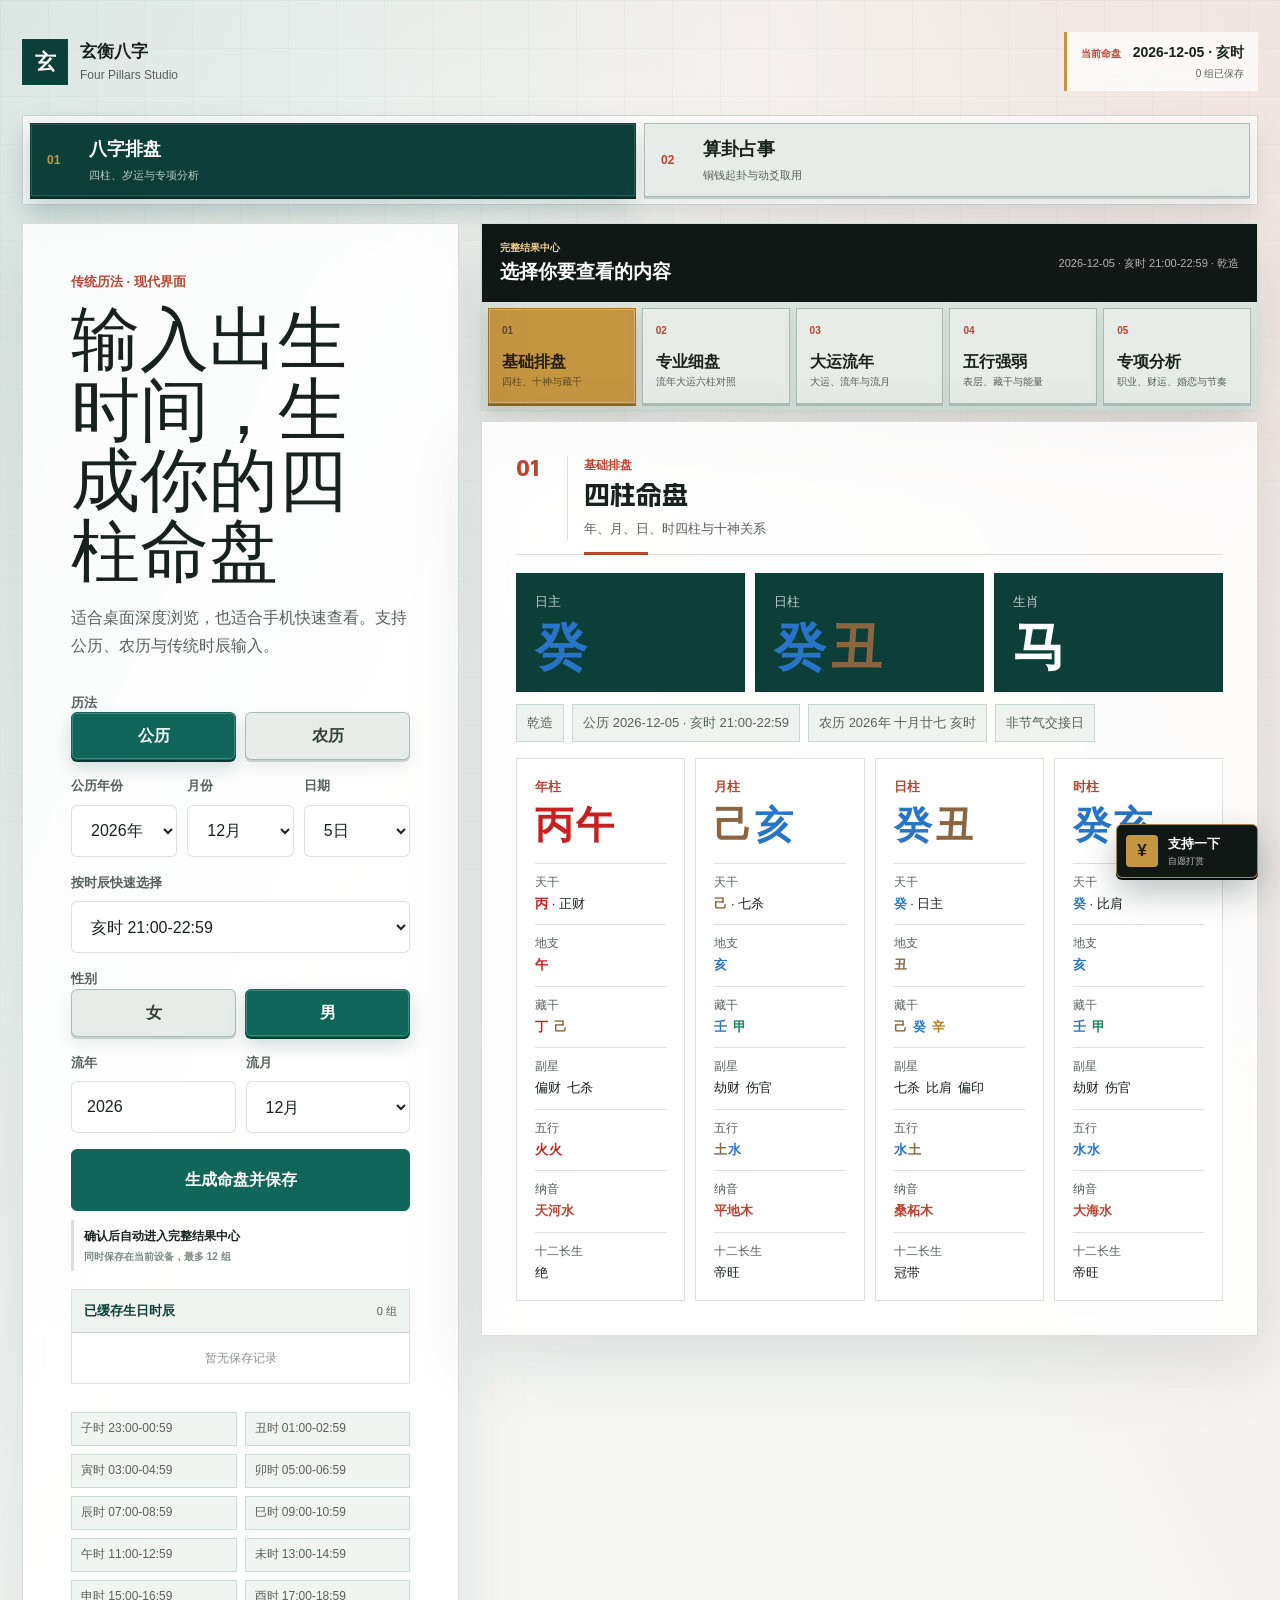
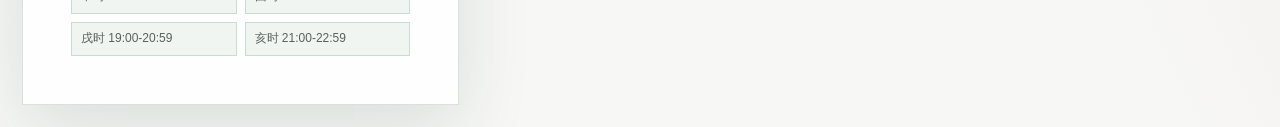
==== bazi/index.html @ 19bd5a3f "feat: publish voluntary support entry" ====
<!DOCTYPE html><html lang="zh-CN"><head><meta charSet="utf-8"/><meta name="viewport" content="width=device-width, initial-scale=1"/><link rel="preload" href="/bazi/_next/static/media/AlimamaShuHeiTi_Bold-s.p.00-mq338mdt.v.ttf" as="font" crossorigin="" type="font/ttf"/><link rel="stylesheet" href="/bazi/_next/static/chunks/00zv1bs.07x.2.css" data-precedence="next"/><link rel="preload" as="script" fetchPriority="low" href="/bazi/_next/static/chunks/0ht900cau6_ur.js"/><script src="/bazi/_next/static/chunks/0ab2afq6_cf9y.js" async=""></script><script src="/bazi/_next/static/chunks/07lhk_q6pmm3r.js" async=""></script><script src="/bazi/_next/static/chunks/turbopack-0d0f3q4~w5ze0.js" async=""></script><script src="/bazi/_next/static/chunks/0dbhjjzl8qfwv.js" async=""></script><script src="/bazi/_next/static/chunks/0lke7aydm.ke6.js" async=""></script><meta name="next-size-adjust" content=""/><title>玄衡八字 - 在线四柱排盘</title><meta name="description" content="适配电脑与手机端的八字排盘、五行概览和大运查看工具。"/><meta property="og:title" content="玄衡八字 - 在线四柱排盘"/><meta property="og:description" content="适配电脑与手机端的八字排盘、五行概览和大运查看工具。"/><meta property="og:image" content="https://www.trainword.com/bazi/og.png"/><meta property="og:image:width" content="1200"/><meta property="og:image:height" content="630"/><meta property="og:image:alt" content="玄衡八字在线四柱排盘界面预览"/><meta property="og:type" content="website"/><meta name="twitter:card" content="summary_large_image"/><meta name="twitter:title" content="玄衡八字 - 在线四柱排盘"/><meta name="twitter:description" content="适配电脑与手机端的八字排盘、五行概览和大运查看工具。"/><meta name="twitter:image" content="https://www.trainword.com/bazi/og.png"/><link rel="shortcut icon" href="/bazi/favicon.svg"/><link rel="icon" href="/bazi/favicon.svg"/><script src="/bazi/_next/static/chunks/03~yq9q893hmn.js" noModule=""></script></head><body class="moduletitlefont_74f9e057-module__DF-B2a__variable antialiased"><div hidden=""><!--$--><!--/$--></div><main class="page-shell"><section class="hero-shell "><div class="hero-field" aria-hidden="true"></div><div class="app-frame"><header class="site-header"><button class="brand" type="button" aria-label="玄衡八字首页"><span class="brand-mark">玄</span><span><strong>玄衡八字</strong><small>Four Pillars Studio</small></span></button><div class="header-context"><span>当前命盘</span><strong>2000-06-18 · 丑时</strong><small>0 组已保存</small></div></header><nav class="product-tabs" aria-label="玄衡功能"><button type="button" class="active" aria-pressed="true"><span>01</span><strong>八字排盘</strong><small>四柱、岁运与专项分析</small></button><button type="button" class="" aria-pressed="false"><span>02</span><strong>算卦占事</strong><small>铜钱起卦与动爻取用</small></button></nav><div class="workspace "><section class="input-panel" aria-labelledby="form-title"><p class="eyebrow">传统历法 · 现代界面</p><h1 id="form-title">输入出生时间，生成你的四柱命盘</h1><p class="intro">适合桌面深度浏览，也适合手机快速查看。支持公历、农历与传统时辰输入。</p><form class="birth-form"><fieldset><legend>历法</legend><div class="segmented-control"><button type="button" class="active" aria-pressed="true">公历</button><button type="button" class="" aria-pressed="false">农历</button></div></fieldset><div class="solar-fields"><label><span>公历年份</span><select><option value="1900">1900<!-- -->年</option><option value="1901">1901<!-- -->年</option><option value="1902">1902<!-- -->年</option><option value="1903">1903<!-- -->年</option><option value="1904">1904<!-- -->年</option><option value="1905">1905<!-- -->年</option><option value="1906">1906<!-- -->年</option><option value="1907">1907<!-- -->年</option><option value="1908">1908<!-- -->年</option><option value="1909">1909<!-- -->年</option><option value="1910">1910<!-- -->年</option><option value="1911">1911<!-- -->年</option><option value="1912">1912<!-- -->年</option><option value="1913">1913<!-- -->年</option><option value="1914">1914<!-- -->年</option><option value="1915">1915<!-- -->年</option><option value="1916">1916<!-- -->年</option><option value="1917">1917<!-- -->年</option><option value="1918">1918<!-- -->年</option><option value="1919">1919<!-- -->年</option><option value="1920">1920<!-- -->年</option><option value="1921">1921<!-- -->年</option><option value="1922">1922<!-- -->年</option><option value="1923">1923<!-- -->年</option><option value="1924">1924<!-- -->年</option><option value="1925">1925<!-- -->年</option><option value="1926">1926<!-- -->年</option><option value="1927">1927<!-- -->年</option><option value="1928">1928<!-- -->年</option><option value="1929">1929<!-- -->年</option><option value="1930">1930<!-- -->年</option><option value="1931">1931<!-- -->年</option><option value="1932">1932<!-- -->年</option><option value="1933">1933<!-- -->年</option><option value="1934">1934<!-- -->年</option><option value="1935">1935<!-- -->年</option><option value="1936">1936<!-- -->年</option><option value="1937">1937<!-- -->年</option><option value="1938">1938<!-- -->年</option><option value="1939">1939<!-- -->年</option><option value="1940">1940<!-- -->年</option><option value="1941">1941<!-- -->年</option><option value="1942">1942<!-- -->年</option><option value="1943">1943<!-- -->年</option><option value="1944">1944<!-- -->年</option><option value="1945">1945<!-- -->年</option><option value="1946">1946<!-- -->年</option><option value="1947">1947<!-- -->年</option><option value="1948">1948<!-- -->年</option><option value="1949">1949<!-- -->年</option><option value="1950">1950<!-- -->年</option><option value="1951">1951<!-- -->年</option><option value="1952">1952<!-- -->年</option><option value="1953">1953<!-- -->年</option><option value="1954">1954<!-- -->年</option><option value="1955">1955<!-- -->年</option><option value="1956">1956<!-- -->年</option><option value="1957">1957<!-- -->年</option><option value="1958">1958<!-- -->年</option><option value="1959">1959<!-- -->年</option><option value="1960">1960<!-- -->年</option><option value="1961">1961<!-- -->年</option><option value="1962">1962<!-- -->年</option><option value="1963">1963<!-- -->年</option><option value="1964">1964<!-- -->年</option><option value="1965">1965<!-- -->年</option><option value="1966">1966<!-- -->年</option><option value="1967">1967<!-- -->年</option><option value="1968">1968<!-- -->年</option><option value="1969">1969<!-- -->年</option><option value="1970">1970<!-- -->年</option><option value="1971">1971<!-- -->年</option><option value="1972">1972<!-- -->年</option><option value="1973">1973<!-- -->年</option><option value="1974">1974<!-- -->年</option><option value="1975">1975<!-- -->年</option><option value="1976">1976<!-- -->年</option><option value="1977">1977<!-- -->年</option><option value="1978">1978<!-- -->年</option><option value="1979">1979<!-- -->年</option><option value="1980">1980<!-- -->年</option><option value="1981">1981<!-- -->年</option><option value="1982">1982<!-- -->年</option><option value="1983">1983<!-- -->年</option><option value="1984">1984<!-- -->年</option><option value="1985">1985<!-- -->年</option><option value="1986">1986<!-- -->年</option><option value="1987">1987<!-- -->年</option><option value="1988">1988<!-- -->年</option><option value="1989">1989<!-- -->年</option><option value="1990">1990<!-- -->年</option><option value="1991">1991<!-- -->年</option><option value="1992">1992<!-- -->年</option><option value="1993">1993<!-- -->年</option><option value="1994">1994<!-- -->年</option><option value="1995">1995<!-- -->年</option><option value="1996">1996<!-- -->年</option><option value="1997">1997<!-- -->年</option><option value="1998">1998<!-- -->年</option><option value="1999">1999<!-- -->年</option><option value="2000" selected="">2000<!-- -->年</option><option value="2001">2001<!-- -->年</option><option value="2002">2002<!-- -->年</option><option value="2003">2003<!-- -->年</option><option value="2004">2004<!-- -->年</option><option value="2005">2005<!-- -->年</option><option value="2006">2006<!-- -->年</option><option value="2007">2007<!-- -->年</option><option value="2008">2008<!-- -->年</option><option value="2009">2009<!-- -->年</option><option value="2010">2010<!-- -->年</option><option value="2011">2011<!-- -->年</option><option value="2012">2012<!-- -->年</option><option value="2013">2013<!-- -->年</option><option value="2014">2014<!-- -->年</option><option value="2015">2015<!-- -->年</option><option value="2016">2016<!-- -->年</option><option value="2017">2017<!-- -->年</option><option value="2018">2018<!-- -->年</option><option value="2019">2019<!-- -->年</option><option value="2020">2020<!-- -->年</option><option value="2021">2021<!-- -->年</option><option value="2022">2022<!-- -->年</option><option value="2023">2023<!-- -->年</option><option value="2024">2024<!-- -->年</option><option value="2025">2025<!-- -->年</option><option value="2026">2026<!-- -->年</option><option value="2027">2027<!-- -->年</option><option value="2028">2028<!-- -->年</option><option value="2029">2029<!-- -->年</option><option value="2030">2030<!-- -->年</option><option value="2031">2031<!-- -->年</option><option value="2032">2032<!-- -->年</option><option value="2033">2033<!-- -->年</option><option value="2034">2034<!-- -->年</option><option value="2035">2035<!-- -->年</option><option value="2036">2036<!-- -->年</option><option value="2037">2037<!-- -->年</option><option value="2038">2038<!-- -->年</option><option value="2039">2039<!-- -->年</option><option value="2040">2040<!-- -->年</option><option value="2041">2041<!-- -->年</option><option value="2042">2042<!-- -->年</option><option value="2043">2043<!-- -->年</option><option value="2044">2044<!-- -->年</option><option value="2045">2045<!-- -->年</option><option value="2046">2046<!-- -->年</option><option value="2047">2047<!-- -->年</option><option value="2048">2048<!-- -->年</option><option value="2049">2049<!-- -->年</option><option value="2050">2050<!-- -->年</option><option value="2051">2051<!-- -->年</option><option value="2052">2052<!-- -->年</option><option value="2053">2053<!-- -->年</option><option value="2054">2054<!-- -->年</option><option value="2055">2055<!-- -->年</option><option value="2056">2056<!-- -->年</option><option value="2057">2057<!-- -->年</option><option value="2058">2058<!-- -->年</option><option value="2059">2059<!-- -->年</option><option value="2060">2060<!-- -->年</option><option value="2061">2061<!-- -->年</option><option value="2062">2062<!-- -->年</option><option value="2063">2063<!-- -->年</option><option value="2064">2064<!-- -->年</option><option value="2065">2065<!-- -->年</option><option value="2066">2066<!-- -->年</option><option value="2067">2067<!-- -->年</option><option value="2068">2068<!-- -->年</option><option value="2069">2069<!-- -->年</option><option value="2070">2070<!-- -->年</option><option value="2071">2071<!-- -->年</option><option value="2072">2072<!-- -->年</option><option value="2073">2073<!-- -->年</option><option value="2074">2074<!-- -->年</option><option value="2075">2075<!-- -->年</option><option value="2076">2076<!-- -->年</option><option value="2077">2077<!-- -->年</option><option value="2078">2078<!-- -->年</option><option value="2079">2079<!-- -->年</option><option value="2080">2080<!-- -->年</option><option value="2081">2081<!-- -->年</option><option value="2082">2082<!-- -->年</option><option value="2083">2083<!-- -->年</option><option value="2084">2084<!-- -->年</option><option value="2085">2085<!-- -->年</option><option value="2086">2086<!-- -->年</option><option value="2087">2087<!-- -->年</option><option value="2088">2088<!-- -->年</option><option value="2089">2089<!-- -->年</option><option value="2090">2090<!-- -->年</option><option value="2091">2091<!-- -->年</option><option value="2092">2092<!-- -->年</option><option value="2093">2093<!-- -->年</option><option value="2094">2094<!-- -->年</option><option value="2095">2095<!-- -->年</option><option value="2096">2096<!-- -->年</option><option value="2097">2097<!-- -->年</option><option value="2098">2098<!-- -->年</option><option value="2099">2099<!-- -->年</option><option value="2100">2100<!-- -->年</option></select></label><label><span>月份</span><select><option value="1">1<!-- -->月</option><option value="2">2<!-- -->月</option><option value="3">3<!-- -->月</option><option value="4">4<!-- -->月</option><option value="5">5<!-- -->月</option><option value="6" selected="">6<!-- -->月</option><option value="7">7<!-- -->月</option><option value="8">8<!-- -->月</option><option value="9">9<!-- -->月</option><option value="10">10<!-- -->月</option><option value="11">11<!-- -->月</option><option value="12">12<!-- -->月</option></select></label><label><span>日期</span><select><option value="1">1<!-- -->日</option><option value="2">2<!-- -->日</option><option value="3">3<!-- -->日</option><option value="4">4<!-- -->日</option><option value="5">5<!-- -->日</option><option value="6">6<!-- -->日</option><option value="7">7<!-- -->日</option><option value="8">8<!-- -->日</option><option value="9">9<!-- -->日</option><option value="10">10<!-- -->日</option><option value="11">11<!-- -->日</option><option value="12">12<!-- -->日</option><option value="13">13<!-- -->日</option><option value="14">14<!-- -->日</option><option value="15">15<!-- -->日</option><option value="16">16<!-- -->日</option><option value="17">17<!-- -->日</option><option value="18" selected="">18<!-- -->日</option><option value="19">19<!-- -->日</option><option value="20">20<!-- -->日</option><option value="21">21<!-- -->日</option><option value="22">22<!-- -->日</option><option value="23">23<!-- -->日</option><option value="24">24<!-- -->日</option><option value="25">25<!-- -->日</option><option value="26">26<!-- -->日</option><option value="27">27<!-- -->日</option><option value="28">28<!-- -->日</option><option value="29">29<!-- -->日</option><option value="30">30<!-- -->日</option></select></label></div><label><span>按时辰快速选择</span><select><option value="子">子时 23:00-00:59</option><option value="丑" selected="">丑时 01:00-02:59</option><option value="寅">寅时 03:00-04:59</option><option value="卯">卯时 05:00-06:59</option><option value="辰">辰时 07:00-08:59</option><option value="巳">巳时 09:00-10:59</option><option value="午">午时 11:00-12:59</option><option value="未">未时 13:00-14:59</option><option value="申">申时 15:00-16:59</option><option value="酉">酉时 17:00-18:59</option><option value="戌">戌时 19:00-20:59</option><option value="亥">亥时 21:00-22:59</option></select></label><fieldset><legend>性别</legend><div class="segmented-control"><button type="button" class="" aria-pressed="false">女</button><button type="button" class="active" aria-pressed="true">男</button></div></fieldset><div class="focus-fields"><label><span>流年</span><input type="number" min="1900" max="2100" value="2026"/></label><label><span>流月</span><select><option value="1">1<!-- -->月</option><option value="2">2<!-- -->月</option><option value="3">3<!-- -->月</option><option value="4">4<!-- -->月</option><option value="5">5<!-- -->月</option><option value="6">6<!-- -->月</option><option value="7" selected="">7<!-- -->月</option><option value="8">8<!-- -->月</option><option value="9">9<!-- -->月</option><option value="10">10<!-- -->月</option><option value="11">11<!-- -->月</option><option value="12">12<!-- -->月</option></select></label></div><div class="birth-confirm"><button class="" type="button">生成命盘并保存</button><div data-state="ready"><strong>确认后自动进入完整结果中心</strong><span>同时保存在当前设备，最多 12 组</span></div></div></form><section class="saved-births" aria-label="已缓存生日时辰"><header><strong>已缓存生日时辰</strong><span>0<!-- --> 组</span></header><p>暂无保存记录</p></section><div class="time-grid" aria-label="时辰参照"><span>子时 23:00-00:59</span><span>丑时 01:00-02:59</span><span>寅时 03:00-04:59</span><span>卯时 05:00-06:59</span><span>辰时 07:00-08:59</span><span>巳时 09:00-10:59</span><span>午时 11:00-12:59</span><span>未时 13:00-14:59</span><span>申时 15:00-16:59</span><span>酉时 17:00-18:59</span><span>戌时 19:00-20:59</span><span>亥时 21:00-22:59</span></div></section><div class="result-column"><section class="result-hub " id="result-hub" aria-label="命盘结果中心" data-support-result="bazi"><header><div><span>完整结果中心</span><strong>选择你要查看的内容</strong></div><small>2000-06-18 · 丑时 01:00-02:59 · 乾造</small></header><div class="result-nav-grid" role="tablist" aria-label="命盘结果栏目"><button type="button" class="active" aria-pressed="true"><span>01</span><strong>基础排盘</strong><small>四柱、十神与藏干</small></button><button type="button" class="" aria-pressed="false"><span>02</span><strong>专业细盘</strong><small>流年大运六柱对照</small></button><button type="button" class="" aria-pressed="false"><span>03</span><strong>大运流年</strong><small>大运、流年与流月</small></button><button type="button" class="" aria-pressed="false"><span>04</span><strong>五行强弱</strong><small>表层、藏干与能量</small></button><button type="button" class="" aria-pressed="false"><span>05</span><strong>专项分析</strong><small>职业、财运、婚恋与节奏</small></button></div></section><section class="result-panel" id="chart" aria-live="polite"><header class="module-heading compact"><span class="module-index" aria-hidden="true">01</span><div class="module-heading-copy"><p class="module-kicker">基础排盘</p><h2>四柱命盘</h2><p class="module-summary">年、月、日、时四柱与十神关系</p></div></header><div class="result-topline"><div><span>日主</span><strong data-element="火">丁</strong></div><div><span>日柱</span><strong><span class="gan-zhi-text"><b data-element="火">丁</b><b data-element="土">未</b></span></strong></div><div><span>生肖</span><strong>龙</strong></div></div><div class="meta-strip"><span>乾造</span><span>公历 <!-- -->2000-06-18 · 丑时 01:00-02:59</span><span>农历 <!-- -->2000<!-- -->年 <!-- -->五月十七 丑时</span><span>非节气交接日</span></div><div class="basic-mobile-table-wrap"><table class="basic-mobile-table" aria-label="四柱完整排盘"><thead><tr><th>日期</th><th>年柱</th><th>月柱</th><th>日柱</th><th>时柱</th></tr></thead><tbody><tr><th>主星</th><td><span>正财</span></td><td><span>正官</span></td><td><span>日主</span></td><td><span>偏财</span></td></tr><tr><th>天干</th><td><span class="bazi-big" data-element="金">庚</span></td><td><span class="bazi-big" data-element="水">壬</span></td><td><span class="bazi-big" data-element="火">丁</span></td><td><span class="bazi-big" data-element="金">辛</span></td></tr><tr><th>地支</th><td><span class="bazi-big" data-element="土">辰</span></td><td><span class="bazi-big" data-element="火">午</span></td><td><span class="bazi-big" data-element="土">未</span></td><td><span class="bazi-big" data-element="土">丑</span></td></tr><tr><th>藏干</th><td><div class="basic-stack hidden-stems"><span data-element="土">戊</span><span data-element="木">乙</span><span data-element="水">癸</span></div></td><td><div class="basic-stack hidden-stems"><span data-element="火">丁</span><span data-element="土">己</span></div></td><td><div class="basic-stack hidden-stems"><span data-element="土">己</span><span data-element="火">丁</span><span data-element="木">乙</span></div></td><td><div class="basic-stack hidden-stems"><span data-element="土">己</span><span data-element="水">癸</span><span data-element="金">辛</span></div></td></tr><tr><th>副星</th><td><div class="basic-stack secondary-stars"><span>伤官</span><span>偏印</span><span>七杀</span></div></td><td><div class="basic-stack secondary-stars"><span>比肩</span><span>食神</span></div></td><td><div class="basic-stack secondary-stars"><span>食神</span><span>比肩</span><span>偏印</span></div></td><td><div class="basic-stack secondary-stars"><span>食神</span><span>七杀</span><span>偏财</span></div></td></tr><tr><th>星运</th><td><span>衰</span></td><td><span>临官</span></td><td><span>冠带</span></td><td><span>墓</span></td></tr><tr><th>自坐</th><td><span>养</span></td><td><span>胎</span></td><td><span>冠带</span></td><td><span>养</span></td></tr><tr><th>空亡</th><td><span>申酉</span></td><td><span>申酉</span></td><td><span>寅卯</span></td><td><span>辰巳</span></td></tr><tr><th>五行</th><td><span class="five-element-text"><b data-element="金">金</b><b data-element="土">土</b></span></td><td><span class="five-element-text"><b data-element="水">水</b><b data-element="火">火</b></span></td><td><span class="five-element-text"><b data-element="火">火</b><b data-element="土">土</b></span></td><td><span class="five-element-text"><b data-element="金">金</b><b data-element="土">土</b></span></td></tr><tr><th>纳音</th><td><span class="na-yin-text" data-element="金">白蜡金</span></td><td><span class="na-yin-text" data-element="木">杨柳木</span></td><td><span class="na-yin-text" data-element="水">天河水</span></td><td><span class="na-yin-text" data-element="土">壁上土</span></td></tr><tr><th>神煞</th><td><span>东南</span></td><td><span>仲夏</span></td><td><span>天愿、守日、复日</span></td><td><span>祈福、求嗣</span></td></tr></tbody></table></div><div class="pillar-grid"><article class="pillar-card"><span>年柱</span><strong><span class="gan-zhi-text"><b data-element="金">庚</b><b data-element="土">辰</b></span></strong><dl><div><dt>天干</dt><dd><b data-element="金">庚</b> <!-- -->· <!-- -->正财</dd></div><div><dt>地支</dt><dd><b data-element="土">辰</b></dd></div><div><dt>藏干</dt><dd><span class="inline-hidden"><span data-element="土">戊</span><span data-element="木">乙</span><span data-element="水">癸</span></span></dd></div><div><dt>副星</dt><dd><span class="inline-secondary"><span>伤官</span><span>偏印</span><span>七杀</span></span></dd></div><div><dt>五行</dt><dd><span class="five-element-text"><b data-element="金">金</b><b data-element="土">土</b></span></dd></div><div><dt>纳音</dt><dd><span class="na-yin-text" data-element="金">白蜡金</span></dd></div><div><dt>十二长生</dt><dd>衰</dd></div></dl></article><article class="pillar-card"><span>月柱</span><strong><span class="gan-zhi-text"><b data-element="水">壬</b><b data-element="火">午</b></span></strong><dl><div><dt>天干</dt><dd><b data-element="水">壬</b> <!-- -->· <!-- -->正官</dd></div><div><dt>地支</dt><dd><b data-element="火">午</b></dd></div><div><dt>藏干</dt><dd><span class="inline-hidden"><span data-element="火">丁</span><span data-element="土">己</span></span></dd></div><div><dt>副星</dt><dd><span class="inline-secondary"><span>比肩</span><span>食神</span></span></dd></div><div><dt>五行</dt><dd><span class="five-element-text"><b data-element="水">水</b><b data-element="火">火</b></span></dd></div><div><dt>纳音</dt><dd><span class="na-yin-text" data-element="木">杨柳木</span></dd></div><div><dt>十二长生</dt><dd>临官</dd></div></dl></article><article class="pillar-card"><span>日柱</span><strong><span class="gan-zhi-text"><b data-element="火">丁</b><b data-element="土">未</b></span></strong><dl><div><dt>天干</dt><dd><b data-element="火">丁</b> <!-- -->· <!-- -->日主</dd></div><div><dt>地支</dt><dd><b data-element="土">未</b></dd></div><div><dt>藏干</dt><dd><span class="inline-hidden"><span data-element="土">己</span><span data-element="火">丁</span><span data-element="木">乙</span></span></dd></div><div><dt>副星</dt><dd><span class="inline-secondary"><span>食神</span><span>比肩</span><span>偏印</span></span></dd></div><div><dt>五行</dt><dd><span class="five-element-text"><b data-element="火">火</b><b data-element="土">土</b></span></dd></div><div><dt>纳音</dt><dd><span class="na-yin-text" data-element="水">天河水</span></dd></div><div><dt>十二长生</dt><dd>冠带</dd></div></dl></article><article class="pillar-card"><span>时柱</span><strong><span class="gan-zhi-text"><b data-element="金">辛</b><b data-element="土">丑</b></span></strong><dl><div><dt>天干</dt><dd><b data-element="金">辛</b> <!-- -->· <!-- -->偏财</dd></div><div><dt>地支</dt><dd><b data-element="土">丑</b></dd></div><div><dt>藏干</dt><dd><span class="inline-hidden"><span data-element="土">己</span><span data-element="水">癸</span><span data-element="金">辛</span></span></dd></div><div><dt>副星</dt><dd><span class="inline-secondary"><span>食神</span><span>七杀</span><span>偏财</span></span></dd></div><div><dt>五行</dt><dd><span class="five-element-text"><b data-element="金">金</b><b data-element="土">土</b></span></dd></div><div><dt>纳音</dt><dd><span class="na-yin-text" data-element="土">壁上土</span></dd></div><div><dt>十二长生</dt><dd>墓</dd></div></dl></article></div></section></div></div></div></section><button type="button" class="support-entry" aria-label="打开自愿打赏"><span class="support-entry-mark" aria-hidden="true">¥</span><span><strong>支持一下</strong><small>自愿打赏</small></span></button></main><!--$--><!--/$--><script src="/bazi/_next/static/chunks/0ht900cau6_ur.js" id="_R_" async=""></script><script>(self.__next_f=self.__next_f||[]).push([0])</script><script>self.__next_f.push([1,"1:\"$Sreact.fragment\"\n2:I[39756,[\"/bazi/_next/static/chunks/0dbhjjzl8qfwv.js\"],\"default\"]\n3:I[37457,[\"/bazi/_next/static/chunks/0dbhjjzl8qfwv.js\"],\"default\"]\n4:I[47257,[\"/bazi/_next/static/chunks/0dbhjjzl8qfwv.js\"],\"ClientPageRoot\"]\n5:I[31713,[\"/bazi/_next/static/chunks/0dbhjjzl8qfwv.js\",\"/bazi/_next/static/chunks/0lke7aydm.ke6.js\"],\"default\"]\n8:I[97367,[\"/bazi/_next/static/chunks/0dbhjjzl8qfwv.js\"],\"OutletBoundary\"]\n9:\"$Sreact.suspense\"\nb:I[97367,[\"/bazi/_next/static/chunks/0dbhjjzl8qfwv.js\"],\"ViewportBoundary\"]\nd:I[97367,[\"/bazi/_next/static/chunks/0dbhjjzl8qfwv.js\"],\"MetadataBoundary\"]\nf:I[68027,[\"/bazi/_next/static/chunks/0dbhjjzl8qfwv.js\"],\"default\",1]\n:HL[\"/bazi/_next/static/chunks/00zv1bs.07x.2.css\",\"style\"]\n:HL[\"/bazi/_next/static/media/AlimamaShuHeiTi_Bold-s.p.00-mq338mdt.v.ttf\",\"font\",{\"crossOrigin\":\"\",\"type\":\"font/ttf\"}]\n"])</script><script>self.__next_f.push([1,"0:{\"P\":null,\"c\":[\"\",\"\"],\"q\":\"\",\"i\":false,\"f\":[[[\"\",{\"children\":[\"__PAGE__\",{}]},\"$undefined\",\"$undefined\",16],[[\"$\",\"$1\",\"c\",{\"children\":[[[\"$\",\"link\",\"0\",{\"rel\":\"stylesheet\",\"href\":\"/bazi/_next/static/chunks/00zv1bs.07x.2.css\",\"precedence\":\"next\",\"crossOrigin\":\"$undefined\",\"nonce\":\"$undefined\"}],[\"$\",\"script\",\"script-0\",{\"src\":\"/bazi/_next/static/chunks/0dbhjjzl8qfwv.js\",\"async\":true,\"nonce\":\"$undefined\"}]],[\"$\",\"html\",null,{\"lang\":\"zh-CN\",\"children\":[\"$\",\"body\",null,{\"className\":\"moduletitlefont_74f9e057-module__DF-B2a__variable antialiased\",\"suppressHydrationWarning\":true,\"children\":[\"$\",\"$L2\",null,{\"parallelRouterKey\":\"children\",\"error\":\"$undefined\",\"errorStyles\":\"$undefined\",\"errorScripts\":\"$undefined\",\"template\":[\"$\",\"$L3\",null,{}],\"templateStyles\":\"$undefined\",\"templateScripts\":\"$undefined\",\"notFound\":[[[\"$\",\"title\",null,{\"children\":\"404: This page could not be found.\"}],[\"$\",\"div\",null,{\"style\":{\"fontFamily\":\"system-ui,\\\"Segoe UI\\\",Roboto,Helvetica,Arial,sans-serif,\\\"Apple Color Emoji\\\",\\\"Segoe UI Emoji\\\"\",\"height\":\"100vh\",\"textAlign\":\"center\",\"display\":\"flex\",\"flexDirection\":\"column\",\"alignItems\":\"center\",\"justifyContent\":\"center\"},\"children\":[\"$\",\"div\",null,{\"children\":[[\"$\",\"style\",null,{\"dangerouslySetInnerHTML\":{\"__html\":\"body{color:#000;background:#fff;margin:0}.next-error-h1{border-right:1px solid rgba(0,0,0,.3)}@media (prefers-color-scheme:dark){body{color:#fff;background:#000}.next-error-h1{border-right:1px solid rgba(255,255,255,.3)}}\"}}],[\"$\",\"h1\",null,{\"className\":\"next-error-h1\",\"style\":{\"display\":\"inline-block\",\"margin\":\"0 20px 0 0\",\"padding\":\"0 23px 0 0\",\"fontSize\":24,\"fontWeight\":500,\"verticalAlign\":\"top\",\"lineHeight\":\"49px\"},\"children\":404}],[\"$\",\"div\",null,{\"style\":{\"display\":\"inline-block\"},\"children\":[\"$\",\"h2\",null,{\"style\":{\"fontSize\":14,\"fontWeight\":400,\"lineHeight\":\"49px\",\"margin\":0},\"children\":\"This page could not be found.\"}]}]]}]}]],[]],\"forbidden\":\"$undefined\",\"unauthorized\":\"$undefined\"}]}]}]]}],{\"children\":[[\"$\",\"$1\",\"c\",{\"children\":[[\"$\",\"$L4\",null,{\"Component\":\"$5\",\"serverProvidedParams\":{\"searchParams\":{},\"params\":{},\"promises\":[\"$@6\",\"$@7\"]}}],[[\"$\",\"script\",\"script-0\",{\"src\":\"/bazi/_next/static/chunks/0lke7aydm.ke6.js\",\"async\":true,\"nonce\":\"$undefined\"}]],[\"$\",\"$L8\",null,{\"children\":[\"$\",\"$9\",null,{\"name\":\"Next.MetadataOutlet\",\"children\":\"$@a\"}]}]]}],{},null,false,null]},null,false,null],[\"$\",\"$1\",\"h\",{\"children\":[null,[\"$\",\"$Lb\",null,{\"children\":\"$Lc\"}],[\"$\",\"div\",null,{\"hidden\":true,\"children\":[\"$\",\"$Ld\",null,{\"children\":[\"$\",\"$9\",null,{\"name\":\"Next.Metadata\",\"children\":\"$Le\"}]}]}],[\"$\",\"meta\",null,{\"name\":\"next-size-adjust\",\"content\":\"\"}]]}],false]],\"m\":\"$undefined\",\"G\":[\"$f\",[[\"$\",\"link\",\"0\",{\"rel\":\"stylesheet\",\"href\":\"/bazi/_next/static/chunks/00zv1bs.07x.2.css\",\"precedence\":\"next\",\"crossOrigin\":\"$undefined\",\"nonce\":\"$undefined\"}]]],\"S\":true,\"h\":null,\"s\":\"$undefined\",\"l\":\"$undefined\",\"p\":\"$undefined\",\"d\":\"$undefined\",\"b\":\"CFlcTJej7wN9UfPmwjyPb\"}\n"])</script><script>self.__next_f.push([1,"6:{}\n7:\"$0:f:0:1:1:children:0:props:children:0:props:serverProvidedParams:params\"\n"])</script><script>self.__next_f.push([1,"c:[[\"$\",\"meta\",\"0\",{\"charSet\":\"utf-8\"}],[\"$\",\"meta\",\"1\",{\"name\":\"viewport\",\"content\":\"width=device-width, initial-scale=1\"}]]\n"])</script><script>self.__next_f.push([1,"10:I[27201,[\"/bazi/_next/static/chunks/0dbhjjzl8qfwv.js\"],\"IconMark\"]\na:null\ne:[[\"$\",\"title\",\"0\",{\"children\":\"玄衡八字 - 在线四柱排盘\"}],[\"$\",\"meta\",\"1\",{\"name\":\"description\",\"content\":\"适配电脑与手机端的八字排盘、五行概览和大运查看工具。\"}],[\"$\",\"meta\",\"2\",{\"property\":\"og:title\",\"content\":\"玄衡八字 - 在线四柱排盘\"}],[\"$\",\"meta\",\"3\",{\"property\":\"og:description\",\"content\":\"适配电脑与手机端的八字排盘、五行概览和大运查看工具。\"}],[\"$\",\"meta\",\"4\",{\"property\":\"og:image\",\"content\":\"https://www.trainword.com/bazi/og.png\"}],[\"$\",\"meta\",\"5\",{\"property\":\"og:image:width\",\"content\":\"1200\"}],[\"$\",\"meta\",\"6\",{\"property\":\"og:image:height\",\"content\":\"630\"}],[\"$\",\"meta\",\"7\",{\"property\":\"og:image:alt\",\"content\":\"玄衡八字在线四柱排盘界面预览\"}],[\"$\",\"meta\",\"8\",{\"property\":\"og:type\",\"content\":\"website\"}],[\"$\",\"meta\",\"9\",{\"name\":\"twitter:card\",\"content\":\"summary_large_image\"}],[\"$\",\"meta\",\"10\",{\"name\":\"twitter:title\",\"content\":\"玄衡八字 - 在线四柱排盘\"}],[\"$\",\"meta\",\"11\",{\"name\":\"twitter:description\",\"content\":\"适配电脑与手机端的八字排盘、五行概览和大运查看工具。\"}],[\"$\",\"meta\",\"12\",{\"name\":\"twitter:image\",\"content\":\"https://www.trainword.com/bazi/og.png\"}],[\"$\",\"link\",\"13\",{\"rel\":\"shortcut icon\",\"href\":\"/bazi/favicon.svg\"}],[\"$\",\"link\",\"14\",{\"rel\":\"icon\",\"href\":\"/bazi/favicon.svg\"}],[\"$\",\"$L10\",\"15\",{}]]\n"])</script></body></html>
---- bazi/_next/static/chunks/00zv1bs.07x.2.css ----
@font-face{font-family:moduleTitleFont;src:url(../media/AlimamaShuHeiTi_Bold-s.p.00-mq338mdt.v.ttf)format("truetype");font-display:swap;font-weight:700}@font-face{font-family:moduleTitleFont Fallback;src:local(Arial);ascent-override:86.56%;descent-override:23.3%;line-gap-override:0.0%;size-adjust:111.6%}.moduletitlefont_74f9e057-module__DF-B2a__className{font-family:moduleTitleFont,moduleTitleFont Fallback;font-weight:700}.moduletitlefont_74f9e057-module__DF-B2a__variable{--font-module-title:"moduleTitleFont", "moduleTitleFont Fallback"}
@layer properties{@supports (((-webkit-hyphens:none)) and (not (margin-trim:inline))) or ((-moz-orient:inline) and (not (color:rgb(from red r g b)))){*,:before,:after,::backdrop{--tw-rotate-x:initial;--tw-rotate-y:initial;--tw-rotate-z:initial;--tw-skew-x:initial;--tw-skew-y:initial}}}@layer theme{:root,:host{--spacing:.25rem;--default-font-family:var(--font-geist-sans);--default-mono-font-family:var(--font-geist-mono)}}@layer base{*,:after,:before,::backdrop{box-sizing:border-box;border:0 solid;margin:0;padding:0}::file-selector-button{box-sizing:border-box;border:0 solid;margin:0;padding:0}html,:host{-webkit-text-size-adjust:100%;tab-size:4;line-height:1.5;font-family:var(--default-font-family,ui-sans-serif, system-ui, sans-serif, "Apple Color Emoji", "Segoe UI Emoji", "Segoe UI Symbol", "Noto Color Emoji");font-feature-settings:var(--default-font-feature-settings,normal);font-variation-settings:var(--default-font-variation-settings,normal);-webkit-tap-highlight-color:transparent}hr{height:0;color:inherit;border-top-width:1px}abbr:where([title]){-webkit-text-decoration:underline dotted;text-decoration:underline dotted}h1,h2,h3,h4,h5,h6{font-size:inherit;font-weight:inherit}a{color:inherit;-webkit-text-decoration:inherit;-webkit-text-decoration:inherit;-webkit-text-decoration:inherit;-webkit-text-decoration:inherit;text-decoration:inherit}b,strong{font-weight:bolder}code,kbd,samp,pre{font-family:var(--default-mono-font-family,ui-monospace, SFMono-Regular, Menlo, Monaco, Consolas, "Liberation Mono", "Courier New", monospace);font-feature-settings:var(--default-mono-font-feature-settings,normal);font-variation-settings:var(--default-mono-font-variation-settings,normal);font-size:1em}small{font-size:80%}sub,sup{vertical-align:baseline;font-size:75%;line-height:0;position:relative}sub{bottom:-.25em}sup{top:-.5em}table{text-indent:0;border-color:inherit;border-collapse:collapse}:-moz-focusring{outline:auto}progress{vertical-align:baseline}summary{display:list-item}ol,ul,menu{list-style:none}img,svg,video,canvas,audio,iframe,embed,object{vertical-align:middle;display:block}img,video{max-width:100%;height:auto}button,input,select,optgroup,textarea{font:inherit;font-feature-settings:inherit;font-variation-settings:inherit;letter-spacing:inherit;color:inherit;opacity:1;background-color:#0000;border-radius:0}::file-selector-button{font:inherit;font-feature-settings:inherit;font-variation-settings:inherit;letter-spacing:inherit;color:inherit;opacity:1;background-color:#0000;border-radius:0}:where(select:is([multiple],[size])) optgroup{font-weight:bolder}:where(select:is([multiple],[size])) optgroup option{padding-inline-start:20px}::file-selector-button{margin-inline-end:4px}::placeholder{opacity:1}@supports (not ((-webkit-appearance:-apple-pay-button))) or (contain-intrinsic-size:1px){::placeholder{color:currentColor}@supports (color:color-mix(in lab, red, red)){::placeholder{color:color-mix(in oklab, currentcolor 50%, transparent)}}}textarea{resize:vertical}::-webkit-search-decoration{-webkit-appearance:none}::-webkit-date-and-time-value{min-height:1lh;text-align:inherit}::-webkit-datetime-edit{display:inline-flex}::-webkit-datetime-edit-fields-wrapper{padding:0}::-webkit-datetime-edit{padding-block:0}::-webkit-datetime-edit-year-field{padding-block:0}::-webkit-datetime-edit-month-field{padding-block:0}::-webkit-datetime-edit-day-field{padding-block:0}::-webkit-datetime-edit-hour-field{padding-block:0}::-webkit-datetime-edit-minute-field{padding-block:0}::-webkit-datetime-edit-second-field{padding-block:0}::-webkit-datetime-edit-millisecond-field{padding-block:0}::-webkit-datetime-edit-meridiem-field{padding-block:0}::-webkit-calendar-picker-indicator{line-height:1}:-moz-ui-invalid{box-shadow:none}button,input:where([type=button],[type=reset],[type=submit]){appearance:button}::file-selector-button{appearance:button}::-webkit-inner-spin-button{height:auto}::-webkit-outer-spin-button{height:auto}[hidden]:where(:not([hidden=until-found])){display:none!important}}@layer components;@layer utilities{.visible{visibility:visible}.absolute{position:absolute}.fixed{position:fixed}.relative{position:relative}.static{position:static}.start{inset-inline-start:var(--spacing)}.end{inset-inline-end:var(--spacing)}.block{display:block}.hidden{display:none}.table{display:table}.transform{transform:var(--tw-rotate-x,) var(--tw-rotate-y,) var(--tw-rotate-z,) var(--tw-skew-x,) var(--tw-skew-y,)}.antialiased{-webkit-font-smoothing:antialiased;-moz-osx-font-smoothing:grayscale}}:root{--background:#f7f8f6;--foreground:#17211d;--ink-soft:#56615c;--jade:#11665a;--jade-deep:#0b3f38;--cinnabar:#b94532;--gold:#c59642;--paper:#fff;--paper-muted:#eef3ef;--line:#17211d24;--shadow:0 24px 70px #0d2d261f;--control-surface:#e7ece8;--control-border:#0b3f3847;--control-shadow:0 2px 0 #0b3f382e, 0 7px 16px #0d2d2614;--wood:#168554;--fire:#c81f1f;--earth:#8b6540;--metal:#b07a1c;--water:#2774c9}*{box-sizing:border-box}html{scroll-behavior:smooth}body{background:var(--background);color:var(--foreground);margin:0;font-family:Arial,Helvetica,sans-serif}.page-shell{touch-action:pan-y;min-height:100svh;overflow:clip visible}[data-element=木]{color:var(--wood)}[data-element=火]{color:var(--fire)}[data-element=土]{color:var(--earth)}[data-element=金]{color:var(--metal)}[data-element=水]{color:var(--water)}.gan-zhi-text,.five-element-text{white-space:nowrap;justify-content:center;align-items:baseline;gap:.08em;display:inline-flex}.gan-zhi-text b,.five-element-text b{color:inherit;font:inherit;font-weight:inherit}.result-topline strong .gan-zhi-text,.pillar-card>strong .gan-zhi-text,.fortune-grid strong .gan-zhi-text,.flow-grid strong .gan-zhi-text{color:inherit;font-size:inherit;font-weight:inherit;line-height:inherit;display:inline-flex}.gan-zhi-text b[data-element=木],.five-element-text b[data-element=木]{color:var(--wood)}.gan-zhi-text b[data-element=火],.five-element-text b[data-element=火]{color:var(--fire)}.gan-zhi-text b[data-element=土],.five-element-text b[data-element=土]{color:var(--earth)}.gan-zhi-text b[data-element=金],.five-element-text b[data-element=金]{color:var(--metal)}.gan-zhi-text b[data-element=水],.five-element-text b[data-element=水]{color:var(--water)}.na-yin-text{font-weight:700}a{color:inherit;text-decoration:none}button,input,select{font:inherit}button{-webkit-tap-highlight-color:transparent;transition:border-color .16s,background-color .16s,color .16s,box-shadow .16s,transform .12s}button:focus-visible{outline-offset:2px;outline:3px solid #c596429e}button:not(.brand):active{transform:translateY(1px)}.hero-shell{background:linear-gradient(115deg, #11665a1f, transparent 38%), linear-gradient(245deg, #b945321c, transparent 46%), var(--background);min-height:100svh;padding:22px;position:relative}.hero-shell.compact-shell{min-height:auto;padding-bottom:0}.hero-field{opacity:.45;pointer-events:none;background-image:linear-gradient(#11665a14 1px,#0000 1px),linear-gradient(90deg,#11665a14 1px,#0000 1px);background-size:48px 48px;position:absolute;inset:0;-webkit-mask-image:linear-gradient(#000,#0000 88%);mask-image:linear-gradient(#000,#0000 88%)}.app-frame{width:min(1440px,100%);margin:0 auto;position:relative}.site-header{justify-content:space-between;align-items:center;gap:18px;padding:10px 0 24px;display:flex}.brand{cursor:pointer;text-align:left;background:0 0;border:0;align-items:center;gap:12px;min-width:0;padding:0;display:inline-flex}.brand-mark{background:var(--jade-deep);color:#fff;border:1px solid #11665a47;place-items:center;width:46px;height:46px;font-size:21px;font-weight:700;display:grid}.brand strong,.brand small{display:block}.brand strong{font-size:17px}.brand small{color:var(--ink-soft);margin-top:2px;font-size:12px}.header-context{border-left:3px solid var(--gold);text-align:right;-webkit-backdrop-filter:blur(16px);backdrop-filter:blur(16px);background:#ffffffb8;grid-template-columns:auto auto;align-items:baseline;gap:3px 12px;padding:10px 14px;display:grid}.header-context span{color:var(--cinnabar);font-size:10px;font-weight:800}.header-context strong{color:var(--foreground);font-size:14px}.header-context small{color:var(--ink-soft);grid-column:1/-1;font-size:10px}.product-tabs{background:#ffffffad;border:1px solid #0b3f382e;grid-template-columns:repeat(2,minmax(0,1fr));gap:8px;margin-bottom:18px;padding:7px;display:grid;box-shadow:0 14px 34px #0d2d2614}.product-tabs button{cursor:pointer;border:1px solid var(--control-border);background:var(--control-surface);min-width:0;min-height:72px;box-shadow:var(--control-shadow);color:var(--foreground);text-align:left;grid-template-columns:42px minmax(0,1fr);padding:12px 16px;display:grid}.product-tabs button>span{color:var(--cinnabar);grid-row:1/3;align-self:center;font-size:12px;font-weight:900}.product-tabs button>strong{align-self:end;font-size:18px}.product-tabs button>small{color:var(--ink-soft);margin-top:4px;font-size:11px}.product-tabs button:hover{border-color:var(--jade);background:#f4f6f4}.product-tabs button.active{border-color:var(--jade-deep);background:var(--jade-deep);color:#fff;box-shadow:inset 0 0 0 1px #ffffff24,0 2px #062d28,0 10px 22px #0b3f3833}.product-tabs button.active>span{color:var(--gold)}.product-tabs button.active>small{color:#b9c8c1}.workspace{grid-template-columns:minmax(340px,.72fr) minmax(560px,1.28fr);align-items:start;gap:22px;display:grid}.divination-workspace{gap:10px;display:grid}.divination-heading{color:#fff;background:#101815;grid-template-columns:minmax(0,1fr) 170px;align-items:end;gap:28px;padding:32px 36px;display:grid}.divination-heading>div:first-child>span,.divination-question>header>span,.divination-cast>header>span,.divination-answer>span,.divination-judgment article>span,.changing-rule>header>span{color:#d9ad5f;font-size:11px;font-weight:900}.divination-heading h1{margin:12px 0 8px;font-size:42px;line-height:1.1}.divination-heading p{color:#b9c8c1;max-width:800px;margin:0;line-height:1.7}.divination-progress{border-left:3px solid var(--gold);grid-template-columns:auto 1fr;align-items:baseline;padding-left:18px;display:grid}.divination-progress strong{color:#f3d58c;font-size:46px;line-height:1}.divination-progress span{color:#fff;font-size:17px}.divination-progress small{color:#9eafa7;grid-column:1/-1;margin-top:8px}.divination-casting-layout{grid-template-columns:minmax(320px,.82fr) minmax(500px,1.18fr);gap:10px;display:grid}.divination-question,.divination-cast{background:#fff;padding:26px;box-shadow:0 16px 40px #0d2d2614}.divination-question>header,.divination-cast>header{border-bottom:1px solid var(--line);grid-template-columns:42px 1fr;align-items:start;gap:12px;padding-bottom:18px;display:grid}.divination-question>header strong,.divination-question>header small,.divination-cast>header strong,.divination-cast>header small{display:block}.divination-question>header strong,.divination-cast>header strong{color:var(--jade-deep);font-size:20px}.divination-question>header small,.divination-cast>header small{color:var(--ink-soft);margin-top:5px;line-height:1.5}.divination-question>label{gap:8px;margin-top:18px;display:grid;position:relative}.divination-question>label>span{color:var(--foreground);font-size:12px;font-weight:800}.divination-question select,.divination-question textarea{border:1px solid var(--control-border);width:100%;color:var(--foreground);background:#f8faf8;border-radius:6px;outline:none}.divination-question select{min-height:50px;padding:0 13px}.divination-question textarea{resize:vertical;min-height:132px;padding:13px;line-height:1.65}.divination-question select:focus,.divination-question textarea:focus{border-color:var(--jade);box-shadow:0 0 0 4px #11665a1f}.divination-question textarea+small{color:#8c9691;font-size:10px;position:absolute;bottom:8px;right:10px}.cast-mode-switch{grid-template-columns:1fr 1fr;gap:7px;margin-top:18px;display:grid}.cast-mode-switch button{cursor:pointer;border:1px solid var(--control-border);background:var(--control-surface);min-height:46px;box-shadow:var(--control-shadow);color:#33413b;font-weight:800}.cast-mode-switch button.active{border-color:var(--jade);background:var(--jade);color:#fff;box-shadow:0 2px #073a33}.cast-mode-switch button:disabled,.divination-question select:disabled,.divination-question textarea:disabled{cursor:not-allowed;opacity:.64}.cast-mode-note{color:var(--ink-soft);margin:14px 0 0;font-size:12px;line-height:1.6}.cast-line-stack{gap:5px;margin-top:18px;display:grid}.cast-line-row{background:#f4f6f4;border:1px solid #dfe5e1;grid-template-columns:62px minmax(150px,1fr) 124px 100px;align-items:center;gap:15px;min-height:58px;padding:8px 12px;display:grid}.cast-line-row.next{box-shadow:inset 4px 0 var(--gold);background:#fff9eb;border-color:#c59642bd}.cast-line-row>span:first-child{color:var(--cinnabar);font-size:13px;font-weight:900}.cast-line-row>span:first-child small{color:var(--ink-soft);margin-top:3px;font-size:10px;font-weight:500;display:block}.line-mark{justify-content:space-between;align-items:center;gap:18px;width:100%;min-width:110px;display:flex;position:relative}.line-mark>i{background:var(--jade-deep);height:9px;display:block}.line-mark.yang>i{width:100%}.line-mark.yin>i{width:calc(50% - 9px)}.line-mark>b{color:var(--cinnabar);font-size:16px;position:absolute;right:-24px}.coin-result{gap:5px;display:flex}.coin-result i{color:#503b17;background:#f2d58f;border:1px solid #b68a38;border-radius:50%;place-items:center;width:31px;height:31px;font-size:10px;font-style:normal;font-weight:900;display:grid}.coin-result i[data-side="2"]{color:#37453f;background:#dce3df;border-color:#80918a}.cast-line-row>b{color:var(--foreground);text-align:right;font-size:12px}.empty-line{color:#929c97;grid-column:2/-1;font-size:12px}.cast-primary-action{cursor:pointer;border:1px solid var(--jade);background:var(--jade);color:#fff;width:100%;min-height:56px;margin-top:14px;font-size:16px;font-weight:900;box-shadow:0 2px #073a33,0 10px 22px #0b3f3829}.cast-primary-action:disabled,.manual-line-actions button:disabled{cursor:not-allowed;box-shadow:none;color:#8a948f;background:#e4e8e5;border-color:#c6ceca}.manual-line-actions{grid-template-columns:repeat(4,minmax(0,1fr));gap:7px;margin-top:14px;display:grid}.manual-line-actions button{cursor:pointer;border:1px solid var(--control-border);background:var(--control-surface);min-height:58px;box-shadow:var(--control-shadow);color:var(--foreground)}.manual-line-actions button strong,.manual-line-actions button span{display:block}.manual-line-actions button strong{color:var(--jade-deep);font-size:19px}.manual-line-actions button span{margin-top:3px;font-size:10px}.cast-feedback{border-left:3px solid var(--cinnabar);color:#7f3326;background:#b9453212;margin:12px 0 0;padding:9px 11px;font-size:12px}.cast-reset{cursor:pointer;color:#8d382a;background:#f3ebe8;border:1px solid #b9453252;width:100%;min-height:42px;margin-top:9px;font-weight:800}.divination-result{gap:10px;margin-top:8px;display:grid}.divination-answer{border-left:5px solid var(--gold);background:#f5f1e7;padding:30px 32px}.divination-answer>span{color:var(--cinnabar)}.divination-answer h2{color:#16241f;max-width:900px;margin:14px 0 10px;font-size:38px;line-height:1.18}.divination-answer p{max-width:920px;color:var(--ink-soft);margin:0;line-height:1.75}.divination-answer>strong{color:var(--jade-deep);margin-top:18px;display:block}.hexagram-result-grid{grid-template-columns:repeat(3,minmax(0,1fr));gap:8px;display:grid}.hexagram-card{background:#fff;border:1px solid #dce3df;min-height:300px;padding:22px}.hexagram-card[data-primary=true]{border-color:var(--gold);box-shadow:inset 4px 0 var(--gold)}.hexagram-card>div:first-child{justify-content:space-between;gap:12px;display:flex}.hexagram-card>div:first-child span{color:var(--cinnabar);font-size:11px;font-weight:900}.hexagram-card>div:first-child b{color:var(--ink-soft);font-size:11px}.hexagram-card-main{grid-template-columns:112px minmax(0,1fr);align-items:center;gap:22px;margin-top:24px;display:grid}.hexagram-figure{gap:7px;display:grid}.hexagram-figure .line-mark{min-width:0}.hexagram-figure .line-mark>i{height:7px}.hexagram-figure .line-mark>b{font-size:13px;right:-18px}.hexagram-card-main strong,.hexagram-card-main small{display:block}.hexagram-card-main strong{color:var(--jade-deep);font-size:25px;line-height:1.25}.hexagram-card-main small{color:var(--ink-soft);margin-top:8px}.hexagram-card>p{color:var(--ink-soft);border-top:1px solid #e1e5e2;margin:24px 0 0;padding-top:14px;line-height:1.6}.divination-judgment{grid-template-columns:repeat(2,minmax(0,1fr));gap:8px;display:grid}.divination-judgment article{color:#fff;background:#18231f;padding:24px}.divination-judgment h3{color:#f5f1e7;margin:24px 0 12px;font-size:21px;line-height:1.45}.divination-judgment p{color:#b9c8c1;margin:0;line-height:1.7}.changing-rule{background:#fff;padding:26px}.changing-rule>header{border-bottom:1px solid var(--line);padding-bottom:18px}.changing-rule h3{color:var(--jade-deep);margin:12px 0 8px;font-size:24px}.changing-rule header p{color:var(--ink-soft);margin:0;line-height:1.65}.changing-rule>div{grid-template-columns:repeat(3,minmax(0,1fr));gap:7px;margin-top:18px;display:grid}.changing-rule article{background:#f4f6f4;border:1px solid #dfe5e1;grid-template-columns:90px 1fr auto;align-items:center;gap:14px;min-height:72px;padding:12px;display:grid}.changing-rule article[data-focus=true]{border-color:var(--gold);background:#fff8e9}.changing-rule article .line-mark{min-width:0}.changing-rule article strong{color:var(--foreground)}.changing-rule article>span{color:var(--ink-soft);font-size:11px}.changing-rule article>b{color:var(--cinnabar);grid-column:2/-1;font-size:10px}.changing-rule>p{color:var(--ink-soft);margin:18px 0 0}.divination-method{color:#fff;background:#18231f;border:1px solid #ffffff29}.divination-method summary{cursor:pointer;padding:18px 20px;font-weight:800}.divination-method>div{border-top:1px solid #ffffff1f;padding:4px 20px 18px}.divination-method p{color:#b9c8c1;margin:13px 0 0;line-height:1.65}.divination-restart{cursor:pointer;border:1px solid var(--gold);background:var(--gold);color:#211b12;min-height:50px;font-weight:900;box-shadow:0 2px #8d661f}.workspace-input-stack{grid-template-columns:minmax(0,1fr);gap:10px}.workspace-input-stack .input-panel{min-height:auto}.result-column{gap:10px;min-width:0;display:grid}.result-hub{box-shadow:var(--shadow);background:#fff;border:1px solid #11665a33;scroll-margin-top:10px}.result-hub>header{color:#fff;background:#101815;justify-content:space-between;align-items:center;gap:18px;padding:16px 18px;display:flex}.result-hub>header div{gap:3px;display:grid}.result-hub>header span{color:#f3d58c;font-size:10px;font-weight:900}.result-hub.confirmed>header span{color:#72c7a6}.result-hub>header strong{font-size:19px}.result-hub>header small{color:#aebbb5;font-size:11px}.result-nav-grid{background:#dce4df;grid-template-columns:repeat(5,minmax(0,1fr));gap:6px;padding:6px;display:grid}.result-nav-grid button{cursor:pointer;border:1px solid var(--control-border);background:var(--control-surface);min-width:0;min-height:96px;box-shadow:var(--control-shadow);color:var(--foreground);text-align:left;padding:14px 13px;display:grid}.result-nav-grid button>span,.result-nav-grid button>strong,.result-nav-grid button>small{display:block}.result-nav-grid button>span{color:var(--cinnabar);font-size:10px;font-weight:900}.result-nav-grid button>strong{align-self:end;margin-top:12px;font-size:16px;line-height:1.2}.result-nav-grid button>small{color:var(--ink-soft);margin-top:4px;font-size:10px;line-height:1.35}.result-nav-grid button:hover{border-color:var(--jade);background:#f2f5f2;box-shadow:0 2px #0b3f383d,0 9px 20px #0d2d261f}.result-nav-grid button.active{background:var(--gold);color:#211b12;border-color:#a87926;box-shadow:inset 0 0 0 1px #ffffff47,0 2px #8d661f,0 8px 18px #5e4a222e}.result-nav-grid button.active>span,.result-nav-grid button.active>small{color:#5e4a22}.input-panel,.result-panel,.insight-band,.fortune-band{border:1px solid var(--line);box-shadow:var(--shadow);-webkit-backdrop-filter:blur(18px);backdrop-filter:blur(18px);background:#ffffffd1}.input-panel{flex-direction:column;justify-content:space-between;min-height:650px;padding:clamp(24px,4vw,48px);display:flex}.eyebrow{color:var(--cinnabar);margin:0 0 13px;font-size:13px;font-weight:700}h1,h2,h3,p{margin-top:0}h1{letter-spacing:0;max-width:620px;margin-bottom:18px;font-size:clamp(38px,5.4vw,76px);line-height:1.02}.intro{max-width:570px;color:var(--ink-soft);margin-bottom:32px;font-size:16px;line-height:1.78}.birth-form{gap:16px;display:grid}.birth-form label,.birth-form fieldset{border:0;gap:9px;margin:0;padding:0;display:grid}.birth-form span,.birth-form legend{color:var(--ink-soft);font-size:13px;font-weight:700}.birth-form input,.birth-form select{border:1px solid var(--line);width:100%;min-height:52px;color:var(--foreground);background:#fff;border-radius:6px;outline:none;padding:0 15px}.birth-form input:focus,.birth-form select:focus{border-color:var(--jade);box-shadow:0 0 0 4px #11665a1f}.solar-fields,.lunar-fields,.focus-fields{grid-template-columns:repeat(3,minmax(0,1fr));gap:10px;display:grid}.focus-fields{grid-template-columns:1fr 1fr}.segmented-control{grid-template-columns:1fr 1fr;gap:9px;display:grid}.segmented-control button{cursor:pointer;border:1px solid var(--control-border);background:var(--control-surface);min-height:48px;box-shadow:var(--control-shadow);color:#33413b;border-radius:6px;font-weight:700}.segmented-control button:hover{border-color:var(--jade);color:var(--jade-deep);background:#f4f6f4}.segmented-control button.active{border-color:var(--jade);background:var(--jade);color:#fff;box-shadow:inset 0 0 0 1px #fff3,0 2px #073a33,0 8px 18px #0b3f382e}.birth-confirm{gap:9px;display:grid}.birth-confirm button{cursor:pointer;border:1px solid var(--jade);background:var(--jade);color:#fff;border-radius:6px;min-height:62px;font-size:16px;font-weight:900}.birth-confirm button.confirmed{background:var(--gold);color:#211b12;border-color:#b58a36}.birth-confirm>div{border-left:3px solid var(--line);gap:4px;padding:7px 10px;display:grid}.birth-confirm>div[data-state=success]{border-color:var(--jade);background:#11665a0f}.birth-confirm>div strong{color:var(--foreground);font-size:12px}.birth-confirm>div span{color:#7b8781;font-size:10px;line-height:1.5}.save-toast{z-index:100;border-left:5px solid var(--gold);color:#fff;background:#101815;gap:4px;width:min(420px,100% - 32px);padding:17px 20px;display:grid;position:fixed;bottom:88px;right:24px;box-shadow:0 18px 60px #11181547}.save-toast strong{color:#f3d58c;font-size:12px}.save-toast span{color:#d5dfda;font-size:13px;line-height:1.5}.support-entry{z-index:90;cursor:pointer;color:#fff;text-align:left;background:#101815;border:1px solid #d9ad5fbd;border-radius:6px;grid-template-columns:32px auto;align-items:center;gap:10px;min-width:142px;min-height:54px;padding:8px 13px 8px 9px;display:grid;position:fixed;bottom:22px;right:22px;box-shadow:0 2px #050b09,0 14px 34px #0a1e1847}.support-entry:hover,.support-entry:focus-visible{background:#1a2924;border-color:#f0cd81;outline:none;transform:translateY(-1px)}.support-entry-mark{background:var(--gold);color:#211b12;border-radius:4px;place-items:center;width:32px;height:32px;font-size:17px;font-weight:900;display:grid}.support-entry strong,.support-entry small{display:block}.support-entry strong{color:#fff;font-size:13px}.support-entry small{color:#b8c6c0;margin-top:2px;font-size:9px}.support-nudge{z-index:91;border:1px solid #11665a3d;border-left:5px solid var(--gold);background:#fff;border-radius:6px;gap:7px;width:min(330px,100% - 32px);padding:17px 46px 17px 18px;display:grid;position:fixed;bottom:86px;right:22px;box-shadow:0 18px 60px #1118153d}.support-nudge>span{color:var(--cinnabar);font-size:10px;font-weight:900}.support-nudge>strong{color:var(--jade-deep);font-size:16px;line-height:1.4}.support-nudge p{color:var(--ink-soft);margin:0;font-size:12px;line-height:1.6}.support-nudge-close{cursor:pointer;border:1px solid var(--line);color:#4c5b55;background:#f4f6f4;border-radius:4px;place-items:center;width:30px;height:30px;font-size:19px;line-height:1;display:grid;position:absolute;top:9px;right:9px}.support-nudge-action{cursor:pointer;border:1px solid var(--jade-deep);background:var(--jade-deep);color:#fff;border-radius:4px;justify-self:start;min-height:36px;margin-top:3px;padding:0 13px;font-weight:800;box-shadow:0 2px #062d28}.support-modal-backdrop{z-index:220;-webkit-backdrop-filter:blur(8px);backdrop-filter:blur(8px);background:#060e0bc2;place-items:center;padding:24px;display:grid;position:fixed;inset:0;overflow-y:auto}.support-modal{background:#fff;border:1px solid #d9ad5f80;border-radius:8px;grid-template-columns:minmax(260px,.76fr) minmax(360px,1.24fr);width:min(860px,100%);max-height:calc(100svh - 48px);display:grid;position:relative;overflow:hidden;box-shadow:0 30px 100px #0000005c}.support-modal-close{z-index:2;cursor:pointer;color:#fff;background:#071c17b8;border:1px solid #ffffff38;border-radius:4px;place-items:center;width:36px;height:36px;font-size:22px;line-height:1;display:grid;position:absolute;top:12px;right:12px}.support-modal-close:focus-visible,.support-payment-tabs button:focus-visible,.support-download:focus-visible{outline-offset:2px;outline:3px solid #d9ad5f85}.support-modal-intro{color:#fff;background:#10221c;flex-direction:column;min-height:560px;padding:42px 32px 30px;display:flex}.support-modal-intro>span{color:#e4b861;font-size:11px;font-weight:900}.support-modal-intro h2{color:#fff;margin:18px 0 16px;font-size:34px;line-height:1.15}.support-modal-intro>p{color:#bdcbc5;margin:0;line-height:1.75}.support-modal-intro dl{gap:8px;margin:auto 0 0;display:grid}.support-modal-intro dl>div{border-top:1px solid #ffffff21;padding-top:13px}.support-modal-intro dt{color:#e4b861;font-size:10px;font-weight:900}.support-modal-intro dd{color:#d9e3df;margin:5px 0 0;font-size:12px;line-height:1.55}.support-payment{background:#f4f6f4;align-content:start;justify-items:center;gap:14px;min-width:0;padding:28px 32px 24px;display:grid;overflow-y:auto}.support-payment-tabs{grid-template-columns:repeat(2,minmax(0,1fr));gap:7px;width:100%;padding-right:42px;display:grid}.support-payment-tabs button{cursor:pointer;border:1px solid var(--control-border);min-height:58px;box-shadow:var(--control-shadow);color:var(--foreground);text-align:left;background:#fff;border-radius:5px;grid-template-columns:10px minmax(0,1fr);align-items:center;gap:8px;padding:8px 10px;display:grid}.support-payment-tabs button>i{background:#8c9691;border-radius:2px;width:10px;height:28px}.support-payment-tabs button[data-method=alipay]>i{background:#1677ff}.support-payment-tabs button[data-method=wechat]>i{background:#07c160}.support-payment-tabs button.active{border-color:var(--jade-deep);background:#eaf1ee;box-shadow:inset 0 0 0 1px #11665a29,0 2px #b5c7c0}.support-payment-tabs strong,.support-payment-tabs small{display:block}.support-payment-tabs strong{font-size:13px}.support-payment-tabs small{color:var(--ink-soft);margin-top:3px;font-size:9px}.support-code-viewport{aspect-ratio:1;background:#fff;border:12px solid #fff;border-radius:6px;width:min(330px,100%);position:relative;overflow:hidden;box-shadow:0 12px 36px #11282021}.support-code-viewport img{-webkit-user-select:none;user-select:none;max-width:none;display:block;position:absolute}.support-code-viewport[data-method=alipay] img{width:180%;top:-112%;left:-40%}.support-code-viewport[data-method=wechat] img{width:212%;top:-70%;left:-56%}.support-code-meta{border-top:1px solid #d8dfdb;grid-template-columns:auto minmax(0,1fr);align-items:center;gap:14px;width:min(380px,100%);padding-top:13px;display:grid}.support-code-meta span,.support-code-meta strong{display:block}.support-code-meta span{color:var(--cinnabar);font-size:9px;font-weight:900}.support-code-meta strong{color:var(--jade-deep);margin-top:3px;font-size:15px}.support-code-meta p{color:var(--ink-soft);margin:0;font-size:11px;line-height:1.55}.support-download{border:1px solid var(--jade-deep);background:var(--jade-deep);color:#fff;border-radius:5px;place-items:center;width:min(380px,100%);min-height:44px;font-size:12px;font-weight:900;text-decoration:none;display:grid;box-shadow:0 2px #062d28}.saved-births{border:1px solid var(--line);background:#fff;margin-top:18px}.saved-births header{border-bottom:1px solid var(--line);background:var(--paper-muted);justify-content:space-between;align-items:center;gap:12px;padding:11px 12px;display:flex}.saved-births header strong{color:var(--jade-deep);font-size:13px}.saved-births header span{color:var(--ink-soft);font-size:11px}.saved-births ul{max-height:260px;margin:0;padding:0;list-style:none;display:grid;overflow-y:auto}.saved-births li{border-bottom:1px solid #17211d14;grid-template-columns:minmax(0,1fr) 38px;align-items:stretch;display:grid}.saved-births li:last-child{border-bottom:0}.saved-births li.active{box-shadow:inset 3px 0 var(--gold);background:#fff8e9}.saved-birth-select,.saved-birth-remove{cursor:pointer;background:0 0;border:1px solid #0000}.saved-birth-select{text-align:left;min-width:0;padding:10px 12px}.saved-birth-select:hover{background:var(--control-surface);box-shadow:inset 3px 0 var(--jade);border-color:#11665a33}.saved-birth-select strong,.saved-birth-select span{display:block}.saved-birth-select strong{color:var(--foreground);text-overflow:ellipsis;white-space:nowrap;font-size:13px;overflow:hidden}.saved-birth-select span{color:var(--ink-soft);text-overflow:ellipsis;white-space:nowrap;margin-top:4px;font-size:11px;line-height:1.4;overflow:hidden}.saved-birth-remove{color:#8b9691;background:#f1e9e6;border-color:#b945322e;margin:4px;font-size:21px}.saved-birth-remove:hover{color:var(--cinnabar);background:#b9453214}.saved-births>p{color:#8a938f;text-align:center;margin:0;padding:16px 12px;font-size:12px}.time-grid{grid-template-columns:repeat(2,minmax(0,1fr));gap:8px;margin-top:28px;display:grid}.time-grid span{min-height:34px;color:var(--ink-soft);background:#eef3efc7;border:1px solid #11665a2e;padding:8px 9px;font-size:12px;line-height:1.2}.result-panel{min-height:650px;padding:clamp(20px,3vw,34px)}.result-topline{grid-template-columns:repeat(3,minmax(0,1fr));gap:10px;margin-bottom:12px;display:grid}.result-topline div{border:1px solid var(--line);background:var(--jade-deep);color:#fff;min-height:112px;padding:18px}.result-topline span,.pillar-card span,.extra-grid span,.fortune-grid span{color:#ffffffb8;font-size:13px;display:block}.result-topline strong{margin-top:10px;font-size:clamp(34px,5vw,52px);line-height:1;display:block}.meta-strip{flex-wrap:wrap;gap:8px;margin-bottom:16px;display:flex}.meta-strip span{background:var(--paper-muted);color:var(--ink-soft);border:1px solid #11665a2e;padding:8px 10px;font-size:13px}.pillar-grid{grid-template-columns:repeat(4,minmax(0,1fr));gap:10px;display:grid}.basic-mobile-table-wrap{display:none}.pillar-card{border:1px solid var(--line);background:var(--paper);min-width:0;padding:18px}.pillar-card span{color:var(--cinnabar);font-weight:700}.pillar-card>strong{color:var(--jade-deep);margin:10px 0 18px;font-size:clamp(26px,3vw,40px);line-height:1;display:block}.pillar-card dl{gap:11px;margin:0;display:grid}.pillar-card div{border-top:1px solid var(--line);padding-top:9px}.pillar-card dt{color:var(--ink-soft);font-size:12px}.pillar-card dd{overflow-wrap:anywhere;color:var(--foreground);margin:3px 0 0;font-size:13px;line-height:1.5}.inline-hidden,.inline-secondary{flex-wrap:wrap;gap:6px;display:inline-flex}.pillar-card .gan-zhi-text,.pillar-card .five-element-text,.pillar-card .inline-hidden,.pillar-card .inline-secondary{display:inline-flex}.pillar-card .inline-hidden>span,.pillar-card .inline-secondary>span{display:inline}.pillar-card .inline-secondary>span{color:var(--foreground);font-weight:500}.inline-hidden span,.hidden-pairs b{font-weight:800}.inline-hidden [data-element=木],.hidden-pairs b[data-element=木]{color:var(--wood)}.inline-hidden [data-element=火],.hidden-pairs b[data-element=火]{color:var(--fire)}.inline-hidden [data-element=土],.hidden-pairs b[data-element=土]{color:var(--earth)}.inline-hidden [data-element=金],.hidden-pairs b[data-element=金]{color:var(--metal)}.inline-hidden [data-element=水],.hidden-pairs b[data-element=水]{color:var(--water)}.basic-mobile-table [data-element=木]{color:#168554}.basic-mobile-table [data-element=火]{color:#c81f1f}.basic-mobile-table [data-element=土]{color:#8b6540}.basic-mobile-table [data-element=金]{color:#b07a1c}.basic-mobile-table [data-element=水]{color:#2774c9}.professional-band,.insight-band,.analysis-band,.fortune-band{width:min(1396px,100% - 44px);margin:22px auto;padding:clamp(24px,4vw,44px)}.professional-band{border:1px solid var(--line);box-shadow:var(--shadow);background:#ffffffe6}.pro-summary{flex-wrap:wrap;gap:8px;margin:0 0 18px;display:flex}.pro-summary span{background:var(--paper-muted);color:var(--ink-soft);border:1px solid #11665a2e;padding:8px 10px;font-size:13px}.pro-table-scroll{border:1px solid var(--line);background:#fff;overflow-x:auto}.pro-table{border-collapse:collapse;table-layout:fixed;width:100%;min-width:840px}.pro-table th,.pro-table td{text-align:center;vertical-align:top;border-bottom:1px solid #17211d14;border-right:1px solid #17211d1a;padding:11px 10px}.pro-table thead th{z-index:1;color:var(--ink-soft);background:#f3f5f1;font-weight:700;position:sticky;top:0}.pro-table thead span,.pro-table thead small{display:block}.pro-table thead small{color:#8a938f;margin-top:4px;font-size:12px;font-weight:500}.pro-table tbody th{color:#8a938f;background:#fbfbf8;width:74px;font-weight:700}.bazi-big{font-size:32px;font-weight:900;line-height:1.05;display:inline-block}.bazi-big[data-element=木]{color:var(--wood)}.bazi-big[data-element=火]{color:var(--fire)}.bazi-big[data-element=土]{color:var(--earth)}.bazi-big[data-element=金]{color:var(--metal)}.bazi-big[data-element=水]{color:var(--water)}.hidden-pairs{min-height:24px;color:var(--foreground);flex-wrap:nowrap;justify-content:center;align-items:flex-start;gap:4px;font-size:13px;line-height:1.35;display:flex}.hidden-pairs>span{justify-items:center;gap:1px;min-width:0;display:inline-grid}.hidden-pairs small{color:var(--ink-soft);white-space:nowrap;font-size:.78em}.module-heading{border-bottom:1px solid var(--line);grid-template-columns:52px minmax(0,1fr);align-items:end;gap:16px;margin-bottom:24px;padding-bottom:18px;display:grid;position:relative}.module-heading.has-meta{grid-template-columns:52px minmax(0,1fr) minmax(220px,.55fr)}.module-heading:after{background:var(--cinnabar);content:"";width:64px;height:3px;position:absolute;bottom:-1px;left:68px}.module-index{border-right:1px solid var(--line);color:var(--cinnabar);font-family:var(--font-module-title), Arial, Helvetica, sans-serif;align-self:stretch;font-size:24px;font-weight:700;line-height:1}.module-heading-copy{min-width:0}.module-kicker{color:var(--cinnabar);margin:0 0 6px;font-size:12px;font-weight:800}.module-heading h2{font-family:var(--font-module-title), Arial, Helvetica, sans-serif;letter-spacing:0;overflow-wrap:anywhere;margin:0;font-size:32px;font-weight:700;line-height:1.16}.module-summary{max-width:720px;color:var(--ink-soft);margin:8px 0 0;font-size:13px;line-height:1.65}.module-heading-meta{border-left:3px solid var(--gold);color:var(--ink-soft);gap:6px;padding:4px 0 4px 14px;font-size:12px;line-height:1.5;display:grid}.module-heading.compact{margin-bottom:18px;padding-bottom:14px}.module-heading.compact h2{font-size:26px}.module-heading.inverse{border-color:#ffffff29}.module-heading.inverse:after{background:var(--gold)}.module-heading.inverse .module-index{color:var(--gold);border-color:#ffffff29}.module-heading.inverse .module-kicker{color:#d9ad5f}.module-heading.inverse .module-summary,.module-heading.inverse .module-heading-meta{color:#aebbb5}.element-layout{grid-template-columns:1.1fr .9fr .9fr;align-items:stretch;gap:16px;display:grid}.element-tabs{background:#dfe6e1;border-radius:8px;grid-template-columns:repeat(3,minmax(0,1fr));gap:6px;margin-bottom:16px;padding:6px;display:grid}.element-tabs button{cursor:pointer;border:1px solid var(--control-border);background:var(--control-surface);min-height:46px;color:var(--foreground);border-radius:7px;font-size:16px;box-shadow:0 2px #0b3f3826}.element-tabs button:hover{border-color:var(--jade);background:#f4f6f4}.element-tabs button.active{border-color:var(--jade);background:var(--jade);color:#fff;font-weight:800;box-shadow:inset 0 0 0 1px #ffffff2e,0 2px #073a33,0 8px 18px #0b3f3829}.element-bars,.reading-panel,.extra-grid article,.fortune-grid article{border:1px solid var(--line);background:#fff}.element-bars,.reading-panel{padding:22px}.element-row{grid-template-columns:32px 1fr minmax(86px,auto);align-items:center;gap:12px;min-height:44px;display:grid}.element-row span,.element-row strong{color:var(--jade-deep);text-align:right;white-space:nowrap;font-weight:700}.element-row>span[data-element=木]{color:var(--wood)}.element-row>span[data-element=火]{color:var(--fire)}.element-row>span[data-element=土]{color:var(--earth)}.element-row>span[data-element=金]{color:var(--metal)}.element-row>span[data-element=水]{color:var(--water)}.element-note{color:#9aa29e;text-align:center;margin:16px 0 0;font-size:12px;line-height:1.6}.bar-track{background:var(--paper-muted);border-radius:999px;height:12px;overflow:hidden}.bar-track div{border-radius:inherit;background:linear-gradient(90deg, var(--jade), var(--gold), var(--cinnabar));height:100%}.bar-track div[data-element=木]{background:var(--wood)}.bar-track div[data-element=火]{background:var(--fire)}.bar-track div[data-element=土]{background:var(--earth)}.bar-track div[data-element=金]{background:var(--metal)}.bar-track div[data-element=水]{background:var(--water)}.seasonal-state-card strong{flex-wrap:wrap;gap:8px 16px;display:flex}.seasonal-state{color:var(--foreground);white-space:nowrap;gap:2px;display:inline-flex}.reading-panel h3{color:var(--jade-deep);margin-bottom:12px;font-size:28px}.reading-panel p{color:var(--ink-soft);line-height:1.75}.reading-panel p:last-child{margin-bottom:0}.analysis-band{border:1px solid var(--line);color:#f7faf8;box-shadow:var(--shadow);background:#101815}.analysis-heading{justify-content:space-between;align-items:flex-end;gap:24px;margin-bottom:24px;display:flex}.analysis-heading .module-heading{flex:auto;margin-bottom:0}.analysis-version{border-left:3px solid var(--gold);min-width:210px;padding:5px 0 5px 14px}.analysis-version span,.analysis-version strong,.analysis-version small{display:block}.analysis-version span{color:#aebbb5;font-size:12px}.analysis-version strong{color:#fff;margin-top:7px;font-size:19px}.analysis-version small{color:#92a39b;margin-top:6px;font-size:11px;line-height:1.5}.analysis-heading-actions{justify-items:end;gap:14px;min-width:220px;display:grid}.analysis-mode-toggle{background:#ffffff1f;border:1px solid #ffffff2e;grid-template-columns:1fr 1fr;gap:1px;width:220px;display:grid}.analysis-mode-toggle button{cursor:pointer;color:#aebbb5;background:#18231f;border:1px solid #ffffff1f;min-height:44px}.analysis-mode-toggle button:hover,.analysis-tabs button:hover,.wealth-section-tabs button:hover,.relationship-section-tabs button:hover{color:#fff;background:#24332d;border-color:#f3d58c94}.analysis-mode-toggle button.active{background:var(--gold);color:#211b12;border-color:#a87926;font-weight:800;box-shadow:inset 0 0 0 1px #ffffff38}.analysis-tabs{background:#ffffff24;grid-template-columns:repeat(5,minmax(0,1fr));gap:1px;margin-bottom:18px;display:grid}.analysis-tabs button{cursor:pointer;color:#bdc8c3;background:#18231f;border:1px solid #ffffff1a;min-height:52px}.analysis-tabs button.active{background:var(--gold);color:#211b12;border-color:#a87926;font-weight:800;box-shadow:inset 0 0 0 1px #ffffff38}.wealth-section-tabs{background:#ffffff1f;border:1px solid #ffffff24;grid-template-columns:repeat(6,minmax(0,1fr));gap:1px;margin:-7px 0 18px;display:grid}.wealth-section-tabs button{cursor:pointer;color:#98a8a0;background:#121d19;border:1px solid #ffffff1a;min-height:46px;font-size:13px}.wealth-section-tabs button.active{background:var(--gold);color:#211b12;font-weight:900}.relationship-section-tabs{background:#ffffff1f;border:1px solid #ffffff24;grid-template-columns:repeat(5,minmax(0,1fr));gap:1px;margin:-7px 0 18px;display:grid}.relationship-section-tabs button{cursor:pointer;color:#98a8a0;background:#121d19;border:1px solid #ffffff1a;min-height:46px;font-size:13px}.relationship-section-tabs button.active{background:var(--gold);color:#211b12;font-weight:900}.product-result{gap:10px;display:grid}.result-answer{border-left:4px solid var(--cinnabar);color:var(--foreground);background:#f5f1e7;padding:28px 30px}.result-answer>span{color:var(--cinnabar);font-size:12px;font-weight:800}.result-answer h3{color:#16241f;max-width:900px;margin:14px 0 10px;font-size:clamp(32px,4vw,48px);line-height:1.12}.result-answer p{max-width:920px;color:var(--ink-soft);margin:0;font-size:16px;line-height:1.75}.result-answer>strong{color:var(--jade-deep);margin-top:18px;font-size:15px;display:block}.result-tags{flex-wrap:wrap;gap:7px;margin-top:22px;display:flex}.result-tags b{color:var(--jade-deep);background:#fff;border:1px solid #11665a3d;padding:8px 10px;font-size:13px}.result-grid{grid-template-columns:repeat(3,minmax(0,1fr));gap:8px;display:grid}.result-grid article{min-height:190px;color:var(--foreground);background:#fff;padding:22px}.result-grid article>span,.result-callout>span,.priority-directions article>span{color:var(--cinnabar);font-size:11px;font-weight:800}.result-grid h4{color:#16241f;margin:30px 0 12px;font-size:20px;line-height:1.4}.result-grid p{color:var(--ink-soft);margin:0;font-size:13px;line-height:1.7}.result-grid article[data-tone=risk]{color:#fff;background:#291d19;border:1px solid #c596427a}.result-grid article[data-tone=risk] h4{color:#fff}.result-grid article[data-tone=risk] p{color:#d7c8c1}.result-callout{border:1px solid #ffffff24;grid-template-columns:150px minmax(180px,.55fr) 1fr;align-items:center;gap:20px;padding:18px 20px;display:grid}.result-callout strong{color:#f3d58c;font-size:18px}.result-callout p{color:#bac6c0;margin:0;line-height:1.65}.relationship-overview,.relationship-timing,.relationship-pattern,.relationship-evidence{gap:10px;display:grid}.relationship-answer{border-left-color:var(--gold)}.relationship-dimensions{grid-template-columns:repeat(3,minmax(0,1fr));gap:8px;display:grid}.relationship-dimensions article{min-height:180px;color:var(--foreground);background:#fff;padding:22px}.relationship-dimensions article>div:first-child{justify-content:space-between;align-items:center;gap:12px;display:flex}.relationship-dimensions span,.relationship-conclusion-grid span,.relationship-next-step span,.relationship-portrait span,.relationship-timing header>span,.relationship-primary-window>div>span,.relationship-pattern>section>span,.relationship-pattern-columns span,.relationship-risk-list>article>span,.relationship-evidence section>span{color:var(--cinnabar);font-size:11px;font-weight:800}.relationship-dimensions article>div b{color:var(--jade-deep);font-size:12px}.relationship-dimensions article>strong{color:#16241f;margin-top:18px;font-size:38px;line-height:1;display:block}.relationship-meter{background:#e7e6df;height:6px;margin-top:14px;overflow:hidden}.relationship-meter i{background:var(--jade-deep);height:100%;display:block}.relationship-dimensions p{color:var(--ink-soft);margin:15px 0 0;font-size:13px;line-height:1.65}.relationship-conclusion-grid{grid-template-columns:repeat(3,minmax(0,1fr));gap:8px;display:grid}.relationship-conclusion-grid article{background:#18231f;min-height:205px;padding:22px}.relationship-conclusion-grid h4{color:#f5f1e7;margin:32px 0 12px;font-size:20px;line-height:1.4}.relationship-conclusion-grid p{color:#aebbb5;margin:0;font-size:13px;line-height:1.7}.relationship-conclusion-grid article[data-tone=focus]{background:#2b2319;border:1px solid #c5964285}.relationship-conclusion-grid article[data-tone=focus] h4{color:#f3d58c}.relationship-next-step{border-left:3px solid var(--gold);background:#ffffff12;grid-template-columns:1fr auto;align-items:center;gap:24px;padding:20px 22px;display:grid}.relationship-next-step span,.relationship-next-step strong{display:block}.relationship-next-step strong{color:#f5f1e7;margin-top:8px;font-size:16px;line-height:1.55}.relationship-next-step button{cursor:pointer;border:1px solid var(--gold);color:#f3d58c;background:0 0;min-height:44px;padding:0 18px;font-weight:800}.relationship-portrait{grid-template-columns:minmax(0,1.15fr) minmax(0,.85fr);gap:8px;display:grid}.relationship-portrait>section{min-height:390px;color:var(--foreground);background:#f5f1e7;padding:32px}.relationship-portrait h3{max-width:660px;margin:28px 0 20px;font-size:36px;line-height:1.25}.relationship-portrait section>p{max-width:650px;color:var(--ink-soft);margin:28px 0 0;line-height:1.75}.relationship-traits{flex-wrap:wrap;gap:7px;display:flex}.relationship-traits b{color:var(--jade-deep);background:#fff;border:1px solid #11665a3d;padding:9px 11px;font-size:13px}.relationship-portrait>div{gap:8px;display:grid}.relationship-portrait article{color:var(--foreground);background:#fff;padding:24px}.relationship-portrait article h4{margin:26px 0 0;font-size:19px;line-height:1.55}.relationship-portrait article p{color:var(--ink-soft);margin:14px 0 0;font-size:13px;line-height:1.7}.relationship-timing>header{color:var(--foreground);background:#f5f1e7;padding:28px 30px}.relationship-timing>header h3{margin:15px 0 9px;font-size:30px}.relationship-timing>header p{color:var(--ink-soft);margin:0;line-height:1.7}.relationship-primary-window{background:#2b2319;border:1px solid #c596427a;grid-template-columns:minmax(180px,.6fr) minmax(300px,1fr) minmax(260px,1fr);align-items:center;gap:24px;padding:24px;display:grid}.relationship-primary-window>div>strong,.relationship-primary-window>div>b{display:block}.relationship-primary-window>div>strong{color:#f3d58c;margin-top:10px;font-size:34px}.relationship-primary-window>div>b{color:#fff;margin-top:6px}.relationship-primary-window dl,.relationship-star-grid dl{grid-template-columns:repeat(4,minmax(0,1fr));gap:1px;margin:0;display:grid}.relationship-primary-window dl>div{background:#ffffff12;padding:12px}.relationship-primary-window dt,.relationship-star-grid dt{color:#9daaa4;font-size:10px}.relationship-primary-window dd,.relationship-star-grid dd{color:#fff;margin:5px 0 0;font-size:18px;font-weight:800}.relationship-primary-window>p{color:#c5d0ca;margin:0;line-height:1.7}.relationship-window-columns{grid-template-columns:repeat(2,minmax(0,1fr));gap:8px;display:grid}.relationship-window-columns>section{color:var(--foreground);background:#fff;padding:24px}.relationship-window-columns h4{margin:0 0 18px;font-size:19px}.relationship-window-columns article{border-top:1px solid #e3e3de;grid-template-columns:1fr auto;gap:7px 16px;padding:15px 0;display:grid}.relationship-window-columns article strong{color:#16241f}.relationship-window-columns article b{color:var(--cinnabar);font-size:12px}.relationship-window-columns article p{color:var(--ink-soft);grid-column:1/-1;margin:0;font-size:12px;line-height:1.6}.relationship-periods{border:1px solid #ffffff24}.relationship-periods summary{cursor:pointer;color:#f5f1e7;padding:18px 20px;font-weight:800}.relationship-periods>div{background:#ffffff1f;grid-template-columns:repeat(2,minmax(0,1fr));gap:1px;display:grid}.relationship-periods article{color:#f5f1e7;background:#18231f;grid-template-columns:1fr auto 34px;gap:12px;padding:14px 18px;font-size:13px;display:grid}.relationship-periods article b{color:#b9c6bf;font-weight:500}.relationship-periods article span{color:#f3d58c;text-align:right}.relationship-pattern>section{color:var(--foreground);background:#f5f1e7;padding:30px}.relationship-pattern>section h3{margin:18px 0 10px;font-size:34px}.relationship-pattern>section p{max-width:820px;color:var(--ink-soft);margin:0;font-size:16px;line-height:1.75}.relationship-pattern>section small{color:var(--jade-deep);margin-top:18px;display:block}.relationship-pattern-columns{grid-template-columns:repeat(2,minmax(0,1fr));gap:8px;display:grid}.relationship-pattern-columns article{color:var(--foreground);background:#fff;padding:23px}.relationship-pattern-columns p{border-top:1px solid #e3e3de;margin:17px 0 0;padding-top:12px;line-height:1.55}.relationship-risk-list{background:#ffffff1f;gap:1px;display:grid}.relationship-risk-list>article{background:#18231f;grid-template-columns:80px 1fr;gap:20px;padding:20px 22px;display:grid}.relationship-risk-list h4{color:#f5f1e7;margin:0;font-size:18px}.relationship-risk-list p{color:#aebbb5;margin:7px 0;line-height:1.6}.relationship-risk-list strong{color:#f3d58c;font-size:13px;line-height:1.6}.relationship-evidence{grid-template-columns:repeat(2,minmax(0,1fr))}.relationship-evidence>section{color:var(--foreground);background:#fff;padding:24px}.relationship-evidence>section:first-child{grid-column:1/-1}.relationship-evidence h3{margin:16px 0 22px;font-size:23px}.relationship-evidence section>p{color:var(--ink-soft);line-height:1.7}.relationship-star-grid{grid-template-columns:repeat(2,minmax(0,1fr));gap:8px;display:grid}.relationship-star-grid article{border:1px solid #dfdfd8;padding:18px}.relationship-star-grid article>div:first-child{justify-content:space-between;gap:12px;display:flex}.relationship-star-grid article>div strong{color:var(--jade-deep);font-size:20px}.relationship-star-grid article>div b{color:var(--ink-soft);font-size:12px}.relationship-star-grid dl{background:#e9e9e3;margin-top:18px}.relationship-star-grid dl>div{background:#f5f1e7;padding:10px}.relationship-star-grid dd{color:#16241f}.relationship-star-grid article>p{color:var(--ink-soft);margin:16px 0 0;font-size:12px;line-height:1.6}.palace-vector-grid{background:#e1e1da;grid-template-columns:repeat(4,minmax(0,1fr));gap:1px;display:grid}.palace-vector-grid article{background:#f5f1e7;padding:14px}.palace-vector-grid span,.palace-vector-grid strong{display:block}.palace-vector-grid span{color:var(--ink-soft);font-size:11px}.palace-vector-grid strong{color:var(--jade-deep);margin-top:7px;font-size:23px}.relationship-method article{border-top:1px solid #e3e3de;padding:15px 0}.relationship-method article strong{color:#16241f}.relationship-method article p{color:var(--ink-soft);margin:6px 0 0;font-size:13px;line-height:1.65}.relationship-method small{color:#747d78;margin-top:10px;line-height:1.6;display:block}.priority-directions{background:#ffffff1f;gap:1px;display:grid}.priority-directions article{min-height:106px;color:var(--foreground);background:#fff;grid-template-columns:110px 1fr;align-items:center;gap:22px;padding:18px 22px;display:grid}.priority-directions h4{margin:0;font-size:22px}.priority-directions p{color:var(--ink-soft);margin:7px 0 0;line-height:1.6}.direction-lanes{grid-template-columns:repeat(2,minmax(0,1fr))}.analysis-kernel-strip{background:#ffffff24;grid-template-columns:.8fr 1fr 1.2fr .8fr;gap:1px;margin-bottom:14px;display:grid}.analysis-kernel-strip article{background:#18231f;min-height:102px;padding:17px}.analysis-kernel-strip span,.analysis-kernel-strip strong,.analysis-kernel-strip small{display:block}.analysis-kernel-strip span{color:#8fa098;font-size:11px}.analysis-kernel-strip strong{color:#f5f1e7;margin-top:11px;font-size:18px;line-height:1.25}.analysis-kernel-strip small{color:#aebbb5;margin-top:6px;font-size:11px;line-height:1.5}.career-report{grid-template-columns:.8fr 1.2fr .9fr;gap:14px;display:grid}.report-lead{min-height:330px;color:var(--foreground);background:#f5f1e7;padding:26px}.report-lead>span,.wealth-lead span,.blind-spot>span,.direction-report article>span,.wealth-paths span{color:var(--cinnabar);font-size:12px;font-weight:800}.report-lead h3{color:#16241f;margin:62px 0 14px;font-size:clamp(30px,4vw,46px);line-height:1.08}.report-lead p{color:#59645f;line-height:1.7}.report-lead>strong{color:var(--jade);margin-top:30px;font-size:14px;display:block}.role-score-list{min-height:330px;color:var(--foreground);background:#fff;align-content:center;gap:3px;padding:20px;display:grid}.role-score-row{border-bottom:1px solid var(--line);grid-template-columns:24px minmax(160px,1fr) minmax(90px,.8fr) 48px;align-items:center;gap:12px;min-height:54px;display:grid}.role-score-row:last-child{border-bottom:0}.role-score-row>span{color:#9ba49f;font-size:12px}.role-score-row strong,.role-score-row small{display:block}.role-score-row strong{font-size:14px}.role-score-row small{color:var(--ink-soft);text-overflow:ellipsis;white-space:nowrap;margin-top:3px;font-size:11px;overflow:hidden}.role-score-row>b{color:var(--jade);text-align:right;font-size:13px}.role-score-track{background:#e9eeeb;height:7px;overflow:hidden}.role-score-track i{background:var(--jade);height:100%;display:block}.blind-spot{background:#291d19;border:1px solid #c5964280;min-height:330px;padding:24px}.blind-spot h3{color:#fff;margin:42px 0 14px;font-size:26px}.blind-spot p{color:#d7c8c1;line-height:1.72}.blind-spot>strong{color:#f3d58c;font-size:13px}.blind-spot small{color:#a89790;border-top:1px solid #ffffff1f;margin-top:18px;padding-top:14px;line-height:1.55;display:block}.wealth-report{gap:14px;display:grid}.wealth-lead{color:var(--foreground);background:#f5f1e7;grid-template-columns:1fr 200px;gap:24px;padding:26px;display:grid}.wealth-lead h3{margin:18px 0 10px;font-size:clamp(30px,4vw,44px)}.wealth-lead p{max-width:800px;color:var(--ink-soft);margin-bottom:0;line-height:1.7}.wealth-score{border-left:1px solid #17211d29;align-content:center;padding-left:24px;display:grid}.wealth-score strong{color:var(--jade);font-size:58px;line-height:1}.wealth-score span,.wealth-score small{display:block}.wealth-score span{color:var(--foreground);margin-top:8px;font-weight:800}.wealth-score small{color:var(--ink-soft);margin-top:5px}.wealth-metrics{grid-template-columns:repeat(4,minmax(0,1fr));gap:8px;display:grid}.wealth-metrics article{color:var(--foreground);background:#fff;padding:18px}.wealth-metrics span,.wealth-metrics strong{display:block}.wealth-metrics span{color:var(--ink-soft);font-size:12px}.wealth-metrics strong{margin:10px 0;font-size:28px}.wealth-metrics article>div{background:#e9eeeb;height:6px;overflow:hidden}.wealth-metrics i{background:var(--jade);height:100%;display:block}.wealth-metrics article[data-tone=risk] i{background:var(--cinnabar)}.wealth-paths{grid-template-columns:repeat(3,minmax(0,1fr));gap:8px;display:grid}.wealth-paths article{border:1px solid #ffffff24;min-height:150px;padding:20px}.wealth-paths p{color:#d3ddd8;margin:28px 0 0;line-height:1.65}.wealth-evidence{background:#18231f;padding:20px}.wealth-evidence>strong{color:#fff}.wealth-evidence p{color:#bac6c0;margin:10px 0 0;line-height:1.6}.wealth-evidence small{color:#87958e;margin-top:14px;display:block}.vault-view,.vault-advice,.wealth-forecast-view,.vault-timing,.vault-evidence{gap:10px;display:grid}.vault-hero{background:#ffffff24;grid-template-columns:minmax(0,1fr) 190px;align-items:stretch;gap:1px;display:grid}.vault-hero>div:first-child{color:var(--foreground);background:#f5f1e7;padding:28px}.vault-hero span,.vault-advice header>span,.vault-timing header>span{color:var(--cinnabar);font-size:12px;font-weight:900}.vault-hero h3,.vault-advice header h3,.vault-timing header h3{margin:13px 0 10px;font-size:32px;line-height:1.18}.vault-hero p,.vault-advice header p,.vault-timing header p{max-width:820px;color:var(--ink-soft);margin:0;line-height:1.7}.vault-grade{background:var(--gold);color:#211b12;text-align:center;place-content:center;padding:24px;display:grid}.vault-grade strong{font-size:72px;line-height:.9}.vault-grade span,.vault-grade small{display:block}.vault-grade span{color:#211b12;margin-top:15px}.vault-grade small{color:#5e4a22;margin-top:5px}.vault-counts{background:#ffffff24;grid-template-columns:repeat(4,minmax(0,1fr));gap:1px;display:grid}.vault-counts article{background:#18231f;grid-template-columns:1fr auto;gap:5px 16px;padding:19px;display:grid}.vault-counts span{color:#aebbb5;font-size:12px}.vault-counts strong{color:#f3d58c;grid-area:1/2/3;align-self:center;font-size:34px}.vault-counts small{color:#7f8f87}.vault-metrics{grid-template-columns:repeat(3,minmax(0,1fr));gap:8px;display:grid}.vault-metrics article{color:var(--foreground);background:#fff;padding:18px}.vault-metrics article>div:first-child{justify-content:space-between;align-items:baseline;gap:12px;display:flex}.vault-metrics span{color:var(--ink-soft);font-size:12px}.vault-metrics strong{font-size:26px}.vault-meter{background:#e6ebe8;height:6px;margin:13px 0 11px;overflow:hidden}.vault-meter i{background:var(--jade);height:100%;display:block}.vault-metrics small{color:#68736e;font-size:11px;line-height:1.55}.vault-locations{background:#ffffff1f;gap:1px;display:grid}.vault-locations>strong{color:#f3d58c;background:#18231f;padding:17px 20px}.vault-locations article{color:var(--foreground);background:#f5f1e7;grid-template-columns:180px 1fr auto;align-items:center;gap:20px;padding:18px 20px;display:grid}.vault-locations article b{color:var(--cinnabar)}.vault-locations article small{color:var(--ink-soft)}.vault-locations>p{color:var(--ink-soft);background:#f5f1e7;margin:0;padding:22px}.vault-advice>header,.vault-timing>header{color:var(--foreground);background:#f5f1e7;padding:26px}.vault-advice>div{grid-template-columns:repeat(2,minmax(0,1fr));gap:8px;display:grid}.vault-advice article{min-height:210px;color:var(--foreground);background:#fff;padding:22px;position:relative;overflow:hidden}.vault-advice article>span{color:#11665a1a;font-size:58px;font-weight:900;position:absolute;top:8px;right:14px}.vault-advice h4{margin:30px 0 13px;font-size:21px;position:relative}.vault-advice article p{color:var(--ink-soft);line-height:1.7;position:relative}.vault-advice article small{border-top:1px solid var(--line);color:#7d8782;margin-top:15px;padding-top:12px;line-height:1.5;display:block}.wealth-forecast-hero{color:#fff;background:#101a17;grid-template-columns:minmax(0,1fr) 190px;display:grid}.wealth-forecast-hero>div:first-child{padding:30px}.wealth-forecast-hero span,.wealth-realization header span,.wealth-peak-window header>span{color:#d7ad58;font-size:12px;font-weight:900;display:block}.wealth-forecast-hero h3{color:#fff;margin:12px 0 5px;font-size:54px;line-height:1}.wealth-forecast-hero>div:first-child>strong{color:#f3d58c;font-size:17px;display:block}.wealth-forecast-hero p{color:#b8c5bf;max-width:760px;margin:18px 0 0;line-height:1.75}.wealth-potential-score{background:var(--gold);color:#211b12;text-align:center;place-content:center;padding:24px;display:grid}.wealth-potential-score span{color:#5f481d}.wealth-potential-score strong{font-size:64px;line-height:1}.wealth-potential-score small{color:#5f481d;margin-top:8px}.wealth-opportunity-strip{background:#ffffff26;grid-template-columns:repeat(3,minmax(0,1fr));gap:1px;display:grid}.wealth-opportunity-strip article{min-height:120px;color:var(--foreground);background:#f5f1e7;padding:19px 20px}.wealth-opportunity-strip span,.wealth-opportunity-strip strong,.wealth-opportunity-strip small{display:block}.wealth-opportunity-strip span{color:var(--cinnabar);font-size:11px;font-weight:900}.wealth-opportunity-strip strong{margin-top:14px;font-size:18px;line-height:1.35}.wealth-opportunity-strip small{color:var(--ink-soft);margin-top:7px;line-height:1.45}.wealth-range-scenarios{grid-template-columns:repeat(3,minmax(0,1fr));gap:8px;display:grid}.wealth-range-scenarios article{min-height:215px;color:var(--foreground);background:#fff;border-top:4px solid #c9d1cd;padding:22px}.wealth-range-scenarios article[data-primary=true]{border-color:var(--gold);color:#fff;background:#183c34}.wealth-range-scenarios span,.wealth-range-scenarios strong,.wealth-range-scenarios b{display:block}.wealth-range-scenarios span{color:var(--cinnabar);font-size:11px;font-weight:900}.wealth-range-scenarios article[data-primary=true] span{color:#f3d58c}.wealth-range-scenarios strong{margin-top:22px;font-size:30px;line-height:1.15}.wealth-range-scenarios b{color:var(--jade);margin-top:8px}.wealth-range-scenarios article[data-primary=true] b{color:#f3d58c}.wealth-range-scenarios p{color:var(--ink-soft);margin:19px 0 0;font-size:12px;line-height:1.6}.wealth-range-scenarios article[data-primary=true] p{color:#c4d0ca}.wealth-realization{color:var(--foreground);background:#f5f1e7;grid-template-columns:minmax(230px,.72fr) minmax(0,1.28fr);display:grid}.wealth-realization>header{padding:25px}.wealth-realization h3,.wealth-peak-window h3{margin:12px 0 0;font-size:25px;line-height:1.25}.wealth-realization>div{background:var(--line);grid-template-columns:repeat(2,minmax(0,1fr));gap:1px;display:grid}.wealth-realization article{background:#fff;padding:20px}.wealth-realization article>div{justify-content:space-between;align-items:baseline;gap:15px;display:flex}.wealth-realization article b{color:var(--cinnabar);font-size:23px}.wealth-realization article p{color:var(--ink-soft);margin:12px 0 0;font-size:12px;line-height:1.6}.wealth-peak-window{color:#fff;background:#18231f;grid-template-columns:minmax(260px,.8fr) minmax(0,1.2fr);display:grid}.wealth-peak-window>header{padding:25px}.wealth-peak-window header p{color:#aebbb5;margin:13px 0 0;line-height:1.6}.wealth-peak-window>div{background:#ffffff26;grid-template-columns:repeat(2,minmax(0,1fr));gap:1px;display:grid}.wealth-peak-window article{background:#23312c;padding:20px}.wealth-peak-window article span,.wealth-peak-window article strong,.wealth-peak-window article b{display:block}.wealth-peak-window article span{color:#aebbb5;font-size:11px}.wealth-peak-window article strong{margin-top:12px;font-size:27px}.wealth-peak-window article b{color:#f3d58c;margin-top:8px;font-size:12px}.wealth-peak-window>div>p{color:#aebbb5;align-self:center;margin:0;padding:22px;line-height:1.6}.wealth-forecast-method{color:var(--foreground);background:#fff;padding:0 22px}.wealth-forecast-method summary{cursor:pointer;color:var(--jade);padding:18px 0;font-weight:900}.wealth-forecast-method>div{border:1px solid var(--line);background:var(--line);grid-template-columns:repeat(2,minmax(0,1fr));gap:1px;display:grid}.wealth-forecast-method article{background:#f8faf9;padding:16px}.wealth-forecast-method article span,.wealth-forecast-method article strong{display:block}.wealth-forecast-method article span{color:var(--ink-soft);font-size:11px}.wealth-forecast-method article strong{color:var(--cinnabar);margin-top:8px;font-size:22px}.wealth-forecast-method article p,.wealth-forecast-method>p{color:var(--ink-soft);margin:9px 0 0;font-size:12px;line-height:1.55}.wealth-forecast-method>p{margin:0;padding:17px 0}.wealth-level-note{border-left:3px solid var(--gold);color:#aebbb5;background:#18231f;margin:0;padding:16px 18px;line-height:1.65}.vault-timing>header small{color:#6d7772;margin-top:14px;line-height:1.55;display:block}.vault-window-grid{grid-template-columns:repeat(3,minmax(0,1fr));gap:8px;display:grid}.vault-window-grid>article{border-top:4px solid var(--gold);min-height:350px;color:var(--foreground);background:#fff;padding:20px}.vault-window-grid>article[data-status=risk]{border-top-color:var(--cinnabar)}.vault-window-grid article>div:first-child{justify-content:space-between;gap:12px;display:flex}.vault-window-grid article>div:first-child span{color:var(--ink-soft);font-size:11px}.vault-window-grid article>div:first-child b{color:var(--cinnabar);font-size:11px}.vault-window-grid h4{margin:26px 0 7px;font-size:30px}.vault-window-grid>article>strong{color:var(--jade);font-size:13px}.vault-window-grid dl{background:var(--line);grid-template-columns:repeat(3,minmax(0,1fr));gap:1px;margin:20px 0;display:grid}.vault-window-grid dl div{background:#f5f1e7;padding:10px}.vault-window-grid dt{color:var(--ink-soft);font-size:10px}.vault-window-grid dd{margin:4px 0 0;font-weight:900}.vault-window-grid p{color:var(--ink-soft);font-size:13px;line-height:1.65}.vault-flow-years{border-top:1px solid var(--line);gap:5px;margin-top:16px;padding-top:13px;display:grid}.vault-flow-years span{color:#6c7771;justify-content:space-between;gap:10px;font-size:11px;display:flex}.vault-flow-years b{color:var(--foreground)}.vault-empty-window{background:#18231f;padding:24px}.vault-empty-window strong{color:#f3d58c;font-size:20px}.vault-empty-window p{color:#aebbb5;margin:9px 0 0}.vault-evidence{grid-template-columns:1fr 1fr;gap:10px}.vault-evidence>div{background:#18231f;padding:22px}.vault-evidence h3{color:#f3d58c;margin:0 0 14px;font-size:18px}.vault-evidence h3:not(:first-child){margin-top:24px}.vault-evidence article{border-top:1px solid #ffffff1f;padding:13px 0}.vault-evidence article strong{color:#eef3f0;font-size:13px}.vault-evidence p{color:#9daca4;margin:6px 0 0;font-size:12px;line-height:1.6}.direction-report{grid-template-columns:repeat(3,minmax(0,1fr));gap:10px;display:grid}.direction-view{gap:10px;display:grid}.industry-lanes{grid-template-columns:repeat(2,minmax(0,1fr));gap:10px;display:grid}.industry-lanes article{border:1px solid #ffffff24;padding:20px}.industry-lanes span,.industry-lanes strong{display:block}.industry-lanes span{color:#f3d58c;font-size:12px;font-weight:800}.industry-lanes strong{color:#fff;margin:8px 0 14px;font-size:22px}.industry-lanes p{color:#aebbb5;margin:16px 0 0;font-size:13px;line-height:1.65}.direction-report article{min-height:380px;color:var(--foreground);background:#f7f8f6;padding:24px;position:relative;overflow:hidden}.direction-report article:first-child{background:#f5f1e7}.direction-index{color:#11665a1f;font-size:72px;font-weight:900;line-height:1;position:absolute;top:14px;right:18px}.direction-report h3{color:#16241f;max-width:280px;margin:72px 0 24px;font-size:28px;line-height:1.15;position:relative}.career-tags{flex-wrap:wrap;gap:7px;display:flex}.career-tags b{color:var(--jade-deep);border:1px solid #11665a38;padding:7px 9px;font-size:12px}.direction-report p{color:var(--ink-soft);margin:24px 0 0;line-height:1.7}.timing-report{gap:12px;display:grid}.timing-report>header{color:var(--foreground);background:#f5f1e7;grid-template-columns:minmax(240px,.7fr) 1.3fr;align-items:end;gap:24px;padding:22px;display:grid}.timing-report header span{color:var(--cinnabar);font-size:12px;font-weight:800}.timing-report header h3{margin:10px 0 0;font-size:28px}.timing-report header p{color:var(--ink-soft);margin:0;line-height:1.65}.timing-grid{grid-template-columns:repeat(5,minmax(0,1fr));gap:8px;display:grid}.timing-grid article{border:1px solid #ffffff24;min-height:215px;padding:16px}.timing-grid article>div:first-child{justify-content:space-between;align-items:flex-end;gap:8px;display:flex}.timing-grid span{color:#92a39b;font-size:11px}.timing-grid strong{color:#f5f1e7;font-size:24px}.timing-grid article>b{color:#f3d58c;margin-top:18px;font-size:13px;display:block}.timing-grid dl{background:#ffffff1f;grid-template-columns:1fr 1fr;gap:1px;margin:16px 0;display:grid}.timing-grid dl div{background:#18231f;padding:8px}.timing-grid dt{color:#829189;font-size:10px}.timing-grid dd{color:#fff;margin:5px 0 0;font-weight:800}.timing-grid small{color:#9faea7;font-size:11px;line-height:1.55}.rule-evidence{background:#18231f;border:1px solid #ffffff29;margin-top:14px}.rule-evidence summary{cursor:pointer;color:#eaf0ed;padding:17px 20px;font-weight:700}.evidence-columns{border-top:1px solid #ffffff1f;grid-template-columns:1.1fr .9fr;gap:28px;padding:22px;display:grid}.evidence-columns h3{color:#f4d995;margin:0 0 14px;font-size:16px}.evidence-columns h3:not(:first-child){margin-top:24px}.evidence-columns article{border-bottom:1px solid #ffffff1a;margin-bottom:14px;padding:0 0 14px}.evidence-columns strong{color:#fff;font-size:13px}.evidence-columns p{color:#aebbb5;margin:7px 0 0;font-size:13px;line-height:1.65}.kernel-ledger{background:#ffffff1a;grid-template-columns:repeat(2,minmax(0,1fr));gap:1px;display:grid}.kernel-ledger article{background:#18231f;border:0;margin:0;padding:10px}.kernel-ledger p{color:#92a39b;margin:5px 0 0}.extra-grid{gap:10px;display:grid}.extra-grid article{padding:18px}.extra-grid span{color:var(--cinnabar);font-weight:700}.extra-grid strong{color:var(--foreground);margin-top:8px;font-size:18px;line-height:1.4;display:block}.fortune-grid{grid-template-columns:repeat(10,minmax(0,1fr));gap:10px;display:grid}.fortune-grid article{min-height:128px;padding:16px}.fortune-grid article.active,.flow-grid article.active{border-color:var(--gold);background:#fff8e9}.fortune-grid span{color:var(--ink-soft)}.fortune-grid strong{color:var(--jade-deep);margin:12px 0;font-size:28px;display:block}.fortune-grid small{color:var(--cinnabar);font-size:12px}.flow-section{margin-top:26px}.flow-section h3{color:var(--jade-deep);margin-bottom:12px;font-size:22px}.flow-section h3 small{color:var(--ink-soft);margin-left:8px;font-size:13px;font-weight:500;display:inline-block}.flow-grid{grid-template-columns:repeat(10,minmax(0,1fr));gap:10px;display:grid}.flow-grid.months{grid-template-columns:repeat(12,minmax(0,1fr))}.flow-grid.days{grid-template-columns:repeat(10,minmax(0,1fr))}.flow-grid article{border:1px solid var(--line);background:#fff;min-height:92px;padding:12px}.flow-grid span,.flow-grid small{color:var(--ink-soft);font-size:12px;display:block}.flow-grid strong{color:var(--foreground);margin-top:8px;font-size:22px;display:block}.disclaimer{max-width:900px;color:var(--ink-soft);margin:24px 0 0;line-height:1.7}@media (max-width:1100px){.workspace,.divination-casting-layout,.element-layout,.career-report{grid-template-columns:1fr}.input-panel,.result-panel{min-height:auto}.pillar-grid{grid-template-columns:repeat(2,minmax(0,1fr))}.fortune-grid,.flow-grid,.flow-grid.months,.flow-grid.days{grid-template-columns:repeat(4,minmax(0,1fr))}.direction-report{grid-template-columns:1fr 1fr}.analysis-kernel-strip,.timing-grid,.result-grid,.changing-rule>div{grid-template-columns:repeat(2,minmax(0,1fr))}}@media (max-width:720px){.hero-shell{padding:10px}.site-header{gap:12px;padding:6px 0 14px}.product-tabs{gap:6px;margin-bottom:10px;padding:5px}.product-tabs button{grid-template-columns:28px minmax(0,1fr);min-height:64px;padding:9px 10px}.product-tabs button>strong{font-size:15px}.product-tabs button>small{font-size:9px;line-height:1.35}.header-context{gap:2px 8px;padding:7px 9px}.header-context strong{font-size:11px}.header-context small{font-size:9px}.brand{flex:none;gap:8px}.brand-mark{width:38px;height:38px;font-size:18px}.brand strong{font-size:15px}.brand small{display:none}.input-panel,.result-panel,.professional-band,.insight-band,.analysis-band,.fortune-band,.divination-question,.divination-cast,.divination-answer,.changing-rule{border-radius:0}.divination-heading{grid-template-columns:1fr;gap:18px;padding:25px 22px}.divination-heading h1{margin-top:9px;font-size:34px}.divination-heading p{font-size:13px}.divination-progress{border-top:1px solid #ffffff21;border-left:0;grid-template-columns:auto auto 1fr;align-items:baseline;padding-top:14px;padding-left:0}.divination-progress strong{font-size:34px}.divination-progress small{grid-column:auto;margin:0 0 0 12px}.divination-question,.divination-cast{padding:20px 18px}.divination-question>header,.divination-cast>header{grid-template-columns:34px 1fr}.divination-question>header strong,.divination-cast>header strong{font-size:18px}.cast-line-row{grid-template-columns:42px minmax(0,1fr) auto;gap:8px 12px;min-height:66px;padding:8px 9px}.cast-line-row .line-mark{grid-column:2;min-width:0}.cast-line-row .coin-result{grid-column:3}.cast-line-row>b{text-align:left;grid-column:2/-1}.cast-line-row .empty-line{grid-column:2/-1}.coin-result i{width:27px;height:27px}.line-mark>b{right:-17px}.manual-line-actions{grid-template-columns:repeat(2,minmax(0,1fr))}.divination-answer{padding:24px 22px}.divination-answer h2{font-size:30px}.hexagram-result-grid,.divination-judgment,.changing-rule>div{grid-template-columns:1fr}.hexagram-card{min-height:0;padding:20px}.hexagram-card-main{grid-template-columns:100px minmax(0,1fr)}.changing-rule{padding:22px 18px}h1{margin-bottom:14px;font-size:32px;line-height:1.08}.solar-fields,.lunar-fields{grid-template-columns:1.25fr .9fr .9fr;gap:6px}.solar-fields label>span,.lunar-fields label>span{font-size:11px}.solar-fields select,.lunar-fields select{padding-inline:8px}.workspace{gap:10px}.input-panel,.result-panel{padding:18px}.professional-band,.fortune-band{padding:10px}.input-panel{min-height:auto}.intro{margin-bottom:24px;font-size:14px;line-height:1.65}.birth-form{gap:14px}.birth-confirm{gap:7px}.birth-confirm button{min-height:58px}.result-hub>header{flex-direction:column;align-items:flex-start;gap:7px;padding:14px}.result-hub>header strong{font-size:18px}.result-nav-grid{grid-template-columns:repeat(2,minmax(0,1fr))}.result-nav-grid button{min-height:82px;padding:12px}.result-nav-grid button:last-child{grid-column:1/-1}.result-nav-grid button>strong{margin-top:8px;font-size:15px}.save-toast{right:16px;bottom:calc(84px + env(safe-area-inset-bottom));padding:14px 16px}.support-entry{right:12px;bottom:calc(12px + env(safe-area-inset-bottom));grid-template-columns:30px auto;min-width:132px;min-height:50px;padding:7px 11px 7px 8px}.support-entry-mark{width:30px;height:30px}.support-nudge{right:12px;bottom:calc(74px + env(safe-area-inset-bottom));width:min(330px,100% - 24px);padding:15px 43px 15px 16px}.support-modal-backdrop{align-items:end;padding:0}.support-modal{border-bottom:0;border-left:0;border-right:0;border-radius:8px 8px 0 0;grid-template-columns:1fr;width:100%;max-height:94svh;overflow-y:auto}.support-modal-intro{min-height:0;padding:28px 54px 24px 20px}.support-modal-intro h2{margin:12px 0 10px;font-size:27px}.support-modal-intro>p{font-size:12px;line-height:1.65}.support-modal-intro dl{grid-template-columns:repeat(2,minmax(0,1fr));gap:10px;margin-top:18px}.support-payment{padding:18px 16px calc(22px + env(safe-area-inset-bottom));overflow:visible}.support-payment-tabs{padding-right:0}.support-payment-tabs button{min-height:54px}.support-code-viewport{width:min(300px,88vw)}.support-code-meta{grid-template-columns:1fr;gap:7px}.saved-births{margin-top:14px}.saved-births ul{max-height:232px}.birth-form input,.birth-form select{min-height:48px}.time-grid{grid-template-columns:repeat(2,minmax(0,1fr));gap:6px;margin-top:20px}.time-grid span{min-height:32px;padding:7px;font-size:11px}.result-topline{grid-template-columns:repeat(3,minmax(0,1fr));gap:6px;margin-bottom:10px}.result-topline div{min-height:82px;padding:12px}.result-topline span{font-size:11px}.result-topline strong{margin-top:8px;font-size:29px}.meta-strip{grid-template-columns:repeat(2,minmax(0,1fr));gap:6px;margin-bottom:10px;display:grid}.meta-strip span{overflow-wrap:anywhere;min-width:0;padding:7px 8px;font-size:11px}.meta-strip span:nth-child(2),.meta-strip span:nth-child(3){grid-column:1/-1}.pillar-grid,.result-topline{display:none}.basic-mobile-table-wrap{border:1px solid var(--line);background:#fff;display:block}.basic-mobile-table{border-collapse:collapse;table-layout:fixed;width:100%}.basic-mobile-table th,.basic-mobile-table td{text-align:center;vertical-align:top;overflow-wrap:anywhere;border-bottom:1px solid #17211d12;border-right:1px solid #17211d17;padding:7px 3px}.basic-mobile-table thead th{color:#8a938f;background:#f4f5f3;font-size:11px;font-weight:700}.basic-mobile-table thead th:first-child,.basic-mobile-table tbody th{width:44px}.basic-mobile-table tbody th{color:#8a938f;vertical-align:middle;background:#fafbf9;font-size:11px;font-weight:700}.basic-mobile-table td{color:var(--foreground);font-size:11px;line-height:1.35}.basic-mobile-table .bazi-big{font-size:27px}.basic-stack{white-space:nowrap;flex-wrap:nowrap;justify-content:center;align-items:center;gap:3px;display:flex}.basic-stack.hidden-stems{font-size:13px;font-weight:900}.basic-stack.secondary-stars{gap:2px;font-size:8px;line-height:1.2}.fortune-grid,.flow-grid{border:0;grid-template-columns:repeat(5,minmax(0,1fr));gap:5px;display:grid;overflow:visible}.flow-grid.months{grid-template-columns:repeat(4,minmax(0,1fr))}.flow-grid.days{grid-template-columns:repeat(5,minmax(0,1fr))}.fortune-grid article,.flow-grid article{text-align:center;background:#fff;border:1px solid #17211d1a;min-width:0;min-height:0}.professional-band,.insight-band,.analysis-band,.fortune-band{width:calc(100% - 20px);margin:10px auto;padding:18px}.pro-summary{grid-template-columns:repeat(2,minmax(0,1fr));gap:6px;margin-bottom:12px;display:grid}.pro-summary span{overflow-wrap:anywhere;min-width:0;padding:7px 8px;font-size:11px}.pro-summary span:first-child,.pro-summary span:nth-child(2),.pro-summary span:nth-child(5){grid-column:1/-1}.pro-table-scroll{width:100%;display:block;overflow:visible}.pro-table{table-layout:fixed;width:100%;min-width:0}.pro-table th,.pro-table td{overflow-wrap:anywhere;min-width:0;padding:6px 2px;font-size:10px;line-height:1.3}.pro-table thead th:first-child,.pro-table tbody th{width:42px}.pro-table thead th{font-size:10px;position:static}.pro-table thead span{font-size:10px}.pro-table thead small{font-size:8px}.pro-table .bazi-big{font-size:23px}.pro-table .hidden-pairs{gap:0;min-height:0;font-size:11px;line-height:1.15}.pro-table .hidden-pairs>span{flex:1 1 0}.pro-table .hidden-pairs small{font-size:6px;line-height:1.1}.module-heading,.module-heading.has-meta{grid-template-columns:38px minmax(0,1fr);align-items:start;gap:10px;margin-bottom:16px;padding-bottom:13px}.module-heading:after{width:48px;left:48px}.module-index{font-size:19px}.module-kicker{margin-bottom:4px;font-size:10px}.module-heading h2,.module-heading.compact h2{font-size:23px;line-height:1.2}.module-summary{margin-top:5px;font-size:11px;line-height:1.5}.module-heading-meta{grid-column:2;gap:3px;margin-top:2px;padding-block:1px;font-size:10px;line-height:1.45}.fortune-band .flow-section{margin-top:20px}.fortune-band .flow-section h3{margin-bottom:8px;font-size:18px}.fortune-band .flow-section h3 small{margin:4px 0 0;font-size:10px;line-height:1.45;display:block}.analysis-heading{flex-direction:column;align-items:flex-start}.analysis-version,.analysis-heading-actions,.analysis-mode-toggle{width:100%}.analysis-heading-actions{justify-items:stretch}.analysis-tabs button{min-height:46px;font-size:14px}.analysis-tabs{grid-template-columns:repeat(2,minmax(0,1fr))}.wealth-section-tabs{grid-template-columns:repeat(3,minmax(0,1fr))}.relationship-section-tabs{grid-template-columns:repeat(2,minmax(0,1fr))}.relationship-section-tabs button:last-child{grid-column:1/-1}.wealth-section-tabs button,.relationship-section-tabs button{min-height:43px;font-size:12px}.analysis-kernel-strip,.industry-lanes,.timing-report>header,.kernel-ledger,.result-grid,.direction-lanes,.result-callout,.vault-hero,.vault-metrics,.vault-advice>div,.wealth-forecast-hero,.wealth-opportunity-strip,.wealth-range-scenarios,.wealth-realization,.wealth-peak-window,.vault-window-grid,.vault-evidence,.relationship-dimensions,.relationship-conclusion-grid,.relationship-portrait,.relationship-window-columns,.relationship-pattern-columns,.relationship-evidence,.relationship-star-grid{grid-template-columns:1fr}.relationship-evidence>section:first-child{grid-column:auto}.result-answer{padding:22px}.result-answer h3{font-size:32px}.result-grid article,.relationship-dimensions article,.relationship-conclusion-grid article{min-height:0}.relationship-next-step{grid-template-columns:1fr}.relationship-next-step button{width:100%}.relationship-portrait>section{min-height:0;padding:24px 22px}.relationship-portrait h3{margin-top:20px;font-size:29px}.relationship-timing>header{padding:23px 22px}.relationship-timing>header h3{font-size:25px}.relationship-primary-window{grid-template-columns:1fr;gap:18px;padding:20px}.relationship-primary-window dl,.relationship-star-grid dl,.palace-vector-grid{grid-template-columns:repeat(4,minmax(0,1fr))}.relationship-primary-window dl>div,.relationship-star-grid dl>div,.palace-vector-grid article{text-align:center;min-width:0;padding:9px 5px}.relationship-primary-window dd,.relationship-star-grid dd{font-size:15px}.relationship-periods>div{grid-template-columns:1fr}.relationship-periods article{grid-template-columns:minmax(0,1fr) auto 28px;padding:13px 12px;font-size:12px}.relationship-pattern>section{padding:24px 22px}.relationship-pattern>section h3{font-size:29px}.relationship-risk-list>article{grid-template-columns:48px minmax(0,1fr);gap:12px;padding:18px 16px}.relationship-star-grid article{padding:15px 12px}.relationship-star-grid article>div:first-child{flex-direction:column;align-items:flex-start}.result-callout{align-items:start}.priority-directions article{grid-template-columns:1fr;gap:8px}.role-score-row{grid-template-columns:20px minmax(0,1fr) 42px}.role-score-track{display:none}.wealth-lead,.evidence-columns{grid-template-columns:1fr}.wealth-score{border-top:1px solid #17211d29;border-left:0;padding:20px 0 0}.wealth-metrics,.wealth-paths,.direction-report,.timing-grid{grid-template-columns:1fr}.vault-hero>div:first-child,.vault-advice>header,.vault-timing>header{padding:20px}.vault-hero h3,.vault-advice header h3,.vault-timing header h3{font-size:25px}.vault-grade{text-align:left;grid-template-columns:auto auto;align-items:center;gap:14px;padding:18px}.vault-grade strong{grid-row:1/3;font-size:54px}.vault-grade span,.vault-grade small{margin:0}.vault-counts{grid-template-columns:repeat(4,minmax(0,1fr))}.vault-counts article{text-align:center;min-width:0;padding:13px 7px;display:block}.vault-counts strong{margin:8px 0;font-size:28px;display:block}.vault-counts span,.vault-counts small{display:block}.vault-counts small{font-size:9px;line-height:1.35}.vault-locations article{grid-template-columns:1fr;gap:7px}.vault-advice article{min-height:0}.wealth-forecast-hero>div:first-child{padding:23px 20px}.wealth-forecast-hero h3{font-size:43px}.wealth-potential-score{text-align:left;grid-template-columns:auto auto;place-content:center;align-items:center;gap:7px 16px;padding:17px}.wealth-potential-score strong{grid-area:1/1/3;font-size:50px}.wealth-potential-score span,.wealth-potential-score small{grid-column:2;margin:0}.wealth-opportunity-strip article,.wealth-range-scenarios article{min-height:0}.wealth-opportunity-strip article{padding:17px 20px}.wealth-range-scenarios article{padding:20px}.wealth-range-scenarios strong{margin-top:13px;font-size:27px}.wealth-range-scenarios p{margin-top:12px}.wealth-realization>header,.wealth-peak-window>header{padding:21px 20px}.wealth-realization>div,.wealth-peak-window>div,.wealth-forecast-method>div{grid-template-columns:1fr}.wealth-realization article,.wealth-peak-window article{padding:17px 20px}.wealth-forecast-method{padding:0 18px}.vault-window-grid>article{min-height:0}.element-tabs button{min-height:42px;font-size:14px}.fortune-grid article{min-height:96px;padding:9px 3px}.fortune-grid strong{overflow-wrap:normal;width:auto;margin:8px 0;font-size:20px;line-height:1.1}.fortune-grid span{white-space:nowrap;font-size:10px;line-height:1.25}.fortune-grid small{white-space:nowrap;font-size:9px;line-height:1.3}.flow-grid article{min-height:82px;padding:8px 3px}.flow-grid strong{overflow-wrap:normal;width:auto;margin:7px 0 5px;font-size:19px;line-height:1.1}.flow-grid span{white-space:nowrap;font-size:10px;line-height:1.25}.flow-grid small{overflow-wrap:anywhere;font-size:9px;line-height:1.3}.flow-grid.months article,.flow-grid.days article{min-height:88px;padding-inline:4px}.flow-grid.months strong,.flow-grid.days strong{overflow-wrap:normal;width:auto;font-size:18px}.fortune-band .disclaimer{margin-top:18px;font-size:11px;line-height:1.6}}@media (max-width:360px){.site-header{flex-direction:column;align-items:stretch}.header-context{width:100%}.result-panel{padding:12px}.basic-mobile-table th,.basic-mobile-table td{padding-inline:2px}}@property --tw-rotate-x{syntax:"*";inherits:false}@property --tw-rotate-y{syntax:"*";inherits:false}@property --tw-rotate-z{syntax:"*";inherits:false}@property --tw-skew-x{syntax:"*";inherits:false}@property --tw-skew-y{syntax:"*";inherits:false}
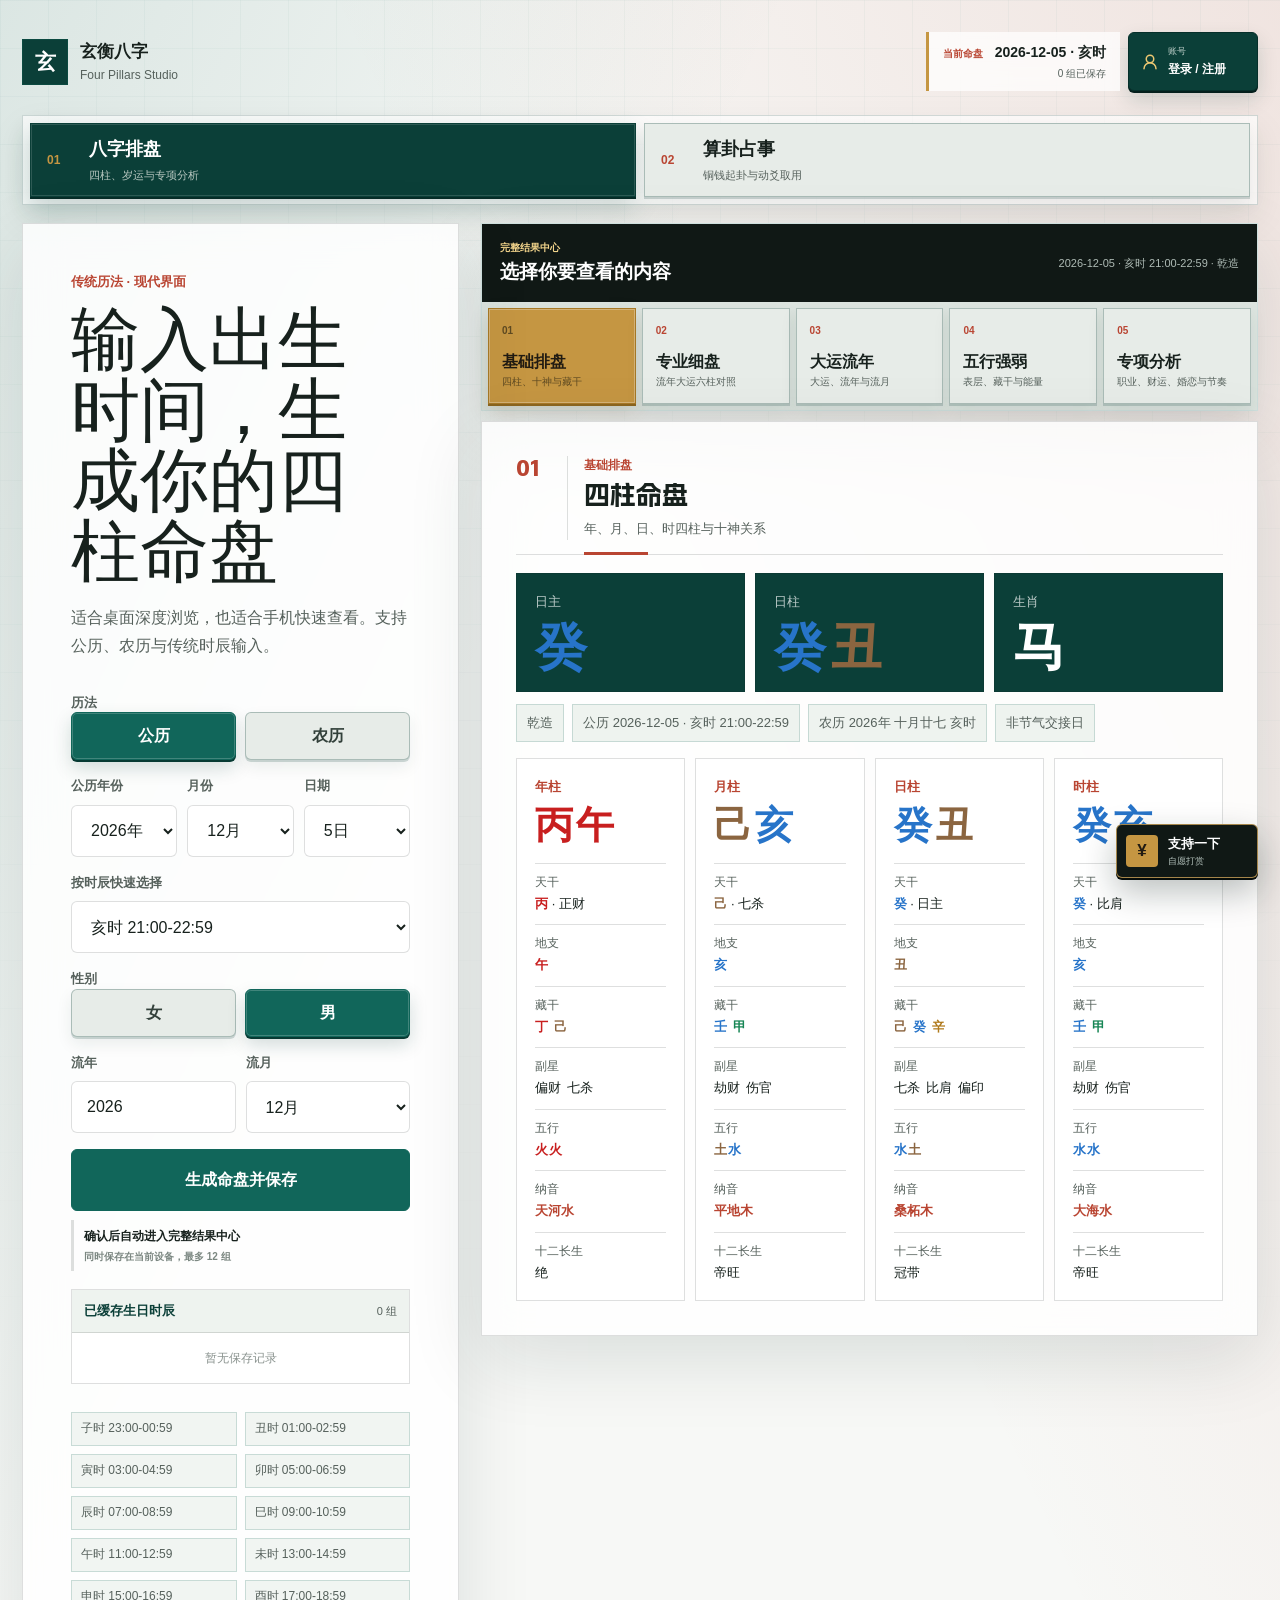
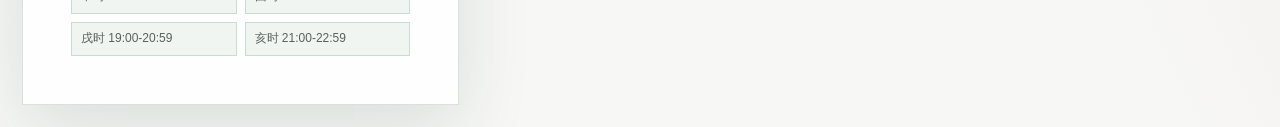
==== commit 21ee3854: "feat: deploy bazi account system" ====
--- a/bazi/index.html
+++ b/bazi/index.html
@@ -1 +1 @@
-<!DOCTYPE html><html lang="zh-CN"><head><meta charSet="utf-8"/><meta name="viewport" content="width=device-width, initial-scale=1"/><link rel="preload" href="/bazi/_next/static/media/AlimamaShuHeiTi_Bold-s.p.00-mq338mdt.v.ttf" as="font" crossorigin="" type="font/ttf"/><link rel="stylesheet" href="/bazi/_next/static/chunks/00zv1bs.07x.2.css" data-precedence="next"/><link rel="preload" as="script" fetchPriority="low" href="/bazi/_next/static/chunks/0ht900cau6_ur.js"/><script src="/bazi/_next/static/chunks/0ab2afq6_cf9y.js" async=""></script><script src="/bazi/_next/static/chunks/07lhk_q6pmm3r.js" async=""></script><script src="/bazi/_next/static/chunks/turbopack-0d0f3q4~w5ze0.js" async=""></script><script src="/bazi/_next/static/chunks/0dbhjjzl8qfwv.js" async=""></script><script src="/bazi/_next/static/chunks/0lke7aydm.ke6.js" async=""></script><meta name="next-size-adjust" content=""/><title>玄衡八字 - 在线四柱排盘</title><meta name="description" content="适配电脑与手机端的八字排盘、五行概览和大运查看工具。"/><meta property="og:title" content="玄衡八字 - 在线四柱排盘"/><meta property="og:description" content="适配电脑与手机端的八字排盘、五行概览和大运查看工具。"/><meta property="og:image" content="https://www.trainword.com/bazi/og.png"/><meta property="og:image:width" content="1200"/><meta property="og:image:height" content="630"/><meta property="og:image:alt" content="玄衡八字在线四柱排盘界面预览"/><meta property="og:type" content="website"/><meta name="twitter:card" content="summary_large_image"/><meta name="twitter:title" content="玄衡八字 - 在线四柱排盘"/><meta name="twitter:description" content="适配电脑与手机端的八字排盘、五行概览和大运查看工具。"/><meta name="twitter:image" content="https://www.trainword.com/bazi/og.png"/><link rel="shortcut icon" href="/bazi/favicon.svg"/><link rel="icon" href="/bazi/favicon.svg"/><script src="/bazi/_next/static/chunks/03~yq9q893hmn.js" noModule=""></script></head><body class="moduletitlefont_74f9e057-module__DF-B2a__variable antialiased"><div hidden=""><!--$--><!--/$--></div><main class="page-shell"><section class="hero-shell "><div class="hero-field" aria-hidden="true"></div><div class="app-frame"><header class="site-header"><button class="brand" type="button" aria-label="玄衡八字首页"><span class="brand-mark">玄</span><span><strong>玄衡八字</strong><small>Four Pillars Studio</small></span></button><div class="header-context"><span>当前命盘</span><strong>2000-06-18 · 丑时</strong><small>0 组已保存</small></div></header><nav class="product-tabs" aria-label="玄衡功能"><button type="button" class="active" aria-pressed="true"><span>01</span><strong>八字排盘</strong><small>四柱、岁运与专项分析</small></button><button type="button" class="" aria-pressed="false"><span>02</span><strong>算卦占事</strong><small>铜钱起卦与动爻取用</small></button></nav><div class="workspace "><section class="input-panel" aria-labelledby="form-title"><p class="eyebrow">传统历法 · 现代界面</p><h1 id="form-title">输入出生时间，生成你的四柱命盘</h1><p class="intro">适合桌面深度浏览，也适合手机快速查看。支持公历、农历与传统时辰输入。</p><form class="birth-form"><fieldset><legend>历法</legend><div class="segmented-control"><button type="button" class="active" aria-pressed="true">公历</button><button type="button" class="" aria-pressed="false">农历</button></div></fieldset><div class="solar-fields"><label><span>公历年份</span><select><option value="1900">1900<!-- -->年</option><option value="1901">1901<!-- -->年</option><option value="1902">1902<!-- -->年</option><option value="1903">1903<!-- -->年</option><option value="1904">1904<!-- -->年</option><option value="1905">1905<!-- -->年</option><option value="1906">1906<!-- -->年</option><option value="1907">1907<!-- -->年</option><option value="1908">1908<!-- -->年</option><option value="1909">1909<!-- -->年</option><option value="1910">1910<!-- -->年</option><option value="1911">1911<!-- -->年</option><option value="1912">1912<!-- -->年</option><option value="1913">1913<!-- -->年</option><option value="1914">1914<!-- -->年</option><option value="1915">1915<!-- -->年</option><option value="1916">1916<!-- -->年</option><option value="1917">1917<!-- -->年</option><option value="1918">1918<!-- -->年</option><option value="1919">1919<!-- -->年</option><option value="1920">1920<!-- -->年</option><option value="1921">1921<!-- -->年</option><option value="1922">1922<!-- -->年</option><option value="1923">1923<!-- -->年</option><option value="1924">1924<!-- -->年</option><option value="1925">1925<!-- -->年</option><option value="1926">1926<!-- -->年</option><option value="1927">1927<!-- -->年</option><option value="1928">1928<!-- -->年</option><option value="1929">1929<!-- -->年</option><option value="1930">1930<!-- -->年</option><option value="1931">1931<!-- -->年</option><option value="1932">1932<!-- -->年</option><option value="1933">1933<!-- -->年</option><option value="1934">1934<!-- -->年</option><option value="1935">1935<!-- -->年</option><option value="1936">1936<!-- -->年</option><option value="1937">1937<!-- -->年</option><option value="1938">1938<!-- -->年</option><option value="1939">1939<!-- -->年</option><option value="1940">1940<!-- -->年</option><option value="1941">1941<!-- -->年</option><option value="1942">1942<!-- -->年</option><option value="1943">1943<!-- -->年</option><option value="1944">1944<!-- -->年</option><option value="1945">1945<!-- -->年</option><option value="1946">1946<!-- -->年</option><option value="1947">1947<!-- -->年</option><option value="1948">1948<!-- -->年</option><option value="1949">1949<!-- -->年</option><option value="1950">1950<!-- -->年</option><option value="1951">1951<!-- -->年</option><option value="1952">1952<!-- -->年</option><option value="1953">1953<!-- -->年</option><option value="1954">1954<!-- -->年</option><option value="1955">1955<!-- -->年</option><option value="1956">1956<!-- -->年</option><option value="1957">1957<!-- -->年</option><option value="1958">1958<!-- -->年</option><option value="1959">1959<!-- -->年</option><option value="1960">1960<!-- -->年</option><option value="1961">1961<!-- -->年</option><option value="1962">1962<!-- -->年</option><option value="1963">1963<!-- -->年</option><option value="1964">1964<!-- -->年</option><option value="1965">1965<!-- -->年</option><option value="1966">1966<!-- -->年</option><option value="1967">1967<!-- -->年</option><option value="1968">1968<!-- -->年</option><option value="1969">1969<!-- -->年</option><option value="1970">1970<!-- -->年</option><option value="1971">1971<!-- -->年</option><option value="1972">1972<!-- -->年</option><option value="1973">1973<!-- -->年</option><option value="1974">1974<!-- -->年</option><option value="1975">1975<!-- -->年</option><option value="1976">1976<!-- -->年</option><option value="1977">1977<!-- -->年</option><option value="1978">1978<!-- -->年</option><option value="1979">1979<!-- -->年</option><option value="1980">1980<!-- -->年</option><option value="1981">1981<!-- -->年</option><option value="1982">1982<!-- -->年</option><option value="1983">1983<!-- -->年</option><option value="1984">1984<!-- -->年</option><option value="1985">1985<!-- -->年</option><option value="1986">1986<!-- -->年</option><option value="1987">1987<!-- -->年</option><option value="1988">1988<!-- -->年</option><option value="1989">1989<!-- -->年</option><option value="1990">1990<!-- -->年</option><option value="1991">1991<!-- -->年</option><option value="1992">1992<!-- -->年</option><option value="1993">1993<!-- -->年</option><option value="1994">1994<!-- -->年</option><option value="1995">1995<!-- -->年</option><option value="1996">1996<!-- -->年</option><option value="1997">1997<!-- -->年</option><option value="1998">1998<!-- -->年</option><option value="1999">1999<!-- -->年</option><option value="2000" selected="">2000<!-- -->年</option><option value="2001">2001<!-- -->年</option><option value="2002">2002<!-- -->年</option><option value="2003">2003<!-- -->年</option><option value="2004">2004<!-- -->年</option><option value="2005">2005<!-- -->年</option><option value="2006">2006<!-- -->年</option><option value="2007">2007<!-- -->年</option><option value="2008">2008<!-- -->年</option><option value="2009">2009<!-- -->年</option><option value="2010">2010<!-- -->年</option><option value="2011">2011<!-- -->年</option><option value="2012">2012<!-- -->年</option><option value="2013">2013<!-- -->年</option><option value="2014">2014<!-- -->年</option><option value="2015">2015<!-- -->年</option><option value="2016">2016<!-- -->年</option><option value="2017">2017<!-- -->年</option><option value="2018">2018<!-- -->年</option><option value="2019">2019<!-- -->年</option><option value="2020">2020<!-- -->年</option><option value="2021">2021<!-- -->年</option><option value="2022">2022<!-- -->年</option><option value="2023">2023<!-- -->年</option><option value="2024">2024<!-- -->年</option><option value="2025">2025<!-- -->年</option><option value="2026">2026<!-- -->年</option><option value="2027">2027<!-- -->年</option><option value="2028">2028<!-- -->年</option><option value="2029">2029<!-- -->年</option><option value="2030">2030<!-- -->年</option><option value="2031">2031<!-- -->年</option><option value="2032">2032<!-- -->年</option><option value="2033">2033<!-- -->年</option><option value="2034">2034<!-- -->年</option><option value="2035">2035<!-- -->年</option><option value="2036">2036<!-- -->年</option><option value="2037">2037<!-- -->年</option><option value="2038">2038<!-- -->年</option><option value="2039">2039<!-- -->年</option><option value="2040">2040<!-- -->年</option><option value="2041">2041<!-- -->年</option><option value="2042">2042<!-- -->年</option><option value="2043">2043<!-- -->年</option><option value="2044">2044<!-- -->年</option><option value="2045">2045<!-- -->年</option><option value="2046">2046<!-- -->年</option><option value="2047">2047<!-- -->年</option><option value="2048">2048<!-- -->年</option><option value="2049">2049<!-- -->年</option><option value="2050">2050<!-- -->年</option><option value="2051">2051<!-- -->年</option><option value="2052">2052<!-- -->年</option><option value="2053">2053<!-- -->年</option><option value="2054">2054<!-- -->年</option><option value="2055">2055<!-- -->年</option><option value="2056">2056<!-- -->年</option><option value="2057">2057<!-- -->年</option><option value="2058">2058<!-- -->年</option><option value="2059">2059<!-- -->年</option><option value="2060">2060<!-- -->年</option><option value="2061">2061<!-- -->年</option><option value="2062">2062<!-- -->年</option><option value="2063">2063<!-- -->年</option><option value="2064">2064<!-- -->年</option><option value="2065">2065<!-- -->年</option><option value="2066">2066<!-- -->年</option><option value="2067">2067<!-- -->年</option><option value="2068">2068<!-- -->年</option><option value="2069">2069<!-- -->年</option><option value="2070">2070<!-- -->年</option><option value="2071">2071<!-- -->年</option><option value="2072">2072<!-- -->年</option><option value="2073">2073<!-- -->年</option><option value="2074">2074<!-- -->年</option><option value="2075">2075<!-- -->年</option><option value="2076">2076<!-- -->年</option><option value="2077">2077<!-- -->年</option><option value="2078">2078<!-- -->年</option><option value="2079">2079<!-- -->年</option><option value="2080">2080<!-- -->年</option><option value="2081">2081<!-- -->年</option><option value="2082">2082<!-- -->年</option><option value="2083">2083<!-- -->年</option><option value="2084">2084<!-- -->年</option><option value="2085">2085<!-- -->年</option><option value="2086">2086<!-- -->年</option><option value="2087">2087<!-- -->年</option><option value="2088">2088<!-- -->年</option><option value="2089">2089<!-- -->年</option><option value="2090">2090<!-- -->年</option><option value="2091">2091<!-- -->年</option><option value="2092">2092<!-- -->年</option><option value="2093">2093<!-- -->年</option><option value="2094">2094<!-- -->年</option><option value="2095">2095<!-- -->年</option><option value="2096">2096<!-- -->年</option><option value="2097">2097<!-- -->年</option><option value="2098">2098<!-- -->年</option><option value="2099">2099<!-- -->年</option><option value="2100">2100<!-- -->年</option></select></label><label><span>月份</span><select><option value="1">1<!-- -->月</option><option value="2">2<!-- -->月</option><option value="3">3<!-- -->月</option><option value="4">4<!-- -->月</option><option value="5">5<!-- -->月</option><option value="6" selected="">6<!-- -->月</option><option value="7">7<!-- -->月</option><option value="8">8<!-- -->月</option><option value="9">9<!-- -->月</option><option value="10">10<!-- -->月</option><option value="11">11<!-- -->月</option><option value="12">12<!-- -->月</option></select></label><label><span>日期</span><select><option value="1">1<!-- -->日</option><option value="2">2<!-- -->日</option><option value="3">3<!-- -->日</option><option value="4">4<!-- -->日</option><option value="5">5<!-- -->日</option><option value="6">6<!-- -->日</option><option value="7">7<!-- -->日</option><option value="8">8<!-- -->日</option><option value="9">9<!-- -->日</option><option value="10">10<!-- -->日</option><option value="11">11<!-- -->日</option><option value="12">12<!-- -->日</option><option value="13">13<!-- -->日</option><option value="14">14<!-- -->日</option><option value="15">15<!-- -->日</option><option value="16">16<!-- -->日</option><option value="17">17<!-- -->日</option><option value="18" selected="">18<!-- -->日</option><option value="19">19<!-- -->日</option><option value="20">20<!-- -->日</option><option value="21">21<!-- -->日</option><option value="22">22<!-- -->日</option><option value="23">23<!-- -->日</option><option value="24">24<!-- -->日</option><option value="25">25<!-- -->日</option><option value="26">26<!-- -->日</option><option value="27">27<!-- -->日</option><option value="28">28<!-- -->日</option><option value="29">29<!-- -->日</option><option value="30">30<!-- -->日</option></select></label></div><label><span>按时辰快速选择</span><select><option value="子">子时 23:00-00:59</option><option value="丑" selected="">丑时 01:00-02:59</option><option value="寅">寅时 03:00-04:59</option><option value="卯">卯时 05:00-06:59</option><option value="辰">辰时 07:00-08:59</option><option value="巳">巳时 09:00-10:59</option><option value="午">午时 11:00-12:59</option><option value="未">未时 13:00-14:59</option><option value="申">申时 15:00-16:59</option><option value="酉">酉时 17:00-18:59</option><option value="戌">戌时 19:00-20:59</option><option value="亥">亥时 21:00-22:59</option></select></label><fieldset><legend>性别</legend><div class="segmented-control"><button type="button" class="" aria-pressed="false">女</button><button type="button" class="active" aria-pressed="true">男</button></div></fieldset><div class="focus-fields"><label><span>流年</span><input type="number" min="1900" max="2100" value="2026"/></label><label><span>流月</span><select><option value="1">1<!-- -->月</option><option value="2">2<!-- -->月</option><option value="3">3<!-- -->月</option><option value="4">4<!-- -->月</option><option value="5">5<!-- -->月</option><option value="6">6<!-- -->月</option><option value="7" selected="">7<!-- -->月</option><option value="8">8<!-- -->月</option><option value="9">9<!-- -->月</option><option value="10">10<!-- -->月</option><option value="11">11<!-- -->月</option><option value="12">12<!-- -->月</option></select></label></div><div class="birth-confirm"><button class="" type="button">生成命盘并保存</button><div data-state="ready"><strong>确认后自动进入完整结果中心</strong><span>同时保存在当前设备，最多 12 组</span></div></div></form><section class="saved-births" aria-label="已缓存生日时辰"><header><strong>已缓存生日时辰</strong><span>0<!-- --> 组</span></header><p>暂无保存记录</p></section><div class="time-grid" aria-label="时辰参照"><span>子时 23:00-00:59</span><span>丑时 01:00-02:59</span><span>寅时 03:00-04:59</span><span>卯时 05:00-06:59</span><span>辰时 07:00-08:59</span><span>巳时 09:00-10:59</span><span>午时 11:00-12:59</span><span>未时 13:00-14:59</span><span>申时 15:00-16:59</span><span>酉时 17:00-18:59</span><span>戌时 19:00-20:59</span><span>亥时 21:00-22:59</span></div></section><div class="result-column"><section class="result-hub " id="result-hub" aria-label="命盘结果中心" data-support-result="bazi"><header><div><span>完整结果中心</span><strong>选择你要查看的内容</strong></div><small>2000-06-18 · 丑时 01:00-02:59 · 乾造</small></header><div class="result-nav-grid" role="tablist" aria-label="命盘结果栏目"><button type="button" class="active" aria-pressed="true"><span>01</span><strong>基础排盘</strong><small>四柱、十神与藏干</small></button><button type="button" class="" aria-pressed="false"><span>02</span><strong>专业细盘</strong><small>流年大运六柱对照</small></button><button type="button" class="" aria-pressed="false"><span>03</span><strong>大运流年</strong><small>大运、流年与流月</small></button><button type="button" class="" aria-pressed="false"><span>04</span><strong>五行强弱</strong><small>表层、藏干与能量</small></button><button type="button" class="" aria-pressed="false"><span>05</span><strong>专项分析</strong><small>职业、财运、婚恋与节奏</small></button></div></section><section class="result-panel" id="chart" aria-live="polite"><header class="module-heading compact"><span class="module-index" aria-hidden="true">01</span><div class="module-heading-copy"><p class="module-kicker">基础排盘</p><h2>四柱命盘</h2><p class="module-summary">年、月、日、时四柱与十神关系</p></div></header><div class="result-topline"><div><span>日主</span><strong data-element="火">丁</strong></div><div><span>日柱</span><strong><span class="gan-zhi-text"><b data-element="火">丁</b><b data-element="土">未</b></span></strong></div><div><span>生肖</span><strong>龙</strong></div></div><div class="meta-strip"><span>乾造</span><span>公历 <!-- -->2000-06-18 · 丑时 01:00-02:59</span><span>农历 <!-- -->2000<!-- -->年 <!-- -->五月十七 丑时</span><span>非节气交接日</span></div><div class="basic-mobile-table-wrap"><table class="basic-mobile-table" aria-label="四柱完整排盘"><thead><tr><th>日期</th><th>年柱</th><th>月柱</th><th>日柱</th><th>时柱</th></tr></thead><tbody><tr><th>主星</th><td><span>正财</span></td><td><span>正官</span></td><td><span>日主</span></td><td><span>偏财</span></td></tr><tr><th>天干</th><td><span class="bazi-big" data-element="金">庚</span></td><td><span class="bazi-big" data-element="水">壬</span></td><td><span class="bazi-big" data-element="火">丁</span></td><td><span class="bazi-big" data-element="金">辛</span></td></tr><tr><th>地支</th><td><span class="bazi-big" data-element="土">辰</span></td><td><span class="bazi-big" data-element="火">午</span></td><td><span class="bazi-big" data-element="土">未</span></td><td><span class="bazi-big" data-element="土">丑</span></td></tr><tr><th>藏干</th><td><div class="basic-stack hidden-stems"><span data-element="土">戊</span><span data-element="木">乙</span><span data-element="水">癸</span></div></td><td><div class="basic-stack hidden-stems"><span data-element="火">丁</span><span data-element="土">己</span></div></td><td><div class="basic-stack hidden-stems"><span data-element="土">己</span><span data-element="火">丁</span><span data-element="木">乙</span></div></td><td><div class="basic-stack hidden-stems"><span data-element="土">己</span><span data-element="水">癸</span><span data-element="金">辛</span></div></td></tr><tr><th>副星</th><td><div class="basic-stack secondary-stars"><span>伤官</span><span>偏印</span><span>七杀</span></div></td><td><div class="basic-stack secondary-stars"><span>比肩</span><span>食神</span></div></td><td><div class="basic-stack secondary-stars"><span>食神</span><span>比肩</span><span>偏印</span></div></td><td><div class="basic-stack secondary-stars"><span>食神</span><span>七杀</span><span>偏财</span></div></td></tr><tr><th>星运</th><td><span>衰</span></td><td><span>临官</span></td><td><span>冠带</span></td><td><span>墓</span></td></tr><tr><th>自坐</th><td><span>养</span></td><td><span>胎</span></td><td><span>冠带</span></td><td><span>养</span></td></tr><tr><th>空亡</th><td><span>申酉</span></td><td><span>申酉</span></td><td><span>寅卯</span></td><td><span>辰巳</span></td></tr><tr><th>五行</th><td><span class="five-element-text"><b data-element="金">金</b><b data-element="土">土</b></span></td><td><span class="five-element-text"><b data-element="水">水</b><b data-element="火">火</b></span></td><td><span class="five-element-text"><b data-element="火">火</b><b data-element="土">土</b></span></td><td><span class="five-element-text"><b data-element="金">金</b><b data-element="土">土</b></span></td></tr><tr><th>纳音</th><td><span class="na-yin-text" data-element="金">白蜡金</span></td><td><span class="na-yin-text" data-element="木">杨柳木</span></td><td><span class="na-yin-text" data-element="水">天河水</span></td><td><span class="na-yin-text" data-element="土">壁上土</span></td></tr><tr><th>神煞</th><td><span>东南</span></td><td><span>仲夏</span></td><td><span>天愿、守日、复日</span></td><td><span>祈福、求嗣</span></td></tr></tbody></table></div><div class="pillar-grid"><article class="pillar-card"><span>年柱</span><strong><span class="gan-zhi-text"><b data-element="金">庚</b><b data-element="土">辰</b></span></strong><dl><div><dt>天干</dt><dd><b data-element="金">庚</b> <!-- -->· <!-- -->正财</dd></div><div><dt>地支</dt><dd><b data-element="土">辰</b></dd></div><div><dt>藏干</dt><dd><span class="inline-hidden"><span data-element="土">戊</span><span data-element="木">乙</span><span data-element="水">癸</span></span></dd></div><div><dt>副星</dt><dd><span class="inline-secondary"><span>伤官</span><span>偏印</span><span>七杀</span></span></dd></div><div><dt>五行</dt><dd><span class="five-element-text"><b data-element="金">金</b><b data-element="土">土</b></span></dd></div><div><dt>纳音</dt><dd><span class="na-yin-text" data-element="金">白蜡金</span></dd></div><div><dt>十二长生</dt><dd>衰</dd></div></dl></article><article class="pillar-card"><span>月柱</span><strong><span class="gan-zhi-text"><b data-element="水">壬</b><b data-element="火">午</b></span></strong><dl><div><dt>天干</dt><dd><b data-element="水">壬</b> <!-- -->· <!-- -->正官</dd></div><div><dt>地支</dt><dd><b data-element="火">午</b></dd></div><div><dt>藏干</dt><dd><span class="inline-hidden"><span data-element="火">丁</span><span data-element="土">己</span></span></dd></div><div><dt>副星</dt><dd><span class="inline-secondary"><span>比肩</span><span>食神</span></span></dd></div><div><dt>五行</dt><dd><span class="five-element-text"><b data-element="水">水</b><b data-element="火">火</b></span></dd></div><div><dt>纳音</dt><dd><span class="na-yin-text" data-element="木">杨柳木</span></dd></div><div><dt>十二长生</dt><dd>临官</dd></div></dl></article><article class="pillar-card"><span>日柱</span><strong><span class="gan-zhi-text"><b data-element="火">丁</b><b data-element="土">未</b></span></strong><dl><div><dt>天干</dt><dd><b data-element="火">丁</b> <!-- -->· <!-- -->日主</dd></div><div><dt>地支</dt><dd><b data-element="土">未</b></dd></div><div><dt>藏干</dt><dd><span class="inline-hidden"><span data-element="土">己</span><span data-element="火">丁</span><span data-element="木">乙</span></span></dd></div><div><dt>副星</dt><dd><span class="inline-secondary"><span>食神</span><span>比肩</span><span>偏印</span></span></dd></div><div><dt>五行</dt><dd><span class="five-element-text"><b data-element="火">火</b><b data-element="土">土</b></span></dd></div><div><dt>纳音</dt><dd><span class="na-yin-text" data-element="水">天河水</span></dd></div><div><dt>十二长生</dt><dd>冠带</dd></div></dl></article><article class="pillar-card"><span>时柱</span><strong><span class="gan-zhi-text"><b data-element="金">辛</b><b data-element="土">丑</b></span></strong><dl><div><dt>天干</dt><dd><b data-element="金">辛</b> <!-- -->· <!-- -->偏财</dd></div><div><dt>地支</dt><dd><b data-element="土">丑</b></dd></div><div><dt>藏干</dt><dd><span class="inline-hidden"><span data-element="土">己</span><span data-element="水">癸</span><span data-element="金">辛</span></span></dd></div><div><dt>副星</dt><dd><span class="inline-secondary"><span>食神</span><span>七杀</span><span>偏财</span></span></dd></div><div><dt>五行</dt><dd><span class="five-element-text"><b data-element="金">金</b><b data-element="土">土</b></span></dd></div><div><dt>纳音</dt><dd><span class="na-yin-text" data-element="土">壁上土</span></dd></div><div><dt>十二长生</dt><dd>墓</dd></div></dl></article></div></section></div></div></div></section><button type="button" class="support-entry" aria-label="打开自愿打赏"><span class="support-entry-mark" aria-hidden="true">¥</span><span><strong>支持一下</strong><small>自愿打赏</small></span></button></main><!--$--><!--/$--><script src="/bazi/_next/static/chunks/0ht900cau6_ur.js" id="_R_" async=""></script><script>(self.__next_f=self.__next_f||[]).push([0])</script><script>self.__next_f.push([1,"1:\"$Sreact.fragment\"\n2:I[39756,[\"/bazi/_next/static/chunks/0dbhjjzl8qfwv.js\"],\"default\"]\n3:I[37457,[\"/bazi/_next/static/chunks/0dbhjjzl8qfwv.js\"],\"default\"]\n4:I[47257,[\"/bazi/_next/static/chunks/0dbhjjzl8qfwv.js\"],\"ClientPageRoot\"]\n5:I[31713,[\"/bazi/_next/static/chunks/0dbhjjzl8qfwv.js\",\"/bazi/_next/static/chunks/0lke7aydm.ke6.js\"],\"default\"]\n8:I[97367,[\"/bazi/_next/static/chunks/0dbhjjzl8qfwv.js\"],\"OutletBoundary\"]\n9:\"$Sreact.suspense\"\nb:I[97367,[\"/bazi/_next/static/chunks/0dbhjjzl8qfwv.js\"],\"ViewportBoundary\"]\nd:I[97367,[\"/bazi/_next/static/chunks/0dbhjjzl8qfwv.js\"],\"MetadataBoundary\"]\nf:I[68027,[\"/bazi/_next/static/chunks/0dbhjjzl8qfwv.js\"],\"default\",1]\n:HL[\"/bazi/_next/static/chunks/00zv1bs.07x.2.css\",\"style\"]\n:HL[\"/bazi/_next/static/media/AlimamaShuHeiTi_Bold-s.p.00-mq338mdt.v.ttf\",\"font\",{\"crossOrigin\":\"\",\"type\":\"font/ttf\"}]\n"])</script><script>self.__next_f.push([1,"0:{\"P\":null,\"c\":[\"\",\"\"],\"q\":\"\",\"i\":false,\"f\":[[[\"\",{\"children\":[\"__PAGE__\",{}]},\"$undefined\",\"$undefined\",16],[[\"$\",\"$1\",\"c\",{\"children\":[[[\"$\",\"link\",\"0\",{\"rel\":\"stylesheet\",\"href\":\"/bazi/_next/static/chunks/00zv1bs.07x.2.css\",\"precedence\":\"next\",\"crossOrigin\":\"$undefined\",\"nonce\":\"$undefined\"}],[\"$\",\"script\",\"script-0\",{\"src\":\"/bazi/_next/static/chunks/0dbhjjzl8qfwv.js\",\"async\":true,\"nonce\":\"$undefined\"}]],[\"$\",\"html\",null,{\"lang\":\"zh-CN\",\"children\":[\"$\",\"body\",null,{\"className\":\"moduletitlefont_74f9e057-module__DF-B2a__variable antialiased\",\"suppressHydrationWarning\":true,\"children\":[\"$\",\"$L2\",null,{\"parallelRouterKey\":\"children\",\"error\":\"$undefined\",\"errorStyles\":\"$undefined\",\"errorScripts\":\"$undefined\",\"template\":[\"$\",\"$L3\",null,{}],\"templateStyles\":\"$undefined\",\"templateScripts\":\"$undefined\",\"notFound\":[[[\"$\",\"title\",null,{\"children\":\"404: This page could not be found.\"}],[\"$\",\"div\",null,{\"style\":{\"fontFamily\":\"system-ui,\\\"Segoe UI\\\",Roboto,Helvetica,Arial,sans-serif,\\\"Apple Color Emoji\\\",\\\"Segoe UI Emoji\\\"\",\"height\":\"100vh\",\"textAlign\":\"center\",\"display\":\"flex\",\"flexDirection\":\"column\",\"alignItems\":\"center\",\"justifyContent\":\"center\"},\"children\":[\"$\",\"div\",null,{\"children\":[[\"$\",\"style\",null,{\"dangerouslySetInnerHTML\":{\"__html\":\"body{color:#000;background:#fff;margin:0}.next-error-h1{border-right:1px solid rgba(0,0,0,.3)}@media (prefers-color-scheme:dark){body{color:#fff;background:#000}.next-error-h1{border-right:1px solid rgba(255,255,255,.3)}}\"}}],[\"$\",\"h1\",null,{\"className\":\"next-error-h1\",\"style\":{\"display\":\"inline-block\",\"margin\":\"0 20px 0 0\",\"padding\":\"0 23px 0 0\",\"fontSize\":24,\"fontWeight\":500,\"verticalAlign\":\"top\",\"lineHeight\":\"49px\"},\"children\":404}],[\"$\",\"div\",null,{\"style\":{\"display\":\"inline-block\"},\"children\":[\"$\",\"h2\",null,{\"style\":{\"fontSize\":14,\"fontWeight\":400,\"lineHeight\":\"49px\",\"margin\":0},\"children\":\"This page could not be found.\"}]}]]}]}]],[]],\"forbidden\":\"$undefined\",\"unauthorized\":\"$undefined\"}]}]}]]}],{\"children\":[[\"$\",\"$1\",\"c\",{\"children\":[[\"$\",\"$L4\",null,{\"Component\":\"$5\",\"serverProvidedParams\":{\"searchParams\":{},\"params\":{},\"promises\":[\"$@6\",\"$@7\"]}}],[[\"$\",\"script\",\"script-0\",{\"src\":\"/bazi/_next/static/chunks/0lke7aydm.ke6.js\",\"async\":true,\"nonce\":\"$undefined\"}]],[\"$\",\"$L8\",null,{\"children\":[\"$\",\"$9\",null,{\"name\":\"Next.MetadataOutlet\",\"children\":\"$@a\"}]}]]}],{},null,false,null]},null,false,null],[\"$\",\"$1\",\"h\",{\"children\":[null,[\"$\",\"$Lb\",null,{\"children\":\"$Lc\"}],[\"$\",\"div\",null,{\"hidden\":true,\"children\":[\"$\",\"$Ld\",null,{\"children\":[\"$\",\"$9\",null,{\"name\":\"Next.Metadata\",\"children\":\"$Le\"}]}]}],[\"$\",\"meta\",null,{\"name\":\"next-size-adjust\",\"content\":\"\"}]]}],false]],\"m\":\"$undefined\",\"G\":[\"$f\",[[\"$\",\"link\",\"0\",{\"rel\":\"stylesheet\",\"href\":\"/bazi/_next/static/chunks/00zv1bs.07x.2.css\",\"precedence\":\"next\",\"crossOrigin\":\"$undefined\",\"nonce\":\"$undefined\"}]]],\"S\":true,\"h\":null,\"s\":\"$undefined\",\"l\":\"$undefined\",\"p\":\"$undefined\",\"d\":\"$undefined\",\"b\":\"CFlcTJej7wN9UfPmwjyPb\"}\n"])</script><script>self.__next_f.push([1,"6:{}\n7:\"$0:f:0:1:1:children:0:props:children:0:props:serverProvidedParams:params\"\n"])</script><script>self.__next_f.push([1,"c:[[\"$\",\"meta\",\"0\",{\"charSet\":\"utf-8\"}],[\"$\",\"meta\",\"1\",{\"name\":\"viewport\",\"content\":\"width=device-width, initial-scale=1\"}]]\n"])</script><script>self.__next_f.push([1,"10:I[27201,[\"/bazi/_next/static/chunks/0dbhjjzl8qfwv.js\"],\"IconMark\"]\na:null\ne:[[\"$\",\"title\",\"0\",{\"children\":\"玄衡八字 - 在线四柱排盘\"}],[\"$\",\"meta\",\"1\",{\"name\":\"description\",\"content\":\"适配电脑与手机端的八字排盘、五行概览和大运查看工具。\"}],[\"$\",\"meta\",\"2\",{\"property\":\"og:title\",\"content\":\"玄衡八字 - 在线四柱排盘\"}],[\"$\",\"meta\",\"3\",{\"property\":\"og:description\",\"content\":\"适配电脑与手机端的八字排盘、五行概览和大运查看工具。\"}],[\"$\",\"meta\",\"4\",{\"property\":\"og:image\",\"content\":\"https://www.trainword.com/bazi/og.png\"}],[\"$\",\"meta\",\"5\",{\"property\":\"og:image:width\",\"content\":\"1200\"}],[\"$\",\"meta\",\"6\",{\"property\":\"og:image:height\",\"content\":\"630\"}],[\"$\",\"meta\",\"7\",{\"property\":\"og:image:alt\",\"content\":\"玄衡八字在线四柱排盘界面预览\"}],[\"$\",\"meta\",\"8\",{\"property\":\"og:type\",\"content\":\"website\"}],[\"$\",\"meta\",\"9\",{\"name\":\"twitter:card\",\"content\":\"summary_large_image\"}],[\"$\",\"meta\",\"10\",{\"name\":\"twitter:title\",\"content\":\"玄衡八字 - 在线四柱排盘\"}],[\"$\",\"meta\",\"11\",{\"name\":\"twitter:description\",\"content\":\"适配电脑与手机端的八字排盘、五行概览和大运查看工具。\"}],[\"$\",\"meta\",\"12\",{\"name\":\"twitter:image\",\"content\":\"https://www.trainword.com/bazi/og.png\"}],[\"$\",\"link\",\"13\",{\"rel\":\"shortcut icon\",\"href\":\"/bazi/favicon.svg\"}],[\"$\",\"link\",\"14\",{\"rel\":\"icon\",\"href\":\"/bazi/favicon.svg\"}],[\"$\",\"$L10\",\"15\",{}]]\n"])</script></body></html>+<!DOCTYPE html><html lang="zh-CN"><head><meta charSet="utf-8"/><meta name="viewport" content="width=device-width, initial-scale=1"/><link rel="preload" href="/bazi/_next/static/media/AlimamaShuHeiTi_Bold-s.p.00-mq338mdt.v.ttf" as="font" crossorigin="" type="font/ttf"/><link rel="stylesheet" href="/bazi/_next/static/chunks/13w.wgvtz3n.s.css" data-precedence="next"/><link rel="preload" as="script" fetchPriority="low" href="/bazi/_next/static/chunks/0ht900cau6_ur.js"/><script src="/bazi/_next/static/chunks/0ab2afq6_cf9y.js" async=""></script><script src="/bazi/_next/static/chunks/07lhk_q6pmm3r.js" async=""></script><script src="/bazi/_next/static/chunks/turbopack-0d0f3q4~w5ze0.js" async=""></script><script src="/bazi/_next/static/chunks/0dbhjjzl8qfwv.js" async=""></script><script src="/bazi/_next/static/chunks/0hos_l5oqe66d.js" async=""></script><meta name="next-size-adjust" content=""/><title>玄衡八字 - 在线四柱排盘</title><meta name="description" content="适配电脑与手机端的八字排盘、五行概览和大运查看工具。"/><meta property="og:title" content="玄衡八字 - 在线四柱排盘"/><meta property="og:description" content="适配电脑与手机端的八字排盘、五行概览和大运查看工具。"/><meta property="og:image" content="https://www.trainword.com/bazi/og.png"/><meta property="og:image:width" content="1200"/><meta property="og:image:height" content="630"/><meta property="og:image:alt" content="玄衡八字在线四柱排盘界面预览"/><meta property="og:type" content="website"/><meta name="twitter:card" content="summary_large_image"/><meta name="twitter:title" content="玄衡八字 - 在线四柱排盘"/><meta name="twitter:description" content="适配电脑与手机端的八字排盘、五行概览和大运查看工具。"/><meta name="twitter:image" content="https://www.trainword.com/bazi/og.png"/><link rel="shortcut icon" href="/bazi/favicon.svg"/><link rel="icon" href="/bazi/favicon.svg"/><script src="/bazi/_next/static/chunks/03~yq9q893hmn.js" noModule=""></script></head><body class="moduletitlefont_74f9e057-module__DF-B2a__variable antialiased"><div hidden=""><!--$--><!--/$--></div><main class="page-shell"><section class="hero-shell "><div class="hero-field" aria-hidden="true"></div><div class="app-frame"><header class="site-header"><button class="brand" type="button" aria-label="玄衡八字首页"><span class="brand-mark">玄</span><span><strong>玄衡八字</strong><small>Four Pillars Studio</small></span></button><div class="header-actions"><div class="header-context"><span>当前命盘</span><strong>2000-06-18 · 丑时</strong><small>0 组已保存</small></div><button class="account-trigger" type="button" aria-label="登录或注册账号"><svg xmlns="http://www.w3.org/2000/svg" width="18" height="18" viewBox="0 0 24 24" fill="none" stroke="currentColor" stroke-width="2" stroke-linecap="round" stroke-linejoin="round" class="lucide lucide-user-round" aria-hidden="true"><circle cx="12" cy="8" r="5"></circle><path d="M20 21a8 8 0 0 0-16 0"></path></svg><span><small>账号</small><strong>检查账号</strong></span></button></div></header><nav class="product-tabs" aria-label="玄衡功能"><button type="button" class="active" aria-pressed="true"><span>01</span><strong>八字排盘</strong><small>四柱、岁运与专项分析</small></button><button type="button" class="" aria-pressed="false"><span>02</span><strong>算卦占事</strong><small>铜钱起卦与动爻取用</small></button></nav><div class="workspace "><section class="input-panel" aria-labelledby="form-title"><p class="eyebrow">传统历法 · 现代界面</p><h1 id="form-title">输入出生时间，生成你的四柱命盘</h1><p class="intro">适合桌面深度浏览，也适合手机快速查看。支持公历、农历与传统时辰输入。</p><form class="birth-form"><fieldset><legend>历法</legend><div class="segmented-control"><button type="button" class="active" aria-pressed="true">公历</button><button type="button" class="" aria-pressed="false">农历</button></div></fieldset><div class="solar-fields"><label><span>公历年份</span><select><option value="1900">1900<!-- -->年</option><option value="1901">1901<!-- -->年</option><option value="1902">1902<!-- -->年</option><option value="1903">1903<!-- -->年</option><option value="1904">1904<!-- -->年</option><option value="1905">1905<!-- -->年</option><option value="1906">1906<!-- -->年</option><option value="1907">1907<!-- -->年</option><option value="1908">1908<!-- -->年</option><option value="1909">1909<!-- -->年</option><option value="1910">1910<!-- -->年</option><option value="1911">1911<!-- -->年</option><option value="1912">1912<!-- -->年</option><option value="1913">1913<!-- -->年</option><option value="1914">1914<!-- -->年</option><option value="1915">1915<!-- -->年</option><option value="1916">1916<!-- -->年</option><option value="1917">1917<!-- -->年</option><option value="1918">1918<!-- -->年</option><option value="1919">1919<!-- -->年</option><option value="1920">1920<!-- -->年</option><option value="1921">1921<!-- -->年</option><option value="1922">1922<!-- -->年</option><option value="1923">1923<!-- -->年</option><option value="1924">1924<!-- -->年</option><option value="1925">1925<!-- -->年</option><option value="1926">1926<!-- -->年</option><option value="1927">1927<!-- -->年</option><option value="1928">1928<!-- -->年</option><option value="1929">1929<!-- -->年</option><option value="1930">1930<!-- -->年</option><option value="1931">1931<!-- -->年</option><option value="1932">1932<!-- -->年</option><option value="1933">1933<!-- -->年</option><option value="1934">1934<!-- -->年</option><option value="1935">1935<!-- -->年</option><option value="1936">1936<!-- -->年</option><option value="1937">1937<!-- -->年</option><option value="1938">1938<!-- -->年</option><option value="1939">1939<!-- -->年</option><option value="1940">1940<!-- -->年</option><option value="1941">1941<!-- -->年</option><option value="1942">1942<!-- -->年</option><option value="1943">1943<!-- -->年</option><option value="1944">1944<!-- -->年</option><option value="1945">1945<!-- -->年</option><option value="1946">1946<!-- -->年</option><option value="1947">1947<!-- -->年</option><option value="1948">1948<!-- -->年</option><option value="1949">1949<!-- -->年</option><option value="1950">1950<!-- -->年</option><option value="1951">1951<!-- -->年</option><option value="1952">1952<!-- -->年</option><option value="1953">1953<!-- -->年</option><option value="1954">1954<!-- -->年</option><option value="1955">1955<!-- -->年</option><option value="1956">1956<!-- -->年</option><option value="1957">1957<!-- -->年</option><option value="1958">1958<!-- -->年</option><option value="1959">1959<!-- -->年</option><option value="1960">1960<!-- -->年</option><option value="1961">1961<!-- -->年</option><option value="1962">1962<!-- -->年</option><option value="1963">1963<!-- -->年</option><option value="1964">1964<!-- -->年</option><option value="1965">1965<!-- -->年</option><option value="1966">1966<!-- -->年</option><option value="1967">1967<!-- -->年</option><option value="1968">1968<!-- -->年</option><option value="1969">1969<!-- -->年</option><option value="1970">1970<!-- -->年</option><option value="1971">1971<!-- -->年</option><option value="1972">1972<!-- -->年</option><option value="1973">1973<!-- -->年</option><option value="1974">1974<!-- -->年</option><option value="1975">1975<!-- -->年</option><option value="1976">1976<!-- -->年</option><option value="1977">1977<!-- -->年</option><option value="1978">1978<!-- -->年</option><option value="1979">1979<!-- -->年</option><option value="1980">1980<!-- -->年</option><option value="1981">1981<!-- -->年</option><option value="1982">1982<!-- -->年</option><option value="1983">1983<!-- -->年</option><option value="1984">1984<!-- -->年</option><option value="1985">1985<!-- -->年</option><option value="1986">1986<!-- -->年</option><option value="1987">1987<!-- -->年</option><option value="1988">1988<!-- -->年</option><option value="1989">1989<!-- -->年</option><option value="1990">1990<!-- -->年</option><option value="1991">1991<!-- -->年</option><option value="1992">1992<!-- -->年</option><option value="1993">1993<!-- -->年</option><option value="1994">1994<!-- -->年</option><option value="1995">1995<!-- -->年</option><option value="1996">1996<!-- -->年</option><option value="1997">1997<!-- -->年</option><option value="1998">1998<!-- -->年</option><option value="1999">1999<!-- -->年</option><option value="2000" selected="">2000<!-- -->年</option><option value="2001">2001<!-- -->年</option><option value="2002">2002<!-- -->年</option><option value="2003">2003<!-- -->年</option><option value="2004">2004<!-- -->年</option><option value="2005">2005<!-- -->年</option><option value="2006">2006<!-- -->年</option><option value="2007">2007<!-- -->年</option><option value="2008">2008<!-- -->年</option><option value="2009">2009<!-- -->年</option><option value="2010">2010<!-- -->年</option><option value="2011">2011<!-- -->年</option><option value="2012">2012<!-- -->年</option><option value="2013">2013<!-- -->年</option><option value="2014">2014<!-- -->年</option><option value="2015">2015<!-- -->年</option><option value="2016">2016<!-- -->年</option><option value="2017">2017<!-- -->年</option><option value="2018">2018<!-- -->年</option><option value="2019">2019<!-- -->年</option><option value="2020">2020<!-- -->年</option><option value="2021">2021<!-- -->年</option><option value="2022">2022<!-- -->年</option><option value="2023">2023<!-- -->年</option><option value="2024">2024<!-- -->年</option><option value="2025">2025<!-- -->年</option><option value="2026">2026<!-- -->年</option><option value="2027">2027<!-- -->年</option><option value="2028">2028<!-- -->年</option><option value="2029">2029<!-- -->年</option><option value="2030">2030<!-- -->年</option><option value="2031">2031<!-- -->年</option><option value="2032">2032<!-- -->年</option><option value="2033">2033<!-- -->年</option><option value="2034">2034<!-- -->年</option><option value="2035">2035<!-- -->年</option><option value="2036">2036<!-- -->年</option><option value="2037">2037<!-- -->年</option><option value="2038">2038<!-- -->年</option><option value="2039">2039<!-- -->年</option><option value="2040">2040<!-- -->年</option><option value="2041">2041<!-- -->年</option><option value="2042">2042<!-- -->年</option><option value="2043">2043<!-- -->年</option><option value="2044">2044<!-- -->年</option><option value="2045">2045<!-- -->年</option><option value="2046">2046<!-- -->年</option><option value="2047">2047<!-- -->年</option><option value="2048">2048<!-- -->年</option><option value="2049">2049<!-- -->年</option><option value="2050">2050<!-- -->年</option><option value="2051">2051<!-- -->年</option><option value="2052">2052<!-- -->年</option><option value="2053">2053<!-- -->年</option><option value="2054">2054<!-- -->年</option><option value="2055">2055<!-- -->年</option><option value="2056">2056<!-- -->年</option><option value="2057">2057<!-- -->年</option><option value="2058">2058<!-- -->年</option><option value="2059">2059<!-- -->年</option><option value="2060">2060<!-- -->年</option><option value="2061">2061<!-- -->年</option><option value="2062">2062<!-- -->年</option><option value="2063">2063<!-- -->年</option><option value="2064">2064<!-- -->年</option><option value="2065">2065<!-- -->年</option><option value="2066">2066<!-- -->年</option><option value="2067">2067<!-- -->年</option><option value="2068">2068<!-- -->年</option><option value="2069">2069<!-- -->年</option><option value="2070">2070<!-- -->年</option><option value="2071">2071<!-- -->年</option><option value="2072">2072<!-- -->年</option><option value="2073">2073<!-- -->年</option><option value="2074">2074<!-- -->年</option><option value="2075">2075<!-- -->年</option><option value="2076">2076<!-- -->年</option><option value="2077">2077<!-- -->年</option><option value="2078">2078<!-- -->年</option><option value="2079">2079<!-- -->年</option><option value="2080">2080<!-- -->年</option><option value="2081">2081<!-- -->年</option><option value="2082">2082<!-- -->年</option><option value="2083">2083<!-- -->年</option><option value="2084">2084<!-- -->年</option><option value="2085">2085<!-- -->年</option><option value="2086">2086<!-- -->年</option><option value="2087">2087<!-- -->年</option><option value="2088">2088<!-- -->年</option><option value="2089">2089<!-- -->年</option><option value="2090">2090<!-- -->年</option><option value="2091">2091<!-- -->年</option><option value="2092">2092<!-- -->年</option><option value="2093">2093<!-- -->年</option><option value="2094">2094<!-- -->年</option><option value="2095">2095<!-- -->年</option><option value="2096">2096<!-- -->年</option><option value="2097">2097<!-- -->年</option><option value="2098">2098<!-- -->年</option><option value="2099">2099<!-- -->年</option><option value="2100">2100<!-- -->年</option></select></label><label><span>月份</span><select><option value="1">1<!-- -->月</option><option value="2">2<!-- -->月</option><option value="3">3<!-- -->月</option><option value="4">4<!-- -->月</option><option value="5">5<!-- -->月</option><option value="6" selected="">6<!-- -->月</option><option value="7">7<!-- -->月</option><option value="8">8<!-- -->月</option><option value="9">9<!-- -->月</option><option value="10">10<!-- -->月</option><option value="11">11<!-- -->月</option><option value="12">12<!-- -->月</option></select></label><label><span>日期</span><select><option value="1">1<!-- -->日</option><option value="2">2<!-- -->日</option><option value="3">3<!-- -->日</option><option value="4">4<!-- -->日</option><option value="5">5<!-- -->日</option><option value="6">6<!-- -->日</option><option value="7">7<!-- -->日</option><option value="8">8<!-- -->日</option><option value="9">9<!-- -->日</option><option value="10">10<!-- -->日</option><option value="11">11<!-- -->日</option><option value="12">12<!-- -->日</option><option value="13">13<!-- -->日</option><option value="14">14<!-- -->日</option><option value="15">15<!-- -->日</option><option value="16">16<!-- -->日</option><option value="17">17<!-- -->日</option><option value="18" selected="">18<!-- -->日</option><option value="19">19<!-- -->日</option><option value="20">20<!-- -->日</option><option value="21">21<!-- -->日</option><option value="22">22<!-- -->日</option><option value="23">23<!-- -->日</option><option value="24">24<!-- -->日</option><option value="25">25<!-- -->日</option><option value="26">26<!-- -->日</option><option value="27">27<!-- -->日</option><option value="28">28<!-- -->日</option><option value="29">29<!-- -->日</option><option value="30">30<!-- -->日</option></select></label></div><label><span>按时辰快速选择</span><select><option value="子">子时 23:00-00:59</option><option value="丑" selected="">丑时 01:00-02:59</option><option value="寅">寅时 03:00-04:59</option><option value="卯">卯时 05:00-06:59</option><option value="辰">辰时 07:00-08:59</option><option value="巳">巳时 09:00-10:59</option><option value="午">午时 11:00-12:59</option><option value="未">未时 13:00-14:59</option><option value="申">申时 15:00-16:59</option><option value="酉">酉时 17:00-18:59</option><option value="戌">戌时 19:00-20:59</option><option value="亥">亥时 21:00-22:59</option></select></label><fieldset><legend>性别</legend><div class="segmented-control"><button type="button" class="" aria-pressed="false">女</button><button type="button" class="active" aria-pressed="true">男</button></div></fieldset><div class="focus-fields"><label><span>流年</span><input type="number" min="1900" max="2100" value="2026"/></label><label><span>流月</span><select><option value="1">1<!-- -->月</option><option value="2">2<!-- -->月</option><option value="3">3<!-- -->月</option><option value="4">4<!-- -->月</option><option value="5">5<!-- -->月</option><option value="6">6<!-- -->月</option><option value="7" selected="">7<!-- -->月</option><option value="8">8<!-- -->月</option><option value="9">9<!-- -->月</option><option value="10">10<!-- -->月</option><option value="11">11<!-- -->月</option><option value="12">12<!-- -->月</option></select></label></div><div class="birth-confirm"><button class="" type="button">生成命盘并保存</button><div data-state="ready"><strong>确认后自动进入完整结果中心</strong><span>同时保存在当前设备，最多 12 组</span></div></div></form><section class="saved-births" aria-label="已缓存生日时辰"><header><strong>已缓存生日时辰</strong><span>0<!-- --> 组</span></header><p>暂无保存记录</p></section><div class="time-grid" aria-label="时辰参照"><span>子时 23:00-00:59</span><span>丑时 01:00-02:59</span><span>寅时 03:00-04:59</span><span>卯时 05:00-06:59</span><span>辰时 07:00-08:59</span><span>巳时 09:00-10:59</span><span>午时 11:00-12:59</span><span>未时 13:00-14:59</span><span>申时 15:00-16:59</span><span>酉时 17:00-18:59</span><span>戌时 19:00-20:59</span><span>亥时 21:00-22:59</span></div></section><div class="result-column"><section class="result-hub " id="result-hub" aria-label="命盘结果中心" data-support-result="bazi"><header><div><span>完整结果中心</span><strong>选择你要查看的内容</strong></div><small>2000-06-18 · 丑时 01:00-02:59 · 乾造</small></header><div class="result-nav-grid" role="tablist" aria-label="命盘结果栏目"><button type="button" class="active" aria-pressed="true"><span>01</span><strong>基础排盘</strong><small>四柱、十神与藏干</small></button><button type="button" class="" aria-pressed="false"><span>02</span><strong>专业细盘</strong><small>流年大运六柱对照</small></button><button type="button" class="" aria-pressed="false"><span>03</span><strong>大运流年</strong><small>大运、流年与流月</small></button><button type="button" class="" aria-pressed="false"><span>04</span><strong>五行强弱</strong><small>表层、藏干与能量</small></button><button type="button" class="" aria-pressed="false"><span>05</span><strong>专项分析</strong><small>职业、财运、婚恋与节奏</small></button></div></section><section class="result-panel" id="chart" aria-live="polite"><header class="module-heading compact"><span class="module-index" aria-hidden="true">01</span><div class="module-heading-copy"><p class="module-kicker">基础排盘</p><h2>四柱命盘</h2><p class="module-summary">年、月、日、时四柱与十神关系</p></div></header><div class="result-topline"><div><span>日主</span><strong data-element="火">丁</strong></div><div><span>日柱</span><strong><span class="gan-zhi-text"><b data-element="火">丁</b><b data-element="土">未</b></span></strong></div><div><span>生肖</span><strong>龙</strong></div></div><div class="meta-strip"><span>乾造</span><span>公历 <!-- -->2000-06-18 · 丑时 01:00-02:59</span><span>农历 <!-- -->2000<!-- -->年 <!-- -->五月十七 丑时</span><span>非节气交接日</span></div><div class="basic-mobile-table-wrap"><table class="basic-mobile-table" aria-label="四柱完整排盘"><thead><tr><th>日期</th><th>年柱</th><th>月柱</th><th>日柱</th><th>时柱</th></tr></thead><tbody><tr><th>主星</th><td><span>正财</span></td><td><span>正官</span></td><td><span>日主</span></td><td><span>偏财</span></td></tr><tr><th>天干</th><td><span class="bazi-big" data-element="金">庚</span></td><td><span class="bazi-big" data-element="水">壬</span></td><td><span class="bazi-big" data-element="火">丁</span></td><td><span class="bazi-big" data-element="金">辛</span></td></tr><tr><th>地支</th><td><span class="bazi-big" data-element="土">辰</span></td><td><span class="bazi-big" data-element="火">午</span></td><td><span class="bazi-big" data-element="土">未</span></td><td><span class="bazi-big" data-element="土">丑</span></td></tr><tr><th>藏干</th><td><div class="basic-stack hidden-stems"><span data-element="土">戊</span><span data-element="木">乙</span><span data-element="水">癸</span></div></td><td><div class="basic-stack hidden-stems"><span data-element="火">丁</span><span data-element="土">己</span></div></td><td><div class="basic-stack hidden-stems"><span data-element="土">己</span><span data-element="火">丁</span><span data-element="木">乙</span></div></td><td><div class="basic-stack hidden-stems"><span data-element="土">己</span><span data-element="水">癸</span><span data-element="金">辛</span></div></td></tr><tr><th>副星</th><td><div class="basic-stack secondary-stars"><span>伤官</span><span>偏印</span><span>七杀</span></div></td><td><div class="basic-stack secondary-stars"><span>比肩</span><span>食神</span></div></td><td><div class="basic-stack secondary-stars"><span>食神</span><span>比肩</span><span>偏印</span></div></td><td><div class="basic-stack secondary-stars"><span>食神</span><span>七杀</span><span>偏财</span></div></td></tr><tr><th>星运</th><td><span>衰</span></td><td><span>临官</span></td><td><span>冠带</span></td><td><span>墓</span></td></tr><tr><th>自坐</th><td><span>养</span></td><td><span>胎</span></td><td><span>冠带</span></td><td><span>养</span></td></tr><tr><th>空亡</th><td><span>申酉</span></td><td><span>申酉</span></td><td><span>寅卯</span></td><td><span>辰巳</span></td></tr><tr><th>五行</th><td><span class="five-element-text"><b data-element="金">金</b><b data-element="土">土</b></span></td><td><span class="five-element-text"><b data-element="水">水</b><b data-element="火">火</b></span></td><td><span class="five-element-text"><b data-element="火">火</b><b data-element="土">土</b></span></td><td><span class="five-element-text"><b data-element="金">金</b><b data-element="土">土</b></span></td></tr><tr><th>纳音</th><td><span class="na-yin-text" data-element="金">白蜡金</span></td><td><span class="na-yin-text" data-element="木">杨柳木</span></td><td><span class="na-yin-text" data-element="水">天河水</span></td><td><span class="na-yin-text" data-element="土">壁上土</span></td></tr><tr><th>神煞</th><td><span>东南</span></td><td><span>仲夏</span></td><td><span>天愿、守日、复日</span></td><td><span>祈福、求嗣</span></td></tr></tbody></table></div><div class="pillar-grid"><article class="pillar-card"><span>年柱</span><strong><span class="gan-zhi-text"><b data-element="金">庚</b><b data-element="土">辰</b></span></strong><dl><div><dt>天干</dt><dd><b data-element="金">庚</b> <!-- -->· <!-- -->正财</dd></div><div><dt>地支</dt><dd><b data-element="土">辰</b></dd></div><div><dt>藏干</dt><dd><span class="inline-hidden"><span data-element="土">戊</span><span data-element="木">乙</span><span data-element="水">癸</span></span></dd></div><div><dt>副星</dt><dd><span class="inline-secondary"><span>伤官</span><span>偏印</span><span>七杀</span></span></dd></div><div><dt>五行</dt><dd><span class="five-element-text"><b data-element="金">金</b><b data-element="土">土</b></span></dd></div><div><dt>纳音</dt><dd><span class="na-yin-text" data-element="金">白蜡金</span></dd></div><div><dt>十二长生</dt><dd>衰</dd></div></dl></article><article class="pillar-card"><span>月柱</span><strong><span class="gan-zhi-text"><b data-element="水">壬</b><b data-element="火">午</b></span></strong><dl><div><dt>天干</dt><dd><b data-element="水">壬</b> <!-- -->· <!-- -->正官</dd></div><div><dt>地支</dt><dd><b data-element="火">午</b></dd></div><div><dt>藏干</dt><dd><span class="inline-hidden"><span data-element="火">丁</span><span data-element="土">己</span></span></dd></div><div><dt>副星</dt><dd><span class="inline-secondary"><span>比肩</span><span>食神</span></span></dd></div><div><dt>五行</dt><dd><span class="five-element-text"><b data-element="水">水</b><b data-element="火">火</b></span></dd></div><div><dt>纳音</dt><dd><span class="na-yin-text" data-element="木">杨柳木</span></dd></div><div><dt>十二长生</dt><dd>临官</dd></div></dl></article><article class="pillar-card"><span>日柱</span><strong><span class="gan-zhi-text"><b data-element="火">丁</b><b data-element="土">未</b></span></strong><dl><div><dt>天干</dt><dd><b data-element="火">丁</b> <!-- -->· <!-- -->日主</dd></div><div><dt>地支</dt><dd><b data-element="土">未</b></dd></div><div><dt>藏干</dt><dd><span class="inline-hidden"><span data-element="土">己</span><span data-element="火">丁</span><span data-element="木">乙</span></span></dd></div><div><dt>副星</dt><dd><span class="inline-secondary"><span>食神</span><span>比肩</span><span>偏印</span></span></dd></div><div><dt>五行</dt><dd><span class="five-element-text"><b data-element="火">火</b><b data-element="土">土</b></span></dd></div><div><dt>纳音</dt><dd><span class="na-yin-text" data-element="水">天河水</span></dd></div><div><dt>十二长生</dt><dd>冠带</dd></div></dl></article><article class="pillar-card"><span>时柱</span><strong><span class="gan-zhi-text"><b data-element="金">辛</b><b data-element="土">丑</b></span></strong><dl><div><dt>天干</dt><dd><b data-element="金">辛</b> <!-- -->· <!-- -->偏财</dd></div><div><dt>地支</dt><dd><b data-element="土">丑</b></dd></div><div><dt>藏干</dt><dd><span class="inline-hidden"><span data-element="土">己</span><span data-element="水">癸</span><span data-element="金">辛</span></span></dd></div><div><dt>副星</dt><dd><span class="inline-secondary"><span>食神</span><span>七杀</span><span>偏财</span></span></dd></div><div><dt>五行</dt><dd><span class="five-element-text"><b data-element="金">金</b><b data-element="土">土</b></span></dd></div><div><dt>纳音</dt><dd><span class="na-yin-text" data-element="土">壁上土</span></dd></div><div><dt>十二长生</dt><dd>墓</dd></div></dl></article></div></section></div></div></div></section><button type="button" class="support-entry" aria-label="打开自愿打赏"><span class="support-entry-mark" aria-hidden="true">¥</span><span><strong>支持一下</strong><small>自愿打赏</small></span></button></main><!--$--><!--/$--><script src="/bazi/_next/static/chunks/0ht900cau6_ur.js" id="_R_" async=""></script><script>(self.__next_f=self.__next_f||[]).push([0])</script><script>self.__next_f.push([1,"1:\"$Sreact.fragment\"\n2:I[39756,[\"/bazi/_next/static/chunks/0dbhjjzl8qfwv.js\"],\"default\"]\n3:I[37457,[\"/bazi/_next/static/chunks/0dbhjjzl8qfwv.js\"],\"default\"]\n4:I[47257,[\"/bazi/_next/static/chunks/0dbhjjzl8qfwv.js\"],\"ClientPageRoot\"]\n5:I[31713,[\"/bazi/_next/static/chunks/0dbhjjzl8qfwv.js\",\"/bazi/_next/static/chunks/0hos_l5oqe66d.js\"],\"default\"]\n8:I[97367,[\"/bazi/_next/static/chunks/0dbhjjzl8qfwv.js\"],\"OutletBoundary\"]\n9:\"$Sreact.suspense\"\nb:I[97367,[\"/bazi/_next/static/chunks/0dbhjjzl8qfwv.js\"],\"ViewportBoundary\"]\nd:I[97367,[\"/bazi/_next/static/chunks/0dbhjjzl8qfwv.js\"],\"MetadataBoundary\"]\nf:I[68027,[\"/bazi/_next/static/chunks/0dbhjjzl8qfwv.js\"],\"default\",1]\n:HL[\"/bazi/_next/static/chunks/13w.wgvtz3n.s.css\",\"style\"]\n:HL[\"/bazi/_next/static/media/AlimamaShuHeiTi_Bold-s.p.00-mq338mdt.v.ttf\",\"font\",{\"crossOrigin\":\"\",\"type\":\"font/ttf\"}]\n"])</script><script>self.__next_f.push([1,"0:{\"P\":null,\"c\":[\"\",\"\"],\"q\":\"\",\"i\":false,\"f\":[[[\"\",{\"children\":[\"__PAGE__\",{}]},\"$undefined\",\"$undefined\",16],[[\"$\",\"$1\",\"c\",{\"children\":[[[\"$\",\"link\",\"0\",{\"rel\":\"stylesheet\",\"href\":\"/bazi/_next/static/chunks/13w.wgvtz3n.s.css\",\"precedence\":\"next\",\"crossOrigin\":\"$undefined\",\"nonce\":\"$undefined\"}],[\"$\",\"script\",\"script-0\",{\"src\":\"/bazi/_next/static/chunks/0dbhjjzl8qfwv.js\",\"async\":true,\"nonce\":\"$undefined\"}]],[\"$\",\"html\",null,{\"lang\":\"zh-CN\",\"children\":[\"$\",\"body\",null,{\"className\":\"moduletitlefont_74f9e057-module__DF-B2a__variable antialiased\",\"suppressHydrationWarning\":true,\"children\":[\"$\",\"$L2\",null,{\"parallelRouterKey\":\"children\",\"error\":\"$undefined\",\"errorStyles\":\"$undefined\",\"errorScripts\":\"$undefined\",\"template\":[\"$\",\"$L3\",null,{}],\"templateStyles\":\"$undefined\",\"templateScripts\":\"$undefined\",\"notFound\":[[[\"$\",\"title\",null,{\"children\":\"404: This page could not be found.\"}],[\"$\",\"div\",null,{\"style\":{\"fontFamily\":\"system-ui,\\\"Segoe UI\\\",Roboto,Helvetica,Arial,sans-serif,\\\"Apple Color Emoji\\\",\\\"Segoe UI Emoji\\\"\",\"height\":\"100vh\",\"textAlign\":\"center\",\"display\":\"flex\",\"flexDirection\":\"column\",\"alignItems\":\"center\",\"justifyContent\":\"center\"},\"children\":[\"$\",\"div\",null,{\"children\":[[\"$\",\"style\",null,{\"dangerouslySetInnerHTML\":{\"__html\":\"body{color:#000;background:#fff;margin:0}.next-error-h1{border-right:1px solid rgba(0,0,0,.3)}@media (prefers-color-scheme:dark){body{color:#fff;background:#000}.next-error-h1{border-right:1px solid rgba(255,255,255,.3)}}\"}}],[\"$\",\"h1\",null,{\"className\":\"next-error-h1\",\"style\":{\"display\":\"inline-block\",\"margin\":\"0 20px 0 0\",\"padding\":\"0 23px 0 0\",\"fontSize\":24,\"fontWeight\":500,\"verticalAlign\":\"top\",\"lineHeight\":\"49px\"},\"children\":404}],[\"$\",\"div\",null,{\"style\":{\"display\":\"inline-block\"},\"children\":[\"$\",\"h2\",null,{\"style\":{\"fontSize\":14,\"fontWeight\":400,\"lineHeight\":\"49px\",\"margin\":0},\"children\":\"This page could not be found.\"}]}]]}]}]],[]],\"forbidden\":\"$undefined\",\"unauthorized\":\"$undefined\"}]}]}]]}],{\"children\":[[\"$\",\"$1\",\"c\",{\"children\":[[\"$\",\"$L4\",null,{\"Component\":\"$5\",\"serverProvidedParams\":{\"searchParams\":{},\"params\":{},\"promises\":[\"$@6\",\"$@7\"]}}],[[\"$\",\"script\",\"script-0\",{\"src\":\"/bazi/_next/static/chunks/0hos_l5oqe66d.js\",\"async\":true,\"nonce\":\"$undefined\"}]],[\"$\",\"$L8\",null,{\"children\":[\"$\",\"$9\",null,{\"name\":\"Next.MetadataOutlet\",\"children\":\"$@a\"}]}]]}],{},null,false,null]},null,false,null],[\"$\",\"$1\",\"h\",{\"children\":[null,[\"$\",\"$Lb\",null,{\"children\":\"$Lc\"}],[\"$\",\"div\",null,{\"hidden\":true,\"children\":[\"$\",\"$Ld\",null,{\"children\":[\"$\",\"$9\",null,{\"name\":\"Next.Metadata\",\"children\":\"$Le\"}]}]}],[\"$\",\"meta\",null,{\"name\":\"next-size-adjust\",\"content\":\"\"}]]}],false]],\"m\":\"$undefined\",\"G\":[\"$f\",[[\"$\",\"link\",\"0\",{\"rel\":\"stylesheet\",\"href\":\"/bazi/_next/static/chunks/13w.wgvtz3n.s.css\",\"precedence\":\"next\",\"crossOrigin\":\"$undefined\",\"nonce\":\"$undefined\"}]]],\"S\":true,\"h\":null,\"s\":\"$undefined\",\"l\":\"$undefined\",\"p\":\"$undefined\",\"d\":\"$undefined\",\"b\":\"afFCmV0LNxubSHsfizSeW\"}\n"])</script><script>self.__next_f.push([1,"6:{}\n7:\"$0:f:0:1:1:children:0:props:children:0:props:serverProvidedParams:params\"\n"])</script><script>self.__next_f.push([1,"c:[[\"$\",\"meta\",\"0\",{\"charSet\":\"utf-8\"}],[\"$\",\"meta\",\"1\",{\"name\":\"viewport\",\"content\":\"width=device-width, initial-scale=1\"}]]\n"])</script><script>self.__next_f.push([1,"10:I[27201,[\"/bazi/_next/static/chunks/0dbhjjzl8qfwv.js\"],\"IconMark\"]\na:null\ne:[[\"$\",\"title\",\"0\",{\"children\":\"玄衡八字 - 在线四柱排盘\"}],[\"$\",\"meta\",\"1\",{\"name\":\"description\",\"content\":\"适配电脑与手机端的八字排盘、五行概览和大运查看工具。\"}],[\"$\",\"meta\",\"2\",{\"property\":\"og:title\",\"content\":\"玄衡八字 - 在线四柱排盘\"}],[\"$\",\"meta\",\"3\",{\"property\":\"og:description\",\"content\":\"适配电脑与手机端的八字排盘、五行概览和大运查看工具。\"}],[\"$\",\"meta\",\"4\",{\"property\":\"og:image\",\"content\":\"https://www.trainword.com/bazi/og.png\"}],[\"$\",\"meta\",\"5\",{\"property\":\"og:image:width\",\"content\":\"1200\"}],[\"$\",\"meta\",\"6\",{\"property\":\"og:image:height\",\"content\":\"630\"}],[\"$\",\"meta\",\"7\",{\"property\":\"og:image:alt\",\"content\":\"玄衡八字在线四柱排盘界面预览\"}],[\"$\",\"meta\",\"8\",{\"property\":\"og:type\",\"content\":\"website\"}],[\"$\",\"meta\",\"9\",{\"name\":\"twitter:card\",\"content\":\"summary_large_image\"}],[\"$\",\"meta\",\"10\",{\"name\":\"twitter:title\",\"content\":\"玄衡八字 - 在线四柱排盘\"}],[\"$\",\"meta\",\"11\",{\"name\":\"twitter:description\",\"content\":\"适配电脑与手机端的八字排盘、五行概览和大运查看工具。\"}],[\"$\",\"meta\",\"12\",{\"name\":\"twitter:image\",\"content\":\"https://www.trainword.com/bazi/og.png\"}],[\"$\",\"link\",\"13\",{\"rel\":\"shortcut icon\",\"href\":\"/bazi/favicon.svg\"}],[\"$\",\"link\",\"14\",{\"rel\":\"icon\",\"href\":\"/bazi/favicon.svg\"}],[\"$\",\"$L10\",\"15\",{}]]\n"])</script></body></html>
--- a/bazi/_next/static/chunks/13w.wgvtz3n.s.css
+++ b/bazi/_next/static/chunks/13w.wgvtz3n.s.css
@@ -0,0 +1,2 @@
+@font-face{font-family:moduleTitleFont;src:url(../media/AlimamaShuHeiTi_Bold-s.p.00-mq338mdt.v.ttf)format("truetype");font-display:swap;font-weight:700}@font-face{font-family:moduleTitleFont Fallback;src:local(Arial);ascent-override:86.56%;descent-override:23.3%;line-gap-override:0.0%;size-adjust:111.6%}.moduletitlefont_74f9e057-module__DF-B2a__className{font-family:moduleTitleFont,moduleTitleFont Fallback;font-weight:700}.moduletitlefont_74f9e057-module__DF-B2a__variable{--font-module-title:"moduleTitleFont", "moduleTitleFont Fallback"}
+@layer properties{@supports (((-webkit-hyphens:none)) and (not (margin-trim:inline))) or ((-moz-orient:inline) and (not (color:rgb(from red r g b)))){*,:before,:after,::backdrop{--tw-rotate-x:initial;--tw-rotate-y:initial;--tw-rotate-z:initial;--tw-skew-x:initial;--tw-skew-y:initial}}}@layer theme{:root,:host{--spacing:.25rem;--default-font-family:var(--font-geist-sans);--default-mono-font-family:var(--font-geist-mono)}}@layer base{*,:after,:before,::backdrop{box-sizing:border-box;border:0 solid;margin:0;padding:0}::file-selector-button{box-sizing:border-box;border:0 solid;margin:0;padding:0}html,:host{-webkit-text-size-adjust:100%;tab-size:4;line-height:1.5;font-family:var(--default-font-family,ui-sans-serif, system-ui, sans-serif, "Apple Color Emoji", "Segoe UI Emoji", "Segoe UI Symbol", "Noto Color Emoji");font-feature-settings:var(--default-font-feature-settings,normal);font-variation-settings:var(--default-font-variation-settings,normal);-webkit-tap-highlight-color:transparent}hr{height:0;color:inherit;border-top-width:1px}abbr:where([title]){-webkit-text-decoration:underline dotted;text-decoration:underline dotted}h1,h2,h3,h4,h5,h6{font-size:inherit;font-weight:inherit}a{color:inherit;-webkit-text-decoration:inherit;-webkit-text-decoration:inherit;-webkit-text-decoration:inherit;-webkit-text-decoration:inherit;text-decoration:inherit}b,strong{font-weight:bolder}code,kbd,samp,pre{font-family:var(--default-mono-font-family,ui-monospace, SFMono-Regular, Menlo, Monaco, Consolas, "Liberation Mono", "Courier New", monospace);font-feature-settings:var(--default-mono-font-feature-settings,normal);font-variation-settings:var(--default-mono-font-variation-settings,normal);font-size:1em}small{font-size:80%}sub,sup{vertical-align:baseline;font-size:75%;line-height:0;position:relative}sub{bottom:-.25em}sup{top:-.5em}table{text-indent:0;border-color:inherit;border-collapse:collapse}:-moz-focusring{outline:auto}progress{vertical-align:baseline}summary{display:list-item}ol,ul,menu{list-style:none}img,svg,video,canvas,audio,iframe,embed,object{vertical-align:middle;display:block}img,video{max-width:100%;height:auto}button,input,select,optgroup,textarea{font:inherit;font-feature-settings:inherit;font-variation-settings:inherit;letter-spacing:inherit;color:inherit;opacity:1;background-color:#0000;border-radius:0}::file-selector-button{font:inherit;font-feature-settings:inherit;font-variation-settings:inherit;letter-spacing:inherit;color:inherit;opacity:1;background-color:#0000;border-radius:0}:where(select:is([multiple],[size])) optgroup{font-weight:bolder}:where(select:is([multiple],[size])) optgroup option{padding-inline-start:20px}::file-selector-button{margin-inline-end:4px}::placeholder{opacity:1}@supports (not ((-webkit-appearance:-apple-pay-button))) or (contain-intrinsic-size:1px){::placeholder{color:currentColor}@supports (color:color-mix(in lab, red, red)){::placeholder{color:color-mix(in oklab, currentcolor 50%, transparent)}}}textarea{resize:vertical}::-webkit-search-decoration{-webkit-appearance:none}::-webkit-date-and-time-value{min-height:1lh;text-align:inherit}::-webkit-datetime-edit{display:inline-flex}::-webkit-datetime-edit-fields-wrapper{padding:0}::-webkit-datetime-edit{padding-block:0}::-webkit-datetime-edit-year-field{padding-block:0}::-webkit-datetime-edit-month-field{padding-block:0}::-webkit-datetime-edit-day-field{padding-block:0}::-webkit-datetime-edit-hour-field{padding-block:0}::-webkit-datetime-edit-minute-field{padding-block:0}::-webkit-datetime-edit-second-field{padding-block:0}::-webkit-datetime-edit-millisecond-field{padding-block:0}::-webkit-datetime-edit-meridiem-field{padding-block:0}::-webkit-calendar-picker-indicator{line-height:1}:-moz-ui-invalid{box-shadow:none}button,input:where([type=button],[type=reset],[type=submit]){appearance:button}::file-selector-button{appearance:button}::-webkit-inner-spin-button{height:auto}::-webkit-outer-spin-button{height:auto}[hidden]:where(:not([hidden=until-found])){display:none!important}}@layer components;@layer utilities{.visible{visibility:visible}.absolute{position:absolute}.fixed{position:fixed}.relative{position:relative}.static{position:static}.start{inset-inline-start:var(--spacing)}.end{inset-inline-end:var(--spacing)}.block{display:block}.hidden{display:none}.table{display:table}.transform{transform:var(--tw-rotate-x,) var(--tw-rotate-y,) var(--tw-rotate-z,) var(--tw-skew-x,) var(--tw-skew-y,)}.antialiased{-webkit-font-smoothing:antialiased;-moz-osx-font-smoothing:grayscale}}:root{--background:#f7f8f6;--foreground:#17211d;--ink-soft:#56615c;--jade:#11665a;--jade-deep:#0b3f38;--cinnabar:#b94532;--gold:#c59642;--paper:#fff;--paper-muted:#eef3ef;--line:#17211d24;--shadow:0 24px 70px #0d2d261f;--control-surface:#e7ece8;--control-border:#0b3f3847;--control-shadow:0 2px 0 #0b3f382e, 0 7px 16px #0d2d2614;--wood:#168554;--fire:#c81f1f;--earth:#8b6540;--metal:#b07a1c;--water:#2774c9}*{box-sizing:border-box}html{scroll-behavior:smooth}body{background:var(--background);color:var(--foreground);margin:0;font-family:Arial,Helvetica,sans-serif}.page-shell{touch-action:pan-y;min-height:100svh;overflow:clip visible}[data-element=木]{color:var(--wood)}[data-element=火]{color:var(--fire)}[data-element=土]{color:var(--earth)}[data-element=金]{color:var(--metal)}[data-element=水]{color:var(--water)}.gan-zhi-text,.five-element-text{white-space:nowrap;justify-content:center;align-items:baseline;gap:.08em;display:inline-flex}.gan-zhi-text b,.five-element-text b{color:inherit;font:inherit;font-weight:inherit}.result-topline strong .gan-zhi-text,.pillar-card>strong .gan-zhi-text,.fortune-grid strong .gan-zhi-text,.flow-grid strong .gan-zhi-text{color:inherit;font-size:inherit;font-weight:inherit;line-height:inherit;display:inline-flex}.gan-zhi-text b[data-element=木],.five-element-text b[data-element=木]{color:var(--wood)}.gan-zhi-text b[data-element=火],.five-element-text b[data-element=火]{color:var(--fire)}.gan-zhi-text b[data-element=土],.five-element-text b[data-element=土]{color:var(--earth)}.gan-zhi-text b[data-element=金],.five-element-text b[data-element=金]{color:var(--metal)}.gan-zhi-text b[data-element=水],.five-element-text b[data-element=水]{color:var(--water)}.na-yin-text{font-weight:700}a{color:inherit;text-decoration:none}button,input,select{font:inherit}button{-webkit-tap-highlight-color:transparent;transition:border-color .16s,background-color .16s,color .16s,box-shadow .16s,transform .12s}button:focus-visible{outline-offset:2px;outline:3px solid #c596429e}button:not(.brand):active{transform:translateY(1px)}.hero-shell{background:linear-gradient(115deg, #11665a1f, transparent 38%), linear-gradient(245deg, #b945321c, transparent 46%), var(--background);min-height:100svh;padding:22px;position:relative}.hero-shell.compact-shell{min-height:auto;padding-bottom:0}.hero-field{opacity:.45;pointer-events:none;background-image:linear-gradient(#11665a14 1px,#0000 1px),linear-gradient(90deg,#11665a14 1px,#0000 1px);background-size:48px 48px;position:absolute;inset:0;-webkit-mask-image:linear-gradient(#000,#0000 88%);mask-image:linear-gradient(#000,#0000 88%)}.app-frame{width:min(1440px,100%);margin:0 auto;position:relative}.site-header{justify-content:space-between;align-items:center;gap:18px;padding:10px 0 24px;display:flex}.header-actions{justify-content:flex-end;align-items:stretch;gap:8px;min-width:0;display:flex}.brand{cursor:pointer;text-align:left;background:0 0;border:0;align-items:center;gap:12px;min-width:0;padding:0;display:inline-flex}.brand-mark{background:var(--jade-deep);color:#fff;border:1px solid #11665a47;place-items:center;width:46px;height:46px;font-size:21px;font-weight:700;display:grid}.brand strong,.brand small{display:block}.brand strong{font-size:17px}.brand small{color:var(--ink-soft);margin-top:2px;font-size:12px}.header-context{border-left:3px solid var(--gold);text-align:right;-webkit-backdrop-filter:blur(16px);backdrop-filter:blur(16px);background:#ffffffb8;grid-template-columns:auto auto;align-items:baseline;gap:3px 12px;padding:10px 14px;display:grid}.header-context span{color:var(--cinnabar);font-size:10px;font-weight:800}.header-context strong{color:var(--foreground);font-size:14px}.header-context small{color:var(--ink-soft);grid-column:1/-1;font-size:10px}.account-trigger{cursor:pointer;background:var(--jade-deep);color:#fff;text-align:left;border:1px solid #062f2a;border-radius:6px;align-items:center;gap:9px;min-width:130px;min-height:54px;padding:8px 12px;display:flex;box-shadow:0 2px #041f1c,0 9px 20px #0a362f29}.account-trigger:hover{border-color:var(--gold);background:#105349}.account-trigger>svg{color:#edc872;flex:none}.account-trigger span,.account-trigger small,.account-trigger strong{min-width:0;display:block}.account-trigger span{max-width:120px}.account-trigger small{color:#b9ccc6;font-size:9px}.account-trigger strong{color:#fff;text-overflow:ellipsis;white-space:nowrap;margin-top:2px;font-size:12px;overflow:hidden}.product-tabs{background:#ffffffad;border:1px solid #0b3f382e;grid-template-columns:repeat(2,minmax(0,1fr));gap:8px;margin-bottom:18px;padding:7px;display:grid;box-shadow:0 14px 34px #0d2d2614}.product-tabs button{cursor:pointer;border:1px solid var(--control-border);background:var(--control-surface);min-width:0;min-height:72px;box-shadow:var(--control-shadow);color:var(--foreground);text-align:left;grid-template-columns:42px minmax(0,1fr);padding:12px 16px;display:grid}.product-tabs button>span{color:var(--cinnabar);grid-row:1/3;align-self:center;font-size:12px;font-weight:900}.product-tabs button>strong{align-self:end;font-size:18px}.product-tabs button>small{color:var(--ink-soft);margin-top:4px;font-size:11px}.product-tabs button:hover{border-color:var(--jade);background:#f4f6f4}.product-tabs button.active{border-color:var(--jade-deep);background:var(--jade-deep);color:#fff;box-shadow:inset 0 0 0 1px #ffffff24,0 2px #062d28,0 10px 22px #0b3f3833}.product-tabs button.active>span{color:var(--gold)}.product-tabs button.active>small{color:#b9c8c1}.workspace{grid-template-columns:minmax(340px,.72fr) minmax(560px,1.28fr);align-items:start;gap:22px;display:grid}.divination-workspace{gap:10px;display:grid}.divination-heading{color:#fff;background:#101815;grid-template-columns:minmax(0,1fr) 170px;align-items:end;gap:28px;padding:32px 36px;display:grid}.divination-heading>div:first-child>span,.divination-question>header>span,.divination-cast>header>span,.divination-answer>span,.divination-judgment article>span,.changing-rule>header>span{color:#d9ad5f;font-size:11px;font-weight:900}.divination-heading h1{margin:12px 0 8px;font-size:42px;line-height:1.1}.divination-heading p{color:#b9c8c1;max-width:800px;margin:0;line-height:1.7}.divination-progress{border-left:3px solid var(--gold);grid-template-columns:auto 1fr;align-items:baseline;padding-left:18px;display:grid}.divination-progress strong{color:#f3d58c;font-size:46px;line-height:1}.divination-progress span{color:#fff;font-size:17px}.divination-progress small{color:#9eafa7;grid-column:1/-1;margin-top:8px}.divination-casting-layout{grid-template-columns:minmax(320px,.82fr) minmax(500px,1.18fr);gap:10px;display:grid}.divination-question,.divination-cast{background:#fff;padding:26px;box-shadow:0 16px 40px #0d2d2614}.divination-question>header,.divination-cast>header{border-bottom:1px solid var(--line);grid-template-columns:42px 1fr;align-items:start;gap:12px;padding-bottom:18px;display:grid}.divination-question>header strong,.divination-question>header small,.divination-cast>header strong,.divination-cast>header small{display:block}.divination-question>header strong,.divination-cast>header strong{color:var(--jade-deep);font-size:20px}.divination-question>header small,.divination-cast>header small{color:var(--ink-soft);margin-top:5px;line-height:1.5}.divination-question>label{gap:8px;margin-top:18px;display:grid;position:relative}.divination-question>label>span{color:var(--foreground);font-size:12px;font-weight:800}.divination-question select,.divination-question textarea{border:1px solid var(--control-border);width:100%;color:var(--foreground);background:#f8faf8;border-radius:6px;outline:none}.divination-question select{min-height:50px;padding:0 13px}.divination-question textarea{resize:vertical;min-height:132px;padding:13px;line-height:1.65}.divination-question select:focus,.divination-question textarea:focus{border-color:var(--jade);box-shadow:0 0 0 4px #11665a1f}.divination-question textarea+small{color:#8c9691;font-size:10px;position:absolute;bottom:8px;right:10px}.cast-mode-switch{grid-template-columns:1fr 1fr;gap:7px;margin-top:18px;display:grid}.cast-mode-switch button{cursor:pointer;border:1px solid var(--control-border);background:var(--control-surface);min-height:46px;box-shadow:var(--control-shadow);color:#33413b;font-weight:800}.cast-mode-switch button.active{border-color:var(--jade);background:var(--jade);color:#fff;box-shadow:0 2px #073a33}.cast-mode-switch button:disabled,.divination-question select:disabled,.divination-question textarea:disabled{cursor:not-allowed;opacity:.64}.cast-mode-note{color:var(--ink-soft);margin:14px 0 0;font-size:12px;line-height:1.6}.cast-line-stack{gap:5px;margin-top:18px;display:grid}.cast-line-row{background:#f4f6f4;border:1px solid #dfe5e1;grid-template-columns:62px minmax(150px,1fr) 124px 100px;align-items:center;gap:15px;min-height:58px;padding:8px 12px;display:grid}.cast-line-row.next{box-shadow:inset 4px 0 var(--gold);background:#fff9eb;border-color:#c59642bd}.cast-line-row>span:first-child{color:var(--cinnabar);font-size:13px;font-weight:900}.cast-line-row>span:first-child small{color:var(--ink-soft);margin-top:3px;font-size:10px;font-weight:500;display:block}.line-mark{justify-content:space-between;align-items:center;gap:18px;width:100%;min-width:110px;display:flex;position:relative}.line-mark>i{background:var(--jade-deep);height:9px;display:block}.line-mark.yang>i{width:100%}.line-mark.yin>i{width:calc(50% - 9px)}.line-mark>b{color:var(--cinnabar);font-size:16px;position:absolute;right:-24px}.coin-result{gap:5px;display:flex}.coin-result i{color:#503b17;background:#f2d58f;border:1px solid #b68a38;border-radius:50%;place-items:center;width:31px;height:31px;font-size:10px;font-style:normal;font-weight:900;display:grid}.coin-result i[data-side="2"]{color:#37453f;background:#dce3df;border-color:#80918a}.cast-line-row>b{color:var(--foreground);text-align:right;font-size:12px}.empty-line{color:#929c97;grid-column:2/-1;font-size:12px}.cast-primary-action{cursor:pointer;border:1px solid var(--jade);background:var(--jade);color:#fff;width:100%;min-height:56px;margin-top:14px;font-size:16px;font-weight:900;box-shadow:0 2px #073a33,0 10px 22px #0b3f3829}.cast-primary-action:disabled,.manual-line-actions button:disabled{cursor:not-allowed;box-shadow:none;color:#8a948f;background:#e4e8e5;border-color:#c6ceca}.manual-line-actions{grid-template-columns:repeat(4,minmax(0,1fr));gap:7px;margin-top:14px;display:grid}.manual-line-actions button{cursor:pointer;border:1px solid var(--control-border);background:var(--control-surface);min-height:58px;box-shadow:var(--control-shadow);color:var(--foreground)}.manual-line-actions button strong,.manual-line-actions button span{display:block}.manual-line-actions button strong{color:var(--jade-deep);font-size:19px}.manual-line-actions button span{margin-top:3px;font-size:10px}.cast-feedback{border-left:3px solid var(--cinnabar);color:#7f3326;background:#b9453212;margin:12px 0 0;padding:9px 11px;font-size:12px}.cast-reset{cursor:pointer;color:#8d382a;background:#f3ebe8;border:1px solid #b9453252;width:100%;min-height:42px;margin-top:9px;font-weight:800}.divination-result{gap:10px;margin-top:8px;display:grid}.divination-answer{border-left:5px solid var(--gold);background:#f5f1e7;padding:30px 32px}.divination-answer>span{color:var(--cinnabar)}.divination-answer h2{color:#16241f;max-width:900px;margin:14px 0 10px;font-size:38px;line-height:1.18}.divination-answer p{max-width:920px;color:var(--ink-soft);margin:0;line-height:1.75}.divination-answer>strong{color:var(--jade-deep);margin-top:18px;display:block}.hexagram-result-grid{grid-template-columns:repeat(3,minmax(0,1fr));gap:8px;display:grid}.hexagram-card{background:#fff;border:1px solid #dce3df;min-height:300px;padding:22px}.hexagram-card[data-primary=true]{border-color:var(--gold);box-shadow:inset 4px 0 var(--gold)}.hexagram-card>div:first-child{justify-content:space-between;gap:12px;display:flex}.hexagram-card>div:first-child span{color:var(--cinnabar);font-size:11px;font-weight:900}.hexagram-card>div:first-child b{color:var(--ink-soft);font-size:11px}.hexagram-card-main{grid-template-columns:112px minmax(0,1fr);align-items:center;gap:22px;margin-top:24px;display:grid}.hexagram-figure{gap:7px;display:grid}.hexagram-figure .line-mark{min-width:0}.hexagram-figure .line-mark>i{height:7px}.hexagram-figure .line-mark>b{font-size:13px;right:-18px}.hexagram-card-main strong,.hexagram-card-main small{display:block}.hexagram-card-main strong{color:var(--jade-deep);font-size:25px;line-height:1.25}.hexagram-card-main small{color:var(--ink-soft);margin-top:8px}.hexagram-card>p{color:var(--ink-soft);border-top:1px solid #e1e5e2;margin:24px 0 0;padding-top:14px;line-height:1.6}.divination-judgment{grid-template-columns:repeat(2,minmax(0,1fr));gap:8px;display:grid}.divination-judgment article{color:#fff;background:#18231f;padding:24px}.divination-judgment h3{color:#f5f1e7;margin:24px 0 12px;font-size:21px;line-height:1.45}.divination-judgment p{color:#b9c8c1;margin:0;line-height:1.7}.changing-rule{background:#fff;padding:26px}.changing-rule>header{border-bottom:1px solid var(--line);padding-bottom:18px}.changing-rule h3{color:var(--jade-deep);margin:12px 0 8px;font-size:24px}.changing-rule header p{color:var(--ink-soft);margin:0;line-height:1.65}.changing-rule>div{grid-template-columns:repeat(3,minmax(0,1fr));gap:7px;margin-top:18px;display:grid}.changing-rule article{background:#f4f6f4;border:1px solid #dfe5e1;grid-template-columns:90px 1fr auto;align-items:center;gap:14px;min-height:72px;padding:12px;display:grid}.changing-rule article[data-focus=true]{border-color:var(--gold);background:#fff8e9}.changing-rule article .line-mark{min-width:0}.changing-rule article strong{color:var(--foreground)}.changing-rule article>span{color:var(--ink-soft);font-size:11px}.changing-rule article>b{color:var(--cinnabar);grid-column:2/-1;font-size:10px}.changing-rule>p{color:var(--ink-soft);margin:18px 0 0}.divination-method{color:#fff;background:#18231f;border:1px solid #ffffff29}.divination-method summary{cursor:pointer;padding:18px 20px;font-weight:800}.divination-method>div{border-top:1px solid #ffffff1f;padding:4px 20px 18px}.divination-method p{color:#b9c8c1;margin:13px 0 0;line-height:1.65}.divination-restart{cursor:pointer;border:1px solid var(--gold);background:var(--gold);color:#211b12;min-height:50px;font-weight:900;box-shadow:0 2px #8d661f}.workspace-input-stack{grid-template-columns:minmax(0,1fr);gap:10px}.workspace-input-stack .input-panel{min-height:auto}.result-column{gap:10px;min-width:0;display:grid}.result-hub{box-shadow:var(--shadow);background:#fff;border:1px solid #11665a33;scroll-margin-top:10px}.result-hub>header{color:#fff;background:#101815;justify-content:space-between;align-items:center;gap:18px;padding:16px 18px;display:flex}.result-hub>header div{gap:3px;display:grid}.result-hub>header span{color:#f3d58c;font-size:10px;font-weight:900}.result-hub.confirmed>header span{color:#72c7a6}.result-hub>header strong{font-size:19px}.result-hub>header small{color:#aebbb5;font-size:11px}.result-nav-grid{background:#dce4df;grid-template-columns:repeat(5,minmax(0,1fr));gap:6px;padding:6px;display:grid}.result-nav-grid button{cursor:pointer;border:1px solid var(--control-border);background:var(--control-surface);min-width:0;min-height:96px;box-shadow:var(--control-shadow);color:var(--foreground);text-align:left;padding:14px 13px;display:grid}.result-nav-grid button>span,.result-nav-grid button>strong,.result-nav-grid button>small{display:block}.result-nav-grid button>span{color:var(--cinnabar);font-size:10px;font-weight:900}.result-nav-grid button>strong{align-self:end;margin-top:12px;font-size:16px;line-height:1.2}.result-nav-grid button>small{color:var(--ink-soft);margin-top:4px;font-size:10px;line-height:1.35}.result-nav-grid button:hover{border-color:var(--jade);background:#f2f5f2;box-shadow:0 2px #0b3f383d,0 9px 20px #0d2d261f}.result-nav-grid button.active{background:var(--gold);color:#211b12;border-color:#a87926;box-shadow:inset 0 0 0 1px #ffffff47,0 2px #8d661f,0 8px 18px #5e4a222e}.result-nav-grid button.active>span,.result-nav-grid button.active>small{color:#5e4a22}.input-panel,.result-panel,.insight-band,.fortune-band{border:1px solid var(--line);box-shadow:var(--shadow);-webkit-backdrop-filter:blur(18px);backdrop-filter:blur(18px);background:#ffffffd1}.input-panel{flex-direction:column;justify-content:space-between;min-height:650px;padding:clamp(24px,4vw,48px);display:flex}.eyebrow{color:var(--cinnabar);margin:0 0 13px;font-size:13px;font-weight:700}h1,h2,h3,p{margin-top:0}h1{letter-spacing:0;max-width:620px;margin-bottom:18px;font-size:clamp(38px,5.4vw,76px);line-height:1.02}.intro{max-width:570px;color:var(--ink-soft);margin-bottom:32px;font-size:16px;line-height:1.78}.birth-form{gap:16px;display:grid}.birth-form label,.birth-form fieldset{border:0;gap:9px;margin:0;padding:0;display:grid}.birth-form span,.birth-form legend{color:var(--ink-soft);font-size:13px;font-weight:700}.birth-form input,.birth-form select{border:1px solid var(--line);width:100%;min-height:52px;color:var(--foreground);background:#fff;border-radius:6px;outline:none;padding:0 15px}.birth-form input:focus,.birth-form select:focus{border-color:var(--jade);box-shadow:0 0 0 4px #11665a1f}.solar-fields,.lunar-fields,.focus-fields{grid-template-columns:repeat(3,minmax(0,1fr));gap:10px;display:grid}.focus-fields{grid-template-columns:1fr 1fr}.segmented-control{grid-template-columns:1fr 1fr;gap:9px;display:grid}.segmented-control button{cursor:pointer;border:1px solid var(--control-border);background:var(--control-surface);min-height:48px;box-shadow:var(--control-shadow);color:#33413b;border-radius:6px;font-weight:700}.segmented-control button:hover{border-color:var(--jade);color:var(--jade-deep);background:#f4f6f4}.segmented-control button.active{border-color:var(--jade);background:var(--jade);color:#fff;box-shadow:inset 0 0 0 1px #fff3,0 2px #073a33,0 8px 18px #0b3f382e}.birth-confirm{gap:9px;display:grid}.birth-confirm button{cursor:pointer;border:1px solid var(--jade);background:var(--jade);color:#fff;border-radius:6px;min-height:62px;font-size:16px;font-weight:900}.birth-confirm button.confirmed{background:var(--gold);color:#211b12;border-color:#b58a36}.birth-confirm>div{border-left:3px solid var(--line);gap:4px;padding:7px 10px;display:grid}.birth-confirm>div[data-state=success]{border-color:var(--jade);background:#11665a0f}.birth-confirm>div strong{color:var(--foreground);font-size:12px}.birth-confirm>div span{color:#7b8781;font-size:10px;line-height:1.5}.save-toast{z-index:100;border-left:5px solid var(--gold);color:#fff;background:#101815;gap:4px;width:min(420px,100% - 32px);padding:17px 20px;display:grid;position:fixed;bottom:88px;right:24px;box-shadow:0 18px 60px #11181547}.save-toast strong{color:#f3d58c;font-size:12px}.save-toast span{color:#d5dfda;font-size:13px;line-height:1.5}.account-modal-backdrop{z-index:240;-webkit-backdrop-filter:blur(8px);backdrop-filter:blur(8px);background:#060e0bc2;place-items:center;padding:20px;display:grid;position:fixed;inset:0;overflow-y:auto}.account-modal{background:#fff;border:1px solid #c5964280;border-radius:8px;width:min(520px,100%);max-height:calc(100svh - 40px);position:relative;overflow-y:auto;box-shadow:0 30px 100px #0000005c}.account-modal-close{z-index:2;cursor:pointer;color:#fff;background:#031e1ab8;border:1px solid #ffffff3d;border-radius:4px;place-items:center;width:36px;height:36px;display:grid;position:absolute;top:12px;right:12px}.account-modal-header{background:var(--jade-deep);color:#fff;align-items:center;gap:15px;min-height:142px;padding:34px 62px 30px 30px;display:flex}.account-modal-icon{color:#edc872;background:#ffffff14;border:1px solid #eeca777a;border-radius:6px;flex:none;place-items:center;width:50px;height:50px;display:grid}.account-modal-header small,.account-modal-header h2{margin:0;display:block}.account-modal-header small{color:#edc872;font-size:10px;font-weight:800}.account-modal-header h2{color:#fff;font-family:var(--font-module-title), Arial, Helvetica, sans-serif;letter-spacing:0;margin-top:7px;font-size:22px;line-height:1.35}.account-content{gap:20px;padding:26px 30px 30px;display:grid}.account-mode-tabs{border:1px solid var(--control-border);background:#edf2ef;border-radius:6px;grid-template-columns:repeat(2,minmax(0,1fr));gap:7px;padding:5px;display:grid}.account-mode-tabs button{cursor:pointer;color:#40534c;background:#f8faf9;border:1px solid #b6c3bd;border-radius:4px;justify-content:center;align-items:center;gap:7px;min-height:42px;font-size:13px;font-weight:800;display:inline-flex;box-shadow:0 1px 2px #11231d14}.account-mode-tabs button.active{border-color:var(--jade-deep);background:var(--jade-deep);color:#fff;box-shadow:0 2px #041f1c}.account-identity{border-bottom:1px solid var(--line);grid-template-columns:48px minmax(0,1fr) auto;align-items:center;gap:12px;padding-bottom:20px;display:grid}.account-identity>span{width:48px;height:48px;color:var(--jade-deep);background:#e5efeb;border-radius:6px;place-items:center;font-size:19px;font-weight:900;display:grid}.account-identity strong,.account-identity small{display:block}.account-identity strong{color:var(--foreground);font-size:15px}.account-identity small{color:var(--ink-soft);text-overflow:ellipsis;white-space:nowrap;margin-top:4px;font-size:11px;overflow:hidden}.account-identity b{color:var(--jade);align-items:center;gap:4px;font-size:10px;display:inline-flex}.account-status-list{border-block:1px solid var(--line);margin:0;display:grid}.account-status-list>div{border-bottom:1px solid var(--line);justify-content:space-between;align-items:center;gap:16px;min-height:48px;display:flex}.account-status-list>div:last-child{border-bottom:0}.account-status-list dt,.account-status-list dd{margin:0}.account-status-list dt{color:var(--ink-soft);align-items:center;gap:9px;font-size:12px;display:flex}.account-status-list dt svg{color:var(--jade)}.account-status-list dd{color:var(--foreground);font-size:12px;font-weight:800}.account-sync-note,.account-setup>p{color:var(--ink-soft);margin:0;font-size:12px;line-height:1.7}.account-form{gap:10px;display:grid}.account-form label{color:var(--foreground);font-size:12px;font-weight:800}.account-input-shell{border:1px solid var(--control-border);background:#f4f7f5;border-radius:5px;align-items:center;gap:10px;min-height:50px;padding:0 14px;display:flex}.account-input-shell:focus-within{border-color:var(--jade);box-shadow:0 0 0 3px #11665a1f}.account-input-shell svg{color:var(--jade);flex:none}.account-input-shell input{width:100%;min-width:0;color:var(--foreground);background:0 0;border:0;outline:0;font-size:14px}.account-input-shell input::placeholder{color:#8b9691}.account-password-toggle{cursor:pointer;width:34px;height:34px;color:var(--ink-soft);background:#fff;border:1px solid #c6d1cc;border-radius:4px;flex:none;place-items:center;display:grid}.account-password-toggle svg{color:currentColor}.account-primary-action,.account-secondary-action{cursor:pointer;border-radius:5px;justify-content:center;align-items:center;gap:8px;min-height:46px;padding:0 18px;font-size:13px;font-weight:800;display:inline-flex}.account-primary-action{background:var(--jade-deep);color:#fff;border:1px solid #062f2a;margin-top:6px;box-shadow:0 2px #041f1c}.account-primary-action:hover{background:#105349}.account-secondary-action{border:1px solid var(--control-border);background:var(--control-surface);box-shadow:var(--control-shadow);color:var(--foreground);justify-self:start}.account-primary-action:disabled,.account-secondary-action:disabled{cursor:wait;opacity:.65}.account-form>small{color:var(--ink-soft);text-align:center;font-size:10px;line-height:1.5}.account-text-action{cursor:pointer;color:var(--jade);background:0 0;border:0;justify-self:center;padding:7px;font-size:12px;font-weight:800}.account-spinner{animation:.8s linear infinite account-spin}@keyframes account-spin{to{transform:rotate(360deg)}}.account-setup ol{border-block:1px solid var(--line);gap:0;margin:0;padding:0;list-style:none;display:grid}.account-setup li{border-bottom:1px solid var(--line);align-items:center;gap:11px;min-height:48px;display:flex}.account-setup li:last-child{border-bottom:0}.account-setup li span{background:var(--paper-muted);width:24px;height:24px;color:var(--jade);border-radius:4px;place-items:center;font-size:10px;font-weight:900;display:grid}.account-setup li strong{color:var(--foreground);font-size:12px}.account-local-state{border-left:4px solid var(--gold);background:#f3f5f3;grid-template-columns:auto 1fr auto;align-items:center;gap:10px;min-height:50px;padding:10px 13px;display:grid}.account-local-state svg{color:var(--jade)}.account-local-state span{color:var(--ink-soft);font-size:11px}.account-local-state strong{color:var(--foreground);font-size:12px}.account-feedback{border-left:4px solid;margin:0 30px 26px;padding:11px 13px;font-size:11px;line-height:1.55}.account-feedback.success{border-color:var(--jade);color:var(--jade-deep);background:#11665a14}.account-feedback.error{border-color:var(--cinnabar);color:#822f23;background:#b9453214}.support-entry{z-index:90;cursor:pointer;color:#fff;text-align:left;background:#101815;border:1px solid #d9ad5fbd;border-radius:6px;grid-template-columns:32px auto;align-items:center;gap:10px;min-width:142px;min-height:54px;padding:8px 13px 8px 9px;display:grid;position:fixed;bottom:22px;right:22px;box-shadow:0 2px #050b09,0 14px 34px #0a1e1847}.support-entry:hover,.support-entry:focus-visible{background:#1a2924;border-color:#f0cd81;outline:none;transform:translateY(-1px)}.support-entry-mark{background:var(--gold);color:#211b12;border-radius:4px;place-items:center;width:32px;height:32px;font-size:17px;font-weight:900;display:grid}.support-entry strong,.support-entry small{display:block}.support-entry strong{color:#fff;font-size:13px}.support-entry small{color:#b8c6c0;margin-top:2px;font-size:9px}.support-nudge{z-index:91;border:1px solid #11665a3d;border-left:5px solid var(--gold);background:#fff;border-radius:6px;gap:7px;width:min(330px,100% - 32px);padding:17px 46px 17px 18px;display:grid;position:fixed;bottom:86px;right:22px;box-shadow:0 18px 60px #1118153d}.support-nudge>span{color:var(--cinnabar);font-size:10px;font-weight:900}.support-nudge>strong{color:var(--jade-deep);font-size:16px;line-height:1.4}.support-nudge p{color:var(--ink-soft);margin:0;font-size:12px;line-height:1.6}.support-nudge-close{cursor:pointer;border:1px solid var(--line);color:#4c5b55;background:#f4f6f4;border-radius:4px;place-items:center;width:30px;height:30px;font-size:19px;line-height:1;display:grid;position:absolute;top:9px;right:9px}.support-nudge-action{cursor:pointer;border:1px solid var(--jade-deep);background:var(--jade-deep);color:#fff;border-radius:4px;justify-self:start;min-height:36px;margin-top:3px;padding:0 13px;font-weight:800;box-shadow:0 2px #062d28}.support-modal-backdrop{z-index:220;-webkit-backdrop-filter:blur(8px);backdrop-filter:blur(8px);background:#060e0bc2;place-items:center;padding:24px;display:grid;position:fixed;inset:0;overflow-y:auto}.support-modal{background:#fff;border:1px solid #d9ad5f80;border-radius:8px;grid-template-columns:minmax(260px,.76fr) minmax(360px,1.24fr);width:min(860px,100%);max-height:calc(100svh - 48px);display:grid;position:relative;overflow:hidden;box-shadow:0 30px 100px #0000005c}.support-modal-close{z-index:2;cursor:pointer;color:#fff;background:#071c17b8;border:1px solid #ffffff38;border-radius:4px;place-items:center;width:36px;height:36px;font-size:22px;line-height:1;display:grid;position:absolute;top:12px;right:12px}.support-modal-close:focus-visible,.support-payment-tabs button:focus-visible,.support-download:focus-visible{outline-offset:2px;outline:3px solid #d9ad5f85}.support-modal-intro{color:#fff;background:#10221c;flex-direction:column;min-height:560px;padding:42px 32px 30px;display:flex}.support-modal-intro>span{color:#e4b861;font-size:11px;font-weight:900}.support-modal-intro h2{color:#fff;margin:18px 0 16px;font-size:34px;line-height:1.15}.support-modal-intro>p{color:#bdcbc5;margin:0;line-height:1.75}.support-modal-intro dl{gap:8px;margin:auto 0 0;display:grid}.support-modal-intro dl>div{border-top:1px solid #ffffff21;padding-top:13px}.support-modal-intro dt{color:#e4b861;font-size:10px;font-weight:900}.support-modal-intro dd{color:#d9e3df;margin:5px 0 0;font-size:12px;line-height:1.55}.support-payment{background:#f4f6f4;align-content:start;justify-items:center;gap:14px;min-width:0;padding:28px 32px 24px;display:grid;overflow-y:auto}.support-payment-tabs{grid-template-columns:repeat(2,minmax(0,1fr));gap:7px;width:100%;padding-right:42px;display:grid}.support-payment-tabs button{cursor:pointer;border:1px solid var(--control-border);min-height:58px;box-shadow:var(--control-shadow);color:var(--foreground);text-align:left;background:#fff;border-radius:5px;grid-template-columns:10px minmax(0,1fr);align-items:center;gap:8px;padding:8px 10px;display:grid}.support-payment-tabs button>i{background:#8c9691;border-radius:2px;width:10px;height:28px}.support-payment-tabs button[data-method=alipay]>i{background:#1677ff}.support-payment-tabs button[data-method=wechat]>i{background:#07c160}.support-payment-tabs button.active{border-color:var(--jade-deep);background:#eaf1ee;box-shadow:inset 0 0 0 1px #11665a29,0 2px #b5c7c0}.support-payment-tabs strong,.support-payment-tabs small{display:block}.support-payment-tabs strong{font-size:13px}.support-payment-tabs small{color:var(--ink-soft);margin-top:3px;font-size:9px}.support-code-viewport{aspect-ratio:1;background:#fff;border:12px solid #fff;border-radius:6px;width:min(330px,100%);position:relative;overflow:hidden;box-shadow:0 12px 36px #11282021}.support-code-viewport img{-webkit-user-select:none;user-select:none;max-width:none;display:block;position:absolute}.support-code-viewport[data-method=alipay] img{width:180%;top:-112%;left:-40%}.support-code-viewport[data-method=wechat] img{width:212%;top:-70%;left:-56%}.support-code-meta{border-top:1px solid #d8dfdb;grid-template-columns:auto minmax(0,1fr);align-items:center;gap:14px;width:min(380px,100%);padding-top:13px;display:grid}.support-code-meta span,.support-code-meta strong{display:block}.support-code-meta span{color:var(--cinnabar);font-size:9px;font-weight:900}.support-code-meta strong{color:var(--jade-deep);margin-top:3px;font-size:15px}.support-code-meta p{color:var(--ink-soft);margin:0;font-size:11px;line-height:1.55}.support-download{border:1px solid var(--jade-deep);background:var(--jade-deep);color:#fff;border-radius:5px;place-items:center;width:min(380px,100%);min-height:44px;font-size:12px;font-weight:900;text-decoration:none;display:grid;box-shadow:0 2px #062d28}.saved-births{border:1px solid var(--line);background:#fff;margin-top:18px}.saved-births header{border-bottom:1px solid var(--line);background:var(--paper-muted);justify-content:space-between;align-items:center;gap:12px;padding:11px 12px;display:flex}.saved-births header strong{color:var(--jade-deep);font-size:13px}.saved-births header span{color:var(--ink-soft);font-size:11px}.saved-births ul{max-height:260px;margin:0;padding:0;list-style:none;display:grid;overflow-y:auto}.saved-births li{border-bottom:1px solid #17211d14;grid-template-columns:minmax(0,1fr) 38px;align-items:stretch;display:grid}.saved-births li:last-child{border-bottom:0}.saved-births li.active{box-shadow:inset 3px 0 var(--gold);background:#fff8e9}.saved-birth-select,.saved-birth-remove{cursor:pointer;background:0 0;border:1px solid #0000}.saved-birth-select{text-align:left;min-width:0;padding:10px 12px}.saved-birth-select:hover{background:var(--control-surface);box-shadow:inset 3px 0 var(--jade);border-color:#11665a33}.saved-birth-select strong,.saved-birth-select span{display:block}.saved-birth-select strong{color:var(--foreground);text-overflow:ellipsis;white-space:nowrap;font-size:13px;overflow:hidden}.saved-birth-select span{color:var(--ink-soft);text-overflow:ellipsis;white-space:nowrap;margin-top:4px;font-size:11px;line-height:1.4;overflow:hidden}.saved-birth-remove{color:#8b9691;background:#f1e9e6;border-color:#b945322e;margin:4px;font-size:21px}.saved-birth-remove:hover{color:var(--cinnabar);background:#b9453214}.saved-births>p{color:#8a938f;text-align:center;margin:0;padding:16px 12px;font-size:12px}.time-grid{grid-template-columns:repeat(2,minmax(0,1fr));gap:8px;margin-top:28px;display:grid}.time-grid span{min-height:34px;color:var(--ink-soft);background:#eef3efc7;border:1px solid #11665a2e;padding:8px 9px;font-size:12px;line-height:1.2}.result-panel{min-height:650px;padding:clamp(20px,3vw,34px)}.result-topline{grid-template-columns:repeat(3,minmax(0,1fr));gap:10px;margin-bottom:12px;display:grid}.result-topline div{border:1px solid var(--line);background:var(--jade-deep);color:#fff;min-height:112px;padding:18px}.result-topline span,.pillar-card span,.extra-grid span,.fortune-grid span{color:#ffffffb8;font-size:13px;display:block}.result-topline strong{margin-top:10px;font-size:clamp(34px,5vw,52px);line-height:1;display:block}.meta-strip{flex-wrap:wrap;gap:8px;margin-bottom:16px;display:flex}.meta-strip span{background:var(--paper-muted);color:var(--ink-soft);border:1px solid #11665a2e;padding:8px 10px;font-size:13px}.pillar-grid{grid-template-columns:repeat(4,minmax(0,1fr));gap:10px;display:grid}.basic-mobile-table-wrap{display:none}.pillar-card{border:1px solid var(--line);background:var(--paper);min-width:0;padding:18px}.pillar-card span{color:var(--cinnabar);font-weight:700}.pillar-card>strong{color:var(--jade-deep);margin:10px 0 18px;font-size:clamp(26px,3vw,40px);line-height:1;display:block}.pillar-card dl{gap:11px;margin:0;display:grid}.pillar-card div{border-top:1px solid var(--line);padding-top:9px}.pillar-card dt{color:var(--ink-soft);font-size:12px}.pillar-card dd{overflow-wrap:anywhere;color:var(--foreground);margin:3px 0 0;font-size:13px;line-height:1.5}.inline-hidden,.inline-secondary{flex-wrap:wrap;gap:6px;display:inline-flex}.pillar-card .gan-zhi-text,.pillar-card .five-element-text,.pillar-card .inline-hidden,.pillar-card .inline-secondary{display:inline-flex}.pillar-card .inline-hidden>span,.pillar-card .inline-secondary>span{display:inline}.pillar-card .inline-secondary>span{color:var(--foreground);font-weight:500}.inline-hidden span,.hidden-pairs b{font-weight:800}.inline-hidden [data-element=木],.hidden-pairs b[data-element=木]{color:var(--wood)}.inline-hidden [data-element=火],.hidden-pairs b[data-element=火]{color:var(--fire)}.inline-hidden [data-element=土],.hidden-pairs b[data-element=土]{color:var(--earth)}.inline-hidden [data-element=金],.hidden-pairs b[data-element=金]{color:var(--metal)}.inline-hidden [data-element=水],.hidden-pairs b[data-element=水]{color:var(--water)}.basic-mobile-table [data-element=木]{color:#168554}.basic-mobile-table [data-element=火]{color:#c81f1f}.basic-mobile-table [data-element=土]{color:#8b6540}.basic-mobile-table [data-element=金]{color:#b07a1c}.basic-mobile-table [data-element=水]{color:#2774c9}.professional-band,.insight-band,.analysis-band,.fortune-band{width:min(1396px,100% - 44px);margin:22px auto;padding:clamp(24px,4vw,44px)}.professional-band{border:1px solid var(--line);box-shadow:var(--shadow);background:#ffffffe6}.pro-summary{flex-wrap:wrap;gap:8px;margin:0 0 18px;display:flex}.pro-summary span{background:var(--paper-muted);color:var(--ink-soft);border:1px solid #11665a2e;padding:8px 10px;font-size:13px}.pro-table-scroll{border:1px solid var(--line);background:#fff;overflow-x:auto}.pro-table{border-collapse:collapse;table-layout:fixed;width:100%;min-width:840px}.pro-table th,.pro-table td{text-align:center;vertical-align:top;border-bottom:1px solid #17211d14;border-right:1px solid #17211d1a;padding:11px 10px}.pro-table thead th{z-index:1;color:var(--ink-soft);background:#f3f5f1;font-weight:700;position:sticky;top:0}.pro-table thead span,.pro-table thead small{display:block}.pro-table thead small{color:#8a938f;margin-top:4px;font-size:12px;font-weight:500}.pro-table tbody th{color:#8a938f;background:#fbfbf8;width:74px;font-weight:700}.bazi-big{font-size:32px;font-weight:900;line-height:1.05;display:inline-block}.bazi-big[data-element=木]{color:var(--wood)}.bazi-big[data-element=火]{color:var(--fire)}.bazi-big[data-element=土]{color:var(--earth)}.bazi-big[data-element=金]{color:var(--metal)}.bazi-big[data-element=水]{color:var(--water)}.hidden-pairs{min-height:24px;color:var(--foreground);flex-wrap:nowrap;justify-content:center;align-items:flex-start;gap:4px;font-size:13px;line-height:1.35;display:flex}.hidden-pairs>span{justify-items:center;gap:1px;min-width:0;display:inline-grid}.hidden-pairs small{color:var(--ink-soft);white-space:nowrap;font-size:.78em}.module-heading{border-bottom:1px solid var(--line);grid-template-columns:52px minmax(0,1fr);align-items:end;gap:16px;margin-bottom:24px;padding-bottom:18px;display:grid;position:relative}.module-heading.has-meta{grid-template-columns:52px minmax(0,1fr) minmax(220px,.55fr)}.module-heading:after{background:var(--cinnabar);content:"";width:64px;height:3px;position:absolute;bottom:-1px;left:68px}.module-index{border-right:1px solid var(--line);color:var(--cinnabar);font-family:var(--font-module-title), Arial, Helvetica, sans-serif;align-self:stretch;font-size:24px;font-weight:700;line-height:1}.module-heading-copy{min-width:0}.module-kicker{color:var(--cinnabar);margin:0 0 6px;font-size:12px;font-weight:800}.module-heading h2{font-family:var(--font-module-title), Arial, Helvetica, sans-serif;letter-spacing:0;overflow-wrap:anywhere;margin:0;font-size:32px;font-weight:700;line-height:1.16}.module-summary{max-width:720px;color:var(--ink-soft);margin:8px 0 0;font-size:13px;line-height:1.65}.module-heading-meta{border-left:3px solid var(--gold);color:var(--ink-soft);gap:6px;padding:4px 0 4px 14px;font-size:12px;line-height:1.5;display:grid}.module-heading.compact{margin-bottom:18px;padding-bottom:14px}.module-heading.compact h2{font-size:26px}.module-heading.inverse{border-color:#ffffff29}.module-heading.inverse:after{background:var(--gold)}.module-heading.inverse .module-index{color:var(--gold);border-color:#ffffff29}.module-heading.inverse .module-kicker{color:#d9ad5f}.module-heading.inverse .module-summary,.module-heading.inverse .module-heading-meta{color:#aebbb5}.element-layout{grid-template-columns:1.1fr .9fr .9fr;align-items:stretch;gap:16px;display:grid}.element-tabs{background:#dfe6e1;border-radius:8px;grid-template-columns:repeat(3,minmax(0,1fr));gap:6px;margin-bottom:16px;padding:6px;display:grid}.element-tabs button{cursor:pointer;border:1px solid var(--control-border);background:var(--control-surface);min-height:46px;color:var(--foreground);border-radius:7px;font-size:16px;box-shadow:0 2px #0b3f3826}.element-tabs button:hover{border-color:var(--jade);background:#f4f6f4}.element-tabs button.active{border-color:var(--jade);background:var(--jade);color:#fff;font-weight:800;box-shadow:inset 0 0 0 1px #ffffff2e,0 2px #073a33,0 8px 18px #0b3f3829}.element-bars,.reading-panel,.extra-grid article,.fortune-grid article{border:1px solid var(--line);background:#fff}.element-bars,.reading-panel{padding:22px}.element-row{grid-template-columns:32px 1fr minmax(86px,auto);align-items:center;gap:12px;min-height:44px;display:grid}.element-row span,.element-row strong{color:var(--jade-deep);text-align:right;white-space:nowrap;font-weight:700}.element-row>span[data-element=木]{color:var(--wood)}.element-row>span[data-element=火]{color:var(--fire)}.element-row>span[data-element=土]{color:var(--earth)}.element-row>span[data-element=金]{color:var(--metal)}.element-row>span[data-element=水]{color:var(--water)}.element-note{color:#9aa29e;text-align:center;margin:16px 0 0;font-size:12px;line-height:1.6}.bar-track{background:var(--paper-muted);border-radius:999px;height:12px;overflow:hidden}.bar-track div{border-radius:inherit;background:linear-gradient(90deg, var(--jade), var(--gold), var(--cinnabar));height:100%}.bar-track div[data-element=木]{background:var(--wood)}.bar-track div[data-element=火]{background:var(--fire)}.bar-track div[data-element=土]{background:var(--earth)}.bar-track div[data-element=金]{background:var(--metal)}.bar-track div[data-element=水]{background:var(--water)}.seasonal-state-card strong{flex-wrap:wrap;gap:8px 16px;display:flex}.seasonal-state{color:var(--foreground);white-space:nowrap;gap:2px;display:inline-flex}.reading-panel h3{color:var(--jade-deep);margin-bottom:12px;font-size:28px}.reading-panel p{color:var(--ink-soft);line-height:1.75}.reading-panel p:last-child{margin-bottom:0}.analysis-band{border:1px solid var(--line);color:#f7faf8;box-shadow:var(--shadow);background:#101815}.analysis-heading{justify-content:space-between;align-items:flex-end;gap:24px;margin-bottom:24px;display:flex}.analysis-heading .module-heading{flex:auto;margin-bottom:0}.analysis-version{border-left:3px solid var(--gold);min-width:210px;padding:5px 0 5px 14px}.analysis-version span,.analysis-version strong,.analysis-version small{display:block}.analysis-version span{color:#aebbb5;font-size:12px}.analysis-version strong{color:#fff;margin-top:7px;font-size:19px}.analysis-version small{color:#92a39b;margin-top:6px;font-size:11px;line-height:1.5}.analysis-heading-actions{justify-items:end;gap:14px;min-width:220px;display:grid}.analysis-mode-toggle{background:#ffffff1f;border:1px solid #ffffff2e;grid-template-columns:1fr 1fr;gap:1px;width:220px;display:grid}.analysis-mode-toggle button{cursor:pointer;color:#aebbb5;background:#18231f;border:1px solid #ffffff1f;min-height:44px}.analysis-mode-toggle button:hover,.analysis-tabs button:hover,.wealth-section-tabs button:hover,.relationship-section-tabs button:hover{color:#fff;background:#24332d;border-color:#f3d58c94}.analysis-mode-toggle button.active{background:var(--gold);color:#211b12;border-color:#a87926;font-weight:800;box-shadow:inset 0 0 0 1px #ffffff38}.analysis-tabs{background:#ffffff24;grid-template-columns:repeat(5,minmax(0,1fr));gap:1px;margin-bottom:18px;display:grid}.analysis-tabs button{cursor:pointer;color:#bdc8c3;background:#18231f;border:1px solid #ffffff1a;min-height:52px}.analysis-tabs button.active{background:var(--gold);color:#211b12;border-color:#a87926;font-weight:800;box-shadow:inset 0 0 0 1px #ffffff38}.wealth-section-tabs{background:#ffffff1f;border:1px solid #ffffff24;grid-template-columns:repeat(6,minmax(0,1fr));gap:1px;margin:-7px 0 18px;display:grid}.wealth-section-tabs button{cursor:pointer;color:#98a8a0;background:#121d19;border:1px solid #ffffff1a;min-height:46px;font-size:13px}.wealth-section-tabs button.active{background:var(--gold);color:#211b12;font-weight:900}.relationship-section-tabs{background:#ffffff1f;border:1px solid #ffffff24;grid-template-columns:repeat(6,minmax(0,1fr));gap:1px;margin:-7px 0 18px;display:grid}.relationship-section-tabs button{cursor:pointer;color:#98a8a0;background:#121d19;border:1px solid #ffffff1a;min-height:46px;font-size:13px}.relationship-section-tabs button.active{background:var(--gold);color:#211b12;font-weight:900}.product-result{gap:10px;display:grid}.result-answer{border-left:4px solid var(--cinnabar);color:var(--foreground);background:#f5f1e7;padding:28px 30px}.result-answer>span{color:var(--cinnabar);font-size:12px;font-weight:800}.result-answer h3{color:#16241f;max-width:900px;margin:14px 0 10px;font-size:clamp(32px,4vw,48px);line-height:1.12}.result-answer p{max-width:920px;color:var(--ink-soft);margin:0;font-size:16px;line-height:1.75}.result-answer>strong{color:var(--jade-deep);margin-top:18px;font-size:15px;display:block}.result-tags{flex-wrap:wrap;gap:7px;margin-top:22px;display:flex}.result-tags b{color:var(--jade-deep);background:#fff;border:1px solid #11665a3d;padding:8px 10px;font-size:13px}.result-grid{grid-template-columns:repeat(3,minmax(0,1fr));gap:8px;display:grid}.result-grid article{min-height:190px;color:var(--foreground);background:#fff;padding:22px}.result-grid article>span,.result-callout>span,.priority-directions article>span{color:var(--cinnabar);font-size:11px;font-weight:800}.result-grid h4{color:#16241f;margin:30px 0 12px;font-size:20px;line-height:1.4}.result-grid p{color:var(--ink-soft);margin:0;font-size:13px;line-height:1.7}.result-grid article[data-tone=risk]{color:#fff;background:#291d19;border:1px solid #c596427a}.result-grid article[data-tone=risk] h4{color:#fff}.result-grid article[data-tone=risk] p{color:#d7c8c1}.result-callout{border:1px solid #ffffff24;grid-template-columns:150px minmax(180px,.55fr) 1fr;align-items:center;gap:20px;padding:18px 20px;display:grid}.result-callout strong{color:#f3d58c;font-size:18px}.result-callout p{color:#bac6c0;margin:0;line-height:1.65}.relationship-overview,.relationship-economy,.relationship-timing,.relationship-pattern,.relationship-evidence{gap:10px;display:grid}.relationship-answer{border-left-color:var(--gold)}.relationship-dimensions{grid-template-columns:repeat(3,minmax(0,1fr));gap:8px;display:grid}.relationship-dimensions article{min-height:180px;color:var(--foreground);background:#fff;padding:22px}.relationship-dimensions article>div:first-child{justify-content:space-between;align-items:center;gap:12px;display:flex}.relationship-dimensions span,.relationship-conclusion-grid span,.relationship-next-step span,.relationship-portrait span,.relationship-timing header>span,.relationship-primary-window>div>span,.relationship-pattern>section>span,.relationship-pattern-columns span,.relationship-risk-list>article>span,.relationship-evidence section>span{color:var(--cinnabar);font-size:11px;font-weight:800}.relationship-dimensions article>div b{color:var(--jade-deep);font-size:12px}.relationship-dimensions article>strong{color:#16241f;margin-top:18px;font-size:38px;line-height:1;display:block}.relationship-meter{background:#e7e6df;height:6px;margin-top:14px;overflow:hidden}.relationship-meter i{background:var(--jade-deep);height:100%;display:block}.relationship-dimensions p{color:var(--ink-soft);margin:15px 0 0;font-size:13px;line-height:1.65}.relationship-conclusion-grid{grid-template-columns:repeat(2,minmax(0,1fr));gap:8px;display:grid}.relationship-conclusion-grid article{background:#18231f;min-height:205px;padding:22px}.relationship-conclusion-grid h4{color:#f5f1e7;margin:32px 0 12px;font-size:20px;line-height:1.4}.relationship-conclusion-grid p{color:#aebbb5;margin:0;font-size:13px;line-height:1.7}.relationship-conclusion-grid article[data-tone=focus]{background:#2b2319;border:1px solid #c5964285}.relationship-conclusion-grid article[data-tone=focus] h4{color:#f3d58c}.relationship-next-step{border-left:3px solid var(--gold);background:#ffffff12;grid-template-columns:1fr auto;align-items:center;gap:24px;padding:20px 22px;display:grid}.relationship-next-step span,.relationship-next-step strong{display:block}.relationship-next-step strong{color:#f5f1e7;margin-top:8px;font-size:16px;line-height:1.55}.relationship-next-step button{cursor:pointer;border:1px solid var(--gold);color:#f3d58c;background:0 0;min-height:44px;padding:0 18px;font-weight:800}.relationship-portrait{grid-template-columns:1fr;gap:8px;display:grid}.relationship-portrait>section{min-height:390px;color:var(--foreground);background:#f5f1e7;padding:32px}.relationship-portrait h3{max-width:660px;margin:28px 0 20px;font-size:36px;line-height:1.25}.relationship-portrait section>p{max-width:650px;color:var(--ink-soft);margin:28px 0 0;line-height:1.75}.relationship-portrait>section>small{color:#747d78;margin-top:22px;font-size:12px;display:block}.relationship-traits{flex-wrap:wrap;gap:7px;display:flex}.relationship-traits b{color:var(--jade-deep);background:#fff;border:1px solid #11665a3d;padding:9px 11px;font-size:13px}.relationship-portrait>div{gap:8px;display:grid}.relationship-appearance-grid{grid-template-columns:repeat(4,minmax(0,1fr))}.relationship-portrait article{color:var(--foreground);background:#fff;padding:24px}.relationship-portrait article h4{margin:26px 0 0;font-size:19px;line-height:1.55}.relationship-portrait article p{color:var(--ink-soft);margin:14px 0 0;font-size:13px;line-height:1.7}.relationship-personality-panel{grid-template-columns:repeat(2,minmax(0,1fr));gap:28px;display:grid;color:#f5f1e7!important;background:#18231f!important;min-height:0!important}.relationship-personality-panel h4{color:#f5f1e7;margin:18px 0 15px;font-size:21px;line-height:1.45}.relationship-personality-panel p{font-size:13px;color:#aebbb5!important;margin:18px 0 0!important}.relationship-economic-grid{grid-template-columns:repeat(4,minmax(0,1fr));gap:8px;display:grid}.relationship-economic-grid article{min-height:220px;color:var(--foreground);background:#fff;padding:22px}.relationship-economic-grid article>div:first-child{justify-content:space-between;align-items:center;gap:12px;display:flex}.relationship-economic-grid span{color:var(--cinnabar);font-size:11px;font-weight:800}.relationship-economic-grid b{color:var(--jade-deep);font-size:12px}.relationship-economic-grid article>strong{color:#16241f;margin-top:18px;font-size:38px;line-height:1;display:block}.relationship-economic-grid p{color:var(--ink-soft);margin:15px 0 0;font-size:13px;line-height:1.65}.relationship-economic-advice{border-left:3px solid var(--gold);background:#ffffff12;grid-template-columns:1fr auto;align-items:center;gap:24px;padding:20px 22px;display:grid}.relationship-economic-advice span,.relationship-economic-advice strong{display:block}.relationship-economic-advice span{color:#f3d58c;font-size:11px;font-weight:800}.relationship-economic-advice strong{color:#f5f1e7;margin-top:8px;font-size:16px;line-height:1.55}.relationship-economic-advice button{cursor:pointer;border:1px solid var(--gold);color:#f3d58c;background:0 0;min-height:44px;padding:0 18px;font-weight:800}.relationship-profile-boundary{color:#9eaaa4;border:1px solid #ffffff1f;margin:0;padding:15px 18px;font-size:12px;line-height:1.65}.relationship-profile-evidence small{color:#747d78;margin-top:18px;line-height:1.6;display:block}.relationship-timing>header{color:var(--foreground);background:#f5f1e7;padding:28px 30px}.relationship-timing>header h3{margin:15px 0 9px;font-size:30px}.relationship-timing>header p{color:var(--ink-soft);margin:0;line-height:1.7}.relationship-primary-window{background:#2b2319;border:1px solid #c596427a;grid-template-columns:minmax(180px,.6fr) minmax(300px,1fr) minmax(260px,1fr);align-items:center;gap:24px;padding:24px;display:grid}.relationship-primary-window>div>strong,.relationship-primary-window>div>b{display:block}.relationship-primary-window>div>strong{color:#f3d58c;margin-top:10px;font-size:34px}.relationship-primary-window>div>b{color:#fff;margin-top:6px}.relationship-primary-window dl,.relationship-star-grid dl{grid-template-columns:repeat(4,minmax(0,1fr));gap:1px;margin:0;display:grid}.relationship-primary-window dl>div{background:#ffffff12;padding:12px}.relationship-primary-window dt,.relationship-star-grid dt{color:#9daaa4;font-size:10px}.relationship-primary-window dd,.relationship-star-grid dd{color:#fff;margin:5px 0 0;font-size:18px;font-weight:800}.relationship-primary-window>p{color:#c5d0ca;margin:0;line-height:1.7}.relationship-window-columns{grid-template-columns:repeat(2,minmax(0,1fr));gap:8px;display:grid}.relationship-window-columns>section{color:var(--foreground);background:#fff;padding:24px}.relationship-window-columns h4{margin:0 0 18px;font-size:19px}.relationship-window-columns article{border-top:1px solid #e3e3de;grid-template-columns:1fr auto;gap:7px 16px;padding:15px 0;display:grid}.relationship-window-columns article strong{color:#16241f}.relationship-window-columns article b{color:var(--cinnabar);font-size:12px}.relationship-window-columns article p{color:var(--ink-soft);grid-column:1/-1;margin:0;font-size:12px;line-height:1.6}.relationship-periods{border:1px solid #ffffff24}.relationship-periods summary{cursor:pointer;color:#f5f1e7;padding:18px 20px;font-weight:800}.relationship-periods>div{background:#ffffff1f;grid-template-columns:repeat(2,minmax(0,1fr));gap:1px;display:grid}.relationship-periods article{color:#f5f1e7;background:#18231f;grid-template-columns:1fr auto 34px;gap:12px;padding:14px 18px;font-size:13px;display:grid}.relationship-periods article b{color:#b9c6bf;font-weight:500}.relationship-periods article span{color:#f3d58c;text-align:right}.relationship-pattern>section{color:var(--foreground);background:#f5f1e7;padding:30px}.relationship-pattern>section h3{margin:18px 0 10px;font-size:34px}.relationship-pattern>section p{max-width:820px;color:var(--ink-soft);margin:0;font-size:16px;line-height:1.75}.relationship-pattern>section small{color:var(--jade-deep);margin-top:18px;display:block}.relationship-pattern-columns{grid-template-columns:repeat(2,minmax(0,1fr));gap:8px;display:grid}.relationship-pattern-columns article{color:var(--foreground);background:#fff;padding:23px}.relationship-pattern-columns p{border-top:1px solid #e3e3de;margin:17px 0 0;padding-top:12px;line-height:1.55}.relationship-risk-list{background:#ffffff1f;gap:1px;display:grid}.relationship-risk-list>article{background:#18231f;grid-template-columns:80px 1fr;gap:20px;padding:20px 22px;display:grid}.relationship-risk-list h4{color:#f5f1e7;margin:0;font-size:18px}.relationship-risk-list p{color:#aebbb5;margin:7px 0;line-height:1.6}.relationship-risk-list strong{color:#f3d58c;font-size:13px;line-height:1.6}.relationship-evidence{grid-template-columns:repeat(2,minmax(0,1fr))}.relationship-evidence>section{color:var(--foreground);background:#fff;padding:24px}.relationship-evidence>section:first-child{grid-column:1/-1}.relationship-evidence h3{margin:16px 0 22px;font-size:23px}.relationship-evidence section>p{color:var(--ink-soft);line-height:1.7}.relationship-star-grid{grid-template-columns:repeat(2,minmax(0,1fr));gap:8px;display:grid}.relationship-star-grid article{border:1px solid #dfdfd8;padding:18px}.relationship-star-grid article>div:first-child{justify-content:space-between;gap:12px;display:flex}.relationship-star-grid article>div strong{color:var(--jade-deep);font-size:20px}.relationship-star-grid article>div b{color:var(--ink-soft);font-size:12px}.relationship-star-grid dl{background:#e9e9e3;margin-top:18px}.relationship-star-grid dl>div{background:#f5f1e7;padding:10px}.relationship-star-grid dd{color:#16241f}.relationship-star-grid article>p{color:var(--ink-soft);margin:16px 0 0;font-size:12px;line-height:1.6}.palace-vector-grid{background:#e1e1da;grid-template-columns:repeat(4,minmax(0,1fr));gap:1px;display:grid}.palace-vector-grid article{background:#f5f1e7;padding:14px}.palace-vector-grid span,.palace-vector-grid strong{display:block}.palace-vector-grid span{color:var(--ink-soft);font-size:11px}.palace-vector-grid strong{color:var(--jade-deep);margin-top:7px;font-size:23px}.relationship-method article{border-top:1px solid #e3e3de;padding:15px 0}.relationship-method article strong{color:#16241f}.relationship-method article p{color:var(--ink-soft);margin:6px 0 0;font-size:13px;line-height:1.65}.relationship-method small{color:#747d78;margin-top:10px;line-height:1.6;display:block}.priority-directions{background:#ffffff1f;gap:1px;display:grid}.priority-directions article{min-height:106px;color:var(--foreground);background:#fff;grid-template-columns:110px 1fr;align-items:center;gap:22px;padding:18px 22px;display:grid}.priority-directions h4{margin:0;font-size:22px}.priority-directions p{color:var(--ink-soft);margin:7px 0 0;line-height:1.6}.direction-lanes{grid-template-columns:repeat(2,minmax(0,1fr))}.analysis-kernel-strip{background:#ffffff24;grid-template-columns:.8fr 1fr 1.2fr .8fr;gap:1px;margin-bottom:14px;display:grid}.analysis-kernel-strip article{background:#18231f;min-height:102px;padding:17px}.analysis-kernel-strip span,.analysis-kernel-strip strong,.analysis-kernel-strip small{display:block}.analysis-kernel-strip span{color:#8fa098;font-size:11px}.analysis-kernel-strip strong{color:#f5f1e7;margin-top:11px;font-size:18px;line-height:1.25}.analysis-kernel-strip small{color:#aebbb5;margin-top:6px;font-size:11px;line-height:1.5}.career-report{grid-template-columns:.8fr 1.2fr .9fr;gap:14px;display:grid}.report-lead{min-height:330px;color:var(--foreground);background:#f5f1e7;padding:26px}.report-lead>span,.wealth-lead span,.blind-spot>span,.direction-report article>span,.wealth-paths span{color:var(--cinnabar);font-size:12px;font-weight:800}.report-lead h3{color:#16241f;margin:62px 0 14px;font-size:clamp(30px,4vw,46px);line-height:1.08}.report-lead p{color:#59645f;line-height:1.7}.report-lead>strong{color:var(--jade);margin-top:30px;font-size:14px;display:block}.role-score-list{min-height:330px;color:var(--foreground);background:#fff;align-content:center;gap:3px;padding:20px;display:grid}.role-score-row{border-bottom:1px solid var(--line);grid-template-columns:24px minmax(160px,1fr) minmax(90px,.8fr) 48px;align-items:center;gap:12px;min-height:54px;display:grid}.role-score-row:last-child{border-bottom:0}.role-score-row>span{color:#9ba49f;font-size:12px}.role-score-row strong,.role-score-row small{display:block}.role-score-row strong{font-size:14px}.role-score-row small{color:var(--ink-soft);text-overflow:ellipsis;white-space:nowrap;margin-top:3px;font-size:11px;overflow:hidden}.role-score-row>b{color:var(--jade);text-align:right;font-size:13px}.role-score-track{background:#e9eeeb;height:7px;overflow:hidden}.role-score-track i{background:var(--jade);height:100%;display:block}.blind-spot{background:#291d19;border:1px solid #c5964280;min-height:330px;padding:24px}.blind-spot h3{color:#fff;margin:42px 0 14px;font-size:26px}.blind-spot p{color:#d7c8c1;line-height:1.72}.blind-spot>strong{color:#f3d58c;font-size:13px}.blind-spot small{color:#a89790;border-top:1px solid #ffffff1f;margin-top:18px;padding-top:14px;line-height:1.55;display:block}.wealth-report{gap:14px;display:grid}.wealth-lead{color:var(--foreground);background:#f5f1e7;grid-template-columns:1fr 200px;gap:24px;padding:26px;display:grid}.wealth-lead h3{margin:18px 0 10px;font-size:clamp(30px,4vw,44px)}.wealth-lead p{max-width:800px;color:var(--ink-soft);margin-bottom:0;line-height:1.7}.wealth-score{border-left:1px solid #17211d29;align-content:center;padding-left:24px;display:grid}.wealth-score strong{color:var(--jade);font-size:58px;line-height:1}.wealth-score span,.wealth-score small{display:block}.wealth-score span{color:var(--foreground);margin-top:8px;font-weight:800}.wealth-score small{color:var(--ink-soft);margin-top:5px}.wealth-metrics{grid-template-columns:repeat(4,minmax(0,1fr));gap:8px;display:grid}.wealth-metrics article{color:var(--foreground);background:#fff;padding:18px}.wealth-metrics span,.wealth-metrics strong{display:block}.wealth-metrics span{color:var(--ink-soft);font-size:12px}.wealth-metrics strong{margin:10px 0;font-size:28px}.wealth-metrics article>div{background:#e9eeeb;height:6px;overflow:hidden}.wealth-metrics i{background:var(--jade);height:100%;display:block}.wealth-metrics article[data-tone=risk] i{background:var(--cinnabar)}.wealth-paths{grid-template-columns:repeat(3,minmax(0,1fr));gap:8px;display:grid}.wealth-paths article{border:1px solid #ffffff24;min-height:150px;padding:20px}.wealth-paths p{color:#d3ddd8;margin:28px 0 0;line-height:1.65}.wealth-evidence{background:#18231f;padding:20px}.wealth-evidence>strong{color:#fff}.wealth-evidence p{color:#bac6c0;margin:10px 0 0;line-height:1.6}.wealth-evidence small{color:#87958e;margin-top:14px;display:block}.vault-view,.vault-advice,.wealth-forecast-view,.vault-timing,.vault-evidence{gap:10px;display:grid}.vault-hero{background:#ffffff24;grid-template-columns:minmax(0,1fr) 190px;align-items:stretch;gap:1px;display:grid}.vault-hero>div:first-child{color:var(--foreground);background:#f5f1e7;padding:28px}.vault-hero span,.vault-advice header>span,.vault-timing header>span{color:var(--cinnabar);font-size:12px;font-weight:900}.vault-hero h3,.vault-advice header h3,.vault-timing header h3{margin:13px 0 10px;font-size:32px;line-height:1.18}.vault-hero p,.vault-advice header p,.vault-timing header p{max-width:820px;color:var(--ink-soft);margin:0;line-height:1.7}.vault-grade{background:var(--gold);color:#211b12;text-align:center;place-content:center;padding:24px;display:grid}.vault-grade strong{font-size:72px;line-height:.9}.vault-grade span,.vault-grade small{display:block}.vault-grade span{color:#211b12;margin-top:15px}.vault-grade small{color:#5e4a22;margin-top:5px}.vault-counts{background:#ffffff24;grid-template-columns:repeat(4,minmax(0,1fr));gap:1px;display:grid}.vault-counts article{background:#18231f;grid-template-columns:1fr auto;gap:5px 16px;padding:19px;display:grid}.vault-counts span{color:#aebbb5;font-size:12px}.vault-counts strong{color:#f3d58c;grid-area:1/2/3;align-self:center;font-size:34px}.vault-counts small{color:#7f8f87}.vault-metrics{grid-template-columns:repeat(3,minmax(0,1fr));gap:8px;display:grid}.vault-metrics article{color:var(--foreground);background:#fff;padding:18px}.vault-metrics article>div:first-child{justify-content:space-between;align-items:baseline;gap:12px;display:flex}.vault-metrics span{color:var(--ink-soft);font-size:12px}.vault-metrics strong{font-size:26px}.vault-meter{background:#e6ebe8;height:6px;margin:13px 0 11px;overflow:hidden}.vault-meter i{background:var(--jade);height:100%;display:block}.vault-metrics small{color:#68736e;font-size:11px;line-height:1.55}.vault-locations{background:#ffffff1f;gap:1px;display:grid}.vault-locations>strong{color:#f3d58c;background:#18231f;padding:17px 20px}.vault-locations article{color:var(--foreground);background:#f5f1e7;grid-template-columns:180px 1fr auto;align-items:center;gap:20px;padding:18px 20px;display:grid}.vault-locations article b{color:var(--cinnabar)}.vault-locations article small{color:var(--ink-soft)}.vault-locations>p{color:var(--ink-soft);background:#f5f1e7;margin:0;padding:22px}.vault-advice>header,.vault-timing>header{color:var(--foreground);background:#f5f1e7;padding:26px}.vault-advice>div{grid-template-columns:repeat(2,minmax(0,1fr));gap:8px;display:grid}.vault-advice article{min-height:210px;color:var(--foreground);background:#fff;padding:22px;position:relative;overflow:hidden}.vault-advice article>span{color:#11665a1a;font-size:58px;font-weight:900;position:absolute;top:8px;right:14px}.vault-advice h4{margin:30px 0 13px;font-size:21px;position:relative}.vault-advice article p{color:var(--ink-soft);line-height:1.7;position:relative}.vault-advice article small{border-top:1px solid var(--line);color:#7d8782;margin-top:15px;padding-top:12px;line-height:1.5;display:block}.wealth-forecast-hero{color:#fff;background:#101a17;grid-template-columns:minmax(0,1fr) 190px;display:grid}.wealth-forecast-hero>div:first-child{padding:30px}.wealth-forecast-hero span,.wealth-realization header span,.wealth-peak-window header>span{color:#d7ad58;font-size:12px;font-weight:900;display:block}.wealth-forecast-hero h3{color:#fff;margin:12px 0 5px;font-size:54px;line-height:1}.wealth-forecast-hero>div:first-child>strong{color:#f3d58c;font-size:17px;display:block}.wealth-forecast-hero p{color:#b8c5bf;max-width:760px;margin:18px 0 0;line-height:1.75}.wealth-potential-score{background:var(--gold);color:#211b12;text-align:center;place-content:center;padding:24px;display:grid}.wealth-potential-score span{color:#5f481d}.wealth-potential-score strong{font-size:64px;line-height:1}.wealth-potential-score small{color:#5f481d;margin-top:8px}.wealth-opportunity-strip{background:#ffffff26;grid-template-columns:repeat(3,minmax(0,1fr));gap:1px;display:grid}.wealth-opportunity-strip article{min-height:120px;color:var(--foreground);background:#f5f1e7;padding:19px 20px}.wealth-opportunity-strip span,.wealth-opportunity-strip strong,.wealth-opportunity-strip small{display:block}.wealth-opportunity-strip span{color:var(--cinnabar);font-size:11px;font-weight:900}.wealth-opportunity-strip strong{margin-top:14px;font-size:18px;line-height:1.35}.wealth-opportunity-strip small{color:var(--ink-soft);margin-top:7px;line-height:1.45}.wealth-range-scenarios{grid-template-columns:repeat(3,minmax(0,1fr));gap:8px;display:grid}.wealth-range-scenarios article{min-height:215px;color:var(--foreground);background:#fff;border-top:4px solid #c9d1cd;padding:22px}.wealth-range-scenarios article[data-primary=true]{border-color:var(--gold);color:#fff;background:#183c34}.wealth-range-scenarios span,.wealth-range-scenarios strong,.wealth-range-scenarios b{display:block}.wealth-range-scenarios span{color:var(--cinnabar);font-size:11px;font-weight:900}.wealth-range-scenarios article[data-primary=true] span{color:#f3d58c}.wealth-range-scenarios strong{margin-top:22px;font-size:30px;line-height:1.15}.wealth-range-scenarios b{color:var(--jade);margin-top:8px}.wealth-range-scenarios article[data-primary=true] b{color:#f3d58c}.wealth-range-scenarios p{color:var(--ink-soft);margin:19px 0 0;font-size:12px;line-height:1.6}.wealth-range-scenarios article[data-primary=true] p{color:#c4d0ca}.wealth-realization{color:var(--foreground);background:#f5f1e7;grid-template-columns:minmax(230px,.72fr) minmax(0,1.28fr);display:grid}.wealth-realization>header{padding:25px}.wealth-realization h3,.wealth-peak-window h3{margin:12px 0 0;font-size:25px;line-height:1.25}.wealth-realization>div{background:var(--line);grid-template-columns:repeat(2,minmax(0,1fr));gap:1px;display:grid}.wealth-realization article{background:#fff;padding:20px}.wealth-realization article>div{justify-content:space-between;align-items:baseline;gap:15px;display:flex}.wealth-realization article b{color:var(--cinnabar);font-size:23px}.wealth-realization article p{color:var(--ink-soft);margin:12px 0 0;font-size:12px;line-height:1.6}.wealth-peak-window{color:#fff;background:#18231f;grid-template-columns:minmax(260px,.8fr) minmax(0,1.2fr);display:grid}.wealth-peak-window>header{padding:25px}.wealth-peak-window header p{color:#aebbb5;margin:13px 0 0;line-height:1.6}.wealth-peak-window>div{background:#ffffff26;grid-template-columns:repeat(2,minmax(0,1fr));gap:1px;display:grid}.wealth-peak-window article{background:#23312c;padding:20px}.wealth-peak-window article span,.wealth-peak-window article strong,.wealth-peak-window article b{display:block}.wealth-peak-window article span{color:#aebbb5;font-size:11px}.wealth-peak-window article strong{margin-top:12px;font-size:27px}.wealth-peak-window article b{color:#f3d58c;margin-top:8px;font-size:12px}.wealth-peak-window>div>p{color:#aebbb5;align-self:center;margin:0;padding:22px;line-height:1.6}.wealth-forecast-method{color:var(--foreground);background:#fff;padding:0 22px}.wealth-forecast-method summary{cursor:pointer;color:var(--jade);padding:18px 0;font-weight:900}.wealth-forecast-method>div{border:1px solid var(--line);background:var(--line);grid-template-columns:repeat(2,minmax(0,1fr));gap:1px;display:grid}.wealth-forecast-method article{background:#f8faf9;padding:16px}.wealth-forecast-method article span,.wealth-forecast-method article strong{display:block}.wealth-forecast-method article span{color:var(--ink-soft);font-size:11px}.wealth-forecast-method article strong{color:var(--cinnabar);margin-top:8px;font-size:22px}.wealth-forecast-method article p,.wealth-forecast-method>p{color:var(--ink-soft);margin:9px 0 0;font-size:12px;line-height:1.55}.wealth-forecast-method>p{margin:0;padding:17px 0}.wealth-level-note{border-left:3px solid var(--gold);color:#aebbb5;background:#18231f;margin:0;padding:16px 18px;line-height:1.65}.vault-timing>header small{color:#6d7772;margin-top:14px;line-height:1.55;display:block}.vault-window-grid{grid-template-columns:repeat(3,minmax(0,1fr));gap:8px;display:grid}.vault-window-grid>article{border-top:4px solid var(--gold);min-height:350px;color:var(--foreground);background:#fff;padding:20px}.vault-window-grid>article[data-status=risk]{border-top-color:var(--cinnabar)}.vault-window-grid article>div:first-child{justify-content:space-between;gap:12px;display:flex}.vault-window-grid article>div:first-child span{color:var(--ink-soft);font-size:11px}.vault-window-grid article>div:first-child b{color:var(--cinnabar);font-size:11px}.vault-window-grid h4{margin:26px 0 7px;font-size:30px}.vault-window-grid>article>strong{color:var(--jade);font-size:13px}.vault-window-grid dl{background:var(--line);grid-template-columns:repeat(3,minmax(0,1fr));gap:1px;margin:20px 0;display:grid}.vault-window-grid dl div{background:#f5f1e7;padding:10px}.vault-window-grid dt{color:var(--ink-soft);font-size:10px}.vault-window-grid dd{margin:4px 0 0;font-weight:900}.vault-window-grid p{color:var(--ink-soft);font-size:13px;line-height:1.65}.vault-flow-years{border-top:1px solid var(--line);gap:5px;margin-top:16px;padding-top:13px;display:grid}.vault-flow-years span{color:#6c7771;justify-content:space-between;gap:10px;font-size:11px;display:flex}.vault-flow-years b{color:var(--foreground)}.vault-empty-window{background:#18231f;padding:24px}.vault-empty-window strong{color:#f3d58c;font-size:20px}.vault-empty-window p{color:#aebbb5;margin:9px 0 0}.vault-evidence{grid-template-columns:1fr 1fr;gap:10px}.vault-evidence>div{background:#18231f;padding:22px}.vault-evidence h3{color:#f3d58c;margin:0 0 14px;font-size:18px}.vault-evidence h3:not(:first-child){margin-top:24px}.vault-evidence article{border-top:1px solid #ffffff1f;padding:13px 0}.vault-evidence article strong{color:#eef3f0;font-size:13px}.vault-evidence p{color:#9daca4;margin:6px 0 0;font-size:12px;line-height:1.6}.direction-report{grid-template-columns:repeat(3,minmax(0,1fr));gap:10px;display:grid}.direction-view{gap:10px;display:grid}.industry-lanes{grid-template-columns:repeat(2,minmax(0,1fr));gap:10px;display:grid}.industry-lanes article{border:1px solid #ffffff24;padding:20px}.industry-lanes span,.industry-lanes strong{display:block}.industry-lanes span{color:#f3d58c;font-size:12px;font-weight:800}.industry-lanes strong{color:#fff;margin:8px 0 14px;font-size:22px}.industry-lanes p{color:#aebbb5;margin:16px 0 0;font-size:13px;line-height:1.65}.direction-report article{min-height:380px;color:var(--foreground);background:#f7f8f6;padding:24px;position:relative;overflow:hidden}.direction-report article:first-child{background:#f5f1e7}.direction-index{color:#11665a1f;font-size:72px;font-weight:900;line-height:1;position:absolute;top:14px;right:18px}.direction-report h3{color:#16241f;max-width:280px;margin:72px 0 24px;font-size:28px;line-height:1.15;position:relative}.career-tags{flex-wrap:wrap;gap:7px;display:flex}.career-tags b{color:var(--jade-deep);border:1px solid #11665a38;padding:7px 9px;font-size:12px}.direction-report p{color:var(--ink-soft);margin:24px 0 0;line-height:1.7}.timing-report{gap:12px;display:grid}.timing-report>header{color:var(--foreground);background:#f5f1e7;grid-template-columns:minmax(240px,.7fr) 1.3fr;align-items:end;gap:24px;padding:22px;display:grid}.timing-report header span{color:var(--cinnabar);font-size:12px;font-weight:800}.timing-report header h3{margin:10px 0 0;font-size:28px}.timing-report header p{color:var(--ink-soft);margin:0;line-height:1.65}.timing-grid{grid-template-columns:repeat(5,minmax(0,1fr));gap:8px;display:grid}.timing-grid article{border:1px solid #ffffff24;min-height:215px;padding:16px}.timing-grid article>div:first-child{justify-content:space-between;align-items:flex-end;gap:8px;display:flex}.timing-grid span{color:#92a39b;font-size:11px}.timing-grid strong{color:#f5f1e7;font-size:24px}.timing-grid article>b{color:#f3d58c;margin-top:18px;font-size:13px;display:block}.timing-grid dl{background:#ffffff1f;grid-template-columns:1fr 1fr;gap:1px;margin:16px 0;display:grid}.timing-grid dl div{background:#18231f;padding:8px}.timing-grid dt{color:#829189;font-size:10px}.timing-grid dd{color:#fff;margin:5px 0 0;font-weight:800}.timing-grid small{color:#9faea7;font-size:11px;line-height:1.55}.rule-evidence{background:#18231f;border:1px solid #ffffff29;margin-top:14px}.rule-evidence summary{cursor:pointer;color:#eaf0ed;padding:17px 20px;font-weight:700}.evidence-columns{border-top:1px solid #ffffff1f;grid-template-columns:1.1fr .9fr;gap:28px;padding:22px;display:grid}.evidence-columns h3{color:#f4d995;margin:0 0 14px;font-size:16px}.evidence-columns h3:not(:first-child){margin-top:24px}.evidence-columns article{border-bottom:1px solid #ffffff1a;margin-bottom:14px;padding:0 0 14px}.evidence-columns strong{color:#fff;font-size:13px}.evidence-columns p{color:#aebbb5;margin:7px 0 0;font-size:13px;line-height:1.65}.kernel-ledger{background:#ffffff1a;grid-template-columns:repeat(2,minmax(0,1fr));gap:1px;display:grid}.kernel-ledger article{background:#18231f;border:0;margin:0;padding:10px}.kernel-ledger p{color:#92a39b;margin:5px 0 0}.extra-grid{gap:10px;display:grid}.extra-grid article{padding:18px}.extra-grid span{color:var(--cinnabar);font-weight:700}.extra-grid strong{color:var(--foreground);margin-top:8px;font-size:18px;line-height:1.4;display:block}.fortune-grid{grid-template-columns:repeat(10,minmax(0,1fr));gap:10px;display:grid}.fortune-grid article{min-height:128px;padding:16px}.fortune-grid article.active,.flow-grid article.active{border-color:var(--gold);background:#fff8e9}.fortune-grid span{color:var(--ink-soft)}.fortune-grid strong{color:var(--jade-deep);margin:12px 0;font-size:28px;display:block}.fortune-grid small{color:var(--cinnabar);font-size:12px}.flow-section{margin-top:26px}.flow-section h3{color:var(--jade-deep);margin-bottom:12px;font-size:22px}.flow-section h3 small{color:var(--ink-soft);margin-left:8px;font-size:13px;font-weight:500;display:inline-block}.flow-grid{grid-template-columns:repeat(10,minmax(0,1fr));gap:10px;display:grid}.flow-grid.months{grid-template-columns:repeat(12,minmax(0,1fr))}.flow-grid.days{grid-template-columns:repeat(10,minmax(0,1fr))}.flow-grid article{border:1px solid var(--line);background:#fff;min-height:92px;padding:12px}.flow-grid span,.flow-grid small{color:var(--ink-soft);font-size:12px;display:block}.flow-grid strong{color:var(--foreground);margin-top:8px;font-size:22px;display:block}.disclaimer{max-width:900px;color:var(--ink-soft);margin:24px 0 0;line-height:1.7}@media (max-width:1100px){.workspace,.divination-casting-layout,.element-layout,.career-report{grid-template-columns:1fr}.input-panel,.result-panel{min-height:auto}.pillar-grid{grid-template-columns:repeat(2,minmax(0,1fr))}.fortune-grid,.flow-grid,.flow-grid.months,.flow-grid.days{grid-template-columns:repeat(4,minmax(0,1fr))}.direction-report{grid-template-columns:1fr 1fr}.analysis-kernel-strip,.timing-grid,.result-grid,.changing-rule>div{grid-template-columns:repeat(2,minmax(0,1fr))}}@media (max-width:720px){.hero-shell{padding:10px}.site-header{gap:12px;padding:6px 0 14px}.header-actions{gap:6px}.product-tabs{gap:6px;margin-bottom:10px;padding:5px}.product-tabs button{grid-template-columns:28px minmax(0,1fr);min-height:64px;padding:9px 10px}.product-tabs button>strong{font-size:15px}.product-tabs button>small{font-size:9px;line-height:1.35}.header-context{gap:2px 8px;padding:7px 9px}.header-context strong{font-size:11px}.header-context small{font-size:9px}.account-trigger{gap:6px;min-width:74px;min-height:48px;padding:7px 9px}.account-trigger span{max-width:68px}.account-trigger small{font-size:8px}.account-trigger strong{font-size:10px}.brand{flex:none;gap:8px}.brand-mark{width:38px;height:38px;font-size:18px}.brand strong{font-size:15px}.brand small{display:none}.input-panel,.result-panel,.professional-band,.insight-band,.analysis-band,.fortune-band,.divination-question,.divination-cast,.divination-answer,.changing-rule{border-radius:0}.divination-heading{grid-template-columns:1fr;gap:18px;padding:25px 22px}.divination-heading h1{margin-top:9px;font-size:34px}.divination-heading p{font-size:13px}.divination-progress{border-top:1px solid #ffffff21;border-left:0;grid-template-columns:auto auto 1fr;align-items:baseline;padding-top:14px;padding-left:0}.divination-progress strong{font-size:34px}.divination-progress small{grid-column:auto;margin:0 0 0 12px}.divination-question,.divination-cast{padding:20px 18px}.divination-question>header,.divination-cast>header{grid-template-columns:34px 1fr}.divination-question>header strong,.divination-cast>header strong{font-size:18px}.cast-line-row{grid-template-columns:42px minmax(0,1fr) auto;gap:8px 12px;min-height:66px;padding:8px 9px}.cast-line-row .line-mark{grid-column:2;min-width:0}.cast-line-row .coin-result{grid-column:3}.cast-line-row>b{text-align:left;grid-column:2/-1}.cast-line-row .empty-line{grid-column:2/-1}.coin-result i{width:27px;height:27px}.line-mark>b{right:-17px}.manual-line-actions{grid-template-columns:repeat(2,minmax(0,1fr))}.divination-answer{padding:24px 22px}.divination-answer h2{font-size:30px}.hexagram-result-grid,.divination-judgment,.changing-rule>div{grid-template-columns:1fr}.hexagram-card{min-height:0;padding:20px}.hexagram-card-main{grid-template-columns:100px minmax(0,1fr)}.changing-rule{padding:22px 18px}h1{margin-bottom:14px;font-size:32px;line-height:1.08}.solar-fields,.lunar-fields{grid-template-columns:1.25fr .9fr .9fr;gap:6px}.solar-fields label>span,.lunar-fields label>span{font-size:11px}.solar-fields select,.lunar-fields select{padding-inline:8px}.workspace{gap:10px}.input-panel,.result-panel{padding:18px}.professional-band,.fortune-band{padding:10px}.input-panel{min-height:auto}.intro{margin-bottom:24px;font-size:14px;line-height:1.65}.birth-form{gap:14px}.birth-confirm{gap:7px}.birth-confirm button{min-height:58px}.result-hub>header{flex-direction:column;align-items:flex-start;gap:7px;padding:14px}.result-hub>header strong{font-size:18px}.result-nav-grid{grid-template-columns:repeat(2,minmax(0,1fr))}.result-nav-grid button{min-height:82px;padding:12px}.result-nav-grid button:last-child{grid-column:1/-1}.result-nav-grid button>strong{margin-top:8px;font-size:15px}.save-toast{right:16px;bottom:calc(84px + env(safe-area-inset-bottom));padding:14px 16px}.support-entry{right:12px;bottom:calc(12px + env(safe-area-inset-bottom));grid-template-columns:30px auto;min-width:132px;min-height:50px;padding:7px 11px 7px 8px}.support-entry-mark{width:30px;height:30px}.support-nudge{right:12px;bottom:calc(74px + env(safe-area-inset-bottom));width:min(330px,100% - 24px);padding:15px 43px 15px 16px}.support-modal-backdrop{align-items:end;padding:0}.support-modal{border-bottom:0;border-left:0;border-right:0;border-radius:8px 8px 0 0;grid-template-columns:1fr;width:100%;max-height:94svh;overflow-y:auto}.support-modal-intro{min-height:0;padding:28px 54px 24px 20px}.support-modal-intro h2{margin:12px 0 10px;font-size:27px}.support-modal-intro>p{font-size:12px;line-height:1.65}.support-modal-intro dl{grid-template-columns:repeat(2,minmax(0,1fr));gap:10px;margin-top:18px}.support-payment{padding:18px 16px calc(22px + env(safe-area-inset-bottom));overflow:visible}.support-payment-tabs{padding-right:0}.support-payment-tabs button{min-height:54px}.support-code-viewport{width:min(300px,88vw)}.support-code-meta{grid-template-columns:1fr;gap:7px}.saved-births{margin-top:14px}.saved-births ul{max-height:232px}.birth-form input,.birth-form select{min-height:48px}.time-grid{grid-template-columns:repeat(2,minmax(0,1fr));gap:6px;margin-top:20px}.time-grid span{min-height:32px;padding:7px;font-size:11px}.result-topline{grid-template-columns:repeat(3,minmax(0,1fr));gap:6px;margin-bottom:10px}.result-topline div{min-height:82px;padding:12px}.result-topline span{font-size:11px}.result-topline strong{margin-top:8px;font-size:29px}.meta-strip{grid-template-columns:repeat(2,minmax(0,1fr));gap:6px;margin-bottom:10px;display:grid}.meta-strip span{overflow-wrap:anywhere;min-width:0;padding:7px 8px;font-size:11px}.meta-strip span:nth-child(2),.meta-strip span:nth-child(3){grid-column:1/-1}.pillar-grid,.result-topline{display:none}.basic-mobile-table-wrap{border:1px solid var(--line);background:#fff;display:block}.basic-mobile-table{border-collapse:collapse;table-layout:fixed;width:100%}.basic-mobile-table th,.basic-mobile-table td{text-align:center;vertical-align:top;overflow-wrap:anywhere;border-bottom:1px solid #17211d12;border-right:1px solid #17211d17;padding:7px 3px}.basic-mobile-table thead th{color:#8a938f;background:#f4f5f3;font-size:11px;font-weight:700}.basic-mobile-table thead th:first-child,.basic-mobile-table tbody th{width:44px}.basic-mobile-table tbody th{color:#8a938f;vertical-align:middle;background:#fafbf9;font-size:11px;font-weight:700}.basic-mobile-table td{color:var(--foreground);font-size:11px;line-height:1.35}.basic-mobile-table .bazi-big{font-size:27px}.basic-stack{white-space:nowrap;flex-wrap:nowrap;justify-content:center;align-items:center;gap:3px;display:flex}.basic-stack.hidden-stems{font-size:13px;font-weight:900}.basic-stack.secondary-stars{gap:2px;font-size:8px;line-height:1.2}.fortune-grid,.flow-grid{border:0;grid-template-columns:repeat(5,minmax(0,1fr));gap:5px;display:grid;overflow:visible}.flow-grid.months{grid-template-columns:repeat(4,minmax(0,1fr))}.flow-grid.days{grid-template-columns:repeat(5,minmax(0,1fr))}.fortune-grid article,.flow-grid article{text-align:center;background:#fff;border:1px solid #17211d1a;min-width:0;min-height:0}.professional-band,.insight-band,.analysis-band,.fortune-band{width:calc(100% - 20px);margin:10px auto;padding:18px}.pro-summary{grid-template-columns:repeat(2,minmax(0,1fr));gap:6px;margin-bottom:12px;display:grid}.pro-summary span{overflow-wrap:anywhere;min-width:0;padding:7px 8px;font-size:11px}.pro-summary span:first-child,.pro-summary span:nth-child(2),.pro-summary span:nth-child(5){grid-column:1/-1}.pro-table-scroll{width:100%;display:block;overflow:visible}.pro-table{table-layout:fixed;width:100%;min-width:0}.pro-table th,.pro-table td{overflow-wrap:anywhere;min-width:0;padding:6px 2px;font-size:10px;line-height:1.3}.pro-table thead th:first-child,.pro-table tbody th{width:42px}.pro-table thead th{font-size:10px;position:static}.pro-table thead span{font-size:10px}.pro-table thead small{font-size:8px}.pro-table .bazi-big{font-size:23px}.pro-table .hidden-pairs{gap:0;min-height:0;font-size:11px;line-height:1.15}.pro-table .hidden-pairs>span{flex:1 1 0}.pro-table .hidden-pairs small{font-size:6px;line-height:1.1}.module-heading,.module-heading.has-meta{grid-template-columns:38px minmax(0,1fr);align-items:start;gap:10px;margin-bottom:16px;padding-bottom:13px}.module-heading:after{width:48px;left:48px}.module-index{font-size:19px}.module-kicker{margin-bottom:4px;font-size:10px}.module-heading h2,.module-heading.compact h2{font-size:23px;line-height:1.2}.module-summary{margin-top:5px;font-size:11px;line-height:1.5}.module-heading-meta{grid-column:2;gap:3px;margin-top:2px;padding-block:1px;font-size:10px;line-height:1.45}.fortune-band .flow-section{margin-top:20px}.fortune-band .flow-section h3{margin-bottom:8px;font-size:18px}.fortune-band .flow-section h3 small{margin:4px 0 0;font-size:10px;line-height:1.45;display:block}.analysis-heading{flex-direction:column;align-items:flex-start}.analysis-version,.analysis-heading-actions,.analysis-mode-toggle{width:100%}.analysis-heading-actions{justify-items:stretch}.analysis-tabs button{min-height:46px;font-size:14px}.analysis-tabs{grid-template-columns:repeat(2,minmax(0,1fr))}.wealth-section-tabs{grid-template-columns:repeat(3,minmax(0,1fr))}.relationship-section-tabs{grid-template-columns:repeat(2,minmax(0,1fr))}.wealth-section-tabs button,.relationship-section-tabs button{min-height:43px;font-size:12px}.analysis-kernel-strip,.industry-lanes,.timing-report>header,.kernel-ledger,.result-grid,.direction-lanes,.result-callout,.vault-hero,.vault-metrics,.vault-advice>div,.wealth-forecast-hero,.wealth-opportunity-strip,.wealth-range-scenarios,.wealth-realization,.wealth-peak-window,.vault-window-grid,.vault-evidence,.relationship-dimensions,.relationship-conclusion-grid,.relationship-portrait,.relationship-appearance-grid,.relationship-economic-grid,.relationship-personality-panel,.relationship-window-columns,.relationship-pattern-columns,.relationship-evidence,.relationship-star-grid{grid-template-columns:1fr}.relationship-evidence>section:first-child{grid-column:auto}.result-answer{padding:22px}.result-answer h3{font-size:32px}.result-grid article,.relationship-dimensions article,.relationship-conclusion-grid article{min-height:0}.relationship-next-step{grid-template-columns:1fr}.relationship-next-step button{width:100%}.relationship-portrait>section{min-height:0;padding:24px 22px}.relationship-economic-grid article{min-height:0}.relationship-economic-advice{grid-template-columns:1fr}.relationship-economic-advice button{width:100%}.relationship-portrait h3{margin-top:20px;font-size:29px}.relationship-timing>header{padding:23px 22px}.relationship-timing>header h3{font-size:25px}.relationship-primary-window{grid-template-columns:1fr;gap:18px;padding:20px}.relationship-primary-window dl,.relationship-star-grid dl,.palace-vector-grid{grid-template-columns:repeat(4,minmax(0,1fr))}.relationship-primary-window dl>div,.relationship-star-grid dl>div,.palace-vector-grid article{text-align:center;min-width:0;padding:9px 5px}.relationship-primary-window dd,.relationship-star-grid dd{font-size:15px}.relationship-periods>div{grid-template-columns:1fr}.relationship-periods article{grid-template-columns:minmax(0,1fr) auto 28px;padding:13px 12px;font-size:12px}.relationship-pattern>section{padding:24px 22px}.relationship-pattern>section h3{font-size:29px}.relationship-risk-list>article{grid-template-columns:48px minmax(0,1fr);gap:12px;padding:18px 16px}.relationship-star-grid article{padding:15px 12px}.relationship-star-grid article>div:first-child{flex-direction:column;align-items:flex-start}.result-callout{align-items:start}.priority-directions article{grid-template-columns:1fr;gap:8px}.role-score-row{grid-template-columns:20px minmax(0,1fr) 42px}.role-score-track{display:none}.wealth-lead,.evidence-columns{grid-template-columns:1fr}.wealth-score{border-top:1px solid #17211d29;border-left:0;padding:20px 0 0}.wealth-metrics,.wealth-paths,.direction-report,.timing-grid{grid-template-columns:1fr}.vault-hero>div:first-child,.vault-advice>header,.vault-timing>header{padding:20px}.vault-hero h3,.vault-advice header h3,.vault-timing header h3{font-size:25px}.vault-grade{text-align:left;grid-template-columns:auto auto;align-items:center;gap:14px;padding:18px}.vault-grade strong{grid-row:1/3;font-size:54px}.vault-grade span,.vault-grade small{margin:0}.vault-counts{grid-template-columns:repeat(4,minmax(0,1fr))}.vault-counts article{text-align:center;min-width:0;padding:13px 7px;display:block}.vault-counts strong{margin:8px 0;font-size:28px;display:block}.vault-counts span,.vault-counts small{display:block}.vault-counts small{font-size:9px;line-height:1.35}.vault-locations article{grid-template-columns:1fr;gap:7px}.vault-advice article{min-height:0}.wealth-forecast-hero>div:first-child{padding:23px 20px}.wealth-forecast-hero h3{font-size:43px}.wealth-potential-score{text-align:left;grid-template-columns:auto auto;place-content:center;align-items:center;gap:7px 16px;padding:17px}.wealth-potential-score strong{grid-area:1/1/3;font-size:50px}.wealth-potential-score span,.wealth-potential-score small{grid-column:2;margin:0}.wealth-opportunity-strip article,.wealth-range-scenarios article{min-height:0}.wealth-opportunity-strip article{padding:17px 20px}.wealth-range-scenarios article{padding:20px}.wealth-range-scenarios strong{margin-top:13px;font-size:27px}.wealth-range-scenarios p{margin-top:12px}.wealth-realization>header,.wealth-peak-window>header{padding:21px 20px}.wealth-realization>div,.wealth-peak-window>div,.wealth-forecast-method>div{grid-template-columns:1fr}.wealth-realization article,.wealth-peak-window article{padding:17px 20px}.wealth-forecast-method{padding:0 18px}.vault-window-grid>article{min-height:0}.element-tabs button{min-height:42px;font-size:14px}.fortune-grid article{min-height:96px;padding:9px 3px}.fortune-grid strong{overflow-wrap:normal;width:auto;margin:8px 0;font-size:20px;line-height:1.1}.fortune-grid span{white-space:nowrap;font-size:10px;line-height:1.25}.fortune-grid small{white-space:nowrap;font-size:9px;line-height:1.3}.flow-grid article{min-height:82px;padding:8px 3px}.flow-grid strong{overflow-wrap:normal;width:auto;margin:7px 0 5px;font-size:19px;line-height:1.1}.flow-grid span{white-space:nowrap;font-size:10px;line-height:1.25}.flow-grid small{overflow-wrap:anywhere;font-size:9px;line-height:1.3}.flow-grid.months article,.flow-grid.days article{min-height:88px;padding-inline:4px}.flow-grid.months strong,.flow-grid.days strong{overflow-wrap:normal;width:auto;font-size:18px}.fortune-band .disclaimer{margin-top:18px;font-size:11px;line-height:1.6}}@media (max-width:360px){.site-header{flex-direction:column;align-items:stretch}.header-context,.header-actions{width:100%}.header-context{flex:auto}.account-trigger{flex:0 0 96px}.result-panel{padding:12px}.basic-mobile-table th,.basic-mobile-table td{padding-inline:2px}}@property --tw-rotate-x{syntax:"*";inherits:false}@property --tw-rotate-y{syntax:"*";inherits:false}@property --tw-rotate-z{syntax:"*";inherits:false}@property --tw-skew-x{syntax:"*";inherits:false}@property --tw-skew-y{syntax:"*";inherits:false}
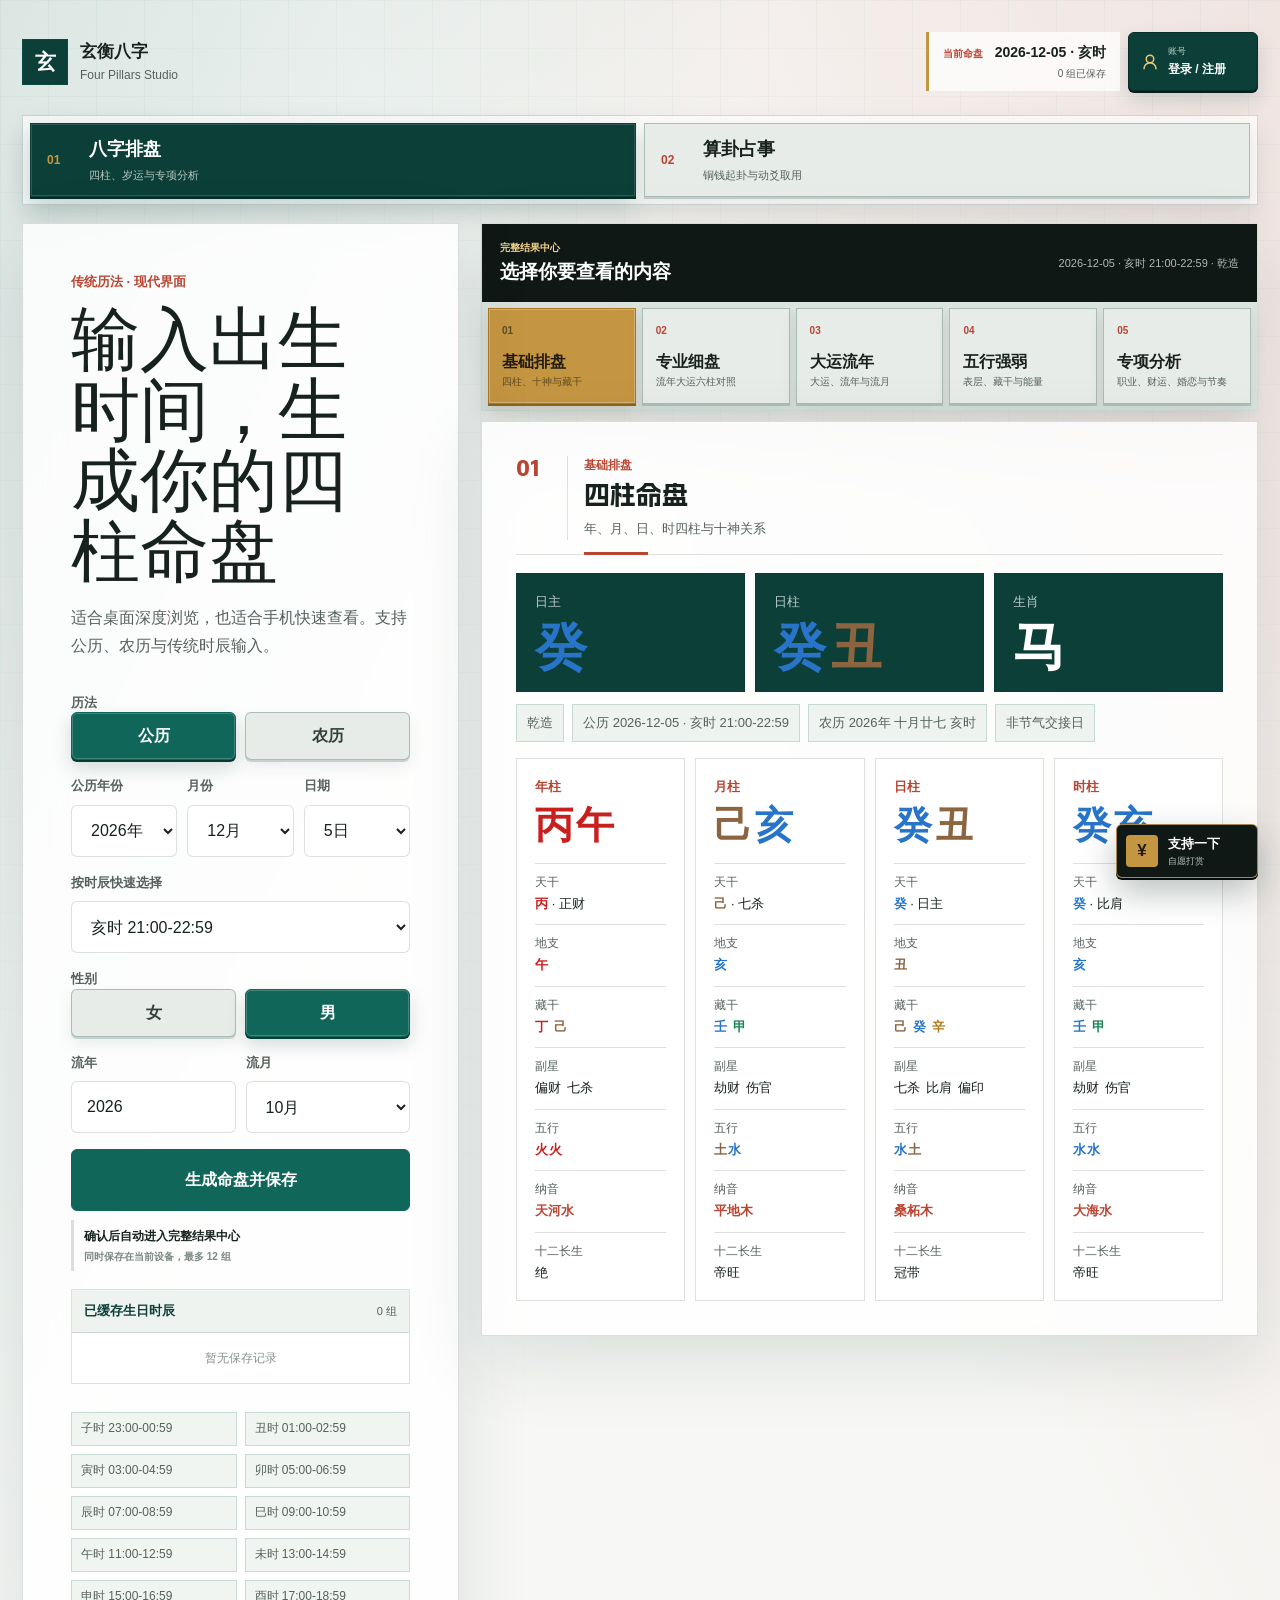
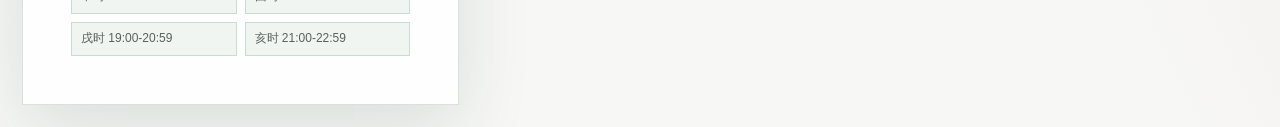
==== commit 16f26154: "feat: add personalized bazi timing calendar" ====
--- a/bazi/index.html
+++ b/bazi/index.html
@@ -1 +1 @@
-<!DOCTYPE html><html lang="zh-CN"><head><meta charSet="utf-8"/><meta name="viewport" content="width=device-width, initial-scale=1"/><link rel="preload" href="/bazi/_next/static/media/AlimamaShuHeiTi_Bold-s.p.00-mq338mdt.v.ttf" as="font" crossorigin="" type="font/ttf"/><link rel="stylesheet" href="/bazi/_next/static/chunks/13w.wgvtz3n.s.css" data-precedence="next"/><link rel="preload" as="script" fetchPriority="low" href="/bazi/_next/static/chunks/0ht900cau6_ur.js"/><script src="/bazi/_next/static/chunks/0ab2afq6_cf9y.js" async=""></script><script src="/bazi/_next/static/chunks/07lhk_q6pmm3r.js" async=""></script><script src="/bazi/_next/static/chunks/turbopack-0d0f3q4~w5ze0.js" async=""></script><script src="/bazi/_next/static/chunks/0dbhjjzl8qfwv.js" async=""></script><script src="/bazi/_next/static/chunks/0hos_l5oqe66d.js" async=""></script><meta name="next-size-adjust" content=""/><title>玄衡八字 - 在线四柱排盘</title><meta name="description" content="适配电脑与手机端的八字排盘、五行概览和大运查看工具。"/><meta property="og:title" content="玄衡八字 - 在线四柱排盘"/><meta property="og:description" content="适配电脑与手机端的八字排盘、五行概览和大运查看工具。"/><meta property="og:image" content="https://www.trainword.com/bazi/og.png"/><meta property="og:image:width" content="1200"/><meta property="og:image:height" content="630"/><meta property="og:image:alt" content="玄衡八字在线四柱排盘界面预览"/><meta property="og:type" content="website"/><meta name="twitter:card" content="summary_large_image"/><meta name="twitter:title" content="玄衡八字 - 在线四柱排盘"/><meta name="twitter:description" content="适配电脑与手机端的八字排盘、五行概览和大运查看工具。"/><meta name="twitter:image" content="https://www.trainword.com/bazi/og.png"/><link rel="shortcut icon" href="/bazi/favicon.svg"/><link rel="icon" href="/bazi/favicon.svg"/><script src="/bazi/_next/static/chunks/03~yq9q893hmn.js" noModule=""></script></head><body class="moduletitlefont_74f9e057-module__DF-B2a__variable antialiased"><div hidden=""><!--$--><!--/$--></div><main class="page-shell"><section class="hero-shell "><div class="hero-field" aria-hidden="true"></div><div class="app-frame"><header class="site-header"><button class="brand" type="button" aria-label="玄衡八字首页"><span class="brand-mark">玄</span><span><strong>玄衡八字</strong><small>Four Pillars Studio</small></span></button><div class="header-actions"><div class="header-context"><span>当前命盘</span><strong>2000-06-18 · 丑时</strong><small>0 组已保存</small></div><button class="account-trigger" type="button" aria-label="登录或注册账号"><svg xmlns="http://www.w3.org/2000/svg" width="18" height="18" viewBox="0 0 24 24" fill="none" stroke="currentColor" stroke-width="2" stroke-linecap="round" stroke-linejoin="round" class="lucide lucide-user-round" aria-hidden="true"><circle cx="12" cy="8" r="5"></circle><path d="M20 21a8 8 0 0 0-16 0"></path></svg><span><small>账号</small><strong>检查账号</strong></span></button></div></header><nav class="product-tabs" aria-label="玄衡功能"><button type="button" class="active" aria-pressed="true"><span>01</span><strong>八字排盘</strong><small>四柱、岁运与专项分析</small></button><button type="button" class="" aria-pressed="false"><span>02</span><strong>算卦占事</strong><small>铜钱起卦与动爻取用</small></button></nav><div class="workspace "><section class="input-panel" aria-labelledby="form-title"><p class="eyebrow">传统历法 · 现代界面</p><h1 id="form-title">输入出生时间，生成你的四柱命盘</h1><p class="intro">适合桌面深度浏览，也适合手机快速查看。支持公历、农历与传统时辰输入。</p><form class="birth-form"><fieldset><legend>历法</legend><div class="segmented-control"><button type="button" class="active" aria-pressed="true">公历</button><button type="button" class="" aria-pressed="false">农历</button></div></fieldset><div class="solar-fields"><label><span>公历年份</span><select><option value="1900">1900<!-- -->年</option><option value="1901">1901<!-- -->年</option><option value="1902">1902<!-- -->年</option><option value="1903">1903<!-- -->年</option><option value="1904">1904<!-- -->年</option><option value="1905">1905<!-- -->年</option><option value="1906">1906<!-- -->年</option><option value="1907">1907<!-- -->年</option><option value="1908">1908<!-- -->年</option><option value="1909">1909<!-- -->年</option><option value="1910">1910<!-- -->年</option><option value="1911">1911<!-- -->年</option><option value="1912">1912<!-- -->年</option><option value="1913">1913<!-- -->年</option><option value="1914">1914<!-- -->年</option><option value="1915">1915<!-- -->年</option><option value="1916">1916<!-- -->年</option><option value="1917">1917<!-- -->年</option><option value="1918">1918<!-- -->年</option><option value="1919">1919<!-- -->年</option><option value="1920">1920<!-- -->年</option><option value="1921">1921<!-- -->年</option><option value="1922">1922<!-- -->年</option><option value="1923">1923<!-- -->年</option><option value="1924">1924<!-- -->年</option><option value="1925">1925<!-- -->年</option><option value="1926">1926<!-- -->年</option><option value="1927">1927<!-- -->年</option><option value="1928">1928<!-- -->年</option><option value="1929">1929<!-- -->年</option><option value="1930">1930<!-- -->年</option><option value="1931">1931<!-- -->年</option><option value="1932">1932<!-- -->年</option><option value="1933">1933<!-- -->年</option><option value="1934">1934<!-- -->年</option><option value="1935">1935<!-- -->年</option><option value="1936">1936<!-- -->年</option><option value="1937">1937<!-- -->年</option><option value="1938">1938<!-- -->年</option><option value="1939">1939<!-- -->年</option><option value="1940">1940<!-- -->年</option><option value="1941">1941<!-- -->年</option><option value="1942">1942<!-- -->年</option><option value="1943">1943<!-- -->年</option><option value="1944">1944<!-- -->年</option><option value="1945">1945<!-- -->年</option><option value="1946">1946<!-- -->年</option><option value="1947">1947<!-- -->年</option><option value="1948">1948<!-- -->年</option><option value="1949">1949<!-- -->年</option><option value="1950">1950<!-- -->年</option><option value="1951">1951<!-- -->年</option><option value="1952">1952<!-- -->年</option><option value="1953">1953<!-- -->年</option><option value="1954">1954<!-- -->年</option><option value="1955">1955<!-- -->年</option><option value="1956">1956<!-- -->年</option><option value="1957">1957<!-- -->年</option><option value="1958">1958<!-- -->年</option><option value="1959">1959<!-- -->年</option><option value="1960">1960<!-- -->年</option><option value="1961">1961<!-- -->年</option><option value="1962">1962<!-- -->年</option><option value="1963">1963<!-- -->年</option><option value="1964">1964<!-- -->年</option><option value="1965">1965<!-- -->年</option><option value="1966">1966<!-- -->年</option><option value="1967">1967<!-- -->年</option><option value="1968">1968<!-- -->年</option><option value="1969">1969<!-- -->年</option><option value="1970">1970<!-- -->年</option><option value="1971">1971<!-- -->年</option><option value="1972">1972<!-- -->年</option><option value="1973">1973<!-- -->年</option><option value="1974">1974<!-- -->年</option><option value="1975">1975<!-- -->年</option><option value="1976">1976<!-- -->年</option><option value="1977">1977<!-- -->年</option><option value="1978">1978<!-- -->年</option><option value="1979">1979<!-- -->年</option><option value="1980">1980<!-- -->年</option><option value="1981">1981<!-- -->年</option><option value="1982">1982<!-- -->年</option><option value="1983">1983<!-- -->年</option><option value="1984">1984<!-- -->年</option><option value="1985">1985<!-- -->年</option><option value="1986">1986<!-- -->年</option><option value="1987">1987<!-- -->年</option><option value="1988">1988<!-- -->年</option><option value="1989">1989<!-- -->年</option><option value="1990">1990<!-- -->年</option><option value="1991">1991<!-- -->年</option><option value="1992">1992<!-- -->年</option><option value="1993">1993<!-- -->年</option><option value="1994">1994<!-- -->年</option><option value="1995">1995<!-- -->年</option><option value="1996">1996<!-- -->年</option><option value="1997">1997<!-- -->年</option><option value="1998">1998<!-- -->年</option><option value="1999">1999<!-- -->年</option><option value="2000" selected="">2000<!-- -->年</option><option value="2001">2001<!-- -->年</option><option value="2002">2002<!-- -->年</option><option value="2003">2003<!-- -->年</option><option value="2004">2004<!-- -->年</option><option value="2005">2005<!-- -->年</option><option value="2006">2006<!-- -->年</option><option value="2007">2007<!-- -->年</option><option value="2008">2008<!-- -->年</option><option value="2009">2009<!-- -->年</option><option value="2010">2010<!-- -->年</option><option value="2011">2011<!-- -->年</option><option value="2012">2012<!-- -->年</option><option value="2013">2013<!-- -->年</option><option value="2014">2014<!-- -->年</option><option value="2015">2015<!-- -->年</option><option value="2016">2016<!-- -->年</option><option value="2017">2017<!-- -->年</option><option value="2018">2018<!-- -->年</option><option value="2019">2019<!-- -->年</option><option value="2020">2020<!-- -->年</option><option value="2021">2021<!-- -->年</option><option value="2022">2022<!-- -->年</option><option value="2023">2023<!-- -->年</option><option value="2024">2024<!-- -->年</option><option value="2025">2025<!-- -->年</option><option value="2026">2026<!-- -->年</option><option value="2027">2027<!-- -->年</option><option value="2028">2028<!-- -->年</option><option value="2029">2029<!-- -->年</option><option value="2030">2030<!-- -->年</option><option value="2031">2031<!-- -->年</option><option value="2032">2032<!-- -->年</option><option value="2033">2033<!-- -->年</option><option value="2034">2034<!-- -->年</option><option value="2035">2035<!-- -->年</option><option value="2036">2036<!-- -->年</option><option value="2037">2037<!-- -->年</option><option value="2038">2038<!-- -->年</option><option value="2039">2039<!-- -->年</option><option value="2040">2040<!-- -->年</option><option value="2041">2041<!-- -->年</option><option value="2042">2042<!-- -->年</option><option value="2043">2043<!-- -->年</option><option value="2044">2044<!-- -->年</option><option value="2045">2045<!-- -->年</option><option value="2046">2046<!-- -->年</option><option value="2047">2047<!-- -->年</option><option value="2048">2048<!-- -->年</option><option value="2049">2049<!-- -->年</option><option value="2050">2050<!-- -->年</option><option value="2051">2051<!-- -->年</option><option value="2052">2052<!-- -->年</option><option value="2053">2053<!-- -->年</option><option value="2054">2054<!-- -->年</option><option value="2055">2055<!-- -->年</option><option value="2056">2056<!-- -->年</option><option value="2057">2057<!-- -->年</option><option value="2058">2058<!-- -->年</option><option value="2059">2059<!-- -->年</option><option value="2060">2060<!-- -->年</option><option value="2061">2061<!-- -->年</option><option value="2062">2062<!-- -->年</option><option value="2063">2063<!-- -->年</option><option value="2064">2064<!-- -->年</option><option value="2065">2065<!-- -->年</option><option value="2066">2066<!-- -->年</option><option value="2067">2067<!-- -->年</option><option value="2068">2068<!-- -->年</option><option value="2069">2069<!-- -->年</option><option value="2070">2070<!-- -->年</option><option value="2071">2071<!-- -->年</option><option value="2072">2072<!-- -->年</option><option value="2073">2073<!-- -->年</option><option value="2074">2074<!-- -->年</option><option value="2075">2075<!-- -->年</option><option value="2076">2076<!-- -->年</option><option value="2077">2077<!-- -->年</option><option value="2078">2078<!-- -->年</option><option value="2079">2079<!-- -->年</option><option value="2080">2080<!-- -->年</option><option value="2081">2081<!-- -->年</option><option value="2082">2082<!-- -->年</option><option value="2083">2083<!-- -->年</option><option value="2084">2084<!-- -->年</option><option value="2085">2085<!-- -->年</option><option value="2086">2086<!-- -->年</option><option value="2087">2087<!-- -->年</option><option value="2088">2088<!-- -->年</option><option value="2089">2089<!-- -->年</option><option value="2090">2090<!-- -->年</option><option value="2091">2091<!-- -->年</option><option value="2092">2092<!-- -->年</option><option value="2093">2093<!-- -->年</option><option value="2094">2094<!-- -->年</option><option value="2095">2095<!-- -->年</option><option value="2096">2096<!-- -->年</option><option value="2097">2097<!-- -->年</option><option value="2098">2098<!-- -->年</option><option value="2099">2099<!-- -->年</option><option value="2100">2100<!-- -->年</option></select></label><label><span>月份</span><select><option value="1">1<!-- -->月</option><option value="2">2<!-- -->月</option><option value="3">3<!-- -->月</option><option value="4">4<!-- -->月</option><option value="5">5<!-- -->月</option><option value="6" selected="">6<!-- -->月</option><option value="7">7<!-- -->月</option><option value="8">8<!-- -->月</option><option value="9">9<!-- -->月</option><option value="10">10<!-- -->月</option><option value="11">11<!-- -->月</option><option value="12">12<!-- -->月</option></select></label><label><span>日期</span><select><option value="1">1<!-- -->日</option><option value="2">2<!-- -->日</option><option value="3">3<!-- -->日</option><option value="4">4<!-- -->日</option><option value="5">5<!-- -->日</option><option value="6">6<!-- -->日</option><option value="7">7<!-- -->日</option><option value="8">8<!-- -->日</option><option value="9">9<!-- -->日</option><option value="10">10<!-- -->日</option><option value="11">11<!-- -->日</option><option value="12">12<!-- -->日</option><option value="13">13<!-- -->日</option><option value="14">14<!-- -->日</option><option value="15">15<!-- -->日</option><option value="16">16<!-- -->日</option><option value="17">17<!-- -->日</option><option value="18" selected="">18<!-- -->日</option><option value="19">19<!-- -->日</option><option value="20">20<!-- -->日</option><option value="21">21<!-- -->日</option><option value="22">22<!-- -->日</option><option value="23">23<!-- -->日</option><option value="24">24<!-- -->日</option><option value="25">25<!-- -->日</option><option value="26">26<!-- -->日</option><option value="27">27<!-- -->日</option><option value="28">28<!-- -->日</option><option value="29">29<!-- -->日</option><option value="30">30<!-- -->日</option></select></label></div><label><span>按时辰快速选择</span><select><option value="子">子时 23:00-00:59</option><option value="丑" selected="">丑时 01:00-02:59</option><option value="寅">寅时 03:00-04:59</option><option value="卯">卯时 05:00-06:59</option><option value="辰">辰时 07:00-08:59</option><option value="巳">巳时 09:00-10:59</option><option value="午">午时 11:00-12:59</option><option value="未">未时 13:00-14:59</option><option value="申">申时 15:00-16:59</option><option value="酉">酉时 17:00-18:59</option><option value="戌">戌时 19:00-20:59</option><option value="亥">亥时 21:00-22:59</option></select></label><fieldset><legend>性别</legend><div class="segmented-control"><button type="button" class="" aria-pressed="false">女</button><button type="button" class="active" aria-pressed="true">男</button></div></fieldset><div class="focus-fields"><label><span>流年</span><input type="number" min="1900" max="2100" value="2026"/></label><label><span>流月</span><select><option value="1">1<!-- -->月</option><option value="2">2<!-- -->月</option><option value="3">3<!-- -->月</option><option value="4">4<!-- -->月</option><option value="5">5<!-- -->月</option><option value="6">6<!-- -->月</option><option value="7" selected="">7<!-- -->月</option><option value="8">8<!-- -->月</option><option value="9">9<!-- -->月</option><option value="10">10<!-- -->月</option><option value="11">11<!-- -->月</option><option value="12">12<!-- -->月</option></select></label></div><div class="birth-confirm"><button class="" type="button">生成命盘并保存</button><div data-state="ready"><strong>确认后自动进入完整结果中心</strong><span>同时保存在当前设备，最多 12 组</span></div></div></form><section class="saved-births" aria-label="已缓存生日时辰"><header><strong>已缓存生日时辰</strong><span>0<!-- --> 组</span></header><p>暂无保存记录</p></section><div class="time-grid" aria-label="时辰参照"><span>子时 23:00-00:59</span><span>丑时 01:00-02:59</span><span>寅时 03:00-04:59</span><span>卯时 05:00-06:59</span><span>辰时 07:00-08:59</span><span>巳时 09:00-10:59</span><span>午时 11:00-12:59</span><span>未时 13:00-14:59</span><span>申时 15:00-16:59</span><span>酉时 17:00-18:59</span><span>戌时 19:00-20:59</span><span>亥时 21:00-22:59</span></div></section><div class="result-column"><section class="result-hub " id="result-hub" aria-label="命盘结果中心" data-support-result="bazi"><header><div><span>完整结果中心</span><strong>选择你要查看的内容</strong></div><small>2000-06-18 · 丑时 01:00-02:59 · 乾造</small></header><div class="result-nav-grid" role="tablist" aria-label="命盘结果栏目"><button type="button" class="active" aria-pressed="true"><span>01</span><strong>基础排盘</strong><small>四柱、十神与藏干</small></button><button type="button" class="" aria-pressed="false"><span>02</span><strong>专业细盘</strong><small>流年大运六柱对照</small></button><button type="button" class="" aria-pressed="false"><span>03</span><strong>大运流年</strong><small>大运、流年与流月</small></button><button type="button" class="" aria-pressed="false"><span>04</span><strong>五行强弱</strong><small>表层、藏干与能量</small></button><button type="button" class="" aria-pressed="false"><span>05</span><strong>专项分析</strong><small>职业、财运、婚恋与节奏</small></button></div></section><section class="result-panel" id="chart" aria-live="polite"><header class="module-heading compact"><span class="module-index" aria-hidden="true">01</span><div class="module-heading-copy"><p class="module-kicker">基础排盘</p><h2>四柱命盘</h2><p class="module-summary">年、月、日、时四柱与十神关系</p></div></header><div class="result-topline"><div><span>日主</span><strong data-element="火">丁</strong></div><div><span>日柱</span><strong><span class="gan-zhi-text"><b data-element="火">丁</b><b data-element="土">未</b></span></strong></div><div><span>生肖</span><strong>龙</strong></div></div><div class="meta-strip"><span>乾造</span><span>公历 <!-- -->2000-06-18 · 丑时 01:00-02:59</span><span>农历 <!-- -->2000<!-- -->年 <!-- -->五月十七 丑时</span><span>非节气交接日</span></div><div class="basic-mobile-table-wrap"><table class="basic-mobile-table" aria-label="四柱完整排盘"><thead><tr><th>日期</th><th>年柱</th><th>月柱</th><th>日柱</th><th>时柱</th></tr></thead><tbody><tr><th>主星</th><td><span>正财</span></td><td><span>正官</span></td><td><span>日主</span></td><td><span>偏财</span></td></tr><tr><th>天干</th><td><span class="bazi-big" data-element="金">庚</span></td><td><span class="bazi-big" data-element="水">壬</span></td><td><span class="bazi-big" data-element="火">丁</span></td><td><span class="bazi-big" data-element="金">辛</span></td></tr><tr><th>地支</th><td><span class="bazi-big" data-element="土">辰</span></td><td><span class="bazi-big" data-element="火">午</span></td><td><span class="bazi-big" data-element="土">未</span></td><td><span class="bazi-big" data-element="土">丑</span></td></tr><tr><th>藏干</th><td><div class="basic-stack hidden-stems"><span data-element="土">戊</span><span data-element="木">乙</span><span data-element="水">癸</span></div></td><td><div class="basic-stack hidden-stems"><span data-element="火">丁</span><span data-element="土">己</span></div></td><td><div class="basic-stack hidden-stems"><span data-element="土">己</span><span data-element="火">丁</span><span data-element="木">乙</span></div></td><td><div class="basic-stack hidden-stems"><span data-element="土">己</span><span data-element="水">癸</span><span data-element="金">辛</span></div></td></tr><tr><th>副星</th><td><div class="basic-stack secondary-stars"><span>伤官</span><span>偏印</span><span>七杀</span></div></td><td><div class="basic-stack secondary-stars"><span>比肩</span><span>食神</span></div></td><td><div class="basic-stack secondary-stars"><span>食神</span><span>比肩</span><span>偏印</span></div></td><td><div class="basic-stack secondary-stars"><span>食神</span><span>七杀</span><span>偏财</span></div></td></tr><tr><th>星运</th><td><span>衰</span></td><td><span>临官</span></td><td><span>冠带</span></td><td><span>墓</span></td></tr><tr><th>自坐</th><td><span>养</span></td><td><span>胎</span></td><td><span>冠带</span></td><td><span>养</span></td></tr><tr><th>空亡</th><td><span>申酉</span></td><td><span>申酉</span></td><td><span>寅卯</span></td><td><span>辰巳</span></td></tr><tr><th>五行</th><td><span class="five-element-text"><b data-element="金">金</b><b data-element="土">土</b></span></td><td><span class="five-element-text"><b data-element="水">水</b><b data-element="火">火</b></span></td><td><span class="five-element-text"><b data-element="火">火</b><b data-element="土">土</b></span></td><td><span class="five-element-text"><b data-element="金">金</b><b data-element="土">土</b></span></td></tr><tr><th>纳音</th><td><span class="na-yin-text" data-element="金">白蜡金</span></td><td><span class="na-yin-text" data-element="木">杨柳木</span></td><td><span class="na-yin-text" data-element="水">天河水</span></td><td><span class="na-yin-text" data-element="土">壁上土</span></td></tr><tr><th>神煞</th><td><span>东南</span></td><td><span>仲夏</span></td><td><span>天愿、守日、复日</span></td><td><span>祈福、求嗣</span></td></tr></tbody></table></div><div class="pillar-grid"><article class="pillar-card"><span>年柱</span><strong><span class="gan-zhi-text"><b data-element="金">庚</b><b data-element="土">辰</b></span></strong><dl><div><dt>天干</dt><dd><b data-element="金">庚</b> <!-- -->· <!-- -->正财</dd></div><div><dt>地支</dt><dd><b data-element="土">辰</b></dd></div><div><dt>藏干</dt><dd><span class="inline-hidden"><span data-element="土">戊</span><span data-element="木">乙</span><span data-element="水">癸</span></span></dd></div><div><dt>副星</dt><dd><span class="inline-secondary"><span>伤官</span><span>偏印</span><span>七杀</span></span></dd></div><div><dt>五行</dt><dd><span class="five-element-text"><b data-element="金">金</b><b data-element="土">土</b></span></dd></div><div><dt>纳音</dt><dd><span class="na-yin-text" data-element="金">白蜡金</span></dd></div><div><dt>十二长生</dt><dd>衰</dd></div></dl></article><article class="pillar-card"><span>月柱</span><strong><span class="gan-zhi-text"><b data-element="水">壬</b><b data-element="火">午</b></span></strong><dl><div><dt>天干</dt><dd><b data-element="水">壬</b> <!-- -->· <!-- -->正官</dd></div><div><dt>地支</dt><dd><b data-element="火">午</b></dd></div><div><dt>藏干</dt><dd><span class="inline-hidden"><span data-element="火">丁</span><span data-element="土">己</span></span></dd></div><div><dt>副星</dt><dd><span class="inline-secondary"><span>比肩</span><span>食神</span></span></dd></div><div><dt>五行</dt><dd><span class="five-element-text"><b data-element="水">水</b><b data-element="火">火</b></span></dd></div><div><dt>纳音</dt><dd><span class="na-yin-text" data-element="木">杨柳木</span></dd></div><div><dt>十二长生</dt><dd>临官</dd></div></dl></article><article class="pillar-card"><span>日柱</span><strong><span class="gan-zhi-text"><b data-element="火">丁</b><b data-element="土">未</b></span></strong><dl><div><dt>天干</dt><dd><b data-element="火">丁</b> <!-- -->· <!-- -->日主</dd></div><div><dt>地支</dt><dd><b data-element="土">未</b></dd></div><div><dt>藏干</dt><dd><span class="inline-hidden"><span data-element="土">己</span><span data-element="火">丁</span><span data-element="木">乙</span></span></dd></div><div><dt>副星</dt><dd><span class="inline-secondary"><span>食神</span><span>比肩</span><span>偏印</span></span></dd></div><div><dt>五行</dt><dd><span class="five-element-text"><b data-element="火">火</b><b data-element="土">土</b></span></dd></div><div><dt>纳音</dt><dd><span class="na-yin-text" data-element="水">天河水</span></dd></div><div><dt>十二长生</dt><dd>冠带</dd></div></dl></article><article class="pillar-card"><span>时柱</span><strong><span class="gan-zhi-text"><b data-element="金">辛</b><b data-element="土">丑</b></span></strong><dl><div><dt>天干</dt><dd><b data-element="金">辛</b> <!-- -->· <!-- -->偏财</dd></div><div><dt>地支</dt><dd><b data-element="土">丑</b></dd></div><div><dt>藏干</dt><dd><span class="inline-hidden"><span data-element="土">己</span><span data-element="水">癸</span><span data-element="金">辛</span></span></dd></div><div><dt>副星</dt><dd><span class="inline-secondary"><span>食神</span><span>七杀</span><span>偏财</span></span></dd></div><div><dt>五行</dt><dd><span class="five-element-text"><b data-element="金">金</b><b data-element="土">土</b></span></dd></div><div><dt>纳音</dt><dd><span class="na-yin-text" data-element="土">壁上土</span></dd></div><div><dt>十二长生</dt><dd>墓</dd></div></dl></article></div></section></div></div></div></section><button type="button" class="support-entry" aria-label="打开自愿打赏"><span class="support-entry-mark" aria-hidden="true">¥</span><span><strong>支持一下</strong><small>自愿打赏</small></span></button></main><!--$--><!--/$--><script src="/bazi/_next/static/chunks/0ht900cau6_ur.js" id="_R_" async=""></script><script>(self.__next_f=self.__next_f||[]).push([0])</script><script>self.__next_f.push([1,"1:\"$Sreact.fragment\"\n2:I[39756,[\"/bazi/_next/static/chunks/0dbhjjzl8qfwv.js\"],\"default\"]\n3:I[37457,[\"/bazi/_next/static/chunks/0dbhjjzl8qfwv.js\"],\"default\"]\n4:I[47257,[\"/bazi/_next/static/chunks/0dbhjjzl8qfwv.js\"],\"ClientPageRoot\"]\n5:I[31713,[\"/bazi/_next/static/chunks/0dbhjjzl8qfwv.js\",\"/bazi/_next/static/chunks/0hos_l5oqe66d.js\"],\"default\"]\n8:I[97367,[\"/bazi/_next/static/chunks/0dbhjjzl8qfwv.js\"],\"OutletBoundary\"]\n9:\"$Sreact.suspense\"\nb:I[97367,[\"/bazi/_next/static/chunks/0dbhjjzl8qfwv.js\"],\"ViewportBoundary\"]\nd:I[97367,[\"/bazi/_next/static/chunks/0dbhjjzl8qfwv.js\"],\"MetadataBoundary\"]\nf:I[68027,[\"/bazi/_next/static/chunks/0dbhjjzl8qfwv.js\"],\"default\",1]\n:HL[\"/bazi/_next/static/chunks/13w.wgvtz3n.s.css\",\"style\"]\n:HL[\"/bazi/_next/static/media/AlimamaShuHeiTi_Bold-s.p.00-mq338mdt.v.ttf\",\"font\",{\"crossOrigin\":\"\",\"type\":\"font/ttf\"}]\n"])</script><script>self.__next_f.push([1,"0:{\"P\":null,\"c\":[\"\",\"\"],\"q\":\"\",\"i\":false,\"f\":[[[\"\",{\"children\":[\"__PAGE__\",{}]},\"$undefined\",\"$undefined\",16],[[\"$\",\"$1\",\"c\",{\"children\":[[[\"$\",\"link\",\"0\",{\"rel\":\"stylesheet\",\"href\":\"/bazi/_next/static/chunks/13w.wgvtz3n.s.css\",\"precedence\":\"next\",\"crossOrigin\":\"$undefined\",\"nonce\":\"$undefined\"}],[\"$\",\"script\",\"script-0\",{\"src\":\"/bazi/_next/static/chunks/0dbhjjzl8qfwv.js\",\"async\":true,\"nonce\":\"$undefined\"}]],[\"$\",\"html\",null,{\"lang\":\"zh-CN\",\"children\":[\"$\",\"body\",null,{\"className\":\"moduletitlefont_74f9e057-module__DF-B2a__variable antialiased\",\"suppressHydrationWarning\":true,\"children\":[\"$\",\"$L2\",null,{\"parallelRouterKey\":\"children\",\"error\":\"$undefined\",\"errorStyles\":\"$undefined\",\"errorScripts\":\"$undefined\",\"template\":[\"$\",\"$L3\",null,{}],\"templateStyles\":\"$undefined\",\"templateScripts\":\"$undefined\",\"notFound\":[[[\"$\",\"title\",null,{\"children\":\"404: This page could not be found.\"}],[\"$\",\"div\",null,{\"style\":{\"fontFamily\":\"system-ui,\\\"Segoe UI\\\",Roboto,Helvetica,Arial,sans-serif,\\\"Apple Color Emoji\\\",\\\"Segoe UI Emoji\\\"\",\"height\":\"100vh\",\"textAlign\":\"center\",\"display\":\"flex\",\"flexDirection\":\"column\",\"alignItems\":\"center\",\"justifyContent\":\"center\"},\"children\":[\"$\",\"div\",null,{\"children\":[[\"$\",\"style\",null,{\"dangerouslySetInnerHTML\":{\"__html\":\"body{color:#000;background:#fff;margin:0}.next-error-h1{border-right:1px solid rgba(0,0,0,.3)}@media (prefers-color-scheme:dark){body{color:#fff;background:#000}.next-error-h1{border-right:1px solid rgba(255,255,255,.3)}}\"}}],[\"$\",\"h1\",null,{\"className\":\"next-error-h1\",\"style\":{\"display\":\"inline-block\",\"margin\":\"0 20px 0 0\",\"padding\":\"0 23px 0 0\",\"fontSize\":24,\"fontWeight\":500,\"verticalAlign\":\"top\",\"lineHeight\":\"49px\"},\"children\":404}],[\"$\",\"div\",null,{\"style\":{\"display\":\"inline-block\"},\"children\":[\"$\",\"h2\",null,{\"style\":{\"fontSize\":14,\"fontWeight\":400,\"lineHeight\":\"49px\",\"margin\":0},\"children\":\"This page could not be found.\"}]}]]}]}]],[]],\"forbidden\":\"$undefined\",\"unauthorized\":\"$undefined\"}]}]}]]}],{\"children\":[[\"$\",\"$1\",\"c\",{\"children\":[[\"$\",\"$L4\",null,{\"Component\":\"$5\",\"serverProvidedParams\":{\"searchParams\":{},\"params\":{},\"promises\":[\"$@6\",\"$@7\"]}}],[[\"$\",\"script\",\"script-0\",{\"src\":\"/bazi/_next/static/chunks/0hos_l5oqe66d.js\",\"async\":true,\"nonce\":\"$undefined\"}]],[\"$\",\"$L8\",null,{\"children\":[\"$\",\"$9\",null,{\"name\":\"Next.MetadataOutlet\",\"children\":\"$@a\"}]}]]}],{},null,false,null]},null,false,null],[\"$\",\"$1\",\"h\",{\"children\":[null,[\"$\",\"$Lb\",null,{\"children\":\"$Lc\"}],[\"$\",\"div\",null,{\"hidden\":true,\"children\":[\"$\",\"$Ld\",null,{\"children\":[\"$\",\"$9\",null,{\"name\":\"Next.Metadata\",\"children\":\"$Le\"}]}]}],[\"$\",\"meta\",null,{\"name\":\"next-size-adjust\",\"content\":\"\"}]]}],false]],\"m\":\"$undefined\",\"G\":[\"$f\",[[\"$\",\"link\",\"0\",{\"rel\":\"stylesheet\",\"href\":\"/bazi/_next/static/chunks/13w.wgvtz3n.s.css\",\"precedence\":\"next\",\"crossOrigin\":\"$undefined\",\"nonce\":\"$undefined\"}]]],\"S\":true,\"h\":null,\"s\":\"$undefined\",\"l\":\"$undefined\",\"p\":\"$undefined\",\"d\":\"$undefined\",\"b\":\"afFCmV0LNxubSHsfizSeW\"}\n"])</script><script>self.__next_f.push([1,"6:{}\n7:\"$0:f:0:1:1:children:0:props:children:0:props:serverProvidedParams:params\"\n"])</script><script>self.__next_f.push([1,"c:[[\"$\",\"meta\",\"0\",{\"charSet\":\"utf-8\"}],[\"$\",\"meta\",\"1\",{\"name\":\"viewport\",\"content\":\"width=device-width, initial-scale=1\"}]]\n"])</script><script>self.__next_f.push([1,"10:I[27201,[\"/bazi/_next/static/chunks/0dbhjjzl8qfwv.js\"],\"IconMark\"]\na:null\ne:[[\"$\",\"title\",\"0\",{\"children\":\"玄衡八字 - 在线四柱排盘\"}],[\"$\",\"meta\",\"1\",{\"name\":\"description\",\"content\":\"适配电脑与手机端的八字排盘、五行概览和大运查看工具。\"}],[\"$\",\"meta\",\"2\",{\"property\":\"og:title\",\"content\":\"玄衡八字 - 在线四柱排盘\"}],[\"$\",\"meta\",\"3\",{\"property\":\"og:description\",\"content\":\"适配电脑与手机端的八字排盘、五行概览和大运查看工具。\"}],[\"$\",\"meta\",\"4\",{\"property\":\"og:image\",\"content\":\"https://www.trainword.com/bazi/og.png\"}],[\"$\",\"meta\",\"5\",{\"property\":\"og:image:width\",\"content\":\"1200\"}],[\"$\",\"meta\",\"6\",{\"property\":\"og:image:height\",\"content\":\"630\"}],[\"$\",\"meta\",\"7\",{\"property\":\"og:image:alt\",\"content\":\"玄衡八字在线四柱排盘界面预览\"}],[\"$\",\"meta\",\"8\",{\"property\":\"og:type\",\"content\":\"website\"}],[\"$\",\"meta\",\"9\",{\"name\":\"twitter:card\",\"content\":\"summary_large_image\"}],[\"$\",\"meta\",\"10\",{\"name\":\"twitter:title\",\"content\":\"玄衡八字 - 在线四柱排盘\"}],[\"$\",\"meta\",\"11\",{\"name\":\"twitter:description\",\"content\":\"适配电脑与手机端的八字排盘、五行概览和大运查看工具。\"}],[\"$\",\"meta\",\"12\",{\"name\":\"twitter:image\",\"content\":\"https://www.trainword.com/bazi/og.png\"}],[\"$\",\"link\",\"13\",{\"rel\":\"shortcut icon\",\"href\":\"/bazi/favicon.svg\"}],[\"$\",\"link\",\"14\",{\"rel\":\"icon\",\"href\":\"/bazi/favicon.svg\"}],[\"$\",\"$L10\",\"15\",{}]]\n"])</script></body></html>+<!DOCTYPE html><html lang="zh-CN"><head><meta charSet="utf-8"/><meta name="viewport" content="width=device-width, initial-scale=1"/><link rel="preload" href="/bazi/_next/static/media/AlimamaShuHeiTi_Bold-s.p.00-mq338mdt.v.ttf" as="font" crossorigin="" type="font/ttf"/><link rel="stylesheet" href="/bazi/_next/static/chunks/08cz5bilaz6le.css" data-precedence="next"/><link rel="preload" as="script" fetchPriority="low" href="/bazi/_next/static/chunks/0ht900cau6_ur.js"/><script src="/bazi/_next/static/chunks/0ab2afq6_cf9y.js" async=""></script><script src="/bazi/_next/static/chunks/07lhk_q6pmm3r.js" async=""></script><script src="/bazi/_next/static/chunks/turbopack-0d0f3q4~w5ze0.js" async=""></script><script src="/bazi/_next/static/chunks/0dbhjjzl8qfwv.js" async=""></script><script src="/bazi/_next/static/chunks/14nyroublwwvn.js" async=""></script><meta name="next-size-adjust" content=""/><title>玄衡八字 - 在线四柱排盘</title><meta name="description" content="适配电脑与手机端的八字排盘、五行概览和大运查看工具。"/><meta property="og:title" content="玄衡八字 - 在线四柱排盘"/><meta property="og:description" content="适配电脑与手机端的八字排盘、五行概览和大运查看工具。"/><meta property="og:image" content="https://www.trainword.com/bazi/og.png"/><meta property="og:image:width" content="1200"/><meta property="og:image:height" content="630"/><meta property="og:image:alt" content="玄衡八字在线四柱排盘界面预览"/><meta property="og:type" content="website"/><meta name="twitter:card" content="summary_large_image"/><meta name="twitter:title" content="玄衡八字 - 在线四柱排盘"/><meta name="twitter:description" content="适配电脑与手机端的八字排盘、五行概览和大运查看工具。"/><meta name="twitter:image" content="https://www.trainword.com/bazi/og.png"/><link rel="shortcut icon" href="/bazi/favicon.svg"/><link rel="icon" href="/bazi/favicon.svg"/><script src="/bazi/_next/static/chunks/03~yq9q893hmn.js" noModule=""></script></head><body class="moduletitlefont_74f9e057-module__DF-B2a__variable antialiased"><div hidden=""><!--$--><!--/$--></div><main class="page-shell"><section class="hero-shell "><div class="hero-field" aria-hidden="true"></div><div class="app-frame"><header class="site-header"><button class="brand" type="button" aria-label="玄衡八字首页"><span class="brand-mark">玄</span><span><strong>玄衡八字</strong><small>Four Pillars Studio</small></span></button><div class="header-actions"><div class="header-context"><span>当前命盘</span><strong>2000-06-18 · 丑时</strong><small>0 组已保存</small></div><button class="account-trigger" type="button" aria-label="登录或注册账号"><svg xmlns="http://www.w3.org/2000/svg" width="18" height="18" viewBox="0 0 24 24" fill="none" stroke="currentColor" stroke-width="2" stroke-linecap="round" stroke-linejoin="round" class="lucide lucide-user-round" aria-hidden="true"><circle cx="12" cy="8" r="5"></circle><path d="M20 21a8 8 0 0 0-16 0"></path></svg><span><small>账号</small><strong>检查账号</strong></span></button></div></header><nav class="product-tabs" aria-label="玄衡功能"><button type="button" class="active" aria-pressed="true"><span>01</span><strong>八字排盘</strong><small>四柱、岁运与专项分析</small></button><button type="button" class="" aria-pressed="false"><span>02</span><strong>算卦占事</strong><small>铜钱起卦与动爻取用</small></button></nav><div class="workspace "><section class="input-panel" aria-labelledby="form-title"><p class="eyebrow">传统历法 · 现代界面</p><h1 id="form-title">输入出生时间，生成你的四柱命盘</h1><p class="intro">适合桌面深度浏览，也适合手机快速查看。支持公历、农历与传统时辰输入。</p><form class="birth-form"><fieldset><legend>历法</legend><div class="segmented-control"><button type="button" class="active" aria-pressed="true">公历</button><button type="button" class="" aria-pressed="false">农历</button></div></fieldset><div class="solar-fields"><label><span>公历年份</span><select><option value="1900">1900<!-- -->年</option><option value="1901">1901<!-- -->年</option><option value="1902">1902<!-- -->年</option><option value="1903">1903<!-- -->年</option><option value="1904">1904<!-- -->年</option><option value="1905">1905<!-- -->年</option><option value="1906">1906<!-- -->年</option><option value="1907">1907<!-- -->年</option><option value="1908">1908<!-- -->年</option><option value="1909">1909<!-- -->年</option><option value="1910">1910<!-- -->年</option><option value="1911">1911<!-- -->年</option><option value="1912">1912<!-- -->年</option><option value="1913">1913<!-- -->年</option><option value="1914">1914<!-- -->年</option><option value="1915">1915<!-- -->年</option><option value="1916">1916<!-- -->年</option><option value="1917">1917<!-- -->年</option><option value="1918">1918<!-- -->年</option><option value="1919">1919<!-- -->年</option><option value="1920">1920<!-- -->年</option><option value="1921">1921<!-- -->年</option><option value="1922">1922<!-- -->年</option><option value="1923">1923<!-- -->年</option><option value="1924">1924<!-- -->年</option><option value="1925">1925<!-- -->年</option><option value="1926">1926<!-- -->年</option><option value="1927">1927<!-- -->年</option><option value="1928">1928<!-- -->年</option><option value="1929">1929<!-- -->年</option><option value="1930">1930<!-- -->年</option><option value="1931">1931<!-- -->年</option><option value="1932">1932<!-- -->年</option><option value="1933">1933<!-- -->年</option><option value="1934">1934<!-- -->年</option><option value="1935">1935<!-- -->年</option><option value="1936">1936<!-- -->年</option><option value="1937">1937<!-- -->年</option><option value="1938">1938<!-- -->年</option><option value="1939">1939<!-- -->年</option><option value="1940">1940<!-- -->年</option><option value="1941">1941<!-- -->年</option><option value="1942">1942<!-- -->年</option><option value="1943">1943<!-- -->年</option><option value="1944">1944<!-- -->年</option><option value="1945">1945<!-- -->年</option><option value="1946">1946<!-- -->年</option><option value="1947">1947<!-- -->年</option><option value="1948">1948<!-- -->年</option><option value="1949">1949<!-- -->年</option><option value="1950">1950<!-- -->年</option><option value="1951">1951<!-- -->年</option><option value="1952">1952<!-- -->年</option><option value="1953">1953<!-- -->年</option><option value="1954">1954<!-- -->年</option><option value="1955">1955<!-- -->年</option><option value="1956">1956<!-- -->年</option><option value="1957">1957<!-- -->年</option><option value="1958">1958<!-- -->年</option><option value="1959">1959<!-- -->年</option><option value="1960">1960<!-- -->年</option><option value="1961">1961<!-- -->年</option><option value="1962">1962<!-- -->年</option><option value="1963">1963<!-- -->年</option><option value="1964">1964<!-- -->年</option><option value="1965">1965<!-- -->年</option><option value="1966">1966<!-- -->年</option><option value="1967">1967<!-- -->年</option><option value="1968">1968<!-- -->年</option><option value="1969">1969<!-- -->年</option><option value="1970">1970<!-- -->年</option><option value="1971">1971<!-- -->年</option><option value="1972">1972<!-- -->年</option><option value="1973">1973<!-- -->年</option><option value="1974">1974<!-- -->年</option><option value="1975">1975<!-- -->年</option><option value="1976">1976<!-- -->年</option><option value="1977">1977<!-- -->年</option><option value="1978">1978<!-- -->年</option><option value="1979">1979<!-- -->年</option><option value="1980">1980<!-- -->年</option><option value="1981">1981<!-- -->年</option><option value="1982">1982<!-- -->年</option><option value="1983">1983<!-- -->年</option><option value="1984">1984<!-- -->年</option><option value="1985">1985<!-- -->年</option><option value="1986">1986<!-- -->年</option><option value="1987">1987<!-- -->年</option><option value="1988">1988<!-- -->年</option><option value="1989">1989<!-- -->年</option><option value="1990">1990<!-- -->年</option><option value="1991">1991<!-- -->年</option><option value="1992">1992<!-- -->年</option><option value="1993">1993<!-- -->年</option><option value="1994">1994<!-- -->年</option><option value="1995">1995<!-- -->年</option><option value="1996">1996<!-- -->年</option><option value="1997">1997<!-- -->年</option><option value="1998">1998<!-- -->年</option><option value="1999">1999<!-- -->年</option><option value="2000" selected="">2000<!-- -->年</option><option value="2001">2001<!-- -->年</option><option value="2002">2002<!-- -->年</option><option value="2003">2003<!-- -->年</option><option value="2004">2004<!-- -->年</option><option value="2005">2005<!-- -->年</option><option value="2006">2006<!-- -->年</option><option value="2007">2007<!-- -->年</option><option value="2008">2008<!-- -->年</option><option value="2009">2009<!-- -->年</option><option value="2010">2010<!-- -->年</option><option value="2011">2011<!-- -->年</option><option value="2012">2012<!-- -->年</option><option value="2013">2013<!-- -->年</option><option value="2014">2014<!-- -->年</option><option value="2015">2015<!-- -->年</option><option value="2016">2016<!-- -->年</option><option value="2017">2017<!-- -->年</option><option value="2018">2018<!-- -->年</option><option value="2019">2019<!-- -->年</option><option value="2020">2020<!-- -->年</option><option value="2021">2021<!-- -->年</option><option value="2022">2022<!-- -->年</option><option value="2023">2023<!-- -->年</option><option value="2024">2024<!-- -->年</option><option value="2025">2025<!-- -->年</option><option value="2026">2026<!-- -->年</option><option value="2027">2027<!-- -->年</option><option value="2028">2028<!-- -->年</option><option value="2029">2029<!-- -->年</option><option value="2030">2030<!-- -->年</option><option value="2031">2031<!-- -->年</option><option value="2032">2032<!-- -->年</option><option value="2033">2033<!-- -->年</option><option value="2034">2034<!-- -->年</option><option value="2035">2035<!-- -->年</option><option value="2036">2036<!-- -->年</option><option value="2037">2037<!-- -->年</option><option value="2038">2038<!-- -->年</option><option value="2039">2039<!-- -->年</option><option value="2040">2040<!-- -->年</option><option value="2041">2041<!-- -->年</option><option value="2042">2042<!-- -->年</option><option value="2043">2043<!-- -->年</option><option value="2044">2044<!-- -->年</option><option value="2045">2045<!-- -->年</option><option value="2046">2046<!-- -->年</option><option value="2047">2047<!-- -->年</option><option value="2048">2048<!-- -->年</option><option value="2049">2049<!-- -->年</option><option value="2050">2050<!-- -->年</option><option value="2051">2051<!-- -->年</option><option value="2052">2052<!-- -->年</option><option value="2053">2053<!-- -->年</option><option value="2054">2054<!-- -->年</option><option value="2055">2055<!-- -->年</option><option value="2056">2056<!-- -->年</option><option value="2057">2057<!-- -->年</option><option value="2058">2058<!-- -->年</option><option value="2059">2059<!-- -->年</option><option value="2060">2060<!-- -->年</option><option value="2061">2061<!-- -->年</option><option value="2062">2062<!-- -->年</option><option value="2063">2063<!-- -->年</option><option value="2064">2064<!-- -->年</option><option value="2065">2065<!-- -->年</option><option value="2066">2066<!-- -->年</option><option value="2067">2067<!-- -->年</option><option value="2068">2068<!-- -->年</option><option value="2069">2069<!-- -->年</option><option value="2070">2070<!-- -->年</option><option value="2071">2071<!-- -->年</option><option value="2072">2072<!-- -->年</option><option value="2073">2073<!-- -->年</option><option value="2074">2074<!-- -->年</option><option value="2075">2075<!-- -->年</option><option value="2076">2076<!-- -->年</option><option value="2077">2077<!-- -->年</option><option value="2078">2078<!-- -->年</option><option value="2079">2079<!-- -->年</option><option value="2080">2080<!-- -->年</option><option value="2081">2081<!-- -->年</option><option value="2082">2082<!-- -->年</option><option value="2083">2083<!-- -->年</option><option value="2084">2084<!-- -->年</option><option value="2085">2085<!-- -->年</option><option value="2086">2086<!-- -->年</option><option value="2087">2087<!-- -->年</option><option value="2088">2088<!-- -->年</option><option value="2089">2089<!-- -->年</option><option value="2090">2090<!-- -->年</option><option value="2091">2091<!-- -->年</option><option value="2092">2092<!-- -->年</option><option value="2093">2093<!-- -->年</option><option value="2094">2094<!-- -->年</option><option value="2095">2095<!-- -->年</option><option value="2096">2096<!-- -->年</option><option value="2097">2097<!-- -->年</option><option value="2098">2098<!-- -->年</option><option value="2099">2099<!-- -->年</option><option value="2100">2100<!-- -->年</option></select></label><label><span>月份</span><select><option value="1">1<!-- -->月</option><option value="2">2<!-- -->月</option><option value="3">3<!-- -->月</option><option value="4">4<!-- -->月</option><option value="5">5<!-- -->月</option><option value="6" selected="">6<!-- -->月</option><option value="7">7<!-- -->月</option><option value="8">8<!-- -->月</option><option value="9">9<!-- -->月</option><option value="10">10<!-- -->月</option><option value="11">11<!-- -->月</option><option value="12">12<!-- -->月</option></select></label><label><span>日期</span><select><option value="1">1<!-- -->日</option><option value="2">2<!-- -->日</option><option value="3">3<!-- -->日</option><option value="4">4<!-- -->日</option><option value="5">5<!-- -->日</option><option value="6">6<!-- -->日</option><option value="7">7<!-- -->日</option><option value="8">8<!-- -->日</option><option value="9">9<!-- -->日</option><option value="10">10<!-- -->日</option><option value="11">11<!-- -->日</option><option value="12">12<!-- -->日</option><option value="13">13<!-- -->日</option><option value="14">14<!-- -->日</option><option value="15">15<!-- -->日</option><option value="16">16<!-- -->日</option><option value="17">17<!-- -->日</option><option value="18" selected="">18<!-- -->日</option><option value="19">19<!-- -->日</option><option value="20">20<!-- -->日</option><option value="21">21<!-- -->日</option><option value="22">22<!-- -->日</option><option value="23">23<!-- -->日</option><option value="24">24<!-- -->日</option><option value="25">25<!-- -->日</option><option value="26">26<!-- -->日</option><option value="27">27<!-- -->日</option><option value="28">28<!-- -->日</option><option value="29">29<!-- -->日</option><option value="30">30<!-- -->日</option></select></label></div><label><span>按时辰快速选择</span><select><option value="子">子时 23:00-00:59</option><option value="丑" selected="">丑时 01:00-02:59</option><option value="寅">寅时 03:00-04:59</option><option value="卯">卯时 05:00-06:59</option><option value="辰">辰时 07:00-08:59</option><option value="巳">巳时 09:00-10:59</option><option value="午">午时 11:00-12:59</option><option value="未">未时 13:00-14:59</option><option value="申">申时 15:00-16:59</option><option value="酉">酉时 17:00-18:59</option><option value="戌">戌时 19:00-20:59</option><option value="亥">亥时 21:00-22:59</option></select></label><fieldset><legend>性别</legend><div class="segmented-control"><button type="button" class="" aria-pressed="false">女</button><button type="button" class="active" aria-pressed="true">男</button></div></fieldset><div class="focus-fields"><label><span>流年</span><input type="number" min="1900" max="2100" value="2026"/></label><label><span>流月</span><select><option value="1">1<!-- -->月</option><option value="2">2<!-- -->月</option><option value="3">3<!-- -->月</option><option value="4">4<!-- -->月</option><option value="5">5<!-- -->月</option><option value="6">6<!-- -->月</option><option value="7" selected="">7<!-- -->月</option><option value="8">8<!-- -->月</option><option value="9">9<!-- -->月</option><option value="10">10<!-- -->月</option><option value="11">11<!-- -->月</option><option value="12">12<!-- -->月</option></select></label></div><div class="birth-confirm"><button class="" type="button">生成命盘并保存</button><div data-state="ready"><strong>确认后自动进入完整结果中心</strong><span>同时保存在当前设备，最多 12 组</span></div></div></form><section class="saved-births" aria-label="已缓存生日时辰"><header><strong>已缓存生日时辰</strong><span>0<!-- --> 组</span></header><p>暂无保存记录</p></section><div class="time-grid" aria-label="时辰参照"><span>子时 23:00-00:59</span><span>丑时 01:00-02:59</span><span>寅时 03:00-04:59</span><span>卯时 05:00-06:59</span><span>辰时 07:00-08:59</span><span>巳时 09:00-10:59</span><span>午时 11:00-12:59</span><span>未时 13:00-14:59</span><span>申时 15:00-16:59</span><span>酉时 17:00-18:59</span><span>戌时 19:00-20:59</span><span>亥时 21:00-22:59</span></div></section><div class="result-column"><section class="result-hub " id="result-hub" aria-label="命盘结果中心" data-support-result="bazi"><header><div><span>完整结果中心</span><strong>选择你要查看的内容</strong></div><small>2000-06-18 · 丑时 01:00-02:59 · 乾造</small></header><div class="result-nav-grid" role="tablist" aria-label="命盘结果栏目"><button type="button" class="active" aria-pressed="true"><span>01</span><strong>基础排盘</strong><small>四柱、十神与藏干</small></button><button type="button" class="" aria-pressed="false"><span>02</span><strong>专业细盘</strong><small>流年大运六柱对照</small></button><button type="button" class="" aria-pressed="false"><span>03</span><strong>大运流年</strong><small>大运、流年与流月</small></button><button type="button" class="" aria-pressed="false"><span>04</span><strong>五行强弱</strong><small>表层、藏干与能量</small></button><button type="button" class="" aria-pressed="false"><span>05</span><strong>专项分析</strong><small>职业、财运、婚恋与节奏</small></button></div></section><section class="result-panel" id="chart" aria-live="polite"><header class="module-heading compact"><span class="module-index" aria-hidden="true">01</span><div class="module-heading-copy"><p class="module-kicker">基础排盘</p><h2>四柱命盘</h2><p class="module-summary">年、月、日、时四柱与十神关系</p></div></header><div class="result-topline"><div><span>日主</span><strong data-element="火">丁</strong></div><div><span>日柱</span><strong><span class="gan-zhi-text"><b data-element="火">丁</b><b data-element="土">未</b></span></strong></div><div><span>生肖</span><strong>龙</strong></div></div><div class="meta-strip"><span>乾造</span><span>公历 <!-- -->2000-06-18 · 丑时 01:00-02:59</span><span>农历 <!-- -->2000<!-- -->年 <!-- -->五月十七 丑时</span><span>非节气交接日</span></div><div class="basic-mobile-table-wrap"><table class="basic-mobile-table" aria-label="四柱完整排盘"><thead><tr><th>日期</th><th>年柱</th><th>月柱</th><th>日柱</th><th>时柱</th></tr></thead><tbody><tr><th>主星</th><td><span>正财</span></td><td><span>正官</span></td><td><span>日主</span></td><td><span>偏财</span></td></tr><tr><th>天干</th><td><span class="bazi-big" data-element="金">庚</span></td><td><span class="bazi-big" data-element="水">壬</span></td><td><span class="bazi-big" data-element="火">丁</span></td><td><span class="bazi-big" data-element="金">辛</span></td></tr><tr><th>地支</th><td><span class="bazi-big" data-element="土">辰</span></td><td><span class="bazi-big" data-element="火">午</span></td><td><span class="bazi-big" data-element="土">未</span></td><td><span class="bazi-big" data-element="土">丑</span></td></tr><tr><th>藏干</th><td><div class="basic-stack hidden-stems"><span data-element="土">戊</span><span data-element="木">乙</span><span data-element="水">癸</span></div></td><td><div class="basic-stack hidden-stems"><span data-element="火">丁</span><span data-element="土">己</span></div></td><td><div class="basic-stack hidden-stems"><span data-element="土">己</span><span data-element="火">丁</span><span data-element="木">乙</span></div></td><td><div class="basic-stack hidden-stems"><span data-element="土">己</span><span data-element="水">癸</span><span data-element="金">辛</span></div></td></tr><tr><th>副星</th><td><div class="basic-stack secondary-stars"><span>伤官</span><span>偏印</span><span>七杀</span></div></td><td><div class="basic-stack secondary-stars"><span>比肩</span><span>食神</span></div></td><td><div class="basic-stack secondary-stars"><span>食神</span><span>比肩</span><span>偏印</span></div></td><td><div class="basic-stack secondary-stars"><span>食神</span><span>七杀</span><span>偏财</span></div></td></tr><tr><th>星运</th><td><span>衰</span></td><td><span>临官</span></td><td><span>冠带</span></td><td><span>墓</span></td></tr><tr><th>自坐</th><td><span>养</span></td><td><span>胎</span></td><td><span>冠带</span></td><td><span>养</span></td></tr><tr><th>空亡</th><td><span>申酉</span></td><td><span>申酉</span></td><td><span>寅卯</span></td><td><span>辰巳</span></td></tr><tr><th>五行</th><td><span class="five-element-text"><b data-element="金">金</b><b data-element="土">土</b></span></td><td><span class="five-element-text"><b data-element="水">水</b><b data-element="火">火</b></span></td><td><span class="five-element-text"><b data-element="火">火</b><b data-element="土">土</b></span></td><td><span class="five-element-text"><b data-element="金">金</b><b data-element="土">土</b></span></td></tr><tr><th>纳音</th><td><span class="na-yin-text" data-element="金">白蜡金</span></td><td><span class="na-yin-text" data-element="木">杨柳木</span></td><td><span class="na-yin-text" data-element="水">天河水</span></td><td><span class="na-yin-text" data-element="土">壁上土</span></td></tr><tr><th>神煞</th><td><span>东南</span></td><td><span>仲夏</span></td><td><span>天愿、守日、复日</span></td><td><span>祈福、求嗣</span></td></tr></tbody></table></div><div class="pillar-grid"><article class="pillar-card"><span>年柱</span><strong><span class="gan-zhi-text"><b data-element="金">庚</b><b data-element="土">辰</b></span></strong><dl><div><dt>天干</dt><dd><b data-element="金">庚</b> <!-- -->· <!-- -->正财</dd></div><div><dt>地支</dt><dd><b data-element="土">辰</b></dd></div><div><dt>藏干</dt><dd><span class="inline-hidden"><span data-element="土">戊</span><span data-element="木">乙</span><span data-element="水">癸</span></span></dd></div><div><dt>副星</dt><dd><span class="inline-secondary"><span>伤官</span><span>偏印</span><span>七杀</span></span></dd></div><div><dt>五行</dt><dd><span class="five-element-text"><b data-element="金">金</b><b data-element="土">土</b></span></dd></div><div><dt>纳音</dt><dd><span class="na-yin-text" data-element="金">白蜡金</span></dd></div><div><dt>十二长生</dt><dd>衰</dd></div></dl></article><article class="pillar-card"><span>月柱</span><strong><span class="gan-zhi-text"><b data-element="水">壬</b><b data-element="火">午</b></span></strong><dl><div><dt>天干</dt><dd><b data-element="水">壬</b> <!-- -->· <!-- -->正官</dd></div><div><dt>地支</dt><dd><b data-element="火">午</b></dd></div><div><dt>藏干</dt><dd><span class="inline-hidden"><span data-element="火">丁</span><span data-element="土">己</span></span></dd></div><div><dt>副星</dt><dd><span class="inline-secondary"><span>比肩</span><span>食神</span></span></dd></div><div><dt>五行</dt><dd><span class="five-element-text"><b data-element="水">水</b><b data-element="火">火</b></span></dd></div><div><dt>纳音</dt><dd><span class="na-yin-text" data-element="木">杨柳木</span></dd></div><div><dt>十二长生</dt><dd>临官</dd></div></dl></article><article class="pillar-card"><span>日柱</span><strong><span class="gan-zhi-text"><b data-element="火">丁</b><b data-element="土">未</b></span></strong><dl><div><dt>天干</dt><dd><b data-element="火">丁</b> <!-- -->· <!-- -->日主</dd></div><div><dt>地支</dt><dd><b data-element="土">未</b></dd></div><div><dt>藏干</dt><dd><span class="inline-hidden"><span data-element="土">己</span><span data-element="火">丁</span><span data-element="木">乙</span></span></dd></div><div><dt>副星</dt><dd><span class="inline-secondary"><span>食神</span><span>比肩</span><span>偏印</span></span></dd></div><div><dt>五行</dt><dd><span class="five-element-text"><b data-element="火">火</b><b data-element="土">土</b></span></dd></div><div><dt>纳音</dt><dd><span class="na-yin-text" data-element="水">天河水</span></dd></div><div><dt>十二长生</dt><dd>冠带</dd></div></dl></article><article class="pillar-card"><span>时柱</span><strong><span class="gan-zhi-text"><b data-element="金">辛</b><b data-element="土">丑</b></span></strong><dl><div><dt>天干</dt><dd><b data-element="金">辛</b> <!-- -->· <!-- -->偏财</dd></div><div><dt>地支</dt><dd><b data-element="土">丑</b></dd></div><div><dt>藏干</dt><dd><span class="inline-hidden"><span data-element="土">己</span><span data-element="水">癸</span><span data-element="金">辛</span></span></dd></div><div><dt>副星</dt><dd><span class="inline-secondary"><span>食神</span><span>七杀</span><span>偏财</span></span></dd></div><div><dt>五行</dt><dd><span class="five-element-text"><b data-element="金">金</b><b data-element="土">土</b></span></dd></div><div><dt>纳音</dt><dd><span class="na-yin-text" data-element="土">壁上土</span></dd></div><div><dt>十二长生</dt><dd>墓</dd></div></dl></article></div></section></div></div></div></section><button type="button" class="support-entry" aria-label="打开自愿打赏"><span class="support-entry-mark" aria-hidden="true">¥</span><span><strong>支持一下</strong><small>自愿打赏</small></span></button></main><!--$--><!--/$--><script src="/bazi/_next/static/chunks/0ht900cau6_ur.js" id="_R_" async=""></script><script>(self.__next_f=self.__next_f||[]).push([0])</script><script>self.__next_f.push([1,"1:\"$Sreact.fragment\"\n2:I[39756,[\"/bazi/_next/static/chunks/0dbhjjzl8qfwv.js\"],\"default\"]\n3:I[37457,[\"/bazi/_next/static/chunks/0dbhjjzl8qfwv.js\"],\"default\"]\n4:I[47257,[\"/bazi/_next/static/chunks/0dbhjjzl8qfwv.js\"],\"ClientPageRoot\"]\n5:I[31713,[\"/bazi/_next/static/chunks/0dbhjjzl8qfwv.js\",\"/bazi/_next/static/chunks/14nyroublwwvn.js\"],\"default\"]\n8:I[97367,[\"/bazi/_next/static/chunks/0dbhjjzl8qfwv.js\"],\"OutletBoundary\"]\n9:\"$Sreact.suspense\"\nb:I[97367,[\"/bazi/_next/static/chunks/0dbhjjzl8qfwv.js\"],\"ViewportBoundary\"]\nd:I[97367,[\"/bazi/_next/static/chunks/0dbhjjzl8qfwv.js\"],\"MetadataBoundary\"]\nf:I[68027,[\"/bazi/_next/static/chunks/0dbhjjzl8qfwv.js\"],\"default\",1]\n:HL[\"/bazi/_next/static/chunks/08cz5bilaz6le.css\",\"style\"]\n:HL[\"/bazi/_next/static/media/AlimamaShuHeiTi_Bold-s.p.00-mq338mdt.v.ttf\",\"font\",{\"crossOrigin\":\"\",\"type\":\"font/ttf\"}]\n"])</script><script>self.__next_f.push([1,"0:{\"P\":null,\"c\":[\"\",\"\"],\"q\":\"\",\"i\":false,\"f\":[[[\"\",{\"children\":[\"__PAGE__\",{}]},\"$undefined\",\"$undefined\",16],[[\"$\",\"$1\",\"c\",{\"children\":[[[\"$\",\"link\",\"0\",{\"rel\":\"stylesheet\",\"href\":\"/bazi/_next/static/chunks/08cz5bilaz6le.css\",\"precedence\":\"next\",\"crossOrigin\":\"$undefined\",\"nonce\":\"$undefined\"}],[\"$\",\"script\",\"script-0\",{\"src\":\"/bazi/_next/static/chunks/0dbhjjzl8qfwv.js\",\"async\":true,\"nonce\":\"$undefined\"}]],[\"$\",\"html\",null,{\"lang\":\"zh-CN\",\"children\":[\"$\",\"body\",null,{\"className\":\"moduletitlefont_74f9e057-module__DF-B2a__variable antialiased\",\"suppressHydrationWarning\":true,\"children\":[\"$\",\"$L2\",null,{\"parallelRouterKey\":\"children\",\"error\":\"$undefined\",\"errorStyles\":\"$undefined\",\"errorScripts\":\"$undefined\",\"template\":[\"$\",\"$L3\",null,{}],\"templateStyles\":\"$undefined\",\"templateScripts\":\"$undefined\",\"notFound\":[[[\"$\",\"title\",null,{\"children\":\"404: This page could not be found.\"}],[\"$\",\"div\",null,{\"style\":{\"fontFamily\":\"system-ui,\\\"Segoe UI\\\",Roboto,Helvetica,Arial,sans-serif,\\\"Apple Color Emoji\\\",\\\"Segoe UI Emoji\\\"\",\"height\":\"100vh\",\"textAlign\":\"center\",\"display\":\"flex\",\"flexDirection\":\"column\",\"alignItems\":\"center\",\"justifyContent\":\"center\"},\"children\":[\"$\",\"div\",null,{\"children\":[[\"$\",\"style\",null,{\"dangerouslySetInnerHTML\":{\"__html\":\"body{color:#000;background:#fff;margin:0}.next-error-h1{border-right:1px solid rgba(0,0,0,.3)}@media (prefers-color-scheme:dark){body{color:#fff;background:#000}.next-error-h1{border-right:1px solid rgba(255,255,255,.3)}}\"}}],[\"$\",\"h1\",null,{\"className\":\"next-error-h1\",\"style\":{\"display\":\"inline-block\",\"margin\":\"0 20px 0 0\",\"padding\":\"0 23px 0 0\",\"fontSize\":24,\"fontWeight\":500,\"verticalAlign\":\"top\",\"lineHeight\":\"49px\"},\"children\":404}],[\"$\",\"div\",null,{\"style\":{\"display\":\"inline-block\"},\"children\":[\"$\",\"h2\",null,{\"style\":{\"fontSize\":14,\"fontWeight\":400,\"lineHeight\":\"49px\",\"margin\":0},\"children\":\"This page could not be found.\"}]}]]}]}]],[]],\"forbidden\":\"$undefined\",\"unauthorized\":\"$undefined\"}]}]}]]}],{\"children\":[[\"$\",\"$1\",\"c\",{\"children\":[[\"$\",\"$L4\",null,{\"Component\":\"$5\",\"serverProvidedParams\":{\"searchParams\":{},\"params\":{},\"promises\":[\"$@6\",\"$@7\"]}}],[[\"$\",\"script\",\"script-0\",{\"src\":\"/bazi/_next/static/chunks/14nyroublwwvn.js\",\"async\":true,\"nonce\":\"$undefined\"}]],[\"$\",\"$L8\",null,{\"children\":[\"$\",\"$9\",null,{\"name\":\"Next.MetadataOutlet\",\"children\":\"$@a\"}]}]]}],{},null,false,null]},null,false,null],[\"$\",\"$1\",\"h\",{\"children\":[null,[\"$\",\"$Lb\",null,{\"children\":\"$Lc\"}],[\"$\",\"div\",null,{\"hidden\":true,\"children\":[\"$\",\"$Ld\",null,{\"children\":[\"$\",\"$9\",null,{\"name\":\"Next.Metadata\",\"children\":\"$Le\"}]}]}],[\"$\",\"meta\",null,{\"name\":\"next-size-adjust\",\"content\":\"\"}]]}],false]],\"m\":\"$undefined\",\"G\":[\"$f\",[[\"$\",\"link\",\"0\",{\"rel\":\"stylesheet\",\"href\":\"/bazi/_next/static/chunks/08cz5bilaz6le.css\",\"precedence\":\"next\",\"crossOrigin\":\"$undefined\",\"nonce\":\"$undefined\"}]]],\"S\":true,\"h\":null,\"s\":\"$undefined\",\"l\":\"$undefined\",\"p\":\"$undefined\",\"d\":\"$undefined\",\"b\":\"X6AX14BV6CM3UWdAh9Vbt\"}\n"])</script><script>self.__next_f.push([1,"6:{}\n7:\"$0:f:0:1:1:children:0:props:children:0:props:serverProvidedParams:params\"\n"])</script><script>self.__next_f.push([1,"c:[[\"$\",\"meta\",\"0\",{\"charSet\":\"utf-8\"}],[\"$\",\"meta\",\"1\",{\"name\":\"viewport\",\"content\":\"width=device-width, initial-scale=1\"}]]\n"])</script><script>self.__next_f.push([1,"10:I[27201,[\"/bazi/_next/static/chunks/0dbhjjzl8qfwv.js\"],\"IconMark\"]\na:null\ne:[[\"$\",\"title\",\"0\",{\"children\":\"玄衡八字 - 在线四柱排盘\"}],[\"$\",\"meta\",\"1\",{\"name\":\"description\",\"content\":\"适配电脑与手机端的八字排盘、五行概览和大运查看工具。\"}],[\"$\",\"meta\",\"2\",{\"property\":\"og:title\",\"content\":\"玄衡八字 - 在线四柱排盘\"}],[\"$\",\"meta\",\"3\",{\"property\":\"og:description\",\"content\":\"适配电脑与手机端的八字排盘、五行概览和大运查看工具。\"}],[\"$\",\"meta\",\"4\",{\"property\":\"og:image\",\"content\":\"https://www.trainword.com/bazi/og.png\"}],[\"$\",\"meta\",\"5\",{\"property\":\"og:image:width\",\"content\":\"1200\"}],[\"$\",\"meta\",\"6\",{\"property\":\"og:image:height\",\"content\":\"630\"}],[\"$\",\"meta\",\"7\",{\"property\":\"og:image:alt\",\"content\":\"玄衡八字在线四柱排盘界面预览\"}],[\"$\",\"meta\",\"8\",{\"property\":\"og:type\",\"content\":\"website\"}],[\"$\",\"meta\",\"9\",{\"name\":\"twitter:card\",\"content\":\"summary_large_image\"}],[\"$\",\"meta\",\"10\",{\"name\":\"twitter:title\",\"content\":\"玄衡八字 - 在线四柱排盘\"}],[\"$\",\"meta\",\"11\",{\"name\":\"twitter:description\",\"content\":\"适配电脑与手机端的八字排盘、五行概览和大运查看工具。\"}],[\"$\",\"meta\",\"12\",{\"name\":\"twitter:image\",\"content\":\"https://www.trainword.com/bazi/og.png\"}],[\"$\",\"link\",\"13\",{\"rel\":\"shortcut icon\",\"href\":\"/bazi/favicon.svg\"}],[\"$\",\"link\",\"14\",{\"rel\":\"icon\",\"href\":\"/bazi/favicon.svg\"}],[\"$\",\"$L10\",\"15\",{}]]\n"])</script></body></html>
--- a/bazi/_next/static/chunks/08cz5bilaz6le.css
+++ b/bazi/_next/static/chunks/08cz5bilaz6le.css
@@ -0,0 +1,2 @@
+@font-face{font-family:moduleTitleFont;src:url(../media/AlimamaShuHeiTi_Bold-s.p.00-mq338mdt.v.ttf)format("truetype");font-display:swap;font-weight:700}@font-face{font-family:moduleTitleFont Fallback;src:local(Arial);ascent-override:86.56%;descent-override:23.3%;line-gap-override:0.0%;size-adjust:111.6%}.moduletitlefont_74f9e057-module__DF-B2a__className{font-family:moduleTitleFont,moduleTitleFont Fallback;font-weight:700}.moduletitlefont_74f9e057-module__DF-B2a__variable{--font-module-title:"moduleTitleFont", "moduleTitleFont Fallback"}
+@layer properties{@supports (((-webkit-hyphens:none)) and (not (margin-trim:inline))) or ((-moz-orient:inline) and (not (color:rgb(from red r g b)))){*,:before,:after,::backdrop{--tw-rotate-x:initial;--tw-rotate-y:initial;--tw-rotate-z:initial;--tw-skew-x:initial;--tw-skew-y:initial}}}@layer theme{:root,:host{--spacing:.25rem;--default-font-family:var(--font-geist-sans);--default-mono-font-family:var(--font-geist-mono)}}@layer base{*,:after,:before,::backdrop{box-sizing:border-box;border:0 solid;margin:0;padding:0}::file-selector-button{box-sizing:border-box;border:0 solid;margin:0;padding:0}html,:host{-webkit-text-size-adjust:100%;tab-size:4;line-height:1.5;font-family:var(--default-font-family,ui-sans-serif, system-ui, sans-serif, "Apple Color Emoji", "Segoe UI Emoji", "Segoe UI Symbol", "Noto Color Emoji");font-feature-settings:var(--default-font-feature-settings,normal);font-variation-settings:var(--default-font-variation-settings,normal);-webkit-tap-highlight-color:transparent}hr{height:0;color:inherit;border-top-width:1px}abbr:where([title]){-webkit-text-decoration:underline dotted;text-decoration:underline dotted}h1,h2,h3,h4,h5,h6{font-size:inherit;font-weight:inherit}a{color:inherit;-webkit-text-decoration:inherit;-webkit-text-decoration:inherit;-webkit-text-decoration:inherit;-webkit-text-decoration:inherit;text-decoration:inherit}b,strong{font-weight:bolder}code,kbd,samp,pre{font-family:var(--default-mono-font-family,ui-monospace, SFMono-Regular, Menlo, Monaco, Consolas, "Liberation Mono", "Courier New", monospace);font-feature-settings:var(--default-mono-font-feature-settings,normal);font-variation-settings:var(--default-mono-font-variation-settings,normal);font-size:1em}small{font-size:80%}sub,sup{vertical-align:baseline;font-size:75%;line-height:0;position:relative}sub{bottom:-.25em}sup{top:-.5em}table{text-indent:0;border-color:inherit;border-collapse:collapse}:-moz-focusring{outline:auto}progress{vertical-align:baseline}summary{display:list-item}ol,ul,menu{list-style:none}img,svg,video,canvas,audio,iframe,embed,object{vertical-align:middle;display:block}img,video{max-width:100%;height:auto}button,input,select,optgroup,textarea{font:inherit;font-feature-settings:inherit;font-variation-settings:inherit;letter-spacing:inherit;color:inherit;opacity:1;background-color:#0000;border-radius:0}::file-selector-button{font:inherit;font-feature-settings:inherit;font-variation-settings:inherit;letter-spacing:inherit;color:inherit;opacity:1;background-color:#0000;border-radius:0}:where(select:is([multiple],[size])) optgroup{font-weight:bolder}:where(select:is([multiple],[size])) optgroup option{padding-inline-start:20px}::file-selector-button{margin-inline-end:4px}::placeholder{opacity:1}@supports (not ((-webkit-appearance:-apple-pay-button))) or (contain-intrinsic-size:1px){::placeholder{color:currentColor}@supports (color:color-mix(in lab, red, red)){::placeholder{color:color-mix(in oklab, currentcolor 50%, transparent)}}}textarea{resize:vertical}::-webkit-search-decoration{-webkit-appearance:none}::-webkit-date-and-time-value{min-height:1lh;text-align:inherit}::-webkit-datetime-edit{display:inline-flex}::-webkit-datetime-edit-fields-wrapper{padding:0}::-webkit-datetime-edit{padding-block:0}::-webkit-datetime-edit-year-field{padding-block:0}::-webkit-datetime-edit-month-field{padding-block:0}::-webkit-datetime-edit-day-field{padding-block:0}::-webkit-datetime-edit-hour-field{padding-block:0}::-webkit-datetime-edit-minute-field{padding-block:0}::-webkit-datetime-edit-second-field{padding-block:0}::-webkit-datetime-edit-millisecond-field{padding-block:0}::-webkit-datetime-edit-meridiem-field{padding-block:0}::-webkit-calendar-picker-indicator{line-height:1}:-moz-ui-invalid{box-shadow:none}button,input:where([type=button],[type=reset],[type=submit]){appearance:button}::file-selector-button{appearance:button}::-webkit-inner-spin-button{height:auto}::-webkit-outer-spin-button{height:auto}[hidden]:where(:not([hidden=until-found])){display:none!important}}@layer components;@layer utilities{.visible{visibility:visible}.absolute{position:absolute}.fixed{position:fixed}.relative{position:relative}.static{position:static}.start{inset-inline-start:var(--spacing)}.end{inset-inline-end:var(--spacing)}.block{display:block}.hidden{display:none}.table{display:table}.transform{transform:var(--tw-rotate-x,) var(--tw-rotate-y,) var(--tw-rotate-z,) var(--tw-skew-x,) var(--tw-skew-y,)}.antialiased{-webkit-font-smoothing:antialiased;-moz-osx-font-smoothing:grayscale}}:root{--background:#f7f8f6;--foreground:#17211d;--ink-soft:#56615c;--jade:#11665a;--jade-deep:#0b3f38;--cinnabar:#b94532;--gold:#c59642;--paper:#fff;--paper-muted:#eef3ef;--line:#17211d24;--shadow:0 24px 70px #0d2d261f;--control-surface:#e7ece8;--control-border:#0b3f3847;--control-shadow:0 2px 0 #0b3f382e, 0 7px 16px #0d2d2614;--wood:#168554;--fire:#c81f1f;--earth:#8b6540;--metal:#b07a1c;--water:#2774c9}*{box-sizing:border-box}html{scroll-behavior:smooth}body{background:var(--background);color:var(--foreground);margin:0;font-family:Arial,Helvetica,sans-serif}.page-shell{touch-action:pan-y;min-height:100svh;overflow:clip visible}[data-element=木]{color:var(--wood)}[data-element=火]{color:var(--fire)}[data-element=土]{color:var(--earth)}[data-element=金]{color:var(--metal)}[data-element=水]{color:var(--water)}.gan-zhi-text,.five-element-text{white-space:nowrap;justify-content:center;align-items:baseline;gap:.08em;display:inline-flex}.gan-zhi-text b,.five-element-text b{color:inherit;font:inherit;font-weight:inherit}.result-topline strong .gan-zhi-text,.pillar-card>strong .gan-zhi-text,.fortune-grid strong .gan-zhi-text,.flow-grid strong .gan-zhi-text{color:inherit;font-size:inherit;font-weight:inherit;line-height:inherit;display:inline-flex}.gan-zhi-text b[data-element=木],.five-element-text b[data-element=木]{color:var(--wood)}.gan-zhi-text b[data-element=火],.five-element-text b[data-element=火]{color:var(--fire)}.gan-zhi-text b[data-element=土],.five-element-text b[data-element=土]{color:var(--earth)}.gan-zhi-text b[data-element=金],.five-element-text b[data-element=金]{color:var(--metal)}.gan-zhi-text b[data-element=水],.five-element-text b[data-element=水]{color:var(--water)}.na-yin-text{font-weight:700}a{color:inherit;text-decoration:none}button,input,select{font:inherit}button{-webkit-tap-highlight-color:transparent;transition:border-color .16s,background-color .16s,color .16s,box-shadow .16s,transform .12s}button:focus-visible{outline-offset:2px;outline:3px solid #c596429e}button:not(.brand):active{transform:translateY(1px)}.hero-shell{background:linear-gradient(115deg, #11665a1f, transparent 38%), linear-gradient(245deg, #b945321c, transparent 46%), var(--background);min-height:100svh;padding:22px;position:relative}.hero-shell.compact-shell{min-height:auto;padding-bottom:0}.hero-field{opacity:.45;pointer-events:none;background-image:linear-gradient(#11665a14 1px,#0000 1px),linear-gradient(90deg,#11665a14 1px,#0000 1px);background-size:48px 48px;position:absolute;inset:0;-webkit-mask-image:linear-gradient(#000,#0000 88%);mask-image:linear-gradient(#000,#0000 88%)}.app-frame{width:min(1440px,100%);margin:0 auto;position:relative}.site-header{justify-content:space-between;align-items:center;gap:18px;padding:10px 0 24px;display:flex}.header-actions{justify-content:flex-end;align-items:stretch;gap:8px;min-width:0;display:flex}.brand{cursor:pointer;text-align:left;background:0 0;border:0;align-items:center;gap:12px;min-width:0;padding:0;display:inline-flex}.brand-mark{background:var(--jade-deep);color:#fff;border:1px solid #11665a47;place-items:center;width:46px;height:46px;font-size:21px;font-weight:700;display:grid}.brand strong,.brand small{display:block}.brand strong{font-size:17px}.brand small{color:var(--ink-soft);margin-top:2px;font-size:12px}.header-context{border-left:3px solid var(--gold);text-align:right;-webkit-backdrop-filter:blur(16px);backdrop-filter:blur(16px);background:#ffffffb8;grid-template-columns:auto auto;align-items:baseline;gap:3px 12px;padding:10px 14px;display:grid}.header-context span{color:var(--cinnabar);font-size:10px;font-weight:800}.header-context strong{color:var(--foreground);font-size:14px}.header-context small{color:var(--ink-soft);grid-column:1/-1;font-size:10px}.account-trigger{cursor:pointer;background:var(--jade-deep);color:#fff;text-align:left;border:1px solid #062f2a;border-radius:6px;align-items:center;gap:9px;min-width:130px;min-height:54px;padding:8px 12px;display:flex;box-shadow:0 2px #041f1c,0 9px 20px #0a362f29}.account-trigger:hover{border-color:var(--gold);background:#105349}.account-trigger>svg{color:#edc872;flex:none}.account-trigger span,.account-trigger small,.account-trigger strong{min-width:0;display:block}.account-trigger span{max-width:120px}.account-trigger small{color:#b9ccc6;font-size:9px}.account-trigger strong{color:#fff;text-overflow:ellipsis;white-space:nowrap;margin-top:2px;font-size:12px;overflow:hidden}.product-tabs{background:#ffffffad;border:1px solid #0b3f382e;grid-template-columns:repeat(2,minmax(0,1fr));gap:8px;margin-bottom:18px;padding:7px;display:grid;box-shadow:0 14px 34px #0d2d2614}.product-tabs button{cursor:pointer;border:1px solid var(--control-border);background:var(--control-surface);min-width:0;min-height:72px;box-shadow:var(--control-shadow);color:var(--foreground);text-align:left;grid-template-columns:42px minmax(0,1fr);padding:12px 16px;display:grid}.product-tabs button>span{color:var(--cinnabar);grid-row:1/3;align-self:center;font-size:12px;font-weight:900}.product-tabs button>strong{align-self:end;font-size:18px}.product-tabs button>small{color:var(--ink-soft);margin-top:4px;font-size:11px}.product-tabs button:hover{border-color:var(--jade);background:#f4f6f4}.product-tabs button.active{border-color:var(--jade-deep);background:var(--jade-deep);color:#fff;box-shadow:inset 0 0 0 1px #ffffff24,0 2px #062d28,0 10px 22px #0b3f3833}.product-tabs button.active>span{color:var(--gold)}.product-tabs button.active>small{color:#b9c8c1}.workspace{grid-template-columns:minmax(340px,.72fr) minmax(560px,1.28fr);align-items:start;gap:22px;display:grid}.divination-workspace{gap:10px;display:grid}.divination-heading{color:#fff;background:#101815;grid-template-columns:minmax(0,1fr) 170px;align-items:end;gap:28px;padding:32px 36px;display:grid}.divination-heading>div:first-child>span,.divination-question>header>span,.divination-cast>header>span,.divination-answer>span,.divination-judgment article>span,.changing-rule>header>span{color:#d9ad5f;font-size:11px;font-weight:900}.divination-heading h1{margin:12px 0 8px;font-size:42px;line-height:1.1}.divination-heading p{color:#b9c8c1;max-width:800px;margin:0;line-height:1.7}.divination-progress{border-left:3px solid var(--gold);grid-template-columns:auto 1fr;align-items:baseline;padding-left:18px;display:grid}.divination-progress strong{color:#f3d58c;font-size:46px;line-height:1}.divination-progress span{color:#fff;font-size:17px}.divination-progress small{color:#9eafa7;grid-column:1/-1;margin-top:8px}.divination-casting-layout{grid-template-columns:minmax(320px,.82fr) minmax(500px,1.18fr);gap:10px;display:grid}.divination-question,.divination-cast{background:#fff;padding:26px;box-shadow:0 16px 40px #0d2d2614}.divination-question>header,.divination-cast>header{border-bottom:1px solid var(--line);grid-template-columns:42px 1fr;align-items:start;gap:12px;padding-bottom:18px;display:grid}.divination-question>header strong,.divination-question>header small,.divination-cast>header strong,.divination-cast>header small{display:block}.divination-question>header strong,.divination-cast>header strong{color:var(--jade-deep);font-size:20px}.divination-question>header small,.divination-cast>header small{color:var(--ink-soft);margin-top:5px;line-height:1.5}.divination-question>label{gap:8px;margin-top:18px;display:grid;position:relative}.divination-question>label>span{color:var(--foreground);font-size:12px;font-weight:800}.divination-question select,.divination-question textarea{border:1px solid var(--control-border);width:100%;color:var(--foreground);background:#f8faf8;border-radius:6px;outline:none}.divination-question select{min-height:50px;padding:0 13px}.divination-question textarea{resize:vertical;min-height:132px;padding:13px;line-height:1.65}.divination-question select:focus,.divination-question textarea:focus{border-color:var(--jade);box-shadow:0 0 0 4px #11665a1f}.divination-question textarea+small{color:#8c9691;font-size:10px;position:absolute;bottom:8px;right:10px}.cast-mode-switch{grid-template-columns:1fr 1fr;gap:7px;margin-top:18px;display:grid}.cast-mode-switch button{cursor:pointer;border:1px solid var(--control-border);background:var(--control-surface);min-height:46px;box-shadow:var(--control-shadow);color:#33413b;font-weight:800}.cast-mode-switch button.active{border-color:var(--jade);background:var(--jade);color:#fff;box-shadow:0 2px #073a33}.cast-mode-switch button:disabled,.divination-question select:disabled,.divination-question textarea:disabled{cursor:not-allowed;opacity:.64}.cast-mode-note{color:var(--ink-soft);margin:14px 0 0;font-size:12px;line-height:1.6}.cast-line-stack{gap:5px;margin-top:18px;display:grid}.cast-line-row{background:#f4f6f4;border:1px solid #dfe5e1;grid-template-columns:62px minmax(150px,1fr) 124px 100px;align-items:center;gap:15px;min-height:58px;padding:8px 12px;display:grid}.cast-line-row.next{box-shadow:inset 4px 0 var(--gold);background:#fff9eb;border-color:#c59642bd}.cast-line-row>span:first-child{color:var(--cinnabar);font-size:13px;font-weight:900}.cast-line-row>span:first-child small{color:var(--ink-soft);margin-top:3px;font-size:10px;font-weight:500;display:block}.line-mark{justify-content:space-between;align-items:center;gap:18px;width:100%;min-width:110px;display:flex;position:relative}.line-mark>i{background:var(--jade-deep);height:9px;display:block}.line-mark.yang>i{width:100%}.line-mark.yin>i{width:calc(50% - 9px)}.line-mark>b{color:var(--cinnabar);font-size:16px;position:absolute;right:-24px}.coin-result{gap:5px;display:flex}.coin-result i{color:#503b17;background:#f2d58f;border:1px solid #b68a38;border-radius:50%;place-items:center;width:31px;height:31px;font-size:10px;font-style:normal;font-weight:900;display:grid}.coin-result i[data-side="2"]{color:#37453f;background:#dce3df;border-color:#80918a}.cast-line-row>b{color:var(--foreground);text-align:right;font-size:12px}.empty-line{color:#929c97;grid-column:2/-1;font-size:12px}.cast-primary-action{cursor:pointer;border:1px solid var(--jade);background:var(--jade);color:#fff;width:100%;min-height:56px;margin-top:14px;font-size:16px;font-weight:900;box-shadow:0 2px #073a33,0 10px 22px #0b3f3829}.cast-primary-action:disabled,.manual-line-actions button:disabled{cursor:not-allowed;box-shadow:none;color:#8a948f;background:#e4e8e5;border-color:#c6ceca}.manual-line-actions{grid-template-columns:repeat(4,minmax(0,1fr));gap:7px;margin-top:14px;display:grid}.manual-line-actions button{cursor:pointer;border:1px solid var(--control-border);background:var(--control-surface);min-height:58px;box-shadow:var(--control-shadow);color:var(--foreground)}.manual-line-actions button strong,.manual-line-actions button span{display:block}.manual-line-actions button strong{color:var(--jade-deep);font-size:19px}.manual-line-actions button span{margin-top:3px;font-size:10px}.cast-feedback{border-left:3px solid var(--cinnabar);color:#7f3326;background:#b9453212;margin:12px 0 0;padding:9px 11px;font-size:12px}.cast-reset{cursor:pointer;color:#8d382a;background:#f3ebe8;border:1px solid #b9453252;width:100%;min-height:42px;margin-top:9px;font-weight:800}.divination-result{gap:10px;margin-top:8px;display:grid}.divination-answer{border-left:5px solid var(--gold);background:#f5f1e7;padding:30px 32px}.divination-answer>span{color:var(--cinnabar)}.divination-answer h2{color:#16241f;max-width:900px;margin:14px 0 10px;font-size:38px;line-height:1.18}.divination-answer p{max-width:920px;color:var(--ink-soft);margin:0;line-height:1.75}.divination-answer>strong{color:var(--jade-deep);margin-top:18px;display:block}.hexagram-result-grid{grid-template-columns:repeat(3,minmax(0,1fr));gap:8px;display:grid}.hexagram-card{background:#fff;border:1px solid #dce3df;min-height:300px;padding:22px}.hexagram-card[data-primary=true]{border-color:var(--gold);box-shadow:inset 4px 0 var(--gold)}.hexagram-card>div:first-child{justify-content:space-between;gap:12px;display:flex}.hexagram-card>div:first-child span{color:var(--cinnabar);font-size:11px;font-weight:900}.hexagram-card>div:first-child b{color:var(--ink-soft);font-size:11px}.hexagram-card-main{grid-template-columns:112px minmax(0,1fr);align-items:center;gap:22px;margin-top:24px;display:grid}.hexagram-figure{gap:7px;display:grid}.hexagram-figure .line-mark{min-width:0}.hexagram-figure .line-mark>i{height:7px}.hexagram-figure .line-mark>b{font-size:13px;right:-18px}.hexagram-card-main strong,.hexagram-card-main small{display:block}.hexagram-card-main strong{color:var(--jade-deep);font-size:25px;line-height:1.25}.hexagram-card-main small{color:var(--ink-soft);margin-top:8px}.hexagram-card>p{color:var(--ink-soft);border-top:1px solid #e1e5e2;margin:24px 0 0;padding-top:14px;line-height:1.6}.divination-judgment{grid-template-columns:repeat(2,minmax(0,1fr));gap:8px;display:grid}.divination-judgment article{color:#fff;background:#18231f;padding:24px}.divination-judgment h3{color:#f5f1e7;margin:24px 0 12px;font-size:21px;line-height:1.45}.divination-judgment p{color:#b9c8c1;margin:0;line-height:1.7}.changing-rule{background:#fff;padding:26px}.changing-rule>header{border-bottom:1px solid var(--line);padding-bottom:18px}.changing-rule h3{color:var(--jade-deep);margin:12px 0 8px;font-size:24px}.changing-rule header p{color:var(--ink-soft);margin:0;line-height:1.65}.changing-rule>div{grid-template-columns:repeat(3,minmax(0,1fr));gap:7px;margin-top:18px;display:grid}.changing-rule article{background:#f4f6f4;border:1px solid #dfe5e1;grid-template-columns:90px 1fr auto;align-items:center;gap:14px;min-height:72px;padding:12px;display:grid}.changing-rule article[data-focus=true]{border-color:var(--gold);background:#fff8e9}.changing-rule article .line-mark{min-width:0}.changing-rule article strong{color:var(--foreground)}.changing-rule article>span{color:var(--ink-soft);font-size:11px}.changing-rule article>b{color:var(--cinnabar);grid-column:2/-1;font-size:10px}.changing-rule>p{color:var(--ink-soft);margin:18px 0 0}.divination-method{color:#fff;background:#18231f;border:1px solid #ffffff29}.divination-method summary{cursor:pointer;padding:18px 20px;font-weight:800}.divination-method>div{border-top:1px solid #ffffff1f;padding:4px 20px 18px}.divination-method p{color:#b9c8c1;margin:13px 0 0;line-height:1.65}.divination-restart{cursor:pointer;border:1px solid var(--gold);background:var(--gold);color:#211b12;min-height:50px;font-weight:900;box-shadow:0 2px #8d661f}.workspace-input-stack{grid-template-columns:minmax(0,1fr);gap:10px}.workspace-input-stack .input-panel{min-height:auto}.result-column{gap:10px;min-width:0;display:grid}.result-hub{box-shadow:var(--shadow);background:#fff;border:1px solid #11665a33;scroll-margin-top:10px}.result-hub>header{color:#fff;background:#101815;justify-content:space-between;align-items:center;gap:18px;padding:16px 18px;display:flex}.result-hub>header div{gap:3px;display:grid}.result-hub>header span{color:#f3d58c;font-size:10px;font-weight:900}.result-hub.confirmed>header span{color:#72c7a6}.result-hub>header strong{font-size:19px}.result-hub>header small{color:#aebbb5;font-size:11px}.result-nav-grid{background:#dce4df;grid-template-columns:repeat(5,minmax(0,1fr));gap:6px;padding:6px;display:grid}.result-nav-grid button{cursor:pointer;border:1px solid var(--control-border);background:var(--control-surface);min-width:0;min-height:96px;box-shadow:var(--control-shadow);color:var(--foreground);text-align:left;padding:14px 13px;display:grid}.result-nav-grid button>span,.result-nav-grid button>strong,.result-nav-grid button>small{display:block}.result-nav-grid button>span{color:var(--cinnabar);font-size:10px;font-weight:900}.result-nav-grid button>strong{align-self:end;margin-top:12px;font-size:16px;line-height:1.2}.result-nav-grid button>small{color:var(--ink-soft);margin-top:4px;font-size:10px;line-height:1.35}.result-nav-grid button:hover{border-color:var(--jade);background:#f2f5f2;box-shadow:0 2px #0b3f383d,0 9px 20px #0d2d261f}.result-nav-grid button.active{background:var(--gold);color:#211b12;border-color:#a87926;box-shadow:inset 0 0 0 1px #ffffff47,0 2px #8d661f,0 8px 18px #5e4a222e}.result-nav-grid button.active>span,.result-nav-grid button.active>small{color:#5e4a22}.input-panel,.result-panel,.insight-band,.fortune-band{border:1px solid var(--line);box-shadow:var(--shadow);-webkit-backdrop-filter:blur(18px);backdrop-filter:blur(18px);background:#ffffffd1}.input-panel{flex-direction:column;justify-content:space-between;min-height:650px;padding:clamp(24px,4vw,48px);display:flex}.eyebrow{color:var(--cinnabar);margin:0 0 13px;font-size:13px;font-weight:700}h1,h2,h3,p{margin-top:0}h1{letter-spacing:0;max-width:620px;margin-bottom:18px;font-size:clamp(38px,5.4vw,76px);line-height:1.02}.intro{max-width:570px;color:var(--ink-soft);margin-bottom:32px;font-size:16px;line-height:1.78}.birth-form{gap:16px;display:grid}.birth-form label,.birth-form fieldset{border:0;gap:9px;margin:0;padding:0;display:grid}.birth-form span,.birth-form legend{color:var(--ink-soft);font-size:13px;font-weight:700}.birth-form input,.birth-form select{border:1px solid var(--line);width:100%;min-height:52px;color:var(--foreground);background:#fff;border-radius:6px;outline:none;padding:0 15px}.birth-form input:focus,.birth-form select:focus{border-color:var(--jade);box-shadow:0 0 0 4px #11665a1f}.solar-fields,.lunar-fields,.focus-fields{grid-template-columns:repeat(3,minmax(0,1fr));gap:10px;display:grid}.focus-fields{grid-template-columns:1fr 1fr}.segmented-control{grid-template-columns:1fr 1fr;gap:9px;display:grid}.segmented-control button{cursor:pointer;border:1px solid var(--control-border);background:var(--control-surface);min-height:48px;box-shadow:var(--control-shadow);color:#33413b;border-radius:6px;font-weight:700}.segmented-control button:hover{border-color:var(--jade);color:var(--jade-deep);background:#f4f6f4}.segmented-control button.active{border-color:var(--jade);background:var(--jade);color:#fff;box-shadow:inset 0 0 0 1px #fff3,0 2px #073a33,0 8px 18px #0b3f382e}.birth-confirm{gap:9px;display:grid}.birth-confirm button{cursor:pointer;border:1px solid var(--jade);background:var(--jade);color:#fff;border-radius:6px;min-height:62px;font-size:16px;font-weight:900}.birth-confirm button.confirmed{background:var(--gold);color:#211b12;border-color:#b58a36}.birth-confirm>div{border-left:3px solid var(--line);gap:4px;padding:7px 10px;display:grid}.birth-confirm>div[data-state=success]{border-color:var(--jade);background:#11665a0f}.birth-confirm>div strong{color:var(--foreground);font-size:12px}.birth-confirm>div span{color:#7b8781;font-size:10px;line-height:1.5}.save-toast{z-index:100;border-left:5px solid var(--gold);color:#fff;background:#101815;gap:4px;width:min(420px,100% - 32px);padding:17px 20px;display:grid;position:fixed;bottom:88px;right:24px;box-shadow:0 18px 60px #11181547}.save-toast strong{color:#f3d58c;font-size:12px}.save-toast span{color:#d5dfda;font-size:13px;line-height:1.5}.account-modal-backdrop{z-index:240;-webkit-backdrop-filter:blur(8px);backdrop-filter:blur(8px);background:#060e0bc2;place-items:center;padding:20px;display:grid;position:fixed;inset:0;overflow-y:auto}.account-modal{background:#fff;border:1px solid #c5964280;border-radius:8px;width:min(520px,100%);max-height:calc(100svh - 40px);position:relative;overflow-y:auto;box-shadow:0 30px 100px #0000005c}.account-modal-close{z-index:2;cursor:pointer;color:#fff;background:#031e1ab8;border:1px solid #ffffff3d;border-radius:4px;place-items:center;width:36px;height:36px;display:grid;position:absolute;top:12px;right:12px}.account-modal-header{background:var(--jade-deep);color:#fff;align-items:center;gap:15px;min-height:142px;padding:34px 62px 30px 30px;display:flex}.account-modal-icon{color:#edc872;background:#ffffff14;border:1px solid #eeca777a;border-radius:6px;flex:none;place-items:center;width:50px;height:50px;display:grid}.account-modal-header small,.account-modal-header h2{margin:0;display:block}.account-modal-header small{color:#edc872;font-size:10px;font-weight:800}.account-modal-header h2{color:#fff;font-family:var(--font-module-title), Arial, Helvetica, sans-serif;letter-spacing:0;margin-top:7px;font-size:22px;line-height:1.35}.account-content{gap:20px;padding:26px 30px 30px;display:grid}.account-mode-tabs{border:1px solid var(--control-border);background:#edf2ef;border-radius:6px;grid-template-columns:repeat(2,minmax(0,1fr));gap:7px;padding:5px;display:grid}.account-mode-tabs button{cursor:pointer;color:#40534c;background:#f8faf9;border:1px solid #b6c3bd;border-radius:4px;justify-content:center;align-items:center;gap:7px;min-height:42px;font-size:13px;font-weight:800;display:inline-flex;box-shadow:0 1px 2px #11231d14}.account-mode-tabs button.active{border-color:var(--jade-deep);background:var(--jade-deep);color:#fff;box-shadow:0 2px #041f1c}.account-identity{border-bottom:1px solid var(--line);grid-template-columns:48px minmax(0,1fr) auto;align-items:center;gap:12px;padding-bottom:20px;display:grid}.account-identity>span{width:48px;height:48px;color:var(--jade-deep);background:#e5efeb;border-radius:6px;place-items:center;font-size:19px;font-weight:900;display:grid}.account-identity strong,.account-identity small{display:block}.account-identity strong{color:var(--foreground);font-size:15px}.account-identity small{color:var(--ink-soft);text-overflow:ellipsis;white-space:nowrap;margin-top:4px;font-size:11px;overflow:hidden}.account-identity b{color:var(--jade);align-items:center;gap:4px;font-size:10px;display:inline-flex}.account-status-list{border-block:1px solid var(--line);margin:0;display:grid}.account-status-list>div{border-bottom:1px solid var(--line);justify-content:space-between;align-items:center;gap:16px;min-height:48px;display:flex}.account-status-list>div:last-child{border-bottom:0}.account-status-list dt,.account-status-list dd{margin:0}.account-status-list dt{color:var(--ink-soft);align-items:center;gap:9px;font-size:12px;display:flex}.account-status-list dt svg{color:var(--jade)}.account-status-list dd{color:var(--foreground);font-size:12px;font-weight:800}.account-sync-note,.account-setup>p{color:var(--ink-soft);margin:0;font-size:12px;line-height:1.7}.account-form{gap:10px;display:grid}.account-form label{color:var(--foreground);font-size:12px;font-weight:800}.account-input-shell{border:1px solid var(--control-border);background:#f4f7f5;border-radius:5px;align-items:center;gap:10px;min-height:50px;padding:0 14px;display:flex}.account-input-shell:focus-within{border-color:var(--jade);box-shadow:0 0 0 3px #11665a1f}.account-input-shell svg{color:var(--jade);flex:none}.account-input-shell input{width:100%;min-width:0;color:var(--foreground);background:0 0;border:0;outline:0;font-size:14px}.account-input-shell input::placeholder{color:#8b9691}.account-password-toggle{cursor:pointer;width:34px;height:34px;color:var(--ink-soft);background:#fff;border:1px solid #c6d1cc;border-radius:4px;flex:none;place-items:center;display:grid}.account-password-toggle svg{color:currentColor}.account-primary-action,.account-secondary-action{cursor:pointer;border-radius:5px;justify-content:center;align-items:center;gap:8px;min-height:46px;padding:0 18px;font-size:13px;font-weight:800;display:inline-flex}.account-primary-action{background:var(--jade-deep);color:#fff;border:1px solid #062f2a;margin-top:6px;box-shadow:0 2px #041f1c}.account-primary-action:hover{background:#105349}.account-secondary-action{border:1px solid var(--control-border);background:var(--control-surface);box-shadow:var(--control-shadow);color:var(--foreground);justify-self:start}.account-primary-action:disabled,.account-secondary-action:disabled{cursor:wait;opacity:.65}.account-form>small{color:var(--ink-soft);text-align:center;font-size:10px;line-height:1.5}.account-text-action{cursor:pointer;color:var(--jade);background:0 0;border:0;justify-self:center;padding:7px;font-size:12px;font-weight:800}.account-spinner{animation:.8s linear infinite account-spin}@keyframes account-spin{to{transform:rotate(360deg)}}.account-setup ol{border-block:1px solid var(--line);gap:0;margin:0;padding:0;list-style:none;display:grid}.account-setup li{border-bottom:1px solid var(--line);align-items:center;gap:11px;min-height:48px;display:flex}.account-setup li:last-child{border-bottom:0}.account-setup li span{background:var(--paper-muted);width:24px;height:24px;color:var(--jade);border-radius:4px;place-items:center;font-size:10px;font-weight:900;display:grid}.account-setup li strong{color:var(--foreground);font-size:12px}.account-local-state{border-left:4px solid var(--gold);background:#f3f5f3;grid-template-columns:auto 1fr auto;align-items:center;gap:10px;min-height:50px;padding:10px 13px;display:grid}.account-local-state svg{color:var(--jade)}.account-local-state span{color:var(--ink-soft);font-size:11px}.account-local-state strong{color:var(--foreground);font-size:12px}.account-feedback{border-left:4px solid;margin:0 30px 26px;padding:11px 13px;font-size:11px;line-height:1.55}.account-feedback.success{border-color:var(--jade);color:var(--jade-deep);background:#11665a14}.account-feedback.error{border-color:var(--cinnabar);color:#822f23;background:#b9453214}.support-entry{z-index:90;cursor:pointer;color:#fff;text-align:left;background:#101815;border:1px solid #d9ad5fbd;border-radius:6px;grid-template-columns:32px auto;align-items:center;gap:10px;min-width:142px;min-height:54px;padding:8px 13px 8px 9px;display:grid;position:fixed;bottom:22px;right:22px;box-shadow:0 2px #050b09,0 14px 34px #0a1e1847}.support-entry:hover,.support-entry:focus-visible{background:#1a2924;border-color:#f0cd81;outline:none;transform:translateY(-1px)}.support-entry-mark{background:var(--gold);color:#211b12;border-radius:4px;place-items:center;width:32px;height:32px;font-size:17px;font-weight:900;display:grid}.support-entry strong,.support-entry small{display:block}.support-entry strong{color:#fff;font-size:13px}.support-entry small{color:#b8c6c0;margin-top:2px;font-size:9px}.support-nudge{z-index:91;border:1px solid #11665a3d;border-left:5px solid var(--gold);background:#fff;border-radius:6px;gap:7px;width:min(330px,100% - 32px);padding:17px 46px 17px 18px;display:grid;position:fixed;bottom:86px;right:22px;box-shadow:0 18px 60px #1118153d}.support-nudge>span{color:var(--cinnabar);font-size:10px;font-weight:900}.support-nudge>strong{color:var(--jade-deep);font-size:16px;line-height:1.4}.support-nudge p{color:var(--ink-soft);margin:0;font-size:12px;line-height:1.6}.support-nudge-close{cursor:pointer;border:1px solid var(--line);color:#4c5b55;background:#f4f6f4;border-radius:4px;place-items:center;width:30px;height:30px;font-size:19px;line-height:1;display:grid;position:absolute;top:9px;right:9px}.support-nudge-action{cursor:pointer;border:1px solid var(--jade-deep);background:var(--jade-deep);color:#fff;border-radius:4px;justify-self:start;min-height:36px;margin-top:3px;padding:0 13px;font-weight:800;box-shadow:0 2px #062d28}.support-modal-backdrop{z-index:220;-webkit-backdrop-filter:blur(8px);backdrop-filter:blur(8px);background:#060e0bc2;place-items:center;padding:24px;display:grid;position:fixed;inset:0;overflow-y:auto}.support-modal{background:#fff;border:1px solid #d9ad5f80;border-radius:8px;grid-template-columns:minmax(260px,.76fr) minmax(360px,1.24fr);width:min(860px,100%);max-height:calc(100svh - 48px);display:grid;position:relative;overflow:hidden;box-shadow:0 30px 100px #0000005c}.support-modal-close{z-index:2;cursor:pointer;color:#fff;background:#071c17b8;border:1px solid #ffffff38;border-radius:4px;place-items:center;width:36px;height:36px;font-size:22px;line-height:1;display:grid;position:absolute;top:12px;right:12px}.support-modal-close:focus-visible,.support-payment-tabs button:focus-visible,.support-download:focus-visible{outline-offset:2px;outline:3px solid #d9ad5f85}.support-modal-intro{color:#fff;background:#10221c;flex-direction:column;min-height:560px;padding:42px 32px 30px;display:flex}.support-modal-intro>span{color:#e4b861;font-size:11px;font-weight:900}.support-modal-intro h2{color:#fff;margin:18px 0 16px;font-size:34px;line-height:1.15}.support-modal-intro>p{color:#bdcbc5;margin:0;line-height:1.75}.support-modal-intro dl{gap:8px;margin:auto 0 0;display:grid}.support-modal-intro dl>div{border-top:1px solid #ffffff21;padding-top:13px}.support-modal-intro dt{color:#e4b861;font-size:10px;font-weight:900}.support-modal-intro dd{color:#d9e3df;margin:5px 0 0;font-size:12px;line-height:1.55}.support-payment{background:#f4f6f4;align-content:start;justify-items:center;gap:14px;min-width:0;padding:28px 32px 24px;display:grid;overflow-y:auto}.support-payment-tabs{grid-template-columns:repeat(2,minmax(0,1fr));gap:7px;width:100%;padding-right:42px;display:grid}.support-payment-tabs button{cursor:pointer;border:1px solid var(--control-border);min-height:58px;box-shadow:var(--control-shadow);color:var(--foreground);text-align:left;background:#fff;border-radius:5px;grid-template-columns:10px minmax(0,1fr);align-items:center;gap:8px;padding:8px 10px;display:grid}.support-payment-tabs button>i{background:#8c9691;border-radius:2px;width:10px;height:28px}.support-payment-tabs button[data-method=alipay]>i{background:#1677ff}.support-payment-tabs button[data-method=wechat]>i{background:#07c160}.support-payment-tabs button.active{border-color:var(--jade-deep);background:#eaf1ee;box-shadow:inset 0 0 0 1px #11665a29,0 2px #b5c7c0}.support-payment-tabs strong,.support-payment-tabs small{display:block}.support-payment-tabs strong{font-size:13px}.support-payment-tabs small{color:var(--ink-soft);margin-top:3px;font-size:9px}.support-code-viewport{aspect-ratio:1;background:#fff;border:12px solid #fff;border-radius:6px;width:min(330px,100%);position:relative;overflow:hidden;box-shadow:0 12px 36px #11282021}.support-code-viewport img{-webkit-user-select:none;user-select:none;max-width:none;display:block;position:absolute}.support-code-viewport[data-method=alipay] img{width:180%;top:-112%;left:-40%}.support-code-viewport[data-method=wechat] img{width:212%;top:-70%;left:-56%}.support-code-meta{border-top:1px solid #d8dfdb;grid-template-columns:auto minmax(0,1fr);align-items:center;gap:14px;width:min(380px,100%);padding-top:13px;display:grid}.support-code-meta span,.support-code-meta strong{display:block}.support-code-meta span{color:var(--cinnabar);font-size:9px;font-weight:900}.support-code-meta strong{color:var(--jade-deep);margin-top:3px;font-size:15px}.support-code-meta p{color:var(--ink-soft);margin:0;font-size:11px;line-height:1.55}.support-download{border:1px solid var(--jade-deep);background:var(--jade-deep);color:#fff;border-radius:5px;place-items:center;width:min(380px,100%);min-height:44px;font-size:12px;font-weight:900;text-decoration:none;display:grid;box-shadow:0 2px #062d28}.saved-births{border:1px solid var(--line);background:#fff;margin-top:18px}.saved-births header{border-bottom:1px solid var(--line);background:var(--paper-muted);justify-content:space-between;align-items:center;gap:12px;padding:11px 12px;display:flex}.saved-births header strong{color:var(--jade-deep);font-size:13px}.saved-births header span{color:var(--ink-soft);font-size:11px}.saved-births ul{max-height:260px;margin:0;padding:0;list-style:none;display:grid;overflow-y:auto}.saved-births li{border-bottom:1px solid #17211d14;grid-template-columns:minmax(0,1fr) 38px;align-items:stretch;display:grid}.saved-births li:last-child{border-bottom:0}.saved-births li.active{box-shadow:inset 3px 0 var(--gold);background:#fff8e9}.saved-birth-select,.saved-birth-remove{cursor:pointer;background:0 0;border:1px solid #0000}.saved-birth-select{text-align:left;min-width:0;padding:10px 12px}.saved-birth-select:hover{background:var(--control-surface);box-shadow:inset 3px 0 var(--jade);border-color:#11665a33}.saved-birth-select strong,.saved-birth-select span{display:block}.saved-birth-select strong{color:var(--foreground);text-overflow:ellipsis;white-space:nowrap;font-size:13px;overflow:hidden}.saved-birth-select span{color:var(--ink-soft);text-overflow:ellipsis;white-space:nowrap;margin-top:4px;font-size:11px;line-height:1.4;overflow:hidden}.saved-birth-remove{color:#8b9691;background:#f1e9e6;border-color:#b945322e;margin:4px;font-size:21px}.saved-birth-remove:hover{color:var(--cinnabar);background:#b9453214}.saved-births>p{color:#8a938f;text-align:center;margin:0;padding:16px 12px;font-size:12px}.time-grid{grid-template-columns:repeat(2,minmax(0,1fr));gap:8px;margin-top:28px;display:grid}.time-grid span{min-height:34px;color:var(--ink-soft);background:#eef3efc7;border:1px solid #11665a2e;padding:8px 9px;font-size:12px;line-height:1.2}.result-panel{min-height:650px;padding:clamp(20px,3vw,34px)}.result-topline{grid-template-columns:repeat(3,minmax(0,1fr));gap:10px;margin-bottom:12px;display:grid}.result-topline div{border:1px solid var(--line);background:var(--jade-deep);color:#fff;min-height:112px;padding:18px}.result-topline span,.pillar-card span,.extra-grid span,.fortune-grid span{color:#ffffffb8;font-size:13px;display:block}.result-topline strong{margin-top:10px;font-size:clamp(34px,5vw,52px);line-height:1;display:block}.meta-strip{flex-wrap:wrap;gap:8px;margin-bottom:16px;display:flex}.meta-strip span{background:var(--paper-muted);color:var(--ink-soft);border:1px solid #11665a2e;padding:8px 10px;font-size:13px}.pillar-grid{grid-template-columns:repeat(4,minmax(0,1fr));gap:10px;display:grid}.basic-mobile-table-wrap{display:none}.pillar-card{border:1px solid var(--line);background:var(--paper);min-width:0;padding:18px}.pillar-card span{color:var(--cinnabar);font-weight:700}.pillar-card>strong{color:var(--jade-deep);margin:10px 0 18px;font-size:clamp(26px,3vw,40px);line-height:1;display:block}.pillar-card dl{gap:11px;margin:0;display:grid}.pillar-card div{border-top:1px solid var(--line);padding-top:9px}.pillar-card dt{color:var(--ink-soft);font-size:12px}.pillar-card dd{overflow-wrap:anywhere;color:var(--foreground);margin:3px 0 0;font-size:13px;line-height:1.5}.inline-hidden,.inline-secondary{flex-wrap:wrap;gap:6px;display:inline-flex}.pillar-card .gan-zhi-text,.pillar-card .five-element-text,.pillar-card .inline-hidden,.pillar-card .inline-secondary{display:inline-flex}.pillar-card .inline-hidden>span,.pillar-card .inline-secondary>span{display:inline}.pillar-card .inline-secondary>span{color:var(--foreground);font-weight:500}.inline-hidden span,.hidden-pairs b{font-weight:800}.inline-hidden [data-element=木],.hidden-pairs b[data-element=木]{color:var(--wood)}.inline-hidden [data-element=火],.hidden-pairs b[data-element=火]{color:var(--fire)}.inline-hidden [data-element=土],.hidden-pairs b[data-element=土]{color:var(--earth)}.inline-hidden [data-element=金],.hidden-pairs b[data-element=金]{color:var(--metal)}.inline-hidden [data-element=水],.hidden-pairs b[data-element=水]{color:var(--water)}.basic-mobile-table [data-element=木]{color:#168554}.basic-mobile-table [data-element=火]{color:#c81f1f}.basic-mobile-table [data-element=土]{color:#8b6540}.basic-mobile-table [data-element=金]{color:#b07a1c}.basic-mobile-table [data-element=水]{color:#2774c9}.professional-band,.insight-band,.analysis-band,.fortune-band{width:min(1396px,100% - 44px);margin:22px auto;padding:clamp(24px,4vw,44px)}.professional-band{border:1px solid var(--line);box-shadow:var(--shadow);background:#ffffffe6}.pro-summary{flex-wrap:wrap;gap:8px;margin:0 0 18px;display:flex}.pro-summary span{background:var(--paper-muted);color:var(--ink-soft);border:1px solid #11665a2e;padding:8px 10px;font-size:13px}.pro-table-scroll{border:1px solid var(--line);background:#fff;overflow-x:auto}.pro-table{border-collapse:collapse;table-layout:fixed;width:100%;min-width:840px}.pro-table th,.pro-table td{text-align:center;vertical-align:top;border-bottom:1px solid #17211d14;border-right:1px solid #17211d1a;padding:11px 10px}.pro-table thead th{z-index:1;color:var(--ink-soft);background:#f3f5f1;font-weight:700;position:sticky;top:0}.pro-table thead span,.pro-table thead small{display:block}.pro-table thead small{color:#8a938f;margin-top:4px;font-size:12px;font-weight:500}.pro-table tbody th{color:#8a938f;background:#fbfbf8;width:74px;font-weight:700}.bazi-big{font-size:32px;font-weight:900;line-height:1.05;display:inline-block}.bazi-big[data-element=木]{color:var(--wood)}.bazi-big[data-element=火]{color:var(--fire)}.bazi-big[data-element=土]{color:var(--earth)}.bazi-big[data-element=金]{color:var(--metal)}.bazi-big[data-element=水]{color:var(--water)}.hidden-pairs{min-height:24px;color:var(--foreground);flex-wrap:nowrap;justify-content:center;align-items:flex-start;gap:4px;font-size:13px;line-height:1.35;display:flex}.hidden-pairs>span{justify-items:center;gap:1px;min-width:0;display:inline-grid}.hidden-pairs small{color:var(--ink-soft);white-space:nowrap;font-size:.78em}.module-heading{border-bottom:1px solid var(--line);grid-template-columns:52px minmax(0,1fr);align-items:end;gap:16px;margin-bottom:24px;padding-bottom:18px;display:grid;position:relative}.module-heading.has-meta{grid-template-columns:52px minmax(0,1fr) minmax(220px,.55fr)}.module-heading:after{background:var(--cinnabar);content:"";width:64px;height:3px;position:absolute;bottom:-1px;left:68px}.module-index{border-right:1px solid var(--line);color:var(--cinnabar);font-family:var(--font-module-title), Arial, Helvetica, sans-serif;align-self:stretch;font-size:24px;font-weight:700;line-height:1}.module-heading-copy{min-width:0}.module-kicker{color:var(--cinnabar);margin:0 0 6px;font-size:12px;font-weight:800}.module-heading h2{font-family:var(--font-module-title), Arial, Helvetica, sans-serif;letter-spacing:0;overflow-wrap:anywhere;margin:0;font-size:32px;font-weight:700;line-height:1.16}.module-summary{max-width:720px;color:var(--ink-soft);margin:8px 0 0;font-size:13px;line-height:1.65}.module-heading-meta{border-left:3px solid var(--gold);color:var(--ink-soft);gap:6px;padding:4px 0 4px 14px;font-size:12px;line-height:1.5;display:grid}.module-heading.compact{margin-bottom:18px;padding-bottom:14px}.module-heading.compact h2{font-size:26px}.module-heading.inverse{border-color:#ffffff29}.module-heading.inverse:after{background:var(--gold)}.module-heading.inverse .module-index{color:var(--gold);border-color:#ffffff29}.module-heading.inverse .module-kicker{color:#d9ad5f}.module-heading.inverse .module-summary,.module-heading.inverse .module-heading-meta{color:#aebbb5}.element-layout{grid-template-columns:1.1fr .9fr .9fr;align-items:stretch;gap:16px;display:grid}.element-tabs{background:#dfe6e1;border-radius:8px;grid-template-columns:repeat(3,minmax(0,1fr));gap:6px;margin-bottom:16px;padding:6px;display:grid}.element-tabs button{cursor:pointer;border:1px solid var(--control-border);background:var(--control-surface);min-height:46px;color:var(--foreground);border-radius:7px;font-size:16px;box-shadow:0 2px #0b3f3826}.element-tabs button:hover{border-color:var(--jade);background:#f4f6f4}.element-tabs button.active{border-color:var(--jade);background:var(--jade);color:#fff;font-weight:800;box-shadow:inset 0 0 0 1px #ffffff2e,0 2px #073a33,0 8px 18px #0b3f3829}.element-bars,.reading-panel,.extra-grid article,.fortune-grid article{border:1px solid var(--line);background:#fff}.element-bars,.reading-panel{padding:22px}.element-row{grid-template-columns:32px 1fr minmax(86px,auto);align-items:center;gap:12px;min-height:44px;display:grid}.element-row span,.element-row strong{color:var(--jade-deep);text-align:right;white-space:nowrap;font-weight:700}.element-row>span[data-element=木]{color:var(--wood)}.element-row>span[data-element=火]{color:var(--fire)}.element-row>span[data-element=土]{color:var(--earth)}.element-row>span[data-element=金]{color:var(--metal)}.element-row>span[data-element=水]{color:var(--water)}.element-note{color:#9aa29e;text-align:center;margin:16px 0 0;font-size:12px;line-height:1.6}.bar-track{background:var(--paper-muted);border-radius:999px;height:12px;overflow:hidden}.bar-track div{border-radius:inherit;background:linear-gradient(90deg, var(--jade), var(--gold), var(--cinnabar));height:100%}.bar-track div[data-element=木]{background:var(--wood)}.bar-track div[data-element=火]{background:var(--fire)}.bar-track div[data-element=土]{background:var(--earth)}.bar-track div[data-element=金]{background:var(--metal)}.bar-track div[data-element=水]{background:var(--water)}.seasonal-state-card strong{flex-wrap:wrap;gap:8px 16px;display:flex}.seasonal-state{color:var(--foreground);white-space:nowrap;gap:2px;display:inline-flex}.reading-panel h3{color:var(--jade-deep);margin-bottom:12px;font-size:28px}.reading-panel p{color:var(--ink-soft);line-height:1.75}.reading-panel p:last-child{margin-bottom:0}.analysis-band{border:1px solid var(--line);color:#f7faf8;box-shadow:var(--shadow);background:#101815}.analysis-heading{justify-content:space-between;align-items:flex-end;gap:24px;margin-bottom:24px;display:flex}.analysis-heading .module-heading{flex:auto;margin-bottom:0}.analysis-version{border-left:3px solid var(--gold);min-width:210px;padding:5px 0 5px 14px}.analysis-version span,.analysis-version strong,.analysis-version small{display:block}.analysis-version span{color:#aebbb5;font-size:12px}.analysis-version strong{color:#fff;margin-top:7px;font-size:19px}.analysis-version small{color:#92a39b;margin-top:6px;font-size:11px;line-height:1.5}.analysis-heading-actions{justify-items:end;gap:14px;min-width:220px;display:grid}.analysis-mode-toggle{background:#ffffff1f;border:1px solid #ffffff2e;grid-template-columns:1fr 1fr;gap:1px;width:220px;display:grid}.analysis-mode-toggle button{cursor:pointer;color:#aebbb5;background:#18231f;border:1px solid #ffffff1f;min-height:44px}.analysis-mode-toggle button:hover,.analysis-tabs button:hover,.wealth-section-tabs button:hover,.relationship-section-tabs button:hover{color:#fff;background:#24332d;border-color:#f3d58c94}.analysis-mode-toggle button.active{background:var(--gold);color:#211b12;border-color:#a87926;font-weight:800;box-shadow:inset 0 0 0 1px #ffffff38}.analysis-tabs{background:#ffffff24;grid-template-columns:repeat(5,minmax(0,1fr));gap:1px;margin-bottom:18px;display:grid}.analysis-tabs button{cursor:pointer;color:#bdc8c3;background:#18231f;border:1px solid #ffffff1a;min-height:52px}.analysis-tabs button.active{background:var(--gold);color:#211b12;border-color:#a87926;font-weight:800;box-shadow:inset 0 0 0 1px #ffffff38}.wealth-section-tabs{background:#ffffff1f;border:1px solid #ffffff24;grid-template-columns:repeat(6,minmax(0,1fr));gap:1px;margin:-7px 0 18px;display:grid}.wealth-section-tabs button{cursor:pointer;color:#98a8a0;background:#121d19;border:1px solid #ffffff1a;min-height:46px;font-size:13px}.wealth-section-tabs button.active{background:var(--gold);color:#211b12;font-weight:900}.relationship-section-tabs{background:#ffffff1f;border:1px solid #ffffff24;grid-template-columns:repeat(6,minmax(0,1fr));gap:1px;margin:-7px 0 18px;display:grid}.relationship-section-tabs button{cursor:pointer;color:#98a8a0;background:#121d19;border:1px solid #ffffff1a;min-height:46px;font-size:13px}.relationship-section-tabs button.active{background:var(--gold);color:#211b12;font-weight:900}.product-result{gap:10px;display:grid}.result-answer{border-left:4px solid var(--cinnabar);color:var(--foreground);background:#f5f1e7;padding:28px 30px}.result-answer>span{color:var(--cinnabar);font-size:12px;font-weight:800}.result-answer h3{color:#16241f;max-width:900px;margin:14px 0 10px;font-size:clamp(32px,4vw,48px);line-height:1.12}.result-answer p{max-width:920px;color:var(--ink-soft);margin:0;font-size:16px;line-height:1.75}.result-answer>strong{color:var(--jade-deep);margin-top:18px;font-size:15px;display:block}.result-tags{flex-wrap:wrap;gap:7px;margin-top:22px;display:flex}.result-tags b{color:var(--jade-deep);background:#fff;border:1px solid #11665a3d;padding:8px 10px;font-size:13px}.result-grid{grid-template-columns:repeat(3,minmax(0,1fr));gap:8px;display:grid}.result-grid article{min-height:190px;color:var(--foreground);background:#fff;padding:22px}.result-grid article>span,.result-callout>span,.priority-directions article>span{color:var(--cinnabar);font-size:11px;font-weight:800}.result-grid h4{color:#16241f;margin:30px 0 12px;font-size:20px;line-height:1.4}.result-grid p{color:var(--ink-soft);margin:0;font-size:13px;line-height:1.7}.result-grid article[data-tone=risk]{color:#fff;background:#291d19;border:1px solid #c596427a}.result-grid article[data-tone=risk] h4{color:#fff}.result-grid article[data-tone=risk] p{color:#d7c8c1}.result-callout{border:1px solid #ffffff24;grid-template-columns:150px minmax(180px,.55fr) 1fr;align-items:center;gap:20px;padding:18px 20px;display:grid}.result-callout strong{color:#f3d58c;font-size:18px}.result-callout p{color:#bac6c0;margin:0;line-height:1.65}.relationship-overview,.relationship-economy,.relationship-timing,.relationship-pattern,.relationship-evidence{gap:10px;display:grid}.relationship-answer{border-left-color:var(--gold)}.relationship-dimensions{grid-template-columns:repeat(3,minmax(0,1fr));gap:8px;display:grid}.relationship-dimensions article{min-height:180px;color:var(--foreground);background:#fff;padding:22px}.relationship-dimensions article>div:first-child{justify-content:space-between;align-items:center;gap:12px;display:flex}.relationship-dimensions span,.relationship-conclusion-grid span,.relationship-next-step span,.relationship-portrait span,.relationship-timing header>span,.relationship-primary-window>div>span,.relationship-pattern>section>span,.relationship-pattern-columns span,.relationship-risk-list>article>span,.relationship-evidence section>span{color:var(--cinnabar);font-size:11px;font-weight:800}.relationship-dimensions article>div b{color:var(--jade-deep);font-size:12px}.relationship-dimensions article>strong{color:#16241f;margin-top:18px;font-size:38px;line-height:1;display:block}.relationship-meter{background:#e7e6df;height:6px;margin-top:14px;overflow:hidden}.relationship-meter i{background:var(--jade-deep);height:100%;display:block}.relationship-dimensions p{color:var(--ink-soft);margin:15px 0 0;font-size:13px;line-height:1.65}.relationship-conclusion-grid{grid-template-columns:repeat(2,minmax(0,1fr));gap:8px;display:grid}.relationship-conclusion-grid article{background:#18231f;min-height:205px;padding:22px}.relationship-conclusion-grid h4{color:#f5f1e7;margin:32px 0 12px;font-size:20px;line-height:1.4}.relationship-conclusion-grid p{color:#aebbb5;margin:0;font-size:13px;line-height:1.7}.relationship-conclusion-grid article[data-tone=focus]{background:#2b2319;border:1px solid #c5964285}.relationship-conclusion-grid article[data-tone=focus] h4{color:#f3d58c}.relationship-next-step{border-left:3px solid var(--gold);background:#ffffff12;grid-template-columns:1fr auto;align-items:center;gap:24px;padding:20px 22px;display:grid}.relationship-next-step span,.relationship-next-step strong{display:block}.relationship-next-step strong{color:#f5f1e7;margin-top:8px;font-size:16px;line-height:1.55}.relationship-next-step button{cursor:pointer;border:1px solid var(--gold);color:#f3d58c;background:0 0;min-height:44px;padding:0 18px;font-weight:800}.relationship-portrait{grid-template-columns:1fr;gap:8px;display:grid}.relationship-portrait>section{min-height:390px;color:var(--foreground);background:#f5f1e7;padding:32px}.relationship-portrait h3{max-width:660px;margin:28px 0 20px;font-size:36px;line-height:1.25}.relationship-portrait section>p{max-width:650px;color:var(--ink-soft);margin:28px 0 0;line-height:1.75}.relationship-portrait>section>small{color:#747d78;margin-top:22px;font-size:12px;display:block}.relationship-traits{flex-wrap:wrap;gap:7px;display:flex}.relationship-traits b{color:var(--jade-deep);background:#fff;border:1px solid #11665a3d;padding:9px 11px;font-size:13px}.relationship-portrait>div{gap:8px;display:grid}.relationship-appearance-grid{grid-template-columns:repeat(4,minmax(0,1fr))}.relationship-portrait article{color:var(--foreground);background:#fff;padding:24px}.relationship-portrait article h4{margin:26px 0 0;font-size:19px;line-height:1.55}.relationship-portrait article p{color:var(--ink-soft);margin:14px 0 0;font-size:13px;line-height:1.7}.relationship-personality-panel{grid-template-columns:repeat(2,minmax(0,1fr));gap:28px;display:grid;color:#f5f1e7!important;background:#18231f!important;min-height:0!important}.relationship-personality-panel h4{color:#f5f1e7;margin:18px 0 15px;font-size:21px;line-height:1.45}.relationship-personality-panel p{font-size:13px;color:#aebbb5!important;margin:18px 0 0!important}.relationship-economic-grid{grid-template-columns:repeat(4,minmax(0,1fr));gap:8px;display:grid}.relationship-economic-grid article{min-height:220px;color:var(--foreground);background:#fff;padding:22px}.relationship-economic-grid article>div:first-child{justify-content:space-between;align-items:center;gap:12px;display:flex}.relationship-economic-grid span{color:var(--cinnabar);font-size:11px;font-weight:800}.relationship-economic-grid b{color:var(--jade-deep);font-size:12px}.relationship-economic-grid article>strong{color:#16241f;margin-top:18px;font-size:38px;line-height:1;display:block}.relationship-economic-grid p{color:var(--ink-soft);margin:15px 0 0;font-size:13px;line-height:1.65}.relationship-economic-advice{border-left:3px solid var(--gold);background:#ffffff12;grid-template-columns:1fr auto;align-items:center;gap:24px;padding:20px 22px;display:grid}.relationship-economic-advice span,.relationship-economic-advice strong{display:block}.relationship-economic-advice span{color:#f3d58c;font-size:11px;font-weight:800}.relationship-economic-advice strong{color:#f5f1e7;margin-top:8px;font-size:16px;line-height:1.55}.relationship-economic-advice button{cursor:pointer;border:1px solid var(--gold);color:#f3d58c;background:0 0;min-height:44px;padding:0 18px;font-weight:800}.relationship-profile-boundary{color:#9eaaa4;border:1px solid #ffffff1f;margin:0;padding:15px 18px;font-size:12px;line-height:1.65}.relationship-profile-evidence small{color:#747d78;margin-top:18px;line-height:1.6;display:block}.relationship-timing>header{color:var(--foreground);background:#f5f1e7;padding:28px 30px}.relationship-timing>header h3{margin:15px 0 9px;font-size:30px}.relationship-timing>header p{color:var(--ink-soft);margin:0;line-height:1.7}.relationship-primary-window{background:#2b2319;border:1px solid #c596427a;grid-template-columns:minmax(180px,.6fr) minmax(300px,1fr) minmax(260px,1fr);align-items:center;gap:24px;padding:24px;display:grid}.relationship-primary-window>div>strong,.relationship-primary-window>div>b{display:block}.relationship-primary-window>div>strong{color:#f3d58c;margin-top:10px;font-size:34px}.relationship-primary-window>div>b{color:#fff;margin-top:6px}.relationship-primary-window dl,.relationship-star-grid dl{grid-template-columns:repeat(4,minmax(0,1fr));gap:1px;margin:0;display:grid}.relationship-primary-window dl>div{background:#ffffff12;padding:12px}.relationship-primary-window dt,.relationship-star-grid dt{color:#9daaa4;font-size:10px}.relationship-primary-window dd,.relationship-star-grid dd{color:#fff;margin:5px 0 0;font-size:18px;font-weight:800}.relationship-primary-window>p{color:#c5d0ca;margin:0;line-height:1.7}.relationship-window-columns{grid-template-columns:repeat(2,minmax(0,1fr));gap:8px;display:grid}.relationship-window-columns>section{color:var(--foreground);background:#fff;padding:24px}.relationship-window-columns h4{margin:0 0 18px;font-size:19px}.relationship-window-columns article{border-top:1px solid #e3e3de;grid-template-columns:1fr auto;gap:7px 16px;padding:15px 0;display:grid}.relationship-window-columns article strong{color:#16241f}.relationship-window-columns article b{color:var(--cinnabar);font-size:12px}.relationship-window-columns article p{color:var(--ink-soft);grid-column:1/-1;margin:0;font-size:12px;line-height:1.6}.relationship-periods{border:1px solid #ffffff24}.relationship-periods summary{cursor:pointer;color:#f5f1e7;padding:18px 20px;font-weight:800}.relationship-periods>div{background:#ffffff1f;grid-template-columns:repeat(2,minmax(0,1fr));gap:1px;display:grid}.relationship-periods article{color:#f5f1e7;background:#18231f;grid-template-columns:1fr auto 34px;gap:12px;padding:14px 18px;font-size:13px;display:grid}.relationship-periods article b{color:#b9c6bf;font-weight:500}.relationship-periods article span{color:#f3d58c;text-align:right}.relationship-pattern>section{color:var(--foreground);background:#f5f1e7;padding:30px}.relationship-pattern>section h3{margin:18px 0 10px;font-size:34px}.relationship-pattern>section p{max-width:820px;color:var(--ink-soft);margin:0;font-size:16px;line-height:1.75}.relationship-pattern>section small{color:var(--jade-deep);margin-top:18px;display:block}.relationship-pattern-columns{grid-template-columns:repeat(2,minmax(0,1fr));gap:8px;display:grid}.relationship-pattern-columns article{color:var(--foreground);background:#fff;padding:23px}.relationship-pattern-columns p{border-top:1px solid #e3e3de;margin:17px 0 0;padding-top:12px;line-height:1.55}.relationship-risk-list{background:#ffffff1f;gap:1px;display:grid}.relationship-risk-list>article{background:#18231f;grid-template-columns:80px 1fr;gap:20px;padding:20px 22px;display:grid}.relationship-risk-list h4{color:#f5f1e7;margin:0;font-size:18px}.relationship-risk-list p{color:#aebbb5;margin:7px 0;line-height:1.6}.relationship-risk-list strong{color:#f3d58c;font-size:13px;line-height:1.6}.relationship-evidence{grid-template-columns:repeat(2,minmax(0,1fr))}.relationship-evidence>section{color:var(--foreground);background:#fff;padding:24px}.relationship-evidence>section:first-child{grid-column:1/-1}.relationship-evidence h3{margin:16px 0 22px;font-size:23px}.relationship-evidence section>p{color:var(--ink-soft);line-height:1.7}.relationship-star-grid{grid-template-columns:repeat(2,minmax(0,1fr));gap:8px;display:grid}.relationship-star-grid article{border:1px solid #dfdfd8;padding:18px}.relationship-star-grid article>div:first-child{justify-content:space-between;gap:12px;display:flex}.relationship-star-grid article>div strong{color:var(--jade-deep);font-size:20px}.relationship-star-grid article>div b{color:var(--ink-soft);font-size:12px}.relationship-star-grid dl{background:#e9e9e3;margin-top:18px}.relationship-star-grid dl>div{background:#f5f1e7;padding:10px}.relationship-star-grid dd{color:#16241f}.relationship-star-grid article>p{color:var(--ink-soft);margin:16px 0 0;font-size:12px;line-height:1.6}.palace-vector-grid{background:#e1e1da;grid-template-columns:repeat(4,minmax(0,1fr));gap:1px;display:grid}.palace-vector-grid article{background:#f5f1e7;padding:14px}.palace-vector-grid span,.palace-vector-grid strong{display:block}.palace-vector-grid span{color:var(--ink-soft);font-size:11px}.palace-vector-grid strong{color:var(--jade-deep);margin-top:7px;font-size:23px}.relationship-method article{border-top:1px solid #e3e3de;padding:15px 0}.relationship-method article strong{color:#16241f}.relationship-method article p{color:var(--ink-soft);margin:6px 0 0;font-size:13px;line-height:1.65}.relationship-method small{color:#747d78;margin-top:10px;line-height:1.6;display:block}.priority-directions{background:#ffffff1f;gap:1px;display:grid}.priority-directions article{min-height:106px;color:var(--foreground);background:#fff;grid-template-columns:110px 1fr;align-items:center;gap:22px;padding:18px 22px;display:grid}.priority-directions h4{margin:0;font-size:22px}.priority-directions p{color:var(--ink-soft);margin:7px 0 0;line-height:1.6}.direction-lanes{grid-template-columns:repeat(2,minmax(0,1fr))}.analysis-kernel-strip{background:#ffffff24;grid-template-columns:.8fr 1fr 1.2fr .8fr;gap:1px;margin-bottom:14px;display:grid}.analysis-kernel-strip article{background:#18231f;min-height:102px;padding:17px}.analysis-kernel-strip span,.analysis-kernel-strip strong,.analysis-kernel-strip small{display:block}.analysis-kernel-strip span{color:#8fa098;font-size:11px}.analysis-kernel-strip strong{color:#f5f1e7;margin-top:11px;font-size:18px;line-height:1.25}.analysis-kernel-strip small{color:#aebbb5;margin-top:6px;font-size:11px;line-height:1.5}.career-report{grid-template-columns:.8fr 1.2fr .9fr;gap:14px;display:grid}.report-lead{min-height:330px;color:var(--foreground);background:#f5f1e7;padding:26px}.report-lead>span,.wealth-lead span,.blind-spot>span,.direction-report article>span,.wealth-paths span{color:var(--cinnabar);font-size:12px;font-weight:800}.report-lead h3{color:#16241f;margin:62px 0 14px;font-size:clamp(30px,4vw,46px);line-height:1.08}.report-lead p{color:#59645f;line-height:1.7}.report-lead>strong{color:var(--jade);margin-top:30px;font-size:14px;display:block}.role-score-list{min-height:330px;color:var(--foreground);background:#fff;align-content:center;gap:3px;padding:20px;display:grid}.role-score-row{border-bottom:1px solid var(--line);grid-template-columns:24px minmax(160px,1fr) minmax(90px,.8fr) 48px;align-items:center;gap:12px;min-height:54px;display:grid}.role-score-row:last-child{border-bottom:0}.role-score-row>span{color:#9ba49f;font-size:12px}.role-score-row strong,.role-score-row small{display:block}.role-score-row strong{font-size:14px}.role-score-row small{color:var(--ink-soft);text-overflow:ellipsis;white-space:nowrap;margin-top:3px;font-size:11px;overflow:hidden}.role-score-row>b{color:var(--jade);text-align:right;font-size:13px}.role-score-track{background:#e9eeeb;height:7px;overflow:hidden}.role-score-track i{background:var(--jade);height:100%;display:block}.blind-spot{background:#291d19;border:1px solid #c5964280;min-height:330px;padding:24px}.blind-spot h3{color:#fff;margin:42px 0 14px;font-size:26px}.blind-spot p{color:#d7c8c1;line-height:1.72}.blind-spot>strong{color:#f3d58c;font-size:13px}.blind-spot small{color:#a89790;border-top:1px solid #ffffff1f;margin-top:18px;padding-top:14px;line-height:1.55;display:block}.wealth-report{gap:14px;display:grid}.wealth-lead{color:var(--foreground);background:#f5f1e7;grid-template-columns:1fr 200px;gap:24px;padding:26px;display:grid}.wealth-lead h3{margin:18px 0 10px;font-size:clamp(30px,4vw,44px)}.wealth-lead p{max-width:800px;color:var(--ink-soft);margin-bottom:0;line-height:1.7}.wealth-score{border-left:1px solid #17211d29;align-content:center;padding-left:24px;display:grid}.wealth-score strong{color:var(--jade);font-size:58px;line-height:1}.wealth-score span,.wealth-score small{display:block}.wealth-score span{color:var(--foreground);margin-top:8px;font-weight:800}.wealth-score small{color:var(--ink-soft);margin-top:5px}.wealth-metrics{grid-template-columns:repeat(4,minmax(0,1fr));gap:8px;display:grid}.wealth-metrics article{color:var(--foreground);background:#fff;padding:18px}.wealth-metrics span,.wealth-metrics strong{display:block}.wealth-metrics span{color:var(--ink-soft);font-size:12px}.wealth-metrics strong{margin:10px 0;font-size:28px}.wealth-metrics article>div{background:#e9eeeb;height:6px;overflow:hidden}.wealth-metrics i{background:var(--jade);height:100%;display:block}.wealth-metrics article[data-tone=risk] i{background:var(--cinnabar)}.wealth-paths{grid-template-columns:repeat(3,minmax(0,1fr));gap:8px;display:grid}.wealth-paths article{border:1px solid #ffffff24;min-height:150px;padding:20px}.wealth-paths p{color:#d3ddd8;margin:28px 0 0;line-height:1.65}.wealth-evidence{background:#18231f;padding:20px}.wealth-evidence>strong{color:#fff}.wealth-evidence p{color:#bac6c0;margin:10px 0 0;line-height:1.6}.wealth-evidence small{color:#87958e;margin-top:14px;display:block}.vault-view,.vault-advice,.wealth-forecast-view,.vault-timing,.vault-evidence{gap:10px;display:grid}.vault-hero{background:#ffffff24;grid-template-columns:minmax(0,1fr) 190px;align-items:stretch;gap:1px;display:grid}.vault-hero>div:first-child{color:var(--foreground);background:#f5f1e7;padding:28px}.vault-hero span,.vault-advice header>span,.vault-timing header>span{color:var(--cinnabar);font-size:12px;font-weight:900}.vault-hero h3,.vault-advice header h3,.vault-timing header h3{margin:13px 0 10px;font-size:32px;line-height:1.18}.vault-hero p,.vault-advice header p,.vault-timing header p{max-width:820px;color:var(--ink-soft);margin:0;line-height:1.7}.vault-grade{background:var(--gold);color:#211b12;text-align:center;place-content:center;padding:24px;display:grid}.vault-grade strong{font-size:72px;line-height:.9}.vault-grade span,.vault-grade small{display:block}.vault-grade span{color:#211b12;margin-top:15px}.vault-grade small{color:#5e4a22;margin-top:5px}.vault-counts{background:#ffffff24;grid-template-columns:repeat(4,minmax(0,1fr));gap:1px;display:grid}.vault-counts article{background:#18231f;grid-template-columns:1fr auto;gap:5px 16px;padding:19px;display:grid}.vault-counts span{color:#aebbb5;font-size:12px}.vault-counts strong{color:#f3d58c;grid-area:1/2/3;align-self:center;font-size:34px}.vault-counts small{color:#7f8f87}.vault-metrics{grid-template-columns:repeat(3,minmax(0,1fr));gap:8px;display:grid}.vault-metrics article{color:var(--foreground);background:#fff;padding:18px}.vault-metrics article>div:first-child{justify-content:space-between;align-items:baseline;gap:12px;display:flex}.vault-metrics span{color:var(--ink-soft);font-size:12px}.vault-metrics strong{font-size:26px}.vault-meter{background:#e6ebe8;height:6px;margin:13px 0 11px;overflow:hidden}.vault-meter i{background:var(--jade);height:100%;display:block}.vault-metrics small{color:#68736e;font-size:11px;line-height:1.55}.vault-locations{background:#ffffff1f;gap:1px;display:grid}.vault-locations>strong{color:#f3d58c;background:#18231f;padding:17px 20px}.vault-locations article{color:var(--foreground);background:#f5f1e7;grid-template-columns:180px 1fr auto;align-items:center;gap:20px;padding:18px 20px;display:grid}.vault-locations article b{color:var(--cinnabar)}.vault-locations article small{color:var(--ink-soft)}.vault-locations>p{color:var(--ink-soft);background:#f5f1e7;margin:0;padding:22px}.vault-advice>header,.vault-timing>header{color:var(--foreground);background:#f5f1e7;padding:26px}.vault-advice>div{grid-template-columns:repeat(2,minmax(0,1fr));gap:8px;display:grid}.vault-advice article{min-height:210px;color:var(--foreground);background:#fff;padding:22px;position:relative;overflow:hidden}.vault-advice article>span{color:#11665a1a;font-size:58px;font-weight:900;position:absolute;top:8px;right:14px}.vault-advice h4{margin:30px 0 13px;font-size:21px;position:relative}.vault-advice article p{color:var(--ink-soft);line-height:1.7;position:relative}.vault-advice article small{border-top:1px solid var(--line);color:#7d8782;margin-top:15px;padding-top:12px;line-height:1.5;display:block}.wealth-forecast-hero{color:#fff;background:#101a17;grid-template-columns:minmax(0,1fr) 190px;display:grid}.wealth-forecast-hero>div:first-child{padding:30px}.wealth-forecast-hero span,.wealth-realization header span,.wealth-peak-window header>span{color:#d7ad58;font-size:12px;font-weight:900;display:block}.wealth-forecast-hero h3{color:#fff;margin:12px 0 5px;font-size:54px;line-height:1}.wealth-forecast-hero>div:first-child>strong{color:#f3d58c;font-size:17px;display:block}.wealth-forecast-hero p{color:#b8c5bf;max-width:760px;margin:18px 0 0;line-height:1.75}.wealth-potential-score{background:var(--gold);color:#211b12;text-align:center;place-content:center;padding:24px;display:grid}.wealth-potential-score span{color:#5f481d}.wealth-potential-score strong{font-size:64px;line-height:1}.wealth-potential-score small{color:#5f481d;margin-top:8px}.wealth-opportunity-strip{background:#ffffff26;grid-template-columns:repeat(3,minmax(0,1fr));gap:1px;display:grid}.wealth-opportunity-strip article{min-height:120px;color:var(--foreground);background:#f5f1e7;padding:19px 20px}.wealth-opportunity-strip span,.wealth-opportunity-strip strong,.wealth-opportunity-strip small{display:block}.wealth-opportunity-strip span{color:var(--cinnabar);font-size:11px;font-weight:900}.wealth-opportunity-strip strong{margin-top:14px;font-size:18px;line-height:1.35}.wealth-opportunity-strip small{color:var(--ink-soft);margin-top:7px;line-height:1.45}.wealth-range-scenarios{grid-template-columns:repeat(3,minmax(0,1fr));gap:8px;display:grid}.wealth-range-scenarios article{min-height:215px;color:var(--foreground);background:#fff;border-top:4px solid #c9d1cd;padding:22px}.wealth-range-scenarios article[data-primary=true]{border-color:var(--gold);color:#fff;background:#183c34}.wealth-range-scenarios span,.wealth-range-scenarios strong,.wealth-range-scenarios b{display:block}.wealth-range-scenarios span{color:var(--cinnabar);font-size:11px;font-weight:900}.wealth-range-scenarios article[data-primary=true] span{color:#f3d58c}.wealth-range-scenarios strong{margin-top:22px;font-size:30px;line-height:1.15}.wealth-range-scenarios b{color:var(--jade);margin-top:8px}.wealth-range-scenarios article[data-primary=true] b{color:#f3d58c}.wealth-range-scenarios p{color:var(--ink-soft);margin:19px 0 0;font-size:12px;line-height:1.6}.wealth-range-scenarios article[data-primary=true] p{color:#c4d0ca}.wealth-realization{color:var(--foreground);background:#f5f1e7;grid-template-columns:minmax(230px,.72fr) minmax(0,1.28fr);display:grid}.wealth-realization>header{padding:25px}.wealth-realization h3,.wealth-peak-window h3{margin:12px 0 0;font-size:25px;line-height:1.25}.wealth-realization>div{background:var(--line);grid-template-columns:repeat(2,minmax(0,1fr));gap:1px;display:grid}.wealth-realization article{background:#fff;padding:20px}.wealth-realization article>div{justify-content:space-between;align-items:baseline;gap:15px;display:flex}.wealth-realization article b{color:var(--cinnabar);font-size:23px}.wealth-realization article p{color:var(--ink-soft);margin:12px 0 0;font-size:12px;line-height:1.6}.wealth-peak-window{color:#fff;background:#18231f;grid-template-columns:minmax(260px,.8fr) minmax(0,1.2fr);display:grid}.wealth-peak-window>header{padding:25px}.wealth-peak-window header p{color:#aebbb5;margin:13px 0 0;line-height:1.6}.wealth-peak-window>div{background:#ffffff26;grid-template-columns:repeat(2,minmax(0,1fr));gap:1px;display:grid}.wealth-peak-window article{background:#23312c;padding:20px}.wealth-peak-window article span,.wealth-peak-window article strong,.wealth-peak-window article b{display:block}.wealth-peak-window article span{color:#aebbb5;font-size:11px}.wealth-peak-window article strong{margin-top:12px;font-size:27px}.wealth-peak-window article b{color:#f3d58c;margin-top:8px;font-size:12px}.wealth-peak-window>div>p{color:#aebbb5;align-self:center;margin:0;padding:22px;line-height:1.6}.wealth-forecast-method{color:var(--foreground);background:#fff;padding:0 22px}.wealth-forecast-method summary{cursor:pointer;color:var(--jade);padding:18px 0;font-weight:900}.wealth-forecast-method>div{border:1px solid var(--line);background:var(--line);grid-template-columns:repeat(2,minmax(0,1fr));gap:1px;display:grid}.wealth-forecast-method article{background:#f8faf9;padding:16px}.wealth-forecast-method article span,.wealth-forecast-method article strong{display:block}.wealth-forecast-method article span{color:var(--ink-soft);font-size:11px}.wealth-forecast-method article strong{color:var(--cinnabar);margin-top:8px;font-size:22px}.wealth-forecast-method article p,.wealth-forecast-method>p{color:var(--ink-soft);margin:9px 0 0;font-size:12px;line-height:1.55}.wealth-forecast-method>p{margin:0;padding:17px 0}.wealth-level-note{border-left:3px solid var(--gold);color:#aebbb5;background:#18231f;margin:0;padding:16px 18px;line-height:1.65}.vault-timing>header small{color:#6d7772;margin-top:14px;line-height:1.55;display:block}.vault-window-grid{grid-template-columns:repeat(3,minmax(0,1fr));gap:8px;display:grid}.vault-window-grid>article{border-top:4px solid var(--gold);min-height:350px;color:var(--foreground);background:#fff;padding:20px}.vault-window-grid>article[data-status=risk]{border-top-color:var(--cinnabar)}.vault-window-grid article>div:first-child{justify-content:space-between;gap:12px;display:flex}.vault-window-grid article>div:first-child span{color:var(--ink-soft);font-size:11px}.vault-window-grid article>div:first-child b{color:var(--cinnabar);font-size:11px}.vault-window-grid h4{margin:26px 0 7px;font-size:30px}.vault-window-grid>article>strong{color:var(--jade);font-size:13px}.vault-window-grid dl{background:var(--line);grid-template-columns:repeat(3,minmax(0,1fr));gap:1px;margin:20px 0;display:grid}.vault-window-grid dl div{background:#f5f1e7;padding:10px}.vault-window-grid dt{color:var(--ink-soft);font-size:10px}.vault-window-grid dd{margin:4px 0 0;font-weight:900}.vault-window-grid p{color:var(--ink-soft);font-size:13px;line-height:1.65}.vault-flow-years{border-top:1px solid var(--line);gap:5px;margin-top:16px;padding-top:13px;display:grid}.vault-flow-years span{color:#6c7771;justify-content:space-between;gap:10px;font-size:11px;display:flex}.vault-flow-years b{color:var(--foreground)}.vault-empty-window{background:#18231f;padding:24px}.vault-empty-window strong{color:#f3d58c;font-size:20px}.vault-empty-window p{color:#aebbb5;margin:9px 0 0}.vault-evidence{grid-template-columns:1fr 1fr;gap:10px}.vault-evidence>div{background:#18231f;padding:22px}.vault-evidence h3{color:#f3d58c;margin:0 0 14px;font-size:18px}.vault-evidence h3:not(:first-child){margin-top:24px}.vault-evidence article{border-top:1px solid #ffffff1f;padding:13px 0}.vault-evidence article strong{color:#eef3f0;font-size:13px}.vault-evidence p{color:#9daca4;margin:6px 0 0;font-size:12px;line-height:1.6}.direction-report{grid-template-columns:repeat(3,minmax(0,1fr));gap:10px;display:grid}.direction-view{gap:10px;display:grid}.industry-lanes{grid-template-columns:repeat(2,minmax(0,1fr));gap:10px;display:grid}.industry-lanes article{border:1px solid #ffffff24;padding:20px}.industry-lanes span,.industry-lanes strong{display:block}.industry-lanes span{color:#f3d58c;font-size:12px;font-weight:800}.industry-lanes strong{color:#fff;margin:8px 0 14px;font-size:22px}.industry-lanes p{color:#aebbb5;margin:16px 0 0;font-size:13px;line-height:1.65}.direction-report article{min-height:380px;color:var(--foreground);background:#f7f8f6;padding:24px;position:relative;overflow:hidden}.direction-report article:first-child{background:#f5f1e7}.direction-index{color:#11665a1f;font-size:72px;font-weight:900;line-height:1;position:absolute;top:14px;right:18px}.direction-report h3{color:#16241f;max-width:280px;margin:72px 0 24px;font-size:28px;line-height:1.15;position:relative}.career-tags{flex-wrap:wrap;gap:7px;display:flex}.career-tags b{color:var(--jade-deep);border:1px solid #11665a38;padding:7px 9px;font-size:12px}.direction-report p{color:var(--ink-soft);margin:24px 0 0;line-height:1.7}.timing-report{gap:12px;display:grid}.timing-report>header{color:var(--foreground);background:#f5f1e7;grid-template-columns:minmax(240px,.7fr) 1.3fr;align-items:end;gap:24px;padding:22px;display:grid}.timing-report header span{color:var(--cinnabar);font-size:12px;font-weight:800}.timing-report header h3{margin:10px 0 0;font-size:28px}.timing-report header p{color:var(--ink-soft);margin:0;line-height:1.65}.timing-grid{grid-template-columns:repeat(5,minmax(0,1fr));gap:8px;display:grid}.timing-grid article{border:1px solid #ffffff24;min-height:215px;padding:16px}.timing-grid article>div:first-child{justify-content:space-between;align-items:flex-end;gap:8px;display:flex}.timing-grid span{color:#92a39b;font-size:11px}.timing-grid strong{color:#f5f1e7;font-size:24px}.timing-grid article>b{color:#f3d58c;margin-top:18px;font-size:13px;display:block}.timing-grid dl{background:#ffffff1f;grid-template-columns:1fr 1fr;gap:1px;margin:16px 0;display:grid}.timing-grid dl div{background:#18231f;padding:8px}.timing-grid dt{color:#829189;font-size:10px}.timing-grid dd{color:#fff;margin:5px 0 0;font-weight:800}.timing-grid small{color:#9faea7;font-size:11px;line-height:1.55}.rule-evidence{background:#18231f;border:1px solid #ffffff29;margin-top:14px}.rule-evidence summary{cursor:pointer;color:#eaf0ed;padding:17px 20px;font-weight:700}.evidence-columns{border-top:1px solid #ffffff1f;grid-template-columns:1.1fr .9fr;gap:28px;padding:22px;display:grid}.evidence-columns h3{color:#f4d995;margin:0 0 14px;font-size:16px}.evidence-columns h3:not(:first-child){margin-top:24px}.evidence-columns article{border-bottom:1px solid #ffffff1a;margin-bottom:14px;padding:0 0 14px}.evidence-columns strong{color:#fff;font-size:13px}.evidence-columns p{color:#aebbb5;margin:7px 0 0;font-size:13px;line-height:1.65}.kernel-ledger{background:#ffffff1a;grid-template-columns:repeat(2,minmax(0,1fr));gap:1px;display:grid}.kernel-ledger article{background:#18231f;border:0;margin:0;padding:10px}.kernel-ledger p{color:#92a39b;margin:5px 0 0}.extra-grid{gap:10px;display:grid}.extra-grid article{padding:18px}.extra-grid span{color:var(--cinnabar);font-weight:700}.extra-grid strong{color:var(--foreground);margin-top:8px;font-size:18px;line-height:1.4;display:block}.fortune-grid{grid-template-columns:repeat(10,minmax(0,1fr));gap:10px;display:grid}.fortune-grid article,.fortune-grid button{min-height:128px;padding:16px}.fortune-grid article.active,.fortune-grid button.active,.flow-grid article.active,.flow-grid button.active{border-color:var(--gold);background:#fff8e9}.fortune-grid span,.fortune-grid button span{color:var(--ink-soft)}.fortune-grid strong,.fortune-grid button strong{color:var(--jade-deep);margin:12px 0;font-size:28px;display:block}.fortune-grid small,.fortune-grid button small{color:var(--cinnabar);font-size:12px}.fortune-grid button,.flow-grid button,.fortune-calendar-grid button{border:1px solid var(--line);color:inherit;font:inherit;text-align:inherit;cursor:pointer;background:#fff;transition:border-color .18s,background .18s,transform .18s,box-shadow .18s}.fortune-grid button:hover,.flow-grid button:hover,.fortune-calendar-grid button:hover{border-color:#bf8f39b8;transform:translateY(-1px);box-shadow:0 12px 24px #202c2614}.fortune-calendar-hero{background:#f7fbf8;border:1px solid #104e4129;grid-template-columns:minmax(0,1fr) auto;align-items:center;gap:18px;margin-bottom:20px;padding:18px;display:grid}.fortune-calendar-hero span,.fortune-day-detail span{color:var(--cinnabar);font-size:12px;font-weight:800;display:block}.fortune-calendar-hero strong,.fortune-day-detail strong{color:var(--jade-deep);margin-top:6px;font-size:28px;line-height:1.2;display:block}.fortune-calendar-hero small,.fortune-day-detail small{color:var(--ink-soft);margin-top:8px;line-height:1.55;display:block}.fortune-calendar-actions{grid-template-columns:repeat(3,auto);gap:8px;display:grid}.fortune-calendar-actions button{color:var(--jade-deep);cursor:pointer;background:#fff;border:1px solid #104e412e;padding:10px 13px;font-weight:800}.fortune-period-grid button{text-align:left}.flow-label{color:var(--jade-deep);background:#f3f8f5;border:1px solid #104e4129;margin-bottom:8px;padding:2px 7px;font-size:11px;font-style:normal;font-weight:900;line-height:1.4;display:inline-block}.status-badge{color:var(--cinnabar);vertical-align:top;background:#fff8e9;border:1px solid #bf8f396b;margin:0 0 8px 6px;padding:2px 7px;font-size:11px;font-weight:900;line-height:1.4;display:inline-block}.status-badge.selected{color:var(--jade-deep);background:#f7fbf8;border-color:#104e4133}.flow-section{margin-top:26px}.flow-section h3{color:var(--jade-deep);margin-bottom:12px;font-size:22px}.flow-section h3 small{color:var(--ink-soft);margin-left:8px;font-size:13px;font-weight:500;display:inline-block}.flow-grid{grid-template-columns:repeat(10,minmax(0,1fr));gap:10px;display:grid}.flow-grid.months{grid-template-columns:repeat(12,minmax(0,1fr))}.flow-grid.days{grid-template-columns:repeat(10,minmax(0,1fr))}.flow-grid article,.flow-grid button{border:1px solid var(--line);background:#fff;min-height:92px;padding:12px}.flow-grid span,.flow-grid small,.flow-grid button span,.flow-grid button small{color:var(--ink-soft);font-size:12px;display:block}.flow-grid strong,.flow-grid button strong{color:var(--foreground);margin-top:8px;font-size:22px;display:block}.fortune-week-row,.fortune-calendar-grid{grid-template-columns:repeat(7,minmax(0,1fr));gap:8px;display:grid}.fortune-week-row{margin-bottom:8px}.fortune-week-row span{color:var(--ink-soft);text-align:center;font-size:12px;font-weight:800}.fortune-calendar-grid button{text-align:left;min-height:108px;padding:10px 8px;position:relative}.fortune-calendar-grid button:first-child{grid-column-start:var(--calendar-start)}.fortune-calendar-grid button.active{border-color:var(--gold);background:#fff8e9;box-shadow:inset 0 0 0 1px #bf8f3975}.fortune-calendar-grid button[data-luck=good]{border-color:#104e4138}.fortune-calendar-grid button[data-luck=risk]{background:#fff7f5;border-color:#aa2a2347}.fortune-calendar-grid button[data-luck=guard]{background:#fffaf0;border-color:#8f6c374d}.fortune-calendar-grid button.today:after{content:"";background:var(--cinnabar);border-radius:999px;width:7px;height:7px;position:absolute;top:9px;right:9px}.fortune-calendar-grid span,.fortune-calendar-grid small{display:block}.fortune-calendar-grid span{color:var(--ink-soft);font-size:12px;font-weight:800}.fortune-calendar-grid strong{margin:8px 0 5px;font-size:22px;line-height:1.1;display:block}.fortune-calendar-grid small{color:var(--ink-soft);font-size:11px;line-height:1.35}.fortune-calendar-grid i{color:var(--jade-deep);background:#f7fbf8;border:1px solid #104e4129;margin-top:7px;padding:2px 6px;font-size:10px;font-style:normal;font-weight:900;display:inline-block}.fortune-calendar-grid button[data-luck=risk] i{color:var(--cinnabar);background:#fff;border-color:#aa2a2338}.fortune-calendar-grid button[data-luck=guard] i{color:#8f6c37;background:#fff;border-color:#8f6c3738}.fortune-calendar-grid .today-badge{color:var(--cinnabar);background:#fff;border:1px solid #bf8f3952;margin-top:7px;padding:2px 6px;font-size:10px;display:inline-block}.fortune-day-detail{background:#fff;border:1px solid #104e4124;margin-top:14px;padding:16px}.fortune-event-panel{border-block:1px solid var(--line);grid-template-columns:minmax(150px,.32fr) minmax(0,1fr);align-items:center;gap:16px;margin-top:18px;padding:14px 0;display:grid}.fortune-event-panel>div:first-child span,.fortune-event-panel>div:first-child small{display:block}.fortune-event-panel>div:first-child span{color:var(--foreground);font-weight:900}.fortune-event-panel>div:first-child small{color:var(--ink-soft);margin-top:4px;font-size:12px}.fortune-event-tabs{grid-template-columns:repeat(7,minmax(0,1fr));gap:7px;display:grid}.fortune-event-tabs button{min-height:38px;color:var(--jade-deep);font:inherit;cursor:pointer;background:#f4f7f5;border:1px solid #104e4133;font-size:12px;font-weight:850}.fortune-event-tabs button.active{border-color:var(--jade-deep);background:var(--jade-deep);color:#fff;box-shadow:0 6px 14px #104e4129}.fortune-day-detail strong{flex-wrap:wrap;align-items:center;gap:8px;display:flex}.fortune-day-detail strong i{color:var(--jade-deep);background:#f7fbf8;border:1px solid #104e412e;padding:4px 9px;font-size:12px;font-style:normal;font-weight:900}.fortune-day-detail strong i[data-luck=risk]{color:var(--cinnabar);background:#fff7f5;border-color:#aa2a2338}.fortune-day-detail strong i[data-luck=guard]{color:#8f6c37;background:#fffaf0;border-color:#8f6c3747}.fortune-day-detail>p{color:var(--foreground);margin:10px 0 0;line-height:1.65}.fortune-score-pair{grid-template-columns:repeat(2,minmax(0,1fr));gap:10px;margin-top:14px;display:grid}.fortune-score-pair article{border:1px solid var(--line);background:#f8faf9;grid-template-columns:1fr auto;align-items:center;gap:7px 12px;padding:11px;display:grid}.fortune-score-pair article>span{color:var(--ink-soft);font-size:12px;font-weight:800}.fortune-score-pair article>strong{color:var(--jade-deep);margin:0;font-size:20px;display:block}.fortune-score-pair article>i{background:#e4e9e6;grid-column:1/-1;height:5px;display:block;overflow:hidden}.fortune-score-pair article>i b{background:var(--jade);height:100%;display:block}.fortune-score-pair article:last-child>i b{background:var(--cinnabar)}.fortune-layer-strip{background:var(--line);border:1px solid var(--line);grid-template-columns:repeat(4,minmax(0,1fr));gap:1px;margin:12px 0;display:grid}.fortune-layer-strip article{background:#fff;min-width:0;padding:10px}.fortune-layer-strip article span,.fortune-layer-strip article small{margin:0;font-size:11px;display:block}.fortune-layer-strip article>strong{color:var(--foreground);margin:6px 0 3px;font-size:18px;display:block}.fortune-warning{border-left:3px solid var(--cinnabar);color:#7d302b;background:#fff7f5;margin-top:10px;padding:9px 11px;font-size:12px;line-height:1.55}.fortune-hour-section{margin-top:22px}.fortune-hour-grid{grid-template-columns:repeat(6,minmax(0,1fr));gap:8px;display:grid}.fortune-hour-grid button{border:1px solid var(--line);min-width:0;min-height:106px;color:inherit;font:inherit;text-align:left;cursor:pointer;background:#fff;padding:10px}.fortune-hour-grid button.active{border-color:var(--gold);background:#fff8e9;box-shadow:inset 0 0 0 1px #bf8f3973}.fortune-hour-grid button[data-luck=risk]{background:#fff7f5;border-color:#aa2a2347}.fortune-hour-grid button span,.fortune-hour-grid button small,.fortune-hour-grid button i{display:block}.fortune-hour-grid button span{color:var(--ink-soft);font-size:11px;font-weight:800}.fortune-hour-grid button strong{margin:7px 0 4px;font-size:20px;display:block}.fortune-hour-grid button small{color:var(--ink-soft);font-size:10px}.fortune-hour-grid button i{color:var(--jade-deep);margin-top:7px;font-size:10px;font-style:normal;font-weight:900}.fortune-hour-detail{border-left:3px solid var(--gold);background:#f7f8f7;grid-template-columns:minmax(180px,.34fr) minmax(0,1fr);align-items:center;gap:8px 18px;margin-top:10px;padding:13px 15px;display:grid}.fortune-hour-detail span,.fortune-hour-detail small{color:var(--ink-soft);font-size:11px;display:block}.fortune-hour-detail strong{color:var(--foreground);margin-top:4px;font-size:18px;display:block}.fortune-hour-detail p{margin:0;line-height:1.55}.fortune-hour-detail small{grid-column:1/-1}.disclaimer{max-width:900px;color:var(--ink-soft);margin:24px 0 0;line-height:1.7}@media (max-width:1100px){.workspace,.divination-casting-layout,.element-layout,.career-report{grid-template-columns:1fr}.input-panel,.result-panel{min-height:auto}.pillar-grid{grid-template-columns:repeat(2,minmax(0,1fr))}.fortune-grid,.flow-grid,.flow-grid.months,.flow-grid.days{grid-template-columns:repeat(4,minmax(0,1fr))}.direction-report{grid-template-columns:1fr 1fr}.analysis-kernel-strip,.timing-grid,.result-grid,.changing-rule>div{grid-template-columns:repeat(2,minmax(0,1fr))}}@media (max-width:720px){.hero-shell{padding:10px}.site-header{gap:12px;padding:6px 0 14px}.header-actions{gap:6px}.product-tabs{gap:6px;margin-bottom:10px;padding:5px}.product-tabs button{grid-template-columns:28px minmax(0,1fr);min-height:64px;padding:9px 10px}.product-tabs button>strong{font-size:15px}.product-tabs button>small{font-size:9px;line-height:1.35}.header-context{gap:2px 8px;padding:7px 9px}.header-context strong{font-size:11px}.header-context small{font-size:9px}.account-trigger{gap:6px;min-width:74px;min-height:48px;padding:7px 9px}.account-trigger span{max-width:68px}.account-trigger small{font-size:8px}.account-trigger strong{font-size:10px}.brand{flex:none;gap:8px}.brand-mark{width:38px;height:38px;font-size:18px}.brand strong{font-size:15px}.brand small{display:none}.input-panel,.result-panel,.professional-band,.insight-band,.analysis-band,.fortune-band,.divination-question,.divination-cast,.divination-answer,.changing-rule{border-radius:0}.divination-heading{grid-template-columns:1fr;gap:18px;padding:25px 22px}.divination-heading h1{margin-top:9px;font-size:34px}.divination-heading p{font-size:13px}.divination-progress{border-top:1px solid #ffffff21;border-left:0;grid-template-columns:auto auto 1fr;align-items:baseline;padding-top:14px;padding-left:0}.divination-progress strong{font-size:34px}.divination-progress small{grid-column:auto;margin:0 0 0 12px}.divination-question,.divination-cast{padding:20px 18px}.divination-question>header,.divination-cast>header{grid-template-columns:34px 1fr}.divination-question>header strong,.divination-cast>header strong{font-size:18px}.cast-line-row{grid-template-columns:42px minmax(0,1fr) auto;gap:8px 12px;min-height:66px;padding:8px 9px}.cast-line-row .line-mark{grid-column:2;min-width:0}.cast-line-row .coin-result{grid-column:3}.cast-line-row>b{text-align:left;grid-column:2/-1}.cast-line-row .empty-line{grid-column:2/-1}.coin-result i{width:27px;height:27px}.line-mark>b{right:-17px}.manual-line-actions{grid-template-columns:repeat(2,minmax(0,1fr))}.divination-answer{padding:24px 22px}.divination-answer h2{font-size:30px}.hexagram-result-grid,.divination-judgment,.changing-rule>div{grid-template-columns:1fr}.hexagram-card{min-height:0;padding:20px}.hexagram-card-main{grid-template-columns:100px minmax(0,1fr)}.changing-rule{padding:22px 18px}h1{margin-bottom:14px;font-size:32px;line-height:1.08}.solar-fields,.lunar-fields{grid-template-columns:1.25fr .9fr .9fr;gap:6px}.solar-fields label>span,.lunar-fields label>span{font-size:11px}.solar-fields select,.lunar-fields select{padding-inline:8px}.workspace{gap:10px}.input-panel,.result-panel{padding:18px}.professional-band,.fortune-band{padding:10px}.input-panel{min-height:auto}.intro{margin-bottom:24px;font-size:14px;line-height:1.65}.birth-form{gap:14px}.birth-confirm{gap:7px}.birth-confirm button{min-height:58px}.result-hub>header{flex-direction:column;align-items:flex-start;gap:7px;padding:14px}.result-hub>header strong{font-size:18px}.result-nav-grid{grid-template-columns:repeat(2,minmax(0,1fr))}.result-nav-grid button{min-height:82px;padding:12px}.result-nav-grid button:last-child{grid-column:1/-1}.result-nav-grid button>strong{margin-top:8px;font-size:15px}.save-toast{right:16px;bottom:calc(84px + env(safe-area-inset-bottom));padding:14px 16px}.support-entry{right:12px;bottom:calc(12px + env(safe-area-inset-bottom));grid-template-columns:30px;width:44px;min-width:0;min-height:44px;padding:6px}.support-entry-mark{width:30px;height:30px}.support-entry>span:last-child{display:none}.support-nudge{right:12px;bottom:calc(74px + env(safe-area-inset-bottom));width:min(330px,100% - 24px);padding:15px 43px 15px 16px}.support-modal-backdrop{align-items:end;padding:0}.support-modal{border-bottom:0;border-left:0;border-right:0;border-radius:8px 8px 0 0;grid-template-columns:1fr;width:100%;max-height:94svh;overflow-y:auto}.support-modal-intro{min-height:0;padding:28px 54px 24px 20px}.support-modal-intro h2{margin:12px 0 10px;font-size:27px}.support-modal-intro>p{font-size:12px;line-height:1.65}.support-modal-intro dl{grid-template-columns:repeat(2,minmax(0,1fr));gap:10px;margin-top:18px}.support-payment{padding:18px 16px calc(22px + env(safe-area-inset-bottom));overflow:visible}.support-payment-tabs{padding-right:0}.support-payment-tabs button{min-height:54px}.support-code-viewport{width:min(300px,88vw)}.support-code-meta{grid-template-columns:1fr;gap:7px}.saved-births{margin-top:14px}.saved-births ul{max-height:232px}.birth-form input,.birth-form select{min-height:48px}.time-grid{grid-template-columns:repeat(2,minmax(0,1fr));gap:6px;margin-top:20px}.time-grid span{min-height:32px;padding:7px;font-size:11px}.result-topline{grid-template-columns:repeat(3,minmax(0,1fr));gap:6px;margin-bottom:10px}.result-topline div{min-height:82px;padding:12px}.result-topline span{font-size:11px}.result-topline strong{margin-top:8px;font-size:29px}.meta-strip{grid-template-columns:repeat(2,minmax(0,1fr));gap:6px;margin-bottom:10px;display:grid}.meta-strip span{overflow-wrap:anywhere;min-width:0;padding:7px 8px;font-size:11px}.meta-strip span:nth-child(2),.meta-strip span:nth-child(3){grid-column:1/-1}.pillar-grid,.result-topline{display:none}.basic-mobile-table-wrap{border:1px solid var(--line);background:#fff;display:block}.basic-mobile-table{border-collapse:collapse;table-layout:fixed;width:100%}.basic-mobile-table th,.basic-mobile-table td{text-align:center;vertical-align:top;overflow-wrap:anywhere;border-bottom:1px solid #17211d12;border-right:1px solid #17211d17;padding:7px 3px}.basic-mobile-table thead th{color:#8a938f;background:#f4f5f3;font-size:11px;font-weight:700}.basic-mobile-table thead th:first-child,.basic-mobile-table tbody th{width:44px}.basic-mobile-table tbody th{color:#8a938f;vertical-align:middle;background:#fafbf9;font-size:11px;font-weight:700}.basic-mobile-table td{color:var(--foreground);font-size:11px;line-height:1.35}.basic-mobile-table .bazi-big{font-size:27px}.basic-stack{white-space:nowrap;flex-wrap:nowrap;justify-content:center;align-items:center;gap:3px;display:flex}.basic-stack.hidden-stems{font-size:13px;font-weight:900}.basic-stack.secondary-stars{gap:2px;font-size:8px;line-height:1.2}.fortune-grid,.flow-grid{border:0;grid-template-columns:repeat(5,minmax(0,1fr));gap:5px;display:grid;overflow:visible}.flow-grid.months{grid-template-columns:repeat(4,minmax(0,1fr))}.flow-grid.days{grid-template-columns:repeat(5,minmax(0,1fr))}.fortune-grid article,.fortune-grid button,.flow-grid article,.flow-grid button{text-align:center;background:#fff;border:1px solid #17211d1a;min-width:0;min-height:0}.fortune-calendar-hero{grid-template-columns:1fr;gap:12px;margin-bottom:14px;padding:14px}.fortune-calendar-hero strong,.fortune-day-detail strong{font-size:22px}.fortune-calendar-actions{grid-template-columns:repeat(3,minmax(0,1fr))}.fortune-calendar-actions button{min-width:0;padding:10px 6px;font-size:12px}.professional-band,.insight-band,.analysis-band,.fortune-band{width:calc(100% - 20px);margin:10px auto;padding:18px}.pro-summary{grid-template-columns:repeat(2,minmax(0,1fr));gap:6px;margin-bottom:12px;display:grid}.pro-summary span{overflow-wrap:anywhere;min-width:0;padding:7px 8px;font-size:11px}.pro-summary span:first-child,.pro-summary span:nth-child(2),.pro-summary span:nth-child(5){grid-column:1/-1}.pro-table-scroll{width:100%;display:block;overflow:visible}.pro-table{table-layout:fixed;width:100%;min-width:0}.pro-table th,.pro-table td{overflow-wrap:anywhere;min-width:0;padding:6px 2px;font-size:10px;line-height:1.3}.pro-table thead th:first-child,.pro-table tbody th{width:42px}.pro-table thead th{font-size:10px;position:static}.pro-table thead span{font-size:10px}.pro-table thead small{font-size:8px}.pro-table .bazi-big{font-size:23px}.pro-table .hidden-pairs{gap:0;min-height:0;font-size:11px;line-height:1.15}.pro-table .hidden-pairs>span{flex:1 1 0}.pro-table .hidden-pairs small{font-size:6px;line-height:1.1}.module-heading,.module-heading.has-meta{grid-template-columns:38px minmax(0,1fr);align-items:start;gap:10px;margin-bottom:16px;padding-bottom:13px}.module-heading:after{width:48px;left:48px}.module-index{font-size:19px}.module-kicker{margin-bottom:4px;font-size:10px}.module-heading h2,.module-heading.compact h2{font-size:23px;line-height:1.2}.module-summary{margin-top:5px;font-size:11px;line-height:1.5}.module-heading-meta{grid-column:2;gap:3px;margin-top:2px;padding-block:1px;font-size:10px;line-height:1.45}.fortune-band .flow-section{margin-top:20px}.fortune-band .flow-section h3{margin-bottom:8px;font-size:18px}.fortune-band .flow-section h3 small{margin:4px 0 0;font-size:10px;line-height:1.45;display:block}.analysis-heading{flex-direction:column;align-items:flex-start}.analysis-version,.analysis-heading-actions,.analysis-mode-toggle{width:100%}.analysis-heading-actions{justify-items:stretch}.analysis-tabs button{min-height:46px;font-size:14px}.analysis-tabs{grid-template-columns:repeat(2,minmax(0,1fr))}.wealth-section-tabs{grid-template-columns:repeat(3,minmax(0,1fr))}.relationship-section-tabs{grid-template-columns:repeat(2,minmax(0,1fr))}.wealth-section-tabs button,.relationship-section-tabs button{min-height:43px;font-size:12px}.analysis-kernel-strip,.industry-lanes,.timing-report>header,.kernel-ledger,.result-grid,.direction-lanes,.result-callout,.vault-hero,.vault-metrics,.vault-advice>div,.wealth-forecast-hero,.wealth-opportunity-strip,.wealth-range-scenarios,.wealth-realization,.wealth-peak-window,.vault-window-grid,.vault-evidence,.relationship-dimensions,.relationship-conclusion-grid,.relationship-portrait,.relationship-appearance-grid,.relationship-economic-grid,.relationship-personality-panel,.relationship-window-columns,.relationship-pattern-columns,.relationship-evidence,.relationship-star-grid{grid-template-columns:1fr}.relationship-evidence>section:first-child{grid-column:auto}.result-answer{padding:22px}.result-answer h3{font-size:32px}.result-grid article,.relationship-dimensions article,.relationship-conclusion-grid article{min-height:0}.relationship-next-step{grid-template-columns:1fr}.relationship-next-step button{width:100%}.relationship-portrait>section{min-height:0;padding:24px 22px}.relationship-economic-grid article{min-height:0}.relationship-economic-advice{grid-template-columns:1fr}.relationship-economic-advice button{width:100%}.relationship-portrait h3{margin-top:20px;font-size:29px}.relationship-timing>header{padding:23px 22px}.relationship-timing>header h3{font-size:25px}.relationship-primary-window{grid-template-columns:1fr;gap:18px;padding:20px}.relationship-primary-window dl,.relationship-star-grid dl,.palace-vector-grid{grid-template-columns:repeat(4,minmax(0,1fr))}.relationship-primary-window dl>div,.relationship-star-grid dl>div,.palace-vector-grid article{text-align:center;min-width:0;padding:9px 5px}.relationship-primary-window dd,.relationship-star-grid dd{font-size:15px}.relationship-periods>div{grid-template-columns:1fr}.relationship-periods article{grid-template-columns:minmax(0,1fr) auto 28px;padding:13px 12px;font-size:12px}.relationship-pattern>section{padding:24px 22px}.relationship-pattern>section h3{font-size:29px}.relationship-risk-list>article{grid-template-columns:48px minmax(0,1fr);gap:12px;padding:18px 16px}.relationship-star-grid article{padding:15px 12px}.relationship-star-grid article>div:first-child{flex-direction:column;align-items:flex-start}.result-callout{align-items:start}.priority-directions article{grid-template-columns:1fr;gap:8px}.role-score-row{grid-template-columns:20px minmax(0,1fr) 42px}.role-score-track{display:none}.wealth-lead,.evidence-columns{grid-template-columns:1fr}.wealth-score{border-top:1px solid #17211d29;border-left:0;padding:20px 0 0}.wealth-metrics,.wealth-paths,.direction-report,.timing-grid{grid-template-columns:1fr}.vault-hero>div:first-child,.vault-advice>header,.vault-timing>header{padding:20px}.vault-hero h3,.vault-advice header h3,.vault-timing header h3{font-size:25px}.vault-grade{text-align:left;grid-template-columns:auto auto;align-items:center;gap:14px;padding:18px}.vault-grade strong{grid-row:1/3;font-size:54px}.vault-grade span,.vault-grade small{margin:0}.vault-counts{grid-template-columns:repeat(4,minmax(0,1fr))}.vault-counts article{text-align:center;min-width:0;padding:13px 7px;display:block}.vault-counts strong{margin:8px 0;font-size:28px;display:block}.vault-counts span,.vault-counts small{display:block}.vault-counts small{font-size:9px;line-height:1.35}.vault-locations article{grid-template-columns:1fr;gap:7px}.vault-advice article{min-height:0}.wealth-forecast-hero>div:first-child{padding:23px 20px}.wealth-forecast-hero h3{font-size:43px}.wealth-potential-score{text-align:left;grid-template-columns:auto auto;place-content:center;align-items:center;gap:7px 16px;padding:17px}.wealth-potential-score strong{grid-area:1/1/3;font-size:50px}.wealth-potential-score span,.wealth-potential-score small{grid-column:2;margin:0}.wealth-opportunity-strip article,.wealth-range-scenarios article{min-height:0}.wealth-opportunity-strip article{padding:17px 20px}.wealth-range-scenarios article{padding:20px}.wealth-range-scenarios strong{margin-top:13px;font-size:27px}.wealth-range-scenarios p{margin-top:12px}.wealth-realization>header,.wealth-peak-window>header{padding:21px 20px}.wealth-realization>div,.wealth-peak-window>div,.wealth-forecast-method>div{grid-template-columns:1fr}.wealth-realization article,.wealth-peak-window article{padding:17px 20px}.wealth-forecast-method{padding:0 18px}.vault-window-grid>article{min-height:0}.element-tabs button{min-height:42px;font-size:14px}.fortune-grid article,.fortune-grid button{min-height:96px;padding:9px 3px}.fortune-grid strong,.fortune-grid button strong{overflow-wrap:normal;width:auto;margin:8px 0;font-size:20px;line-height:1.1}.fortune-grid span,.fortune-grid button span{white-space:nowrap;font-size:10px;line-height:1.25}.fortune-grid small,.fortune-grid button small{white-space:nowrap;font-size:9px;line-height:1.3}.flow-grid article,.flow-grid button{min-height:82px;padding:8px 3px}.flow-grid strong,.flow-grid button strong{overflow-wrap:normal;width:auto;margin:7px 0 5px;font-size:19px;line-height:1.1}.flow-grid span,.flow-grid button span{white-space:nowrap;font-size:10px;line-height:1.25}.flow-grid small,.flow-grid button small{overflow-wrap:anywhere;font-size:9px;line-height:1.3}.flow-grid.months article,.flow-grid.months button,.flow-grid.days article{min-height:88px;padding-inline:4px}.flow-grid.months strong,.flow-grid.months button strong,.flow-grid.days strong{overflow-wrap:normal;width:auto;font-size:18px}.fortune-week-row,.fortune-calendar-grid{gap:4px}.fortune-calendar-grid button{min-height:82px;padding:7px 4px}.flow-label{margin-bottom:5px;padding:1px 4px;font-size:8px}.status-badge{margin:0 0 5px 3px;padding:1px 4px;font-size:8px}.fortune-calendar-grid strong{margin:5px 0 3px;font-size:16px}.fortune-calendar-grid span{font-size:9px}.fortune-calendar-grid small{font-size:8px;line-height:1.25}.fortune-calendar-grid i,.fortune-calendar-grid .today-badge{margin-top:3px;padding:1px 4px;font-size:8px}.fortune-day-detail{padding:13px}.fortune-event-panel{grid-template-columns:1fr;gap:10px}.fortune-event-tabs{grid-template-columns:repeat(4,minmax(0,1fr));gap:5px}.fortune-event-tabs button{min-height:36px;padding:6px 3px;font-size:11px}.fortune-score-pair{gap:6px}.fortune-score-pair article{padding:9px}.fortune-layer-strip{grid-template-columns:repeat(2,minmax(0,1fr))}.fortune-hour-grid{grid-template-columns:repeat(3,minmax(0,1fr));gap:5px}.fortune-hour-grid button{text-align:center;min-height:94px;padding:8px 5px}.fortune-hour-grid button strong{font-size:17px}.fortune-hour-detail{grid-template-columns:1fr;gap:7px;padding:11px 12px}.fortune-hour-detail small{grid-column:auto}.fortune-band .disclaimer{margin-top:18px;font-size:11px;line-height:1.6}}@media (max-width:360px){.site-header{flex-direction:column;align-items:stretch}.header-context,.header-actions{width:100%}.header-context{flex:auto}.account-trigger{flex:0 0 96px}.result-panel{padding:12px}.basic-mobile-table th,.basic-mobile-table td{padding-inline:2px}}@property --tw-rotate-x{syntax:"*";inherits:false}@property --tw-rotate-y{syntax:"*";inherits:false}@property --tw-rotate-z{syntax:"*";inherits:false}@property --tw-skew-x{syntax:"*";inherits:false}@property --tw-skew-y{syntax:"*";inherits:false}
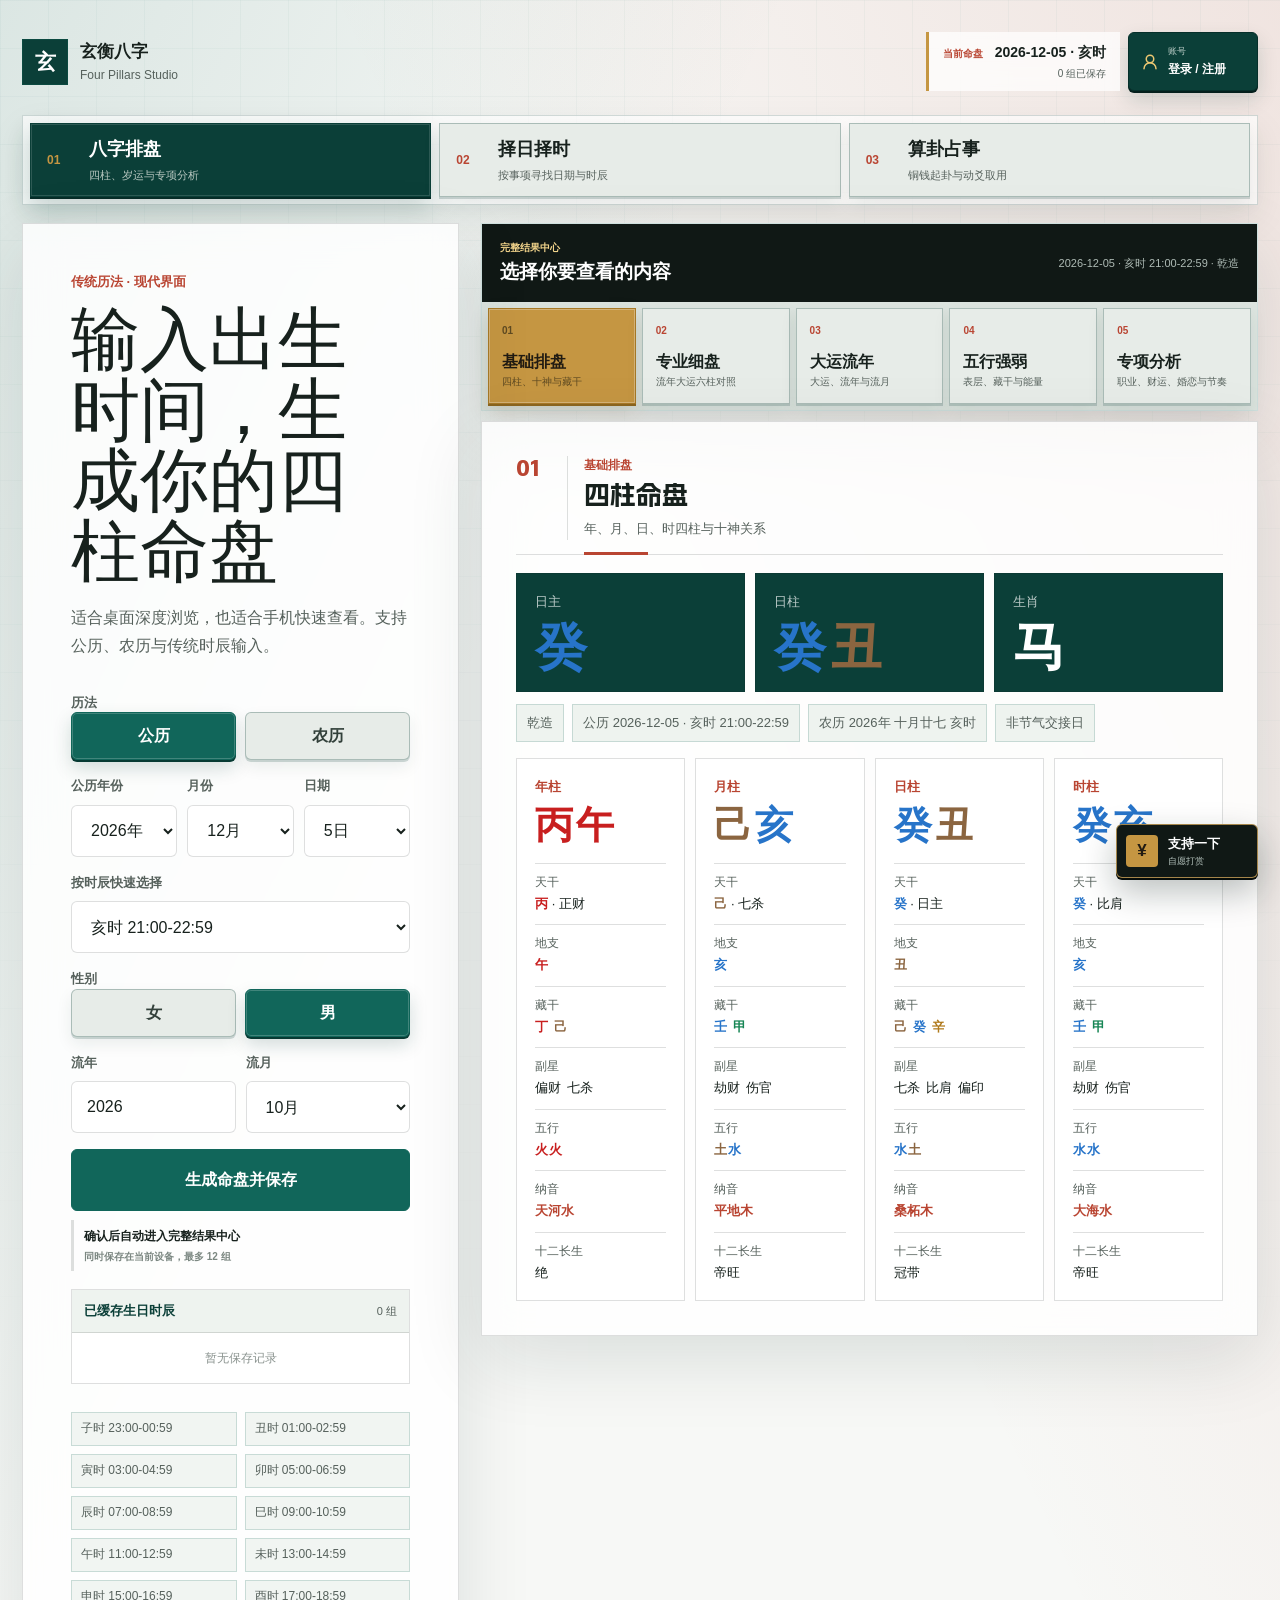
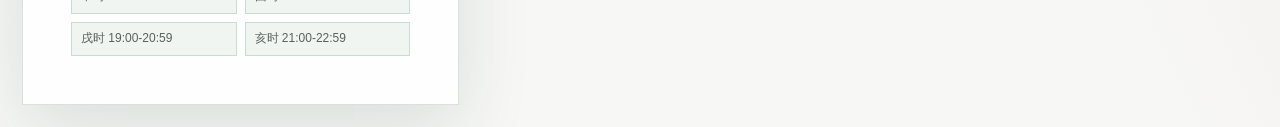
==== commit bb6e2c89: "feat: add personalized auspicious date search" ====
--- a/bazi/index.html
+++ b/bazi/index.html
@@ -1 +1 @@
-<!DOCTYPE html><html lang="zh-CN"><head><meta charSet="utf-8"/><meta name="viewport" content="width=device-width, initial-scale=1"/><link rel="preload" href="/bazi/_next/static/media/AlimamaShuHeiTi_Bold-s.p.00-mq338mdt.v.ttf" as="font" crossorigin="" type="font/ttf"/><link rel="stylesheet" href="/bazi/_next/static/chunks/08cz5bilaz6le.css" data-precedence="next"/><link rel="preload" as="script" fetchPriority="low" href="/bazi/_next/static/chunks/0ht900cau6_ur.js"/><script src="/bazi/_next/static/chunks/0ab2afq6_cf9y.js" async=""></script><script src="/bazi/_next/static/chunks/07lhk_q6pmm3r.js" async=""></script><script src="/bazi/_next/static/chunks/turbopack-0d0f3q4~w5ze0.js" async=""></script><script src="/bazi/_next/static/chunks/0dbhjjzl8qfwv.js" async=""></script><script src="/bazi/_next/static/chunks/14nyroublwwvn.js" async=""></script><meta name="next-size-adjust" content=""/><title>玄衡八字 - 在线四柱排盘</title><meta name="description" content="适配电脑与手机端的八字排盘、五行概览和大运查看工具。"/><meta property="og:title" content="玄衡八字 - 在线四柱排盘"/><meta property="og:description" content="适配电脑与手机端的八字排盘、五行概览和大运查看工具。"/><meta property="og:image" content="https://www.trainword.com/bazi/og.png"/><meta property="og:image:width" content="1200"/><meta property="og:image:height" content="630"/><meta property="og:image:alt" content="玄衡八字在线四柱排盘界面预览"/><meta property="og:type" content="website"/><meta name="twitter:card" content="summary_large_image"/><meta name="twitter:title" content="玄衡八字 - 在线四柱排盘"/><meta name="twitter:description" content="适配电脑与手机端的八字排盘、五行概览和大运查看工具。"/><meta name="twitter:image" content="https://www.trainword.com/bazi/og.png"/><link rel="shortcut icon" href="/bazi/favicon.svg"/><link rel="icon" href="/bazi/favicon.svg"/><script src="/bazi/_next/static/chunks/03~yq9q893hmn.js" noModule=""></script></head><body class="moduletitlefont_74f9e057-module__DF-B2a__variable antialiased"><div hidden=""><!--$--><!--/$--></div><main class="page-shell"><section class="hero-shell "><div class="hero-field" aria-hidden="true"></div><div class="app-frame"><header class="site-header"><button class="brand" type="button" aria-label="玄衡八字首页"><span class="brand-mark">玄</span><span><strong>玄衡八字</strong><small>Four Pillars Studio</small></span></button><div class="header-actions"><div class="header-context"><span>当前命盘</span><strong>2000-06-18 · 丑时</strong><small>0 组已保存</small></div><button class="account-trigger" type="button" aria-label="登录或注册账号"><svg xmlns="http://www.w3.org/2000/svg" width="18" height="18" viewBox="0 0 24 24" fill="none" stroke="currentColor" stroke-width="2" stroke-linecap="round" stroke-linejoin="round" class="lucide lucide-user-round" aria-hidden="true"><circle cx="12" cy="8" r="5"></circle><path d="M20 21a8 8 0 0 0-16 0"></path></svg><span><small>账号</small><strong>检查账号</strong></span></button></div></header><nav class="product-tabs" aria-label="玄衡功能"><button type="button" class="active" aria-pressed="true"><span>01</span><strong>八字排盘</strong><small>四柱、岁运与专项分析</small></button><button type="button" class="" aria-pressed="false"><span>02</span><strong>算卦占事</strong><small>铜钱起卦与动爻取用</small></button></nav><div class="workspace "><section class="input-panel" aria-labelledby="form-title"><p class="eyebrow">传统历法 · 现代界面</p><h1 id="form-title">输入出生时间，生成你的四柱命盘</h1><p class="intro">适合桌面深度浏览，也适合手机快速查看。支持公历、农历与传统时辰输入。</p><form class="birth-form"><fieldset><legend>历法</legend><div class="segmented-control"><button type="button" class="active" aria-pressed="true">公历</button><button type="button" class="" aria-pressed="false">农历</button></div></fieldset><div class="solar-fields"><label><span>公历年份</span><select><option value="1900">1900<!-- -->年</option><option value="1901">1901<!-- -->年</option><option value="1902">1902<!-- -->年</option><option value="1903">1903<!-- -->年</option><option value="1904">1904<!-- -->年</option><option value="1905">1905<!-- -->年</option><option value="1906">1906<!-- -->年</option><option value="1907">1907<!-- -->年</option><option value="1908">1908<!-- -->年</option><option value="1909">1909<!-- -->年</option><option value="1910">1910<!-- -->年</option><option value="1911">1911<!-- -->年</option><option value="1912">1912<!-- -->年</option><option value="1913">1913<!-- -->年</option><option value="1914">1914<!-- -->年</option><option value="1915">1915<!-- -->年</option><option value="1916">1916<!-- -->年</option><option value="1917">1917<!-- -->年</option><option value="1918">1918<!-- -->年</option><option value="1919">1919<!-- -->年</option><option value="1920">1920<!-- -->年</option><option value="1921">1921<!-- -->年</option><option value="1922">1922<!-- -->年</option><option value="1923">1923<!-- -->年</option><option value="1924">1924<!-- -->年</option><option value="1925">1925<!-- -->年</option><option value="1926">1926<!-- -->年</option><option value="1927">1927<!-- -->年</option><option value="1928">1928<!-- -->年</option><option value="1929">1929<!-- -->年</option><option value="1930">1930<!-- -->年</option><option value="1931">1931<!-- -->年</option><option value="1932">1932<!-- -->年</option><option value="1933">1933<!-- -->年</option><option value="1934">1934<!-- -->年</option><option value="1935">1935<!-- -->年</option><option value="1936">1936<!-- -->年</option><option value="1937">1937<!-- -->年</option><option value="1938">1938<!-- -->年</option><option value="1939">1939<!-- -->年</option><option value="1940">1940<!-- -->年</option><option value="1941">1941<!-- -->年</option><option value="1942">1942<!-- -->年</option><option value="1943">1943<!-- -->年</option><option value="1944">1944<!-- -->年</option><option value="1945">1945<!-- -->年</option><option value="1946">1946<!-- -->年</option><option value="1947">1947<!-- -->年</option><option value="1948">1948<!-- -->年</option><option value="1949">1949<!-- -->年</option><option value="1950">1950<!-- -->年</option><option value="1951">1951<!-- -->年</option><option value="1952">1952<!-- -->年</option><option value="1953">1953<!-- -->年</option><option value="1954">1954<!-- -->年</option><option value="1955">1955<!-- -->年</option><option value="1956">1956<!-- -->年</option><option value="1957">1957<!-- -->年</option><option value="1958">1958<!-- -->年</option><option value="1959">1959<!-- -->年</option><option value="1960">1960<!-- -->年</option><option value="1961">1961<!-- -->年</option><option value="1962">1962<!-- -->年</option><option value="1963">1963<!-- -->年</option><option value="1964">1964<!-- -->年</option><option value="1965">1965<!-- -->年</option><option value="1966">1966<!-- -->年</option><option value="1967">1967<!-- -->年</option><option value="1968">1968<!-- -->年</option><option value="1969">1969<!-- -->年</option><option value="1970">1970<!-- -->年</option><option value="1971">1971<!-- -->年</option><option value="1972">1972<!-- -->年</option><option value="1973">1973<!-- -->年</option><option value="1974">1974<!-- -->年</option><option value="1975">1975<!-- -->年</option><option value="1976">1976<!-- -->年</option><option value="1977">1977<!-- -->年</option><option value="1978">1978<!-- -->年</option><option value="1979">1979<!-- -->年</option><option value="1980">1980<!-- -->年</option><option value="1981">1981<!-- -->年</option><option value="1982">1982<!-- -->年</option><option value="1983">1983<!-- -->年</option><option value="1984">1984<!-- -->年</option><option value="1985">1985<!-- -->年</option><option value="1986">1986<!-- -->年</option><option value="1987">1987<!-- -->年</option><option value="1988">1988<!-- -->年</option><option value="1989">1989<!-- -->年</option><option value="1990">1990<!-- -->年</option><option value="1991">1991<!-- -->年</option><option value="1992">1992<!-- -->年</option><option value="1993">1993<!-- -->年</option><option value="1994">1994<!-- -->年</option><option value="1995">1995<!-- -->年</option><option value="1996">1996<!-- -->年</option><option value="1997">1997<!-- -->年</option><option value="1998">1998<!-- -->年</option><option value="1999">1999<!-- -->年</option><option value="2000" selected="">2000<!-- -->年</option><option value="2001">2001<!-- -->年</option><option value="2002">2002<!-- -->年</option><option value="2003">2003<!-- -->年</option><option value="2004">2004<!-- -->年</option><option value="2005">2005<!-- -->年</option><option value="2006">2006<!-- -->年</option><option value="2007">2007<!-- -->年</option><option value="2008">2008<!-- -->年</option><option value="2009">2009<!-- -->年</option><option value="2010">2010<!-- -->年</option><option value="2011">2011<!-- -->年</option><option value="2012">2012<!-- -->年</option><option value="2013">2013<!-- -->年</option><option value="2014">2014<!-- -->年</option><option value="2015">2015<!-- -->年</option><option value="2016">2016<!-- -->年</option><option value="2017">2017<!-- -->年</option><option value="2018">2018<!-- -->年</option><option value="2019">2019<!-- -->年</option><option value="2020">2020<!-- -->年</option><option value="2021">2021<!-- -->年</option><option value="2022">2022<!-- -->年</option><option value="2023">2023<!-- -->年</option><option value="2024">2024<!-- -->年</option><option value="2025">2025<!-- -->年</option><option value="2026">2026<!-- -->年</option><option value="2027">2027<!-- -->年</option><option value="2028">2028<!-- -->年</option><option value="2029">2029<!-- -->年</option><option value="2030">2030<!-- -->年</option><option value="2031">2031<!-- -->年</option><option value="2032">2032<!-- -->年</option><option value="2033">2033<!-- -->年</option><option value="2034">2034<!-- -->年</option><option value="2035">2035<!-- -->年</option><option value="2036">2036<!-- -->年</option><option value="2037">2037<!-- -->年</option><option value="2038">2038<!-- -->年</option><option value="2039">2039<!-- -->年</option><option value="2040">2040<!-- -->年</option><option value="2041">2041<!-- -->年</option><option value="2042">2042<!-- -->年</option><option value="2043">2043<!-- -->年</option><option value="2044">2044<!-- -->年</option><option value="2045">2045<!-- -->年</option><option value="2046">2046<!-- -->年</option><option value="2047">2047<!-- -->年</option><option value="2048">2048<!-- -->年</option><option value="2049">2049<!-- -->年</option><option value="2050">2050<!-- -->年</option><option value="2051">2051<!-- -->年</option><option value="2052">2052<!-- -->年</option><option value="2053">2053<!-- -->年</option><option value="2054">2054<!-- -->年</option><option value="2055">2055<!-- -->年</option><option value="2056">2056<!-- -->年</option><option value="2057">2057<!-- -->年</option><option value="2058">2058<!-- -->年</option><option value="2059">2059<!-- -->年</option><option value="2060">2060<!-- -->年</option><option value="2061">2061<!-- -->年</option><option value="2062">2062<!-- -->年</option><option value="2063">2063<!-- -->年</option><option value="2064">2064<!-- -->年</option><option value="2065">2065<!-- -->年</option><option value="2066">2066<!-- -->年</option><option value="2067">2067<!-- -->年</option><option value="2068">2068<!-- -->年</option><option value="2069">2069<!-- -->年</option><option value="2070">2070<!-- -->年</option><option value="2071">2071<!-- -->年</option><option value="2072">2072<!-- -->年</option><option value="2073">2073<!-- -->年</option><option value="2074">2074<!-- -->年</option><option value="2075">2075<!-- -->年</option><option value="2076">2076<!-- -->年</option><option value="2077">2077<!-- -->年</option><option value="2078">2078<!-- -->年</option><option value="2079">2079<!-- -->年</option><option value="2080">2080<!-- -->年</option><option value="2081">2081<!-- -->年</option><option value="2082">2082<!-- -->年</option><option value="2083">2083<!-- -->年</option><option value="2084">2084<!-- -->年</option><option value="2085">2085<!-- -->年</option><option value="2086">2086<!-- -->年</option><option value="2087">2087<!-- -->年</option><option value="2088">2088<!-- -->年</option><option value="2089">2089<!-- -->年</option><option value="2090">2090<!-- -->年</option><option value="2091">2091<!-- -->年</option><option value="2092">2092<!-- -->年</option><option value="2093">2093<!-- -->年</option><option value="2094">2094<!-- -->年</option><option value="2095">2095<!-- -->年</option><option value="2096">2096<!-- -->年</option><option value="2097">2097<!-- -->年</option><option value="2098">2098<!-- -->年</option><option value="2099">2099<!-- -->年</option><option value="2100">2100<!-- -->年</option></select></label><label><span>月份</span><select><option value="1">1<!-- -->月</option><option value="2">2<!-- -->月</option><option value="3">3<!-- -->月</option><option value="4">4<!-- -->月</option><option value="5">5<!-- -->月</option><option value="6" selected="">6<!-- -->月</option><option value="7">7<!-- -->月</option><option value="8">8<!-- -->月</option><option value="9">9<!-- -->月</option><option value="10">10<!-- -->月</option><option value="11">11<!-- -->月</option><option value="12">12<!-- -->月</option></select></label><label><span>日期</span><select><option value="1">1<!-- -->日</option><option value="2">2<!-- -->日</option><option value="3">3<!-- -->日</option><option value="4">4<!-- -->日</option><option value="5">5<!-- -->日</option><option value="6">6<!-- -->日</option><option value="7">7<!-- -->日</option><option value="8">8<!-- -->日</option><option value="9">9<!-- -->日</option><option value="10">10<!-- -->日</option><option value="11">11<!-- -->日</option><option value="12">12<!-- -->日</option><option value="13">13<!-- -->日</option><option value="14">14<!-- -->日</option><option value="15">15<!-- -->日</option><option value="16">16<!-- -->日</option><option value="17">17<!-- -->日</option><option value="18" selected="">18<!-- -->日</option><option value="19">19<!-- -->日</option><option value="20">20<!-- -->日</option><option value="21">21<!-- -->日</option><option value="22">22<!-- -->日</option><option value="23">23<!-- -->日</option><option value="24">24<!-- -->日</option><option value="25">25<!-- -->日</option><option value="26">26<!-- -->日</option><option value="27">27<!-- -->日</option><option value="28">28<!-- -->日</option><option value="29">29<!-- -->日</option><option value="30">30<!-- -->日</option></select></label></div><label><span>按时辰快速选择</span><select><option value="子">子时 23:00-00:59</option><option value="丑" selected="">丑时 01:00-02:59</option><option value="寅">寅时 03:00-04:59</option><option value="卯">卯时 05:00-06:59</option><option value="辰">辰时 07:00-08:59</option><option value="巳">巳时 09:00-10:59</option><option value="午">午时 11:00-12:59</option><option value="未">未时 13:00-14:59</option><option value="申">申时 15:00-16:59</option><option value="酉">酉时 17:00-18:59</option><option value="戌">戌时 19:00-20:59</option><option value="亥">亥时 21:00-22:59</option></select></label><fieldset><legend>性别</legend><div class="segmented-control"><button type="button" class="" aria-pressed="false">女</button><button type="button" class="active" aria-pressed="true">男</button></div></fieldset><div class="focus-fields"><label><span>流年</span><input type="number" min="1900" max="2100" value="2026"/></label><label><span>流月</span><select><option value="1">1<!-- -->月</option><option value="2">2<!-- -->月</option><option value="3">3<!-- -->月</option><option value="4">4<!-- -->月</option><option value="5">5<!-- -->月</option><option value="6">6<!-- -->月</option><option value="7" selected="">7<!-- -->月</option><option value="8">8<!-- -->月</option><option value="9">9<!-- -->月</option><option value="10">10<!-- -->月</option><option value="11">11<!-- -->月</option><option value="12">12<!-- -->月</option></select></label></div><div class="birth-confirm"><button class="" type="button">生成命盘并保存</button><div data-state="ready"><strong>确认后自动进入完整结果中心</strong><span>同时保存在当前设备，最多 12 组</span></div></div></form><section class="saved-births" aria-label="已缓存生日时辰"><header><strong>已缓存生日时辰</strong><span>0<!-- --> 组</span></header><p>暂无保存记录</p></section><div class="time-grid" aria-label="时辰参照"><span>子时 23:00-00:59</span><span>丑时 01:00-02:59</span><span>寅时 03:00-04:59</span><span>卯时 05:00-06:59</span><span>辰时 07:00-08:59</span><span>巳时 09:00-10:59</span><span>午时 11:00-12:59</span><span>未时 13:00-14:59</span><span>申时 15:00-16:59</span><span>酉时 17:00-18:59</span><span>戌时 19:00-20:59</span><span>亥时 21:00-22:59</span></div></section><div class="result-column"><section class="result-hub " id="result-hub" aria-label="命盘结果中心" data-support-result="bazi"><header><div><span>完整结果中心</span><strong>选择你要查看的内容</strong></div><small>2000-06-18 · 丑时 01:00-02:59 · 乾造</small></header><div class="result-nav-grid" role="tablist" aria-label="命盘结果栏目"><button type="button" class="active" aria-pressed="true"><span>01</span><strong>基础排盘</strong><small>四柱、十神与藏干</small></button><button type="button" class="" aria-pressed="false"><span>02</span><strong>专业细盘</strong><small>流年大运六柱对照</small></button><button type="button" class="" aria-pressed="false"><span>03</span><strong>大运流年</strong><small>大运、流年与流月</small></button><button type="button" class="" aria-pressed="false"><span>04</span><strong>五行强弱</strong><small>表层、藏干与能量</small></button><button type="button" class="" aria-pressed="false"><span>05</span><strong>专项分析</strong><small>职业、财运、婚恋与节奏</small></button></div></section><section class="result-panel" id="chart" aria-live="polite"><header class="module-heading compact"><span class="module-index" aria-hidden="true">01</span><div class="module-heading-copy"><p class="module-kicker">基础排盘</p><h2>四柱命盘</h2><p class="module-summary">年、月、日、时四柱与十神关系</p></div></header><div class="result-topline"><div><span>日主</span><strong data-element="火">丁</strong></div><div><span>日柱</span><strong><span class="gan-zhi-text"><b data-element="火">丁</b><b data-element="土">未</b></span></strong></div><div><span>生肖</span><strong>龙</strong></div></div><div class="meta-strip"><span>乾造</span><span>公历 <!-- -->2000-06-18 · 丑时 01:00-02:59</span><span>农历 <!-- -->2000<!-- -->年 <!-- -->五月十七 丑时</span><span>非节气交接日</span></div><div class="basic-mobile-table-wrap"><table class="basic-mobile-table" aria-label="四柱完整排盘"><thead><tr><th>日期</th><th>年柱</th><th>月柱</th><th>日柱</th><th>时柱</th></tr></thead><tbody><tr><th>主星</th><td><span>正财</span></td><td><span>正官</span></td><td><span>日主</span></td><td><span>偏财</span></td></tr><tr><th>天干</th><td><span class="bazi-big" data-element="金">庚</span></td><td><span class="bazi-big" data-element="水">壬</span></td><td><span class="bazi-big" data-element="火">丁</span></td><td><span class="bazi-big" data-element="金">辛</span></td></tr><tr><th>地支</th><td><span class="bazi-big" data-element="土">辰</span></td><td><span class="bazi-big" data-element="火">午</span></td><td><span class="bazi-big" data-element="土">未</span></td><td><span class="bazi-big" data-element="土">丑</span></td></tr><tr><th>藏干</th><td><div class="basic-stack hidden-stems"><span data-element="土">戊</span><span data-element="木">乙</span><span data-element="水">癸</span></div></td><td><div class="basic-stack hidden-stems"><span data-element="火">丁</span><span data-element="土">己</span></div></td><td><div class="basic-stack hidden-stems"><span data-element="土">己</span><span data-element="火">丁</span><span data-element="木">乙</span></div></td><td><div class="basic-stack hidden-stems"><span data-element="土">己</span><span data-element="水">癸</span><span data-element="金">辛</span></div></td></tr><tr><th>副星</th><td><div class="basic-stack secondary-stars"><span>伤官</span><span>偏印</span><span>七杀</span></div></td><td><div class="basic-stack secondary-stars"><span>比肩</span><span>食神</span></div></td><td><div class="basic-stack secondary-stars"><span>食神</span><span>比肩</span><span>偏印</span></div></td><td><div class="basic-stack secondary-stars"><span>食神</span><span>七杀</span><span>偏财</span></div></td></tr><tr><th>星运</th><td><span>衰</span></td><td><span>临官</span></td><td><span>冠带</span></td><td><span>墓</span></td></tr><tr><th>自坐</th><td><span>养</span></td><td><span>胎</span></td><td><span>冠带</span></td><td><span>养</span></td></tr><tr><th>空亡</th><td><span>申酉</span></td><td><span>申酉</span></td><td><span>寅卯</span></td><td><span>辰巳</span></td></tr><tr><th>五行</th><td><span class="five-element-text"><b data-element="金">金</b><b data-element="土">土</b></span></td><td><span class="five-element-text"><b data-element="水">水</b><b data-element="火">火</b></span></td><td><span class="five-element-text"><b data-element="火">火</b><b data-element="土">土</b></span></td><td><span class="five-element-text"><b data-element="金">金</b><b data-element="土">土</b></span></td></tr><tr><th>纳音</th><td><span class="na-yin-text" data-element="金">白蜡金</span></td><td><span class="na-yin-text" data-element="木">杨柳木</span></td><td><span class="na-yin-text" data-element="水">天河水</span></td><td><span class="na-yin-text" data-element="土">壁上土</span></td></tr><tr><th>神煞</th><td><span>东南</span></td><td><span>仲夏</span></td><td><span>天愿、守日、复日</span></td><td><span>祈福、求嗣</span></td></tr></tbody></table></div><div class="pillar-grid"><article class="pillar-card"><span>年柱</span><strong><span class="gan-zhi-text"><b data-element="金">庚</b><b data-element="土">辰</b></span></strong><dl><div><dt>天干</dt><dd><b data-element="金">庚</b> <!-- -->· <!-- -->正财</dd></div><div><dt>地支</dt><dd><b data-element="土">辰</b></dd></div><div><dt>藏干</dt><dd><span class="inline-hidden"><span data-element="土">戊</span><span data-element="木">乙</span><span data-element="水">癸</span></span></dd></div><div><dt>副星</dt><dd><span class="inline-secondary"><span>伤官</span><span>偏印</span><span>七杀</span></span></dd></div><div><dt>五行</dt><dd><span class="five-element-text"><b data-element="金">金</b><b data-element="土">土</b></span></dd></div><div><dt>纳音</dt><dd><span class="na-yin-text" data-element="金">白蜡金</span></dd></div><div><dt>十二长生</dt><dd>衰</dd></div></dl></article><article class="pillar-card"><span>月柱</span><strong><span class="gan-zhi-text"><b data-element="水">壬</b><b data-element="火">午</b></span></strong><dl><div><dt>天干</dt><dd><b data-element="水">壬</b> <!-- -->· <!-- -->正官</dd></div><div><dt>地支</dt><dd><b data-element="火">午</b></dd></div><div><dt>藏干</dt><dd><span class="inline-hidden"><span data-element="火">丁</span><span data-element="土">己</span></span></dd></div><div><dt>副星</dt><dd><span class="inline-secondary"><span>比肩</span><span>食神</span></span></dd></div><div><dt>五行</dt><dd><span class="five-element-text"><b data-element="水">水</b><b data-element="火">火</b></span></dd></div><div><dt>纳音</dt><dd><span class="na-yin-text" data-element="木">杨柳木</span></dd></div><div><dt>十二长生</dt><dd>临官</dd></div></dl></article><article class="pillar-card"><span>日柱</span><strong><span class="gan-zhi-text"><b data-element="火">丁</b><b data-element="土">未</b></span></strong><dl><div><dt>天干</dt><dd><b data-element="火">丁</b> <!-- -->· <!-- -->日主</dd></div><div><dt>地支</dt><dd><b data-element="土">未</b></dd></div><div><dt>藏干</dt><dd><span class="inline-hidden"><span data-element="土">己</span><span data-element="火">丁</span><span data-element="木">乙</span></span></dd></div><div><dt>副星</dt><dd><span class="inline-secondary"><span>食神</span><span>比肩</span><span>偏印</span></span></dd></div><div><dt>五行</dt><dd><span class="five-element-text"><b data-element="火">火</b><b data-element="土">土</b></span></dd></div><div><dt>纳音</dt><dd><span class="na-yin-text" data-element="水">天河水</span></dd></div><div><dt>十二长生</dt><dd>冠带</dd></div></dl></article><article class="pillar-card"><span>时柱</span><strong><span class="gan-zhi-text"><b data-element="金">辛</b><b data-element="土">丑</b></span></strong><dl><div><dt>天干</dt><dd><b data-element="金">辛</b> <!-- -->· <!-- -->偏财</dd></div><div><dt>地支</dt><dd><b data-element="土">丑</b></dd></div><div><dt>藏干</dt><dd><span class="inline-hidden"><span data-element="土">己</span><span data-element="水">癸</span><span data-element="金">辛</span></span></dd></div><div><dt>副星</dt><dd><span class="inline-secondary"><span>食神</span><span>七杀</span><span>偏财</span></span></dd></div><div><dt>五行</dt><dd><span class="five-element-text"><b data-element="金">金</b><b data-element="土">土</b></span></dd></div><div><dt>纳音</dt><dd><span class="na-yin-text" data-element="土">壁上土</span></dd></div><div><dt>十二长生</dt><dd>墓</dd></div></dl></article></div></section></div></div></div></section><button type="button" class="support-entry" aria-label="打开自愿打赏"><span class="support-entry-mark" aria-hidden="true">¥</span><span><strong>支持一下</strong><small>自愿打赏</small></span></button></main><!--$--><!--/$--><script src="/bazi/_next/static/chunks/0ht900cau6_ur.js" id="_R_" async=""></script><script>(self.__next_f=self.__next_f||[]).push([0])</script><script>self.__next_f.push([1,"1:\"$Sreact.fragment\"\n2:I[39756,[\"/bazi/_next/static/chunks/0dbhjjzl8qfwv.js\"],\"default\"]\n3:I[37457,[\"/bazi/_next/static/chunks/0dbhjjzl8qfwv.js\"],\"default\"]\n4:I[47257,[\"/bazi/_next/static/chunks/0dbhjjzl8qfwv.js\"],\"ClientPageRoot\"]\n5:I[31713,[\"/bazi/_next/static/chunks/0dbhjjzl8qfwv.js\",\"/bazi/_next/static/chunks/14nyroublwwvn.js\"],\"default\"]\n8:I[97367,[\"/bazi/_next/static/chunks/0dbhjjzl8qfwv.js\"],\"OutletBoundary\"]\n9:\"$Sreact.suspense\"\nb:I[97367,[\"/bazi/_next/static/chunks/0dbhjjzl8qfwv.js\"],\"ViewportBoundary\"]\nd:I[97367,[\"/bazi/_next/static/chunks/0dbhjjzl8qfwv.js\"],\"MetadataBoundary\"]\nf:I[68027,[\"/bazi/_next/static/chunks/0dbhjjzl8qfwv.js\"],\"default\",1]\n:HL[\"/bazi/_next/static/chunks/08cz5bilaz6le.css\",\"style\"]\n:HL[\"/bazi/_next/static/media/AlimamaShuHeiTi_Bold-s.p.00-mq338mdt.v.ttf\",\"font\",{\"crossOrigin\":\"\",\"type\":\"font/ttf\"}]\n"])</script><script>self.__next_f.push([1,"0:{\"P\":null,\"c\":[\"\",\"\"],\"q\":\"\",\"i\":false,\"f\":[[[\"\",{\"children\":[\"__PAGE__\",{}]},\"$undefined\",\"$undefined\",16],[[\"$\",\"$1\",\"c\",{\"children\":[[[\"$\",\"link\",\"0\",{\"rel\":\"stylesheet\",\"href\":\"/bazi/_next/static/chunks/08cz5bilaz6le.css\",\"precedence\":\"next\",\"crossOrigin\":\"$undefined\",\"nonce\":\"$undefined\"}],[\"$\",\"script\",\"script-0\",{\"src\":\"/bazi/_next/static/chunks/0dbhjjzl8qfwv.js\",\"async\":true,\"nonce\":\"$undefined\"}]],[\"$\",\"html\",null,{\"lang\":\"zh-CN\",\"children\":[\"$\",\"body\",null,{\"className\":\"moduletitlefont_74f9e057-module__DF-B2a__variable antialiased\",\"suppressHydrationWarning\":true,\"children\":[\"$\",\"$L2\",null,{\"parallelRouterKey\":\"children\",\"error\":\"$undefined\",\"errorStyles\":\"$undefined\",\"errorScripts\":\"$undefined\",\"template\":[\"$\",\"$L3\",null,{}],\"templateStyles\":\"$undefined\",\"templateScripts\":\"$undefined\",\"notFound\":[[[\"$\",\"title\",null,{\"children\":\"404: This page could not be found.\"}],[\"$\",\"div\",null,{\"style\":{\"fontFamily\":\"system-ui,\\\"Segoe UI\\\",Roboto,Helvetica,Arial,sans-serif,\\\"Apple Color Emoji\\\",\\\"Segoe UI Emoji\\\"\",\"height\":\"100vh\",\"textAlign\":\"center\",\"display\":\"flex\",\"flexDirection\":\"column\",\"alignItems\":\"center\",\"justifyContent\":\"center\"},\"children\":[\"$\",\"div\",null,{\"children\":[[\"$\",\"style\",null,{\"dangerouslySetInnerHTML\":{\"__html\":\"body{color:#000;background:#fff;margin:0}.next-error-h1{border-right:1px solid rgba(0,0,0,.3)}@media (prefers-color-scheme:dark){body{color:#fff;background:#000}.next-error-h1{border-right:1px solid rgba(255,255,255,.3)}}\"}}],[\"$\",\"h1\",null,{\"className\":\"next-error-h1\",\"style\":{\"display\":\"inline-block\",\"margin\":\"0 20px 0 0\",\"padding\":\"0 23px 0 0\",\"fontSize\":24,\"fontWeight\":500,\"verticalAlign\":\"top\",\"lineHeight\":\"49px\"},\"children\":404}],[\"$\",\"div\",null,{\"style\":{\"display\":\"inline-block\"},\"children\":[\"$\",\"h2\",null,{\"style\":{\"fontSize\":14,\"fontWeight\":400,\"lineHeight\":\"49px\",\"margin\":0},\"children\":\"This page could not be found.\"}]}]]}]}]],[]],\"forbidden\":\"$undefined\",\"unauthorized\":\"$undefined\"}]}]}]]}],{\"children\":[[\"$\",\"$1\",\"c\",{\"children\":[[\"$\",\"$L4\",null,{\"Component\":\"$5\",\"serverProvidedParams\":{\"searchParams\":{},\"params\":{},\"promises\":[\"$@6\",\"$@7\"]}}],[[\"$\",\"script\",\"script-0\",{\"src\":\"/bazi/_next/static/chunks/14nyroublwwvn.js\",\"async\":true,\"nonce\":\"$undefined\"}]],[\"$\",\"$L8\",null,{\"children\":[\"$\",\"$9\",null,{\"name\":\"Next.MetadataOutlet\",\"children\":\"$@a\"}]}]]}],{},null,false,null]},null,false,null],[\"$\",\"$1\",\"h\",{\"children\":[null,[\"$\",\"$Lb\",null,{\"children\":\"$Lc\"}],[\"$\",\"div\",null,{\"hidden\":true,\"children\":[\"$\",\"$Ld\",null,{\"children\":[\"$\",\"$9\",null,{\"name\":\"Next.Metadata\",\"children\":\"$Le\"}]}]}],[\"$\",\"meta\",null,{\"name\":\"next-size-adjust\",\"content\":\"\"}]]}],false]],\"m\":\"$undefined\",\"G\":[\"$f\",[[\"$\",\"link\",\"0\",{\"rel\":\"stylesheet\",\"href\":\"/bazi/_next/static/chunks/08cz5bilaz6le.css\",\"precedence\":\"next\",\"crossOrigin\":\"$undefined\",\"nonce\":\"$undefined\"}]]],\"S\":true,\"h\":null,\"s\":\"$undefined\",\"l\":\"$undefined\",\"p\":\"$undefined\",\"d\":\"$undefined\",\"b\":\"X6AX14BV6CM3UWdAh9Vbt\"}\n"])</script><script>self.__next_f.push([1,"6:{}\n7:\"$0:f:0:1:1:children:0:props:children:0:props:serverProvidedParams:params\"\n"])</script><script>self.__next_f.push([1,"c:[[\"$\",\"meta\",\"0\",{\"charSet\":\"utf-8\"}],[\"$\",\"meta\",\"1\",{\"name\":\"viewport\",\"content\":\"width=device-width, initial-scale=1\"}]]\n"])</script><script>self.__next_f.push([1,"10:I[27201,[\"/bazi/_next/static/chunks/0dbhjjzl8qfwv.js\"],\"IconMark\"]\na:null\ne:[[\"$\",\"title\",\"0\",{\"children\":\"玄衡八字 - 在线四柱排盘\"}],[\"$\",\"meta\",\"1\",{\"name\":\"description\",\"content\":\"适配电脑与手机端的八字排盘、五行概览和大运查看工具。\"}],[\"$\",\"meta\",\"2\",{\"property\":\"og:title\",\"content\":\"玄衡八字 - 在线四柱排盘\"}],[\"$\",\"meta\",\"3\",{\"property\":\"og:description\",\"content\":\"适配电脑与手机端的八字排盘、五行概览和大运查看工具。\"}],[\"$\",\"meta\",\"4\",{\"property\":\"og:image\",\"content\":\"https://www.trainword.com/bazi/og.png\"}],[\"$\",\"meta\",\"5\",{\"property\":\"og:image:width\",\"content\":\"1200\"}],[\"$\",\"meta\",\"6\",{\"property\":\"og:image:height\",\"content\":\"630\"}],[\"$\",\"meta\",\"7\",{\"property\":\"og:image:alt\",\"content\":\"玄衡八字在线四柱排盘界面预览\"}],[\"$\",\"meta\",\"8\",{\"property\":\"og:type\",\"content\":\"website\"}],[\"$\",\"meta\",\"9\",{\"name\":\"twitter:card\",\"content\":\"summary_large_image\"}],[\"$\",\"meta\",\"10\",{\"name\":\"twitter:title\",\"content\":\"玄衡八字 - 在线四柱排盘\"}],[\"$\",\"meta\",\"11\",{\"name\":\"twitter:description\",\"content\":\"适配电脑与手机端的八字排盘、五行概览和大运查看工具。\"}],[\"$\",\"meta\",\"12\",{\"name\":\"twitter:image\",\"content\":\"https://www.trainword.com/bazi/og.png\"}],[\"$\",\"link\",\"13\",{\"rel\":\"shortcut icon\",\"href\":\"/bazi/favicon.svg\"}],[\"$\",\"link\",\"14\",{\"rel\":\"icon\",\"href\":\"/bazi/favicon.svg\"}],[\"$\",\"$L10\",\"15\",{}]]\n"])</script></body></html>+<!DOCTYPE html><html lang="zh-CN"><head><meta charSet="utf-8"/><meta name="viewport" content="width=device-width, initial-scale=1"/><link rel="preload" href="/bazi/_next/static/media/AlimamaShuHeiTi_Bold-s.p.00-mq338mdt.v.ttf" as="font" crossorigin="" type="font/ttf"/><link rel="stylesheet" href="/bazi/_next/static/chunks/00g3g1dmgvrg2.css" data-precedence="next"/><link rel="preload" as="script" fetchPriority="low" href="/bazi/_next/static/chunks/0ht900cau6_ur.js"/><script src="/bazi/_next/static/chunks/0ab2afq6_cf9y.js" async=""></script><script src="/bazi/_next/static/chunks/07lhk_q6pmm3r.js" async=""></script><script src="/bazi/_next/static/chunks/turbopack-0d0f3q4~w5ze0.js" async=""></script><script src="/bazi/_next/static/chunks/0dbhjjzl8qfwv.js" async=""></script><script src="/bazi/_next/static/chunks/0vns6chgxegsn.js" async=""></script><meta name="next-size-adjust" content=""/><title>玄衡八字 - 在线四柱排盘</title><meta name="description" content="适配电脑与手机端的八字排盘、五行概览和大运查看工具。"/><meta property="og:title" content="玄衡八字 - 在线四柱排盘"/><meta property="og:description" content="适配电脑与手机端的八字排盘、五行概览和大运查看工具。"/><meta property="og:image" content="https://www.trainword.com/bazi/og.png"/><meta property="og:image:width" content="1200"/><meta property="og:image:height" content="630"/><meta property="og:image:alt" content="玄衡八字在线四柱排盘界面预览"/><meta property="og:type" content="website"/><meta name="twitter:card" content="summary_large_image"/><meta name="twitter:title" content="玄衡八字 - 在线四柱排盘"/><meta name="twitter:description" content="适配电脑与手机端的八字排盘、五行概览和大运查看工具。"/><meta name="twitter:image" content="https://www.trainword.com/bazi/og.png"/><link rel="shortcut icon" href="/bazi/favicon.svg"/><link rel="icon" href="/bazi/favicon.svg"/><script src="/bazi/_next/static/chunks/03~yq9q893hmn.js" noModule=""></script></head><body class="moduletitlefont_74f9e057-module__DF-B2a__variable antialiased"><div hidden=""><!--$--><!--/$--></div><main class="page-shell"><section class="hero-shell "><div class="hero-field" aria-hidden="true"></div><div class="app-frame"><header class="site-header"><button class="brand" type="button" aria-label="玄衡八字首页"><span class="brand-mark">玄</span><span><strong>玄衡八字</strong><small>Four Pillars Studio</small></span></button><div class="header-actions"><div class="header-context"><span>当前命盘</span><strong>2000-06-18 · 丑时</strong><small>0 组已保存</small></div><button class="account-trigger" type="button" aria-label="登录或注册账号"><svg xmlns="http://www.w3.org/2000/svg" width="18" height="18" viewBox="0 0 24 24" fill="none" stroke="currentColor" stroke-width="2" stroke-linecap="round" stroke-linejoin="round" class="lucide lucide-user-round" aria-hidden="true"><circle cx="12" cy="8" r="5"></circle><path d="M20 21a8 8 0 0 0-16 0"></path></svg><span><small>账号</small><strong>检查账号</strong></span></button></div></header><nav class="product-tabs" aria-label="玄衡功能"><button type="button" class="active" aria-pressed="true"><span>01</span><strong>八字排盘</strong><small>四柱、岁运与专项分析</small></button><button type="button" class="" aria-pressed="false"><span>02</span><strong>择日择时</strong><small>按事项寻找日期与时辰</small></button><button type="button" class="" aria-pressed="false"><span>03</span><strong>算卦占事</strong><small>铜钱起卦与动爻取用</small></button></nav><div class="workspace "><section class="input-panel" aria-labelledby="form-title"><p class="eyebrow">传统历法 · 现代界面</p><h1 id="form-title">输入出生时间，生成你的四柱命盘</h1><p class="intro">适合桌面深度浏览，也适合手机快速查看。支持公历、农历与传统时辰输入。</p><form class="birth-form"><fieldset><legend>历法</legend><div class="segmented-control"><button type="button" class="active" aria-pressed="true">公历</button><button type="button" class="" aria-pressed="false">农历</button></div></fieldset><div class="solar-fields"><label><span>公历年份</span><select><option value="1900">1900<!-- -->年</option><option value="1901">1901<!-- -->年</option><option value="1902">1902<!-- -->年</option><option value="1903">1903<!-- -->年</option><option value="1904">1904<!-- -->年</option><option value="1905">1905<!-- -->年</option><option value="1906">1906<!-- -->年</option><option value="1907">1907<!-- -->年</option><option value="1908">1908<!-- -->年</option><option value="1909">1909<!-- -->年</option><option value="1910">1910<!-- -->年</option><option value="1911">1911<!-- -->年</option><option value="1912">1912<!-- -->年</option><option value="1913">1913<!-- -->年</option><option value="1914">1914<!-- -->年</option><option value="1915">1915<!-- -->年</option><option value="1916">1916<!-- -->年</option><option value="1917">1917<!-- -->年</option><option value="1918">1918<!-- -->年</option><option value="1919">1919<!-- -->年</option><option value="1920">1920<!-- -->年</option><option value="1921">1921<!-- -->年</option><option value="1922">1922<!-- -->年</option><option value="1923">1923<!-- -->年</option><option value="1924">1924<!-- -->年</option><option value="1925">1925<!-- -->年</option><option value="1926">1926<!-- -->年</option><option value="1927">1927<!-- -->年</option><option value="1928">1928<!-- -->年</option><option value="1929">1929<!-- -->年</option><option value="1930">1930<!-- -->年</option><option value="1931">1931<!-- -->年</option><option value="1932">1932<!-- -->年</option><option value="1933">1933<!-- -->年</option><option value="1934">1934<!-- -->年</option><option value="1935">1935<!-- -->年</option><option value="1936">1936<!-- -->年</option><option value="1937">1937<!-- -->年</option><option value="1938">1938<!-- -->年</option><option value="1939">1939<!-- -->年</option><option value="1940">1940<!-- -->年</option><option value="1941">1941<!-- -->年</option><option value="1942">1942<!-- -->年</option><option value="1943">1943<!-- -->年</option><option value="1944">1944<!-- -->年</option><option value="1945">1945<!-- -->年</option><option value="1946">1946<!-- -->年</option><option value="1947">1947<!-- -->年</option><option value="1948">1948<!-- -->年</option><option value="1949">1949<!-- -->年</option><option value="1950">1950<!-- -->年</option><option value="1951">1951<!-- -->年</option><option value="1952">1952<!-- -->年</option><option value="1953">1953<!-- -->年</option><option value="1954">1954<!-- -->年</option><option value="1955">1955<!-- -->年</option><option value="1956">1956<!-- -->年</option><option value="1957">1957<!-- -->年</option><option value="1958">1958<!-- -->年</option><option value="1959">1959<!-- -->年</option><option value="1960">1960<!-- -->年</option><option value="1961">1961<!-- -->年</option><option value="1962">1962<!-- -->年</option><option value="1963">1963<!-- -->年</option><option value="1964">1964<!-- -->年</option><option value="1965">1965<!-- -->年</option><option value="1966">1966<!-- -->年</option><option value="1967">1967<!-- -->年</option><option value="1968">1968<!-- -->年</option><option value="1969">1969<!-- -->年</option><option value="1970">1970<!-- -->年</option><option value="1971">1971<!-- -->年</option><option value="1972">1972<!-- -->年</option><option value="1973">1973<!-- -->年</option><option value="1974">1974<!-- -->年</option><option value="1975">1975<!-- -->年</option><option value="1976">1976<!-- -->年</option><option value="1977">1977<!-- -->年</option><option value="1978">1978<!-- -->年</option><option value="1979">1979<!-- -->年</option><option value="1980">1980<!-- -->年</option><option value="1981">1981<!-- -->年</option><option value="1982">1982<!-- -->年</option><option value="1983">1983<!-- -->年</option><option value="1984">1984<!-- -->年</option><option value="1985">1985<!-- -->年</option><option value="1986">1986<!-- -->年</option><option value="1987">1987<!-- -->年</option><option value="1988">1988<!-- -->年</option><option value="1989">1989<!-- -->年</option><option value="1990">1990<!-- -->年</option><option value="1991">1991<!-- -->年</option><option value="1992">1992<!-- -->年</option><option value="1993">1993<!-- -->年</option><option value="1994">1994<!-- -->年</option><option value="1995">1995<!-- -->年</option><option value="1996">1996<!-- -->年</option><option value="1997">1997<!-- -->年</option><option value="1998">1998<!-- -->年</option><option value="1999">1999<!-- -->年</option><option value="2000" selected="">2000<!-- -->年</option><option value="2001">2001<!-- -->年</option><option value="2002">2002<!-- -->年</option><option value="2003">2003<!-- -->年</option><option value="2004">2004<!-- -->年</option><option value="2005">2005<!-- -->年</option><option value="2006">2006<!-- -->年</option><option value="2007">2007<!-- -->年</option><option value="2008">2008<!-- -->年</option><option value="2009">2009<!-- -->年</option><option value="2010">2010<!-- -->年</option><option value="2011">2011<!-- -->年</option><option value="2012">2012<!-- -->年</option><option value="2013">2013<!-- -->年</option><option value="2014">2014<!-- -->年</option><option value="2015">2015<!-- -->年</option><option value="2016">2016<!-- -->年</option><option value="2017">2017<!-- -->年</option><option value="2018">2018<!-- -->年</option><option value="2019">2019<!-- -->年</option><option value="2020">2020<!-- -->年</option><option value="2021">2021<!-- -->年</option><option value="2022">2022<!-- -->年</option><option value="2023">2023<!-- -->年</option><option value="2024">2024<!-- -->年</option><option value="2025">2025<!-- -->年</option><option value="2026">2026<!-- -->年</option><option value="2027">2027<!-- -->年</option><option value="2028">2028<!-- -->年</option><option value="2029">2029<!-- -->年</option><option value="2030">2030<!-- -->年</option><option value="2031">2031<!-- -->年</option><option value="2032">2032<!-- -->年</option><option value="2033">2033<!-- -->年</option><option value="2034">2034<!-- -->年</option><option value="2035">2035<!-- -->年</option><option value="2036">2036<!-- -->年</option><option value="2037">2037<!-- -->年</option><option value="2038">2038<!-- -->年</option><option value="2039">2039<!-- -->年</option><option value="2040">2040<!-- -->年</option><option value="2041">2041<!-- -->年</option><option value="2042">2042<!-- -->年</option><option value="2043">2043<!-- -->年</option><option value="2044">2044<!-- -->年</option><option value="2045">2045<!-- -->年</option><option value="2046">2046<!-- -->年</option><option value="2047">2047<!-- -->年</option><option value="2048">2048<!-- -->年</option><option value="2049">2049<!-- -->年</option><option value="2050">2050<!-- -->年</option><option value="2051">2051<!-- -->年</option><option value="2052">2052<!-- -->年</option><option value="2053">2053<!-- -->年</option><option value="2054">2054<!-- -->年</option><option value="2055">2055<!-- -->年</option><option value="2056">2056<!-- -->年</option><option value="2057">2057<!-- -->年</option><option value="2058">2058<!-- -->年</option><option value="2059">2059<!-- -->年</option><option value="2060">2060<!-- -->年</option><option value="2061">2061<!-- -->年</option><option value="2062">2062<!-- -->年</option><option value="2063">2063<!-- -->年</option><option value="2064">2064<!-- -->年</option><option value="2065">2065<!-- -->年</option><option value="2066">2066<!-- -->年</option><option value="2067">2067<!-- -->年</option><option value="2068">2068<!-- -->年</option><option value="2069">2069<!-- -->年</option><option value="2070">2070<!-- -->年</option><option value="2071">2071<!-- -->年</option><option value="2072">2072<!-- -->年</option><option value="2073">2073<!-- -->年</option><option value="2074">2074<!-- -->年</option><option value="2075">2075<!-- -->年</option><option value="2076">2076<!-- -->年</option><option value="2077">2077<!-- -->年</option><option value="2078">2078<!-- -->年</option><option value="2079">2079<!-- -->年</option><option value="2080">2080<!-- -->年</option><option value="2081">2081<!-- -->年</option><option value="2082">2082<!-- -->年</option><option value="2083">2083<!-- -->年</option><option value="2084">2084<!-- -->年</option><option value="2085">2085<!-- -->年</option><option value="2086">2086<!-- -->年</option><option value="2087">2087<!-- -->年</option><option value="2088">2088<!-- -->年</option><option value="2089">2089<!-- -->年</option><option value="2090">2090<!-- -->年</option><option value="2091">2091<!-- -->年</option><option value="2092">2092<!-- -->年</option><option value="2093">2093<!-- -->年</option><option value="2094">2094<!-- -->年</option><option value="2095">2095<!-- -->年</option><option value="2096">2096<!-- -->年</option><option value="2097">2097<!-- -->年</option><option value="2098">2098<!-- -->年</option><option value="2099">2099<!-- -->年</option><option value="2100">2100<!-- -->年</option></select></label><label><span>月份</span><select><option value="1">1<!-- -->月</option><option value="2">2<!-- -->月</option><option value="3">3<!-- -->月</option><option value="4">4<!-- -->月</option><option value="5">5<!-- -->月</option><option value="6" selected="">6<!-- -->月</option><option value="7">7<!-- -->月</option><option value="8">8<!-- -->月</option><option value="9">9<!-- -->月</option><option value="10">10<!-- -->月</option><option value="11">11<!-- -->月</option><option value="12">12<!-- -->月</option></select></label><label><span>日期</span><select><option value="1">1<!-- -->日</option><option value="2">2<!-- -->日</option><option value="3">3<!-- -->日</option><option value="4">4<!-- -->日</option><option value="5">5<!-- -->日</option><option value="6">6<!-- -->日</option><option value="7">7<!-- -->日</option><option value="8">8<!-- -->日</option><option value="9">9<!-- -->日</option><option value="10">10<!-- -->日</option><option value="11">11<!-- -->日</option><option value="12">12<!-- -->日</option><option value="13">13<!-- -->日</option><option value="14">14<!-- -->日</option><option value="15">15<!-- -->日</option><option value="16">16<!-- -->日</option><option value="17">17<!-- -->日</option><option value="18" selected="">18<!-- -->日</option><option value="19">19<!-- -->日</option><option value="20">20<!-- -->日</option><option value="21">21<!-- -->日</option><option value="22">22<!-- -->日</option><option value="23">23<!-- -->日</option><option value="24">24<!-- -->日</option><option value="25">25<!-- -->日</option><option value="26">26<!-- -->日</option><option value="27">27<!-- -->日</option><option value="28">28<!-- -->日</option><option value="29">29<!-- -->日</option><option value="30">30<!-- -->日</option></select></label></div><label><span>按时辰快速选择</span><select><option value="子">子时 23:00-00:59</option><option value="丑" selected="">丑时 01:00-02:59</option><option value="寅">寅时 03:00-04:59</option><option value="卯">卯时 05:00-06:59</option><option value="辰">辰时 07:00-08:59</option><option value="巳">巳时 09:00-10:59</option><option value="午">午时 11:00-12:59</option><option value="未">未时 13:00-14:59</option><option value="申">申时 15:00-16:59</option><option value="酉">酉时 17:00-18:59</option><option value="戌">戌时 19:00-20:59</option><option value="亥">亥时 21:00-22:59</option></select></label><fieldset><legend>性别</legend><div class="segmented-control"><button type="button" class="" aria-pressed="false">女</button><button type="button" class="active" aria-pressed="true">男</button></div></fieldset><div class="focus-fields"><label><span>流年</span><input type="number" min="1900" max="2100" value="2026"/></label><label><span>流月</span><select><option value="1">1<!-- -->月</option><option value="2">2<!-- -->月</option><option value="3">3<!-- -->月</option><option value="4">4<!-- -->月</option><option value="5">5<!-- -->月</option><option value="6">6<!-- -->月</option><option value="7" selected="">7<!-- -->月</option><option value="8">8<!-- -->月</option><option value="9">9<!-- -->月</option><option value="10">10<!-- -->月</option><option value="11">11<!-- -->月</option><option value="12">12<!-- -->月</option></select></label></div><div class="birth-confirm"><button class="" type="button">生成命盘并保存</button><div data-state="ready"><strong>确认后自动进入完整结果中心</strong><span>同时保存在当前设备，最多 12 组</span></div></div></form><section class="saved-births" aria-label="已缓存生日时辰"><header><strong>已缓存生日时辰</strong><span>0<!-- --> 组</span></header><p>暂无保存记录</p></section><div class="time-grid" aria-label="时辰参照"><span>子时 23:00-00:59</span><span>丑时 01:00-02:59</span><span>寅时 03:00-04:59</span><span>卯时 05:00-06:59</span><span>辰时 07:00-08:59</span><span>巳时 09:00-10:59</span><span>午时 11:00-12:59</span><span>未时 13:00-14:59</span><span>申时 15:00-16:59</span><span>酉时 17:00-18:59</span><span>戌时 19:00-20:59</span><span>亥时 21:00-22:59</span></div></section><div class="result-column"><section class="result-hub " id="result-hub" aria-label="命盘结果中心" data-support-result="bazi"><header><div><span>完整结果中心</span><strong>选择你要查看的内容</strong></div><small>2000-06-18 · 丑时 01:00-02:59 · 乾造</small></header><div class="result-nav-grid" role="tablist" aria-label="命盘结果栏目"><button type="button" class="active" aria-pressed="true"><span>01</span><strong>基础排盘</strong><small>四柱、十神与藏干</small></button><button type="button" class="" aria-pressed="false"><span>02</span><strong>专业细盘</strong><small>流年大运六柱对照</small></button><button type="button" class="" aria-pressed="false"><span>03</span><strong>大运流年</strong><small>大运、流年与流月</small></button><button type="button" class="" aria-pressed="false"><span>04</span><strong>五行强弱</strong><small>表层、藏干与能量</small></button><button type="button" class="" aria-pressed="false"><span>05</span><strong>专项分析</strong><small>职业、财运、婚恋与节奏</small></button></div></section><section class="result-panel" id="chart" aria-live="polite"><header class="module-heading compact"><span class="module-index" aria-hidden="true">01</span><div class="module-heading-copy"><p class="module-kicker">基础排盘</p><h2>四柱命盘</h2><p class="module-summary">年、月、日、时四柱与十神关系</p></div></header><div class="result-topline"><div><span>日主</span><strong data-element="火">丁</strong></div><div><span>日柱</span><strong><span class="gan-zhi-text"><b data-element="火">丁</b><b data-element="土">未</b></span></strong></div><div><span>生肖</span><strong>龙</strong></div></div><div class="meta-strip"><span>乾造</span><span>公历 <!-- -->2000-06-18 · 丑时 01:00-02:59</span><span>农历 <!-- -->2000<!-- -->年 <!-- -->五月十七 丑时</span><span>非节气交接日</span></div><div class="basic-mobile-table-wrap"><table class="basic-mobile-table" aria-label="四柱完整排盘"><thead><tr><th>日期</th><th>年柱</th><th>月柱</th><th>日柱</th><th>时柱</th></tr></thead><tbody><tr><th>主星</th><td><span>正财</span></td><td><span>正官</span></td><td><span>日主</span></td><td><span>偏财</span></td></tr><tr><th>天干</th><td><span class="bazi-big" data-element="金">庚</span></td><td><span class="bazi-big" data-element="水">壬</span></td><td><span class="bazi-big" data-element="火">丁</span></td><td><span class="bazi-big" data-element="金">辛</span></td></tr><tr><th>地支</th><td><span class="bazi-big" data-element="土">辰</span></td><td><span class="bazi-big" data-element="火">午</span></td><td><span class="bazi-big" data-element="土">未</span></td><td><span class="bazi-big" data-element="土">丑</span></td></tr><tr><th>藏干</th><td><div class="basic-stack hidden-stems"><span data-element="土">戊</span><span data-element="木">乙</span><span data-element="水">癸</span></div></td><td><div class="basic-stack hidden-stems"><span data-element="火">丁</span><span data-element="土">己</span></div></td><td><div class="basic-stack hidden-stems"><span data-element="土">己</span><span data-element="火">丁</span><span data-element="木">乙</span></div></td><td><div class="basic-stack hidden-stems"><span data-element="土">己</span><span data-element="水">癸</span><span data-element="金">辛</span></div></td></tr><tr><th>副星</th><td><div class="basic-stack secondary-stars"><span>伤官</span><span>偏印</span><span>七杀</span></div></td><td><div class="basic-stack secondary-stars"><span>比肩</span><span>食神</span></div></td><td><div class="basic-stack secondary-stars"><span>食神</span><span>比肩</span><span>偏印</span></div></td><td><div class="basic-stack secondary-stars"><span>食神</span><span>七杀</span><span>偏财</span></div></td></tr><tr><th>星运</th><td><span>衰</span></td><td><span>临官</span></td><td><span>冠带</span></td><td><span>墓</span></td></tr><tr><th>自坐</th><td><span>养</span></td><td><span>胎</span></td><td><span>冠带</span></td><td><span>养</span></td></tr><tr><th>空亡</th><td><span>申酉</span></td><td><span>申酉</span></td><td><span>寅卯</span></td><td><span>辰巳</span></td></tr><tr><th>五行</th><td><span class="five-element-text"><b data-element="金">金</b><b data-element="土">土</b></span></td><td><span class="five-element-text"><b data-element="水">水</b><b data-element="火">火</b></span></td><td><span class="five-element-text"><b data-element="火">火</b><b data-element="土">土</b></span></td><td><span class="five-element-text"><b data-element="金">金</b><b data-element="土">土</b></span></td></tr><tr><th>纳音</th><td><span class="na-yin-text" data-element="金">白蜡金</span></td><td><span class="na-yin-text" data-element="木">杨柳木</span></td><td><span class="na-yin-text" data-element="水">天河水</span></td><td><span class="na-yin-text" data-element="土">壁上土</span></td></tr><tr><th>神煞</th><td><span>东南</span></td><td><span>仲夏</span></td><td><span>天愿、守日、复日</span></td><td><span>祈福、求嗣</span></td></tr></tbody></table></div><div class="pillar-grid"><article class="pillar-card"><span>年柱</span><strong><span class="gan-zhi-text"><b data-element="金">庚</b><b data-element="土">辰</b></span></strong><dl><div><dt>天干</dt><dd><b data-element="金">庚</b> <!-- -->· <!-- -->正财</dd></div><div><dt>地支</dt><dd><b data-element="土">辰</b></dd></div><div><dt>藏干</dt><dd><span class="inline-hidden"><span data-element="土">戊</span><span data-element="木">乙</span><span data-element="水">癸</span></span></dd></div><div><dt>副星</dt><dd><span class="inline-secondary"><span>伤官</span><span>偏印</span><span>七杀</span></span></dd></div><div><dt>五行</dt><dd><span class="five-element-text"><b data-element="金">金</b><b data-element="土">土</b></span></dd></div><div><dt>纳音</dt><dd><span class="na-yin-text" data-element="金">白蜡金</span></dd></div><div><dt>十二长生</dt><dd>衰</dd></div></dl></article><article class="pillar-card"><span>月柱</span><strong><span class="gan-zhi-text"><b data-element="水">壬</b><b data-element="火">午</b></span></strong><dl><div><dt>天干</dt><dd><b data-element="水">壬</b> <!-- -->· <!-- -->正官</dd></div><div><dt>地支</dt><dd><b data-element="火">午</b></dd></div><div><dt>藏干</dt><dd><span class="inline-hidden"><span data-element="火">丁</span><span data-element="土">己</span></span></dd></div><div><dt>副星</dt><dd><span class="inline-secondary"><span>比肩</span><span>食神</span></span></dd></div><div><dt>五行</dt><dd><span class="five-element-text"><b data-element="水">水</b><b data-element="火">火</b></span></dd></div><div><dt>纳音</dt><dd><span class="na-yin-text" data-element="木">杨柳木</span></dd></div><div><dt>十二长生</dt><dd>临官</dd></div></dl></article><article class="pillar-card"><span>日柱</span><strong><span class="gan-zhi-text"><b data-element="火">丁</b><b data-element="土">未</b></span></strong><dl><div><dt>天干</dt><dd><b data-element="火">丁</b> <!-- -->· <!-- -->日主</dd></div><div><dt>地支</dt><dd><b data-element="土">未</b></dd></div><div><dt>藏干</dt><dd><span class="inline-hidden"><span data-element="土">己</span><span data-element="火">丁</span><span data-element="木">乙</span></span></dd></div><div><dt>副星</dt><dd><span class="inline-secondary"><span>食神</span><span>比肩</span><span>偏印</span></span></dd></div><div><dt>五行</dt><dd><span class="five-element-text"><b data-element="火">火</b><b data-element="土">土</b></span></dd></div><div><dt>纳音</dt><dd><span class="na-yin-text" data-element="水">天河水</span></dd></div><div><dt>十二长生</dt><dd>冠带</dd></div></dl></article><article class="pillar-card"><span>时柱</span><strong><span class="gan-zhi-text"><b data-element="金">辛</b><b data-element="土">丑</b></span></strong><dl><div><dt>天干</dt><dd><b data-element="金">辛</b> <!-- -->· <!-- -->偏财</dd></div><div><dt>地支</dt><dd><b data-element="土">丑</b></dd></div><div><dt>藏干</dt><dd><span class="inline-hidden"><span data-element="土">己</span><span data-element="水">癸</span><span data-element="金">辛</span></span></dd></div><div><dt>副星</dt><dd><span class="inline-secondary"><span>食神</span><span>七杀</span><span>偏财</span></span></dd></div><div><dt>五行</dt><dd><span class="five-element-text"><b data-element="金">金</b><b data-element="土">土</b></span></dd></div><div><dt>纳音</dt><dd><span class="na-yin-text" data-element="土">壁上土</span></dd></div><div><dt>十二长生</dt><dd>墓</dd></div></dl></article></div></section></div></div></div></section><button type="button" class="support-entry" aria-label="打开自愿打赏"><span class="support-entry-mark" aria-hidden="true">¥</span><span><strong>支持一下</strong><small>自愿打赏</small></span></button></main><!--$--><!--/$--><script src="/bazi/_next/static/chunks/0ht900cau6_ur.js" id="_R_" async=""></script><script>(self.__next_f=self.__next_f||[]).push([0])</script><script>self.__next_f.push([1,"1:\"$Sreact.fragment\"\n2:I[39756,[\"/bazi/_next/static/chunks/0dbhjjzl8qfwv.js\"],\"default\"]\n3:I[37457,[\"/bazi/_next/static/chunks/0dbhjjzl8qfwv.js\"],\"default\"]\n4:I[47257,[\"/bazi/_next/static/chunks/0dbhjjzl8qfwv.js\"],\"ClientPageRoot\"]\n5:I[31713,[\"/bazi/_next/static/chunks/0dbhjjzl8qfwv.js\",\"/bazi/_next/static/chunks/0vns6chgxegsn.js\"],\"default\"]\n8:I[97367,[\"/bazi/_next/static/chunks/0dbhjjzl8qfwv.js\"],\"OutletBoundary\"]\n9:\"$Sreact.suspense\"\nb:I[97367,[\"/bazi/_next/static/chunks/0dbhjjzl8qfwv.js\"],\"ViewportBoundary\"]\nd:I[97367,[\"/bazi/_next/static/chunks/0dbhjjzl8qfwv.js\"],\"MetadataBoundary\"]\nf:I[68027,[\"/bazi/_next/static/chunks/0dbhjjzl8qfwv.js\"],\"default\",1]\n:HL[\"/bazi/_next/static/chunks/00g3g1dmgvrg2.css\",\"style\"]\n:HL[\"/bazi/_next/static/media/AlimamaShuHeiTi_Bold-s.p.00-mq338mdt.v.ttf\",\"font\",{\"crossOrigin\":\"\",\"type\":\"font/ttf\"}]\n"])</script><script>self.__next_f.push([1,"0:{\"P\":null,\"c\":[\"\",\"\"],\"q\":\"\",\"i\":false,\"f\":[[[\"\",{\"children\":[\"__PAGE__\",{}]},\"$undefined\",\"$undefined\",16],[[\"$\",\"$1\",\"c\",{\"children\":[[[\"$\",\"link\",\"0\",{\"rel\":\"stylesheet\",\"href\":\"/bazi/_next/static/chunks/00g3g1dmgvrg2.css\",\"precedence\":\"next\",\"crossOrigin\":\"$undefined\",\"nonce\":\"$undefined\"}],[\"$\",\"script\",\"script-0\",{\"src\":\"/bazi/_next/static/chunks/0dbhjjzl8qfwv.js\",\"async\":true,\"nonce\":\"$undefined\"}]],[\"$\",\"html\",null,{\"lang\":\"zh-CN\",\"children\":[\"$\",\"body\",null,{\"className\":\"moduletitlefont_74f9e057-module__DF-B2a__variable antialiased\",\"suppressHydrationWarning\":true,\"children\":[\"$\",\"$L2\",null,{\"parallelRouterKey\":\"children\",\"error\":\"$undefined\",\"errorStyles\":\"$undefined\",\"errorScripts\":\"$undefined\",\"template\":[\"$\",\"$L3\",null,{}],\"templateStyles\":\"$undefined\",\"templateScripts\":\"$undefined\",\"notFound\":[[[\"$\",\"title\",null,{\"children\":\"404: This page could not be found.\"}],[\"$\",\"div\",null,{\"style\":{\"fontFamily\":\"system-ui,\\\"Segoe UI\\\",Roboto,Helvetica,Arial,sans-serif,\\\"Apple Color Emoji\\\",\\\"Segoe UI Emoji\\\"\",\"height\":\"100vh\",\"textAlign\":\"center\",\"display\":\"flex\",\"flexDirection\":\"column\",\"alignItems\":\"center\",\"justifyContent\":\"center\"},\"children\":[\"$\",\"div\",null,{\"children\":[[\"$\",\"style\",null,{\"dangerouslySetInnerHTML\":{\"__html\":\"body{color:#000;background:#fff;margin:0}.next-error-h1{border-right:1px solid rgba(0,0,0,.3)}@media (prefers-color-scheme:dark){body{color:#fff;background:#000}.next-error-h1{border-right:1px solid rgba(255,255,255,.3)}}\"}}],[\"$\",\"h1\",null,{\"className\":\"next-error-h1\",\"style\":{\"display\":\"inline-block\",\"margin\":\"0 20px 0 0\",\"padding\":\"0 23px 0 0\",\"fontSize\":24,\"fontWeight\":500,\"verticalAlign\":\"top\",\"lineHeight\":\"49px\"},\"children\":404}],[\"$\",\"div\",null,{\"style\":{\"display\":\"inline-block\"},\"children\":[\"$\",\"h2\",null,{\"style\":{\"fontSize\":14,\"fontWeight\":400,\"lineHeight\":\"49px\",\"margin\":0},\"children\":\"This page could not be found.\"}]}]]}]}]],[]],\"forbidden\":\"$undefined\",\"unauthorized\":\"$undefined\"}]}]}]]}],{\"children\":[[\"$\",\"$1\",\"c\",{\"children\":[[\"$\",\"$L4\",null,{\"Component\":\"$5\",\"serverProvidedParams\":{\"searchParams\":{},\"params\":{},\"promises\":[\"$@6\",\"$@7\"]}}],[[\"$\",\"script\",\"script-0\",{\"src\":\"/bazi/_next/static/chunks/0vns6chgxegsn.js\",\"async\":true,\"nonce\":\"$undefined\"}]],[\"$\",\"$L8\",null,{\"children\":[\"$\",\"$9\",null,{\"name\":\"Next.MetadataOutlet\",\"children\":\"$@a\"}]}]]}],{},null,false,null]},null,false,null],[\"$\",\"$1\",\"h\",{\"children\":[null,[\"$\",\"$Lb\",null,{\"children\":\"$Lc\"}],[\"$\",\"div\",null,{\"hidden\":true,\"children\":[\"$\",\"$Ld\",null,{\"children\":[\"$\",\"$9\",null,{\"name\":\"Next.Metadata\",\"children\":\"$Le\"}]}]}],[\"$\",\"meta\",null,{\"name\":\"next-size-adjust\",\"content\":\"\"}]]}],false]],\"m\":\"$undefined\",\"G\":[\"$f\",[[\"$\",\"link\",\"0\",{\"rel\":\"stylesheet\",\"href\":\"/bazi/_next/static/chunks/00g3g1dmgvrg2.css\",\"precedence\":\"next\",\"crossOrigin\":\"$undefined\",\"nonce\":\"$undefined\"}]]],\"S\":true,\"h\":null,\"s\":\"$undefined\",\"l\":\"$undefined\",\"p\":\"$undefined\",\"d\":\"$undefined\",\"b\":\"VwACcr6Rvkm10byITcxfQ\"}\n"])</script><script>self.__next_f.push([1,"6:{}\n7:\"$0:f:0:1:1:children:0:props:children:0:props:serverProvidedParams:params\"\n"])</script><script>self.__next_f.push([1,"c:[[\"$\",\"meta\",\"0\",{\"charSet\":\"utf-8\"}],[\"$\",\"meta\",\"1\",{\"name\":\"viewport\",\"content\":\"width=device-width, initial-scale=1\"}]]\n"])</script><script>self.__next_f.push([1,"10:I[27201,[\"/bazi/_next/static/chunks/0dbhjjzl8qfwv.js\"],\"IconMark\"]\na:null\ne:[[\"$\",\"title\",\"0\",{\"children\":\"玄衡八字 - 在线四柱排盘\"}],[\"$\",\"meta\",\"1\",{\"name\":\"description\",\"content\":\"适配电脑与手机端的八字排盘、五行概览和大运查看工具。\"}],[\"$\",\"meta\",\"2\",{\"property\":\"og:title\",\"content\":\"玄衡八字 - 在线四柱排盘\"}],[\"$\",\"meta\",\"3\",{\"property\":\"og:description\",\"content\":\"适配电脑与手机端的八字排盘、五行概览和大运查看工具。\"}],[\"$\",\"meta\",\"4\",{\"property\":\"og:image\",\"content\":\"https://www.trainword.com/bazi/og.png\"}],[\"$\",\"meta\",\"5\",{\"property\":\"og:image:width\",\"content\":\"1200\"}],[\"$\",\"meta\",\"6\",{\"property\":\"og:image:height\",\"content\":\"630\"}],[\"$\",\"meta\",\"7\",{\"property\":\"og:image:alt\",\"content\":\"玄衡八字在线四柱排盘界面预览\"}],[\"$\",\"meta\",\"8\",{\"property\":\"og:type\",\"content\":\"website\"}],[\"$\",\"meta\",\"9\",{\"name\":\"twitter:card\",\"content\":\"summary_large_image\"}],[\"$\",\"meta\",\"10\",{\"name\":\"twitter:title\",\"content\":\"玄衡八字 - 在线四柱排盘\"}],[\"$\",\"meta\",\"11\",{\"name\":\"twitter:description\",\"content\":\"适配电脑与手机端的八字排盘、五行概览和大运查看工具。\"}],[\"$\",\"meta\",\"12\",{\"name\":\"twitter:image\",\"content\":\"https://www.trainword.com/bazi/og.png\"}],[\"$\",\"link\",\"13\",{\"rel\":\"shortcut icon\",\"href\":\"/bazi/favicon.svg\"}],[\"$\",\"link\",\"14\",{\"rel\":\"icon\",\"href\":\"/bazi/favicon.svg\"}],[\"$\",\"$L10\",\"15\",{}]]\n"])</script></body></html>
--- a/bazi/_next/static/chunks/00g3g1dmgvrg2.css
+++ b/bazi/_next/static/chunks/00g3g1dmgvrg2.css
@@ -0,0 +1,2 @@
+@font-face{font-family:moduleTitleFont;src:url(../media/AlimamaShuHeiTi_Bold-s.p.00-mq338mdt.v.ttf)format("truetype");font-display:swap;font-weight:700}@font-face{font-family:moduleTitleFont Fallback;src:local(Arial);ascent-override:86.56%;descent-override:23.3%;line-gap-override:0.0%;size-adjust:111.6%}.moduletitlefont_74f9e057-module__DF-B2a__className{font-family:moduleTitleFont,moduleTitleFont Fallback;font-weight:700}.moduletitlefont_74f9e057-module__DF-B2a__variable{--font-module-title:"moduleTitleFont", "moduleTitleFont Fallback"}
+@layer properties{@supports (((-webkit-hyphens:none)) and (not (margin-trim:inline))) or ((-moz-orient:inline) and (not (color:rgb(from red r g b)))){*,:before,:after,::backdrop{--tw-rotate-x:initial;--tw-rotate-y:initial;--tw-rotate-z:initial;--tw-skew-x:initial;--tw-skew-y:initial}}}@layer theme{:root,:host{--spacing:.25rem;--default-font-family:var(--font-geist-sans);--default-mono-font-family:var(--font-geist-mono)}}@layer base{*,:after,:before,::backdrop{box-sizing:border-box;border:0 solid;margin:0;padding:0}::file-selector-button{box-sizing:border-box;border:0 solid;margin:0;padding:0}html,:host{-webkit-text-size-adjust:100%;tab-size:4;line-height:1.5;font-family:var(--default-font-family,ui-sans-serif, system-ui, sans-serif, "Apple Color Emoji", "Segoe UI Emoji", "Segoe UI Symbol", "Noto Color Emoji");font-feature-settings:var(--default-font-feature-settings,normal);font-variation-settings:var(--default-font-variation-settings,normal);-webkit-tap-highlight-color:transparent}hr{height:0;color:inherit;border-top-width:1px}abbr:where([title]){-webkit-text-decoration:underline dotted;text-decoration:underline dotted}h1,h2,h3,h4,h5,h6{font-size:inherit;font-weight:inherit}a{color:inherit;-webkit-text-decoration:inherit;-webkit-text-decoration:inherit;-webkit-text-decoration:inherit;-webkit-text-decoration:inherit;text-decoration:inherit}b,strong{font-weight:bolder}code,kbd,samp,pre{font-family:var(--default-mono-font-family,ui-monospace, SFMono-Regular, Menlo, Monaco, Consolas, "Liberation Mono", "Courier New", monospace);font-feature-settings:var(--default-mono-font-feature-settings,normal);font-variation-settings:var(--default-mono-font-variation-settings,normal);font-size:1em}small{font-size:80%}sub,sup{vertical-align:baseline;font-size:75%;line-height:0;position:relative}sub{bottom:-.25em}sup{top:-.5em}table{text-indent:0;border-color:inherit;border-collapse:collapse}:-moz-focusring{outline:auto}progress{vertical-align:baseline}summary{display:list-item}ol,ul,menu{list-style:none}img,svg,video,canvas,audio,iframe,embed,object{vertical-align:middle;display:block}img,video{max-width:100%;height:auto}button,input,select,optgroup,textarea{font:inherit;font-feature-settings:inherit;font-variation-settings:inherit;letter-spacing:inherit;color:inherit;opacity:1;background-color:#0000;border-radius:0}::file-selector-button{font:inherit;font-feature-settings:inherit;font-variation-settings:inherit;letter-spacing:inherit;color:inherit;opacity:1;background-color:#0000;border-radius:0}:where(select:is([multiple],[size])) optgroup{font-weight:bolder}:where(select:is([multiple],[size])) optgroup option{padding-inline-start:20px}::file-selector-button{margin-inline-end:4px}::placeholder{opacity:1}@supports (not ((-webkit-appearance:-apple-pay-button))) or (contain-intrinsic-size:1px){::placeholder{color:currentColor}@supports (color:color-mix(in lab, red, red)){::placeholder{color:color-mix(in oklab, currentcolor 50%, transparent)}}}textarea{resize:vertical}::-webkit-search-decoration{-webkit-appearance:none}::-webkit-date-and-time-value{min-height:1lh;text-align:inherit}::-webkit-datetime-edit{display:inline-flex}::-webkit-datetime-edit-fields-wrapper{padding:0}::-webkit-datetime-edit{padding-block:0}::-webkit-datetime-edit-year-field{padding-block:0}::-webkit-datetime-edit-month-field{padding-block:0}::-webkit-datetime-edit-day-field{padding-block:0}::-webkit-datetime-edit-hour-field{padding-block:0}::-webkit-datetime-edit-minute-field{padding-block:0}::-webkit-datetime-edit-second-field{padding-block:0}::-webkit-datetime-edit-millisecond-field{padding-block:0}::-webkit-datetime-edit-meridiem-field{padding-block:0}::-webkit-calendar-picker-indicator{line-height:1}:-moz-ui-invalid{box-shadow:none}button,input:where([type=button],[type=reset],[type=submit]){appearance:button}::file-selector-button{appearance:button}::-webkit-inner-spin-button{height:auto}::-webkit-outer-spin-button{height:auto}[hidden]:where(:not([hidden=until-found])){display:none!important}}@layer components;@layer utilities{.visible{visibility:visible}.absolute{position:absolute}.fixed{position:fixed}.relative{position:relative}.static{position:static}.start{inset-inline-start:var(--spacing)}.end{inset-inline-end:var(--spacing)}.block{display:block}.hidden{display:none}.table{display:table}.transform{transform:var(--tw-rotate-x,) var(--tw-rotate-y,) var(--tw-rotate-z,) var(--tw-skew-x,) var(--tw-skew-y,)}.antialiased{-webkit-font-smoothing:antialiased;-moz-osx-font-smoothing:grayscale}}:root{--background:#f7f8f6;--foreground:#17211d;--ink-soft:#56615c;--jade:#11665a;--jade-deep:#0b3f38;--cinnabar:#b94532;--gold:#c59642;--paper:#fff;--paper-muted:#eef3ef;--line:#17211d24;--shadow:0 24px 70px #0d2d261f;--control-surface:#e7ece8;--control-border:#0b3f3847;--control-shadow:0 2px 0 #0b3f382e, 0 7px 16px #0d2d2614;--wood:#168554;--fire:#c81f1f;--earth:#8b6540;--metal:#b07a1c;--water:#2774c9}*{box-sizing:border-box}html{scroll-behavior:smooth}body{background:var(--background);color:var(--foreground);margin:0;font-family:Arial,Helvetica,sans-serif}.page-shell{touch-action:pan-y;min-height:100svh;overflow:clip visible}[data-element=木]{color:var(--wood)}[data-element=火]{color:var(--fire)}[data-element=土]{color:var(--earth)}[data-element=金]{color:var(--metal)}[data-element=水]{color:var(--water)}.gan-zhi-text,.five-element-text{white-space:nowrap;justify-content:center;align-items:baseline;gap:.08em;display:inline-flex}.gan-zhi-text b,.five-element-text b{color:inherit;font:inherit;font-weight:inherit}.result-topline strong .gan-zhi-text,.pillar-card>strong .gan-zhi-text,.fortune-grid strong .gan-zhi-text,.flow-grid strong .gan-zhi-text{color:inherit;font-size:inherit;font-weight:inherit;line-height:inherit;display:inline-flex}.gan-zhi-text b[data-element=木],.five-element-text b[data-element=木]{color:var(--wood)}.gan-zhi-text b[data-element=火],.five-element-text b[data-element=火]{color:var(--fire)}.gan-zhi-text b[data-element=土],.five-element-text b[data-element=土]{color:var(--earth)}.gan-zhi-text b[data-element=金],.five-element-text b[data-element=金]{color:var(--metal)}.gan-zhi-text b[data-element=水],.five-element-text b[data-element=水]{color:var(--water)}.na-yin-text{font-weight:700}a{color:inherit;text-decoration:none}button,input,select{font:inherit}button{-webkit-tap-highlight-color:transparent;transition:border-color .16s,background-color .16s,color .16s,box-shadow .16s,transform .12s}button:focus-visible{outline-offset:2px;outline:3px solid #c596429e}button:not(.brand):active{transform:translateY(1px)}.hero-shell{background:linear-gradient(115deg, #11665a1f, transparent 38%), linear-gradient(245deg, #b945321c, transparent 46%), var(--background);min-height:100svh;padding:22px;position:relative}.hero-shell.compact-shell{min-height:auto;padding-bottom:0}.hero-field{opacity:.45;pointer-events:none;background-image:linear-gradient(#11665a14 1px,#0000 1px),linear-gradient(90deg,#11665a14 1px,#0000 1px);background-size:48px 48px;position:absolute;inset:0;-webkit-mask-image:linear-gradient(#000,#0000 88%);mask-image:linear-gradient(#000,#0000 88%)}.app-frame{width:min(1440px,100%);margin:0 auto;position:relative}.site-header{justify-content:space-between;align-items:center;gap:18px;padding:10px 0 24px;display:flex}.header-actions{justify-content:flex-end;align-items:stretch;gap:8px;min-width:0;display:flex}.brand{cursor:pointer;text-align:left;background:0 0;border:0;align-items:center;gap:12px;min-width:0;padding:0;display:inline-flex}.brand-mark{background:var(--jade-deep);color:#fff;border:1px solid #11665a47;place-items:center;width:46px;height:46px;font-size:21px;font-weight:700;display:grid}.brand strong,.brand small{display:block}.brand strong{font-size:17px}.brand small{color:var(--ink-soft);margin-top:2px;font-size:12px}.header-context{border-left:3px solid var(--gold);text-align:right;-webkit-backdrop-filter:blur(16px);backdrop-filter:blur(16px);background:#ffffffb8;grid-template-columns:auto auto;align-items:baseline;gap:3px 12px;padding:10px 14px;display:grid}.header-context span{color:var(--cinnabar);font-size:10px;font-weight:800}.header-context strong{color:var(--foreground);font-size:14px}.header-context small{color:var(--ink-soft);grid-column:1/-1;font-size:10px}.account-trigger{cursor:pointer;background:var(--jade-deep);color:#fff;text-align:left;border:1px solid #062f2a;border-radius:6px;align-items:center;gap:9px;min-width:130px;min-height:54px;padding:8px 12px;display:flex;box-shadow:0 2px #041f1c,0 9px 20px #0a362f29}.account-trigger:hover{border-color:var(--gold);background:#105349}.account-trigger>svg{color:#edc872;flex:none}.account-trigger span,.account-trigger small,.account-trigger strong{min-width:0;display:block}.account-trigger span{max-width:120px}.account-trigger small{color:#b9ccc6;font-size:9px}.account-trigger strong{color:#fff;text-overflow:ellipsis;white-space:nowrap;margin-top:2px;font-size:12px;overflow:hidden}.product-tabs{background:#ffffffad;border:1px solid #0b3f382e;grid-template-columns:repeat(3,minmax(0,1fr));gap:8px;margin-bottom:18px;padding:7px;display:grid;box-shadow:0 14px 34px #0d2d2614}.auspicious-workspace{gap:24px;padding:24px 0 8px;display:grid}.auspicious-heading{margin-bottom:0}.auspicious-heading h1{font-family:var(--font-module-title), Arial, Helvetica, sans-serif;letter-spacing:0;margin:0;font-size:32px;line-height:1.16}.auspicious-builder{border-top:1px solid var(--line);border-bottom:1px solid var(--line);background:#ffffffb8;grid-template-columns:minmax(0,1.12fr) minmax(340px,.88fr);display:grid}.auspicious-step{min-width:0;padding:24px}.auspicious-step+.auspicious-step{border-left:1px solid var(--line)}.auspicious-step>header{grid-template-columns:36px minmax(0,1fr);gap:12px;margin-bottom:20px;display:grid}.auspicious-step>header>span{color:var(--cinnabar);font-size:12px;font-weight:900}.auspicious-step h2,.auspicious-step p{margin:0}.auspicious-step h2{font-family:var(--font-module-title), Arial, Helvetica, sans-serif;letter-spacing:0;font-size:21px}.auspicious-step header p{color:var(--ink-soft);margin-top:5px;font-size:12px;line-height:1.55}.auspicious-action-groups{gap:12px;display:grid}.auspicious-action-groups>div{grid-template-columns:72px minmax(0,1fr);align-items:center;gap:10px;display:grid}.auspicious-action-groups>div>strong{color:var(--ink-soft);font-size:11px}.auspicious-action-groups>div>div{grid-template-columns:repeat(2,minmax(0,1fr));gap:7px;display:grid}.auspicious-action-groups button{cursor:pointer;border:1px solid var(--control-border);background:var(--control-surface);min-width:0;min-height:42px;box-shadow:var(--control-shadow);color:var(--foreground);border-radius:6px;justify-content:center;align-items:center;font-size:14px;font-weight:750;display:flex;position:relative}.auspicious-action-groups button svg{position:absolute;left:9px}.auspicious-action-groups button:hover{border-color:var(--jade);background:#f4f6f4}.auspicious-action-groups button.active{border-color:var(--jade-deep);background:var(--jade-deep);color:#fff;box-shadow:0 2px #062d28,0 8px 16px #0b3f3829}.auspicious-action-summary{border-left:3px solid var(--gold);color:var(--jade-deep);background:#f3f5f2;grid-template-columns:24px minmax(0,1fr);gap:10px;margin-top:16px;padding:13px 14px;display:grid}.auspicious-action-summary strong,.auspicious-action-summary span{display:block}.auspicious-action-summary strong{font-size:14px}.auspicious-action-summary span{color:var(--ink-soft);margin-top:3px;font-size:11px;line-height:1.45}.auspicious-profile-strip{gap:10px;display:grid}.auspicious-profile-strip>div,.auspicious-profile-strip>label{border:1px solid var(--line-strong);background:#f8faf8;grid-template-columns:22px minmax(0,1fr) auto;align-items:center;gap:4px 8px;min-width:0;padding:12px;display:grid;position:relative}.auspicious-profile-strip>div svg{color:var(--jade);grid-row:1/3}.auspicious-profile-strip>div span,.auspicious-profile-strip>label>span{color:var(--ink-soft);font-size:10px;font-weight:800}.auspicious-profile-strip>div strong{font-size:13px}.auspicious-profile-strip>div small{color:var(--ink-soft);grid-area:1/3/3;font-size:10px}.auspicious-profile-strip>label{grid-template-columns:minmax(0,1fr) 18px}.auspicious-profile-strip>label>span{grid-column:1/3}.auspicious-profile-strip select{cursor:pointer;appearance:none;width:100%;min-width:0;color:var(--foreground);background:0 0;border:0;outline:0;font-size:13px;font-weight:750}.auspicious-profile-strip label svg{pointer-events:none;color:var(--jade)}.auspicious-condition-grid{gap:14px;margin-top:16px;display:grid}.auspicious-condition-grid fieldset{border:0;min-width:0;margin:0;padding:0}.auspicious-condition-grid legend{color:var(--ink-soft);margin-bottom:7px;font-size:10px;font-weight:800}.auspicious-segmented{background:#dfe6e1;border:1px solid #cad5cf;border-radius:7px;grid-template-columns:repeat(3,minmax(0,1fr));gap:5px;padding:5px;display:grid}.auspicious-segmented button{cursor:pointer;border:1px solid var(--control-border);background:var(--control-surface);min-width:0;min-height:38px;color:var(--foreground);border-radius:5px;font-size:12px;font-weight:750;box-shadow:0 2px #0b3f381f}.auspicious-segmented button.active{border-color:var(--jade);background:var(--jade);color:#fff;box-shadow:0 2px #073a33}.auspicious-error{border-left:3px solid var(--cinnabar);color:#8c3026;background:#fff3f0;padding:9px 11px;font-size:11px;line-height:1.5;margin-top:12px!important}.auspicious-search-button{cursor:pointer;border:1px solid var(--jade-deep);background:var(--jade-deep);color:#fff;border-radius:6px;justify-content:center;align-items:center;gap:8px;width:100%;min-height:50px;margin-top:16px;font-size:15px;font-weight:850;display:flex;box-shadow:0 3px #062d28,0 12px 20px #0b3f382e}.auspicious-search-button:disabled{cursor:wait;opacity:.65}.auspicious-results{border-top:4px solid var(--jade-deep);background:#fff;padding:24px;scroll-margin-top:12px}.auspicious-results-header{border-bottom:1px solid var(--line);justify-content:space-between;align-items:end;gap:18px;padding-bottom:18px;display:flex}.auspicious-results-header span{color:var(--cinnabar);font-size:11px;font-weight:850}.auspicious-results-header h2,.auspicious-results-header p{margin:0}.auspicious-results-header h2{font-family:var(--font-module-title), Arial, Helvetica, sans-serif;letter-spacing:0;margin-top:5px;font-size:28px}.auspicious-results-header p{color:var(--ink-soft);margin-top:6px;font-size:11px}.auspicious-results-header>div:last-child{color:var(--jade-deep);align-items:baseline;gap:5px;display:flex}.auspicious-results-header>div:last-child strong{font-size:32px}.auspicious-result-list{gap:12px;margin-top:18px;display:grid}.auspicious-result-list>article{border:1px solid var(--line-strong);background:#fbfcfb;border-radius:7px;grid-template-columns:90px 170px minmax(220px,.85fr) minmax(260px,1.15fr);min-width:0;display:grid;overflow:hidden}.auspicious-result-list>article.primary{border-color:var(--jade);box-shadow:inset 4px 0 0 var(--gold)}.auspicious-rank,.auspicious-date,.auspicious-core-result,.auspicious-reason{min-width:0;padding:16px}.auspicious-rank{text-align:center;background:#edf2ee;flex-direction:column;justify-content:center;display:flex}.auspicious-rank span{color:var(--cinnabar);font-size:11px;font-weight:900}.auspicious-rank strong{color:var(--jade-deep);margin-top:6px;font-size:30px;line-height:1}.auspicious-rank strong small{font-size:10px}.auspicious-rank i{color:var(--ink-soft);margin-top:6px;font-size:10px;font-style:normal}.auspicious-date{border-right:1px solid var(--line)}.auspicious-date>span,.auspicious-date>small{color:var(--ink-soft);font-size:10px;display:block}.auspicious-date>strong{margin:4px 0;font-size:20px;display:block}.auspicious-ganzhi{gap:2px;margin-top:9px;font-size:22px;display:inline-flex}.auspicious-ganzhi b{font-weight:850}.auspicious-day-signals{flex-wrap:wrap;gap:4px;margin-top:8px;display:flex}.auspicious-day-signals b{color:var(--jade-deep);background:#edf3ef;border:1px solid #c9d7d0;padding:3px 5px;font-size:9px}.auspicious-day-signals b[data-type=黑道]{color:#8d392d;background:#fff3ef;border-color:#e2c9c1}.auspicious-core-result,.auspicious-reason{border-right:1px solid var(--line)}.auspicious-core-result>span,.auspicious-reason>strong{color:var(--ink-soft);margin-bottom:7px;font-size:10px;font-weight:850;display:block}.auspicious-hour-picks{gap:6px;margin-bottom:12px;display:grid}.auspicious-hour-picks>div{border-left:2px solid var(--gold);background:#f4f6f3;grid-template-columns:18px minmax(0,1fr);align-items:center;gap:2px 6px;padding:7px 9px;display:grid}.auspicious-hour-picks svg{color:var(--jade);grid-row:1/3}.auspicious-hour-picks strong{font-size:12px}.auspicious-hour-picks small{color:var(--ink-soft);font-size:9px}.auspicious-suitable{flex-wrap:wrap;gap:4px;display:flex}.auspicious-suitable b{color:var(--jade-deep);background:#edf3ef;border:1px solid #cbd7d1;padding:3px 6px;font-size:9px}.auspicious-reason p{color:var(--ink-soft);margin:0 0 7px;padding-left:10px;font-size:10px;line-height:1.5;position:relative}.auspicious-reason p:before{background:var(--gold);content:"";width:4px;height:4px;position:absolute;top:.62em;left:0}.auspicious-evidence{border-top:1px solid var(--line);background:#fff;grid-column:1/-1}.auspicious-evidence summary{cursor:pointer;color:var(--jade-deep);padding:11px 16px;font-size:11px;font-weight:850}.auspicious-evidence[open] summary{border-bottom:1px solid var(--line)}.auspicious-vector-grid{grid-template-columns:repeat(6,minmax(0,1fr));gap:8px;padding:14px 16px 8px;display:grid}.auspicious-vector-grid>div{min-width:0}.auspicious-vector-grid span,.auspicious-vector-grid strong{display:block}.auspicious-vector-grid span{color:var(--ink-soft);font-size:9px}.auspicious-vector-grid strong{margin:3px 0 5px;font-size:15px}.auspicious-vector-grid i{background:#e5ebe7;height:4px;display:block;overflow:hidden}.auspicious-vector-grid i b{background:var(--jade);height:100%;display:block}.auspicious-vector-grid [data-risk=true] i b{background:var(--cinnabar)}.auspicious-participant-scores{color:var(--ink-soft);margin:6px 16px 0;font-size:10px}.auspicious-general-ledger{grid-template-columns:repeat(5,minmax(0,1fr));gap:6px;padding:8px 16px;display:grid}.auspicious-general-ledger>div{background:#f5f7f5;border-left:2px solid #c9d6cf;padding:7px 8px}.auspicious-general-ledger span,.auspicious-general-ledger strong{display:block}.auspicious-general-ledger span{color:var(--ink-soft);font-size:8px}.auspicious-general-ledger strong{margin-top:3px;font-size:11px}.auspicious-rule-tags{flex-wrap:wrap;gap:4px;padding:2px 16px 6px;display:flex}.auspicious-rule-tags b{color:var(--ink-soft);border:1px solid #d5ddd8;padding:3px 6px;font-size:8px}.auspicious-evidence ul{color:var(--ink-soft);flex-wrap:wrap;gap:5px 14px;margin:0;padding:10px 28px 16px;font-size:10px;display:flex}.auspicious-empty{border:1px solid var(--line);color:var(--ink-soft);text-align:center;justify-items:center;gap:6px;margin-top:18px;padding:32px;display:grid}.auspicious-empty strong{color:var(--foreground)}.auspicious-empty p,.auspicious-boundary{margin:0;font-size:11px;line-height:1.55}.auspicious-boundary{color:var(--ink-soft);margin-top:14px}.product-tabs button{cursor:pointer;border:1px solid var(--control-border);background:var(--control-surface);min-width:0;min-height:72px;box-shadow:var(--control-shadow);color:var(--foreground);text-align:left;grid-template-columns:42px minmax(0,1fr);padding:12px 16px;display:grid}.product-tabs button>span{color:var(--cinnabar);grid-row:1/3;align-self:center;font-size:12px;font-weight:900}.product-tabs button>strong{align-self:end;font-size:18px}.product-tabs button>small{color:var(--ink-soft);margin-top:4px;font-size:11px}.product-tabs button:hover{border-color:var(--jade);background:#f4f6f4}.product-tabs button.active{border-color:var(--jade-deep);background:var(--jade-deep);color:#fff;box-shadow:inset 0 0 0 1px #ffffff24,0 2px #062d28,0 10px 22px #0b3f3833}.product-tabs button.active>span{color:var(--gold)}.product-tabs button.active>small{color:#b9c8c1}.workspace{grid-template-columns:minmax(340px,.72fr) minmax(560px,1.28fr);align-items:start;gap:22px;display:grid}.divination-workspace{gap:10px;display:grid}.divination-heading{color:#fff;background:#101815;grid-template-columns:minmax(0,1fr) 170px;align-items:end;gap:28px;padding:32px 36px;display:grid}.divination-heading>div:first-child>span,.divination-question>header>span,.divination-cast>header>span,.divination-answer>span,.divination-judgment article>span,.changing-rule>header>span{color:#d9ad5f;font-size:11px;font-weight:900}.divination-heading h1{margin:12px 0 8px;font-size:42px;line-height:1.1}.divination-heading p{color:#b9c8c1;max-width:800px;margin:0;line-height:1.7}.divination-progress{border-left:3px solid var(--gold);grid-template-columns:auto 1fr;align-items:baseline;padding-left:18px;display:grid}.divination-progress strong{color:#f3d58c;font-size:46px;line-height:1}.divination-progress span{color:#fff;font-size:17px}.divination-progress small{color:#9eafa7;grid-column:1/-1;margin-top:8px}.divination-casting-layout{grid-template-columns:minmax(320px,.82fr) minmax(500px,1.18fr);gap:10px;display:grid}.divination-question,.divination-cast{background:#fff;padding:26px;box-shadow:0 16px 40px #0d2d2614}.divination-question>header,.divination-cast>header{border-bottom:1px solid var(--line);grid-template-columns:42px 1fr;align-items:start;gap:12px;padding-bottom:18px;display:grid}.divination-question>header strong,.divination-question>header small,.divination-cast>header strong,.divination-cast>header small{display:block}.divination-question>header strong,.divination-cast>header strong{color:var(--jade-deep);font-size:20px}.divination-question>header small,.divination-cast>header small{color:var(--ink-soft);margin-top:5px;line-height:1.5}.divination-question>label{gap:8px;margin-top:18px;display:grid;position:relative}.divination-question>label>span{color:var(--foreground);font-size:12px;font-weight:800}.divination-question select,.divination-question textarea{border:1px solid var(--control-border);width:100%;color:var(--foreground);background:#f8faf8;border-radius:6px;outline:none}.divination-question select{min-height:50px;padding:0 13px}.divination-question textarea{resize:vertical;min-height:132px;padding:13px;line-height:1.65}.divination-question select:focus,.divination-question textarea:focus{border-color:var(--jade);box-shadow:0 0 0 4px #11665a1f}.divination-question textarea+small{color:#8c9691;font-size:10px;position:absolute;bottom:8px;right:10px}.cast-mode-switch{grid-template-columns:1fr 1fr;gap:7px;margin-top:18px;display:grid}.cast-mode-switch button{cursor:pointer;border:1px solid var(--control-border);background:var(--control-surface);min-height:46px;box-shadow:var(--control-shadow);color:#33413b;font-weight:800}.cast-mode-switch button.active{border-color:var(--jade);background:var(--jade);color:#fff;box-shadow:0 2px #073a33}.cast-mode-switch button:disabled,.divination-question select:disabled,.divination-question textarea:disabled{cursor:not-allowed;opacity:.64}.cast-mode-note{color:var(--ink-soft);margin:14px 0 0;font-size:12px;line-height:1.6}.cast-line-stack{gap:5px;margin-top:18px;display:grid}.cast-line-row{background:#f4f6f4;border:1px solid #dfe5e1;grid-template-columns:62px minmax(150px,1fr) 124px 100px;align-items:center;gap:15px;min-height:58px;padding:8px 12px;display:grid}.cast-line-row.next{box-shadow:inset 4px 0 var(--gold);background:#fff9eb;border-color:#c59642bd}.cast-line-row>span:first-child{color:var(--cinnabar);font-size:13px;font-weight:900}.cast-line-row>span:first-child small{color:var(--ink-soft);margin-top:3px;font-size:10px;font-weight:500;display:block}.line-mark{justify-content:space-between;align-items:center;gap:18px;width:100%;min-width:110px;display:flex;position:relative}.line-mark>i{background:var(--jade-deep);height:9px;display:block}.line-mark.yang>i{width:100%}.line-mark.yin>i{width:calc(50% - 9px)}.line-mark>b{color:var(--cinnabar);font-size:16px;position:absolute;right:-24px}.coin-result{gap:5px;display:flex}.coin-result i{color:#503b17;background:#f2d58f;border:1px solid #b68a38;border-radius:50%;place-items:center;width:31px;height:31px;font-size:10px;font-style:normal;font-weight:900;display:grid}.coin-result i[data-side="2"]{color:#37453f;background:#dce3df;border-color:#80918a}.cast-line-row>b{color:var(--foreground);text-align:right;font-size:12px}.empty-line{color:#929c97;grid-column:2/-1;font-size:12px}.cast-primary-action{cursor:pointer;border:1px solid var(--jade);background:var(--jade);color:#fff;width:100%;min-height:56px;margin-top:14px;font-size:16px;font-weight:900;box-shadow:0 2px #073a33,0 10px 22px #0b3f3829}.cast-primary-action:disabled,.manual-line-actions button:disabled{cursor:not-allowed;box-shadow:none;color:#8a948f;background:#e4e8e5;border-color:#c6ceca}.manual-line-actions{grid-template-columns:repeat(4,minmax(0,1fr));gap:7px;margin-top:14px;display:grid}.manual-line-actions button{cursor:pointer;border:1px solid var(--control-border);background:var(--control-surface);min-height:58px;box-shadow:var(--control-shadow);color:var(--foreground)}.manual-line-actions button strong,.manual-line-actions button span{display:block}.manual-line-actions button strong{color:var(--jade-deep);font-size:19px}.manual-line-actions button span{margin-top:3px;font-size:10px}.cast-feedback{border-left:3px solid var(--cinnabar);color:#7f3326;background:#b9453212;margin:12px 0 0;padding:9px 11px;font-size:12px}.cast-reset{cursor:pointer;color:#8d382a;background:#f3ebe8;border:1px solid #b9453252;width:100%;min-height:42px;margin-top:9px;font-weight:800}.divination-result{gap:10px;margin-top:8px;display:grid}.divination-answer{border-left:5px solid var(--gold);background:#f5f1e7;padding:30px 32px}.divination-answer>span{color:var(--cinnabar)}.divination-answer h2{color:#16241f;max-width:900px;margin:14px 0 10px;font-size:38px;line-height:1.18}.divination-answer p{max-width:920px;color:var(--ink-soft);margin:0;line-height:1.75}.divination-answer>strong{color:var(--jade-deep);margin-top:18px;display:block}.hexagram-result-grid{grid-template-columns:repeat(3,minmax(0,1fr));gap:8px;display:grid}.hexagram-card{background:#fff;border:1px solid #dce3df;min-height:300px;padding:22px}.hexagram-card[data-primary=true]{border-color:var(--gold);box-shadow:inset 4px 0 var(--gold)}.hexagram-card>div:first-child{justify-content:space-between;gap:12px;display:flex}.hexagram-card>div:first-child span{color:var(--cinnabar);font-size:11px;font-weight:900}.hexagram-card>div:first-child b{color:var(--ink-soft);font-size:11px}.hexagram-card-main{grid-template-columns:112px minmax(0,1fr);align-items:center;gap:22px;margin-top:24px;display:grid}.hexagram-figure{gap:7px;display:grid}.hexagram-figure .line-mark{min-width:0}.hexagram-figure .line-mark>i{height:7px}.hexagram-figure .line-mark>b{font-size:13px;right:-18px}.hexagram-card-main strong,.hexagram-card-main small{display:block}.hexagram-card-main strong{color:var(--jade-deep);font-size:25px;line-height:1.25}.hexagram-card-main small{color:var(--ink-soft);margin-top:8px}.hexagram-card>p{color:var(--ink-soft);border-top:1px solid #e1e5e2;margin:24px 0 0;padding-top:14px;line-height:1.6}.divination-judgment{grid-template-columns:repeat(2,minmax(0,1fr));gap:8px;display:grid}.divination-judgment article{color:#fff;background:#18231f;padding:24px}.divination-judgment h3{color:#f5f1e7;margin:24px 0 12px;font-size:21px;line-height:1.45}.divination-judgment p{color:#b9c8c1;margin:0;line-height:1.7}.changing-rule{background:#fff;padding:26px}.changing-rule>header{border-bottom:1px solid var(--line);padding-bottom:18px}.changing-rule h3{color:var(--jade-deep);margin:12px 0 8px;font-size:24px}.changing-rule header p{color:var(--ink-soft);margin:0;line-height:1.65}.changing-rule>div{grid-template-columns:repeat(3,minmax(0,1fr));gap:7px;margin-top:18px;display:grid}.changing-rule article{background:#f4f6f4;border:1px solid #dfe5e1;grid-template-columns:90px 1fr auto;align-items:center;gap:14px;min-height:72px;padding:12px;display:grid}.changing-rule article[data-focus=true]{border-color:var(--gold);background:#fff8e9}.changing-rule article .line-mark{min-width:0}.changing-rule article strong{color:var(--foreground)}.changing-rule article>span{color:var(--ink-soft);font-size:11px}.changing-rule article>b{color:var(--cinnabar);grid-column:2/-1;font-size:10px}.changing-rule>p{color:var(--ink-soft);margin:18px 0 0}.divination-method{color:#fff;background:#18231f;border:1px solid #ffffff29}.divination-method summary{cursor:pointer;padding:18px 20px;font-weight:800}.divination-method>div{border-top:1px solid #ffffff1f;padding:4px 20px 18px}.divination-method p{color:#b9c8c1;margin:13px 0 0;line-height:1.65}.divination-restart{cursor:pointer;border:1px solid var(--gold);background:var(--gold);color:#211b12;min-height:50px;font-weight:900;box-shadow:0 2px #8d661f}.workspace-input-stack{grid-template-columns:minmax(0,1fr);gap:10px}.workspace-input-stack .input-panel{min-height:auto}.result-column{gap:10px;min-width:0;display:grid}.result-hub{box-shadow:var(--shadow);background:#fff;border:1px solid #11665a33;scroll-margin-top:10px}.result-hub>header{color:#fff;background:#101815;justify-content:space-between;align-items:center;gap:18px;padding:16px 18px;display:flex}.result-hub>header div{gap:3px;display:grid}.result-hub>header span{color:#f3d58c;font-size:10px;font-weight:900}.result-hub.confirmed>header span{color:#72c7a6}.result-hub>header strong{font-size:19px}.result-hub>header small{color:#aebbb5;font-size:11px}.result-nav-grid{background:#dce4df;grid-template-columns:repeat(5,minmax(0,1fr));gap:6px;padding:6px;display:grid}.result-nav-grid button{cursor:pointer;border:1px solid var(--control-border);background:var(--control-surface);min-width:0;min-height:96px;box-shadow:var(--control-shadow);color:var(--foreground);text-align:left;padding:14px 13px;display:grid}.result-nav-grid button>span,.result-nav-grid button>strong,.result-nav-grid button>small{display:block}.result-nav-grid button>span{color:var(--cinnabar);font-size:10px;font-weight:900}.result-nav-grid button>strong{align-self:end;margin-top:12px;font-size:16px;line-height:1.2}.result-nav-grid button>small{color:var(--ink-soft);margin-top:4px;font-size:10px;line-height:1.35}.result-nav-grid button:hover{border-color:var(--jade);background:#f2f5f2;box-shadow:0 2px #0b3f383d,0 9px 20px #0d2d261f}.result-nav-grid button.active{background:var(--gold);color:#211b12;border-color:#a87926;box-shadow:inset 0 0 0 1px #ffffff47,0 2px #8d661f,0 8px 18px #5e4a222e}.result-nav-grid button.active>span,.result-nav-grid button.active>small{color:#5e4a22}.input-panel,.result-panel,.insight-band,.fortune-band{border:1px solid var(--line);box-shadow:var(--shadow);-webkit-backdrop-filter:blur(18px);backdrop-filter:blur(18px);background:#ffffffd1}.input-panel{flex-direction:column;justify-content:space-between;min-height:650px;padding:clamp(24px,4vw,48px);display:flex}.eyebrow{color:var(--cinnabar);margin:0 0 13px;font-size:13px;font-weight:700}h1,h2,h3,p{margin-top:0}h1{letter-spacing:0;max-width:620px;margin-bottom:18px;font-size:clamp(38px,5.4vw,76px);line-height:1.02}.intro{max-width:570px;color:var(--ink-soft);margin-bottom:32px;font-size:16px;line-height:1.78}.birth-form{gap:16px;display:grid}.birth-form label,.birth-form fieldset{border:0;gap:9px;margin:0;padding:0;display:grid}.birth-form span,.birth-form legend{color:var(--ink-soft);font-size:13px;font-weight:700}.birth-form input,.birth-form select{border:1px solid var(--line);width:100%;min-height:52px;color:var(--foreground);background:#fff;border-radius:6px;outline:none;padding:0 15px}.birth-form input:focus,.birth-form select:focus{border-color:var(--jade);box-shadow:0 0 0 4px #11665a1f}.solar-fields,.lunar-fields,.focus-fields{grid-template-columns:repeat(3,minmax(0,1fr));gap:10px;display:grid}.focus-fields{grid-template-columns:1fr 1fr}.segmented-control{grid-template-columns:1fr 1fr;gap:9px;display:grid}.segmented-control button{cursor:pointer;border:1px solid var(--control-border);background:var(--control-surface);min-height:48px;box-shadow:var(--control-shadow);color:#33413b;border-radius:6px;font-weight:700}.segmented-control button:hover{border-color:var(--jade);color:var(--jade-deep);background:#f4f6f4}.segmented-control button.active{border-color:var(--jade);background:var(--jade);color:#fff;box-shadow:inset 0 0 0 1px #fff3,0 2px #073a33,0 8px 18px #0b3f382e}.birth-confirm{gap:9px;display:grid}.birth-confirm button{cursor:pointer;border:1px solid var(--jade);background:var(--jade);color:#fff;border-radius:6px;min-height:62px;font-size:16px;font-weight:900}.birth-confirm button.confirmed{background:var(--gold);color:#211b12;border-color:#b58a36}.birth-confirm>div{border-left:3px solid var(--line);gap:4px;padding:7px 10px;display:grid}.birth-confirm>div[data-state=success]{border-color:var(--jade);background:#11665a0f}.birth-confirm>div strong{color:var(--foreground);font-size:12px}.birth-confirm>div span{color:#7b8781;font-size:10px;line-height:1.5}.save-toast{z-index:100;border-left:5px solid var(--gold);color:#fff;background:#101815;gap:4px;width:min(420px,100% - 32px);padding:17px 20px;display:grid;position:fixed;bottom:88px;right:24px;box-shadow:0 18px 60px #11181547}.save-toast strong{color:#f3d58c;font-size:12px}.save-toast span{color:#d5dfda;font-size:13px;line-height:1.5}.account-modal-backdrop{z-index:240;-webkit-backdrop-filter:blur(8px);backdrop-filter:blur(8px);background:#060e0bc2;place-items:center;padding:20px;display:grid;position:fixed;inset:0;overflow-y:auto}.account-modal{background:#fff;border:1px solid #c5964280;border-radius:8px;width:min(520px,100%);max-height:calc(100svh - 40px);position:relative;overflow-y:auto;box-shadow:0 30px 100px #0000005c}.account-modal-close{z-index:2;cursor:pointer;color:#fff;background:#031e1ab8;border:1px solid #ffffff3d;border-radius:4px;place-items:center;width:36px;height:36px;display:grid;position:absolute;top:12px;right:12px}.account-modal-header{background:var(--jade-deep);color:#fff;align-items:center;gap:15px;min-height:142px;padding:34px 62px 30px 30px;display:flex}.account-modal-icon{color:#edc872;background:#ffffff14;border:1px solid #eeca777a;border-radius:6px;flex:none;place-items:center;width:50px;height:50px;display:grid}.account-modal-header small,.account-modal-header h2{margin:0;display:block}.account-modal-header small{color:#edc872;font-size:10px;font-weight:800}.account-modal-header h2{color:#fff;font-family:var(--font-module-title), Arial, Helvetica, sans-serif;letter-spacing:0;margin-top:7px;font-size:22px;line-height:1.35}.account-content{gap:20px;padding:26px 30px 30px;display:grid}.account-mode-tabs{border:1px solid var(--control-border);background:#edf2ef;border-radius:6px;grid-template-columns:repeat(2,minmax(0,1fr));gap:7px;padding:5px;display:grid}.account-mode-tabs button{cursor:pointer;color:#40534c;background:#f8faf9;border:1px solid #b6c3bd;border-radius:4px;justify-content:center;align-items:center;gap:7px;min-height:42px;font-size:13px;font-weight:800;display:inline-flex;box-shadow:0 1px 2px #11231d14}.account-mode-tabs button.active{border-color:var(--jade-deep);background:var(--jade-deep);color:#fff;box-shadow:0 2px #041f1c}.account-identity{border-bottom:1px solid var(--line);grid-template-columns:48px minmax(0,1fr) auto;align-items:center;gap:12px;padding-bottom:20px;display:grid}.account-identity>span{width:48px;height:48px;color:var(--jade-deep);background:#e5efeb;border-radius:6px;place-items:center;font-size:19px;font-weight:900;display:grid}.account-identity strong,.account-identity small{display:block}.account-identity strong{color:var(--foreground);font-size:15px}.account-identity small{color:var(--ink-soft);text-overflow:ellipsis;white-space:nowrap;margin-top:4px;font-size:11px;overflow:hidden}.account-identity b{color:var(--jade);align-items:center;gap:4px;font-size:10px;display:inline-flex}.account-status-list{border-block:1px solid var(--line);margin:0;display:grid}.account-status-list>div{border-bottom:1px solid var(--line);justify-content:space-between;align-items:center;gap:16px;min-height:48px;display:flex}.account-status-list>div:last-child{border-bottom:0}.account-status-list dt,.account-status-list dd{margin:0}.account-status-list dt{color:var(--ink-soft);align-items:center;gap:9px;font-size:12px;display:flex}.account-status-list dt svg{color:var(--jade)}.account-status-list dd{color:var(--foreground);font-size:12px;font-weight:800}.account-sync-note,.account-setup>p{color:var(--ink-soft);margin:0;font-size:12px;line-height:1.7}.account-form{gap:10px;display:grid}.account-form label{color:var(--foreground);font-size:12px;font-weight:800}.account-input-shell{border:1px solid var(--control-border);background:#f4f7f5;border-radius:5px;align-items:center;gap:10px;min-height:50px;padding:0 14px;display:flex}.account-input-shell:focus-within{border-color:var(--jade);box-shadow:0 0 0 3px #11665a1f}.account-input-shell svg{color:var(--jade);flex:none}.account-input-shell input{width:100%;min-width:0;color:var(--foreground);background:0 0;border:0;outline:0;font-size:14px}.account-input-shell input::placeholder{color:#8b9691}.account-password-toggle{cursor:pointer;width:34px;height:34px;color:var(--ink-soft);background:#fff;border:1px solid #c6d1cc;border-radius:4px;flex:none;place-items:center;display:grid}.account-password-toggle svg{color:currentColor}.account-primary-action,.account-secondary-action{cursor:pointer;border-radius:5px;justify-content:center;align-items:center;gap:8px;min-height:46px;padding:0 18px;font-size:13px;font-weight:800;display:inline-flex}.account-primary-action{background:var(--jade-deep);color:#fff;border:1px solid #062f2a;margin-top:6px;box-shadow:0 2px #041f1c}.account-primary-action:hover{background:#105349}.account-secondary-action{border:1px solid var(--control-border);background:var(--control-surface);box-shadow:var(--control-shadow);color:var(--foreground);justify-self:start}.account-primary-action:disabled,.account-secondary-action:disabled{cursor:wait;opacity:.65}.account-form>small{color:var(--ink-soft);text-align:center;font-size:10px;line-height:1.5}.account-text-action{cursor:pointer;color:var(--jade);background:0 0;border:0;justify-self:center;padding:7px;font-size:12px;font-weight:800}.account-spinner{animation:.8s linear infinite account-spin}@keyframes account-spin{to{transform:rotate(360deg)}}.account-setup ol{border-block:1px solid var(--line);gap:0;margin:0;padding:0;list-style:none;display:grid}.account-setup li{border-bottom:1px solid var(--line);align-items:center;gap:11px;min-height:48px;display:flex}.account-setup li:last-child{border-bottom:0}.account-setup li span{background:var(--paper-muted);width:24px;height:24px;color:var(--jade);border-radius:4px;place-items:center;font-size:10px;font-weight:900;display:grid}.account-setup li strong{color:var(--foreground);font-size:12px}.account-local-state{border-left:4px solid var(--gold);background:#f3f5f3;grid-template-columns:auto 1fr auto;align-items:center;gap:10px;min-height:50px;padding:10px 13px;display:grid}.account-local-state svg{color:var(--jade)}.account-local-state span{color:var(--ink-soft);font-size:11px}.account-local-state strong{color:var(--foreground);font-size:12px}.account-feedback{border-left:4px solid;margin:0 30px 26px;padding:11px 13px;font-size:11px;line-height:1.55}.account-feedback.success{border-color:var(--jade);color:var(--jade-deep);background:#11665a14}.account-feedback.error{border-color:var(--cinnabar);color:#822f23;background:#b9453214}.support-entry{z-index:90;cursor:pointer;color:#fff;text-align:left;background:#101815;border:1px solid #d9ad5fbd;border-radius:6px;grid-template-columns:32px auto;align-items:center;gap:10px;min-width:142px;min-height:54px;padding:8px 13px 8px 9px;display:grid;position:fixed;bottom:22px;right:22px;box-shadow:0 2px #050b09,0 14px 34px #0a1e1847}.support-entry:hover,.support-entry:focus-visible{background:#1a2924;border-color:#f0cd81;outline:none;transform:translateY(-1px)}.support-entry-mark{background:var(--gold);color:#211b12;border-radius:4px;place-items:center;width:32px;height:32px;font-size:17px;font-weight:900;display:grid}.support-entry strong,.support-entry small{display:block}.support-entry strong{color:#fff;font-size:13px}.support-entry small{color:#b8c6c0;margin-top:2px;font-size:9px}.support-nudge{z-index:91;border:1px solid #11665a3d;border-left:5px solid var(--gold);background:#fff;border-radius:6px;gap:7px;width:min(330px,100% - 32px);padding:17px 46px 17px 18px;display:grid;position:fixed;bottom:86px;right:22px;box-shadow:0 18px 60px #1118153d}.support-nudge>span{color:var(--cinnabar);font-size:10px;font-weight:900}.support-nudge>strong{color:var(--jade-deep);font-size:16px;line-height:1.4}.support-nudge p{color:var(--ink-soft);margin:0;font-size:12px;line-height:1.6}.support-nudge-close{cursor:pointer;border:1px solid var(--line);color:#4c5b55;background:#f4f6f4;border-radius:4px;place-items:center;width:30px;height:30px;font-size:19px;line-height:1;display:grid;position:absolute;top:9px;right:9px}.support-nudge-action{cursor:pointer;border:1px solid var(--jade-deep);background:var(--jade-deep);color:#fff;border-radius:4px;justify-self:start;min-height:36px;margin-top:3px;padding:0 13px;font-weight:800;box-shadow:0 2px #062d28}.support-modal-backdrop{z-index:220;-webkit-backdrop-filter:blur(8px);backdrop-filter:blur(8px);background:#060e0bc2;place-items:center;padding:24px;display:grid;position:fixed;inset:0;overflow-y:auto}.support-modal{background:#fff;border:1px solid #d9ad5f80;border-radius:8px;grid-template-columns:minmax(260px,.76fr) minmax(360px,1.24fr);width:min(860px,100%);max-height:calc(100svh - 48px);display:grid;position:relative;overflow:hidden;box-shadow:0 30px 100px #0000005c}.support-modal-close{z-index:2;cursor:pointer;color:#fff;background:#071c17b8;border:1px solid #ffffff38;border-radius:4px;place-items:center;width:36px;height:36px;font-size:22px;line-height:1;display:grid;position:absolute;top:12px;right:12px}.support-modal-close:focus-visible,.support-payment-tabs button:focus-visible,.support-download:focus-visible{outline-offset:2px;outline:3px solid #d9ad5f85}.support-modal-intro{color:#fff;background:#10221c;flex-direction:column;min-height:560px;padding:42px 32px 30px;display:flex}.support-modal-intro>span{color:#e4b861;font-size:11px;font-weight:900}.support-modal-intro h2{color:#fff;margin:18px 0 16px;font-size:34px;line-height:1.15}.support-modal-intro>p{color:#bdcbc5;margin:0;line-height:1.75}.support-modal-intro dl{gap:8px;margin:auto 0 0;display:grid}.support-modal-intro dl>div{border-top:1px solid #ffffff21;padding-top:13px}.support-modal-intro dt{color:#e4b861;font-size:10px;font-weight:900}.support-modal-intro dd{color:#d9e3df;margin:5px 0 0;font-size:12px;line-height:1.55}.support-payment{background:#f4f6f4;align-content:start;justify-items:center;gap:14px;min-width:0;padding:28px 32px 24px;display:grid;overflow-y:auto}.support-payment-tabs{grid-template-columns:repeat(2,minmax(0,1fr));gap:7px;width:100%;padding-right:42px;display:grid}.support-payment-tabs button{cursor:pointer;border:1px solid var(--control-border);min-height:58px;box-shadow:var(--control-shadow);color:var(--foreground);text-align:left;background:#fff;border-radius:5px;grid-template-columns:10px minmax(0,1fr);align-items:center;gap:8px;padding:8px 10px;display:grid}.support-payment-tabs button>i{background:#8c9691;border-radius:2px;width:10px;height:28px}.support-payment-tabs button[data-method=alipay]>i{background:#1677ff}.support-payment-tabs button[data-method=wechat]>i{background:#07c160}.support-payment-tabs button.active{border-color:var(--jade-deep);background:#eaf1ee;box-shadow:inset 0 0 0 1px #11665a29,0 2px #b5c7c0}.support-payment-tabs strong,.support-payment-tabs small{display:block}.support-payment-tabs strong{font-size:13px}.support-payment-tabs small{color:var(--ink-soft);margin-top:3px;font-size:9px}.support-code-viewport{aspect-ratio:1;background:#fff;border:12px solid #fff;border-radius:6px;width:min(330px,100%);position:relative;overflow:hidden;box-shadow:0 12px 36px #11282021}.support-code-viewport img{-webkit-user-select:none;user-select:none;max-width:none;display:block;position:absolute}.support-code-viewport[data-method=alipay] img{width:180%;top:-112%;left:-40%}.support-code-viewport[data-method=wechat] img{width:212%;top:-70%;left:-56%}.support-code-meta{border-top:1px solid #d8dfdb;grid-template-columns:auto minmax(0,1fr);align-items:center;gap:14px;width:min(380px,100%);padding-top:13px;display:grid}.support-code-meta span,.support-code-meta strong{display:block}.support-code-meta span{color:var(--cinnabar);font-size:9px;font-weight:900}.support-code-meta strong{color:var(--jade-deep);margin-top:3px;font-size:15px}.support-code-meta p{color:var(--ink-soft);margin:0;font-size:11px;line-height:1.55}.support-download{border:1px solid var(--jade-deep);background:var(--jade-deep);color:#fff;border-radius:5px;place-items:center;width:min(380px,100%);min-height:44px;font-size:12px;font-weight:900;text-decoration:none;display:grid;box-shadow:0 2px #062d28}.saved-births{border:1px solid var(--line);background:#fff;margin-top:18px}.saved-births header{border-bottom:1px solid var(--line);background:var(--paper-muted);justify-content:space-between;align-items:center;gap:12px;padding:11px 12px;display:flex}.saved-births header strong{color:var(--jade-deep);font-size:13px}.saved-births header span{color:var(--ink-soft);font-size:11px}.saved-births ul{max-height:260px;margin:0;padding:0;list-style:none;display:grid;overflow-y:auto}.saved-births li{border-bottom:1px solid #17211d14;grid-template-columns:minmax(0,1fr) 38px;align-items:stretch;display:grid}.saved-births li:last-child{border-bottom:0}.saved-births li.active{box-shadow:inset 3px 0 var(--gold);background:#fff8e9}.saved-birth-select,.saved-birth-remove{cursor:pointer;background:0 0;border:1px solid #0000}.saved-birth-select{text-align:left;min-width:0;padding:10px 12px}.saved-birth-select:hover{background:var(--control-surface);box-shadow:inset 3px 0 var(--jade);border-color:#11665a33}.saved-birth-select strong,.saved-birth-select span{display:block}.saved-birth-select strong{color:var(--foreground);text-overflow:ellipsis;white-space:nowrap;font-size:13px;overflow:hidden}.saved-birth-select span{color:var(--ink-soft);text-overflow:ellipsis;white-space:nowrap;margin-top:4px;font-size:11px;line-height:1.4;overflow:hidden}.saved-birth-remove{color:#8b9691;background:#f1e9e6;border-color:#b945322e;margin:4px;font-size:21px}.saved-birth-remove:hover{color:var(--cinnabar);background:#b9453214}.saved-births>p{color:#8a938f;text-align:center;margin:0;padding:16px 12px;font-size:12px}.time-grid{grid-template-columns:repeat(2,minmax(0,1fr));gap:8px;margin-top:28px;display:grid}.time-grid span{min-height:34px;color:var(--ink-soft);background:#eef3efc7;border:1px solid #11665a2e;padding:8px 9px;font-size:12px;line-height:1.2}.result-panel{min-height:650px;padding:clamp(20px,3vw,34px)}.result-topline{grid-template-columns:repeat(3,minmax(0,1fr));gap:10px;margin-bottom:12px;display:grid}.result-topline div{border:1px solid var(--line);background:var(--jade-deep);color:#fff;min-height:112px;padding:18px}.result-topline span,.pillar-card span,.extra-grid span,.fortune-grid span{color:#ffffffb8;font-size:13px;display:block}.result-topline strong{margin-top:10px;font-size:clamp(34px,5vw,52px);line-height:1;display:block}.meta-strip{flex-wrap:wrap;gap:8px;margin-bottom:16px;display:flex}.meta-strip span{background:var(--paper-muted);color:var(--ink-soft);border:1px solid #11665a2e;padding:8px 10px;font-size:13px}.pillar-grid{grid-template-columns:repeat(4,minmax(0,1fr));gap:10px;display:grid}.basic-mobile-table-wrap{display:none}.pillar-card{border:1px solid var(--line);background:var(--paper);min-width:0;padding:18px}.pillar-card span{color:var(--cinnabar);font-weight:700}.pillar-card>strong{color:var(--jade-deep);margin:10px 0 18px;font-size:clamp(26px,3vw,40px);line-height:1;display:block}.pillar-card dl{gap:11px;margin:0;display:grid}.pillar-card div{border-top:1px solid var(--line);padding-top:9px}.pillar-card dt{color:var(--ink-soft);font-size:12px}.pillar-card dd{overflow-wrap:anywhere;color:var(--foreground);margin:3px 0 0;font-size:13px;line-height:1.5}.inline-hidden,.inline-secondary{flex-wrap:wrap;gap:6px;display:inline-flex}.pillar-card .gan-zhi-text,.pillar-card .five-element-text,.pillar-card .inline-hidden,.pillar-card .inline-secondary{display:inline-flex}.pillar-card .inline-hidden>span,.pillar-card .inline-secondary>span{display:inline}.pillar-card .inline-secondary>span{color:var(--foreground);font-weight:500}.inline-hidden span,.hidden-pairs b{font-weight:800}.inline-hidden [data-element=木],.hidden-pairs b[data-element=木]{color:var(--wood)}.inline-hidden [data-element=火],.hidden-pairs b[data-element=火]{color:var(--fire)}.inline-hidden [data-element=土],.hidden-pairs b[data-element=土]{color:var(--earth)}.inline-hidden [data-element=金],.hidden-pairs b[data-element=金]{color:var(--metal)}.inline-hidden [data-element=水],.hidden-pairs b[data-element=水]{color:var(--water)}.basic-mobile-table [data-element=木]{color:#168554}.basic-mobile-table [data-element=火]{color:#c81f1f}.basic-mobile-table [data-element=土]{color:#8b6540}.basic-mobile-table [data-element=金]{color:#b07a1c}.basic-mobile-table [data-element=水]{color:#2774c9}.professional-band,.insight-band,.analysis-band,.fortune-band{width:min(1396px,100% - 44px);margin:22px auto;padding:clamp(24px,4vw,44px)}.professional-band{border:1px solid var(--line);box-shadow:var(--shadow);background:#ffffffe6}.pro-summary{flex-wrap:wrap;gap:8px;margin:0 0 18px;display:flex}.pro-summary span{background:var(--paper-muted);color:var(--ink-soft);border:1px solid #11665a2e;padding:8px 10px;font-size:13px}.pro-table-scroll{border:1px solid var(--line);background:#fff;overflow-x:auto}.pro-table{border-collapse:collapse;table-layout:fixed;width:100%;min-width:840px}.pro-table th,.pro-table td{text-align:center;vertical-align:top;border-bottom:1px solid #17211d14;border-right:1px solid #17211d1a;padding:11px 10px}.pro-table thead th{z-index:1;color:var(--ink-soft);background:#f3f5f1;font-weight:700;position:sticky;top:0}.pro-table thead span,.pro-table thead small{display:block}.pro-table thead small{color:#8a938f;margin-top:4px;font-size:12px;font-weight:500}.pro-table tbody th{color:#8a938f;background:#fbfbf8;width:74px;font-weight:700}.bazi-big{font-size:32px;font-weight:900;line-height:1.05;display:inline-block}.bazi-big[data-element=木]{color:var(--wood)}.bazi-big[data-element=火]{color:var(--fire)}.bazi-big[data-element=土]{color:var(--earth)}.bazi-big[data-element=金]{color:var(--metal)}.bazi-big[data-element=水]{color:var(--water)}.hidden-pairs{min-height:24px;color:var(--foreground);flex-wrap:nowrap;justify-content:center;align-items:flex-start;gap:4px;font-size:13px;line-height:1.35;display:flex}.hidden-pairs>span{justify-items:center;gap:1px;min-width:0;display:inline-grid}.hidden-pairs small{color:var(--ink-soft);white-space:nowrap;font-size:.78em}.module-heading{border-bottom:1px solid var(--line);grid-template-columns:52px minmax(0,1fr);align-items:end;gap:16px;margin-bottom:24px;padding-bottom:18px;display:grid;position:relative}.module-heading.has-meta{grid-template-columns:52px minmax(0,1fr) minmax(220px,.55fr)}.module-heading:after{background:var(--cinnabar);content:"";width:64px;height:3px;position:absolute;bottom:-1px;left:68px}.module-index{border-right:1px solid var(--line);color:var(--cinnabar);font-family:var(--font-module-title), Arial, Helvetica, sans-serif;align-self:stretch;font-size:24px;font-weight:700;line-height:1}.module-heading-copy{min-width:0}.module-kicker{color:var(--cinnabar);margin:0 0 6px;font-size:12px;font-weight:800}.module-heading h2{font-family:var(--font-module-title), Arial, Helvetica, sans-serif;letter-spacing:0;overflow-wrap:anywhere;margin:0;font-size:32px;font-weight:700;line-height:1.16}.module-summary{max-width:720px;color:var(--ink-soft);margin:8px 0 0;font-size:13px;line-height:1.65}.module-heading-meta{border-left:3px solid var(--gold);color:var(--ink-soft);gap:6px;padding:4px 0 4px 14px;font-size:12px;line-height:1.5;display:grid}.module-heading.compact{margin-bottom:18px;padding-bottom:14px}.module-heading.compact h2{font-size:26px}.module-heading.inverse{border-color:#ffffff29}.module-heading.inverse:after{background:var(--gold)}.module-heading.inverse .module-index{color:var(--gold);border-color:#ffffff29}.module-heading.inverse .module-kicker{color:#d9ad5f}.module-heading.inverse .module-summary,.module-heading.inverse .module-heading-meta{color:#aebbb5}.element-layout{grid-template-columns:1.1fr .9fr .9fr;align-items:stretch;gap:16px;display:grid}.element-tabs{background:#dfe6e1;border-radius:8px;grid-template-columns:repeat(3,minmax(0,1fr));gap:6px;margin-bottom:16px;padding:6px;display:grid}.element-tabs button{cursor:pointer;border:1px solid var(--control-border);background:var(--control-surface);min-height:46px;color:var(--foreground);border-radius:7px;font-size:16px;box-shadow:0 2px #0b3f3826}.element-tabs button:hover{border-color:var(--jade);background:#f4f6f4}.element-tabs button.active{border-color:var(--jade);background:var(--jade);color:#fff;font-weight:800;box-shadow:inset 0 0 0 1px #ffffff2e,0 2px #073a33,0 8px 18px #0b3f3829}.element-bars,.reading-panel,.extra-grid article,.fortune-grid article{border:1px solid var(--line);background:#fff}.element-bars,.reading-panel{padding:22px}.element-row{grid-template-columns:32px 1fr minmax(86px,auto);align-items:center;gap:12px;min-height:44px;display:grid}.element-row span,.element-row strong{color:var(--jade-deep);text-align:right;white-space:nowrap;font-weight:700}.element-row>span[data-element=木]{color:var(--wood)}.element-row>span[data-element=火]{color:var(--fire)}.element-row>span[data-element=土]{color:var(--earth)}.element-row>span[data-element=金]{color:var(--metal)}.element-row>span[data-element=水]{color:var(--water)}.element-note{color:#9aa29e;text-align:center;margin:16px 0 0;font-size:12px;line-height:1.6}.bar-track{background:var(--paper-muted);border-radius:999px;height:12px;overflow:hidden}.bar-track div{border-radius:inherit;background:linear-gradient(90deg, var(--jade), var(--gold), var(--cinnabar));height:100%}.bar-track div[data-element=木]{background:var(--wood)}.bar-track div[data-element=火]{background:var(--fire)}.bar-track div[data-element=土]{background:var(--earth)}.bar-track div[data-element=金]{background:var(--metal)}.bar-track div[data-element=水]{background:var(--water)}.seasonal-state-card strong{flex-wrap:wrap;gap:8px 16px;display:flex}.seasonal-state{color:var(--foreground);white-space:nowrap;gap:2px;display:inline-flex}.reading-panel h3{color:var(--jade-deep);margin-bottom:12px;font-size:28px}.reading-panel p{color:var(--ink-soft);line-height:1.75}.reading-panel p:last-child{margin-bottom:0}.analysis-band{border:1px solid var(--line);color:#f7faf8;box-shadow:var(--shadow);background:#101815}.analysis-heading{justify-content:space-between;align-items:flex-end;gap:24px;margin-bottom:24px;display:flex}.analysis-heading .module-heading{flex:auto;margin-bottom:0}.analysis-version{border-left:3px solid var(--gold);min-width:210px;padding:5px 0 5px 14px}.analysis-version span,.analysis-version strong,.analysis-version small{display:block}.analysis-version span{color:#aebbb5;font-size:12px}.analysis-version strong{color:#fff;margin-top:7px;font-size:19px}.analysis-version small{color:#92a39b;margin-top:6px;font-size:11px;line-height:1.5}.analysis-heading-actions{justify-items:end;gap:14px;min-width:220px;display:grid}.analysis-mode-toggle{background:#ffffff1f;border:1px solid #ffffff2e;grid-template-columns:1fr 1fr;gap:1px;width:220px;display:grid}.analysis-mode-toggle button{cursor:pointer;color:#aebbb5;background:#18231f;border:1px solid #ffffff1f;min-height:44px}.analysis-mode-toggle button:hover,.analysis-tabs button:hover,.wealth-section-tabs button:hover,.relationship-section-tabs button:hover{color:#fff;background:#24332d;border-color:#f3d58c94}.analysis-mode-toggle button.active{background:var(--gold);color:#211b12;border-color:#a87926;font-weight:800;box-shadow:inset 0 0 0 1px #ffffff38}.analysis-tabs{background:#ffffff24;grid-template-columns:repeat(5,minmax(0,1fr));gap:1px;margin-bottom:18px;display:grid}.analysis-tabs button{cursor:pointer;color:#bdc8c3;background:#18231f;border:1px solid #ffffff1a;min-height:52px}.analysis-tabs button.active{background:var(--gold);color:#211b12;border-color:#a87926;font-weight:800;box-shadow:inset 0 0 0 1px #ffffff38}.wealth-section-tabs{background:#ffffff1f;border:1px solid #ffffff24;grid-template-columns:repeat(6,minmax(0,1fr));gap:1px;margin:-7px 0 18px;display:grid}.wealth-section-tabs button{cursor:pointer;color:#98a8a0;background:#121d19;border:1px solid #ffffff1a;min-height:46px;font-size:13px}.wealth-section-tabs button.active{background:var(--gold);color:#211b12;font-weight:900}.relationship-section-tabs{background:#ffffff1f;border:1px solid #ffffff24;grid-template-columns:repeat(6,minmax(0,1fr));gap:1px;margin:-7px 0 18px;display:grid}.relationship-section-tabs button{cursor:pointer;color:#98a8a0;background:#121d19;border:1px solid #ffffff1a;min-height:46px;font-size:13px}.relationship-section-tabs button.active{background:var(--gold);color:#211b12;font-weight:900}.product-result{gap:10px;display:grid}.result-answer{border-left:4px solid var(--cinnabar);color:var(--foreground);background:#f5f1e7;padding:28px 30px}.result-answer>span{color:var(--cinnabar);font-size:12px;font-weight:800}.result-answer h3{color:#16241f;max-width:900px;margin:14px 0 10px;font-size:clamp(32px,4vw,48px);line-height:1.12}.result-answer p{max-width:920px;color:var(--ink-soft);margin:0;font-size:16px;line-height:1.75}.result-answer>strong{color:var(--jade-deep);margin-top:18px;font-size:15px;display:block}.result-tags{flex-wrap:wrap;gap:7px;margin-top:22px;display:flex}.result-tags b{color:var(--jade-deep);background:#fff;border:1px solid #11665a3d;padding:8px 10px;font-size:13px}.result-grid{grid-template-columns:repeat(3,minmax(0,1fr));gap:8px;display:grid}.result-grid article{min-height:190px;color:var(--foreground);background:#fff;padding:22px}.result-grid article>span,.result-callout>span,.priority-directions article>span{color:var(--cinnabar);font-size:11px;font-weight:800}.result-grid h4{color:#16241f;margin:30px 0 12px;font-size:20px;line-height:1.4}.result-grid p{color:var(--ink-soft);margin:0;font-size:13px;line-height:1.7}.result-grid article[data-tone=risk]{color:#fff;background:#291d19;border:1px solid #c596427a}.result-grid article[data-tone=risk] h4{color:#fff}.result-grid article[data-tone=risk] p{color:#d7c8c1}.result-callout{border:1px solid #ffffff24;grid-template-columns:150px minmax(180px,.55fr) 1fr;align-items:center;gap:20px;padding:18px 20px;display:grid}.result-callout strong{color:#f3d58c;font-size:18px}.result-callout p{color:#bac6c0;margin:0;line-height:1.65}.relationship-overview,.relationship-economy,.relationship-timing,.relationship-pattern,.relationship-evidence{gap:10px;display:grid}.relationship-answer{border-left-color:var(--gold)}.relationship-dimensions{grid-template-columns:repeat(3,minmax(0,1fr));gap:8px;display:grid}.relationship-dimensions article{min-height:180px;color:var(--foreground);background:#fff;padding:22px}.relationship-dimensions article>div:first-child{justify-content:space-between;align-items:center;gap:12px;display:flex}.relationship-dimensions span,.relationship-conclusion-grid span,.relationship-next-step span,.relationship-portrait span,.relationship-timing header>span,.relationship-primary-window>div>span,.relationship-pattern>section>span,.relationship-pattern-columns span,.relationship-risk-list>article>span,.relationship-evidence section>span{color:var(--cinnabar);font-size:11px;font-weight:800}.relationship-dimensions article>div b{color:var(--jade-deep);font-size:12px}.relationship-dimensions article>strong{color:#16241f;margin-top:18px;font-size:38px;line-height:1;display:block}.relationship-meter{background:#e7e6df;height:6px;margin-top:14px;overflow:hidden}.relationship-meter i{background:var(--jade-deep);height:100%;display:block}.relationship-dimensions p{color:var(--ink-soft);margin:15px 0 0;font-size:13px;line-height:1.65}.relationship-conclusion-grid{grid-template-columns:repeat(2,minmax(0,1fr));gap:8px;display:grid}.relationship-conclusion-grid article{background:#18231f;min-height:205px;padding:22px}.relationship-conclusion-grid h4{color:#f5f1e7;margin:32px 0 12px;font-size:20px;line-height:1.4}.relationship-conclusion-grid p{color:#aebbb5;margin:0;font-size:13px;line-height:1.7}.relationship-conclusion-grid article[data-tone=focus]{background:#2b2319;border:1px solid #c5964285}.relationship-conclusion-grid article[data-tone=focus] h4{color:#f3d58c}.relationship-next-step{border-left:3px solid var(--gold);background:#ffffff12;grid-template-columns:1fr auto;align-items:center;gap:24px;padding:20px 22px;display:grid}.relationship-next-step span,.relationship-next-step strong{display:block}.relationship-next-step strong{color:#f5f1e7;margin-top:8px;font-size:16px;line-height:1.55}.relationship-next-step button{cursor:pointer;border:1px solid var(--gold);color:#f3d58c;background:0 0;min-height:44px;padding:0 18px;font-weight:800}.relationship-portrait{grid-template-columns:1fr;gap:8px;display:grid}.relationship-portrait>section{min-height:390px;color:var(--foreground);background:#f5f1e7;padding:32px}.relationship-portrait h3{max-width:660px;margin:28px 0 20px;font-size:36px;line-height:1.25}.relationship-portrait section>p{max-width:650px;color:var(--ink-soft);margin:28px 0 0;line-height:1.75}.relationship-portrait>section>small{color:#747d78;margin-top:22px;font-size:12px;display:block}.relationship-traits{flex-wrap:wrap;gap:7px;display:flex}.relationship-traits b{color:var(--jade-deep);background:#fff;border:1px solid #11665a3d;padding:9px 11px;font-size:13px}.relationship-portrait>div{gap:8px;display:grid}.relationship-appearance-grid{grid-template-columns:repeat(4,minmax(0,1fr))}.relationship-portrait article{color:var(--foreground);background:#fff;padding:24px}.relationship-portrait article h4{margin:26px 0 0;font-size:19px;line-height:1.55}.relationship-portrait article p{color:var(--ink-soft);margin:14px 0 0;font-size:13px;line-height:1.7}.relationship-personality-panel{grid-template-columns:repeat(2,minmax(0,1fr));gap:28px;display:grid;color:#f5f1e7!important;background:#18231f!important;min-height:0!important}.relationship-personality-panel h4{color:#f5f1e7;margin:18px 0 15px;font-size:21px;line-height:1.45}.relationship-personality-panel p{font-size:13px;color:#aebbb5!important;margin:18px 0 0!important}.relationship-economic-grid{grid-template-columns:repeat(4,minmax(0,1fr));gap:8px;display:grid}.relationship-economic-grid article{min-height:220px;color:var(--foreground);background:#fff;padding:22px}.relationship-economic-grid article>div:first-child{justify-content:space-between;align-items:center;gap:12px;display:flex}.relationship-economic-grid span{color:var(--cinnabar);font-size:11px;font-weight:800}.relationship-economic-grid b{color:var(--jade-deep);font-size:12px}.relationship-economic-grid article>strong{color:#16241f;margin-top:18px;font-size:38px;line-height:1;display:block}.relationship-economic-grid p{color:var(--ink-soft);margin:15px 0 0;font-size:13px;line-height:1.65}.relationship-economic-advice{border-left:3px solid var(--gold);background:#ffffff12;grid-template-columns:1fr auto;align-items:center;gap:24px;padding:20px 22px;display:grid}.relationship-economic-advice span,.relationship-economic-advice strong{display:block}.relationship-economic-advice span{color:#f3d58c;font-size:11px;font-weight:800}.relationship-economic-advice strong{color:#f5f1e7;margin-top:8px;font-size:16px;line-height:1.55}.relationship-economic-advice button{cursor:pointer;border:1px solid var(--gold);color:#f3d58c;background:0 0;min-height:44px;padding:0 18px;font-weight:800}.relationship-profile-boundary{color:#9eaaa4;border:1px solid #ffffff1f;margin:0;padding:15px 18px;font-size:12px;line-height:1.65}.relationship-profile-evidence small{color:#747d78;margin-top:18px;line-height:1.6;display:block}.relationship-timing>header{color:var(--foreground);background:#f5f1e7;padding:28px 30px}.relationship-timing>header h3{margin:15px 0 9px;font-size:30px}.relationship-timing>header p{color:var(--ink-soft);margin:0;line-height:1.7}.relationship-primary-window{background:#2b2319;border:1px solid #c596427a;grid-template-columns:minmax(180px,.6fr) minmax(300px,1fr) minmax(260px,1fr);align-items:center;gap:24px;padding:24px;display:grid}.relationship-primary-window>div>strong,.relationship-primary-window>div>b{display:block}.relationship-primary-window>div>strong{color:#f3d58c;margin-top:10px;font-size:34px}.relationship-primary-window>div>b{color:#fff;margin-top:6px}.relationship-primary-window dl,.relationship-star-grid dl{grid-template-columns:repeat(4,minmax(0,1fr));gap:1px;margin:0;display:grid}.relationship-primary-window dl>div{background:#ffffff12;padding:12px}.relationship-primary-window dt,.relationship-star-grid dt{color:#9daaa4;font-size:10px}.relationship-primary-window dd,.relationship-star-grid dd{color:#fff;margin:5px 0 0;font-size:18px;font-weight:800}.relationship-primary-window>p{color:#c5d0ca;margin:0;line-height:1.7}.relationship-window-columns{grid-template-columns:repeat(2,minmax(0,1fr));gap:8px;display:grid}.relationship-window-columns>section{color:var(--foreground);background:#fff;padding:24px}.relationship-window-columns h4{margin:0 0 18px;font-size:19px}.relationship-window-columns article{border-top:1px solid #e3e3de;grid-template-columns:1fr auto;gap:7px 16px;padding:15px 0;display:grid}.relationship-window-columns article strong{color:#16241f}.relationship-window-columns article b{color:var(--cinnabar);font-size:12px}.relationship-window-columns article p{color:var(--ink-soft);grid-column:1/-1;margin:0;font-size:12px;line-height:1.6}.relationship-periods{border:1px solid #ffffff24}.relationship-periods summary{cursor:pointer;color:#f5f1e7;padding:18px 20px;font-weight:800}.relationship-periods>div{background:#ffffff1f;grid-template-columns:repeat(2,minmax(0,1fr));gap:1px;display:grid}.relationship-periods article{color:#f5f1e7;background:#18231f;grid-template-columns:1fr auto 34px;gap:12px;padding:14px 18px;font-size:13px;display:grid}.relationship-periods article b{color:#b9c6bf;font-weight:500}.relationship-periods article span{color:#f3d58c;text-align:right}.relationship-pattern>section{color:var(--foreground);background:#f5f1e7;padding:30px}.relationship-pattern>section h3{margin:18px 0 10px;font-size:34px}.relationship-pattern>section p{max-width:820px;color:var(--ink-soft);margin:0;font-size:16px;line-height:1.75}.relationship-pattern>section small{color:var(--jade-deep);margin-top:18px;display:block}.relationship-pattern-columns{grid-template-columns:repeat(2,minmax(0,1fr));gap:8px;display:grid}.relationship-pattern-columns article{color:var(--foreground);background:#fff;padding:23px}.relationship-pattern-columns p{border-top:1px solid #e3e3de;margin:17px 0 0;padding-top:12px;line-height:1.55}.relationship-risk-list{background:#ffffff1f;gap:1px;display:grid}.relationship-risk-list>article{background:#18231f;grid-template-columns:80px 1fr;gap:20px;padding:20px 22px;display:grid}.relationship-risk-list h4{color:#f5f1e7;margin:0;font-size:18px}.relationship-risk-list p{color:#aebbb5;margin:7px 0;line-height:1.6}.relationship-risk-list strong{color:#f3d58c;font-size:13px;line-height:1.6}.relationship-evidence{grid-template-columns:repeat(2,minmax(0,1fr))}.relationship-evidence>section{color:var(--foreground);background:#fff;padding:24px}.relationship-evidence>section:first-child{grid-column:1/-1}.relationship-evidence h3{margin:16px 0 22px;font-size:23px}.relationship-evidence section>p{color:var(--ink-soft);line-height:1.7}.relationship-star-grid{grid-template-columns:repeat(2,minmax(0,1fr));gap:8px;display:grid}.relationship-star-grid article{border:1px solid #dfdfd8;padding:18px}.relationship-star-grid article>div:first-child{justify-content:space-between;gap:12px;display:flex}.relationship-star-grid article>div strong{color:var(--jade-deep);font-size:20px}.relationship-star-grid article>div b{color:var(--ink-soft);font-size:12px}.relationship-star-grid dl{background:#e9e9e3;margin-top:18px}.relationship-star-grid dl>div{background:#f5f1e7;padding:10px}.relationship-star-grid dd{color:#16241f}.relationship-star-grid article>p{color:var(--ink-soft);margin:16px 0 0;font-size:12px;line-height:1.6}.palace-vector-grid{background:#e1e1da;grid-template-columns:repeat(4,minmax(0,1fr));gap:1px;display:grid}.palace-vector-grid article{background:#f5f1e7;padding:14px}.palace-vector-grid span,.palace-vector-grid strong{display:block}.palace-vector-grid span{color:var(--ink-soft);font-size:11px}.palace-vector-grid strong{color:var(--jade-deep);margin-top:7px;font-size:23px}.relationship-method article{border-top:1px solid #e3e3de;padding:15px 0}.relationship-method article strong{color:#16241f}.relationship-method article p{color:var(--ink-soft);margin:6px 0 0;font-size:13px;line-height:1.65}.relationship-method small{color:#747d78;margin-top:10px;line-height:1.6;display:block}.priority-directions{background:#ffffff1f;gap:1px;display:grid}.priority-directions article{min-height:106px;color:var(--foreground);background:#fff;grid-template-columns:110px 1fr;align-items:center;gap:22px;padding:18px 22px;display:grid}.priority-directions h4{margin:0;font-size:22px}.priority-directions p{color:var(--ink-soft);margin:7px 0 0;line-height:1.6}.direction-lanes{grid-template-columns:repeat(2,minmax(0,1fr))}.analysis-kernel-strip{background:#ffffff24;grid-template-columns:.8fr 1fr 1.2fr .8fr;gap:1px;margin-bottom:14px;display:grid}.analysis-kernel-strip article{background:#18231f;min-height:102px;padding:17px}.analysis-kernel-strip span,.analysis-kernel-strip strong,.analysis-kernel-strip small{display:block}.analysis-kernel-strip span{color:#8fa098;font-size:11px}.analysis-kernel-strip strong{color:#f5f1e7;margin-top:11px;font-size:18px;line-height:1.25}.analysis-kernel-strip small{color:#aebbb5;margin-top:6px;font-size:11px;line-height:1.5}.career-report{grid-template-columns:.8fr 1.2fr .9fr;gap:14px;display:grid}.report-lead{min-height:330px;color:var(--foreground);background:#f5f1e7;padding:26px}.report-lead>span,.wealth-lead span,.blind-spot>span,.direction-report article>span,.wealth-paths span{color:var(--cinnabar);font-size:12px;font-weight:800}.report-lead h3{color:#16241f;margin:62px 0 14px;font-size:clamp(30px,4vw,46px);line-height:1.08}.report-lead p{color:#59645f;line-height:1.7}.report-lead>strong{color:var(--jade);margin-top:30px;font-size:14px;display:block}.role-score-list{min-height:330px;color:var(--foreground);background:#fff;align-content:center;gap:3px;padding:20px;display:grid}.role-score-row{border-bottom:1px solid var(--line);grid-template-columns:24px minmax(160px,1fr) minmax(90px,.8fr) 48px;align-items:center;gap:12px;min-height:54px;display:grid}.role-score-row:last-child{border-bottom:0}.role-score-row>span{color:#9ba49f;font-size:12px}.role-score-row strong,.role-score-row small{display:block}.role-score-row strong{font-size:14px}.role-score-row small{color:var(--ink-soft);text-overflow:ellipsis;white-space:nowrap;margin-top:3px;font-size:11px;overflow:hidden}.role-score-row>b{color:var(--jade);text-align:right;font-size:13px}.role-score-track{background:#e9eeeb;height:7px;overflow:hidden}.role-score-track i{background:var(--jade);height:100%;display:block}.blind-spot{background:#291d19;border:1px solid #c5964280;min-height:330px;padding:24px}.blind-spot h3{color:#fff;margin:42px 0 14px;font-size:26px}.blind-spot p{color:#d7c8c1;line-height:1.72}.blind-spot>strong{color:#f3d58c;font-size:13px}.blind-spot small{color:#a89790;border-top:1px solid #ffffff1f;margin-top:18px;padding-top:14px;line-height:1.55;display:block}.wealth-report{gap:14px;display:grid}.wealth-lead{color:var(--foreground);background:#f5f1e7;grid-template-columns:1fr 200px;gap:24px;padding:26px;display:grid}.wealth-lead h3{margin:18px 0 10px;font-size:clamp(30px,4vw,44px)}.wealth-lead p{max-width:800px;color:var(--ink-soft);margin-bottom:0;line-height:1.7}.wealth-score{border-left:1px solid #17211d29;align-content:center;padding-left:24px;display:grid}.wealth-score strong{color:var(--jade);font-size:58px;line-height:1}.wealth-score span,.wealth-score small{display:block}.wealth-score span{color:var(--foreground);margin-top:8px;font-weight:800}.wealth-score small{color:var(--ink-soft);margin-top:5px}.wealth-metrics{grid-template-columns:repeat(4,minmax(0,1fr));gap:8px;display:grid}.wealth-metrics article{color:var(--foreground);background:#fff;padding:18px}.wealth-metrics span,.wealth-metrics strong{display:block}.wealth-metrics span{color:var(--ink-soft);font-size:12px}.wealth-metrics strong{margin:10px 0;font-size:28px}.wealth-metrics article>div{background:#e9eeeb;height:6px;overflow:hidden}.wealth-metrics i{background:var(--jade);height:100%;display:block}.wealth-metrics article[data-tone=risk] i{background:var(--cinnabar)}.wealth-paths{grid-template-columns:repeat(3,minmax(0,1fr));gap:8px;display:grid}.wealth-paths article{border:1px solid #ffffff24;min-height:150px;padding:20px}.wealth-paths p{color:#d3ddd8;margin:28px 0 0;line-height:1.65}.wealth-evidence{background:#18231f;padding:20px}.wealth-evidence>strong{color:#fff}.wealth-evidence p{color:#bac6c0;margin:10px 0 0;line-height:1.6}.wealth-evidence small{color:#87958e;margin-top:14px;display:block}.vault-view,.vault-advice,.wealth-forecast-view,.vault-timing,.vault-evidence{gap:10px;display:grid}.vault-hero{background:#ffffff24;grid-template-columns:minmax(0,1fr) 190px;align-items:stretch;gap:1px;display:grid}.vault-hero>div:first-child{color:var(--foreground);background:#f5f1e7;padding:28px}.vault-hero span,.vault-advice header>span,.vault-timing header>span{color:var(--cinnabar);font-size:12px;font-weight:900}.vault-hero h3,.vault-advice header h3,.vault-timing header h3{margin:13px 0 10px;font-size:32px;line-height:1.18}.vault-hero p,.vault-advice header p,.vault-timing header p{max-width:820px;color:var(--ink-soft);margin:0;line-height:1.7}.vault-grade{background:var(--gold);color:#211b12;text-align:center;place-content:center;padding:24px;display:grid}.vault-grade strong{font-size:72px;line-height:.9}.vault-grade span,.vault-grade small{display:block}.vault-grade span{color:#211b12;margin-top:15px}.vault-grade small{color:#5e4a22;margin-top:5px}.vault-counts{background:#ffffff24;grid-template-columns:repeat(4,minmax(0,1fr));gap:1px;display:grid}.vault-counts article{background:#18231f;grid-template-columns:1fr auto;gap:5px 16px;padding:19px;display:grid}.vault-counts span{color:#aebbb5;font-size:12px}.vault-counts strong{color:#f3d58c;grid-area:1/2/3;align-self:center;font-size:34px}.vault-counts small{color:#7f8f87}.vault-metrics{grid-template-columns:repeat(3,minmax(0,1fr));gap:8px;display:grid}.vault-metrics article{color:var(--foreground);background:#fff;padding:18px}.vault-metrics article>div:first-child{justify-content:space-between;align-items:baseline;gap:12px;display:flex}.vault-metrics span{color:var(--ink-soft);font-size:12px}.vault-metrics strong{font-size:26px}.vault-meter{background:#e6ebe8;height:6px;margin:13px 0 11px;overflow:hidden}.vault-meter i{background:var(--jade);height:100%;display:block}.vault-metrics small{color:#68736e;font-size:11px;line-height:1.55}.vault-locations{background:#ffffff1f;gap:1px;display:grid}.vault-locations>strong{color:#f3d58c;background:#18231f;padding:17px 20px}.vault-locations article{color:var(--foreground);background:#f5f1e7;grid-template-columns:180px 1fr auto;align-items:center;gap:20px;padding:18px 20px;display:grid}.vault-locations article b{color:var(--cinnabar)}.vault-locations article small{color:var(--ink-soft)}.vault-locations>p{color:var(--ink-soft);background:#f5f1e7;margin:0;padding:22px}.vault-advice>header,.vault-timing>header{color:var(--foreground);background:#f5f1e7;padding:26px}.vault-advice>div{grid-template-columns:repeat(2,minmax(0,1fr));gap:8px;display:grid}.vault-advice article{min-height:210px;color:var(--foreground);background:#fff;padding:22px;position:relative;overflow:hidden}.vault-advice article>span{color:#11665a1a;font-size:58px;font-weight:900;position:absolute;top:8px;right:14px}.vault-advice h4{margin:30px 0 13px;font-size:21px;position:relative}.vault-advice article p{color:var(--ink-soft);line-height:1.7;position:relative}.vault-advice article small{border-top:1px solid var(--line);color:#7d8782;margin-top:15px;padding-top:12px;line-height:1.5;display:block}.wealth-forecast-hero{color:#fff;background:#101a17;grid-template-columns:minmax(0,1fr) 190px;display:grid}.wealth-forecast-hero>div:first-child{padding:30px}.wealth-forecast-hero span,.wealth-realization header span,.wealth-peak-window header>span{color:#d7ad58;font-size:12px;font-weight:900;display:block}.wealth-forecast-hero h3{color:#fff;margin:12px 0 5px;font-size:54px;line-height:1}.wealth-forecast-hero>div:first-child>strong{color:#f3d58c;font-size:17px;display:block}.wealth-forecast-hero p{color:#b8c5bf;max-width:760px;margin:18px 0 0;line-height:1.75}.wealth-potential-score{background:var(--gold);color:#211b12;text-align:center;place-content:center;padding:24px;display:grid}.wealth-potential-score span{color:#5f481d}.wealth-potential-score strong{font-size:64px;line-height:1}.wealth-potential-score small{color:#5f481d;margin-top:8px}.wealth-opportunity-strip{background:#ffffff26;grid-template-columns:repeat(3,minmax(0,1fr));gap:1px;display:grid}.wealth-opportunity-strip article{min-height:120px;color:var(--foreground);background:#f5f1e7;padding:19px 20px}.wealth-opportunity-strip span,.wealth-opportunity-strip strong,.wealth-opportunity-strip small{display:block}.wealth-opportunity-strip span{color:var(--cinnabar);font-size:11px;font-weight:900}.wealth-opportunity-strip strong{margin-top:14px;font-size:18px;line-height:1.35}.wealth-opportunity-strip small{color:var(--ink-soft);margin-top:7px;line-height:1.45}.wealth-range-scenarios{grid-template-columns:repeat(3,minmax(0,1fr));gap:8px;display:grid}.wealth-range-scenarios article{min-height:215px;color:var(--foreground);background:#fff;border-top:4px solid #c9d1cd;padding:22px}.wealth-range-scenarios article[data-primary=true]{border-color:var(--gold);color:#fff;background:#183c34}.wealth-range-scenarios span,.wealth-range-scenarios strong,.wealth-range-scenarios b{display:block}.wealth-range-scenarios span{color:var(--cinnabar);font-size:11px;font-weight:900}.wealth-range-scenarios article[data-primary=true] span{color:#f3d58c}.wealth-range-scenarios strong{margin-top:22px;font-size:30px;line-height:1.15}.wealth-range-scenarios b{color:var(--jade);margin-top:8px}.wealth-range-scenarios article[data-primary=true] b{color:#f3d58c}.wealth-range-scenarios p{color:var(--ink-soft);margin:19px 0 0;font-size:12px;line-height:1.6}.wealth-range-scenarios article[data-primary=true] p{color:#c4d0ca}.wealth-realization{color:var(--foreground);background:#f5f1e7;grid-template-columns:minmax(230px,.72fr) minmax(0,1.28fr);display:grid}.wealth-realization>header{padding:25px}.wealth-realization h3,.wealth-peak-window h3{margin:12px 0 0;font-size:25px;line-height:1.25}.wealth-realization>div{background:var(--line);grid-template-columns:repeat(2,minmax(0,1fr));gap:1px;display:grid}.wealth-realization article{background:#fff;padding:20px}.wealth-realization article>div{justify-content:space-between;align-items:baseline;gap:15px;display:flex}.wealth-realization article b{color:var(--cinnabar);font-size:23px}.wealth-realization article p{color:var(--ink-soft);margin:12px 0 0;font-size:12px;line-height:1.6}.wealth-peak-window{color:#fff;background:#18231f;grid-template-columns:minmax(260px,.8fr) minmax(0,1.2fr);display:grid}.wealth-peak-window>header{padding:25px}.wealth-peak-window header p{color:#aebbb5;margin:13px 0 0;line-height:1.6}.wealth-peak-window>div{background:#ffffff26;grid-template-columns:repeat(2,minmax(0,1fr));gap:1px;display:grid}.wealth-peak-window article{background:#23312c;padding:20px}.wealth-peak-window article span,.wealth-peak-window article strong,.wealth-peak-window article b{display:block}.wealth-peak-window article span{color:#aebbb5;font-size:11px}.wealth-peak-window article strong{margin-top:12px;font-size:27px}.wealth-peak-window article b{color:#f3d58c;margin-top:8px;font-size:12px}.wealth-peak-window>div>p{color:#aebbb5;align-self:center;margin:0;padding:22px;line-height:1.6}.wealth-forecast-method{color:var(--foreground);background:#fff;padding:0 22px}.wealth-forecast-method summary{cursor:pointer;color:var(--jade);padding:18px 0;font-weight:900}.wealth-forecast-method>div{border:1px solid var(--line);background:var(--line);grid-template-columns:repeat(2,minmax(0,1fr));gap:1px;display:grid}.wealth-forecast-method article{background:#f8faf9;padding:16px}.wealth-forecast-method article span,.wealth-forecast-method article strong{display:block}.wealth-forecast-method article span{color:var(--ink-soft);font-size:11px}.wealth-forecast-method article strong{color:var(--cinnabar);margin-top:8px;font-size:22px}.wealth-forecast-method article p,.wealth-forecast-method>p{color:var(--ink-soft);margin:9px 0 0;font-size:12px;line-height:1.55}.wealth-forecast-method>p{margin:0;padding:17px 0}.wealth-level-note{border-left:3px solid var(--gold);color:#aebbb5;background:#18231f;margin:0;padding:16px 18px;line-height:1.65}.vault-timing>header small{color:#6d7772;margin-top:14px;line-height:1.55;display:block}.vault-window-grid{grid-template-columns:repeat(3,minmax(0,1fr));gap:8px;display:grid}.vault-window-grid>article{border-top:4px solid var(--gold);min-height:350px;color:var(--foreground);background:#fff;padding:20px}.vault-window-grid>article[data-status=risk]{border-top-color:var(--cinnabar)}.vault-window-grid article>div:first-child{justify-content:space-between;gap:12px;display:flex}.vault-window-grid article>div:first-child span{color:var(--ink-soft);font-size:11px}.vault-window-grid article>div:first-child b{color:var(--cinnabar);font-size:11px}.vault-window-grid h4{margin:26px 0 7px;font-size:30px}.vault-window-grid>article>strong{color:var(--jade);font-size:13px}.vault-window-grid dl{background:var(--line);grid-template-columns:repeat(3,minmax(0,1fr));gap:1px;margin:20px 0;display:grid}.vault-window-grid dl div{background:#f5f1e7;padding:10px}.vault-window-grid dt{color:var(--ink-soft);font-size:10px}.vault-window-grid dd{margin:4px 0 0;font-weight:900}.vault-window-grid p{color:var(--ink-soft);font-size:13px;line-height:1.65}.vault-flow-years{border-top:1px solid var(--line);gap:5px;margin-top:16px;padding-top:13px;display:grid}.vault-flow-years span{color:#6c7771;justify-content:space-between;gap:10px;font-size:11px;display:flex}.vault-flow-years b{color:var(--foreground)}.vault-empty-window{background:#18231f;padding:24px}.vault-empty-window strong{color:#f3d58c;font-size:20px}.vault-empty-window p{color:#aebbb5;margin:9px 0 0}.vault-evidence{grid-template-columns:1fr 1fr;gap:10px}.vault-evidence>div{background:#18231f;padding:22px}.vault-evidence h3{color:#f3d58c;margin:0 0 14px;font-size:18px}.vault-evidence h3:not(:first-child){margin-top:24px}.vault-evidence article{border-top:1px solid #ffffff1f;padding:13px 0}.vault-evidence article strong{color:#eef3f0;font-size:13px}.vault-evidence p{color:#9daca4;margin:6px 0 0;font-size:12px;line-height:1.6}.direction-report{grid-template-columns:repeat(3,minmax(0,1fr));gap:10px;display:grid}.direction-view{gap:10px;display:grid}.industry-lanes{grid-template-columns:repeat(2,minmax(0,1fr));gap:10px;display:grid}.industry-lanes article{border:1px solid #ffffff24;padding:20px}.industry-lanes span,.industry-lanes strong{display:block}.industry-lanes span{color:#f3d58c;font-size:12px;font-weight:800}.industry-lanes strong{color:#fff;margin:8px 0 14px;font-size:22px}.industry-lanes p{color:#aebbb5;margin:16px 0 0;font-size:13px;line-height:1.65}.direction-report article{min-height:380px;color:var(--foreground);background:#f7f8f6;padding:24px;position:relative;overflow:hidden}.direction-report article:first-child{background:#f5f1e7}.direction-index{color:#11665a1f;font-size:72px;font-weight:900;line-height:1;position:absolute;top:14px;right:18px}.direction-report h3{color:#16241f;max-width:280px;margin:72px 0 24px;font-size:28px;line-height:1.15;position:relative}.career-tags{flex-wrap:wrap;gap:7px;display:flex}.career-tags b{color:var(--jade-deep);border:1px solid #11665a38;padding:7px 9px;font-size:12px}.direction-report p{color:var(--ink-soft);margin:24px 0 0;line-height:1.7}.timing-report{gap:12px;display:grid}.timing-report>header{color:var(--foreground);background:#f5f1e7;grid-template-columns:minmax(240px,.7fr) 1.3fr;align-items:end;gap:24px;padding:22px;display:grid}.timing-report header span{color:var(--cinnabar);font-size:12px;font-weight:800}.timing-report header h3{margin:10px 0 0;font-size:28px}.timing-report header p{color:var(--ink-soft);margin:0;line-height:1.65}.timing-grid{grid-template-columns:repeat(5,minmax(0,1fr));gap:8px;display:grid}.timing-grid article{border:1px solid #ffffff24;min-height:215px;padding:16px}.timing-grid article>div:first-child{justify-content:space-between;align-items:flex-end;gap:8px;display:flex}.timing-grid span{color:#92a39b;font-size:11px}.timing-grid strong{color:#f5f1e7;font-size:24px}.timing-grid article>b{color:#f3d58c;margin-top:18px;font-size:13px;display:block}.timing-grid dl{background:#ffffff1f;grid-template-columns:1fr 1fr;gap:1px;margin:16px 0;display:grid}.timing-grid dl div{background:#18231f;padding:8px}.timing-grid dt{color:#829189;font-size:10px}.timing-grid dd{color:#fff;margin:5px 0 0;font-weight:800}.timing-grid small{color:#9faea7;font-size:11px;line-height:1.55}.rule-evidence{background:#18231f;border:1px solid #ffffff29;margin-top:14px}.rule-evidence summary{cursor:pointer;color:#eaf0ed;padding:17px 20px;font-weight:700}.evidence-columns{border-top:1px solid #ffffff1f;grid-template-columns:1.1fr .9fr;gap:28px;padding:22px;display:grid}.evidence-columns h3{color:#f4d995;margin:0 0 14px;font-size:16px}.evidence-columns h3:not(:first-child){margin-top:24px}.evidence-columns article{border-bottom:1px solid #ffffff1a;margin-bottom:14px;padding:0 0 14px}.evidence-columns strong{color:#fff;font-size:13px}.evidence-columns p{color:#aebbb5;margin:7px 0 0;font-size:13px;line-height:1.65}.kernel-ledger{background:#ffffff1a;grid-template-columns:repeat(2,minmax(0,1fr));gap:1px;display:grid}.kernel-ledger article{background:#18231f;border:0;margin:0;padding:10px}.kernel-ledger p{color:#92a39b;margin:5px 0 0}.extra-grid{gap:10px;display:grid}.extra-grid article{padding:18px}.extra-grid span{color:var(--cinnabar);font-weight:700}.extra-grid strong{color:var(--foreground);margin-top:8px;font-size:18px;line-height:1.4;display:block}.fortune-grid{grid-template-columns:repeat(10,minmax(0,1fr));gap:10px;display:grid}.fortune-grid article,.fortune-grid button{min-height:128px;padding:16px}.fortune-grid article.active,.fortune-grid button.active,.flow-grid article.active,.flow-grid button.active{border-color:var(--gold);background:#fff8e9}.fortune-grid span,.fortune-grid button span{color:var(--ink-soft)}.fortune-grid strong,.fortune-grid button strong{color:var(--jade-deep);margin:12px 0;font-size:28px;display:block}.fortune-grid small,.fortune-grid button small{color:var(--cinnabar);font-size:12px}.fortune-grid button,.flow-grid button,.fortune-calendar-grid button{border:1px solid var(--line);color:inherit;font:inherit;text-align:inherit;cursor:pointer;background:#fff;transition:border-color .18s,background .18s,transform .18s,box-shadow .18s}.fortune-grid button:hover,.flow-grid button:hover,.fortune-calendar-grid button:hover{border-color:#bf8f39b8;transform:translateY(-1px);box-shadow:0 12px 24px #202c2614}.fortune-calendar-hero{background:#f7fbf8;border:1px solid #104e4129;grid-template-columns:minmax(0,1fr) auto;align-items:center;gap:18px;margin-bottom:20px;padding:18px;display:grid}.fortune-calendar-hero span,.fortune-day-detail span{color:var(--cinnabar);font-size:12px;font-weight:800;display:block}.fortune-calendar-hero strong,.fortune-day-detail strong{color:var(--jade-deep);margin-top:6px;font-size:28px;line-height:1.2;display:block}.fortune-calendar-hero small,.fortune-day-detail small{color:var(--ink-soft);margin-top:8px;line-height:1.55;display:block}.fortune-calendar-actions{grid-template-columns:repeat(3,auto);gap:8px;display:grid}.fortune-calendar-actions button{color:var(--jade-deep);cursor:pointer;background:#fff;border:1px solid #104e412e;padding:10px 13px;font-weight:800}.fortune-period-grid button{text-align:left}.flow-label{color:var(--jade-deep);background:#f3f8f5;border:1px solid #104e4129;margin-bottom:8px;padding:2px 7px;font-size:11px;font-style:normal;font-weight:900;line-height:1.4;display:inline-block}.status-badge{color:var(--cinnabar);vertical-align:top;background:#fff8e9;border:1px solid #bf8f396b;margin:0 0 8px 6px;padding:2px 7px;font-size:11px;font-weight:900;line-height:1.4;display:inline-block}.status-badge.selected{color:var(--jade-deep);background:#f7fbf8;border-color:#104e4133}.flow-section{margin-top:26px}.flow-section h3{color:var(--jade-deep);margin-bottom:12px;font-size:22px}.flow-section h3 small{color:var(--ink-soft);margin-left:8px;font-size:13px;font-weight:500;display:inline-block}.flow-grid{grid-template-columns:repeat(10,minmax(0,1fr));gap:10px;display:grid}.flow-grid.months{grid-template-columns:repeat(12,minmax(0,1fr))}.flow-grid.days{grid-template-columns:repeat(10,minmax(0,1fr))}.flow-grid article,.flow-grid button{border:1px solid var(--line);background:#fff;min-height:92px;padding:12px}.flow-grid span,.flow-grid small,.flow-grid button span,.flow-grid button small{color:var(--ink-soft);font-size:12px;display:block}.flow-grid strong,.flow-grid button strong{color:var(--foreground);margin-top:8px;font-size:22px;display:block}.fortune-week-row,.fortune-calendar-grid{grid-template-columns:repeat(7,minmax(0,1fr));gap:8px;display:grid}.fortune-week-row{margin-bottom:8px}.fortune-week-row span{color:var(--ink-soft);text-align:center;font-size:12px;font-weight:800}.fortune-calendar-grid button{text-align:left;min-height:108px;padding:10px 8px;position:relative}.fortune-calendar-grid button:first-child{grid-column-start:var(--calendar-start)}.fortune-calendar-grid button.active{border-color:var(--gold);background:#fff8e9;box-shadow:inset 0 0 0 1px #bf8f3975}.fortune-calendar-grid button[data-luck=good]{border-color:#104e4138}.fortune-calendar-grid button[data-luck=risk]{background:#fff7f5;border-color:#aa2a2347}.fortune-calendar-grid button[data-luck=guard]{background:#fffaf0;border-color:#8f6c374d}.fortune-calendar-grid button.today:after{content:"";background:var(--cinnabar);border-radius:999px;width:7px;height:7px;position:absolute;top:9px;right:9px}.fortune-calendar-grid span,.fortune-calendar-grid small{display:block}.fortune-calendar-grid span{color:var(--ink-soft);font-size:12px;font-weight:800}.fortune-calendar-grid strong{margin:8px 0 5px;font-size:22px;line-height:1.1;display:block}.fortune-calendar-grid small{color:var(--ink-soft);font-size:11px;line-height:1.35}.fortune-calendar-grid i{color:var(--jade-deep);background:#f7fbf8;border:1px solid #104e4129;margin-top:7px;padding:2px 6px;font-size:10px;font-style:normal;font-weight:900;display:inline-block}.fortune-calendar-grid button[data-luck=risk] i{color:var(--cinnabar);background:#fff;border-color:#aa2a2338}.fortune-calendar-grid button[data-luck=guard] i{color:#8f6c37;background:#fff;border-color:#8f6c3738}.fortune-calendar-grid .today-badge{color:var(--cinnabar);background:#fff;border:1px solid #bf8f3952;margin-top:7px;padding:2px 6px;font-size:10px;display:inline-block}.fortune-day-detail{background:#fff;border:1px solid #104e4124;margin-top:14px;padding:16px}.fortune-event-panel{border-block:1px solid var(--line);grid-template-columns:minmax(150px,.32fr) minmax(0,1fr);align-items:center;gap:16px;margin-top:18px;padding:14px 0;display:grid}.fortune-event-panel>div:first-child span,.fortune-event-panel>div:first-child small{display:block}.fortune-event-panel>div:first-child span{color:var(--foreground);font-weight:900}.fortune-event-panel>div:first-child small{color:var(--ink-soft);margin-top:4px;font-size:12px}.fortune-event-tabs{grid-template-columns:repeat(7,minmax(0,1fr));gap:7px;display:grid}.fortune-event-tabs button{min-height:38px;color:var(--jade-deep);font:inherit;cursor:pointer;background:#f4f7f5;border:1px solid #104e4133;font-size:12px;font-weight:850}.fortune-event-tabs button.active{border-color:var(--jade-deep);background:var(--jade-deep);color:#fff;box-shadow:0 6px 14px #104e4129}.fortune-day-detail strong{flex-wrap:wrap;align-items:center;gap:8px;display:flex}.fortune-day-detail strong i{color:var(--jade-deep);background:#f7fbf8;border:1px solid #104e412e;padding:4px 9px;font-size:12px;font-style:normal;font-weight:900}.fortune-day-detail strong i[data-luck=risk]{color:var(--cinnabar);background:#fff7f5;border-color:#aa2a2338}.fortune-day-detail strong i[data-luck=guard]{color:#8f6c37;background:#fffaf0;border-color:#8f6c3747}.fortune-day-detail>p{color:var(--foreground);margin:10px 0 0;line-height:1.65}.fortune-score-pair{grid-template-columns:repeat(2,minmax(0,1fr));gap:10px;margin-top:14px;display:grid}.fortune-score-pair article{border:1px solid var(--line);background:#f8faf9;grid-template-columns:1fr auto;align-items:center;gap:7px 12px;padding:11px;display:grid}.fortune-score-pair article>span{color:var(--ink-soft);font-size:12px;font-weight:800}.fortune-score-pair article>strong{color:var(--jade-deep);margin:0;font-size:20px;display:block}.fortune-score-pair article>i{background:#e4e9e6;grid-column:1/-1;height:5px;display:block;overflow:hidden}.fortune-score-pair article>i b{background:var(--jade);height:100%;display:block}.fortune-score-pair article:last-child>i b{background:var(--cinnabar)}.fortune-layer-strip{background:var(--line);border:1px solid var(--line);grid-template-columns:repeat(4,minmax(0,1fr));gap:1px;margin:12px 0;display:grid}.fortune-layer-strip article{background:#fff;min-width:0;padding:10px}.fortune-layer-strip article span,.fortune-layer-strip article small{margin:0;font-size:11px;display:block}.fortune-layer-strip article>strong{color:var(--foreground);margin:6px 0 3px;font-size:18px;display:block}.fortune-warning{border-left:3px solid var(--cinnabar);color:#7d302b;background:#fff7f5;margin-top:10px;padding:9px 11px;font-size:12px;line-height:1.55}.fortune-hour-section{margin-top:22px}.fortune-hour-grid{grid-template-columns:repeat(6,minmax(0,1fr));gap:8px;display:grid}.fortune-hour-grid button{border:1px solid var(--line);min-width:0;min-height:106px;color:inherit;font:inherit;text-align:left;cursor:pointer;background:#fff;padding:10px}.fortune-hour-grid button.active{border-color:var(--gold);background:#fff8e9;box-shadow:inset 0 0 0 1px #bf8f3973}.fortune-hour-grid button[data-luck=risk]{background:#fff7f5;border-color:#aa2a2347}.fortune-hour-grid button span,.fortune-hour-grid button small,.fortune-hour-grid button i{display:block}.fortune-hour-grid button span{color:var(--ink-soft);font-size:11px;font-weight:800}.fortune-hour-grid button strong{margin:7px 0 4px;font-size:20px;display:block}.fortune-hour-grid button small{color:var(--ink-soft);font-size:10px}.fortune-hour-grid button i{color:var(--jade-deep);margin-top:7px;font-size:10px;font-style:normal;font-weight:900}.fortune-hour-detail{border-left:3px solid var(--gold);background:#f7f8f7;grid-template-columns:minmax(180px,.34fr) minmax(0,1fr);align-items:center;gap:8px 18px;margin-top:10px;padding:13px 15px;display:grid}.fortune-hour-detail span,.fortune-hour-detail small{color:var(--ink-soft);font-size:11px;display:block}.fortune-hour-detail strong{color:var(--foreground);margin-top:4px;font-size:18px;display:block}.fortune-hour-detail p{margin:0;line-height:1.55}.fortune-hour-detail small{grid-column:1/-1}.disclaimer{max-width:900px;color:var(--ink-soft);margin:24px 0 0;line-height:1.7}@media (max-width:1100px){.workspace,.divination-casting-layout,.element-layout,.career-report{grid-template-columns:1fr}.input-panel,.result-panel{min-height:auto}.pillar-grid{grid-template-columns:repeat(2,minmax(0,1fr))}.fortune-grid,.flow-grid,.flow-grid.months,.flow-grid.days{grid-template-columns:repeat(4,minmax(0,1fr))}.direction-report{grid-template-columns:1fr 1fr}.analysis-kernel-strip,.timing-grid,.result-grid,.changing-rule>div{grid-template-columns:repeat(2,minmax(0,1fr))}}@media (max-width:720px){.hero-shell{padding:10px}.site-header{gap:12px;padding:6px 0 14px}.header-actions{gap:6px}.product-tabs{gap:6px;margin-bottom:10px;padding:5px}.product-tabs button{grid-template-columns:28px minmax(0,1fr);min-height:64px;padding:9px 10px}.product-tabs button>strong{font-size:15px}.product-tabs button>small{font-size:9px;line-height:1.35}.header-context{gap:2px 8px;padding:7px 9px}.header-context strong{font-size:11px}.header-context small{font-size:9px}.account-trigger{gap:6px;min-width:74px;min-height:48px;padding:7px 9px}.account-trigger span{max-width:68px}.account-trigger small{font-size:8px}.account-trigger strong{font-size:10px}.brand{flex:none;gap:8px}.brand-mark{width:38px;height:38px;font-size:18px}.brand strong{font-size:15px}.brand small{display:none}.input-panel,.result-panel,.professional-band,.insight-band,.analysis-band,.fortune-band,.divination-question,.divination-cast,.divination-answer,.changing-rule{border-radius:0}.divination-heading{grid-template-columns:1fr;gap:18px;padding:25px 22px}.divination-heading h1{margin-top:9px;font-size:34px}.divination-heading p{font-size:13px}.divination-progress{border-top:1px solid #ffffff21;border-left:0;grid-template-columns:auto auto 1fr;align-items:baseline;padding-top:14px;padding-left:0}.divination-progress strong{font-size:34px}.divination-progress small{grid-column:auto;margin:0 0 0 12px}.divination-question,.divination-cast{padding:20px 18px}.divination-question>header,.divination-cast>header{grid-template-columns:34px 1fr}.divination-question>header strong,.divination-cast>header strong{font-size:18px}.cast-line-row{grid-template-columns:42px minmax(0,1fr) auto;gap:8px 12px;min-height:66px;padding:8px 9px}.cast-line-row .line-mark{grid-column:2;min-width:0}.cast-line-row .coin-result{grid-column:3}.cast-line-row>b{text-align:left;grid-column:2/-1}.cast-line-row .empty-line{grid-column:2/-1}.coin-result i{width:27px;height:27px}.line-mark>b{right:-17px}.manual-line-actions{grid-template-columns:repeat(2,minmax(0,1fr))}.divination-answer{padding:24px 22px}.divination-answer h2{font-size:30px}.hexagram-result-grid,.divination-judgment,.changing-rule>div{grid-template-columns:1fr}.hexagram-card{min-height:0;padding:20px}.hexagram-card-main{grid-template-columns:100px minmax(0,1fr)}.changing-rule{padding:22px 18px}h1{margin-bottom:14px;font-size:32px;line-height:1.08}.solar-fields,.lunar-fields{grid-template-columns:1.25fr .9fr .9fr;gap:6px}.solar-fields label>span,.lunar-fields label>span{font-size:11px}.solar-fields select,.lunar-fields select{padding-inline:8px}.workspace{gap:10px}.input-panel,.result-panel{padding:18px}.professional-band,.fortune-band{padding:10px}.input-panel{min-height:auto}.intro{margin-bottom:24px;font-size:14px;line-height:1.65}.birth-form{gap:14px}.birth-confirm{gap:7px}.birth-confirm button{min-height:58px}.result-hub>header{flex-direction:column;align-items:flex-start;gap:7px;padding:14px}.result-hub>header strong{font-size:18px}.result-nav-grid{grid-template-columns:repeat(2,minmax(0,1fr))}.result-nav-grid button{min-height:82px;padding:12px}.result-nav-grid button:last-child{grid-column:1/-1}.result-nav-grid button>strong{margin-top:8px;font-size:15px}.save-toast{right:16px;bottom:calc(84px + env(safe-area-inset-bottom));padding:14px 16px}.support-entry{right:12px;bottom:calc(12px + env(safe-area-inset-bottom));grid-template-columns:30px;width:44px;min-width:0;min-height:44px;padding:6px}.support-entry-mark{width:30px;height:30px}.support-entry>span:last-child{display:none}.support-nudge{right:12px;bottom:calc(74px + env(safe-area-inset-bottom));width:min(330px,100% - 24px);padding:15px 43px 15px 16px}.support-modal-backdrop{align-items:end;padding:0}.support-modal{border-bottom:0;border-left:0;border-right:0;border-radius:8px 8px 0 0;grid-template-columns:1fr;width:100%;max-height:94svh;overflow-y:auto}.support-modal-intro{min-height:0;padding:28px 54px 24px 20px}.support-modal-intro h2{margin:12px 0 10px;font-size:27px}.support-modal-intro>p{font-size:12px;line-height:1.65}.support-modal-intro dl{grid-template-columns:repeat(2,minmax(0,1fr));gap:10px;margin-top:18px}.support-payment{padding:18px 16px calc(22px + env(safe-area-inset-bottom));overflow:visible}.support-payment-tabs{padding-right:0}.support-payment-tabs button{min-height:54px}.support-code-viewport{width:min(300px,88vw)}.support-code-meta{grid-template-columns:1fr;gap:7px}.saved-births{margin-top:14px}.saved-births ul{max-height:232px}.birth-form input,.birth-form select{min-height:48px}.time-grid{grid-template-columns:repeat(2,minmax(0,1fr));gap:6px;margin-top:20px}.time-grid span{min-height:32px;padding:7px;font-size:11px}.result-topline{grid-template-columns:repeat(3,minmax(0,1fr));gap:6px;margin-bottom:10px}.result-topline div{min-height:82px;padding:12px}.result-topline span{font-size:11px}.result-topline strong{margin-top:8px;font-size:29px}.meta-strip{grid-template-columns:repeat(2,minmax(0,1fr));gap:6px;margin-bottom:10px;display:grid}.meta-strip span{overflow-wrap:anywhere;min-width:0;padding:7px 8px;font-size:11px}.meta-strip span:nth-child(2),.meta-strip span:nth-child(3){grid-column:1/-1}.pillar-grid,.result-topline{display:none}.basic-mobile-table-wrap{border:1px solid var(--line);background:#fff;display:block}.basic-mobile-table{border-collapse:collapse;table-layout:fixed;width:100%}.basic-mobile-table th,.basic-mobile-table td{text-align:center;vertical-align:top;overflow-wrap:anywhere;border-bottom:1px solid #17211d12;border-right:1px solid #17211d17;padding:7px 3px}.basic-mobile-table thead th{color:#8a938f;background:#f4f5f3;font-size:11px;font-weight:700}.basic-mobile-table thead th:first-child,.basic-mobile-table tbody th{width:44px}.basic-mobile-table tbody th{color:#8a938f;vertical-align:middle;background:#fafbf9;font-size:11px;font-weight:700}.basic-mobile-table td{color:var(--foreground);font-size:11px;line-height:1.35}.basic-mobile-table .bazi-big{font-size:27px}.basic-stack{white-space:nowrap;flex-wrap:nowrap;justify-content:center;align-items:center;gap:3px;display:flex}.basic-stack.hidden-stems{font-size:13px;font-weight:900}.basic-stack.secondary-stars{gap:2px;font-size:8px;line-height:1.2}.fortune-grid,.flow-grid{border:0;grid-template-columns:repeat(5,minmax(0,1fr));gap:5px;display:grid;overflow:visible}.flow-grid.months{grid-template-columns:repeat(4,minmax(0,1fr))}.flow-grid.days{grid-template-columns:repeat(5,minmax(0,1fr))}.fortune-grid article,.fortune-grid button,.flow-grid article,.flow-grid button{text-align:center;background:#fff;border:1px solid #17211d1a;min-width:0;min-height:0}.fortune-calendar-hero{grid-template-columns:1fr;gap:12px;margin-bottom:14px;padding:14px}.fortune-calendar-hero strong,.fortune-day-detail strong{font-size:22px}.fortune-calendar-actions{grid-template-columns:repeat(3,minmax(0,1fr))}.fortune-calendar-actions button{min-width:0;padding:10px 6px;font-size:12px}.professional-band,.insight-band,.analysis-band,.fortune-band{width:calc(100% - 20px);margin:10px auto;padding:18px}.pro-summary{grid-template-columns:repeat(2,minmax(0,1fr));gap:6px;margin-bottom:12px;display:grid}.pro-summary span{overflow-wrap:anywhere;min-width:0;padding:7px 8px;font-size:11px}.pro-summary span:first-child,.pro-summary span:nth-child(2),.pro-summary span:nth-child(5){grid-column:1/-1}.pro-table-scroll{width:100%;display:block;overflow:visible}.pro-table{table-layout:fixed;width:100%;min-width:0}.pro-table th,.pro-table td{overflow-wrap:anywhere;min-width:0;padding:6px 2px;font-size:10px;line-height:1.3}.pro-table thead th:first-child,.pro-table tbody th{width:42px}.pro-table thead th{font-size:10px;position:static}.pro-table thead span{font-size:10px}.pro-table thead small{font-size:8px}.pro-table .bazi-big{font-size:23px}.pro-table .hidden-pairs{gap:0;min-height:0;font-size:11px;line-height:1.15}.pro-table .hidden-pairs>span{flex:1 1 0}.pro-table .hidden-pairs small{font-size:6px;line-height:1.1}.module-heading,.module-heading.has-meta{grid-template-columns:38px minmax(0,1fr);align-items:start;gap:10px;margin-bottom:16px;padding-bottom:13px}.module-heading:after{width:48px;left:48px}.module-index{font-size:19px}.module-kicker{margin-bottom:4px;font-size:10px}.module-heading h2,.module-heading.compact h2{font-size:23px;line-height:1.2}.module-summary{margin-top:5px;font-size:11px;line-height:1.5}.module-heading-meta{grid-column:2;gap:3px;margin-top:2px;padding-block:1px;font-size:10px;line-height:1.45}.fortune-band .flow-section{margin-top:20px}.fortune-band .flow-section h3{margin-bottom:8px;font-size:18px}.fortune-band .flow-section h3 small{margin:4px 0 0;font-size:10px;line-height:1.45;display:block}.analysis-heading{flex-direction:column;align-items:flex-start}.analysis-version,.analysis-heading-actions,.analysis-mode-toggle{width:100%}.analysis-heading-actions{justify-items:stretch}.analysis-tabs button{min-height:46px;font-size:14px}.analysis-tabs{grid-template-columns:repeat(2,minmax(0,1fr))}.wealth-section-tabs{grid-template-columns:repeat(3,minmax(0,1fr))}.relationship-section-tabs{grid-template-columns:repeat(2,minmax(0,1fr))}.wealth-section-tabs button,.relationship-section-tabs button{min-height:43px;font-size:12px}.analysis-kernel-strip,.industry-lanes,.timing-report>header,.kernel-ledger,.result-grid,.direction-lanes,.result-callout,.vault-hero,.vault-metrics,.vault-advice>div,.wealth-forecast-hero,.wealth-opportunity-strip,.wealth-range-scenarios,.wealth-realization,.wealth-peak-window,.vault-window-grid,.vault-evidence,.relationship-dimensions,.relationship-conclusion-grid,.relationship-portrait,.relationship-appearance-grid,.relationship-economic-grid,.relationship-personality-panel,.relationship-window-columns,.relationship-pattern-columns,.relationship-evidence,.relationship-star-grid{grid-template-columns:1fr}.relationship-evidence>section:first-child{grid-column:auto}.result-answer{padding:22px}.result-answer h3{font-size:32px}.result-grid article,.relationship-dimensions article,.relationship-conclusion-grid article{min-height:0}.relationship-next-step{grid-template-columns:1fr}.relationship-next-step button{width:100%}.relationship-portrait>section{min-height:0;padding:24px 22px}.relationship-economic-grid article{min-height:0}.relationship-economic-advice{grid-template-columns:1fr}.relationship-economic-advice button{width:100%}.relationship-portrait h3{margin-top:20px;font-size:29px}.relationship-timing>header{padding:23px 22px}.relationship-timing>header h3{font-size:25px}.relationship-primary-window{grid-template-columns:1fr;gap:18px;padding:20px}.relationship-primary-window dl,.relationship-star-grid dl,.palace-vector-grid{grid-template-columns:repeat(4,minmax(0,1fr))}.relationship-primary-window dl>div,.relationship-star-grid dl>div,.palace-vector-grid article{text-align:center;min-width:0;padding:9px 5px}.relationship-primary-window dd,.relationship-star-grid dd{font-size:15px}.relationship-periods>div{grid-template-columns:1fr}.relationship-periods article{grid-template-columns:minmax(0,1fr) auto 28px;padding:13px 12px;font-size:12px}.relationship-pattern>section{padding:24px 22px}.relationship-pattern>section h3{font-size:29px}.relationship-risk-list>article{grid-template-columns:48px minmax(0,1fr);gap:12px;padding:18px 16px}.relationship-star-grid article{padding:15px 12px}.relationship-star-grid article>div:first-child{flex-direction:column;align-items:flex-start}.result-callout{align-items:start}.priority-directions article{grid-template-columns:1fr;gap:8px}.role-score-row{grid-template-columns:20px minmax(0,1fr) 42px}.role-score-track{display:none}.wealth-lead,.evidence-columns{grid-template-columns:1fr}.wealth-score{border-top:1px solid #17211d29;border-left:0;padding:20px 0 0}.wealth-metrics,.wealth-paths,.direction-report,.timing-grid{grid-template-columns:1fr}.vault-hero>div:first-child,.vault-advice>header,.vault-timing>header{padding:20px}.vault-hero h3,.vault-advice header h3,.vault-timing header h3{font-size:25px}.vault-grade{text-align:left;grid-template-columns:auto auto;align-items:center;gap:14px;padding:18px}.vault-grade strong{grid-row:1/3;font-size:54px}.vault-grade span,.vault-grade small{margin:0}.vault-counts{grid-template-columns:repeat(4,minmax(0,1fr))}.vault-counts article{text-align:center;min-width:0;padding:13px 7px;display:block}.vault-counts strong{margin:8px 0;font-size:28px;display:block}.vault-counts span,.vault-counts small{display:block}.vault-counts small{font-size:9px;line-height:1.35}.vault-locations article{grid-template-columns:1fr;gap:7px}.vault-advice article{min-height:0}.wealth-forecast-hero>div:first-child{padding:23px 20px}.wealth-forecast-hero h3{font-size:43px}.wealth-potential-score{text-align:left;grid-template-columns:auto auto;place-content:center;align-items:center;gap:7px 16px;padding:17px}.wealth-potential-score strong{grid-area:1/1/3;font-size:50px}.wealth-potential-score span,.wealth-potential-score small{grid-column:2;margin:0}.wealth-opportunity-strip article,.wealth-range-scenarios article{min-height:0}.wealth-opportunity-strip article{padding:17px 20px}.wealth-range-scenarios article{padding:20px}.wealth-range-scenarios strong{margin-top:13px;font-size:27px}.wealth-range-scenarios p{margin-top:12px}.wealth-realization>header,.wealth-peak-window>header{padding:21px 20px}.wealth-realization>div,.wealth-peak-window>div,.wealth-forecast-method>div{grid-template-columns:1fr}.wealth-realization article,.wealth-peak-window article{padding:17px 20px}.wealth-forecast-method{padding:0 18px}.vault-window-grid>article{min-height:0}.element-tabs button{min-height:42px;font-size:14px}.fortune-grid article,.fortune-grid button{min-height:96px;padding:9px 3px}.fortune-grid strong,.fortune-grid button strong{overflow-wrap:normal;width:auto;margin:8px 0;font-size:20px;line-height:1.1}.fortune-grid span,.fortune-grid button span{white-space:nowrap;font-size:10px;line-height:1.25}.fortune-grid small,.fortune-grid button small{white-space:nowrap;font-size:9px;line-height:1.3}.flow-grid article,.flow-grid button{min-height:82px;padding:8px 3px}.flow-grid strong,.flow-grid button strong{overflow-wrap:normal;width:auto;margin:7px 0 5px;font-size:19px;line-height:1.1}.flow-grid span,.flow-grid button span{white-space:nowrap;font-size:10px;line-height:1.25}.flow-grid small,.flow-grid button small{overflow-wrap:anywhere;font-size:9px;line-height:1.3}.flow-grid.months article,.flow-grid.months button,.flow-grid.days article{min-height:88px;padding-inline:4px}.flow-grid.months strong,.flow-grid.months button strong,.flow-grid.days strong{overflow-wrap:normal;width:auto;font-size:18px}.fortune-week-row,.fortune-calendar-grid{gap:4px}.fortune-calendar-grid button{min-height:82px;padding:7px 4px}.flow-label{margin-bottom:5px;padding:1px 4px;font-size:8px}.status-badge{margin:0 0 5px 3px;padding:1px 4px;font-size:8px}.fortune-calendar-grid strong{margin:5px 0 3px;font-size:16px}.fortune-calendar-grid span{font-size:9px}.fortune-calendar-grid small{font-size:8px;line-height:1.25}.fortune-calendar-grid i,.fortune-calendar-grid .today-badge{margin-top:3px;padding:1px 4px;font-size:8px}.fortune-day-detail{padding:13px}.fortune-event-panel{grid-template-columns:1fr;gap:10px}.fortune-event-tabs{grid-template-columns:repeat(4,minmax(0,1fr));gap:5px}.fortune-event-tabs button{min-height:36px;padding:6px 3px;font-size:11px}.fortune-score-pair{gap:6px}.fortune-score-pair article{padding:9px}.fortune-layer-strip{grid-template-columns:repeat(2,minmax(0,1fr))}.fortune-hour-grid{grid-template-columns:repeat(3,minmax(0,1fr));gap:5px}.fortune-hour-grid button{text-align:center;min-height:94px;padding:8px 5px}.fortune-hour-grid button strong{font-size:17px}.fortune-hour-detail{grid-template-columns:1fr;gap:7px;padding:11px 12px}.fortune-hour-detail small{grid-column:auto}.fortune-band .disclaimer{margin-top:18px;font-size:11px;line-height:1.6}}@media (max-width:360px){.site-header{flex-direction:column;align-items:stretch}.header-context,.header-actions{width:100%}.header-context{flex:auto}.account-trigger{flex:0 0 96px}.result-panel{padding:12px}.basic-mobile-table th,.basic-mobile-table td{padding-inline:2px}}@media (max-width:1100px){.auspicious-builder{grid-template-columns:1fr}.auspicious-step+.auspicious-step{border-top:1px solid var(--line);border-left:0}.auspicious-result-list>article{grid-template-columns:82px 170px minmax(0,1fr)}.auspicious-reason{border-top:1px solid var(--line);border-right:0;grid-column:1/-1}}@media (max-width:720px){.product-tabs button{text-align:center;flex-direction:column;justify-content:center;gap:3px;min-height:62px;padding:7px 5px;display:flex}.product-tabs button>span{display:none}.product-tabs button>strong{font-size:13px;line-height:1.2}.product-tabs button>small{display:none}.auspicious-workspace{gap:14px;padding-top:14px}.auspicious-heading{grid-template-columns:36px minmax(0,1fr);gap:10px;padding:0 4px 14px}.auspicious-heading h1{font-size:25px}.auspicious-heading:after{left:46px}.auspicious-step{padding:18px 14px}.auspicious-step>header{grid-template-columns:28px minmax(0,1fr);gap:8px;margin-bottom:15px}.auspicious-step h2{font-size:18px}.auspicious-action-groups{gap:9px}.auspicious-action-groups>div{grid-template-columns:58px minmax(0,1fr);gap:7px}.auspicious-action-groups>div>div{gap:5px}.auspicious-action-groups button{min-height:39px;padding:5px 4px;font-size:12px}.auspicious-action-groups button svg,.auspicious-profile-strip>div small{display:none}.auspicious-results{padding:16px 12px}.auspicious-results-header{align-items:start}.auspicious-results-header h2{font-size:22px}.auspicious-results-header p{max-width:250px;line-height:1.5}.auspicious-results-header>div:last-child strong{font-size:26px}.auspicious-result-list>article{grid-template-columns:76px minmax(0,1fr)}.auspicious-rank,.auspicious-date,.auspicious-core-result,.auspicious-reason{padding:12px}.auspicious-rank strong{font-size:25px}.auspicious-date{border-right:0}.auspicious-date>strong{font-size:18px}.auspicious-core-result,.auspicious-reason{border-top:1px solid var(--line);border-right:0;grid-column:1/-1}.auspicious-hour-picks{grid-template-columns:repeat(2,minmax(0,1fr))}.auspicious-hour-picks>div{min-width:0;padding:7px}.auspicious-hour-picks strong,.auspicious-hour-picks small{overflow-wrap:anywhere}.auspicious-vector-grid{grid-template-columns:repeat(3,minmax(0,1fr))}.auspicious-general-ledger{grid-template-columns:repeat(2,minmax(0,1fr))}}@media (max-width:360px){.auspicious-action-groups>div{grid-template-columns:1fr}.auspicious-action-groups>div>strong{margin-top:3px}.auspicious-hour-picks{grid-template-columns:1fr}}@property --tw-rotate-x{syntax:"*";inherits:false}@property --tw-rotate-y{syntax:"*";inherits:false}@property --tw-rotate-z{syntax:"*";inherits:false}@property --tw-skew-x{syntax:"*";inherits:false}@property --tw-skew-y{syntax:"*";inherits:false}
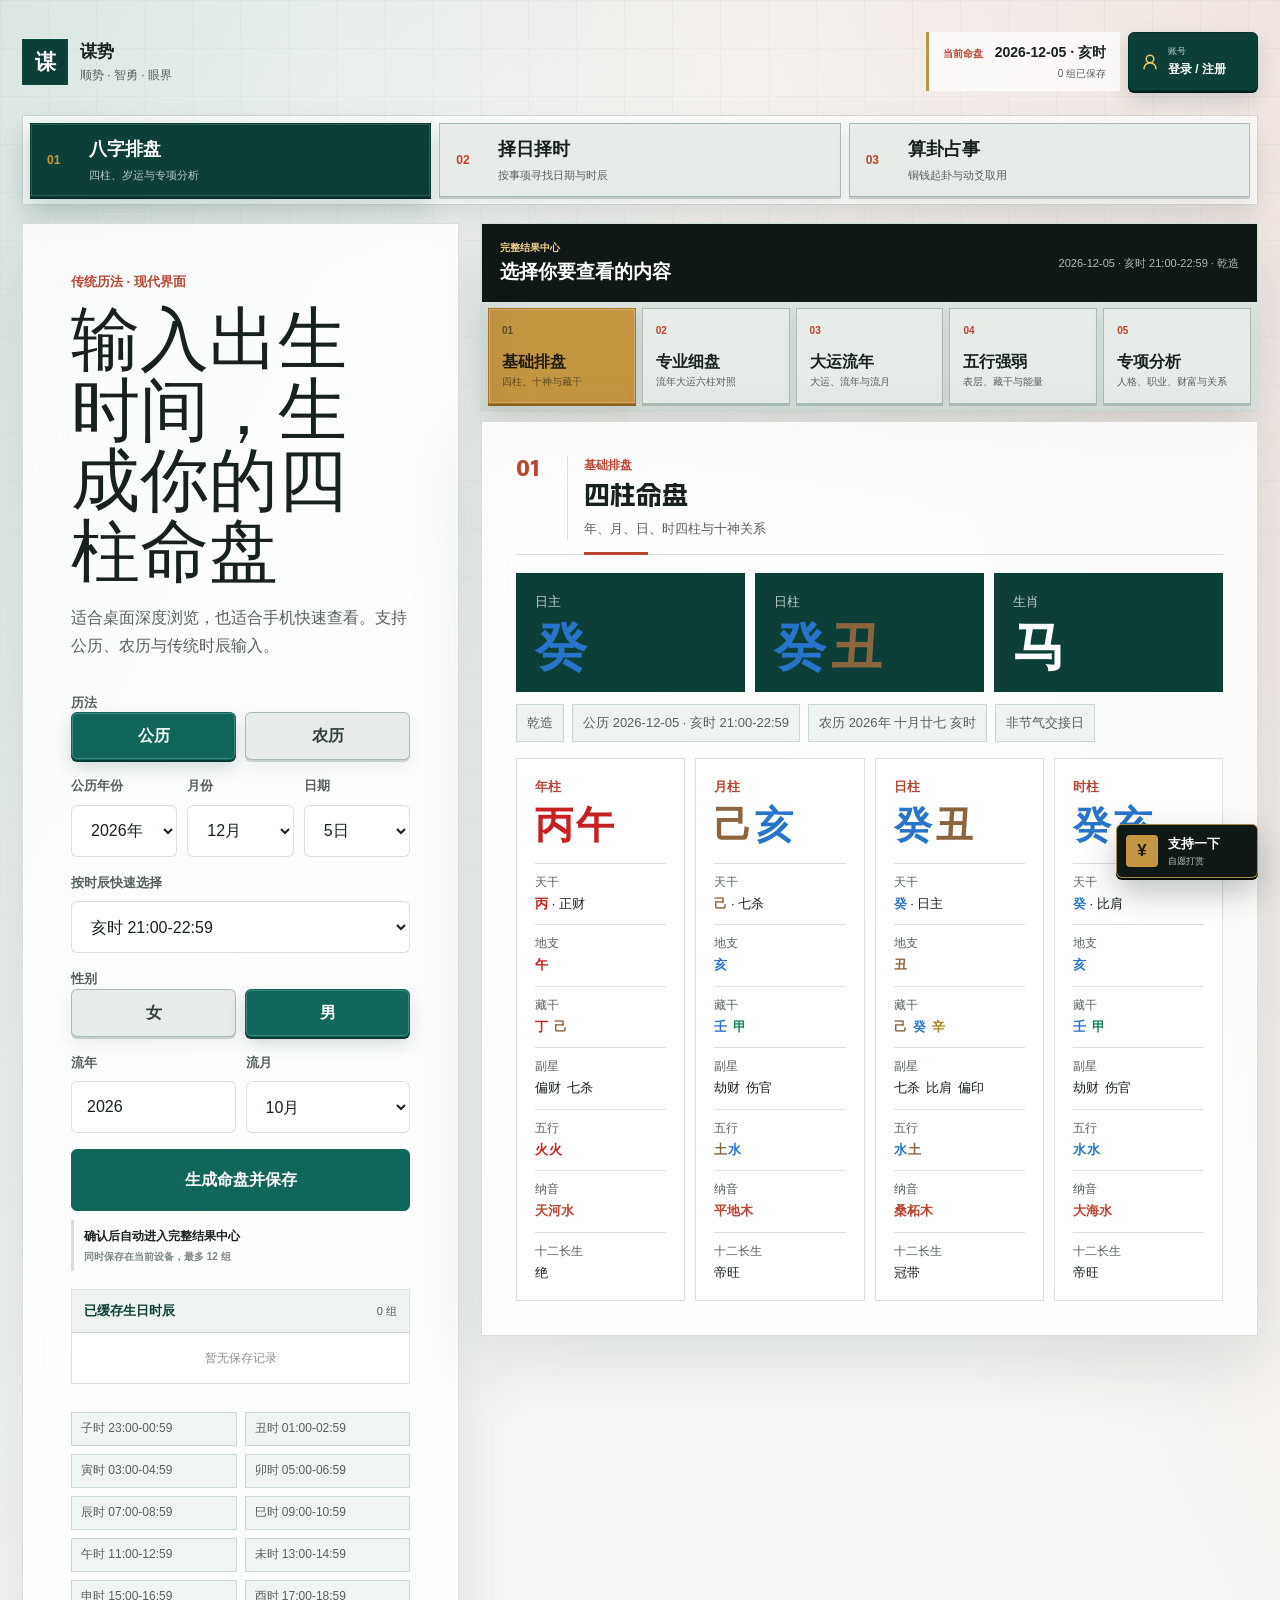
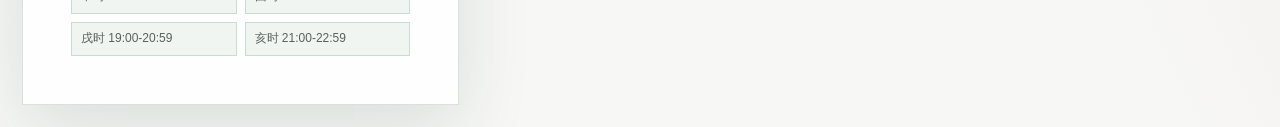
==== commit f8dee79b: "feat: add Moushi bazi personality profiles" ====
--- a/bazi/index.html
+++ b/bazi/index.html
@@ -1 +1 @@
-<!DOCTYPE html><html lang="zh-CN"><head><meta charSet="utf-8"/><meta name="viewport" content="width=device-width, initial-scale=1"/><link rel="preload" href="/bazi/_next/static/media/AlimamaShuHeiTi_Bold-s.p.00-mq338mdt.v.ttf" as="font" crossorigin="" type="font/ttf"/><link rel="stylesheet" href="/bazi/_next/static/chunks/00g3g1dmgvrg2.css" data-precedence="next"/><link rel="preload" as="script" fetchPriority="low" href="/bazi/_next/static/chunks/0ht900cau6_ur.js"/><script src="/bazi/_next/static/chunks/0ab2afq6_cf9y.js" async=""></script><script src="/bazi/_next/static/chunks/07lhk_q6pmm3r.js" async=""></script><script src="/bazi/_next/static/chunks/turbopack-0d0f3q4~w5ze0.js" async=""></script><script src="/bazi/_next/static/chunks/0dbhjjzl8qfwv.js" async=""></script><script src="/bazi/_next/static/chunks/0vns6chgxegsn.js" async=""></script><meta name="next-size-adjust" content=""/><title>玄衡八字 - 在线四柱排盘</title><meta name="description" content="适配电脑与手机端的八字排盘、五行概览和大运查看工具。"/><meta property="og:title" content="玄衡八字 - 在线四柱排盘"/><meta property="og:description" content="适配电脑与手机端的八字排盘、五行概览和大运查看工具。"/><meta property="og:image" content="https://www.trainword.com/bazi/og.png"/><meta property="og:image:width" content="1200"/><meta property="og:image:height" content="630"/><meta property="og:image:alt" content="玄衡八字在线四柱排盘界面预览"/><meta property="og:type" content="website"/><meta name="twitter:card" content="summary_large_image"/><meta name="twitter:title" content="玄衡八字 - 在线四柱排盘"/><meta name="twitter:description" content="适配电脑与手机端的八字排盘、五行概览和大运查看工具。"/><meta name="twitter:image" content="https://www.trainword.com/bazi/og.png"/><link rel="shortcut icon" href="/bazi/favicon.svg"/><link rel="icon" href="/bazi/favicon.svg"/><script src="/bazi/_next/static/chunks/03~yq9q893hmn.js" noModule=""></script></head><body class="moduletitlefont_74f9e057-module__DF-B2a__variable antialiased"><div hidden=""><!--$--><!--/$--></div><main class="page-shell"><section class="hero-shell "><div class="hero-field" aria-hidden="true"></div><div class="app-frame"><header class="site-header"><button class="brand" type="button" aria-label="玄衡八字首页"><span class="brand-mark">玄</span><span><strong>玄衡八字</strong><small>Four Pillars Studio</small></span></button><div class="header-actions"><div class="header-context"><span>当前命盘</span><strong>2000-06-18 · 丑时</strong><small>0 组已保存</small></div><button class="account-trigger" type="button" aria-label="登录或注册账号"><svg xmlns="http://www.w3.org/2000/svg" width="18" height="18" viewBox="0 0 24 24" fill="none" stroke="currentColor" stroke-width="2" stroke-linecap="round" stroke-linejoin="round" class="lucide lucide-user-round" aria-hidden="true"><circle cx="12" cy="8" r="5"></circle><path d="M20 21a8 8 0 0 0-16 0"></path></svg><span><small>账号</small><strong>检查账号</strong></span></button></div></header><nav class="product-tabs" aria-label="玄衡功能"><button type="button" class="active" aria-pressed="true"><span>01</span><strong>八字排盘</strong><small>四柱、岁运与专项分析</small></button><button type="button" class="" aria-pressed="false"><span>02</span><strong>择日择时</strong><small>按事项寻找日期与时辰</small></button><button type="button" class="" aria-pressed="false"><span>03</span><strong>算卦占事</strong><small>铜钱起卦与动爻取用</small></button></nav><div class="workspace "><section class="input-panel" aria-labelledby="form-title"><p class="eyebrow">传统历法 · 现代界面</p><h1 id="form-title">输入出生时间，生成你的四柱命盘</h1><p class="intro">适合桌面深度浏览，也适合手机快速查看。支持公历、农历与传统时辰输入。</p><form class="birth-form"><fieldset><legend>历法</legend><div class="segmented-control"><button type="button" class="active" aria-pressed="true">公历</button><button type="button" class="" aria-pressed="false">农历</button></div></fieldset><div class="solar-fields"><label><span>公历年份</span><select><option value="1900">1900<!-- -->年</option><option value="1901">1901<!-- -->年</option><option value="1902">1902<!-- -->年</option><option value="1903">1903<!-- -->年</option><option value="1904">1904<!-- -->年</option><option value="1905">1905<!-- -->年</option><option value="1906">1906<!-- -->年</option><option value="1907">1907<!-- -->年</option><option value="1908">1908<!-- -->年</option><option value="1909">1909<!-- -->年</option><option value="1910">1910<!-- -->年</option><option value="1911">1911<!-- -->年</option><option value="1912">1912<!-- -->年</option><option value="1913">1913<!-- -->年</option><option value="1914">1914<!-- -->年</option><option value="1915">1915<!-- -->年</option><option value="1916">1916<!-- -->年</option><option value="1917">1917<!-- -->年</option><option value="1918">1918<!-- -->年</option><option value="1919">1919<!-- -->年</option><option value="1920">1920<!-- -->年</option><option value="1921">1921<!-- -->年</option><option value="1922">1922<!-- -->年</option><option value="1923">1923<!-- -->年</option><option value="1924">1924<!-- -->年</option><option value="1925">1925<!-- -->年</option><option value="1926">1926<!-- -->年</option><option value="1927">1927<!-- -->年</option><option value="1928">1928<!-- -->年</option><option value="1929">1929<!-- -->年</option><option value="1930">1930<!-- -->年</option><option value="1931">1931<!-- -->年</option><option value="1932">1932<!-- -->年</option><option value="1933">1933<!-- -->年</option><option value="1934">1934<!-- -->年</option><option value="1935">1935<!-- -->年</option><option value="1936">1936<!-- -->年</option><option value="1937">1937<!-- -->年</option><option value="1938">1938<!-- -->年</option><option value="1939">1939<!-- -->年</option><option value="1940">1940<!-- -->年</option><option value="1941">1941<!-- -->年</option><option value="1942">1942<!-- -->年</option><option value="1943">1943<!-- -->年</option><option value="1944">1944<!-- -->年</option><option value="1945">1945<!-- -->年</option><option value="1946">1946<!-- -->年</option><option value="1947">1947<!-- -->年</option><option value="1948">1948<!-- -->年</option><option value="1949">1949<!-- -->年</option><option value="1950">1950<!-- -->年</option><option value="1951">1951<!-- -->年</option><option value="1952">1952<!-- -->年</option><option value="1953">1953<!-- -->年</option><option value="1954">1954<!-- -->年</option><option value="1955">1955<!-- -->年</option><option value="1956">1956<!-- -->年</option><option value="1957">1957<!-- -->年</option><option value="1958">1958<!-- -->年</option><option value="1959">1959<!-- -->年</option><option value="1960">1960<!-- -->年</option><option value="1961">1961<!-- -->年</option><option value="1962">1962<!-- -->年</option><option value="1963">1963<!-- -->年</option><option value="1964">1964<!-- -->年</option><option value="1965">1965<!-- -->年</option><option value="1966">1966<!-- -->年</option><option value="1967">1967<!-- -->年</option><option value="1968">1968<!-- -->年</option><option value="1969">1969<!-- -->年</option><option value="1970">1970<!-- -->年</option><option value="1971">1971<!-- -->年</option><option value="1972">1972<!-- -->年</option><option value="1973">1973<!-- -->年</option><option value="1974">1974<!-- -->年</option><option value="1975">1975<!-- -->年</option><option value="1976">1976<!-- -->年</option><option value="1977">1977<!-- -->年</option><option value="1978">1978<!-- -->年</option><option value="1979">1979<!-- -->年</option><option value="1980">1980<!-- -->年</option><option value="1981">1981<!-- -->年</option><option value="1982">1982<!-- -->年</option><option value="1983">1983<!-- -->年</option><option value="1984">1984<!-- -->年</option><option value="1985">1985<!-- -->年</option><option value="1986">1986<!-- -->年</option><option value="1987">1987<!-- -->年</option><option value="1988">1988<!-- -->年</option><option value="1989">1989<!-- -->年</option><option value="1990">1990<!-- -->年</option><option value="1991">1991<!-- -->年</option><option value="1992">1992<!-- -->年</option><option value="1993">1993<!-- -->年</option><option value="1994">1994<!-- -->年</option><option value="1995">1995<!-- -->年</option><option value="1996">1996<!-- -->年</option><option value="1997">1997<!-- -->年</option><option value="1998">1998<!-- -->年</option><option value="1999">1999<!-- -->年</option><option value="2000" selected="">2000<!-- -->年</option><option value="2001">2001<!-- -->年</option><option value="2002">2002<!-- -->年</option><option value="2003">2003<!-- -->年</option><option value="2004">2004<!-- -->年</option><option value="2005">2005<!-- -->年</option><option value="2006">2006<!-- -->年</option><option value="2007">2007<!-- -->年</option><option value="2008">2008<!-- -->年</option><option value="2009">2009<!-- -->年</option><option value="2010">2010<!-- -->年</option><option value="2011">2011<!-- -->年</option><option value="2012">2012<!-- -->年</option><option value="2013">2013<!-- -->年</option><option value="2014">2014<!-- -->年</option><option value="2015">2015<!-- -->年</option><option value="2016">2016<!-- -->年</option><option value="2017">2017<!-- -->年</option><option value="2018">2018<!-- -->年</option><option value="2019">2019<!-- -->年</option><option value="2020">2020<!-- -->年</option><option value="2021">2021<!-- -->年</option><option value="2022">2022<!-- -->年</option><option value="2023">2023<!-- -->年</option><option value="2024">2024<!-- -->年</option><option value="2025">2025<!-- -->年</option><option value="2026">2026<!-- -->年</option><option value="2027">2027<!-- -->年</option><option value="2028">2028<!-- -->年</option><option value="2029">2029<!-- -->年</option><option value="2030">2030<!-- -->年</option><option value="2031">2031<!-- -->年</option><option value="2032">2032<!-- -->年</option><option value="2033">2033<!-- -->年</option><option value="2034">2034<!-- -->年</option><option value="2035">2035<!-- -->年</option><option value="2036">2036<!-- -->年</option><option value="2037">2037<!-- -->年</option><option value="2038">2038<!-- -->年</option><option value="2039">2039<!-- -->年</option><option value="2040">2040<!-- -->年</option><option value="2041">2041<!-- -->年</option><option value="2042">2042<!-- -->年</option><option value="2043">2043<!-- -->年</option><option value="2044">2044<!-- -->年</option><option value="2045">2045<!-- -->年</option><option value="2046">2046<!-- -->年</option><option value="2047">2047<!-- -->年</option><option value="2048">2048<!-- -->年</option><option value="2049">2049<!-- -->年</option><option value="2050">2050<!-- -->年</option><option value="2051">2051<!-- -->年</option><option value="2052">2052<!-- -->年</option><option value="2053">2053<!-- -->年</option><option value="2054">2054<!-- -->年</option><option value="2055">2055<!-- -->年</option><option value="2056">2056<!-- -->年</option><option value="2057">2057<!-- -->年</option><option value="2058">2058<!-- -->年</option><option value="2059">2059<!-- -->年</option><option value="2060">2060<!-- -->年</option><option value="2061">2061<!-- -->年</option><option value="2062">2062<!-- -->年</option><option value="2063">2063<!-- -->年</option><option value="2064">2064<!-- -->年</option><option value="2065">2065<!-- -->年</option><option value="2066">2066<!-- -->年</option><option value="2067">2067<!-- -->年</option><option value="2068">2068<!-- -->年</option><option value="2069">2069<!-- -->年</option><option value="2070">2070<!-- -->年</option><option value="2071">2071<!-- -->年</option><option value="2072">2072<!-- -->年</option><option value="2073">2073<!-- -->年</option><option value="2074">2074<!-- -->年</option><option value="2075">2075<!-- -->年</option><option value="2076">2076<!-- -->年</option><option value="2077">2077<!-- -->年</option><option value="2078">2078<!-- -->年</option><option value="2079">2079<!-- -->年</option><option value="2080">2080<!-- -->年</option><option value="2081">2081<!-- -->年</option><option value="2082">2082<!-- -->年</option><option value="2083">2083<!-- -->年</option><option value="2084">2084<!-- -->年</option><option value="2085">2085<!-- -->年</option><option value="2086">2086<!-- -->年</option><option value="2087">2087<!-- -->年</option><option value="2088">2088<!-- -->年</option><option value="2089">2089<!-- -->年</option><option value="2090">2090<!-- -->年</option><option value="2091">2091<!-- -->年</option><option value="2092">2092<!-- -->年</option><option value="2093">2093<!-- -->年</option><option value="2094">2094<!-- -->年</option><option value="2095">2095<!-- -->年</option><option value="2096">2096<!-- -->年</option><option value="2097">2097<!-- -->年</option><option value="2098">2098<!-- -->年</option><option value="2099">2099<!-- -->年</option><option value="2100">2100<!-- -->年</option></select></label><label><span>月份</span><select><option value="1">1<!-- -->月</option><option value="2">2<!-- -->月</option><option value="3">3<!-- -->月</option><option value="4">4<!-- -->月</option><option value="5">5<!-- -->月</option><option value="6" selected="">6<!-- -->月</option><option value="7">7<!-- -->月</option><option value="8">8<!-- -->月</option><option value="9">9<!-- -->月</option><option value="10">10<!-- -->月</option><option value="11">11<!-- -->月</option><option value="12">12<!-- -->月</option></select></label><label><span>日期</span><select><option value="1">1<!-- -->日</option><option value="2">2<!-- -->日</option><option value="3">3<!-- -->日</option><option value="4">4<!-- -->日</option><option value="5">5<!-- -->日</option><option value="6">6<!-- -->日</option><option value="7">7<!-- -->日</option><option value="8">8<!-- -->日</option><option value="9">9<!-- -->日</option><option value="10">10<!-- -->日</option><option value="11">11<!-- -->日</option><option value="12">12<!-- -->日</option><option value="13">13<!-- -->日</option><option value="14">14<!-- -->日</option><option value="15">15<!-- -->日</option><option value="16">16<!-- -->日</option><option value="17">17<!-- -->日</option><option value="18" selected="">18<!-- -->日</option><option value="19">19<!-- -->日</option><option value="20">20<!-- -->日</option><option value="21">21<!-- -->日</option><option value="22">22<!-- -->日</option><option value="23">23<!-- -->日</option><option value="24">24<!-- -->日</option><option value="25">25<!-- -->日</option><option value="26">26<!-- -->日</option><option value="27">27<!-- -->日</option><option value="28">28<!-- -->日</option><option value="29">29<!-- -->日</option><option value="30">30<!-- -->日</option></select></label></div><label><span>按时辰快速选择</span><select><option value="子">子时 23:00-00:59</option><option value="丑" selected="">丑时 01:00-02:59</option><option value="寅">寅时 03:00-04:59</option><option value="卯">卯时 05:00-06:59</option><option value="辰">辰时 07:00-08:59</option><option value="巳">巳时 09:00-10:59</option><option value="午">午时 11:00-12:59</option><option value="未">未时 13:00-14:59</option><option value="申">申时 15:00-16:59</option><option value="酉">酉时 17:00-18:59</option><option value="戌">戌时 19:00-20:59</option><option value="亥">亥时 21:00-22:59</option></select></label><fieldset><legend>性别</legend><div class="segmented-control"><button type="button" class="" aria-pressed="false">女</button><button type="button" class="active" aria-pressed="true">男</button></div></fieldset><div class="focus-fields"><label><span>流年</span><input type="number" min="1900" max="2100" value="2026"/></label><label><span>流月</span><select><option value="1">1<!-- -->月</option><option value="2">2<!-- -->月</option><option value="3">3<!-- -->月</option><option value="4">4<!-- -->月</option><option value="5">5<!-- -->月</option><option value="6">6<!-- -->月</option><option value="7" selected="">7<!-- -->月</option><option value="8">8<!-- -->月</option><option value="9">9<!-- -->月</option><option value="10">10<!-- -->月</option><option value="11">11<!-- -->月</option><option value="12">12<!-- -->月</option></select></label></div><div class="birth-confirm"><button class="" type="button">生成命盘并保存</button><div data-state="ready"><strong>确认后自动进入完整结果中心</strong><span>同时保存在当前设备，最多 12 组</span></div></div></form><section class="saved-births" aria-label="已缓存生日时辰"><header><strong>已缓存生日时辰</strong><span>0<!-- --> 组</span></header><p>暂无保存记录</p></section><div class="time-grid" aria-label="时辰参照"><span>子时 23:00-00:59</span><span>丑时 01:00-02:59</span><span>寅时 03:00-04:59</span><span>卯时 05:00-06:59</span><span>辰时 07:00-08:59</span><span>巳时 09:00-10:59</span><span>午时 11:00-12:59</span><span>未时 13:00-14:59</span><span>申时 15:00-16:59</span><span>酉时 17:00-18:59</span><span>戌时 19:00-20:59</span><span>亥时 21:00-22:59</span></div></section><div class="result-column"><section class="result-hub " id="result-hub" aria-label="命盘结果中心" data-support-result="bazi"><header><div><span>完整结果中心</span><strong>选择你要查看的内容</strong></div><small>2000-06-18 · 丑时 01:00-02:59 · 乾造</small></header><div class="result-nav-grid" role="tablist" aria-label="命盘结果栏目"><button type="button" class="active" aria-pressed="true"><span>01</span><strong>基础排盘</strong><small>四柱、十神与藏干</small></button><button type="button" class="" aria-pressed="false"><span>02</span><strong>专业细盘</strong><small>流年大运六柱对照</small></button><button type="button" class="" aria-pressed="false"><span>03</span><strong>大运流年</strong><small>大运、流年与流月</small></button><button type="button" class="" aria-pressed="false"><span>04</span><strong>五行强弱</strong><small>表层、藏干与能量</small></button><button type="button" class="" aria-pressed="false"><span>05</span><strong>专项分析</strong><small>职业、财运、婚恋与节奏</small></button></div></section><section class="result-panel" id="chart" aria-live="polite"><header class="module-heading compact"><span class="module-index" aria-hidden="true">01</span><div class="module-heading-copy"><p class="module-kicker">基础排盘</p><h2>四柱命盘</h2><p class="module-summary">年、月、日、时四柱与十神关系</p></div></header><div class="result-topline"><div><span>日主</span><strong data-element="火">丁</strong></div><div><span>日柱</span><strong><span class="gan-zhi-text"><b data-element="火">丁</b><b data-element="土">未</b></span></strong></div><div><span>生肖</span><strong>龙</strong></div></div><div class="meta-strip"><span>乾造</span><span>公历 <!-- -->2000-06-18 · 丑时 01:00-02:59</span><span>农历 <!-- -->2000<!-- -->年 <!-- -->五月十七 丑时</span><span>非节气交接日</span></div><div class="basic-mobile-table-wrap"><table class="basic-mobile-table" aria-label="四柱完整排盘"><thead><tr><th>日期</th><th>年柱</th><th>月柱</th><th>日柱</th><th>时柱</th></tr></thead><tbody><tr><th>主星</th><td><span>正财</span></td><td><span>正官</span></td><td><span>日主</span></td><td><span>偏财</span></td></tr><tr><th>天干</th><td><span class="bazi-big" data-element="金">庚</span></td><td><span class="bazi-big" data-element="水">壬</span></td><td><span class="bazi-big" data-element="火">丁</span></td><td><span class="bazi-big" data-element="金">辛</span></td></tr><tr><th>地支</th><td><span class="bazi-big" data-element="土">辰</span></td><td><span class="bazi-big" data-element="火">午</span></td><td><span class="bazi-big" data-element="土">未</span></td><td><span class="bazi-big" data-element="土">丑</span></td></tr><tr><th>藏干</th><td><div class="basic-stack hidden-stems"><span data-element="土">戊</span><span data-element="木">乙</span><span data-element="水">癸</span></div></td><td><div class="basic-stack hidden-stems"><span data-element="火">丁</span><span data-element="土">己</span></div></td><td><div class="basic-stack hidden-stems"><span data-element="土">己</span><span data-element="火">丁</span><span data-element="木">乙</span></div></td><td><div class="basic-stack hidden-stems"><span data-element="土">己</span><span data-element="水">癸</span><span data-element="金">辛</span></div></td></tr><tr><th>副星</th><td><div class="basic-stack secondary-stars"><span>伤官</span><span>偏印</span><span>七杀</span></div></td><td><div class="basic-stack secondary-stars"><span>比肩</span><span>食神</span></div></td><td><div class="basic-stack secondary-stars"><span>食神</span><span>比肩</span><span>偏印</span></div></td><td><div class="basic-stack secondary-stars"><span>食神</span><span>七杀</span><span>偏财</span></div></td></tr><tr><th>星运</th><td><span>衰</span></td><td><span>临官</span></td><td><span>冠带</span></td><td><span>墓</span></td></tr><tr><th>自坐</th><td><span>养</span></td><td><span>胎</span></td><td><span>冠带</span></td><td><span>养</span></td></tr><tr><th>空亡</th><td><span>申酉</span></td><td><span>申酉</span></td><td><span>寅卯</span></td><td><span>辰巳</span></td></tr><tr><th>五行</th><td><span class="five-element-text"><b data-element="金">金</b><b data-element="土">土</b></span></td><td><span class="five-element-text"><b data-element="水">水</b><b data-element="火">火</b></span></td><td><span class="five-element-text"><b data-element="火">火</b><b data-element="土">土</b></span></td><td><span class="five-element-text"><b data-element="金">金</b><b data-element="土">土</b></span></td></tr><tr><th>纳音</th><td><span class="na-yin-text" data-element="金">白蜡金</span></td><td><span class="na-yin-text" data-element="木">杨柳木</span></td><td><span class="na-yin-text" data-element="水">天河水</span></td><td><span class="na-yin-text" data-element="土">壁上土</span></td></tr><tr><th>神煞</th><td><span>东南</span></td><td><span>仲夏</span></td><td><span>天愿、守日、复日</span></td><td><span>祈福、求嗣</span></td></tr></tbody></table></div><div class="pillar-grid"><article class="pillar-card"><span>年柱</span><strong><span class="gan-zhi-text"><b data-element="金">庚</b><b data-element="土">辰</b></span></strong><dl><div><dt>天干</dt><dd><b data-element="金">庚</b> <!-- -->· <!-- -->正财</dd></div><div><dt>地支</dt><dd><b data-element="土">辰</b></dd></div><div><dt>藏干</dt><dd><span class="inline-hidden"><span data-element="土">戊</span><span data-element="木">乙</span><span data-element="水">癸</span></span></dd></div><div><dt>副星</dt><dd><span class="inline-secondary"><span>伤官</span><span>偏印</span><span>七杀</span></span></dd></div><div><dt>五行</dt><dd><span class="five-element-text"><b data-element="金">金</b><b data-element="土">土</b></span></dd></div><div><dt>纳音</dt><dd><span class="na-yin-text" data-element="金">白蜡金</span></dd></div><div><dt>十二长生</dt><dd>衰</dd></div></dl></article><article class="pillar-card"><span>月柱</span><strong><span class="gan-zhi-text"><b data-element="水">壬</b><b data-element="火">午</b></span></strong><dl><div><dt>天干</dt><dd><b data-element="水">壬</b> <!-- -->· <!-- -->正官</dd></div><div><dt>地支</dt><dd><b data-element="火">午</b></dd></div><div><dt>藏干</dt><dd><span class="inline-hidden"><span data-element="火">丁</span><span data-element="土">己</span></span></dd></div><div><dt>副星</dt><dd><span class="inline-secondary"><span>比肩</span><span>食神</span></span></dd></div><div><dt>五行</dt><dd><span class="five-element-text"><b data-element="水">水</b><b data-element="火">火</b></span></dd></div><div><dt>纳音</dt><dd><span class="na-yin-text" data-element="木">杨柳木</span></dd></div><div><dt>十二长生</dt><dd>临官</dd></div></dl></article><article class="pillar-card"><span>日柱</span><strong><span class="gan-zhi-text"><b data-element="火">丁</b><b data-element="土">未</b></span></strong><dl><div><dt>天干</dt><dd><b data-element="火">丁</b> <!-- -->· <!-- -->日主</dd></div><div><dt>地支</dt><dd><b data-element="土">未</b></dd></div><div><dt>藏干</dt><dd><span class="inline-hidden"><span data-element="土">己</span><span data-element="火">丁</span><span data-element="木">乙</span></span></dd></div><div><dt>副星</dt><dd><span class="inline-secondary"><span>食神</span><span>比肩</span><span>偏印</span></span></dd></div><div><dt>五行</dt><dd><span class="five-element-text"><b data-element="火">火</b><b data-element="土">土</b></span></dd></div><div><dt>纳音</dt><dd><span class="na-yin-text" data-element="水">天河水</span></dd></div><div><dt>十二长生</dt><dd>冠带</dd></div></dl></article><article class="pillar-card"><span>时柱</span><strong><span class="gan-zhi-text"><b data-element="金">辛</b><b data-element="土">丑</b></span></strong><dl><div><dt>天干</dt><dd><b data-element="金">辛</b> <!-- -->· <!-- -->偏财</dd></div><div><dt>地支</dt><dd><b data-element="土">丑</b></dd></div><div><dt>藏干</dt><dd><span class="inline-hidden"><span data-element="土">己</span><span data-element="水">癸</span><span data-element="金">辛</span></span></dd></div><div><dt>副星</dt><dd><span class="inline-secondary"><span>食神</span><span>七杀</span><span>偏财</span></span></dd></div><div><dt>五行</dt><dd><span class="five-element-text"><b data-element="金">金</b><b data-element="土">土</b></span></dd></div><div><dt>纳音</dt><dd><span class="na-yin-text" data-element="土">壁上土</span></dd></div><div><dt>十二长生</dt><dd>墓</dd></div></dl></article></div></section></div></div></div></section><button type="button" class="support-entry" aria-label="打开自愿打赏"><span class="support-entry-mark" aria-hidden="true">¥</span><span><strong>支持一下</strong><small>自愿打赏</small></span></button></main><!--$--><!--/$--><script src="/bazi/_next/static/chunks/0ht900cau6_ur.js" id="_R_" async=""></script><script>(self.__next_f=self.__next_f||[]).push([0])</script><script>self.__next_f.push([1,"1:\"$Sreact.fragment\"\n2:I[39756,[\"/bazi/_next/static/chunks/0dbhjjzl8qfwv.js\"],\"default\"]\n3:I[37457,[\"/bazi/_next/static/chunks/0dbhjjzl8qfwv.js\"],\"default\"]\n4:I[47257,[\"/bazi/_next/static/chunks/0dbhjjzl8qfwv.js\"],\"ClientPageRoot\"]\n5:I[31713,[\"/bazi/_next/static/chunks/0dbhjjzl8qfwv.js\",\"/bazi/_next/static/chunks/0vns6chgxegsn.js\"],\"default\"]\n8:I[97367,[\"/bazi/_next/static/chunks/0dbhjjzl8qfwv.js\"],\"OutletBoundary\"]\n9:\"$Sreact.suspense\"\nb:I[97367,[\"/bazi/_next/static/chunks/0dbhjjzl8qfwv.js\"],\"ViewportBoundary\"]\nd:I[97367,[\"/bazi/_next/static/chunks/0dbhjjzl8qfwv.js\"],\"MetadataBoundary\"]\nf:I[68027,[\"/bazi/_next/static/chunks/0dbhjjzl8qfwv.js\"],\"default\",1]\n:HL[\"/bazi/_next/static/chunks/00g3g1dmgvrg2.css\",\"style\"]\n:HL[\"/bazi/_next/static/media/AlimamaShuHeiTi_Bold-s.p.00-mq338mdt.v.ttf\",\"font\",{\"crossOrigin\":\"\",\"type\":\"font/ttf\"}]\n"])</script><script>self.__next_f.push([1,"0:{\"P\":null,\"c\":[\"\",\"\"],\"q\":\"\",\"i\":false,\"f\":[[[\"\",{\"children\":[\"__PAGE__\",{}]},\"$undefined\",\"$undefined\",16],[[\"$\",\"$1\",\"c\",{\"children\":[[[\"$\",\"link\",\"0\",{\"rel\":\"stylesheet\",\"href\":\"/bazi/_next/static/chunks/00g3g1dmgvrg2.css\",\"precedence\":\"next\",\"crossOrigin\":\"$undefined\",\"nonce\":\"$undefined\"}],[\"$\",\"script\",\"script-0\",{\"src\":\"/bazi/_next/static/chunks/0dbhjjzl8qfwv.js\",\"async\":true,\"nonce\":\"$undefined\"}]],[\"$\",\"html\",null,{\"lang\":\"zh-CN\",\"children\":[\"$\",\"body\",null,{\"className\":\"moduletitlefont_74f9e057-module__DF-B2a__variable antialiased\",\"suppressHydrationWarning\":true,\"children\":[\"$\",\"$L2\",null,{\"parallelRouterKey\":\"children\",\"error\":\"$undefined\",\"errorStyles\":\"$undefined\",\"errorScripts\":\"$undefined\",\"template\":[\"$\",\"$L3\",null,{}],\"templateStyles\":\"$undefined\",\"templateScripts\":\"$undefined\",\"notFound\":[[[\"$\",\"title\",null,{\"children\":\"404: This page could not be found.\"}],[\"$\",\"div\",null,{\"style\":{\"fontFamily\":\"system-ui,\\\"Segoe UI\\\",Roboto,Helvetica,Arial,sans-serif,\\\"Apple Color Emoji\\\",\\\"Segoe UI Emoji\\\"\",\"height\":\"100vh\",\"textAlign\":\"center\",\"display\":\"flex\",\"flexDirection\":\"column\",\"alignItems\":\"center\",\"justifyContent\":\"center\"},\"children\":[\"$\",\"div\",null,{\"children\":[[\"$\",\"style\",null,{\"dangerouslySetInnerHTML\":{\"__html\":\"body{color:#000;background:#fff;margin:0}.next-error-h1{border-right:1px solid rgba(0,0,0,.3)}@media (prefers-color-scheme:dark){body{color:#fff;background:#000}.next-error-h1{border-right:1px solid rgba(255,255,255,.3)}}\"}}],[\"$\",\"h1\",null,{\"className\":\"next-error-h1\",\"style\":{\"display\":\"inline-block\",\"margin\":\"0 20px 0 0\",\"padding\":\"0 23px 0 0\",\"fontSize\":24,\"fontWeight\":500,\"verticalAlign\":\"top\",\"lineHeight\":\"49px\"},\"children\":404}],[\"$\",\"div\",null,{\"style\":{\"display\":\"inline-block\"},\"children\":[\"$\",\"h2\",null,{\"style\":{\"fontSize\":14,\"fontWeight\":400,\"lineHeight\":\"49px\",\"margin\":0},\"children\":\"This page could not be found.\"}]}]]}]}]],[]],\"forbidden\":\"$undefined\",\"unauthorized\":\"$undefined\"}]}]}]]}],{\"children\":[[\"$\",\"$1\",\"c\",{\"children\":[[\"$\",\"$L4\",null,{\"Component\":\"$5\",\"serverProvidedParams\":{\"searchParams\":{},\"params\":{},\"promises\":[\"$@6\",\"$@7\"]}}],[[\"$\",\"script\",\"script-0\",{\"src\":\"/bazi/_next/static/chunks/0vns6chgxegsn.js\",\"async\":true,\"nonce\":\"$undefined\"}]],[\"$\",\"$L8\",null,{\"children\":[\"$\",\"$9\",null,{\"name\":\"Next.MetadataOutlet\",\"children\":\"$@a\"}]}]]}],{},null,false,null]},null,false,null],[\"$\",\"$1\",\"h\",{\"children\":[null,[\"$\",\"$Lb\",null,{\"children\":\"$Lc\"}],[\"$\",\"div\",null,{\"hidden\":true,\"children\":[\"$\",\"$Ld\",null,{\"children\":[\"$\",\"$9\",null,{\"name\":\"Next.Metadata\",\"children\":\"$Le\"}]}]}],[\"$\",\"meta\",null,{\"name\":\"next-size-adjust\",\"content\":\"\"}]]}],false]],\"m\":\"$undefined\",\"G\":[\"$f\",[[\"$\",\"link\",\"0\",{\"rel\":\"stylesheet\",\"href\":\"/bazi/_next/static/chunks/00g3g1dmgvrg2.css\",\"precedence\":\"next\",\"crossOrigin\":\"$undefined\",\"nonce\":\"$undefined\"}]]],\"S\":true,\"h\":null,\"s\":\"$undefined\",\"l\":\"$undefined\",\"p\":\"$undefined\",\"d\":\"$undefined\",\"b\":\"VwACcr6Rvkm10byITcxfQ\"}\n"])</script><script>self.__next_f.push([1,"6:{}\n7:\"$0:f:0:1:1:children:0:props:children:0:props:serverProvidedParams:params\"\n"])</script><script>self.__next_f.push([1,"c:[[\"$\",\"meta\",\"0\",{\"charSet\":\"utf-8\"}],[\"$\",\"meta\",\"1\",{\"name\":\"viewport\",\"content\":\"width=device-width, initial-scale=1\"}]]\n"])</script><script>self.__next_f.push([1,"10:I[27201,[\"/bazi/_next/static/chunks/0dbhjjzl8qfwv.js\"],\"IconMark\"]\na:null\ne:[[\"$\",\"title\",\"0\",{\"children\":\"玄衡八字 - 在线四柱排盘\"}],[\"$\",\"meta\",\"1\",{\"name\":\"description\",\"content\":\"适配电脑与手机端的八字排盘、五行概览和大运查看工具。\"}],[\"$\",\"meta\",\"2\",{\"property\":\"og:title\",\"content\":\"玄衡八字 - 在线四柱排盘\"}],[\"$\",\"meta\",\"3\",{\"property\":\"og:description\",\"content\":\"适配电脑与手机端的八字排盘、五行概览和大运查看工具。\"}],[\"$\",\"meta\",\"4\",{\"property\":\"og:image\",\"content\":\"https://www.trainword.com/bazi/og.png\"}],[\"$\",\"meta\",\"5\",{\"property\":\"og:image:width\",\"content\":\"1200\"}],[\"$\",\"meta\",\"6\",{\"property\":\"og:image:height\",\"content\":\"630\"}],[\"$\",\"meta\",\"7\",{\"property\":\"og:image:alt\",\"content\":\"玄衡八字在线四柱排盘界面预览\"}],[\"$\",\"meta\",\"8\",{\"property\":\"og:type\",\"content\":\"website\"}],[\"$\",\"meta\",\"9\",{\"name\":\"twitter:card\",\"content\":\"summary_large_image\"}],[\"$\",\"meta\",\"10\",{\"name\":\"twitter:title\",\"content\":\"玄衡八字 - 在线四柱排盘\"}],[\"$\",\"meta\",\"11\",{\"name\":\"twitter:description\",\"content\":\"适配电脑与手机端的八字排盘、五行概览和大运查看工具。\"}],[\"$\",\"meta\",\"12\",{\"name\":\"twitter:image\",\"content\":\"https://www.trainword.com/bazi/og.png\"}],[\"$\",\"link\",\"13\",{\"rel\":\"shortcut icon\",\"href\":\"/bazi/favicon.svg\"}],[\"$\",\"link\",\"14\",{\"rel\":\"icon\",\"href\":\"/bazi/favicon.svg\"}],[\"$\",\"$L10\",\"15\",{}]]\n"])</script></body></html>+<!DOCTYPE html><html lang="zh-CN"><head><meta charSet="utf-8"/><meta name="viewport" content="width=device-width, initial-scale=1"/><link rel="preload" href="/bazi/_next/static/media/AlimamaShuHeiTi_Bold-s.p.00-mq338mdt.v.ttf" as="font" crossorigin="" type="font/ttf"/><link rel="stylesheet" href="/bazi/_next/static/chunks/0pn.k394063vc.css" data-precedence="next"/><link rel="preload" as="script" fetchPriority="low" href="/bazi/_next/static/chunks/0ht900cau6_ur.js"/><script src="/bazi/_next/static/chunks/0ab2afq6_cf9y.js" async=""></script><script src="/bazi/_next/static/chunks/07lhk_q6pmm3r.js" async=""></script><script src="/bazi/_next/static/chunks/turbopack-0d0f3q4~w5ze0.js" async=""></script><script src="/bazi/_next/static/chunks/0dbhjjzl8qfwv.js" async=""></script><script src="/bazi/_next/static/chunks/0zd0kx10dhfah.js" async=""></script><meta name="next-size-adjust" content=""/><title>谋势 - 八字排盘、人格与人生节奏分析</title><meta name="description" content="以八字排盘为基础，提供人格、职业、财富、婚恋、岁运与择日分析。顺势、智勇、眼界。"/><meta property="og:title" content="谋势 - 八字排盘、人格与人生节奏分析"/><meta property="og:description" content="以八字排盘为基础，提供人格、职业、财富、婚恋、岁运与择日分析。顺势、智勇、眼界。"/><meta property="og:image" content="https://www.trainword.com/bazi/og-moushi.png"/><meta property="og:image:width" content="1200"/><meta property="og:image:height" content="630"/><meta property="og:image:alt" content="谋势八字排盘与人生分析界面预览"/><meta property="og:type" content="website"/><meta name="twitter:card" content="summary_large_image"/><meta name="twitter:title" content="谋势 - 八字排盘、人格与人生节奏分析"/><meta name="twitter:description" content="以八字排盘为基础，提供人格、职业、财富、婚恋、岁运与择日分析。顺势、智勇、眼界。"/><meta name="twitter:image" content="https://www.trainword.com/bazi/og-moushi.png"/><link rel="shortcut icon" href="/bazi/favicon.svg"/><link rel="icon" href="/bazi/favicon.svg"/><script src="/bazi/_next/static/chunks/03~yq9q893hmn.js" noModule=""></script></head><body class="moduletitlefont_74f9e057-module__DF-B2a__variable antialiased"><div hidden=""><!--$--><!--/$--></div><main class="page-shell"><section class="hero-shell "><div class="hero-field" aria-hidden="true"></div><div class="app-frame"><header class="site-header"><button class="brand" type="button" aria-label="谋势首页"><span class="brand-mark">谋</span><span><strong>谋势</strong><small>顺势 · 智勇 · 眼界</small></span></button><div class="header-actions"><div class="header-context"><span>当前命盘</span><strong>2000-06-18 · 丑时</strong><small>0 组已保存</small></div><button class="account-trigger" type="button" aria-label="登录或注册账号"><svg xmlns="http://www.w3.org/2000/svg" width="18" height="18" viewBox="0 0 24 24" fill="none" stroke="currentColor" stroke-width="2" stroke-linecap="round" stroke-linejoin="round" class="lucide lucide-user-round" aria-hidden="true"><circle cx="12" cy="8" r="5"></circle><path d="M20 21a8 8 0 0 0-16 0"></path></svg><span><small>账号</small><strong>检查账号</strong></span></button></div></header><nav class="product-tabs" aria-label="谋势功能"><button type="button" class="active" aria-pressed="true"><span>01</span><strong>八字排盘</strong><small>四柱、岁运与专项分析</small></button><button type="button" class="" aria-pressed="false"><span>02</span><strong>择日择时</strong><small>按事项寻找日期与时辰</small></button><button type="button" class="" aria-pressed="false"><span>03</span><strong>算卦占事</strong><small>铜钱起卦与动爻取用</small></button></nav><div class="workspace "><section class="input-panel" aria-labelledby="form-title"><p class="eyebrow">传统历法 · 现代界面</p><h1 id="form-title">输入出生时间，生成你的四柱命盘</h1><p class="intro">适合桌面深度浏览，也适合手机快速查看。支持公历、农历与传统时辰输入。</p><form class="birth-form"><fieldset><legend>历法</legend><div class="segmented-control"><button type="button" class="active" aria-pressed="true">公历</button><button type="button" class="" aria-pressed="false">农历</button></div></fieldset><div class="solar-fields"><label><span>公历年份</span><select><option value="1900">1900<!-- -->年</option><option value="1901">1901<!-- -->年</option><option value="1902">1902<!-- -->年</option><option value="1903">1903<!-- -->年</option><option value="1904">1904<!-- -->年</option><option value="1905">1905<!-- -->年</option><option value="1906">1906<!-- -->年</option><option value="1907">1907<!-- -->年</option><option value="1908">1908<!-- -->年</option><option value="1909">1909<!-- -->年</option><option value="1910">1910<!-- -->年</option><option value="1911">1911<!-- -->年</option><option value="1912">1912<!-- -->年</option><option value="1913">1913<!-- -->年</option><option value="1914">1914<!-- -->年</option><option value="1915">1915<!-- -->年</option><option value="1916">1916<!-- -->年</option><option value="1917">1917<!-- -->年</option><option value="1918">1918<!-- -->年</option><option value="1919">1919<!-- -->年</option><option value="1920">1920<!-- -->年</option><option value="1921">1921<!-- -->年</option><option value="1922">1922<!-- -->年</option><option value="1923">1923<!-- -->年</option><option value="1924">1924<!-- -->年</option><option value="1925">1925<!-- -->年</option><option value="1926">1926<!-- -->年</option><option value="1927">1927<!-- -->年</option><option value="1928">1928<!-- -->年</option><option value="1929">1929<!-- -->年</option><option value="1930">1930<!-- -->年</option><option value="1931">1931<!-- -->年</option><option value="1932">1932<!-- -->年</option><option value="1933">1933<!-- -->年</option><option value="1934">1934<!-- -->年</option><option value="1935">1935<!-- -->年</option><option value="1936">1936<!-- -->年</option><option value="1937">1937<!-- -->年</option><option value="1938">1938<!-- -->年</option><option value="1939">1939<!-- -->年</option><option value="1940">1940<!-- -->年</option><option value="1941">1941<!-- -->年</option><option value="1942">1942<!-- -->年</option><option value="1943">1943<!-- -->年</option><option value="1944">1944<!-- -->年</option><option value="1945">1945<!-- -->年</option><option value="1946">1946<!-- -->年</option><option value="1947">1947<!-- -->年</option><option value="1948">1948<!-- -->年</option><option value="1949">1949<!-- -->年</option><option value="1950">1950<!-- -->年</option><option value="1951">1951<!-- -->年</option><option value="1952">1952<!-- -->年</option><option value="1953">1953<!-- -->年</option><option value="1954">1954<!-- -->年</option><option value="1955">1955<!-- -->年</option><option value="1956">1956<!-- -->年</option><option value="1957">1957<!-- -->年</option><option value="1958">1958<!-- -->年</option><option value="1959">1959<!-- -->年</option><option value="1960">1960<!-- -->年</option><option value="1961">1961<!-- -->年</option><option value="1962">1962<!-- -->年</option><option value="1963">1963<!-- -->年</option><option value="1964">1964<!-- -->年</option><option value="1965">1965<!-- -->年</option><option value="1966">1966<!-- -->年</option><option value="1967">1967<!-- -->年</option><option value="1968">1968<!-- -->年</option><option value="1969">1969<!-- -->年</option><option value="1970">1970<!-- -->年</option><option value="1971">1971<!-- -->年</option><option value="1972">1972<!-- -->年</option><option value="1973">1973<!-- -->年</option><option value="1974">1974<!-- -->年</option><option value="1975">1975<!-- -->年</option><option value="1976">1976<!-- -->年</option><option value="1977">1977<!-- -->年</option><option value="1978">1978<!-- -->年</option><option value="1979">1979<!-- -->年</option><option value="1980">1980<!-- -->年</option><option value="1981">1981<!-- -->年</option><option value="1982">1982<!-- -->年</option><option value="1983">1983<!-- -->年</option><option value="1984">1984<!-- -->年</option><option value="1985">1985<!-- -->年</option><option value="1986">1986<!-- -->年</option><option value="1987">1987<!-- -->年</option><option value="1988">1988<!-- -->年</option><option value="1989">1989<!-- -->年</option><option value="1990">1990<!-- -->年</option><option value="1991">1991<!-- -->年</option><option value="1992">1992<!-- -->年</option><option value="1993">1993<!-- -->年</option><option value="1994">1994<!-- -->年</option><option value="1995">1995<!-- -->年</option><option value="1996">1996<!-- -->年</option><option value="1997">1997<!-- -->年</option><option value="1998">1998<!-- -->年</option><option value="1999">1999<!-- -->年</option><option value="2000" selected="">2000<!-- -->年</option><option value="2001">2001<!-- -->年</option><option value="2002">2002<!-- -->年</option><option value="2003">2003<!-- -->年</option><option value="2004">2004<!-- -->年</option><option value="2005">2005<!-- -->年</option><option value="2006">2006<!-- -->年</option><option value="2007">2007<!-- -->年</option><option value="2008">2008<!-- -->年</option><option value="2009">2009<!-- -->年</option><option value="2010">2010<!-- -->年</option><option value="2011">2011<!-- -->年</option><option value="2012">2012<!-- -->年</option><option value="2013">2013<!-- -->年</option><option value="2014">2014<!-- -->年</option><option value="2015">2015<!-- -->年</option><option value="2016">2016<!-- -->年</option><option value="2017">2017<!-- -->年</option><option value="2018">2018<!-- -->年</option><option value="2019">2019<!-- -->年</option><option value="2020">2020<!-- -->年</option><option value="2021">2021<!-- -->年</option><option value="2022">2022<!-- -->年</option><option value="2023">2023<!-- -->年</option><option value="2024">2024<!-- -->年</option><option value="2025">2025<!-- -->年</option><option value="2026">2026<!-- -->年</option><option value="2027">2027<!-- -->年</option><option value="2028">2028<!-- -->年</option><option value="2029">2029<!-- -->年</option><option value="2030">2030<!-- -->年</option><option value="2031">2031<!-- -->年</option><option value="2032">2032<!-- -->年</option><option value="2033">2033<!-- -->年</option><option value="2034">2034<!-- -->年</option><option value="2035">2035<!-- -->年</option><option value="2036">2036<!-- -->年</option><option value="2037">2037<!-- -->年</option><option value="2038">2038<!-- -->年</option><option value="2039">2039<!-- -->年</option><option value="2040">2040<!-- -->年</option><option value="2041">2041<!-- -->年</option><option value="2042">2042<!-- -->年</option><option value="2043">2043<!-- -->年</option><option value="2044">2044<!-- -->年</option><option value="2045">2045<!-- -->年</option><option value="2046">2046<!-- -->年</option><option value="2047">2047<!-- -->年</option><option value="2048">2048<!-- -->年</option><option value="2049">2049<!-- -->年</option><option value="2050">2050<!-- -->年</option><option value="2051">2051<!-- -->年</option><option value="2052">2052<!-- -->年</option><option value="2053">2053<!-- -->年</option><option value="2054">2054<!-- -->年</option><option value="2055">2055<!-- -->年</option><option value="2056">2056<!-- -->年</option><option value="2057">2057<!-- -->年</option><option value="2058">2058<!-- -->年</option><option value="2059">2059<!-- -->年</option><option value="2060">2060<!-- -->年</option><option value="2061">2061<!-- -->年</option><option value="2062">2062<!-- -->年</option><option value="2063">2063<!-- -->年</option><option value="2064">2064<!-- -->年</option><option value="2065">2065<!-- -->年</option><option value="2066">2066<!-- -->年</option><option value="2067">2067<!-- -->年</option><option value="2068">2068<!-- -->年</option><option value="2069">2069<!-- -->年</option><option value="2070">2070<!-- -->年</option><option value="2071">2071<!-- -->年</option><option value="2072">2072<!-- -->年</option><option value="2073">2073<!-- -->年</option><option value="2074">2074<!-- -->年</option><option value="2075">2075<!-- -->年</option><option value="2076">2076<!-- -->年</option><option value="2077">2077<!-- -->年</option><option value="2078">2078<!-- -->年</option><option value="2079">2079<!-- -->年</option><option value="2080">2080<!-- -->年</option><option value="2081">2081<!-- -->年</option><option value="2082">2082<!-- -->年</option><option value="2083">2083<!-- -->年</option><option value="2084">2084<!-- -->年</option><option value="2085">2085<!-- -->年</option><option value="2086">2086<!-- -->年</option><option value="2087">2087<!-- -->年</option><option value="2088">2088<!-- -->年</option><option value="2089">2089<!-- -->年</option><option value="2090">2090<!-- -->年</option><option value="2091">2091<!-- -->年</option><option value="2092">2092<!-- -->年</option><option value="2093">2093<!-- -->年</option><option value="2094">2094<!-- -->年</option><option value="2095">2095<!-- -->年</option><option value="2096">2096<!-- -->年</option><option value="2097">2097<!-- -->年</option><option value="2098">2098<!-- -->年</option><option value="2099">2099<!-- -->年</option><option value="2100">2100<!-- -->年</option></select></label><label><span>月份</span><select><option value="1">1<!-- -->月</option><option value="2">2<!-- -->月</option><option value="3">3<!-- -->月</option><option value="4">4<!-- -->月</option><option value="5">5<!-- -->月</option><option value="6" selected="">6<!-- -->月</option><option value="7">7<!-- -->月</option><option value="8">8<!-- -->月</option><option value="9">9<!-- -->月</option><option value="10">10<!-- -->月</option><option value="11">11<!-- -->月</option><option value="12">12<!-- -->月</option></select></label><label><span>日期</span><select><option value="1">1<!-- -->日</option><option value="2">2<!-- -->日</option><option value="3">3<!-- -->日</option><option value="4">4<!-- -->日</option><option value="5">5<!-- -->日</option><option value="6">6<!-- -->日</option><option value="7">7<!-- -->日</option><option value="8">8<!-- -->日</option><option value="9">9<!-- -->日</option><option value="10">10<!-- -->日</option><option value="11">11<!-- -->日</option><option value="12">12<!-- -->日</option><option value="13">13<!-- -->日</option><option value="14">14<!-- -->日</option><option value="15">15<!-- -->日</option><option value="16">16<!-- -->日</option><option value="17">17<!-- -->日</option><option value="18" selected="">18<!-- -->日</option><option value="19">19<!-- -->日</option><option value="20">20<!-- -->日</option><option value="21">21<!-- -->日</option><option value="22">22<!-- -->日</option><option value="23">23<!-- -->日</option><option value="24">24<!-- -->日</option><option value="25">25<!-- -->日</option><option value="26">26<!-- -->日</option><option value="27">27<!-- -->日</option><option value="28">28<!-- -->日</option><option value="29">29<!-- -->日</option><option value="30">30<!-- -->日</option></select></label></div><label><span>按时辰快速选择</span><select><option value="子">子时 23:00-00:59</option><option value="丑" selected="">丑时 01:00-02:59</option><option value="寅">寅时 03:00-04:59</option><option value="卯">卯时 05:00-06:59</option><option value="辰">辰时 07:00-08:59</option><option value="巳">巳时 09:00-10:59</option><option value="午">午时 11:00-12:59</option><option value="未">未时 13:00-14:59</option><option value="申">申时 15:00-16:59</option><option value="酉">酉时 17:00-18:59</option><option value="戌">戌时 19:00-20:59</option><option value="亥">亥时 21:00-22:59</option></select></label><fieldset><legend>性别</legend><div class="segmented-control"><button type="button" class="" aria-pressed="false">女</button><button type="button" class="active" aria-pressed="true">男</button></div></fieldset><div class="focus-fields"><label><span>流年</span><input type="number" min="1900" max="2100" value="2026"/></label><label><span>流月</span><select><option value="1">1<!-- -->月</option><option value="2">2<!-- -->月</option><option value="3">3<!-- -->月</option><option value="4">4<!-- -->月</option><option value="5">5<!-- -->月</option><option value="6">6<!-- -->月</option><option value="7" selected="">7<!-- -->月</option><option value="8">8<!-- -->月</option><option value="9">9<!-- -->月</option><option value="10">10<!-- -->月</option><option value="11">11<!-- -->月</option><option value="12">12<!-- -->月</option></select></label></div><div class="birth-confirm"><button class="" type="button">生成命盘并保存</button><div data-state="ready"><strong>确认后自动进入完整结果中心</strong><span>同时保存在当前设备，最多 12 组</span></div></div></form><section class="saved-births" aria-label="已缓存生日时辰"><header><strong>已缓存生日时辰</strong><span>0<!-- --> 组</span></header><p>暂无保存记录</p></section><div class="time-grid" aria-label="时辰参照"><span>子时 23:00-00:59</span><span>丑时 01:00-02:59</span><span>寅时 03:00-04:59</span><span>卯时 05:00-06:59</span><span>辰时 07:00-08:59</span><span>巳时 09:00-10:59</span><span>午时 11:00-12:59</span><span>未时 13:00-14:59</span><span>申时 15:00-16:59</span><span>酉时 17:00-18:59</span><span>戌时 19:00-20:59</span><span>亥时 21:00-22:59</span></div></section><div class="result-column"><section class="result-hub " id="result-hub" aria-label="命盘结果中心" data-support-result="bazi"><header><div><span>完整结果中心</span><strong>选择你要查看的内容</strong></div><small>2000-06-18 · 丑时 01:00-02:59 · 乾造</small></header><div class="result-nav-grid" role="tablist" aria-label="命盘结果栏目"><button type="button" class="active" aria-pressed="true"><span>01</span><strong>基础排盘</strong><small>四柱、十神与藏干</small></button><button type="button" class="" aria-pressed="false"><span>02</span><strong>专业细盘</strong><small>流年大运六柱对照</small></button><button type="button" class="" aria-pressed="false"><span>03</span><strong>大运流年</strong><small>大运、流年与流月</small></button><button type="button" class="" aria-pressed="false"><span>04</span><strong>五行强弱</strong><small>表层、藏干与能量</small></button><button type="button" class="" aria-pressed="false"><span>05</span><strong>专项分析</strong><small>人格、职业、财富与关系</small></button></div></section><section class="result-panel" id="chart" aria-live="polite"><header class="module-heading compact"><span class="module-index" aria-hidden="true">01</span><div class="module-heading-copy"><p class="module-kicker">基础排盘</p><h2>四柱命盘</h2><p class="module-summary">年、月、日、时四柱与十神关系</p></div></header><div class="result-topline"><div><span>日主</span><strong data-element="火">丁</strong></div><div><span>日柱</span><strong><span class="gan-zhi-text"><b data-element="火">丁</b><b data-element="土">未</b></span></strong></div><div><span>生肖</span><strong>龙</strong></div></div><div class="meta-strip"><span>乾造</span><span>公历 <!-- -->2000-06-18 · 丑时 01:00-02:59</span><span>农历 <!-- -->2000<!-- -->年 <!-- -->五月十七 丑时</span><span>非节气交接日</span></div><div class="basic-mobile-table-wrap"><table class="basic-mobile-table" aria-label="四柱完整排盘"><thead><tr><th>日期</th><th>年柱</th><th>月柱</th><th>日柱</th><th>时柱</th></tr></thead><tbody><tr><th>主星</th><td><span>正财</span></td><td><span>正官</span></td><td><span>日主</span></td><td><span>偏财</span></td></tr><tr><th>天干</th><td><span class="bazi-big" data-element="金">庚</span></td><td><span class="bazi-big" data-element="水">壬</span></td><td><span class="bazi-big" data-element="火">丁</span></td><td><span class="bazi-big" data-element="金">辛</span></td></tr><tr><th>地支</th><td><span class="bazi-big" data-element="土">辰</span></td><td><span class="bazi-big" data-element="火">午</span></td><td><span class="bazi-big" data-element="土">未</span></td><td><span class="bazi-big" data-element="土">丑</span></td></tr><tr><th>藏干</th><td><div class="basic-stack hidden-stems"><span data-element="土">戊</span><span data-element="木">乙</span><span data-element="水">癸</span></div></td><td><div class="basic-stack hidden-stems"><span data-element="火">丁</span><span data-element="土">己</span></div></td><td><div class="basic-stack hidden-stems"><span data-element="土">己</span><span data-element="火">丁</span><span data-element="木">乙</span></div></td><td><div class="basic-stack hidden-stems"><span data-element="土">己</span><span data-element="水">癸</span><span data-element="金">辛</span></div></td></tr><tr><th>副星</th><td><div class="basic-stack secondary-stars"><span>伤官</span><span>偏印</span><span>七杀</span></div></td><td><div class="basic-stack secondary-stars"><span>比肩</span><span>食神</span></div></td><td><div class="basic-stack secondary-stars"><span>食神</span><span>比肩</span><span>偏印</span></div></td><td><div class="basic-stack secondary-stars"><span>食神</span><span>七杀</span><span>偏财</span></div></td></tr><tr><th>星运</th><td><span>衰</span></td><td><span>临官</span></td><td><span>冠带</span></td><td><span>墓</span></td></tr><tr><th>自坐</th><td><span>养</span></td><td><span>胎</span></td><td><span>冠带</span></td><td><span>养</span></td></tr><tr><th>空亡</th><td><span>申酉</span></td><td><span>申酉</span></td><td><span>寅卯</span></td><td><span>辰巳</span></td></tr><tr><th>五行</th><td><span class="five-element-text"><b data-element="金">金</b><b data-element="土">土</b></span></td><td><span class="five-element-text"><b data-element="水">水</b><b data-element="火">火</b></span></td><td><span class="five-element-text"><b data-element="火">火</b><b data-element="土">土</b></span></td><td><span class="five-element-text"><b data-element="金">金</b><b data-element="土">土</b></span></td></tr><tr><th>纳音</th><td><span class="na-yin-text" data-element="金">白蜡金</span></td><td><span class="na-yin-text" data-element="木">杨柳木</span></td><td><span class="na-yin-text" data-element="水">天河水</span></td><td><span class="na-yin-text" data-element="土">壁上土</span></td></tr><tr><th>神煞</th><td><span>东南</span></td><td><span>仲夏</span></td><td><span>天愿、守日、复日</span></td><td><span>祈福、求嗣</span></td></tr></tbody></table></div><div class="pillar-grid"><article class="pillar-card"><span>年柱</span><strong><span class="gan-zhi-text"><b data-element="金">庚</b><b data-element="土">辰</b></span></strong><dl><div><dt>天干</dt><dd><b data-element="金">庚</b> <!-- -->· <!-- -->正财</dd></div><div><dt>地支</dt><dd><b data-element="土">辰</b></dd></div><div><dt>藏干</dt><dd><span class="inline-hidden"><span data-element="土">戊</span><span data-element="木">乙</span><span data-element="水">癸</span></span></dd></div><div><dt>副星</dt><dd><span class="inline-secondary"><span>伤官</span><span>偏印</span><span>七杀</span></span></dd></div><div><dt>五行</dt><dd><span class="five-element-text"><b data-element="金">金</b><b data-element="土">土</b></span></dd></div><div><dt>纳音</dt><dd><span class="na-yin-text" data-element="金">白蜡金</span></dd></div><div><dt>十二长生</dt><dd>衰</dd></div></dl></article><article class="pillar-card"><span>月柱</span><strong><span class="gan-zhi-text"><b data-element="水">壬</b><b data-element="火">午</b></span></strong><dl><div><dt>天干</dt><dd><b data-element="水">壬</b> <!-- -->· <!-- -->正官</dd></div><div><dt>地支</dt><dd><b data-element="火">午</b></dd></div><div><dt>藏干</dt><dd><span class="inline-hidden"><span data-element="火">丁</span><span data-element="土">己</span></span></dd></div><div><dt>副星</dt><dd><span class="inline-secondary"><span>比肩</span><span>食神</span></span></dd></div><div><dt>五行</dt><dd><span class="five-element-text"><b data-element="水">水</b><b data-element="火">火</b></span></dd></div><div><dt>纳音</dt><dd><span class="na-yin-text" data-element="木">杨柳木</span></dd></div><div><dt>十二长生</dt><dd>临官</dd></div></dl></article><article class="pillar-card"><span>日柱</span><strong><span class="gan-zhi-text"><b data-element="火">丁</b><b data-element="土">未</b></span></strong><dl><div><dt>天干</dt><dd><b data-element="火">丁</b> <!-- -->· <!-- -->日主</dd></div><div><dt>地支</dt><dd><b data-element="土">未</b></dd></div><div><dt>藏干</dt><dd><span class="inline-hidden"><span data-element="土">己</span><span data-element="火">丁</span><span data-element="木">乙</span></span></dd></div><div><dt>副星</dt><dd><span class="inline-secondary"><span>食神</span><span>比肩</span><span>偏印</span></span></dd></div><div><dt>五行</dt><dd><span class="five-element-text"><b data-element="火">火</b><b data-element="土">土</b></span></dd></div><div><dt>纳音</dt><dd><span class="na-yin-text" data-element="水">天河水</span></dd></div><div><dt>十二长生</dt><dd>冠带</dd></div></dl></article><article class="pillar-card"><span>时柱</span><strong><span class="gan-zhi-text"><b data-element="金">辛</b><b data-element="土">丑</b></span></strong><dl><div><dt>天干</dt><dd><b data-element="金">辛</b> <!-- -->· <!-- -->偏财</dd></div><div><dt>地支</dt><dd><b data-element="土">丑</b></dd></div><div><dt>藏干</dt><dd><span class="inline-hidden"><span data-element="土">己</span><span data-element="水">癸</span><span data-element="金">辛</span></span></dd></div><div><dt>副星</dt><dd><span class="inline-secondary"><span>食神</span><span>七杀</span><span>偏财</span></span></dd></div><div><dt>五行</dt><dd><span class="five-element-text"><b data-element="金">金</b><b data-element="土">土</b></span></dd></div><div><dt>纳音</dt><dd><span class="na-yin-text" data-element="土">壁上土</span></dd></div><div><dt>十二长生</dt><dd>墓</dd></div></dl></article></div></section></div></div></div></section><button type="button" class="support-entry" aria-label="打开自愿打赏"><span class="support-entry-mark" aria-hidden="true">¥</span><span><strong>支持一下</strong><small>自愿打赏</small></span></button></main><!--$--><!--/$--><script src="/bazi/_next/static/chunks/0ht900cau6_ur.js" id="_R_" async=""></script><script>(self.__next_f=self.__next_f||[]).push([0])</script><script>self.__next_f.push([1,"1:\"$Sreact.fragment\"\n2:I[39756,[\"/bazi/_next/static/chunks/0dbhjjzl8qfwv.js\"],\"default\"]\n3:I[37457,[\"/bazi/_next/static/chunks/0dbhjjzl8qfwv.js\"],\"default\"]\n4:I[47257,[\"/bazi/_next/static/chunks/0dbhjjzl8qfwv.js\"],\"ClientPageRoot\"]\n5:I[31713,[\"/bazi/_next/static/chunks/0dbhjjzl8qfwv.js\",\"/bazi/_next/static/chunks/0zd0kx10dhfah.js\"],\"default\"]\n8:I[97367,[\"/bazi/_next/static/chunks/0dbhjjzl8qfwv.js\"],\"OutletBoundary\"]\n9:\"$Sreact.suspense\"\nb:I[97367,[\"/bazi/_next/static/chunks/0dbhjjzl8qfwv.js\"],\"ViewportBoundary\"]\nd:I[97367,[\"/bazi/_next/static/chunks/0dbhjjzl8qfwv.js\"],\"MetadataBoundary\"]\nf:I[68027,[\"/bazi/_next/static/chunks/0dbhjjzl8qfwv.js\"],\"default\",1]\n:HL[\"/bazi/_next/static/chunks/0pn.k394063vc.css\",\"style\"]\n:HL[\"/bazi/_next/static/media/AlimamaShuHeiTi_Bold-s.p.00-mq338mdt.v.ttf\",\"font\",{\"crossOrigin\":\"\",\"type\":\"font/ttf\"}]\n"])</script><script>self.__next_f.push([1,"0:{\"P\":null,\"c\":[\"\",\"\"],\"q\":\"\",\"i\":false,\"f\":[[[\"\",{\"children\":[\"__PAGE__\",{}]},\"$undefined\",\"$undefined\",16],[[\"$\",\"$1\",\"c\",{\"children\":[[[\"$\",\"link\",\"0\",{\"rel\":\"stylesheet\",\"href\":\"/bazi/_next/static/chunks/0pn.k394063vc.css\",\"precedence\":\"next\",\"crossOrigin\":\"$undefined\",\"nonce\":\"$undefined\"}],[\"$\",\"script\",\"script-0\",{\"src\":\"/bazi/_next/static/chunks/0dbhjjzl8qfwv.js\",\"async\":true,\"nonce\":\"$undefined\"}]],[\"$\",\"html\",null,{\"lang\":\"zh-CN\",\"children\":[\"$\",\"body\",null,{\"className\":\"moduletitlefont_74f9e057-module__DF-B2a__variable antialiased\",\"suppressHydrationWarning\":true,\"children\":[\"$\",\"$L2\",null,{\"parallelRouterKey\":\"children\",\"error\":\"$undefined\",\"errorStyles\":\"$undefined\",\"errorScripts\":\"$undefined\",\"template\":[\"$\",\"$L3\",null,{}],\"templateStyles\":\"$undefined\",\"templateScripts\":\"$undefined\",\"notFound\":[[[\"$\",\"title\",null,{\"children\":\"404: This page could not be found.\"}],[\"$\",\"div\",null,{\"style\":{\"fontFamily\":\"system-ui,\\\"Segoe UI\\\",Roboto,Helvetica,Arial,sans-serif,\\\"Apple Color Emoji\\\",\\\"Segoe UI Emoji\\\"\",\"height\":\"100vh\",\"textAlign\":\"center\",\"display\":\"flex\",\"flexDirection\":\"column\",\"alignItems\":\"center\",\"justifyContent\":\"center\"},\"children\":[\"$\",\"div\",null,{\"children\":[[\"$\",\"style\",null,{\"dangerouslySetInnerHTML\":{\"__html\":\"body{color:#000;background:#fff;margin:0}.next-error-h1{border-right:1px solid rgba(0,0,0,.3)}@media (prefers-color-scheme:dark){body{color:#fff;background:#000}.next-error-h1{border-right:1px solid rgba(255,255,255,.3)}}\"}}],[\"$\",\"h1\",null,{\"className\":\"next-error-h1\",\"style\":{\"display\":\"inline-block\",\"margin\":\"0 20px 0 0\",\"padding\":\"0 23px 0 0\",\"fontSize\":24,\"fontWeight\":500,\"verticalAlign\":\"top\",\"lineHeight\":\"49px\"},\"children\":404}],[\"$\",\"div\",null,{\"style\":{\"display\":\"inline-block\"},\"children\":[\"$\",\"h2\",null,{\"style\":{\"fontSize\":14,\"fontWeight\":400,\"lineHeight\":\"49px\",\"margin\":0},\"children\":\"This page could not be found.\"}]}]]}]}]],[]],\"forbidden\":\"$undefined\",\"unauthorized\":\"$undefined\"}]}]}]]}],{\"children\":[[\"$\",\"$1\",\"c\",{\"children\":[[\"$\",\"$L4\",null,{\"Component\":\"$5\",\"serverProvidedParams\":{\"searchParams\":{},\"params\":{},\"promises\":[\"$@6\",\"$@7\"]}}],[[\"$\",\"script\",\"script-0\",{\"src\":\"/bazi/_next/static/chunks/0zd0kx10dhfah.js\",\"async\":true,\"nonce\":\"$undefined\"}]],[\"$\",\"$L8\",null,{\"children\":[\"$\",\"$9\",null,{\"name\":\"Next.MetadataOutlet\",\"children\":\"$@a\"}]}]]}],{},null,false,null]},null,false,null],[\"$\",\"$1\",\"h\",{\"children\":[null,[\"$\",\"$Lb\",null,{\"children\":\"$Lc\"}],[\"$\",\"div\",null,{\"hidden\":true,\"children\":[\"$\",\"$Ld\",null,{\"children\":[\"$\",\"$9\",null,{\"name\":\"Next.Metadata\",\"children\":\"$Le\"}]}]}],[\"$\",\"meta\",null,{\"name\":\"next-size-adjust\",\"content\":\"\"}]]}],false]],\"m\":\"$undefined\",\"G\":[\"$f\",[[\"$\",\"link\",\"0\",{\"rel\":\"stylesheet\",\"href\":\"/bazi/_next/static/chunks/0pn.k394063vc.css\",\"precedence\":\"next\",\"crossOrigin\":\"$undefined\",\"nonce\":\"$undefined\"}]]],\"S\":true,\"h\":null,\"s\":\"$undefined\",\"l\":\"$undefined\",\"p\":\"$undefined\",\"d\":\"$undefined\",\"b\":\"JVtU7Q9zPajr95Zc8Hfod\"}\n"])</script><script>self.__next_f.push([1,"6:{}\n7:\"$0:f:0:1:1:children:0:props:children:0:props:serverProvidedParams:params\"\n"])</script><script>self.__next_f.push([1,"c:[[\"$\",\"meta\",\"0\",{\"charSet\":\"utf-8\"}],[\"$\",\"meta\",\"1\",{\"name\":\"viewport\",\"content\":\"width=device-width, initial-scale=1\"}]]\n"])</script><script>self.__next_f.push([1,"10:I[27201,[\"/bazi/_next/static/chunks/0dbhjjzl8qfwv.js\"],\"IconMark\"]\na:null\ne:[[\"$\",\"title\",\"0\",{\"children\":\"谋势 - 八字排盘、人格与人生节奏分析\"}],[\"$\",\"meta\",\"1\",{\"name\":\"description\",\"content\":\"以八字排盘为基础，提供人格、职业、财富、婚恋、岁运与择日分析。顺势、智勇、眼界。\"}],[\"$\",\"meta\",\"2\",{\"property\":\"og:title\",\"content\":\"谋势 - 八字排盘、人格与人生节奏分析\"}],[\"$\",\"meta\",\"3\",{\"property\":\"og:description\",\"content\":\"以八字排盘为基础，提供人格、职业、财富、婚恋、岁运与择日分析。顺势、智勇、眼界。\"}],[\"$\",\"meta\",\"4\",{\"property\":\"og:image\",\"content\":\"https://www.trainword.com/bazi/og-moushi.png\"}],[\"$\",\"meta\",\"5\",{\"property\":\"og:image:width\",\"content\":\"1200\"}],[\"$\",\"meta\",\"6\",{\"property\":\"og:image:height\",\"content\":\"630\"}],[\"$\",\"meta\",\"7\",{\"property\":\"og:image:alt\",\"content\":\"谋势八字排盘与人生分析界面预览\"}],[\"$\",\"meta\",\"8\",{\"property\":\"og:type\",\"content\":\"website\"}],[\"$\",\"meta\",\"9\",{\"name\":\"twitter:card\",\"content\":\"summary_large_image\"}],[\"$\",\"meta\",\"10\",{\"name\":\"twitter:title\",\"content\":\"谋势 - 八字排盘、人格与人生节奏分析\"}],[\"$\",\"meta\",\"11\",{\"name\":\"twitter:description\",\"content\":\"以八字排盘为基础，提供人格、职业、财富、婚恋、岁运与择日分析。顺势、智勇、眼界。\"}],[\"$\",\"meta\",\"12\",{\"name\":\"twitter:image\",\"content\":\"https://www.trainword.com/bazi/og-moushi.png\"}],[\"$\",\"link\",\"13\",{\"rel\":\"shortcut icon\",\"href\":\"/bazi/favicon.svg\"}],[\"$\",\"link\",\"14\",{\"rel\":\"icon\",\"href\":\"/bazi/favicon.svg\"}],[\"$\",\"$L10\",\"15\",{}]]\n"])</script></body></html>
--- a/bazi/_next/static/chunks/0pn.k394063vc.css
+++ b/bazi/_next/static/chunks/0pn.k394063vc.css
@@ -0,0 +1,2 @@
+@font-face{font-family:moduleTitleFont;src:url(../media/AlimamaShuHeiTi_Bold-s.p.00-mq338mdt.v.ttf)format("truetype");font-display:swap;font-weight:700}@font-face{font-family:moduleTitleFont Fallback;src:local(Arial);ascent-override:86.56%;descent-override:23.3%;line-gap-override:0.0%;size-adjust:111.6%}.moduletitlefont_74f9e057-module__DF-B2a__className{font-family:moduleTitleFont,moduleTitleFont Fallback;font-weight:700}.moduletitlefont_74f9e057-module__DF-B2a__variable{--font-module-title:"moduleTitleFont", "moduleTitleFont Fallback"}
+@layer properties{@supports (((-webkit-hyphens:none)) and (not (margin-trim:inline))) or ((-moz-orient:inline) and (not (color:rgb(from red r g b)))){*,:before,:after,::backdrop{--tw-rotate-x:initial;--tw-rotate-y:initial;--tw-rotate-z:initial;--tw-skew-x:initial;--tw-skew-y:initial}}}@layer theme{:root,:host{--spacing:.25rem;--default-font-family:var(--font-geist-sans);--default-mono-font-family:var(--font-geist-mono)}}@layer base{*,:after,:before,::backdrop{box-sizing:border-box;border:0 solid;margin:0;padding:0}::file-selector-button{box-sizing:border-box;border:0 solid;margin:0;padding:0}html,:host{-webkit-text-size-adjust:100%;tab-size:4;line-height:1.5;font-family:var(--default-font-family,ui-sans-serif, system-ui, sans-serif, "Apple Color Emoji", "Segoe UI Emoji", "Segoe UI Symbol", "Noto Color Emoji");font-feature-settings:var(--default-font-feature-settings,normal);font-variation-settings:var(--default-font-variation-settings,normal);-webkit-tap-highlight-color:transparent}hr{height:0;color:inherit;border-top-width:1px}abbr:where([title]){-webkit-text-decoration:underline dotted;text-decoration:underline dotted}h1,h2,h3,h4,h5,h6{font-size:inherit;font-weight:inherit}a{color:inherit;-webkit-text-decoration:inherit;-webkit-text-decoration:inherit;-webkit-text-decoration:inherit;-webkit-text-decoration:inherit;text-decoration:inherit}b,strong{font-weight:bolder}code,kbd,samp,pre{font-family:var(--default-mono-font-family,ui-monospace, SFMono-Regular, Menlo, Monaco, Consolas, "Liberation Mono", "Courier New", monospace);font-feature-settings:var(--default-mono-font-feature-settings,normal);font-variation-settings:var(--default-mono-font-variation-settings,normal);font-size:1em}small{font-size:80%}sub,sup{vertical-align:baseline;font-size:75%;line-height:0;position:relative}sub{bottom:-.25em}sup{top:-.5em}table{text-indent:0;border-color:inherit;border-collapse:collapse}:-moz-focusring{outline:auto}progress{vertical-align:baseline}summary{display:list-item}ol,ul,menu{list-style:none}img,svg,video,canvas,audio,iframe,embed,object{vertical-align:middle;display:block}img,video{max-width:100%;height:auto}button,input,select,optgroup,textarea{font:inherit;font-feature-settings:inherit;font-variation-settings:inherit;letter-spacing:inherit;color:inherit;opacity:1;background-color:#0000;border-radius:0}::file-selector-button{font:inherit;font-feature-settings:inherit;font-variation-settings:inherit;letter-spacing:inherit;color:inherit;opacity:1;background-color:#0000;border-radius:0}:where(select:is([multiple],[size])) optgroup{font-weight:bolder}:where(select:is([multiple],[size])) optgroup option{padding-inline-start:20px}::file-selector-button{margin-inline-end:4px}::placeholder{opacity:1}@supports (not ((-webkit-appearance:-apple-pay-button))) or (contain-intrinsic-size:1px){::placeholder{color:currentColor}@supports (color:color-mix(in lab, red, red)){::placeholder{color:color-mix(in oklab, currentcolor 50%, transparent)}}}textarea{resize:vertical}::-webkit-search-decoration{-webkit-appearance:none}::-webkit-date-and-time-value{min-height:1lh;text-align:inherit}::-webkit-datetime-edit{display:inline-flex}::-webkit-datetime-edit-fields-wrapper{padding:0}::-webkit-datetime-edit{padding-block:0}::-webkit-datetime-edit-year-field{padding-block:0}::-webkit-datetime-edit-month-field{padding-block:0}::-webkit-datetime-edit-day-field{padding-block:0}::-webkit-datetime-edit-hour-field{padding-block:0}::-webkit-datetime-edit-minute-field{padding-block:0}::-webkit-datetime-edit-second-field{padding-block:0}::-webkit-datetime-edit-millisecond-field{padding-block:0}::-webkit-datetime-edit-meridiem-field{padding-block:0}::-webkit-calendar-picker-indicator{line-height:1}:-moz-ui-invalid{box-shadow:none}button,input:where([type=button],[type=reset],[type=submit]){appearance:button}::file-selector-button{appearance:button}::-webkit-inner-spin-button{height:auto}::-webkit-outer-spin-button{height:auto}[hidden]:where(:not([hidden=until-found])){display:none!important}}@layer components;@layer utilities{.visible{visibility:visible}.absolute{position:absolute}.fixed{position:fixed}.relative{position:relative}.static{position:static}.start{inset-inline-start:var(--spacing)}.end{inset-inline-end:var(--spacing)}.block{display:block}.hidden{display:none}.table{display:table}.transform{transform:var(--tw-rotate-x,) var(--tw-rotate-y,) var(--tw-rotate-z,) var(--tw-skew-x,) var(--tw-skew-y,)}.rounded{border-radius:.25rem}.antialiased{-webkit-font-smoothing:antialiased;-moz-osx-font-smoothing:grayscale}}:root{--background:#f7f8f6;--foreground:#17211d;--ink-soft:#56615c;--jade:#11665a;--jade-deep:#0b3f38;--cinnabar:#b94532;--gold:#c59642;--paper:#fff;--paper-muted:#eef3ef;--line:#17211d24;--shadow:0 24px 70px #0d2d261f;--control-surface:#e7ece8;--control-border:#0b3f3847;--control-shadow:0 2px 0 #0b3f382e, 0 7px 16px #0d2d2614;--wood:#168554;--fire:#c81f1f;--earth:#8b6540;--metal:#b07a1c;--water:#2774c9}*{box-sizing:border-box}html{scroll-behavior:smooth}body{background:var(--background);color:var(--foreground);margin:0;font-family:Arial,Helvetica,sans-serif}.page-shell{touch-action:pan-y;min-height:100svh;overflow:clip visible}[data-element=木]{color:var(--wood)}[data-element=火]{color:var(--fire)}[data-element=土]{color:var(--earth)}[data-element=金]{color:var(--metal)}[data-element=水]{color:var(--water)}.gan-zhi-text,.five-element-text{white-space:nowrap;justify-content:center;align-items:baseline;gap:.08em;display:inline-flex}.gan-zhi-text b,.five-element-text b{color:inherit;font:inherit;font-weight:inherit}.result-topline strong .gan-zhi-text,.pillar-card>strong .gan-zhi-text,.fortune-grid strong .gan-zhi-text,.flow-grid strong .gan-zhi-text{color:inherit;font-size:inherit;font-weight:inherit;line-height:inherit;display:inline-flex}.gan-zhi-text b[data-element=木],.five-element-text b[data-element=木]{color:var(--wood)}.gan-zhi-text b[data-element=火],.five-element-text b[data-element=火]{color:var(--fire)}.gan-zhi-text b[data-element=土],.five-element-text b[data-element=土]{color:var(--earth)}.gan-zhi-text b[data-element=金],.five-element-text b[data-element=金]{color:var(--metal)}.gan-zhi-text b[data-element=水],.five-element-text b[data-element=水]{color:var(--water)}.na-yin-text{font-weight:700}a{color:inherit;text-decoration:none}button,input,select{font:inherit}button{-webkit-tap-highlight-color:transparent;transition:border-color .16s,background-color .16s,color .16s,box-shadow .16s,transform .12s}button:focus-visible{outline-offset:2px;outline:3px solid #c596429e}button:not(.brand):active{transform:translateY(1px)}.hero-shell{background:linear-gradient(115deg, #11665a1f, transparent 38%), linear-gradient(245deg, #b945321c, transparent 46%), var(--background);min-height:100svh;padding:22px;position:relative}.hero-shell.compact-shell{min-height:auto;padding-bottom:0}.hero-field{opacity:.45;pointer-events:none;background-image:linear-gradient(#11665a14 1px,#0000 1px),linear-gradient(90deg,#11665a14 1px,#0000 1px);background-size:48px 48px;position:absolute;inset:0;-webkit-mask-image:linear-gradient(#000,#0000 88%);mask-image:linear-gradient(#000,#0000 88%)}.app-frame{width:min(1440px,100%);margin:0 auto;position:relative}.site-header{justify-content:space-between;align-items:center;gap:18px;padding:10px 0 24px;display:flex}.header-actions{justify-content:flex-end;align-items:stretch;gap:8px;min-width:0;display:flex}.brand{cursor:pointer;text-align:left;background:0 0;border:0;align-items:center;gap:12px;min-width:0;padding:0;display:inline-flex}.brand-mark{background:var(--jade-deep);color:#fff;border:1px solid #11665a47;place-items:center;width:46px;height:46px;font-size:21px;font-weight:700;display:grid}.brand strong,.brand small{display:block}.brand strong{font-size:17px}.brand small{color:var(--ink-soft);margin-top:2px;font-size:12px}.header-context{border-left:3px solid var(--gold);text-align:right;-webkit-backdrop-filter:blur(16px);backdrop-filter:blur(16px);background:#ffffffb8;grid-template-columns:auto auto;align-items:baseline;gap:3px 12px;padding:10px 14px;display:grid}.header-context span{color:var(--cinnabar);font-size:10px;font-weight:800}.header-context strong{color:var(--foreground);font-size:14px}.header-context small{color:var(--ink-soft);grid-column:1/-1;font-size:10px}.account-trigger{cursor:pointer;background:var(--jade-deep);color:#fff;text-align:left;border:1px solid #062f2a;border-radius:6px;align-items:center;gap:9px;min-width:130px;min-height:54px;padding:8px 12px;display:flex;box-shadow:0 2px #041f1c,0 9px 20px #0a362f29}.account-trigger:hover{border-color:var(--gold);background:#105349}.account-trigger>svg{color:#edc872;flex:none}.account-trigger span,.account-trigger small,.account-trigger strong{min-width:0;display:block}.account-trigger span{max-width:120px}.account-trigger small{color:#b9ccc6;font-size:9px}.account-trigger strong{color:#fff;text-overflow:ellipsis;white-space:nowrap;margin-top:2px;font-size:12px;overflow:hidden}.product-tabs{background:#ffffffad;border:1px solid #0b3f382e;grid-template-columns:repeat(3,minmax(0,1fr));gap:8px;margin-bottom:18px;padding:7px;display:grid;box-shadow:0 14px 34px #0d2d2614}.auspicious-workspace{gap:24px;padding:24px 0 8px;display:grid}.auspicious-heading{margin-bottom:0}.auspicious-heading h1{font-family:var(--font-module-title), Arial, Helvetica, sans-serif;letter-spacing:0;margin:0;font-size:32px;line-height:1.16}.auspicious-builder{border-top:1px solid var(--line);border-bottom:1px solid var(--line);background:#ffffffb8;grid-template-columns:minmax(0,1.12fr) minmax(340px,.88fr);display:grid}.auspicious-step{min-width:0;padding:24px}.auspicious-step+.auspicious-step{border-left:1px solid var(--line)}.auspicious-step>header{grid-template-columns:36px minmax(0,1fr);gap:12px;margin-bottom:20px;display:grid}.auspicious-step>header>span{color:var(--cinnabar);font-size:12px;font-weight:900}.auspicious-step h2,.auspicious-step p{margin:0}.auspicious-step h2{font-family:var(--font-module-title), Arial, Helvetica, sans-serif;letter-spacing:0;font-size:21px}.auspicious-step header p{color:var(--ink-soft);margin-top:5px;font-size:12px;line-height:1.55}.auspicious-action-groups{gap:12px;display:grid}.auspicious-action-groups>div{grid-template-columns:72px minmax(0,1fr);align-items:center;gap:10px;display:grid}.auspicious-action-groups>div>strong{color:var(--ink-soft);font-size:11px}.auspicious-action-groups>div>div{grid-template-columns:repeat(2,minmax(0,1fr));gap:7px;display:grid}.auspicious-action-groups button{cursor:pointer;border:1px solid var(--control-border);background:var(--control-surface);min-width:0;min-height:42px;box-shadow:var(--control-shadow);color:var(--foreground);border-radius:6px;justify-content:center;align-items:center;font-size:14px;font-weight:750;display:flex;position:relative}.auspicious-action-groups button svg{position:absolute;left:9px}.auspicious-action-groups button:hover{border-color:var(--jade);background:#f4f6f4}.auspicious-action-groups button.active{border-color:var(--jade-deep);background:var(--jade-deep);color:#fff;box-shadow:0 2px #062d28,0 8px 16px #0b3f3829}.auspicious-action-summary{border-left:3px solid var(--gold);color:var(--jade-deep);background:#f3f5f2;grid-template-columns:24px minmax(0,1fr);gap:10px;margin-top:16px;padding:13px 14px;display:grid}.auspicious-action-summary strong,.auspicious-action-summary span{display:block}.auspicious-action-summary strong{font-size:14px}.auspicious-action-summary span{color:var(--ink-soft);margin-top:3px;font-size:11px;line-height:1.45}.auspicious-profile-strip{gap:10px;display:grid}.auspicious-profile-strip>div,.auspicious-profile-strip>label{border:1px solid var(--line-strong);background:#f8faf8;grid-template-columns:22px minmax(0,1fr) auto;align-items:center;gap:4px 8px;min-width:0;padding:12px;display:grid;position:relative}.auspicious-profile-strip>div svg{color:var(--jade);grid-row:1/3}.auspicious-profile-strip>div span,.auspicious-profile-strip>label>span{color:var(--ink-soft);font-size:10px;font-weight:800}.auspicious-profile-strip>div strong{font-size:13px}.auspicious-profile-strip>div small{color:var(--ink-soft);grid-area:1/3/3;font-size:10px}.auspicious-profile-strip>label{grid-template-columns:minmax(0,1fr) 18px}.auspicious-profile-strip>label>span{grid-column:1/3}.auspicious-profile-strip select{cursor:pointer;appearance:none;width:100%;min-width:0;color:var(--foreground);background:0 0;border:0;outline:0;font-size:13px;font-weight:750}.auspicious-profile-strip label svg{pointer-events:none;color:var(--jade)}.auspicious-condition-grid{gap:14px;margin-top:16px;display:grid}.auspicious-condition-grid fieldset{border:0;min-width:0;margin:0;padding:0}.auspicious-condition-grid legend{color:var(--ink-soft);margin-bottom:7px;font-size:10px;font-weight:800}.auspicious-segmented{background:#dfe6e1;border:1px solid #cad5cf;border-radius:7px;grid-template-columns:repeat(3,minmax(0,1fr));gap:5px;padding:5px;display:grid}.auspicious-segmented button{cursor:pointer;border:1px solid var(--control-border);background:var(--control-surface);min-width:0;min-height:38px;color:var(--foreground);border-radius:5px;font-size:12px;font-weight:750;box-shadow:0 2px #0b3f381f}.auspicious-segmented button.active{border-color:var(--jade);background:var(--jade);color:#fff;box-shadow:0 2px #073a33}.auspicious-error{border-left:3px solid var(--cinnabar);color:#8c3026;background:#fff3f0;padding:9px 11px;font-size:11px;line-height:1.5;margin-top:12px!important}.auspicious-search-button{cursor:pointer;border:1px solid var(--jade-deep);background:var(--jade-deep);color:#fff;border-radius:6px;justify-content:center;align-items:center;gap:8px;width:100%;min-height:50px;margin-top:16px;font-size:15px;font-weight:850;display:flex;box-shadow:0 3px #062d28,0 12px 20px #0b3f382e}.auspicious-search-button:disabled{cursor:wait;opacity:.65}.auspicious-results{border-top:4px solid var(--jade-deep);background:#fff;padding:24px;scroll-margin-top:12px}.auspicious-results-header{border-bottom:1px solid var(--line);justify-content:space-between;align-items:end;gap:18px;padding-bottom:18px;display:flex}.auspicious-results-header span{color:var(--cinnabar);font-size:11px;font-weight:850}.auspicious-results-header h2,.auspicious-results-header p{margin:0}.auspicious-results-header h2{font-family:var(--font-module-title), Arial, Helvetica, sans-serif;letter-spacing:0;margin-top:5px;font-size:28px}.auspicious-results-header p{color:var(--ink-soft);margin-top:6px;font-size:11px}.auspicious-results-header>div:last-child{color:var(--jade-deep);align-items:baseline;gap:5px;display:flex}.auspicious-results-header>div:last-child strong{font-size:32px}.auspicious-result-list{gap:12px;margin-top:18px;display:grid}.auspicious-result-list>article{border:1px solid var(--line-strong);background:#fbfcfb;border-radius:7px;grid-template-columns:90px 170px minmax(220px,.85fr) minmax(260px,1.15fr);min-width:0;display:grid;overflow:hidden}.auspicious-result-list>article.primary{border-color:var(--jade);box-shadow:inset 4px 0 0 var(--gold)}.auspicious-rank,.auspicious-date,.auspicious-core-result,.auspicious-reason{min-width:0;padding:16px}.auspicious-rank{text-align:center;background:#edf2ee;flex-direction:column;justify-content:center;display:flex}.auspicious-rank span{color:var(--cinnabar);font-size:11px;font-weight:900}.auspicious-rank strong{color:var(--jade-deep);margin-top:6px;font-size:30px;line-height:1}.auspicious-rank strong small{font-size:10px}.auspicious-rank i{color:var(--ink-soft);margin-top:6px;font-size:10px;font-style:normal}.auspicious-date{border-right:1px solid var(--line)}.auspicious-date>span,.auspicious-date>small{color:var(--ink-soft);font-size:10px;display:block}.auspicious-date>strong{margin:4px 0;font-size:20px;display:block}.auspicious-ganzhi{gap:2px;margin-top:9px;font-size:22px;display:inline-flex}.auspicious-ganzhi b{font-weight:850}.auspicious-day-signals{flex-wrap:wrap;gap:4px;margin-top:8px;display:flex}.auspicious-day-signals b{color:var(--jade-deep);background:#edf3ef;border:1px solid #c9d7d0;padding:3px 5px;font-size:9px}.auspicious-day-signals b[data-type=黑道]{color:#8d392d;background:#fff3ef;border-color:#e2c9c1}.auspicious-core-result,.auspicious-reason{border-right:1px solid var(--line)}.auspicious-core-result>span,.auspicious-reason>strong{color:var(--ink-soft);margin-bottom:7px;font-size:10px;font-weight:850;display:block}.auspicious-hour-picks{gap:6px;margin-bottom:12px;display:grid}.auspicious-hour-picks>div{border-left:2px solid var(--gold);background:#f4f6f3;grid-template-columns:18px minmax(0,1fr);align-items:center;gap:2px 6px;padding:7px 9px;display:grid}.auspicious-hour-picks svg{color:var(--jade);grid-row:1/3}.auspicious-hour-picks strong{font-size:12px}.auspicious-hour-picks small{color:var(--ink-soft);font-size:9px}.auspicious-suitable{flex-wrap:wrap;gap:4px;display:flex}.auspicious-suitable b{color:var(--jade-deep);background:#edf3ef;border:1px solid #cbd7d1;padding:3px 6px;font-size:9px}.auspicious-reason p{color:var(--ink-soft);margin:0 0 7px;padding-left:10px;font-size:10px;line-height:1.5;position:relative}.auspicious-reason p:before{background:var(--gold);content:"";width:4px;height:4px;position:absolute;top:.62em;left:0}.auspicious-evidence{border-top:1px solid var(--line);background:#fff;grid-column:1/-1}.auspicious-evidence summary{cursor:pointer;color:var(--jade-deep);padding:11px 16px;font-size:11px;font-weight:850}.auspicious-evidence[open] summary{border-bottom:1px solid var(--line)}.auspicious-vector-grid{grid-template-columns:repeat(6,minmax(0,1fr));gap:8px;padding:14px 16px 8px;display:grid}.auspicious-vector-grid>div{min-width:0}.auspicious-vector-grid span,.auspicious-vector-grid strong{display:block}.auspicious-vector-grid span{color:var(--ink-soft);font-size:9px}.auspicious-vector-grid strong{margin:3px 0 5px;font-size:15px}.auspicious-vector-grid i{background:#e5ebe7;height:4px;display:block;overflow:hidden}.auspicious-vector-grid i b{background:var(--jade);height:100%;display:block}.auspicious-vector-grid [data-risk=true] i b{background:var(--cinnabar)}.auspicious-participant-scores{color:var(--ink-soft);margin:6px 16px 0;font-size:10px}.auspicious-general-ledger{grid-template-columns:repeat(5,minmax(0,1fr));gap:6px;padding:8px 16px;display:grid}.auspicious-general-ledger>div{background:#f5f7f5;border-left:2px solid #c9d6cf;padding:7px 8px}.auspicious-general-ledger span,.auspicious-general-ledger strong{display:block}.auspicious-general-ledger span{color:var(--ink-soft);font-size:8px}.auspicious-general-ledger strong{margin-top:3px;font-size:11px}.auspicious-rule-tags{flex-wrap:wrap;gap:4px;padding:2px 16px 6px;display:flex}.auspicious-rule-tags b{color:var(--ink-soft);border:1px solid #d5ddd8;padding:3px 6px;font-size:8px}.auspicious-evidence ul{color:var(--ink-soft);flex-wrap:wrap;gap:5px 14px;margin:0;padding:10px 28px 16px;font-size:10px;display:flex}.auspicious-empty{border:1px solid var(--line);color:var(--ink-soft);text-align:center;justify-items:center;gap:6px;margin-top:18px;padding:32px;display:grid}.auspicious-empty strong{color:var(--foreground)}.auspicious-empty p,.auspicious-boundary{margin:0;font-size:11px;line-height:1.55}.auspicious-boundary{color:var(--ink-soft);margin-top:14px}.product-tabs button{cursor:pointer;border:1px solid var(--control-border);background:var(--control-surface);min-width:0;min-height:72px;box-shadow:var(--control-shadow);color:var(--foreground);text-align:left;grid-template-columns:42px minmax(0,1fr);padding:12px 16px;display:grid}.product-tabs button>span{color:var(--cinnabar);grid-row:1/3;align-self:center;font-size:12px;font-weight:900}.product-tabs button>strong{align-self:end;font-size:18px}.product-tabs button>small{color:var(--ink-soft);margin-top:4px;font-size:11px}.product-tabs button:hover{border-color:var(--jade);background:#f4f6f4}.product-tabs button.active{border-color:var(--jade-deep);background:var(--jade-deep);color:#fff;box-shadow:inset 0 0 0 1px #ffffff24,0 2px #062d28,0 10px 22px #0b3f3833}.product-tabs button.active>span{color:var(--gold)}.product-tabs button.active>small{color:#b9c8c1}.workspace{grid-template-columns:minmax(340px,.72fr) minmax(560px,1.28fr);align-items:start;gap:22px;display:grid}.divination-workspace{gap:10px;display:grid}.divination-heading{color:#fff;background:#101815;grid-template-columns:minmax(0,1fr) 170px;align-items:end;gap:28px;padding:32px 36px;display:grid}.divination-heading>div:first-child>span,.divination-question>header>span,.divination-cast>header>span,.divination-answer>span,.divination-judgment article>span,.changing-rule>header>span{color:#d9ad5f;font-size:11px;font-weight:900}.divination-heading h1{margin:12px 0 8px;font-size:42px;line-height:1.1}.divination-heading p{color:#b9c8c1;max-width:800px;margin:0;line-height:1.7}.divination-progress{border-left:3px solid var(--gold);grid-template-columns:auto 1fr;align-items:baseline;padding-left:18px;display:grid}.divination-progress strong{color:#f3d58c;font-size:46px;line-height:1}.divination-progress span{color:#fff;font-size:17px}.divination-progress small{color:#9eafa7;grid-column:1/-1;margin-top:8px}.divination-casting-layout{grid-template-columns:minmax(320px,.82fr) minmax(500px,1.18fr);gap:10px;display:grid}.divination-question,.divination-cast{background:#fff;padding:26px;box-shadow:0 16px 40px #0d2d2614}.divination-question>header,.divination-cast>header{border-bottom:1px solid var(--line);grid-template-columns:42px 1fr;align-items:start;gap:12px;padding-bottom:18px;display:grid}.divination-question>header strong,.divination-question>header small,.divination-cast>header strong,.divination-cast>header small{display:block}.divination-question>header strong,.divination-cast>header strong{color:var(--jade-deep);font-size:20px}.divination-question>header small,.divination-cast>header small{color:var(--ink-soft);margin-top:5px;line-height:1.5}.divination-question>label{gap:8px;margin-top:18px;display:grid;position:relative}.divination-question>label>span{color:var(--foreground);font-size:12px;font-weight:800}.divination-question select,.divination-question textarea{border:1px solid var(--control-border);width:100%;color:var(--foreground);background:#f8faf8;border-radius:6px;outline:none}.divination-question select{min-height:50px;padding:0 13px}.divination-question textarea{resize:vertical;min-height:132px;padding:13px;line-height:1.65}.divination-question select:focus,.divination-question textarea:focus{border-color:var(--jade);box-shadow:0 0 0 4px #11665a1f}.divination-question textarea+small{color:#8c9691;font-size:10px;position:absolute;bottom:8px;right:10px}.cast-mode-switch{grid-template-columns:1fr 1fr;gap:7px;margin-top:18px;display:grid}.cast-mode-switch button{cursor:pointer;border:1px solid var(--control-border);background:var(--control-surface);min-height:46px;box-shadow:var(--control-shadow);color:#33413b;font-weight:800}.cast-mode-switch button.active{border-color:var(--jade);background:var(--jade);color:#fff;box-shadow:0 2px #073a33}.cast-mode-switch button:disabled,.divination-question select:disabled,.divination-question textarea:disabled{cursor:not-allowed;opacity:.64}.cast-mode-note{color:var(--ink-soft);margin:14px 0 0;font-size:12px;line-height:1.6}.cast-line-stack{gap:5px;margin-top:18px;display:grid}.cast-line-row{background:#f4f6f4;border:1px solid #dfe5e1;grid-template-columns:62px minmax(150px,1fr) 124px 100px;align-items:center;gap:15px;min-height:58px;padding:8px 12px;display:grid}.cast-line-row.next{box-shadow:inset 4px 0 var(--gold);background:#fff9eb;border-color:#c59642bd}.cast-line-row>span:first-child{color:var(--cinnabar);font-size:13px;font-weight:900}.cast-line-row>span:first-child small{color:var(--ink-soft);margin-top:3px;font-size:10px;font-weight:500;display:block}.line-mark{justify-content:space-between;align-items:center;gap:18px;width:100%;min-width:110px;display:flex;position:relative}.line-mark>i{background:var(--jade-deep);height:9px;display:block}.line-mark.yang>i{width:100%}.line-mark.yin>i{width:calc(50% - 9px)}.line-mark>b{color:var(--cinnabar);font-size:16px;position:absolute;right:-24px}.coin-result{gap:5px;display:flex}.coin-result i{color:#503b17;background:#f2d58f;border:1px solid #b68a38;border-radius:50%;place-items:center;width:31px;height:31px;font-size:10px;font-style:normal;font-weight:900;display:grid}.coin-result i[data-side="2"]{color:#37453f;background:#dce3df;border-color:#80918a}.cast-line-row>b{color:var(--foreground);text-align:right;font-size:12px}.empty-line{color:#929c97;grid-column:2/-1;font-size:12px}.cast-primary-action{cursor:pointer;border:1px solid var(--jade);background:var(--jade);color:#fff;width:100%;min-height:56px;margin-top:14px;font-size:16px;font-weight:900;box-shadow:0 2px #073a33,0 10px 22px #0b3f3829}.cast-primary-action:disabled,.manual-line-actions button:disabled{cursor:not-allowed;box-shadow:none;color:#8a948f;background:#e4e8e5;border-color:#c6ceca}.manual-line-actions{grid-template-columns:repeat(4,minmax(0,1fr));gap:7px;margin-top:14px;display:grid}.manual-line-actions button{cursor:pointer;border:1px solid var(--control-border);background:var(--control-surface);min-height:58px;box-shadow:var(--control-shadow);color:var(--foreground)}.manual-line-actions button strong,.manual-line-actions button span{display:block}.manual-line-actions button strong{color:var(--jade-deep);font-size:19px}.manual-line-actions button span{margin-top:3px;font-size:10px}.cast-feedback{border-left:3px solid var(--cinnabar);color:#7f3326;background:#b9453212;margin:12px 0 0;padding:9px 11px;font-size:12px}.cast-reset{cursor:pointer;color:#8d382a;background:#f3ebe8;border:1px solid #b9453252;width:100%;min-height:42px;margin-top:9px;font-weight:800}.divination-result{gap:10px;margin-top:8px;display:grid}.divination-answer{border-left:5px solid var(--gold);background:#f5f1e7;padding:30px 32px}.divination-answer>span{color:var(--cinnabar)}.divination-answer h2{color:#16241f;max-width:900px;margin:14px 0 10px;font-size:38px;line-height:1.18}.divination-answer p{max-width:920px;color:var(--ink-soft);margin:0;line-height:1.75}.divination-answer>strong{color:var(--jade-deep);margin-top:18px;display:block}.hexagram-result-grid{grid-template-columns:repeat(3,minmax(0,1fr));gap:8px;display:grid}.hexagram-card{background:#fff;border:1px solid #dce3df;min-height:300px;padding:22px}.hexagram-card[data-primary=true]{border-color:var(--gold);box-shadow:inset 4px 0 var(--gold)}.hexagram-card>div:first-child{justify-content:space-between;gap:12px;display:flex}.hexagram-card>div:first-child span{color:var(--cinnabar);font-size:11px;font-weight:900}.hexagram-card>div:first-child b{color:var(--ink-soft);font-size:11px}.hexagram-card-main{grid-template-columns:112px minmax(0,1fr);align-items:center;gap:22px;margin-top:24px;display:grid}.hexagram-figure{gap:7px;display:grid}.hexagram-figure .line-mark{min-width:0}.hexagram-figure .line-mark>i{height:7px}.hexagram-figure .line-mark>b{font-size:13px;right:-18px}.hexagram-card-main strong,.hexagram-card-main small{display:block}.hexagram-card-main strong{color:var(--jade-deep);font-size:25px;line-height:1.25}.hexagram-card-main small{color:var(--ink-soft);margin-top:8px}.hexagram-card>p{color:var(--ink-soft);border-top:1px solid #e1e5e2;margin:24px 0 0;padding-top:14px;line-height:1.6}.divination-judgment{grid-template-columns:repeat(2,minmax(0,1fr));gap:8px;display:grid}.divination-judgment article{color:#fff;background:#18231f;padding:24px}.divination-judgment h3{color:#f5f1e7;margin:24px 0 12px;font-size:21px;line-height:1.45}.divination-judgment p{color:#b9c8c1;margin:0;line-height:1.7}.changing-rule{background:#fff;padding:26px}.changing-rule>header{border-bottom:1px solid var(--line);padding-bottom:18px}.changing-rule h3{color:var(--jade-deep);margin:12px 0 8px;font-size:24px}.changing-rule header p{color:var(--ink-soft);margin:0;line-height:1.65}.changing-rule>div{grid-template-columns:repeat(3,minmax(0,1fr));gap:7px;margin-top:18px;display:grid}.changing-rule article{background:#f4f6f4;border:1px solid #dfe5e1;grid-template-columns:90px 1fr auto;align-items:center;gap:14px;min-height:72px;padding:12px;display:grid}.changing-rule article[data-focus=true]{border-color:var(--gold);background:#fff8e9}.changing-rule article .line-mark{min-width:0}.changing-rule article strong{color:var(--foreground)}.changing-rule article>span{color:var(--ink-soft);font-size:11px}.changing-rule article>b{color:var(--cinnabar);grid-column:2/-1;font-size:10px}.changing-rule>p{color:var(--ink-soft);margin:18px 0 0}.divination-method{color:#fff;background:#18231f;border:1px solid #ffffff29}.divination-method summary{cursor:pointer;padding:18px 20px;font-weight:800}.divination-method>div{border-top:1px solid #ffffff1f;padding:4px 20px 18px}.divination-method p{color:#b9c8c1;margin:13px 0 0;line-height:1.65}.divination-restart{cursor:pointer;border:1px solid var(--gold);background:var(--gold);color:#211b12;min-height:50px;font-weight:900;box-shadow:0 2px #8d661f}.workspace-input-stack{grid-template-columns:minmax(0,1fr);gap:10px}.workspace-input-stack .input-panel{min-height:auto}.result-column{gap:10px;min-width:0;display:grid}.result-hub{box-shadow:var(--shadow);background:#fff;border:1px solid #11665a33;scroll-margin-top:10px}.result-hub>header{color:#fff;background:#101815;justify-content:space-between;align-items:center;gap:18px;padding:16px 18px;display:flex}.result-hub>header div{gap:3px;display:grid}.result-hub>header span{color:#f3d58c;font-size:10px;font-weight:900}.result-hub.confirmed>header span{color:#72c7a6}.result-hub>header strong{font-size:19px}.result-hub>header small{color:#aebbb5;font-size:11px}.result-nav-grid{background:#dce4df;grid-template-columns:repeat(5,minmax(0,1fr));gap:6px;padding:6px;display:grid}.result-nav-grid button{cursor:pointer;border:1px solid var(--control-border);background:var(--control-surface);min-width:0;min-height:96px;box-shadow:var(--control-shadow);color:var(--foreground);text-align:left;padding:14px 13px;display:grid}.result-nav-grid button>span,.result-nav-grid button>strong,.result-nav-grid button>small{display:block}.result-nav-grid button>span{color:var(--cinnabar);font-size:10px;font-weight:900}.result-nav-grid button>strong{align-self:end;margin-top:12px;font-size:16px;line-height:1.2}.result-nav-grid button>small{color:var(--ink-soft);margin-top:4px;font-size:10px;line-height:1.35}.result-nav-grid button:hover{border-color:var(--jade);background:#f2f5f2;box-shadow:0 2px #0b3f383d,0 9px 20px #0d2d261f}.result-nav-grid button.active{background:var(--gold);color:#211b12;border-color:#a87926;box-shadow:inset 0 0 0 1px #ffffff47,0 2px #8d661f,0 8px 18px #5e4a222e}.result-nav-grid button.active>span,.result-nav-grid button.active>small{color:#5e4a22}.input-panel,.result-panel,.insight-band,.fortune-band{border:1px solid var(--line);box-shadow:var(--shadow);-webkit-backdrop-filter:blur(18px);backdrop-filter:blur(18px);background:#ffffffd1}.input-panel{flex-direction:column;justify-content:space-between;min-height:650px;padding:clamp(24px,4vw,48px);display:flex}.eyebrow{color:var(--cinnabar);margin:0 0 13px;font-size:13px;font-weight:700}h1,h2,h3,p{margin-top:0}h1{letter-spacing:0;max-width:620px;margin-bottom:18px;font-size:clamp(38px,5.4vw,76px);line-height:1.02}.intro{max-width:570px;color:var(--ink-soft);margin-bottom:32px;font-size:16px;line-height:1.78}.birth-form{gap:16px;display:grid}.birth-form label,.birth-form fieldset{border:0;gap:9px;margin:0;padding:0;display:grid}.birth-form span,.birth-form legend{color:var(--ink-soft);font-size:13px;font-weight:700}.birth-form input,.birth-form select{border:1px solid var(--line);width:100%;min-height:52px;color:var(--foreground);background:#fff;border-radius:6px;outline:none;padding:0 15px}.birth-form input:focus,.birth-form select:focus{border-color:var(--jade);box-shadow:0 0 0 4px #11665a1f}.solar-fields,.lunar-fields,.focus-fields{grid-template-columns:repeat(3,minmax(0,1fr));gap:10px;display:grid}.focus-fields{grid-template-columns:1fr 1fr}.segmented-control{grid-template-columns:1fr 1fr;gap:9px;display:grid}.segmented-control button{cursor:pointer;border:1px solid var(--control-border);background:var(--control-surface);min-height:48px;box-shadow:var(--control-shadow);color:#33413b;border-radius:6px;font-weight:700}.segmented-control button:hover{border-color:var(--jade);color:var(--jade-deep);background:#f4f6f4}.segmented-control button.active{border-color:var(--jade);background:var(--jade);color:#fff;box-shadow:inset 0 0 0 1px #fff3,0 2px #073a33,0 8px 18px #0b3f382e}.birth-confirm{gap:9px;display:grid}.birth-confirm button{cursor:pointer;border:1px solid var(--jade);background:var(--jade);color:#fff;border-radius:6px;min-height:62px;font-size:16px;font-weight:900}.birth-confirm button.confirmed{background:var(--gold);color:#211b12;border-color:#b58a36}.birth-confirm>div{border-left:3px solid var(--line);gap:4px;padding:7px 10px;display:grid}.birth-confirm>div[data-state=success]{border-color:var(--jade);background:#11665a0f}.birth-confirm>div strong{color:var(--foreground);font-size:12px}.birth-confirm>div span{color:#7b8781;font-size:10px;line-height:1.5}.save-toast{z-index:100;border-left:5px solid var(--gold);color:#fff;background:#101815;gap:4px;width:min(420px,100% - 32px);padding:17px 20px;display:grid;position:fixed;bottom:88px;right:24px;box-shadow:0 18px 60px #11181547}.save-toast strong{color:#f3d58c;font-size:12px}.save-toast span{color:#d5dfda;font-size:13px;line-height:1.5}.account-modal-backdrop{z-index:240;-webkit-backdrop-filter:blur(8px);backdrop-filter:blur(8px);background:#060e0bc2;place-items:center;padding:20px;display:grid;position:fixed;inset:0;overflow-y:auto}.account-modal{background:#fff;border:1px solid #c5964280;border-radius:8px;width:min(520px,100%);max-height:calc(100svh - 40px);position:relative;overflow-y:auto;box-shadow:0 30px 100px #0000005c}.account-modal-close{z-index:2;cursor:pointer;color:#fff;background:#031e1ab8;border:1px solid #ffffff3d;border-radius:4px;place-items:center;width:36px;height:36px;display:grid;position:absolute;top:12px;right:12px}.account-modal-header{background:var(--jade-deep);color:#fff;align-items:center;gap:15px;min-height:142px;padding:34px 62px 30px 30px;display:flex}.account-modal-icon{color:#edc872;background:#ffffff14;border:1px solid #eeca777a;border-radius:6px;flex:none;place-items:center;width:50px;height:50px;display:grid}.account-modal-header small,.account-modal-header h2{margin:0;display:block}.account-modal-header small{color:#edc872;font-size:10px;font-weight:800}.account-modal-header h2{color:#fff;font-family:var(--font-module-title), Arial, Helvetica, sans-serif;letter-spacing:0;margin-top:7px;font-size:22px;line-height:1.35}.account-content{gap:20px;padding:26px 30px 30px;display:grid}.account-mode-tabs{border:1px solid var(--control-border);background:#edf2ef;border-radius:6px;grid-template-columns:repeat(2,minmax(0,1fr));gap:7px;padding:5px;display:grid}.account-mode-tabs button{cursor:pointer;color:#40534c;background:#f8faf9;border:1px solid #b6c3bd;border-radius:4px;justify-content:center;align-items:center;gap:7px;min-height:42px;font-size:13px;font-weight:800;display:inline-flex;box-shadow:0 1px 2px #11231d14}.account-mode-tabs button.active{border-color:var(--jade-deep);background:var(--jade-deep);color:#fff;box-shadow:0 2px #041f1c}.account-identity{border-bottom:1px solid var(--line);grid-template-columns:48px minmax(0,1fr) auto;align-items:center;gap:12px;padding-bottom:20px;display:grid}.account-identity>span{width:48px;height:48px;color:var(--jade-deep);background:#e5efeb;border-radius:6px;place-items:center;font-size:19px;font-weight:900;display:grid}.account-identity strong,.account-identity small{display:block}.account-identity strong{color:var(--foreground);font-size:15px}.account-identity small{color:var(--ink-soft);text-overflow:ellipsis;white-space:nowrap;margin-top:4px;font-size:11px;overflow:hidden}.account-identity b{color:var(--jade);align-items:center;gap:4px;font-size:10px;display:inline-flex}.account-status-list{border-block:1px solid var(--line);margin:0;display:grid}.account-status-list>div{border-bottom:1px solid var(--line);justify-content:space-between;align-items:center;gap:16px;min-height:48px;display:flex}.account-status-list>div:last-child{border-bottom:0}.account-status-list dt,.account-status-list dd{margin:0}.account-status-list dt{color:var(--ink-soft);align-items:center;gap:9px;font-size:12px;display:flex}.account-status-list dt svg{color:var(--jade)}.account-status-list dd{color:var(--foreground);font-size:12px;font-weight:800}.account-sync-note,.account-setup>p{color:var(--ink-soft);margin:0;font-size:12px;line-height:1.7}.account-form{gap:10px;display:grid}.account-form label{color:var(--foreground);font-size:12px;font-weight:800}.account-input-shell{border:1px solid var(--control-border);background:#f4f7f5;border-radius:5px;align-items:center;gap:10px;min-height:50px;padding:0 14px;display:flex}.account-input-shell:focus-within{border-color:var(--jade);box-shadow:0 0 0 3px #11665a1f}.account-input-shell svg{color:var(--jade);flex:none}.account-input-shell input{width:100%;min-width:0;color:var(--foreground);background:0 0;border:0;outline:0;font-size:14px}.account-input-shell input::placeholder{color:#8b9691}.account-password-toggle{cursor:pointer;width:34px;height:34px;color:var(--ink-soft);background:#fff;border:1px solid #c6d1cc;border-radius:4px;flex:none;place-items:center;display:grid}.account-password-toggle svg{color:currentColor}.account-primary-action,.account-secondary-action{cursor:pointer;border-radius:5px;justify-content:center;align-items:center;gap:8px;min-height:46px;padding:0 18px;font-size:13px;font-weight:800;display:inline-flex}.account-primary-action{background:var(--jade-deep);color:#fff;border:1px solid #062f2a;margin-top:6px;box-shadow:0 2px #041f1c}.account-primary-action:hover{background:#105349}.account-secondary-action{border:1px solid var(--control-border);background:var(--control-surface);box-shadow:var(--control-shadow);color:var(--foreground);justify-self:start}.account-primary-action:disabled,.account-secondary-action:disabled{cursor:wait;opacity:.65}.account-form>small{color:var(--ink-soft);text-align:center;font-size:10px;line-height:1.5}.account-text-action{cursor:pointer;color:var(--jade);background:0 0;border:0;justify-self:center;padding:7px;font-size:12px;font-weight:800}.account-spinner{animation:.8s linear infinite account-spin}@keyframes account-spin{to{transform:rotate(360deg)}}.account-setup ol{border-block:1px solid var(--line);gap:0;margin:0;padding:0;list-style:none;display:grid}.account-setup li{border-bottom:1px solid var(--line);align-items:center;gap:11px;min-height:48px;display:flex}.account-setup li:last-child{border-bottom:0}.account-setup li span{background:var(--paper-muted);width:24px;height:24px;color:var(--jade);border-radius:4px;place-items:center;font-size:10px;font-weight:900;display:grid}.account-setup li strong{color:var(--foreground);font-size:12px}.account-local-state{border-left:4px solid var(--gold);background:#f3f5f3;grid-template-columns:auto 1fr auto;align-items:center;gap:10px;min-height:50px;padding:10px 13px;display:grid}.account-local-state svg{color:var(--jade)}.account-local-state span{color:var(--ink-soft);font-size:11px}.account-local-state strong{color:var(--foreground);font-size:12px}.account-feedback{border-left:4px solid;margin:0 30px 26px;padding:11px 13px;font-size:11px;line-height:1.55}.account-feedback.success{border-color:var(--jade);color:var(--jade-deep);background:#11665a14}.account-feedback.error{border-color:var(--cinnabar);color:#822f23;background:#b9453214}.support-entry{z-index:90;cursor:pointer;color:#fff;text-align:left;background:#101815;border:1px solid #d9ad5fbd;border-radius:6px;grid-template-columns:32px auto;align-items:center;gap:10px;min-width:142px;min-height:54px;padding:8px 13px 8px 9px;display:grid;position:fixed;bottom:22px;right:22px;box-shadow:0 2px #050b09,0 14px 34px #0a1e1847}.support-entry:hover,.support-entry:focus-visible{background:#1a2924;border-color:#f0cd81;outline:none;transform:translateY(-1px)}.support-entry-mark{background:var(--gold);color:#211b12;border-radius:4px;place-items:center;width:32px;height:32px;font-size:17px;font-weight:900;display:grid}.support-entry strong,.support-entry small{display:block}.support-entry strong{color:#fff;font-size:13px}.support-entry small{color:#b8c6c0;margin-top:2px;font-size:9px}.support-nudge{z-index:91;border:1px solid #11665a3d;border-left:5px solid var(--gold);background:#fff;border-radius:6px;gap:7px;width:min(330px,100% - 32px);padding:17px 46px 17px 18px;display:grid;position:fixed;bottom:86px;right:22px;box-shadow:0 18px 60px #1118153d}.support-nudge>span{color:var(--cinnabar);font-size:10px;font-weight:900}.support-nudge>strong{color:var(--jade-deep);font-size:16px;line-height:1.4}.support-nudge p{color:var(--ink-soft);margin:0;font-size:12px;line-height:1.6}.support-nudge-close{cursor:pointer;border:1px solid var(--line);color:#4c5b55;background:#f4f6f4;border-radius:4px;place-items:center;width:30px;height:30px;font-size:19px;line-height:1;display:grid;position:absolute;top:9px;right:9px}.support-nudge-action{cursor:pointer;border:1px solid var(--jade-deep);background:var(--jade-deep);color:#fff;border-radius:4px;justify-self:start;min-height:36px;margin-top:3px;padding:0 13px;font-weight:800;box-shadow:0 2px #062d28}.support-modal-backdrop{z-index:220;-webkit-backdrop-filter:blur(8px);backdrop-filter:blur(8px);background:#060e0bc2;place-items:center;padding:24px;display:grid;position:fixed;inset:0;overflow-y:auto}.support-modal{background:#fff;border:1px solid #d9ad5f80;border-radius:8px;grid-template-columns:minmax(260px,.76fr) minmax(360px,1.24fr);width:min(860px,100%);max-height:calc(100svh - 48px);display:grid;position:relative;overflow:hidden;box-shadow:0 30px 100px #0000005c}.support-modal-close{z-index:2;cursor:pointer;color:#fff;background:#071c17b8;border:1px solid #ffffff38;border-radius:4px;place-items:center;width:36px;height:36px;font-size:22px;line-height:1;display:grid;position:absolute;top:12px;right:12px}.support-modal-close:focus-visible,.support-payment-tabs button:focus-visible,.support-download:focus-visible{outline-offset:2px;outline:3px solid #d9ad5f85}.support-modal-intro{color:#fff;background:#10221c;flex-direction:column;min-height:560px;padding:42px 32px 30px;display:flex}.support-modal-intro>span{color:#e4b861;font-size:11px;font-weight:900}.support-modal-intro h2{color:#fff;margin:18px 0 16px;font-size:34px;line-height:1.15}.support-modal-intro>p{color:#bdcbc5;margin:0;line-height:1.75}.support-modal-intro dl{gap:8px;margin:auto 0 0;display:grid}.support-modal-intro dl>div{border-top:1px solid #ffffff21;padding-top:13px}.support-modal-intro dt{color:#e4b861;font-size:10px;font-weight:900}.support-modal-intro dd{color:#d9e3df;margin:5px 0 0;font-size:12px;line-height:1.55}.support-payment{background:#f4f6f4;align-content:start;justify-items:center;gap:14px;min-width:0;padding:28px 32px 24px;display:grid;overflow-y:auto}.support-payment-tabs{grid-template-columns:repeat(2,minmax(0,1fr));gap:7px;width:100%;padding-right:42px;display:grid}.support-payment-tabs button{cursor:pointer;border:1px solid var(--control-border);min-height:58px;box-shadow:var(--control-shadow);color:var(--foreground);text-align:left;background:#fff;border-radius:5px;grid-template-columns:10px minmax(0,1fr);align-items:center;gap:8px;padding:8px 10px;display:grid}.support-payment-tabs button>i{background:#8c9691;border-radius:2px;width:10px;height:28px}.support-payment-tabs button[data-method=alipay]>i{background:#1677ff}.support-payment-tabs button[data-method=wechat]>i{background:#07c160}.support-payment-tabs button.active{border-color:var(--jade-deep);background:#eaf1ee;box-shadow:inset 0 0 0 1px #11665a29,0 2px #b5c7c0}.support-payment-tabs strong,.support-payment-tabs small{display:block}.support-payment-tabs strong{font-size:13px}.support-payment-tabs small{color:var(--ink-soft);margin-top:3px;font-size:9px}.support-code-viewport{aspect-ratio:1;background:#fff;border:12px solid #fff;border-radius:6px;width:min(330px,100%);position:relative;overflow:hidden;box-shadow:0 12px 36px #11282021}.support-code-viewport img{-webkit-user-select:none;user-select:none;max-width:none;display:block;position:absolute}.support-code-viewport[data-method=alipay] img{width:180%;top:-112%;left:-40%}.support-code-viewport[data-method=wechat] img{width:212%;top:-70%;left:-56%}.support-code-meta{border-top:1px solid #d8dfdb;grid-template-columns:auto minmax(0,1fr);align-items:center;gap:14px;width:min(380px,100%);padding-top:13px;display:grid}.support-code-meta span,.support-code-meta strong{display:block}.support-code-meta span{color:var(--cinnabar);font-size:9px;font-weight:900}.support-code-meta strong{color:var(--jade-deep);margin-top:3px;font-size:15px}.support-code-meta p{color:var(--ink-soft);margin:0;font-size:11px;line-height:1.55}.support-download{border:1px solid var(--jade-deep);background:var(--jade-deep);color:#fff;border-radius:5px;place-items:center;width:min(380px,100%);min-height:44px;font-size:12px;font-weight:900;text-decoration:none;display:grid;box-shadow:0 2px #062d28}.saved-births{border:1px solid var(--line);background:#fff;margin-top:18px}.saved-births header{border-bottom:1px solid var(--line);background:var(--paper-muted);justify-content:space-between;align-items:center;gap:12px;padding:11px 12px;display:flex}.saved-births header strong{color:var(--jade-deep);font-size:13px}.saved-births header span{color:var(--ink-soft);font-size:11px}.saved-births ul{max-height:260px;margin:0;padding:0;list-style:none;display:grid;overflow-y:auto}.saved-births li{border-bottom:1px solid #17211d14;grid-template-columns:minmax(0,1fr) 38px;align-items:stretch;display:grid}.saved-births li:last-child{border-bottom:0}.saved-births li.active{box-shadow:inset 3px 0 var(--gold);background:#fff8e9}.saved-birth-select,.saved-birth-remove{cursor:pointer;background:0 0;border:1px solid #0000}.saved-birth-select{text-align:left;min-width:0;padding:10px 12px}.saved-birth-select:hover{background:var(--control-surface);box-shadow:inset 3px 0 var(--jade);border-color:#11665a33}.saved-birth-select strong,.saved-birth-select span{display:block}.saved-birth-select strong{color:var(--foreground);text-overflow:ellipsis;white-space:nowrap;font-size:13px;overflow:hidden}.saved-birth-select span{color:var(--ink-soft);text-overflow:ellipsis;white-space:nowrap;margin-top:4px;font-size:11px;line-height:1.4;overflow:hidden}.saved-birth-remove{color:#8b9691;background:#f1e9e6;border-color:#b945322e;margin:4px;font-size:21px}.saved-birth-remove:hover{color:var(--cinnabar);background:#b9453214}.saved-births>p{color:#8a938f;text-align:center;margin:0;padding:16px 12px;font-size:12px}.time-grid{grid-template-columns:repeat(2,minmax(0,1fr));gap:8px;margin-top:28px;display:grid}.time-grid span{min-height:34px;color:var(--ink-soft);background:#eef3efc7;border:1px solid #11665a2e;padding:8px 9px;font-size:12px;line-height:1.2}.result-panel{min-height:650px;padding:clamp(20px,3vw,34px)}.result-topline{grid-template-columns:repeat(3,minmax(0,1fr));gap:10px;margin-bottom:12px;display:grid}.result-topline div{border:1px solid var(--line);background:var(--jade-deep);color:#fff;min-height:112px;padding:18px}.result-topline span,.pillar-card span,.extra-grid span,.fortune-grid span{color:#ffffffb8;font-size:13px;display:block}.result-topline strong{margin-top:10px;font-size:clamp(34px,5vw,52px);line-height:1;display:block}.meta-strip{flex-wrap:wrap;gap:8px;margin-bottom:16px;display:flex}.meta-strip span{background:var(--paper-muted);color:var(--ink-soft);border:1px solid #11665a2e;padding:8px 10px;font-size:13px}.pillar-grid{grid-template-columns:repeat(4,minmax(0,1fr));gap:10px;display:grid}.basic-mobile-table-wrap{display:none}.pillar-card{border:1px solid var(--line);background:var(--paper);min-width:0;padding:18px}.pillar-card span{color:var(--cinnabar);font-weight:700}.pillar-card>strong{color:var(--jade-deep);margin:10px 0 18px;font-size:clamp(26px,3vw,40px);line-height:1;display:block}.pillar-card dl{gap:11px;margin:0;display:grid}.pillar-card div{border-top:1px solid var(--line);padding-top:9px}.pillar-card dt{color:var(--ink-soft);font-size:12px}.pillar-card dd{overflow-wrap:anywhere;color:var(--foreground);margin:3px 0 0;font-size:13px;line-height:1.5}.inline-hidden,.inline-secondary{flex-wrap:wrap;gap:6px;display:inline-flex}.pillar-card .gan-zhi-text,.pillar-card .five-element-text,.pillar-card .inline-hidden,.pillar-card .inline-secondary{display:inline-flex}.pillar-card .inline-hidden>span,.pillar-card .inline-secondary>span{display:inline}.pillar-card .inline-secondary>span{color:var(--foreground);font-weight:500}.inline-hidden span,.hidden-pairs b{font-weight:800}.inline-hidden [data-element=木],.hidden-pairs b[data-element=木]{color:var(--wood)}.inline-hidden [data-element=火],.hidden-pairs b[data-element=火]{color:var(--fire)}.inline-hidden [data-element=土],.hidden-pairs b[data-element=土]{color:var(--earth)}.inline-hidden [data-element=金],.hidden-pairs b[data-element=金]{color:var(--metal)}.inline-hidden [data-element=水],.hidden-pairs b[data-element=水]{color:var(--water)}.basic-mobile-table [data-element=木]{color:#168554}.basic-mobile-table [data-element=火]{color:#c81f1f}.basic-mobile-table [data-element=土]{color:#8b6540}.basic-mobile-table [data-element=金]{color:#b07a1c}.basic-mobile-table [data-element=水]{color:#2774c9}.professional-band,.insight-band,.analysis-band,.fortune-band{width:min(1396px,100% - 44px);margin:22px auto;padding:clamp(24px,4vw,44px)}.professional-band{border:1px solid var(--line);box-shadow:var(--shadow);background:#ffffffe6}.pro-summary{flex-wrap:wrap;gap:8px;margin:0 0 18px;display:flex}.pro-summary span{background:var(--paper-muted);color:var(--ink-soft);border:1px solid #11665a2e;padding:8px 10px;font-size:13px}.pro-table-scroll{border:1px solid var(--line);background:#fff;overflow-x:auto}.pro-table{border-collapse:collapse;table-layout:fixed;width:100%;min-width:840px}.pro-table th,.pro-table td{text-align:center;vertical-align:top;border-bottom:1px solid #17211d14;border-right:1px solid #17211d1a;padding:11px 10px}.pro-table thead th{z-index:1;color:var(--ink-soft);background:#f3f5f1;font-weight:700;position:sticky;top:0}.pro-table thead span,.pro-table thead small{display:block}.pro-table thead small{color:#8a938f;margin-top:4px;font-size:12px;font-weight:500}.pro-table tbody th{color:#8a938f;background:#fbfbf8;width:74px;font-weight:700}.bazi-big{font-size:32px;font-weight:900;line-height:1.05;display:inline-block}.bazi-big[data-element=木]{color:var(--wood)}.bazi-big[data-element=火]{color:var(--fire)}.bazi-big[data-element=土]{color:var(--earth)}.bazi-big[data-element=金]{color:var(--metal)}.bazi-big[data-element=水]{color:var(--water)}.hidden-pairs{min-height:24px;color:var(--foreground);flex-wrap:nowrap;justify-content:center;align-items:flex-start;gap:4px;font-size:13px;line-height:1.35;display:flex}.hidden-pairs>span{justify-items:center;gap:1px;min-width:0;display:inline-grid}.hidden-pairs small{color:var(--ink-soft);white-space:nowrap;font-size:.78em}.module-heading{border-bottom:1px solid var(--line);grid-template-columns:52px minmax(0,1fr);align-items:end;gap:16px;margin-bottom:24px;padding-bottom:18px;display:grid;position:relative}.module-heading.has-meta{grid-template-columns:52px minmax(0,1fr) minmax(220px,.55fr)}.module-heading:after{background:var(--cinnabar);content:"";width:64px;height:3px;position:absolute;bottom:-1px;left:68px}.module-index{border-right:1px solid var(--line);color:var(--cinnabar);font-family:var(--font-module-title), Arial, Helvetica, sans-serif;align-self:stretch;font-size:24px;font-weight:700;line-height:1}.module-heading-copy{min-width:0}.module-kicker{color:var(--cinnabar);margin:0 0 6px;font-size:12px;font-weight:800}.module-heading h2{font-family:var(--font-module-title), Arial, Helvetica, sans-serif;letter-spacing:0;overflow-wrap:anywhere;margin:0;font-size:32px;font-weight:700;line-height:1.16}.module-summary{max-width:720px;color:var(--ink-soft);margin:8px 0 0;font-size:13px;line-height:1.65}.module-heading-meta{border-left:3px solid var(--gold);color:var(--ink-soft);gap:6px;padding:4px 0 4px 14px;font-size:12px;line-height:1.5;display:grid}.module-heading.compact{margin-bottom:18px;padding-bottom:14px}.module-heading.compact h2{font-size:26px}.module-heading.inverse{border-color:#ffffff29}.module-heading.inverse:after{background:var(--gold)}.module-heading.inverse .module-index{color:var(--gold);border-color:#ffffff29}.module-heading.inverse .module-kicker{color:#d9ad5f}.module-heading.inverse .module-summary,.module-heading.inverse .module-heading-meta{color:#aebbb5}.element-layout{grid-template-columns:1.1fr .9fr .9fr;align-items:stretch;gap:16px;display:grid}.element-tabs{background:#dfe6e1;border-radius:8px;grid-template-columns:repeat(3,minmax(0,1fr));gap:6px;margin-bottom:16px;padding:6px;display:grid}.element-tabs button{cursor:pointer;border:1px solid var(--control-border);background:var(--control-surface);min-height:46px;color:var(--foreground);border-radius:7px;font-size:16px;box-shadow:0 2px #0b3f3826}.element-tabs button:hover{border-color:var(--jade);background:#f4f6f4}.element-tabs button.active{border-color:var(--jade);background:var(--jade);color:#fff;font-weight:800;box-shadow:inset 0 0 0 1px #ffffff2e,0 2px #073a33,0 8px 18px #0b3f3829}.element-bars,.reading-panel,.extra-grid article,.fortune-grid article{border:1px solid var(--line);background:#fff}.element-bars,.reading-panel{padding:22px}.element-row{grid-template-columns:32px 1fr minmax(86px,auto);align-items:center;gap:12px;min-height:44px;display:grid}.element-row span,.element-row strong{color:var(--jade-deep);text-align:right;white-space:nowrap;font-weight:700}.element-row>span[data-element=木]{color:var(--wood)}.element-row>span[data-element=火]{color:var(--fire)}.element-row>span[data-element=土]{color:var(--earth)}.element-row>span[data-element=金]{color:var(--metal)}.element-row>span[data-element=水]{color:var(--water)}.element-note{color:#9aa29e;text-align:center;margin:16px 0 0;font-size:12px;line-height:1.6}.bar-track{background:var(--paper-muted);border-radius:999px;height:12px;overflow:hidden}.bar-track div{border-radius:inherit;background:linear-gradient(90deg, var(--jade), var(--gold), var(--cinnabar));height:100%}.bar-track div[data-element=木]{background:var(--wood)}.bar-track div[data-element=火]{background:var(--fire)}.bar-track div[data-element=土]{background:var(--earth)}.bar-track div[data-element=金]{background:var(--metal)}.bar-track div[data-element=水]{background:var(--water)}.seasonal-state-card strong{flex-wrap:wrap;gap:8px 16px;display:flex}.seasonal-state{color:var(--foreground);white-space:nowrap;gap:2px;display:inline-flex}.reading-panel h3{color:var(--jade-deep);margin-bottom:12px;font-size:28px}.reading-panel p{color:var(--ink-soft);line-height:1.75}.reading-panel p:last-child{margin-bottom:0}.analysis-band{border:1px solid var(--line);color:#f7faf8;box-shadow:var(--shadow);background:#101815}.analysis-heading{justify-content:space-between;align-items:flex-end;gap:24px;margin-bottom:24px;display:flex}.analysis-heading .module-heading{flex:auto;margin-bottom:0}.analysis-version{border-left:3px solid var(--gold);min-width:210px;padding:5px 0 5px 14px}.analysis-version span,.analysis-version strong,.analysis-version small{display:block}.analysis-version span{color:#aebbb5;font-size:12px}.analysis-version strong{color:#fff;margin-top:7px;font-size:19px}.analysis-version small{color:#92a39b;margin-top:6px;font-size:11px;line-height:1.5}.analysis-heading-actions{justify-items:end;gap:14px;min-width:220px;display:grid}.analysis-mode-toggle{background:#ffffff1f;border:1px solid #ffffff2e;grid-template-columns:1fr 1fr;gap:1px;width:220px;display:grid}.analysis-mode-toggle button{cursor:pointer;color:#aebbb5;background:#18231f;border:1px solid #ffffff1f;min-height:44px}.analysis-mode-toggle button:hover,.analysis-tabs button:hover,.wealth-section-tabs button:hover,.relationship-section-tabs button:hover{color:#fff;background:#24332d;border-color:#f3d58c94}.analysis-mode-toggle button.active{background:var(--gold);color:#211b12;border-color:#a87926;font-weight:800;box-shadow:inset 0 0 0 1px #ffffff38}.analysis-tabs{background:#ffffff24;grid-template-columns:repeat(6,minmax(0,1fr));gap:1px;margin-bottom:18px;display:grid}.analysis-tabs button{cursor:pointer;color:#bdc8c3;background:#18231f;border:1px solid #ffffff1a;min-height:52px}.analysis-tabs button.active{background:var(--gold);color:#211b12;border-color:#a87926;font-weight:800;box-shadow:inset 0 0 0 1px #ffffff38}.wealth-section-tabs{background:#ffffff1f;border:1px solid #ffffff24;grid-template-columns:repeat(6,minmax(0,1fr));gap:1px;margin:-7px 0 18px;display:grid}.wealth-section-tabs button{cursor:pointer;color:#98a8a0;background:#121d19;border:1px solid #ffffff1a;min-height:46px;font-size:13px}.wealth-section-tabs button.active{background:var(--gold);color:#211b12;font-weight:900}.relationship-section-tabs{background:#ffffff1f;border:1px solid #ffffff24;grid-template-columns:repeat(6,minmax(0,1fr));gap:1px;margin:-7px 0 18px;display:grid}.relationship-section-tabs button{cursor:pointer;color:#98a8a0;background:#121d19;border:1px solid #ffffff1a;min-height:46px;font-size:13px}.relationship-section-tabs button.active{background:var(--gold);color:#211b12;font-weight:900}.product-result{gap:10px;display:grid}.result-answer{border-left:4px solid var(--cinnabar);color:var(--foreground);background:#f5f1e7;padding:28px 30px}.result-answer>span{color:var(--cinnabar);font-size:12px;font-weight:800}.result-answer h3{color:#16241f;max-width:900px;margin:14px 0 10px;font-size:clamp(32px,4vw,48px);line-height:1.12}.result-answer p{max-width:920px;color:var(--ink-soft);margin:0;font-size:16px;line-height:1.75}.result-answer>strong{color:var(--jade-deep);margin-top:18px;font-size:15px;display:block}.result-tags{flex-wrap:wrap;gap:7px;margin-top:22px;display:flex}.result-tags b{color:var(--jade-deep);background:#fff;border:1px solid #11665a3d;padding:8px 10px;font-size:13px}.result-grid{grid-template-columns:repeat(3,minmax(0,1fr));gap:8px;display:grid}.result-grid article{min-height:190px;color:var(--foreground);background:#fff;padding:22px}.result-grid article>span,.result-callout>span,.priority-directions article>span{color:var(--cinnabar);font-size:11px;font-weight:800}.result-grid h4{color:#16241f;margin:30px 0 12px;font-size:20px;line-height:1.4}.result-grid p{color:var(--ink-soft);margin:0;font-size:13px;line-height:1.7}.result-grid article[data-tone=risk]{color:#fff;background:#291d19;border:1px solid #c596427a}.result-grid article[data-tone=risk] h4{color:#fff}.result-grid article[data-tone=risk] p{color:#d7c8c1}.result-callout{border:1px solid #ffffff24;grid-template-columns:150px minmax(180px,.55fr) 1fr;align-items:center;gap:20px;padding:18px 20px;display:grid}.result-callout strong{color:#f3d58c;font-size:18px}.result-callout p{color:#bac6c0;margin:0;line-height:1.65}.relationship-overview,.relationship-economy,.relationship-timing,.relationship-pattern,.relationship-evidence{gap:10px;display:grid}.relationship-answer{border-left-color:var(--gold)}.relationship-dimensions{grid-template-columns:repeat(3,minmax(0,1fr));gap:8px;display:grid}.relationship-dimensions article{min-height:180px;color:var(--foreground);background:#fff;padding:22px}.relationship-dimensions article>div:first-child{justify-content:space-between;align-items:center;gap:12px;display:flex}.relationship-dimensions span,.relationship-conclusion-grid span,.relationship-next-step span,.relationship-portrait span,.relationship-timing header>span,.relationship-primary-window>div>span,.relationship-pattern>section>span,.relationship-pattern-columns span,.relationship-risk-list>article>span,.relationship-evidence section>span{color:var(--cinnabar);font-size:11px;font-weight:800}.relationship-dimensions article>div b{color:var(--jade-deep);font-size:12px}.relationship-dimensions article>strong{color:#16241f;margin-top:18px;font-size:38px;line-height:1;display:block}.relationship-meter{background:#e7e6df;height:6px;margin-top:14px;overflow:hidden}.relationship-meter i{background:var(--jade-deep);height:100%;display:block}.relationship-dimensions p{color:var(--ink-soft);margin:15px 0 0;font-size:13px;line-height:1.65}.relationship-conclusion-grid{grid-template-columns:repeat(2,minmax(0,1fr));gap:8px;display:grid}.relationship-conclusion-grid article{background:#18231f;min-height:205px;padding:22px}.relationship-conclusion-grid h4{color:#f5f1e7;margin:32px 0 12px;font-size:20px;line-height:1.4}.relationship-conclusion-grid p{color:#aebbb5;margin:0;font-size:13px;line-height:1.7}.relationship-conclusion-grid article[data-tone=focus]{background:#2b2319;border:1px solid #c5964285}.relationship-conclusion-grid article[data-tone=focus] h4{color:#f3d58c}.relationship-next-step{border-left:3px solid var(--gold);background:#ffffff12;grid-template-columns:1fr auto;align-items:center;gap:24px;padding:20px 22px;display:grid}.relationship-next-step span,.relationship-next-step strong{display:block}.relationship-next-step strong{color:#f5f1e7;margin-top:8px;font-size:16px;line-height:1.55}.relationship-next-step button{cursor:pointer;border:1px solid var(--gold);color:#f3d58c;background:0 0;min-height:44px;padding:0 18px;font-weight:800}.relationship-portrait{grid-template-columns:1fr;gap:8px;display:grid}.relationship-portrait>section{min-height:390px;color:var(--foreground);background:#f5f1e7;padding:32px}.relationship-portrait h3{max-width:660px;margin:28px 0 20px;font-size:36px;line-height:1.25}.relationship-portrait section>p{max-width:650px;color:var(--ink-soft);margin:28px 0 0;line-height:1.75}.relationship-portrait>section>small{color:#747d78;margin-top:22px;font-size:12px;display:block}.relationship-traits{flex-wrap:wrap;gap:7px;display:flex}.relationship-traits b{color:var(--jade-deep);background:#fff;border:1px solid #11665a3d;padding:9px 11px;font-size:13px}.relationship-portrait>div{gap:8px;display:grid}.relationship-appearance-grid{grid-template-columns:repeat(4,minmax(0,1fr))}.relationship-portrait article{color:var(--foreground);background:#fff;padding:24px}.relationship-portrait article h4{margin:26px 0 0;font-size:19px;line-height:1.55}.relationship-portrait article p{color:var(--ink-soft);margin:14px 0 0;font-size:13px;line-height:1.7}.relationship-personality-panel{grid-template-columns:repeat(2,minmax(0,1fr));gap:28px;display:grid;color:#f5f1e7!important;background:#18231f!important;min-height:0!important}.relationship-personality-panel h4{color:#f5f1e7;margin:18px 0 15px;font-size:21px;line-height:1.45}.relationship-personality-panel p{font-size:13px;color:#aebbb5!important;margin:18px 0 0!important}.relationship-economic-grid{grid-template-columns:repeat(4,minmax(0,1fr));gap:8px;display:grid}.relationship-economic-grid article{min-height:220px;color:var(--foreground);background:#fff;padding:22px}.relationship-economic-grid article>div:first-child{justify-content:space-between;align-items:center;gap:12px;display:flex}.relationship-economic-grid span{color:var(--cinnabar);font-size:11px;font-weight:800}.relationship-economic-grid b{color:var(--jade-deep);font-size:12px}.relationship-economic-grid article>strong{color:#16241f;margin-top:18px;font-size:38px;line-height:1;display:block}.relationship-economic-grid p{color:var(--ink-soft);margin:15px 0 0;font-size:13px;line-height:1.65}.relationship-economic-advice{border-left:3px solid var(--gold);background:#ffffff12;grid-template-columns:1fr auto;align-items:center;gap:24px;padding:20px 22px;display:grid}.relationship-economic-advice span,.relationship-economic-advice strong{display:block}.relationship-economic-advice span{color:#f3d58c;font-size:11px;font-weight:800}.relationship-economic-advice strong{color:#f5f1e7;margin-top:8px;font-size:16px;line-height:1.55}.relationship-economic-advice button{cursor:pointer;border:1px solid var(--gold);color:#f3d58c;background:0 0;min-height:44px;padding:0 18px;font-weight:800}.relationship-profile-boundary{color:#9eaaa4;border:1px solid #ffffff1f;margin:0;padding:15px 18px;font-size:12px;line-height:1.65}.relationship-profile-evidence small{color:#747d78;margin-top:18px;line-height:1.6;display:block}.relationship-timing>header{color:var(--foreground);background:#f5f1e7;padding:28px 30px}.relationship-timing>header h3{margin:15px 0 9px;font-size:30px}.relationship-timing>header p{color:var(--ink-soft);margin:0;line-height:1.7}.relationship-primary-window{background:#2b2319;border:1px solid #c596427a;grid-template-columns:minmax(180px,.6fr) minmax(300px,1fr) minmax(260px,1fr);align-items:center;gap:24px;padding:24px;display:grid}.relationship-primary-window>div>strong,.relationship-primary-window>div>b{display:block}.relationship-primary-window>div>strong{color:#f3d58c;margin-top:10px;font-size:34px}.relationship-primary-window>div>b{color:#fff;margin-top:6px}.relationship-primary-window dl,.relationship-star-grid dl{grid-template-columns:repeat(4,minmax(0,1fr));gap:1px;margin:0;display:grid}.relationship-primary-window dl>div{background:#ffffff12;padding:12px}.relationship-primary-window dt,.relationship-star-grid dt{color:#9daaa4;font-size:10px}.relationship-primary-window dd,.relationship-star-grid dd{color:#fff;margin:5px 0 0;font-size:18px;font-weight:800}.relationship-primary-window>p{color:#c5d0ca;margin:0;line-height:1.7}.relationship-window-columns{grid-template-columns:repeat(2,minmax(0,1fr));gap:8px;display:grid}.relationship-window-columns>section{color:var(--foreground);background:#fff;padding:24px}.relationship-window-columns h4{margin:0 0 18px;font-size:19px}.relationship-window-columns article{border-top:1px solid #e3e3de;grid-template-columns:1fr auto;gap:7px 16px;padding:15px 0;display:grid}.relationship-window-columns article strong{color:#16241f}.relationship-window-columns article b{color:var(--cinnabar);font-size:12px}.relationship-window-columns article p{color:var(--ink-soft);grid-column:1/-1;margin:0;font-size:12px;line-height:1.6}.relationship-periods{border:1px solid #ffffff24}.relationship-periods summary{cursor:pointer;color:#f5f1e7;padding:18px 20px;font-weight:800}.relationship-periods>div{background:#ffffff1f;grid-template-columns:repeat(2,minmax(0,1fr));gap:1px;display:grid}.relationship-periods article{color:#f5f1e7;background:#18231f;grid-template-columns:1fr auto 34px;gap:12px;padding:14px 18px;font-size:13px;display:grid}.relationship-periods article b{color:#b9c6bf;font-weight:500}.relationship-periods article span{color:#f3d58c;text-align:right}.relationship-pattern>section{color:var(--foreground);background:#f5f1e7;padding:30px}.relationship-pattern>section h3{margin:18px 0 10px;font-size:34px}.relationship-pattern>section p{max-width:820px;color:var(--ink-soft);margin:0;font-size:16px;line-height:1.75}.relationship-pattern>section small{color:var(--jade-deep);margin-top:18px;display:block}.relationship-pattern-columns{grid-template-columns:repeat(2,minmax(0,1fr));gap:8px;display:grid}.relationship-pattern-columns article{color:var(--foreground);background:#fff;padding:23px}.relationship-pattern-columns p{border-top:1px solid #e3e3de;margin:17px 0 0;padding-top:12px;line-height:1.55}.relationship-risk-list{background:#ffffff1f;gap:1px;display:grid}.relationship-risk-list>article{background:#18231f;grid-template-columns:80px 1fr;gap:20px;padding:20px 22px;display:grid}.relationship-risk-list h4{color:#f5f1e7;margin:0;font-size:18px}.relationship-risk-list p{color:#aebbb5;margin:7px 0;line-height:1.6}.relationship-risk-list strong{color:#f3d58c;font-size:13px;line-height:1.6}.relationship-evidence{grid-template-columns:repeat(2,minmax(0,1fr))}.relationship-evidence>section{color:var(--foreground);background:#fff;padding:24px}.relationship-evidence>section:first-child{grid-column:1/-1}.relationship-evidence h3{margin:16px 0 22px;font-size:23px}.relationship-evidence section>p{color:var(--ink-soft);line-height:1.7}.relationship-star-grid{grid-template-columns:repeat(2,minmax(0,1fr));gap:8px;display:grid}.relationship-star-grid article{border:1px solid #dfdfd8;padding:18px}.relationship-star-grid article>div:first-child{justify-content:space-between;gap:12px;display:flex}.relationship-star-grid article>div strong{color:var(--jade-deep);font-size:20px}.relationship-star-grid article>div b{color:var(--ink-soft);font-size:12px}.relationship-star-grid dl{background:#e9e9e3;margin-top:18px}.relationship-star-grid dl>div{background:#f5f1e7;padding:10px}.relationship-star-grid dd{color:#16241f}.relationship-star-grid article>p{color:var(--ink-soft);margin:16px 0 0;font-size:12px;line-height:1.6}.palace-vector-grid{background:#e1e1da;grid-template-columns:repeat(4,minmax(0,1fr));gap:1px;display:grid}.palace-vector-grid article{background:#f5f1e7;padding:14px}.palace-vector-grid span,.palace-vector-grid strong{display:block}.palace-vector-grid span{color:var(--ink-soft);font-size:11px}.palace-vector-grid strong{color:var(--jade-deep);margin-top:7px;font-size:23px}.relationship-method article{border-top:1px solid #e3e3de;padding:15px 0}.relationship-method article strong{color:#16241f}.relationship-method article p{color:var(--ink-soft);margin:6px 0 0;font-size:13px;line-height:1.65}.relationship-method small{color:#747d78;margin-top:10px;line-height:1.6;display:block}.priority-directions{background:#ffffff1f;gap:1px;display:grid}.priority-directions article{min-height:106px;color:var(--foreground);background:#fff;grid-template-columns:110px 1fr;align-items:center;gap:22px;padding:18px 22px;display:grid}.priority-directions h4{margin:0;font-size:22px}.priority-directions p{color:var(--ink-soft);margin:7px 0 0;line-height:1.6}.direction-lanes{grid-template-columns:repeat(2,minmax(0,1fr))}.analysis-kernel-strip{background:#ffffff24;grid-template-columns:.8fr 1fr 1.2fr .8fr;gap:1px;margin-bottom:14px;display:grid}.analysis-kernel-strip article{background:#18231f;min-height:102px;padding:17px}.analysis-kernel-strip span,.analysis-kernel-strip strong,.analysis-kernel-strip small{display:block}.analysis-kernel-strip span{color:#8fa098;font-size:11px}.analysis-kernel-strip strong{color:#f5f1e7;margin-top:11px;font-size:18px;line-height:1.25}.analysis-kernel-strip small{color:#aebbb5;margin-top:6px;font-size:11px;line-height:1.5}.career-report{grid-template-columns:.8fr 1.2fr .9fr;gap:14px;display:grid}.report-lead{min-height:330px;color:var(--foreground);background:#f5f1e7;padding:26px}.report-lead>span,.wealth-lead span,.blind-spot>span,.direction-report article>span,.wealth-paths span{color:var(--cinnabar);font-size:12px;font-weight:800}.report-lead h3{color:#16241f;margin:62px 0 14px;font-size:clamp(30px,4vw,46px);line-height:1.08}.report-lead p{color:#59645f;line-height:1.7}.report-lead>strong{color:var(--jade);margin-top:30px;font-size:14px;display:block}.role-score-list{min-height:330px;color:var(--foreground);background:#fff;align-content:center;gap:3px;padding:20px;display:grid}.role-score-row{border-bottom:1px solid var(--line);grid-template-columns:24px minmax(160px,1fr) minmax(90px,.8fr) 48px;align-items:center;gap:12px;min-height:54px;display:grid}.role-score-row:last-child{border-bottom:0}.role-score-row>span{color:#9ba49f;font-size:12px}.role-score-row strong,.role-score-row small{display:block}.role-score-row strong{font-size:14px}.role-score-row small{color:var(--ink-soft);text-overflow:ellipsis;white-space:nowrap;margin-top:3px;font-size:11px;overflow:hidden}.role-score-row>b{color:var(--jade);text-align:right;font-size:13px}.role-score-track{background:#e9eeeb;height:7px;overflow:hidden}.role-score-track i{background:var(--jade);height:100%;display:block}.blind-spot{background:#291d19;border:1px solid #c5964280;min-height:330px;padding:24px}.blind-spot h3{color:#fff;margin:42px 0 14px;font-size:26px}.blind-spot p{color:#d7c8c1;line-height:1.72}.blind-spot>strong{color:#f3d58c;font-size:13px}.blind-spot small{color:#a89790;border-top:1px solid #ffffff1f;margin-top:18px;padding-top:14px;line-height:1.55;display:block}.wealth-report{gap:14px;display:grid}.wealth-lead{color:var(--foreground);background:#f5f1e7;grid-template-columns:1fr 200px;gap:24px;padding:26px;display:grid}.wealth-lead h3{margin:18px 0 10px;font-size:clamp(30px,4vw,44px)}.wealth-lead p{max-width:800px;color:var(--ink-soft);margin-bottom:0;line-height:1.7}.wealth-score{border-left:1px solid #17211d29;align-content:center;padding-left:24px;display:grid}.wealth-score strong{color:var(--jade);font-size:58px;line-height:1}.wealth-score span,.wealth-score small{display:block}.wealth-score span{color:var(--foreground);margin-top:8px;font-weight:800}.wealth-score small{color:var(--ink-soft);margin-top:5px}.wealth-metrics{grid-template-columns:repeat(4,minmax(0,1fr));gap:8px;display:grid}.wealth-metrics article{color:var(--foreground);background:#fff;padding:18px}.wealth-metrics span,.wealth-metrics strong{display:block}.wealth-metrics span{color:var(--ink-soft);font-size:12px}.wealth-metrics strong{margin:10px 0;font-size:28px}.wealth-metrics article>div{background:#e9eeeb;height:6px;overflow:hidden}.wealth-metrics i{background:var(--jade);height:100%;display:block}.wealth-metrics article[data-tone=risk] i{background:var(--cinnabar)}.wealth-paths{grid-template-columns:repeat(3,minmax(0,1fr));gap:8px;display:grid}.wealth-paths article{border:1px solid #ffffff24;min-height:150px;padding:20px}.wealth-paths p{color:#d3ddd8;margin:28px 0 0;line-height:1.65}.wealth-evidence{background:#18231f;padding:20px}.wealth-evidence>strong{color:#fff}.wealth-evidence p{color:#bac6c0;margin:10px 0 0;line-height:1.6}.wealth-evidence small{color:#87958e;margin-top:14px;display:block}.vault-view,.vault-advice,.wealth-forecast-view,.vault-timing,.vault-evidence{gap:10px;display:grid}.vault-hero{background:#ffffff24;grid-template-columns:minmax(0,1fr) 190px;align-items:stretch;gap:1px;display:grid}.vault-hero>div:first-child{color:var(--foreground);background:#f5f1e7;padding:28px}.vault-hero span,.vault-advice header>span,.vault-timing header>span{color:var(--cinnabar);font-size:12px;font-weight:900}.vault-hero h3,.vault-advice header h3,.vault-timing header h3{margin:13px 0 10px;font-size:32px;line-height:1.18}.vault-hero p,.vault-advice header p,.vault-timing header p{max-width:820px;color:var(--ink-soft);margin:0;line-height:1.7}.vault-grade{background:var(--gold);color:#211b12;text-align:center;place-content:center;padding:24px;display:grid}.vault-grade strong{font-size:72px;line-height:.9}.vault-grade span,.vault-grade small{display:block}.vault-grade span{color:#211b12;margin-top:15px}.vault-grade small{color:#5e4a22;margin-top:5px}.vault-counts{background:#ffffff24;grid-template-columns:repeat(4,minmax(0,1fr));gap:1px;display:grid}.vault-counts article{background:#18231f;grid-template-columns:1fr auto;gap:5px 16px;padding:19px;display:grid}.vault-counts span{color:#aebbb5;font-size:12px}.vault-counts strong{color:#f3d58c;grid-area:1/2/3;align-self:center;font-size:34px}.vault-counts small{color:#7f8f87}.vault-metrics{grid-template-columns:repeat(3,minmax(0,1fr));gap:8px;display:grid}.vault-metrics article{color:var(--foreground);background:#fff;padding:18px}.vault-metrics article>div:first-child{justify-content:space-between;align-items:baseline;gap:12px;display:flex}.vault-metrics span{color:var(--ink-soft);font-size:12px}.vault-metrics strong{font-size:26px}.vault-meter{background:#e6ebe8;height:6px;margin:13px 0 11px;overflow:hidden}.vault-meter i{background:var(--jade);height:100%;display:block}.vault-metrics small{color:#68736e;font-size:11px;line-height:1.55}.vault-locations{background:#ffffff1f;gap:1px;display:grid}.vault-locations>strong{color:#f3d58c;background:#18231f;padding:17px 20px}.vault-locations article{color:var(--foreground);background:#f5f1e7;grid-template-columns:180px 1fr auto;align-items:center;gap:20px;padding:18px 20px;display:grid}.vault-locations article b{color:var(--cinnabar)}.vault-locations article small{color:var(--ink-soft)}.vault-locations>p{color:var(--ink-soft);background:#f5f1e7;margin:0;padding:22px}.vault-advice>header,.vault-timing>header{color:var(--foreground);background:#f5f1e7;padding:26px}.vault-advice>div{grid-template-columns:repeat(2,minmax(0,1fr));gap:8px;display:grid}.vault-advice article{min-height:210px;color:var(--foreground);background:#fff;padding:22px;position:relative;overflow:hidden}.vault-advice article>span{color:#11665a1a;font-size:58px;font-weight:900;position:absolute;top:8px;right:14px}.vault-advice h4{margin:30px 0 13px;font-size:21px;position:relative}.vault-advice article p{color:var(--ink-soft);line-height:1.7;position:relative}.vault-advice article small{border-top:1px solid var(--line);color:#7d8782;margin-top:15px;padding-top:12px;line-height:1.5;display:block}.wealth-forecast-hero{color:#fff;background:#101a17;grid-template-columns:minmax(0,1fr) 190px;display:grid}.wealth-forecast-hero>div:first-child{padding:30px}.wealth-forecast-hero span,.wealth-realization header span,.wealth-peak-window header>span{color:#d7ad58;font-size:12px;font-weight:900;display:block}.wealth-forecast-hero h3{color:#fff;margin:12px 0 5px;font-size:54px;line-height:1}.wealth-forecast-hero>div:first-child>strong{color:#f3d58c;font-size:17px;display:block}.wealth-forecast-hero p{color:#b8c5bf;max-width:760px;margin:18px 0 0;line-height:1.75}.wealth-potential-score{background:var(--gold);color:#211b12;text-align:center;place-content:center;padding:24px;display:grid}.wealth-potential-score span{color:#5f481d}.wealth-potential-score strong{font-size:64px;line-height:1}.wealth-potential-score small{color:#5f481d;margin-top:8px}.wealth-opportunity-strip{background:#ffffff26;grid-template-columns:repeat(3,minmax(0,1fr));gap:1px;display:grid}.wealth-opportunity-strip article{min-height:120px;color:var(--foreground);background:#f5f1e7;padding:19px 20px}.wealth-opportunity-strip span,.wealth-opportunity-strip strong,.wealth-opportunity-strip small{display:block}.wealth-opportunity-strip span{color:var(--cinnabar);font-size:11px;font-weight:900}.wealth-opportunity-strip strong{margin-top:14px;font-size:18px;line-height:1.35}.wealth-opportunity-strip small{color:var(--ink-soft);margin-top:7px;line-height:1.45}.wealth-range-scenarios{grid-template-columns:repeat(3,minmax(0,1fr));gap:8px;display:grid}.wealth-range-scenarios article{min-height:215px;color:var(--foreground);background:#fff;border-top:4px solid #c9d1cd;padding:22px}.wealth-range-scenarios article[data-primary=true]{border-color:var(--gold);color:#fff;background:#183c34}.wealth-range-scenarios span,.wealth-range-scenarios strong,.wealth-range-scenarios b{display:block}.wealth-range-scenarios span{color:var(--cinnabar);font-size:11px;font-weight:900}.wealth-range-scenarios article[data-primary=true] span{color:#f3d58c}.wealth-range-scenarios strong{margin-top:22px;font-size:30px;line-height:1.15}.wealth-range-scenarios b{color:var(--jade);margin-top:8px}.wealth-range-scenarios article[data-primary=true] b{color:#f3d58c}.wealth-range-scenarios p{color:var(--ink-soft);margin:19px 0 0;font-size:12px;line-height:1.6}.wealth-range-scenarios article[data-primary=true] p{color:#c4d0ca}.wealth-realization{color:var(--foreground);background:#f5f1e7;grid-template-columns:minmax(230px,.72fr) minmax(0,1.28fr);display:grid}.wealth-realization>header{padding:25px}.wealth-realization h3,.wealth-peak-window h3{margin:12px 0 0;font-size:25px;line-height:1.25}.wealth-realization>div{background:var(--line);grid-template-columns:repeat(2,minmax(0,1fr));gap:1px;display:grid}.wealth-realization article{background:#fff;padding:20px}.wealth-realization article>div{justify-content:space-between;align-items:baseline;gap:15px;display:flex}.wealth-realization article b{color:var(--cinnabar);font-size:23px}.wealth-realization article p{color:var(--ink-soft);margin:12px 0 0;font-size:12px;line-height:1.6}.wealth-peak-window{color:#fff;background:#18231f;grid-template-columns:minmax(260px,.8fr) minmax(0,1.2fr);display:grid}.wealth-peak-window>header{padding:25px}.wealth-peak-window header p{color:#aebbb5;margin:13px 0 0;line-height:1.6}.wealth-peak-window>div{background:#ffffff26;grid-template-columns:repeat(2,minmax(0,1fr));gap:1px;display:grid}.wealth-peak-window article{background:#23312c;padding:20px}.wealth-peak-window article span,.wealth-peak-window article strong,.wealth-peak-window article b{display:block}.wealth-peak-window article span{color:#aebbb5;font-size:11px}.wealth-peak-window article strong{margin-top:12px;font-size:27px}.wealth-peak-window article b{color:#f3d58c;margin-top:8px;font-size:12px}.wealth-peak-window>div>p{color:#aebbb5;align-self:center;margin:0;padding:22px;line-height:1.6}.wealth-forecast-method{color:var(--foreground);background:#fff;padding:0 22px}.wealth-forecast-method summary{cursor:pointer;color:var(--jade);padding:18px 0;font-weight:900}.wealth-forecast-method>div{border:1px solid var(--line);background:var(--line);grid-template-columns:repeat(2,minmax(0,1fr));gap:1px;display:grid}.wealth-forecast-method article{background:#f8faf9;padding:16px}.wealth-forecast-method article span,.wealth-forecast-method article strong{display:block}.wealth-forecast-method article span{color:var(--ink-soft);font-size:11px}.wealth-forecast-method article strong{color:var(--cinnabar);margin-top:8px;font-size:22px}.wealth-forecast-method article p,.wealth-forecast-method>p{color:var(--ink-soft);margin:9px 0 0;font-size:12px;line-height:1.55}.wealth-forecast-method>p{margin:0;padding:17px 0}.wealth-level-note{border-left:3px solid var(--gold);color:#aebbb5;background:#18231f;margin:0;padding:16px 18px;line-height:1.65}.vault-timing>header small{color:#6d7772;margin-top:14px;line-height:1.55;display:block}.vault-window-grid{grid-template-columns:repeat(3,minmax(0,1fr));gap:8px;display:grid}.vault-window-grid>article{border-top:4px solid var(--gold);min-height:350px;color:var(--foreground);background:#fff;padding:20px}.vault-window-grid>article[data-status=risk]{border-top-color:var(--cinnabar)}.vault-window-grid article>div:first-child{justify-content:space-between;gap:12px;display:flex}.vault-window-grid article>div:first-child span{color:var(--ink-soft);font-size:11px}.vault-window-grid article>div:first-child b{color:var(--cinnabar);font-size:11px}.vault-window-grid h4{margin:26px 0 7px;font-size:30px}.vault-window-grid>article>strong{color:var(--jade);font-size:13px}.vault-window-grid dl{background:var(--line);grid-template-columns:repeat(3,minmax(0,1fr));gap:1px;margin:20px 0;display:grid}.vault-window-grid dl div{background:#f5f1e7;padding:10px}.vault-window-grid dt{color:var(--ink-soft);font-size:10px}.vault-window-grid dd{margin:4px 0 0;font-weight:900}.vault-window-grid p{color:var(--ink-soft);font-size:13px;line-height:1.65}.vault-flow-years{border-top:1px solid var(--line);gap:5px;margin-top:16px;padding-top:13px;display:grid}.vault-flow-years span{color:#6c7771;justify-content:space-between;gap:10px;font-size:11px;display:flex}.vault-flow-years b{color:var(--foreground)}.vault-empty-window{background:#18231f;padding:24px}.vault-empty-window strong{color:#f3d58c;font-size:20px}.vault-empty-window p{color:#aebbb5;margin:9px 0 0}.vault-evidence{grid-template-columns:1fr 1fr;gap:10px}.vault-evidence>div{background:#18231f;padding:22px}.vault-evidence h3{color:#f3d58c;margin:0 0 14px;font-size:18px}.vault-evidence h3:not(:first-child){margin-top:24px}.vault-evidence article{border-top:1px solid #ffffff1f;padding:13px 0}.vault-evidence article strong{color:#eef3f0;font-size:13px}.vault-evidence p{color:#9daca4;margin:6px 0 0;font-size:12px;line-height:1.6}.direction-report{grid-template-columns:repeat(3,minmax(0,1fr));gap:10px;display:grid}.direction-view{gap:10px;display:grid}.industry-lanes{grid-template-columns:repeat(2,minmax(0,1fr));gap:10px;display:grid}.industry-lanes article{border:1px solid #ffffff24;padding:20px}.industry-lanes span,.industry-lanes strong{display:block}.industry-lanes span{color:#f3d58c;font-size:12px;font-weight:800}.industry-lanes strong{color:#fff;margin:8px 0 14px;font-size:22px}.industry-lanes p{color:#aebbb5;margin:16px 0 0;font-size:13px;line-height:1.65}.direction-report article{min-height:380px;color:var(--foreground);background:#f7f8f6;padding:24px;position:relative;overflow:hidden}.direction-report article:first-child{background:#f5f1e7}.direction-index{color:#11665a1f;font-size:72px;font-weight:900;line-height:1;position:absolute;top:14px;right:18px}.direction-report h3{color:#16241f;max-width:280px;margin:72px 0 24px;font-size:28px;line-height:1.15;position:relative}.career-tags{flex-wrap:wrap;gap:7px;display:flex}.career-tags b{color:var(--jade-deep);border:1px solid #11665a38;padding:7px 9px;font-size:12px}.direction-report p{color:var(--ink-soft);margin:24px 0 0;line-height:1.7}.timing-report{gap:12px;display:grid}.timing-report>header{color:var(--foreground);background:#f5f1e7;grid-template-columns:minmax(240px,.7fr) 1.3fr;align-items:end;gap:24px;padding:22px;display:grid}.timing-report header span{color:var(--cinnabar);font-size:12px;font-weight:800}.timing-report header h3{margin:10px 0 0;font-size:28px}.timing-report header p{color:var(--ink-soft);margin:0;line-height:1.65}.timing-grid{grid-template-columns:repeat(5,minmax(0,1fr));gap:8px;display:grid}.timing-grid article{border:1px solid #ffffff24;min-height:215px;padding:16px}.timing-grid article>div:first-child{justify-content:space-between;align-items:flex-end;gap:8px;display:flex}.timing-grid span{color:#92a39b;font-size:11px}.timing-grid strong{color:#f5f1e7;font-size:24px}.timing-grid article>b{color:#f3d58c;margin-top:18px;font-size:13px;display:block}.timing-grid dl{background:#ffffff1f;grid-template-columns:1fr 1fr;gap:1px;margin:16px 0;display:grid}.timing-grid dl div{background:#18231f;padding:8px}.timing-grid dt{color:#829189;font-size:10px}.timing-grid dd{color:#fff;margin:5px 0 0;font-weight:800}.timing-grid small{color:#9faea7;font-size:11px;line-height:1.55}.rule-evidence{background:#18231f;border:1px solid #ffffff29;margin-top:14px}.rule-evidence summary{cursor:pointer;color:#eaf0ed;padding:17px 20px;font-weight:700}.evidence-columns{border-top:1px solid #ffffff1f;grid-template-columns:1.1fr .9fr;gap:28px;padding:22px;display:grid}.evidence-columns h3{color:#f4d995;margin:0 0 14px;font-size:16px}.evidence-columns h3:not(:first-child){margin-top:24px}.evidence-columns article{border-bottom:1px solid #ffffff1a;margin-bottom:14px;padding:0 0 14px}.evidence-columns strong{color:#fff;font-size:13px}.evidence-columns p{color:#aebbb5;margin:7px 0 0;font-size:13px;line-height:1.65}.kernel-ledger{background:#ffffff1a;grid-template-columns:repeat(2,minmax(0,1fr));gap:1px;display:grid}.kernel-ledger article{background:#18231f;border:0;margin:0;padding:10px}.kernel-ledger p{color:#92a39b;margin:5px 0 0}.extra-grid{gap:10px;display:grid}.extra-grid article{padding:18px}.extra-grid span{color:var(--cinnabar);font-weight:700}.extra-grid strong{color:var(--foreground);margin-top:8px;font-size:18px;line-height:1.4;display:block}.fortune-grid{grid-template-columns:repeat(10,minmax(0,1fr));gap:10px;display:grid}.fortune-grid article,.fortune-grid button{min-height:128px;padding:16px}.fortune-grid article.active,.fortune-grid button.active,.flow-grid article.active,.flow-grid button.active{border-color:var(--gold);background:#fff8e9}.fortune-grid span,.fortune-grid button span{color:var(--ink-soft)}.fortune-grid strong,.fortune-grid button strong{color:var(--jade-deep);margin:12px 0;font-size:28px;display:block}.fortune-grid small,.fortune-grid button small{color:var(--cinnabar);font-size:12px}.fortune-grid button,.flow-grid button,.fortune-calendar-grid button{border:1px solid var(--line);color:inherit;font:inherit;text-align:inherit;cursor:pointer;background:#fff;transition:border-color .18s,background .18s,transform .18s,box-shadow .18s}.fortune-grid button:hover,.flow-grid button:hover,.fortune-calendar-grid button:hover{border-color:#bf8f39b8;transform:translateY(-1px);box-shadow:0 12px 24px #202c2614}.fortune-calendar-hero{background:#f7fbf8;border:1px solid #104e4129;grid-template-columns:minmax(0,1fr) auto;align-items:center;gap:18px;margin-bottom:20px;padding:18px;display:grid}.fortune-calendar-hero span,.fortune-day-detail span{color:var(--cinnabar);font-size:12px;font-weight:800;display:block}.fortune-calendar-hero strong,.fortune-day-detail strong{color:var(--jade-deep);margin-top:6px;font-size:28px;line-height:1.2;display:block}.fortune-calendar-hero small,.fortune-day-detail small{color:var(--ink-soft);margin-top:8px;line-height:1.55;display:block}.fortune-calendar-actions{grid-template-columns:repeat(3,auto);gap:8px;display:grid}.fortune-calendar-actions button{color:var(--jade-deep);cursor:pointer;background:#fff;border:1px solid #104e412e;padding:10px 13px;font-weight:800}.fortune-period-grid button{text-align:left}.flow-label{color:var(--jade-deep);background:#f3f8f5;border:1px solid #104e4129;margin-bottom:8px;padding:2px 7px;font-size:11px;font-style:normal;font-weight:900;line-height:1.4;display:inline-block}.status-badge{color:var(--cinnabar);vertical-align:top;background:#fff8e9;border:1px solid #bf8f396b;margin:0 0 8px 6px;padding:2px 7px;font-size:11px;font-weight:900;line-height:1.4;display:inline-block}.status-badge.selected{color:var(--jade-deep);background:#f7fbf8;border-color:#104e4133}.flow-section{margin-top:26px}.flow-section h3{color:var(--jade-deep);margin-bottom:12px;font-size:22px}.flow-section h3 small{color:var(--ink-soft);margin-left:8px;font-size:13px;font-weight:500;display:inline-block}.flow-grid{grid-template-columns:repeat(10,minmax(0,1fr));gap:10px;display:grid}.flow-grid.months{grid-template-columns:repeat(12,minmax(0,1fr))}.flow-grid.days{grid-template-columns:repeat(10,minmax(0,1fr))}.flow-grid article,.flow-grid button{border:1px solid var(--line);background:#fff;min-height:92px;padding:12px}.flow-grid span,.flow-grid small,.flow-grid button span,.flow-grid button small{color:var(--ink-soft);font-size:12px;display:block}.flow-grid strong,.flow-grid button strong{color:var(--foreground);margin-top:8px;font-size:22px;display:block}.fortune-week-row,.fortune-calendar-grid{grid-template-columns:repeat(7,minmax(0,1fr));gap:8px;display:grid}.fortune-week-row{margin-bottom:8px}.fortune-week-row span{color:var(--ink-soft);text-align:center;font-size:12px;font-weight:800}.fortune-calendar-grid button{text-align:left;min-height:108px;padding:10px 8px;position:relative}.fortune-calendar-grid button:first-child{grid-column-start:var(--calendar-start)}.fortune-calendar-grid button.active{border-color:var(--gold);background:#fff8e9;box-shadow:inset 0 0 0 1px #bf8f3975}.fortune-calendar-grid button[data-luck=good]{border-color:#104e4138}.fortune-calendar-grid button[data-luck=risk]{background:#fff7f5;border-color:#aa2a2347}.fortune-calendar-grid button[data-luck=guard]{background:#fffaf0;border-color:#8f6c374d}.fortune-calendar-grid button.today:after{content:"";background:var(--cinnabar);border-radius:999px;width:7px;height:7px;position:absolute;top:9px;right:9px}.fortune-calendar-grid span,.fortune-calendar-grid small{display:block}.fortune-calendar-grid span{color:var(--ink-soft);font-size:12px;font-weight:800}.fortune-calendar-grid strong{margin:8px 0 5px;font-size:22px;line-height:1.1;display:block}.fortune-calendar-grid small{color:var(--ink-soft);font-size:11px;line-height:1.35}.fortune-calendar-grid i{color:var(--jade-deep);background:#f7fbf8;border:1px solid #104e4129;margin-top:7px;padding:2px 6px;font-size:10px;font-style:normal;font-weight:900;display:inline-block}.fortune-calendar-grid button[data-luck=risk] i{color:var(--cinnabar);background:#fff;border-color:#aa2a2338}.fortune-calendar-grid button[data-luck=guard] i{color:#8f6c37;background:#fff;border-color:#8f6c3738}.fortune-calendar-grid .today-badge{color:var(--cinnabar);background:#fff;border:1px solid #bf8f3952;margin-top:7px;padding:2px 6px;font-size:10px;display:inline-block}.fortune-day-detail{background:#fff;border:1px solid #104e4124;margin-top:14px;padding:16px}.fortune-event-panel{border-block:1px solid var(--line);grid-template-columns:minmax(150px,.32fr) minmax(0,1fr);align-items:center;gap:16px;margin-top:18px;padding:14px 0;display:grid}.fortune-event-panel>div:first-child span,.fortune-event-panel>div:first-child small{display:block}.fortune-event-panel>div:first-child span{color:var(--foreground);font-weight:900}.fortune-event-panel>div:first-child small{color:var(--ink-soft);margin-top:4px;font-size:12px}.fortune-event-tabs{grid-template-columns:repeat(7,minmax(0,1fr));gap:7px;display:grid}.fortune-event-tabs button{min-height:38px;color:var(--jade-deep);font:inherit;cursor:pointer;background:#f4f7f5;border:1px solid #104e4133;font-size:12px;font-weight:850}.fortune-event-tabs button.active{border-color:var(--jade-deep);background:var(--jade-deep);color:#fff;box-shadow:0 6px 14px #104e4129}.fortune-day-detail strong{flex-wrap:wrap;align-items:center;gap:8px;display:flex}.fortune-day-detail strong i{color:var(--jade-deep);background:#f7fbf8;border:1px solid #104e412e;padding:4px 9px;font-size:12px;font-style:normal;font-weight:900}.fortune-day-detail strong i[data-luck=risk]{color:var(--cinnabar);background:#fff7f5;border-color:#aa2a2338}.fortune-day-detail strong i[data-luck=guard]{color:#8f6c37;background:#fffaf0;border-color:#8f6c3747}.fortune-day-detail>p{color:var(--foreground);margin:10px 0 0;line-height:1.65}.fortune-score-pair{grid-template-columns:repeat(2,minmax(0,1fr));gap:10px;margin-top:14px;display:grid}.fortune-score-pair article{border:1px solid var(--line);background:#f8faf9;grid-template-columns:1fr auto;align-items:center;gap:7px 12px;padding:11px;display:grid}.fortune-score-pair article>span{color:var(--ink-soft);font-size:12px;font-weight:800}.fortune-score-pair article>strong{color:var(--jade-deep);margin:0;font-size:20px;display:block}.fortune-score-pair article>i{background:#e4e9e6;grid-column:1/-1;height:5px;display:block;overflow:hidden}.fortune-score-pair article>i b{background:var(--jade);height:100%;display:block}.fortune-score-pair article:last-child>i b{background:var(--cinnabar)}.fortune-layer-strip{background:var(--line);border:1px solid var(--line);grid-template-columns:repeat(4,minmax(0,1fr));gap:1px;margin:12px 0;display:grid}.fortune-layer-strip article{background:#fff;min-width:0;padding:10px}.fortune-layer-strip article span,.fortune-layer-strip article small{margin:0;font-size:11px;display:block}.fortune-layer-strip article>strong{color:var(--foreground);margin:6px 0 3px;font-size:18px;display:block}.fortune-warning{border-left:3px solid var(--cinnabar);color:#7d302b;background:#fff7f5;margin-top:10px;padding:9px 11px;font-size:12px;line-height:1.55}.fortune-hour-section{margin-top:22px}.fortune-hour-grid{grid-template-columns:repeat(6,minmax(0,1fr));gap:8px;display:grid}.fortune-hour-grid button{border:1px solid var(--line);min-width:0;min-height:106px;color:inherit;font:inherit;text-align:left;cursor:pointer;background:#fff;padding:10px}.fortune-hour-grid button.active{border-color:var(--gold);background:#fff8e9;box-shadow:inset 0 0 0 1px #bf8f3973}.fortune-hour-grid button[data-luck=risk]{background:#fff7f5;border-color:#aa2a2347}.fortune-hour-grid button span,.fortune-hour-grid button small,.fortune-hour-grid button i{display:block}.fortune-hour-grid button span{color:var(--ink-soft);font-size:11px;font-weight:800}.fortune-hour-grid button strong{margin:7px 0 4px;font-size:20px;display:block}.fortune-hour-grid button small{color:var(--ink-soft);font-size:10px}.fortune-hour-grid button i{color:var(--jade-deep);margin-top:7px;font-size:10px;font-style:normal;font-weight:900}.fortune-hour-detail{border-left:3px solid var(--gold);background:#f7f8f7;grid-template-columns:minmax(180px,.34fr) minmax(0,1fr);align-items:center;gap:8px 18px;margin-top:10px;padding:13px 15px;display:grid}.fortune-hour-detail span,.fortune-hour-detail small{color:var(--ink-soft);font-size:11px;display:block}.fortune-hour-detail strong{color:var(--foreground);margin-top:4px;font-size:18px;display:block}.fortune-hour-detail p{margin:0;line-height:1.55}.fortune-hour-detail small{grid-column:1/-1}.disclaimer{max-width:900px;color:var(--ink-soft);margin:24px 0 0;line-height:1.7}@media (max-width:1100px){.workspace,.divination-casting-layout,.element-layout,.career-report{grid-template-columns:1fr}.input-panel,.result-panel{min-height:auto}.pillar-grid{grid-template-columns:repeat(2,minmax(0,1fr))}.fortune-grid,.flow-grid,.flow-grid.months,.flow-grid.days{grid-template-columns:repeat(4,minmax(0,1fr))}.direction-report{grid-template-columns:1fr 1fr}.analysis-kernel-strip,.timing-grid,.result-grid,.changing-rule>div{grid-template-columns:repeat(2,minmax(0,1fr))}}@media (max-width:720px){.hero-shell{padding:10px}.site-header{gap:12px;padding:6px 0 14px}.header-actions{gap:6px}.product-tabs{gap:6px;margin-bottom:10px;padding:5px}.product-tabs button{grid-template-columns:28px minmax(0,1fr);min-height:64px;padding:9px 10px}.product-tabs button>strong{font-size:15px}.product-tabs button>small{font-size:9px;line-height:1.35}.header-context{gap:2px 8px;padding:7px 9px}.header-context strong{font-size:11px}.header-context small{font-size:9px}.account-trigger{gap:6px;min-width:74px;min-height:48px;padding:7px 9px}.account-trigger span{max-width:68px}.account-trigger small{font-size:8px}.account-trigger strong{font-size:10px}.brand{flex:none;gap:8px}.brand-mark{width:38px;height:38px;font-size:18px}.brand strong{font-size:15px}.brand small{display:none}.input-panel,.result-panel,.professional-band,.insight-band,.analysis-band,.fortune-band,.divination-question,.divination-cast,.divination-answer,.changing-rule{border-radius:0}.divination-heading{grid-template-columns:1fr;gap:18px;padding:25px 22px}.divination-heading h1{margin-top:9px;font-size:34px}.divination-heading p{font-size:13px}.divination-progress{border-top:1px solid #ffffff21;border-left:0;grid-template-columns:auto auto 1fr;align-items:baseline;padding-top:14px;padding-left:0}.divination-progress strong{font-size:34px}.divination-progress small{grid-column:auto;margin:0 0 0 12px}.divination-question,.divination-cast{padding:20px 18px}.divination-question>header,.divination-cast>header{grid-template-columns:34px 1fr}.divination-question>header strong,.divination-cast>header strong{font-size:18px}.cast-line-row{grid-template-columns:42px minmax(0,1fr) auto;gap:8px 12px;min-height:66px;padding:8px 9px}.cast-line-row .line-mark{grid-column:2;min-width:0}.cast-line-row .coin-result{grid-column:3}.cast-line-row>b{text-align:left;grid-column:2/-1}.cast-line-row .empty-line{grid-column:2/-1}.coin-result i{width:27px;height:27px}.line-mark>b{right:-17px}.manual-line-actions{grid-template-columns:repeat(2,minmax(0,1fr))}.divination-answer{padding:24px 22px}.divination-answer h2{font-size:30px}.hexagram-result-grid,.divination-judgment,.changing-rule>div{grid-template-columns:1fr}.hexagram-card{min-height:0;padding:20px}.hexagram-card-main{grid-template-columns:100px minmax(0,1fr)}.changing-rule{padding:22px 18px}h1{margin-bottom:14px;font-size:32px;line-height:1.08}.solar-fields,.lunar-fields{grid-template-columns:1.25fr .9fr .9fr;gap:6px}.solar-fields label>span,.lunar-fields label>span{font-size:11px}.solar-fields select,.lunar-fields select{padding-inline:8px}.workspace{gap:10px}.input-panel,.result-panel{padding:18px}.professional-band,.fortune-band{padding:10px}.input-panel{min-height:auto}.intro{margin-bottom:24px;font-size:14px;line-height:1.65}.birth-form{gap:14px}.birth-confirm{gap:7px}.birth-confirm button{min-height:58px}.result-hub>header{flex-direction:column;align-items:flex-start;gap:7px;padding:14px}.result-hub>header strong{font-size:18px}.result-nav-grid{grid-template-columns:repeat(2,minmax(0,1fr))}.result-nav-grid button{min-height:82px;padding:12px}.result-nav-grid button:last-child{grid-column:1/-1}.result-nav-grid button>strong{margin-top:8px;font-size:15px}.save-toast{right:16px;bottom:calc(84px + env(safe-area-inset-bottom));padding:14px 16px}.support-entry{right:12px;bottom:calc(12px + env(safe-area-inset-bottom));grid-template-columns:30px;width:44px;min-width:0;min-height:44px;padding:6px}.support-entry-mark{width:30px;height:30px}.support-entry>span:last-child{display:none}.support-nudge{right:12px;bottom:calc(74px + env(safe-area-inset-bottom));width:min(330px,100% - 24px);padding:15px 43px 15px 16px}.support-modal-backdrop{align-items:end;padding:0}.support-modal{border-bottom:0;border-left:0;border-right:0;border-radius:8px 8px 0 0;grid-template-columns:1fr;width:100%;max-height:94svh;overflow-y:auto}.support-modal-intro{min-height:0;padding:28px 54px 24px 20px}.support-modal-intro h2{margin:12px 0 10px;font-size:27px}.support-modal-intro>p{font-size:12px;line-height:1.65}.support-modal-intro dl{grid-template-columns:repeat(2,minmax(0,1fr));gap:10px;margin-top:18px}.support-payment{padding:18px 16px calc(22px + env(safe-area-inset-bottom));overflow:visible}.support-payment-tabs{padding-right:0}.support-payment-tabs button{min-height:54px}.support-code-viewport{width:min(300px,88vw)}.support-code-meta{grid-template-columns:1fr;gap:7px}.saved-births{margin-top:14px}.saved-births ul{max-height:232px}.birth-form input,.birth-form select{min-height:48px}.time-grid{grid-template-columns:repeat(2,minmax(0,1fr));gap:6px;margin-top:20px}.time-grid span{min-height:32px;padding:7px;font-size:11px}.result-topline{grid-template-columns:repeat(3,minmax(0,1fr));gap:6px;margin-bottom:10px}.result-topline div{min-height:82px;padding:12px}.result-topline span{font-size:11px}.result-topline strong{margin-top:8px;font-size:29px}.meta-strip{grid-template-columns:repeat(2,minmax(0,1fr));gap:6px;margin-bottom:10px;display:grid}.meta-strip span{overflow-wrap:anywhere;min-width:0;padding:7px 8px;font-size:11px}.meta-strip span:nth-child(2),.meta-strip span:nth-child(3){grid-column:1/-1}.pillar-grid,.result-topline{display:none}.basic-mobile-table-wrap{border:1px solid var(--line);background:#fff;display:block}.basic-mobile-table{border-collapse:collapse;table-layout:fixed;width:100%}.basic-mobile-table th,.basic-mobile-table td{text-align:center;vertical-align:top;overflow-wrap:anywhere;border-bottom:1px solid #17211d12;border-right:1px solid #17211d17;padding:7px 3px}.basic-mobile-table thead th{color:#8a938f;background:#f4f5f3;font-size:11px;font-weight:700}.basic-mobile-table thead th:first-child,.basic-mobile-table tbody th{width:44px}.basic-mobile-table tbody th{color:#8a938f;vertical-align:middle;background:#fafbf9;font-size:11px;font-weight:700}.basic-mobile-table td{color:var(--foreground);font-size:11px;line-height:1.35}.basic-mobile-table .bazi-big{font-size:27px}.basic-stack{white-space:nowrap;flex-wrap:nowrap;justify-content:center;align-items:center;gap:3px;display:flex}.basic-stack.hidden-stems{font-size:13px;font-weight:900}.basic-stack.secondary-stars{gap:2px;font-size:8px;line-height:1.2}.fortune-grid,.flow-grid{border:0;grid-template-columns:repeat(5,minmax(0,1fr));gap:5px;display:grid;overflow:visible}.flow-grid.months{grid-template-columns:repeat(4,minmax(0,1fr))}.flow-grid.days{grid-template-columns:repeat(5,minmax(0,1fr))}.fortune-grid article,.fortune-grid button,.flow-grid article,.flow-grid button{text-align:center;background:#fff;border:1px solid #17211d1a;min-width:0;min-height:0}.fortune-calendar-hero{grid-template-columns:1fr;gap:12px;margin-bottom:14px;padding:14px}.fortune-calendar-hero strong,.fortune-day-detail strong{font-size:22px}.fortune-calendar-actions{grid-template-columns:repeat(3,minmax(0,1fr))}.fortune-calendar-actions button{min-width:0;padding:10px 6px;font-size:12px}.professional-band,.insight-band,.analysis-band,.fortune-band{width:calc(100% - 20px);margin:10px auto;padding:18px}.pro-summary{grid-template-columns:repeat(2,minmax(0,1fr));gap:6px;margin-bottom:12px;display:grid}.pro-summary span{overflow-wrap:anywhere;min-width:0;padding:7px 8px;font-size:11px}.pro-summary span:first-child,.pro-summary span:nth-child(2),.pro-summary span:nth-child(5){grid-column:1/-1}.pro-table-scroll{width:100%;display:block;overflow:visible}.pro-table{table-layout:fixed;width:100%;min-width:0}.pro-table th,.pro-table td{overflow-wrap:anywhere;min-width:0;padding:6px 2px;font-size:10px;line-height:1.3}.pro-table thead th:first-child,.pro-table tbody th{width:42px}.pro-table thead th{font-size:10px;position:static}.pro-table thead span{font-size:10px}.pro-table thead small{font-size:8px}.pro-table .bazi-big{font-size:23px}.pro-table .hidden-pairs{gap:0;min-height:0;font-size:11px;line-height:1.15}.pro-table .hidden-pairs>span{flex:1 1 0}.pro-table .hidden-pairs small{font-size:6px;line-height:1.1}.module-heading,.module-heading.has-meta{grid-template-columns:38px minmax(0,1fr);align-items:start;gap:10px;margin-bottom:16px;padding-bottom:13px}.module-heading:after{width:48px;left:48px}.module-index{font-size:19px}.module-kicker{margin-bottom:4px;font-size:10px}.module-heading h2,.module-heading.compact h2{font-size:23px;line-height:1.2}.module-summary{margin-top:5px;font-size:11px;line-height:1.5}.module-heading-meta{grid-column:2;gap:3px;margin-top:2px;padding-block:1px;font-size:10px;line-height:1.45}.fortune-band .flow-section{margin-top:20px}.fortune-band .flow-section h3{margin-bottom:8px;font-size:18px}.fortune-band .flow-section h3 small{margin:4px 0 0;font-size:10px;line-height:1.45;display:block}.analysis-heading{flex-direction:column;align-items:flex-start}.analysis-version,.analysis-heading-actions,.analysis-mode-toggle{width:100%}.analysis-heading-actions{justify-items:stretch}.analysis-tabs button{min-height:46px;font-size:14px}.analysis-tabs{grid-template-columns:repeat(2,minmax(0,1fr))}.wealth-section-tabs{grid-template-columns:repeat(3,minmax(0,1fr))}.relationship-section-tabs{grid-template-columns:repeat(2,minmax(0,1fr))}.wealth-section-tabs button,.relationship-section-tabs button{min-height:43px;font-size:12px}.analysis-kernel-strip,.industry-lanes,.timing-report>header,.kernel-ledger,.result-grid,.direction-lanes,.result-callout,.vault-hero,.vault-metrics,.vault-advice>div,.wealth-forecast-hero,.wealth-opportunity-strip,.wealth-range-scenarios,.wealth-realization,.wealth-peak-window,.vault-window-grid,.vault-evidence,.relationship-dimensions,.relationship-conclusion-grid,.relationship-portrait,.relationship-appearance-grid,.relationship-economic-grid,.relationship-personality-panel,.relationship-window-columns,.relationship-pattern-columns,.relationship-evidence,.relationship-star-grid{grid-template-columns:1fr}.relationship-evidence>section:first-child{grid-column:auto}.result-answer{padding:22px}.result-answer h3{font-size:32px}.result-grid article,.relationship-dimensions article,.relationship-conclusion-grid article{min-height:0}.relationship-next-step{grid-template-columns:1fr}.relationship-next-step button{width:100%}.relationship-portrait>section{min-height:0;padding:24px 22px}.relationship-economic-grid article{min-height:0}.relationship-economic-advice{grid-template-columns:1fr}.relationship-economic-advice button{width:100%}.relationship-portrait h3{margin-top:20px;font-size:29px}.relationship-timing>header{padding:23px 22px}.relationship-timing>header h3{font-size:25px}.relationship-primary-window{grid-template-columns:1fr;gap:18px;padding:20px}.relationship-primary-window dl,.relationship-star-grid dl,.palace-vector-grid{grid-template-columns:repeat(4,minmax(0,1fr))}.relationship-primary-window dl>div,.relationship-star-grid dl>div,.palace-vector-grid article{text-align:center;min-width:0;padding:9px 5px}.relationship-primary-window dd,.relationship-star-grid dd{font-size:15px}.relationship-periods>div{grid-template-columns:1fr}.relationship-periods article{grid-template-columns:minmax(0,1fr) auto 28px;padding:13px 12px;font-size:12px}.relationship-pattern>section{padding:24px 22px}.relationship-pattern>section h3{font-size:29px}.relationship-risk-list>article{grid-template-columns:48px minmax(0,1fr);gap:12px;padding:18px 16px}.relationship-star-grid article{padding:15px 12px}.relationship-star-grid article>div:first-child{flex-direction:column;align-items:flex-start}.result-callout{align-items:start}.priority-directions article{grid-template-columns:1fr;gap:8px}.role-score-row{grid-template-columns:20px minmax(0,1fr) 42px}.role-score-track{display:none}.wealth-lead,.evidence-columns{grid-template-columns:1fr}.wealth-score{border-top:1px solid #17211d29;border-left:0;padding:20px 0 0}.wealth-metrics,.wealth-paths,.direction-report,.timing-grid{grid-template-columns:1fr}.vault-hero>div:first-child,.vault-advice>header,.vault-timing>header{padding:20px}.vault-hero h3,.vault-advice header h3,.vault-timing header h3{font-size:25px}.vault-grade{text-align:left;grid-template-columns:auto auto;align-items:center;gap:14px;padding:18px}.vault-grade strong{grid-row:1/3;font-size:54px}.vault-grade span,.vault-grade small{margin:0}.vault-counts{grid-template-columns:repeat(4,minmax(0,1fr))}.vault-counts article{text-align:center;min-width:0;padding:13px 7px;display:block}.vault-counts strong{margin:8px 0;font-size:28px;display:block}.vault-counts span,.vault-counts small{display:block}.vault-counts small{font-size:9px;line-height:1.35}.vault-locations article{grid-template-columns:1fr;gap:7px}.vault-advice article{min-height:0}.wealth-forecast-hero>div:first-child{padding:23px 20px}.wealth-forecast-hero h3{font-size:43px}.wealth-potential-score{text-align:left;grid-template-columns:auto auto;place-content:center;align-items:center;gap:7px 16px;padding:17px}.wealth-potential-score strong{grid-area:1/1/3;font-size:50px}.wealth-potential-score span,.wealth-potential-score small{grid-column:2;margin:0}.wealth-opportunity-strip article,.wealth-range-scenarios article{min-height:0}.wealth-opportunity-strip article{padding:17px 20px}.wealth-range-scenarios article{padding:20px}.wealth-range-scenarios strong{margin-top:13px;font-size:27px}.wealth-range-scenarios p{margin-top:12px}.wealth-realization>header,.wealth-peak-window>header{padding:21px 20px}.wealth-realization>div,.wealth-peak-window>div,.wealth-forecast-method>div{grid-template-columns:1fr}.wealth-realization article,.wealth-peak-window article{padding:17px 20px}.wealth-forecast-method{padding:0 18px}.vault-window-grid>article{min-height:0}.element-tabs button{min-height:42px;font-size:14px}.fortune-grid article,.fortune-grid button{min-height:96px;padding:9px 3px}.fortune-grid strong,.fortune-grid button strong{overflow-wrap:normal;width:auto;margin:8px 0;font-size:20px;line-height:1.1}.fortune-grid span,.fortune-grid button span{white-space:nowrap;font-size:10px;line-height:1.25}.fortune-grid small,.fortune-grid button small{white-space:nowrap;font-size:9px;line-height:1.3}.flow-grid article,.flow-grid button{min-height:82px;padding:8px 3px}.flow-grid strong,.flow-grid button strong{overflow-wrap:normal;width:auto;margin:7px 0 5px;font-size:19px;line-height:1.1}.flow-grid span,.flow-grid button span{white-space:nowrap;font-size:10px;line-height:1.25}.flow-grid small,.flow-grid button small{overflow-wrap:anywhere;font-size:9px;line-height:1.3}.flow-grid.months article,.flow-grid.months button,.flow-grid.days article{min-height:88px;padding-inline:4px}.flow-grid.months strong,.flow-grid.months button strong,.flow-grid.days strong{overflow-wrap:normal;width:auto;font-size:18px}.fortune-week-row,.fortune-calendar-grid{gap:4px}.fortune-calendar-grid button{min-height:82px;padding:7px 4px}.flow-label{margin-bottom:5px;padding:1px 4px;font-size:8px}.status-badge{margin:0 0 5px 3px;padding:1px 4px;font-size:8px}.fortune-calendar-grid strong{margin:5px 0 3px;font-size:16px}.fortune-calendar-grid span{font-size:9px}.fortune-calendar-grid small{font-size:8px;line-height:1.25}.fortune-calendar-grid i,.fortune-calendar-grid .today-badge{margin-top:3px;padding:1px 4px;font-size:8px}.fortune-day-detail{padding:13px}.fortune-event-panel{grid-template-columns:1fr;gap:10px}.fortune-event-tabs{grid-template-columns:repeat(4,minmax(0,1fr));gap:5px}.fortune-event-tabs button{min-height:36px;padding:6px 3px;font-size:11px}.fortune-score-pair{gap:6px}.fortune-score-pair article{padding:9px}.fortune-layer-strip{grid-template-columns:repeat(2,minmax(0,1fr))}.fortune-hour-grid{grid-template-columns:repeat(3,minmax(0,1fr));gap:5px}.fortune-hour-grid button{text-align:center;min-height:94px;padding:8px 5px}.fortune-hour-grid button strong{font-size:17px}.fortune-hour-detail{grid-template-columns:1fr;gap:7px;padding:11px 12px}.fortune-hour-detail small{grid-column:auto}.fortune-band .disclaimer{margin-top:18px;font-size:11px;line-height:1.6}}@media (max-width:360px){.site-header{flex-direction:column;align-items:stretch}.header-context,.header-actions{width:100%}.header-context{flex:auto}.account-trigger{flex:0 0 96px}.result-panel{padding:12px}.basic-mobile-table th,.basic-mobile-table td{padding-inline:2px}}.personality-result{gap:12px;display:grid}.personality-hero{color:var(--foreground);background:#f4f1e8;border-left:5px solid;grid-template-columns:minmax(0,1fr) 230px;display:grid}.personality-hero>div{padding:34px 36px}.personality-hero>div>span,.personality-axis-panel>header span,.personality-insights article>span,.personality-context-strip article>span,.personality-detail header>span,.personality-evidence-block>span{color:var(--cinnabar);letter-spacing:0;font-size:11px;font-weight:900}.personality-hero>div>small{color:var(--jade-deep);margin-top:10px;font-size:13px;font-weight:900;display:block}.personality-hero h3{color:#14251f;font-family:var(--font-module-title), Arial, sans-serif;margin:15px 0 8px;font-size:52px;line-height:1.08}.personality-hero>div>strong{color:#2d433b;font-size:19px;line-height:1.5;display:block}.personality-hero p{max-width:780px;color:var(--ink-soft);margin:14px 0 0;font-size:14px;line-height:1.8}.personality-keywords{flex-wrap:wrap;gap:7px;margin-top:20px;display:flex}.personality-keywords b{color:#304a41;background:#fff;border:1px solid #0b3f382e;border-radius:6px;padding:7px 11px;font-size:12px}.personality-hero>aside{text-align:center;background:#e9ede8;border-left:1px solid #0b3f3824;place-content:center;padding:26px;display:grid}.personality-hero>aside span,.personality-hero>aside small{color:var(--ink-soft);font-size:11px}.personality-hero>aside>strong{color:var(--jade-deep);margin:7px 0 1px;font-size:56px;display:block}.personality-hero>aside button{cursor:pointer;background:var(--gold);color:#211b12;border:1px solid #9b7026;border-radius:6px;justify-content:center;align-items:center;gap:8px;min-height:48px;margin-top:22px;padding:10px 14px;font-size:13px;font-weight:900;display:inline-flex}.personality-hero>aside button:disabled{cursor:wait;opacity:.72}.personality-axis-panel{color:var(--foreground);background:#fff;padding:28px 30px}.personality-axis-panel>header{justify-content:space-between;align-items:end;gap:24px;padding-bottom:20px;display:flex}.personality-axis-panel h3,.personality-insights h3,.personality-detail h3{color:#172720;margin:7px 0 0;font-size:23px}.personality-axis-panel>header p{max-width:480px;color:var(--ink-soft);margin:0;font-size:12px;line-height:1.6}.personality-axis-panel>div{border-top:1px solid var(--line);border-left:1px solid var(--line);grid-template-columns:repeat(2,minmax(0,1fr));display:grid}.personality-axis-panel article{border-right:1px solid var(--line);border-bottom:1px solid var(--line);min-width:0;padding:18px 20px 20px;position:relative}.personality-axis-panel article>div:first-child{align-items:baseline;gap:8px;display:flex}.personality-axis-panel article>div:first-child span,.personality-axis-panel article>div:first-child small{color:var(--ink-soft);font-size:10px}.personality-axis-panel article>div:first-child strong{color:var(--jade-deep);font-size:18px}.personality-axis-panel article>b{color:#9b7026;font-size:22px;position:absolute;top:17px;right:20px}.personality-axis-labels{color:#6c7b74;justify-content:space-between;margin-top:19px;font-size:10px;display:flex}.personality-axis-track{background:linear-gradient(90deg,#8c9c95 0 50%,#c59642 50% 100%);border-radius:4px;height:8px;margin-top:7px;position:relative}.personality-axis-track:after{content:"";background:#17211d47;width:1px;height:14px;position:absolute;top:-3px;left:50%}.personality-axis-track i{background:var(--jade-deep);border:3px solid #fff;border-radius:50%;width:15px;height:15px;position:absolute;top:50%;transform:translate(-50%,-50%);box-shadow:0 0 0 1px #0b3f3857}.personality-insights{background:#ffffff26;grid-template-columns:repeat(2,minmax(0,1fr));gap:1px;display:grid}.personality-insights article{background:#17251f;min-height:210px;padding:26px 28px}.personality-insights article[data-tone=risk]{background:#352724}.personality-insights h3{color:#fff;font-size:21px}.personality-insights p{color:#b9c6c0;margin:13px 0 0;font-size:13px;line-height:1.7}.personality-context-strip{grid-template-columns:repeat(2,minmax(0,1fr));gap:10px;display:grid}.personality-context-strip article{border-left:3px solid var(--gold);color:var(--foreground);background:#f1eee5;padding:22px 24px}.personality-context-strip article[data-element=木]{border-color:var(--wood)}.personality-context-strip article[data-element=火]{border-color:var(--fire)}.personality-context-strip article[data-element=土]{border-color:var(--earth)}.personality-context-strip article[data-element=金]{border-color:var(--metal)}.personality-context-strip article[data-element=水]{border-color:var(--water)}.personality-context-strip strong{color:#17352b;margin-top:8px;font-size:22px;display:block}.personality-context-strip p{color:var(--ink-soft);margin:10px 0 0;font-size:12px;line-height:1.7}.personality-context-strip small{color:#9a7042;margin-top:10px;font-weight:800;display:block}.personality-boundary{color:#93a39b;margin:4px 0 0;font-size:11px;line-height:1.65}.personality-detail{grid-template-columns:repeat(2,minmax(0,1fr));gap:10px;display:grid}.personality-detail>section{color:var(--foreground);background:#f4f1e8;padding:26px}.personality-detail header p{color:var(--ink-soft);margin:9px 0 0;font-size:12px;line-height:1.6}.personality-function-list{border-top:1px solid var(--line);margin-top:22px;display:grid}.personality-function-list article{border-bottom:1px solid var(--line);grid-template-columns:minmax(150px,1fr) minmax(120px,.8fr) 34px;align-items:center;gap:14px;padding:13px 0;display:grid}.personality-function-list strong,.personality-function-list small{display:block}.personality-function-list strong{color:var(--jade-deep);font-size:14px}.personality-function-list small{color:var(--ink-soft);margin-top:4px;font-size:9px}.personality-function-list article>i{background:#dbe2de;height:7px;overflow:hidden}.personality-function-list article>i b{background:var(--gold);height:100%;display:block}.personality-function-list article>span{color:#9b7026;text-align:right;font-weight:900}.personality-axis-evidence{background:var(--line);gap:1px;margin-top:22px;display:grid}.personality-axis-evidence article{background:#fff;padding:14px 16px}.personality-axis-evidence span,.personality-axis-evidence strong{display:block}.personality-axis-evidence span{color:var(--ink-soft);font-size:10px}.personality-axis-evidence strong{color:var(--jade-deep);margin-top:5px}.personality-axis-evidence p,.personality-evidence-block p,.personality-evidence-block small{color:var(--ink-soft);font-size:10px;line-height:1.6}.personality-evidence-block{grid-column:1/-1}.personality-evidence-block p,.personality-evidence-block small{margin:10px 0 0;display:block}.personality-evidence-block small{border-left:2px solid var(--gold);padding-left:10px}.personality-poster-backdrop{z-index:120;background:#07110ec7;place-items:center;padding:24px;display:grid;position:fixed;inset:0;overflow-y:auto}.personality-poster-modal{background:#f3f1e9;border:1px solid #ffffff29;border-radius:8px;grid-template-rows:auto minmax(0,1fr) auto;grid-template-columns:minmax(280px,560px) minmax(320px,430px);width:min(1040px,100%);height:min(760px,100svh - 48px);max-height:calc(100svh - 48px);display:grid;overflow:hidden;box-shadow:0 28px 90px #00000061}.personality-poster-modal>header{grid-area:1/2;justify-content:space-between;align-items:flex-start;gap:20px;padding:32px 30px 0;display:flex}.personality-poster-modal>header span{color:var(--cinnabar);font-size:11px;font-weight:900}.personality-poster-modal>header h2{margin:8px 0 0;font-size:30px}.personality-poster-modal>header p{color:var(--ink-soft);margin:10px 0 0;font-size:11px;line-height:1.6}.personality-poster-modal>header button{cursor:pointer;border:1px solid var(--control-border);background:var(--control-surface);width:42px;height:42px;color:var(--jade-deep);border-radius:50%;flex:0 0 42px;place-items:center;display:grid}.personality-poster-preview{background:#dfe4e0;grid-area:1/1/4;min-height:0;padding:20px;overflow-y:auto}.personality-poster-preview img{width:100%;height:auto;display:block;box-shadow:0 18px 50px #102d2633}.personality-poster-modal>footer{grid-area:3/2;grid-template-columns:1fr 1fr;gap:8px;padding:22px 30px 32px;display:grid}.personality-poster-modal>footer a,.personality-poster-modal>footer button{cursor:pointer;border:1px solid var(--control-border);background:var(--control-surface);min-width:0;min-height:50px;color:var(--jade-deep);border-radius:6px;justify-content:center;align-items:center;gap:8px;font-weight:900;display:inline-flex}.personality-poster-modal>footer button{background:var(--gold);color:#211b12;border-color:#93691f}@media (max-width:900px){.personality-poster-modal{grid-template-columns:minmax(280px,1fr) minmax(280px,.8fr)}}@media (max-width:720px){.personality-hero,.personality-detail,.personality-context-strip{grid-template-columns:1fr}.personality-hero>div{padding:25px 21px}.personality-hero h3{font-size:39px}.personality-hero>div>strong{font-size:16px}.personality-hero>aside{text-align:left;border-top:1px solid #0b3f3824;border-left:0;grid-template-columns:auto auto 1fr;justify-content:stretch;align-items:center;gap:7px 14px;padding:16px 20px}.personality-hero>aside>strong{grid-row:1/3;margin:0;font-size:42px}.personality-hero>aside>span,.personality-hero>aside>small{grid-column:2}.personality-hero>aside button{grid-area:1/3/3;margin:0}.personality-axis-panel{padding:22px 16px}.personality-axis-panel>header{flex-direction:column;align-items:flex-start;gap:8px}.personality-axis-panel>div,.personality-insights{grid-template-columns:1fr}.personality-insights article{min-height:0;padding:22px 20px}.personality-detail>section{padding:21px 18px}.personality-evidence-block{grid-column:auto}.personality-function-list article{grid-template-columns:minmax(0,1fr) 34px}.personality-function-list article>i{display:none}.personality-poster-backdrop{align-items:end;padding:0}.personality-poster-modal{border-bottom:0;border-left:0;border-right:0;border-radius:8px 8px 0 0;grid-template-rows:auto minmax(0,1fr) auto;grid-template-columns:1fr;width:100%;height:96svh;max-height:96svh}.personality-poster-modal>header,.personality-poster-preview,.personality-poster-modal>footer{grid-area:auto/1}.personality-poster-modal>header{padding:20px 18px 14px}.personality-poster-preview{height:100%;max-height:none;padding:14px}.personality-poster-modal>footer{padding:12px 16px calc(16px + env(safe-area-inset-bottom))}}@media (max-width:1100px){.auspicious-builder{grid-template-columns:1fr}.auspicious-step+.auspicious-step{border-top:1px solid var(--line);border-left:0}.auspicious-result-list>article{grid-template-columns:82px 170px minmax(0,1fr)}.auspicious-reason{border-top:1px solid var(--line);border-right:0;grid-column:1/-1}}@media (max-width:720px){.product-tabs button{text-align:center;flex-direction:column;justify-content:center;gap:3px;min-height:62px;padding:7px 5px;display:flex}.product-tabs button>span{display:none}.product-tabs button>strong{font-size:13px;line-height:1.2}.product-tabs button>small{display:none}.auspicious-workspace{gap:14px;padding-top:14px}.auspicious-heading{grid-template-columns:36px minmax(0,1fr);gap:10px;padding:0 4px 14px}.auspicious-heading h1{font-size:25px}.auspicious-heading:after{left:46px}.auspicious-step{padding:18px 14px}.auspicious-step>header{grid-template-columns:28px minmax(0,1fr);gap:8px;margin-bottom:15px}.auspicious-step h2{font-size:18px}.auspicious-action-groups{gap:9px}.auspicious-action-groups>div{grid-template-columns:58px minmax(0,1fr);gap:7px}.auspicious-action-groups>div>div{gap:5px}.auspicious-action-groups button{min-height:39px;padding:5px 4px;font-size:12px}.auspicious-action-groups button svg,.auspicious-profile-strip>div small{display:none}.auspicious-results{padding:16px 12px}.auspicious-results-header{align-items:start}.auspicious-results-header h2{font-size:22px}.auspicious-results-header p{max-width:250px;line-height:1.5}.auspicious-results-header>div:last-child strong{font-size:26px}.auspicious-result-list>article{grid-template-columns:76px minmax(0,1fr)}.auspicious-rank,.auspicious-date,.auspicious-core-result,.auspicious-reason{padding:12px}.auspicious-rank strong{font-size:25px}.auspicious-date{border-right:0}.auspicious-date>strong{font-size:18px}.auspicious-core-result,.auspicious-reason{border-top:1px solid var(--line);border-right:0;grid-column:1/-1}.auspicious-hour-picks{grid-template-columns:repeat(2,minmax(0,1fr))}.auspicious-hour-picks>div{min-width:0;padding:7px}.auspicious-hour-picks strong,.auspicious-hour-picks small{overflow-wrap:anywhere}.auspicious-vector-grid{grid-template-columns:repeat(3,minmax(0,1fr))}.auspicious-general-ledger{grid-template-columns:repeat(2,minmax(0,1fr))}}@media (max-width:360px){.auspicious-action-groups>div{grid-template-columns:1fr}.auspicious-action-groups>div>strong{margin-top:3px}.auspicious-hour-picks{grid-template-columns:1fr}}@property --tw-rotate-x{syntax:"*";inherits:false}@property --tw-rotate-y{syntax:"*";inherits:false}@property --tw-rotate-z{syntax:"*";inherits:false}@property --tw-skew-x{syntax:"*";inherits:false}@property --tw-skew-y{syntax:"*";inherits:false}
